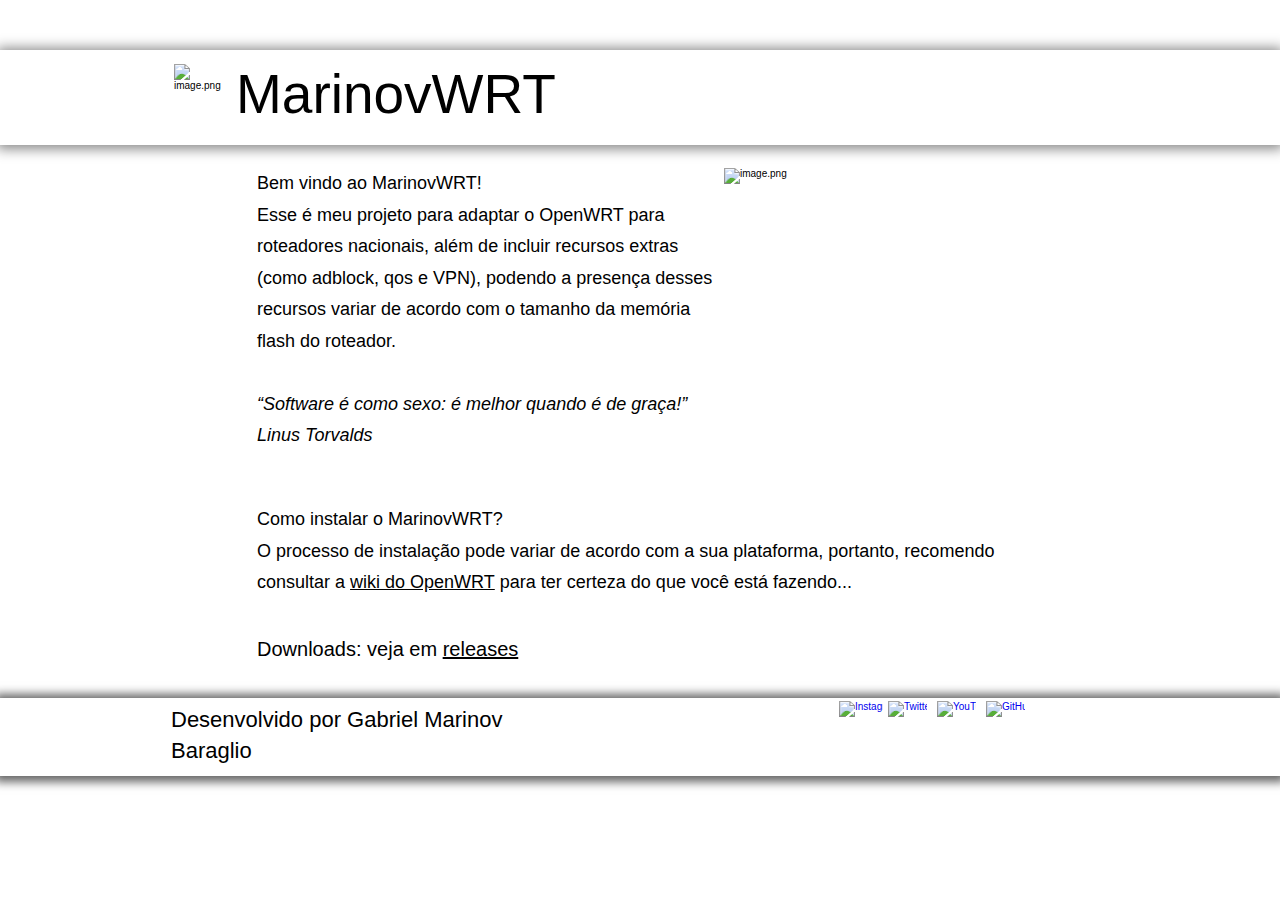
==== index.html @ c49303be "Add files via upload" ====
<!DOCTYPE html>
<!-- saved from url=(0046)https://gabrielmarinovbara.wixsite.com/my-site -->
<html lang="en"><head><meta http-equiv="Content-Type" content="text/html; charset=UTF-8">
  
  
  <meta name="viewport" content="width=device-width, initial-scale=1" id="wixDesktopViewport">
  <meta http-equiv="X-UA-Compatible" content="IE=edge">
  <meta name="generator" content="Wix.com Website Builder">

  <!-- Safari Pinned Tab Icon -->
 
  
  <!-- Original trials -->  
  
    <script async="" src="./Nova página _ My Site_files/originTrials.41d7301a.bundle.min.js.baixados"></script>  
  

  <!-- Legacy Polyfills -->
  <script nomodule="" src="./Nova página _ My Site_files/minified.js.baixados"></script>
  <script nomodule="" src="./Nova página _ My Site_files/focus-within-polyfill.js.baixados"></script>
  <script nomodule="" src="./Nova página _ My Site_files/polyfill.min.js.baixados"></script>

  <!-- Performance API Polyfills -->
  <script>
  (function () {
    var noop = function noop() {};
    if ("performance" in window === false) {
      window.performance = {};
    }
    window.performance.mark = performance.mark || noop;
    window.performance.measure = performance.measure || noop;
    if ("now" in window.performance === false) {
      var nowOffset = Date.now();
      if (performance.timing && performance.timing.navigationStart) {
        nowOffset = performance.timing.navigationStart;
      }
      window.performance.now = function now() {
        return Date.now() - nowOffset;
      };
    }
  })();
  </script>

  <!-- Globals Definitions -->
  <script>
    (function () {
      var now = Date.now()
      window.initialTimestamps = {
        initialTimestamp: now,
        initialRequestTimestamp: Math.round(performance.timeOrigin ? performance.timeOrigin : now - performance.now())
      }

      window.thunderboltTag = "libs-releases-GA-local"
      window.thunderboltVersion = "1.13444.0"
    })();
  </script>

    


  <!-- sendFedopsLoadStarted.inline -->
  <script type="application/json" id="wix-fedops">{"data":{"site":{"metaSiteId":"eccbae18-e764-4e0e-810a-522a80f0dbdd","userId":"51d61611-efaa-47b8-8100-0b748093c92c","siteId":"d745fade-d290-409b-b879-6b82de5e2a99","externalBaseUrl":"https:\/\/gabrielmarinovbara.wixsite.com\/my-site","siteRevision":11,"siteType":"UGC","dc":"42","isResponsive":false,"editorName":"Unknown","sessionId":"52cc9f8b-25c9-47ff-bbf9-45c893bc4378","isSEO":false,"appNameForBiEvents":"thunderbolt"},"rollout":{"siteAssetsVersionsRollout":false,"isDACRollout":0,"isTBRollout":false},"fleetConfig":{"fleetName":"wix-thunderbolt","type":"GA","code":0},"requestUrl":"https:\/\/gabrielmarinovbara.wixsite.com\/my-site","isInSEO":false,"platformOnSite":false}}</script>
  <script>window.fedops = JSON.parse(document.getElementById('wix-fedops').textContent)</script>
  <script id="sendFedopsLoadStarted">
    function e(e,r){var t=Object.keys(e);if(Object.getOwnPropertySymbols){var n=Object.getOwnPropertySymbols(e);r&&(n=n.filter((function(r){return Object.getOwnPropertyDescriptor(e,r).enumerable}))),t.push.apply(t,n)}return t}function r(e,r,t){return(r=function(e){var r=function(e,r){if("object"!=typeof e||null===e)return e;var t=e[Symbol.toPrimitive];if(void 0!==t){var n=t.call(e,r||"default");if("object"!=typeof n)return n;throw new TypeError("@@toPrimitive must return a primitive value.")}return("string"===r?String:Number)(e)}(e,"string");return"symbol"==typeof r?r:String(r)}(r))in e?Object.defineProperty(e,r,{value:t,enumerable:!0,configurable:!0,writable:!0}):e[r]=t,e}!function(){var t=function(e){var r,t,n,i=!1;if(null===(r=window.viewerModel)||void 0===r||!r.experiments["specs.thunderbolt.checkIOSToAvoidBeacon"]||!/\(iP(hone|ad|od);/i.test(null===(t=window)||void 0===t||null===(n=t.navigator)||void 0===n?void 0:n.userAgent))try{i=navigator.sendBeacon(e)}catch(e){}i||((new Image).src=e)};var n=window.fedops.data,i=n.site,o=n.rollout,a=n.fleetConfig,s=n.requestUrl,c=n.isInSEO,u=n.frogOnUserDomain,d=function(e){var r=e.navigator.userAgent;return/instagram.+google\/google/i.test(r)?"":/bot|google(?!play)|phantom|crawl|spider|headless|slurp|facebookexternal|Lighthouse|PTST|^mozilla\/4\.0$|^\s*$/i.test(r)?"ua":""}(window)||function(){try{if(window.self===window.top)return""}catch(e){}return"iframe"}()||function(){var e;if(!Function.prototype.bind)return"bind";var r=window,t=r.document,n=r.navigator;if(!t||!n)return"document";var i=n.webdriver,o=n.userAgent,a=n.plugins,s=n.languages;if(i)return"webdriver";if(!a||Array.isArray(a))return"plugins";if(null!==(e=Object.getOwnPropertyDescriptor(a,"0"))&&void 0!==e&&e.writable)return"plugins-extra";if(!o)return"userAgent";if(o.indexOf("Snapchat")>0&&t.hidden)return"Snapchat";if(!s||0===s.length||!Object.isFrozen(s))return"languages";try{throw Error()}catch(e){if(e instanceof Error){var c=e.stack;if(c&&/ (\(internal\/)|(\(?file:\/)/.test(c))return"stack"}}return""}()||(c?"seo":""),p=!!d,l=function(t,n){var i,o="none",a=t.match(/ssr-caching="?cache[,#]\s*desc=([\w-]+)(?:[,#]\s*varnish=(\w+))?(?:[,#]\s*dc[,#]\s*desc=([\w-]+))?(?:"|;|$)/);if(!a&&window.PerformanceServerTiming){var s=function(e){var r,t;try{r=e()}catch(e){r=[]}var n=[];return r.forEach((function(e){switch(e.name){case"cache":n[1]=e.description;break;case"varnish":n[2]=e.description;break;case"dc":t=e.description}})),{microPop:t,matches:n}}(n);i=s.microPop,a=s.matches}if(a&&a.length&&(o=`${a[1]},${a[2]||"none"}`,i||(i=a[3])),"none"===o){var c="undefined"!=typeof performance?performance.timing:null;c&&c.responseStart-c.requestStart==0&&(o="browser")}return function(t){for(var n=1;n<arguments.length;n++){var i=null!=arguments[n]?arguments[n]:{};n%2?e(Object(i),!0).forEach((function(e){r(t,e,i[e])})):Object.getOwnPropertyDescriptors?Object.defineProperties(t,Object.getOwnPropertyDescriptors(i)):e(Object(i)).forEach((function(e){Object.defineProperty(t,e,Object.getOwnPropertyDescriptor(i,e))}))}return t}({caching:o,isCached:0===o.indexOf("hit")},i?{microPop:i}:{})}(document.cookie,(function(){return performance.getEntriesByType("navigation")[0].serverTiming||[]})),f=l.isCached,v=l.caching,m=l.microPop,g={WixSite:1,UGC:2,Template:3}[i.siteType]||0,w=i.isResponsive?"thunderbolt-responsive":"thunderbolt",h=o.isDACRollout,b=o.siteAssetsVersionsRollout,x=h?1:0,y=b?1:0,O=0===a.code||1===a.code?a.code:null,P=Date.now()-window.initialTimestamps.initialTimestamp,S=Math.round(performance.now()),j=document.visibilityState,_=window,E=_.fedops,T=_.addEventListener,$=_.thunderboltVersion;E.apps=E.apps||{},E.apps[w]={startLoadTime:S},E.sessionId=i.sessionId,E.vsi="xxxxxxxx-xxxx-4xxx-yxxx-xxxxxxxxxxxx".replace(/[xy]/g,(function(e){var r=16*Math.random()|0;return("x"===e?r:3&r|8).toString(16)})),E.is_cached=f,E.phaseStarted=A(28),E.phaseEnded=A(22),performance.mark("[cache] "+v+(m?" ["+m+"]":"")),E.reportError=function(e){var r=(null==e?void 0:e.reason)||(null==e?void 0:e.message);r?D(26,`&errorInfo=${r}&errorType=load`):e.preventDefault()},T("error",E.reportError),T("unhandledrejection",E.reportError);var k=!1;function D(e){var r=arguments.length>1&&void 0!==arguments[1]?arguments[1]:"";if(!s.includes("suppressbi=true")){var n=(u?i.externalBaseUrl.replace(/^https?:\/\//,"")+"/_frog":"//frog.wix.com")+"/"+"bolt-performance?src=72&evid="+e+"&appName="+w+"&is_rollout="+O+"&is_sav_rollout="+y+"&is_dac_rollout="+x+"&dc="+i.dc+(m?"&microPop="+m:"")+"&is_cached="+f+"&msid="+i.metaSiteId+"&session_id="+window.fedops.sessionId+"&ish="+p+"&isb="+p+(p?"&isbr="+d:"")+"&vsi="+window.fedops.vsi+"&caching="+v+(k?",browser_cache":"")+"&pv="+j+"&pn=1&v="+$+"&url="+encodeURIComponent(s)+"&st="+g+`&ts=${P}&tsn=${S}`+r;t(n)}}function A(e){return function(r,t){var n=`&name=${r}&duration=${Date.now()-P}`,i=t&&t.paramsOverrides?Object.keys(t.paramsOverrides).map((function(e){return e+"="+t.paramsOverrides[e]})).join("&"):"";D(e,i?`${n}&${i}`:n)}}T("pageshow",(function(e){e.persisted&&(k||(k=!0,E.is_cached=!0))}),!0),window.__browser_deprecation__||D(21,`&platformOnSite=${window.fedops.data.platformOnSite}`)}();
  </script>

  <!-- Polyfills check -->
  <script>
    if (
      typeof Promise === 'undefined' ||
      typeof Set === 'undefined' ||
      typeof Object.assign === 'undefined' ||
      typeof Array.from === 'undefined' ||
      typeof Symbol === 'undefined'
    ) {
      // send bi in order to detect the browsers in which polyfills are not working
      window.fedops.phaseStarted('missing_polyfills')
    }
  </script>

  <!-- Essential Viewer Model -->
  <script type="application/json" id="wix-essential-viewer-model">{"fleetConfig":{"fleetName":"wix-thunderbolt","type":"GA","code":0},"mode":{"qa":false,"enableTestApi":false,"debug":false,"ssrIndicator":false,"ssrOnly":false,"siteAssetsFallback":"enable"},"componentsLibrariesTopology":[{"artifactId":"editor-elements","namespace":"wixui","url":"https:\/\/static.parastorage.com\/services\/editor-elements\/1.11670.0"},{"artifactId":"editor-elements","namespace":"dsgnsys","url":"https:\/\/static.parastorage.com\/services\/editor-elements\/1.11670.0"}],"siteFeaturesConfigs":{"sessionManager":{"isRunningInDifferentSiteContext":false}},"language":{"userLanguage":"en"},"siteAssets":{"clientTopology":{"mediaRootUrl":"https:\/\/static.wixstatic.com","staticMediaUrl":"https:\/\/static.wixstatic.com\/media","moduleRepoUrl":"https:\/\/static.parastorage.com\/unpkg","fileRepoUrl":"https:\/\/static.parastorage.com\/services","siteAssetsUrl":"https:\/\/siteassets.parastorage.com","pageJsonServerUrls":["https:\/\/pages.parastorage.com","https:\/\/staticorigin.wixstatic.com","https:\/\/fallback.wix.com\/wix-html-editor-pages-webapp\/page"],"pathOfTBModulesInFileRepoForFallback":"wix-thunderbolt\/dist\/"}},"siteFeatures":["assetsLoader","businessLogger","clickHandlerRegistrar","commonConfig","componentsLoader","consentPolicy","cyclicTabbing","environment","navigationManager","navigationPhases","pages","renderer","reporter","router","scrollRestoration","seo","sessionManager","siteScrollBlocker","stores","structureApi","thunderboltInitializer","translations","warmupData","wixEmbedsApi","componentsReact"],"site":{"externalBaseUrl":"https:\/\/gabrielmarinovbara.wixsite.com\/my-site","isSEO":false},"media":{"staticMediaUrl":"https:\/\/static.wixstatic.com\/media","mediaRootUrl":"https:\/\/static.wixstatic.com\/","staticVideoUrl":"https:\/\/video.wixstatic.com\/"},"requestUrl":"https:\/\/gabrielmarinovbara.wixsite.com\/my-site","rollout":{"siteAssetsVersionsRollout":false,"isDACRollout":0,"isTBRollout":false},"commonConfig":{"brand":"wix","host":"VIEWER","bsi":"","consentPolicy":{},"consentPolicyHeader":{}},"interactionSampleRatio":0.01,"dynamicModelUrl":"https:\/\/gabrielmarinovbara.wixsite.com\/my-site\/_api\/v2\/dynamicmodel","experiments":{"specs.thunderbolt.wowImageRelayout":true}}</script>
  <script>window.viewerModel = JSON.parse(document.getElementById('wix-essential-viewer-model').textContent)</script>

  <script>
    window.fetchDynamicModel = () => (window.viewerModel.siteFeaturesConfigs.sessionManager.isRunningInDifferentSiteContext ?  Promise.resolve({}) : fetch(window.viewerModel.dynamicModelUrl, { credentials: 'same-origin' }).then(function(r){if(!r.ok)throw new Error(`[${r.status}]${r.statusText}`);return r.json()}))
    window.dynamicModelPromise = window.fetchDynamicModel()
    window.commonConfig = viewerModel.commonConfig
  </script>


  <!-- initCustomElements -->
  <meta name="wix-dynamic-custom-elements" content="">
  
  <!-- Initial CSS -->
  <style data-url="https://static.parastorage.com/services/wix-thunderbolt/dist/main.8de0a6ff.min.css">body.device-mobile-optimized{overflow-x:hidden;overflow-y:scroll}body.device-mobile-optimized:not(.responsive) #SITE_CONTAINER{margin-left:auto;margin-right:auto;overflow-x:visible;position:relative;width:320px}body.device-mobile-optimized:not(.responsive):not(.blockSiteScrolling) #SITE_CONTAINER{margin-top:0}body.device-mobile-optimized>*{max-width:100%!important}body.device-mobile-optimized #site-root{overflow-x:hidden;overflow-y:hidden}@supports(overflow:clip){body.device-mobile-optimized #site-root{overflow-x:clip;overflow-y:clip}}body.device-mobile-non-optimized #SITE_CONTAINER #site-root{overflow-x:hidden;overflow-y:auto}body.device-mobile-non-optimized.fullScreenMode{background-color:#5f6360}body.device-mobile-non-optimized.fullScreenMode #MOBILE_ACTIONS_MENU,body.device-mobile-non-optimized.fullScreenMode #SITE_BACKGROUND,body.device-mobile-non-optimized.fullScreenMode #site-root,body.fullScreenMode #WIX_ADS{visibility:hidden}body.fullScreenMode{overflow-x:hidden!important;overflow-y:hidden!important}body.fullScreenMode.device-mobile-optimized #TINY_MENU{opacity:0;pointer-events:none}body.fullScreenMode-scrollable.device-mobile-optimized{overflow-x:hidden!important;overflow-y:auto!important}body.fullScreenMode-scrollable.device-mobile-optimized #masterPage,body.fullScreenMode-scrollable.device-mobile-optimized #site-root{overflow-x:hidden!important;overflow-y:hidden!important}body.fullScreenMode-scrollable.device-mobile-optimized #SITE_BACKGROUND,body.fullScreenMode-scrollable.device-mobile-optimized #masterPage{height:auto!important}body.fullScreenMode-scrollable.device-mobile-optimized #masterPage.mesh-layout{height:0!important}body.device-mobile-optimized.blockSiteScrolling{position:fixed;width:100%}body.device-mobile-optimized.blockSiteScrolling #SITE_CONTAINER{margin-top:calc(var(--blocked-site-scroll-margin-top)*-1)}body.device-mobile-optimized.blockSiteScrolling:not(.responsive) #WIX_ADS{margin-top:var(--blocked-site-scroll-margin-top)}@keyframes slide-horizontal-new{0%{transform:translateX(100%)}}@keyframes slide-horizontal-old{80%{opacity:1}to{opacity:0;transform:translateX(-100%)}}@keyframes slide-vertical-new{0%{transform:translateY(-100%)}}@keyframes slide-vertical-old{80%{opacity:1}to{opacity:0;transform:translateY(100%)}}@keyframes out-in-new{0%{opacity:0}}@keyframes out-in-old{to{opacity:0}}html[data-page-transition=SlideHorizontal]::view-transition-old(page-group){animation:slide-horizontal-old .6s cubic-bezier(.83,0,.17,1) forwards;mix-blend-mode:normal}html[data-page-transition=SlideHorizontal]::view-transition-new(page-group){animation:slide-horizontal-new .6s cubic-bezier(.83,0,.17,1) backwards;mix-blend-mode:normal}html[data-page-transition=SlideVertical]::view-transition-old(page-group){animation:slide-vertical-old .6s cubic-bezier(.83,0,.17,1) forwards;mix-blend-mode:normal}html[data-page-transition=SlideVertical]::view-transition-new(page-group){animation:slide-vertical-new .6s cubic-bezier(.83,0,.17,1) backwards;mix-blend-mode:normal}html[data-page-transition=OutIn]::view-transition-old(page-group){animation:out-in-old .35s cubic-bezier(.64,0,.78,0) forwards}html[data-page-transition=OutIn]::view-transition-new(page-group){animation:out-in-new .35s cubic-bezier(.22,1,.36,1) .35s backwards}@media(prefers-reduced-motion:reduce){::view-transition-group(*),::view-transition-new(*),::view-transition-old(*){animation:none!important}}body,html{background:transparent;border:0;margin:0;outline:0;padding:0;vertical-align:baseline}body{--scrollbar-width:0px;font-family:Arial,Helvetica,sans-serif;font-size:10px}body,html{height:100%}body{overflow-x:auto;overflow-y:scroll}body:not(.responsive) #site-root{min-width:var(--site-width);width:100%}body:not([data-js-loaded]) [data-hide-prejs]{visibility:hidden}#SITE_CONTAINER{position:relative}:root{--one-unit:1vw}@supports(container-type:inline-size){:root{--one-unit:1cqw}}</style>
<style data-url="https://static.parastorage.com/services/wix-thunderbolt/dist/main.renderer.df786773.min.css">a,abbr,acronym,address,applet,b,big,blockquote,button,caption,center,cite,code,dd,del,dfn,div,dl,dt,em,fieldset,font,footer,form,h1,h2,h3,h4,h5,h6,header,i,iframe,img,ins,kbd,label,legend,li,nav,object,ol,p,pre,q,s,samp,section,small,span,strike,strong,sub,sup,table,tbody,td,tfoot,th,thead,title,tr,tt,u,ul,var{background:transparent;border:0;margin:0;outline:0;padding:0;vertical-align:baseline}input,select,textarea{box-sizing:border-box;font-family:Helvetica,Arial,sans-serif}ol,ul{list-style:none}blockquote,q{quotes:none}ins{text-decoration:none}del{text-decoration:line-through}table{border-collapse:collapse;border-spacing:0}a{cursor:pointer;text-decoration:none}.testStyles{overflow-y:hidden}.reset-button{-webkit-appearance:none;background:none;border:0;color:inherit;font:inherit;line-height:normal;outline:0;overflow:visible;padding:0;-webkit-user-select:none;-moz-user-select:none;-ms-user-select:none}:focus{outline:none}#site-root{margin:0 auto;min-height:100%;position:relative;top:var(--wix-ads-height)}#site-root img:not([src]){visibility:hidden}#site-root svg img:not([src]){visibility:visible}.auto-generated-link{color:inherit}#SCROLL_TO_BOTTOM,#SCROLL_TO_TOP{height:0}.has-click-trigger{cursor:pointer}.fullScreenOverlay{bottom:0;display:flex;justify-content:center;left:0;overflow-y:hidden;position:fixed;right:0;top:-60px;z-index:1005}.fullScreenOverlay>.fullScreenOverlayContent{bottom:0;left:0;margin:0 auto;overflow:hidden;position:absolute;right:0;top:60px;transform:translateZ(0)}[data-mesh-id$=centeredContent],[data-mesh-id$=form],[data-mesh-id$=inlineContent]{pointer-events:none;position:relative}[data-mesh-id$=-gridWrapper],[data-mesh-id$=-rotated-wrapper]{pointer-events:none}[data-mesh-id$=-gridContainer]>*,[data-mesh-id$=-rotated-wrapper]>*,[data-mesh-id$=inlineContent]>:not([data-mesh-id$=-gridContainer]){pointer-events:auto}.device-mobile-optimized #masterPage.mesh-layout #SOSP_CONTAINER_CUSTOM_ID{grid-area:2/1/3/2;-ms-grid-row:2;position:relative}#masterPage.mesh-layout{-ms-grid-rows:max-content max-content min-content max-content;-ms-grid-columns:100%;align-items:start;display:-ms-grid;display:grid;grid-template-columns:100%;grid-template-rows:max-content max-content min-content max-content;justify-content:stretch}#masterPage.mesh-layout #PAGES_CONTAINER,#masterPage.mesh-layout #SITE_FOOTER-placeholder,#masterPage.mesh-layout #SITE_FOOTER_WRAPPER,#masterPage.mesh-layout #SITE_HEADER-placeholder,#masterPage.mesh-layout #SITE_HEADER_WRAPPER,#masterPage.mesh-layout #SOSP_CONTAINER_CUSTOM_ID[data-state~=mobileView],#masterPage.mesh-layout #soapAfterPagesContainer,#masterPage.mesh-layout #soapBeforePagesContainer{-ms-grid-row-align:start;-ms-grid-column-align:start;-ms-grid-column:1}#masterPage.mesh-layout #SITE_HEADER-placeholder,#masterPage.mesh-layout #SITE_HEADER_WRAPPER{grid-area:1/1/2/2;-ms-grid-row:1}#masterPage.mesh-layout #PAGES_CONTAINER,#masterPage.mesh-layout #soapAfterPagesContainer,#masterPage.mesh-layout #soapBeforePagesContainer{grid-area:3/1/4/2;-ms-grid-row:3}#masterPage.mesh-layout #soapAfterPagesContainer,#masterPage.mesh-layout #soapBeforePagesContainer{width:100%}#masterPage.mesh-layout #PAGES_CONTAINER{align-self:stretch}#masterPage.mesh-layout main#PAGES_CONTAINER{display:block}#masterPage.mesh-layout #SITE_FOOTER-placeholder,#masterPage.mesh-layout #SITE_FOOTER_WRAPPER{grid-area:4/1/5/2;-ms-grid-row:4}#masterPage.mesh-layout #SITE_PAGES,#masterPage.mesh-layout [data-mesh-id=PAGES_CONTAINERcenteredContent],#masterPage.mesh-layout [data-mesh-id=PAGES_CONTAINERinlineContent]{height:100%}#masterPage.mesh-layout.desktop>*{width:100%}#masterPage.mesh-layout #PAGES_CONTAINER,#masterPage.mesh-layout #SITE_FOOTER,#masterPage.mesh-layout #SITE_FOOTER_WRAPPER,#masterPage.mesh-layout #SITE_HEADER,#masterPage.mesh-layout #SITE_HEADER_WRAPPER,#masterPage.mesh-layout #SITE_PAGES,#masterPage.mesh-layout #masterPageinlineContent{position:relative}[data-z-counter]{z-index:0}[data-z-counter="0"]{z-index:auto}.wixSiteProperties{-webkit-font-smoothing:antialiased;-moz-osx-font-smoothing:grayscale}</style>

  <meta name="format-detection" content="telephone=no">
  <meta name="skype_toolbar" content="skype_toolbar_parser_compatible">
  
  

  

  
      <!--pageHtmlEmbeds.head start-->
      <script type="wix/htmlEmbeds" id="pageHtmlEmbeds.head start"></script>
    
      <script type="wix/htmlEmbeds" id="pageHtmlEmbeds.head end"></script>
      <!--pageHtmlEmbeds.head end-->
  

  <!-- head performance data start -->
  
  <!-- head performance data end -->
  

<meta http-equiv="X-Wix-Meta-Site-Id" content="eccbae18-e764-4e0e-810a-522a80f0dbdd">
<meta http-equiv="X-Wix-Application-Instance-Id" content="d745fade-d290-409b-b879-6b82de5e2a99">

    <meta http-equiv="X-Wix-Published-Version" content="11">



    <meta http-equiv="etag" content="bug">

<!-- render-head end -->

<style data-href="https://static.parastorage.com/services/editor-elements-library/dist/thunderbolt/rb_wixui.thunderbolt_bootstrap-classic.a3137169.min.css">:host(:not(.device-mobile-optimized)) .CohWsy,body:not(.device-mobile-optimized) .CohWsy{display:flex}:host(:not(.device-mobile-optimized)) .V5AUxf,body:not(.device-mobile-optimized) .V5AUxf{-moz-column-gap:var(--margin);column-gap:var(--margin);display:flex;flex-direction:var(--items-direction);margin:0 auto;position:relative;width:calc(100% - var(--padding)*2)}:host(:not(.device-mobile-optimized)) .V5AUxf>*,body:not(.device-mobile-optimized) .V5AUxf>*{flex:var(--column-flex) 1 0%;left:0;margin-bottom:var(--padding);margin-top:var(--padding);min-width:0;position:relative;top:0}:host(.device-mobile-optimized) .V5AUxf,body.device-mobile-optimized .V5AUxf{display:block;padding:var(--padding) 0;position:relative}:host(.device-mobile-optimized) .V5AUxf>*,body.device-mobile-optimized .V5AUxf>*{margin-bottom:var(--margin);position:relative}:host(.device-mobile-optimized) .V5AUxf>:first-child,body.device-mobile-optimized .V5AUxf>:first-child{margin-top:var(--firstChildMarginTop,0)}:host(.device-mobile-optimized) .V5AUxf>:last-child,body.device-mobile-optimized .V5AUxf>:last-child{margin-bottom:var(--lastChildMarginBottom,var(--margin))}.LIhNy3{backface-visibility:hidden}.HlRz5e{display:block;height:100%;width:100%}.HlRz5e img{max-width:var(--wix-img-max-width,100%)}.HlRz5e[data-animate-blur] img{filter:blur(9px);transition:filter .8s ease-in}.HlRz5e[data-animate-blur] img[data-load-done]{filter:none}.if7Vw2{height:100%;left:0;-webkit-mask-image:var(--mask-image,none);mask-image:var(--mask-image,none);-webkit-mask-position:var(--mask-position,0);mask-position:var(--mask-position,0);-webkit-mask-repeat:var(--mask-repeat,no-repeat);mask-repeat:var(--mask-repeat,no-repeat);-webkit-mask-size:var(--mask-size,100%);mask-size:var(--mask-size,100%);overflow:hidden;pointer-events:var(--fill-layer-background-media-pointer-events);position:absolute;top:0;width:100%}.if7Vw2.f0uTJH{clip:rect(0,auto,auto,0)}.if7Vw2 .i1tH8h{height:100%;position:absolute;top:0;width:100%}.if7Vw2 .DXi4PB{height:var(--fill-layer-image-height,100%);opacity:var(--fill-layer-image-opacity)}.if7Vw2 .DXi4PB img{height:100%;width:100%}@supports(-webkit-hyphens:none){.if7Vw2.f0uTJH{clip:auto;-webkit-clip-path:inset(0)}}.wG8dni{height:100%}.tcElKx{background-color:var(--bg-overlay-color);background-image:var(--bg-gradient);transition:var(--inherit-transition)}.ImALHf,.Ybjs9b{opacity:var(--fill-layer-video-opacity)}.UWmm3w{bottom:var(--media-padding-bottom);height:var(--media-padding-height);position:absolute;top:var(--media-padding-top);width:100%}.Yjj1af{transform:scale(var(--scale,1));transition:var(--transform-duration,transform 0s)}.ImALHf{height:100%;position:relative;width:100%}._uqPqy{-webkit-clip-path:var(--fill-layer-clip);clip-path:var(--fill-layer-clip)}._uqPqy,.eKyYhK{position:absolute;top:0}._uqPqy,.eKyYhK,.x0mqQS img{height:100%;width:100%}.pnCr6P{opacity:0}.blf7sp,.pnCr6P{position:absolute;top:0}.blf7sp{height:0;left:0;overflow:hidden;width:0}.rWP3Gv{left:0;pointer-events:var(--fill-layer-background-media-pointer-events);position:var(--fill-layer-background-media-position)}.Tr4n3d,.rWP3Gv,.wRqk6s{height:100%;top:0;width:100%}.wRqk6s{position:absolute}.Tr4n3d{background-color:var(--fill-layer-background-overlay-color);opacity:var(--fill-layer-background-overlay-blend-opacity-fallback,1);position:var(--fill-layer-background-overlay-position);transform:var(--fill-layer-background-overlay-transform)}@supports(mix-blend-mode:overlay){.Tr4n3d{mix-blend-mode:var(--fill-layer-background-overlay-blend-mode);opacity:var(--fill-layer-background-overlay-blend-opacity,1)}}.VXAmO2{--divider-pin-height__:min(1,calc(var(--divider-layers-pin-factor__) + 1));--divider-pin-layer-height__:var(--divider-layers-pin-factor__);--divider-pin-border__:min(1,calc(var(--divider-layers-pin-factor__) / -1 + 1));height:calc(var(--divider-height__) + var(--divider-pin-height__)*var(--divider-layers-size__)*var(--divider-layers-y__))}.VXAmO2,.VXAmO2 .dy3w_9{left:0;position:absolute;width:100%}.VXAmO2 .dy3w_9{--divider-layer-i__:var(--divider-layer-i,0);background-position:left calc(50% + var(--divider-offset-x__) + var(--divider-layers-x__)*var(--divider-layer-i__)) bottom;background-repeat:repeat-x;border-bottom-style:solid;border-bottom-width:calc(var(--divider-pin-border__)*var(--divider-layer-i__)*var(--divider-layers-y__));height:calc(var(--divider-height__) + var(--divider-pin-layer-height__)*var(--divider-layer-i__)*var(--divider-layers-y__));opacity:calc(1 - var(--divider-layer-i__)/(var(--divider-layer-i__) + 1))}.UORcXs{--divider-height__:var(--divider-top-height,auto);--divider-offset-x__:var(--divider-top-offset-x,0px);--divider-layers-size__:var(--divider-top-layers-size,0);--divider-layers-y__:var(--divider-top-layers-y,0px);--divider-layers-x__:var(--divider-top-layers-x,0px);--divider-layers-pin-factor__:var(--divider-top-layers-pin-factor,0);border-top:var(--divider-top-padding,0) solid var(--divider-top-color,currentColor);opacity:var(--divider-top-opacity,1);top:0;transform:var(--divider-top-flip,scaleY(-1))}.UORcXs .dy3w_9{background-image:var(--divider-top-image,none);background-size:var(--divider-top-size,contain);border-color:var(--divider-top-color,currentColor);bottom:0;filter:var(--divider-top-filter,none)}.UORcXs .dy3w_9[data-divider-layer="1"]{display:var(--divider-top-layer-1-display,block)}.UORcXs .dy3w_9[data-divider-layer="2"]{display:var(--divider-top-layer-2-display,block)}.UORcXs .dy3w_9[data-divider-layer="3"]{display:var(--divider-top-layer-3-display,block)}.Io4VUz{--divider-height__:var(--divider-bottom-height,auto);--divider-offset-x__:var(--divider-bottom-offset-x,0px);--divider-layers-size__:var(--divider-bottom-layers-size,0);--divider-layers-y__:var(--divider-bottom-layers-y,0px);--divider-layers-x__:var(--divider-bottom-layers-x,0px);--divider-layers-pin-factor__:var(--divider-bottom-layers-pin-factor,0);border-bottom:var(--divider-bottom-padding,0) solid var(--divider-bottom-color,currentColor);bottom:0;opacity:var(--divider-bottom-opacity,1);transform:var(--divider-bottom-flip,none)}.Io4VUz .dy3w_9{background-image:var(--divider-bottom-image,none);background-size:var(--divider-bottom-size,contain);border-color:var(--divider-bottom-color,currentColor);bottom:0;filter:var(--divider-bottom-filter,none)}.Io4VUz .dy3w_9[data-divider-layer="1"]{display:var(--divider-bottom-layer-1-display,block)}.Io4VUz .dy3w_9[data-divider-layer="2"]{display:var(--divider-bottom-layer-2-display,block)}.Io4VUz .dy3w_9[data-divider-layer="3"]{display:var(--divider-bottom-layer-3-display,block)}.YzqVVZ{overflow:visible;position:relative}.mwF7X1{backface-visibility:hidden}.YGilLk{cursor:pointer}.MW5IWV{height:100%;left:0;-webkit-mask-image:var(--mask-image,none);mask-image:var(--mask-image,none);-webkit-mask-position:var(--mask-position,0);mask-position:var(--mask-position,0);-webkit-mask-repeat:var(--mask-repeat,no-repeat);mask-repeat:var(--mask-repeat,no-repeat);-webkit-mask-size:var(--mask-size,100%);mask-size:var(--mask-size,100%);overflow:hidden;pointer-events:var(--fill-layer-background-media-pointer-events);position:absolute;top:0;width:100%}.MW5IWV.N3eg0s{clip:rect(0,auto,auto,0)}.MW5IWV .Kv1aVt{height:100%;position:absolute;top:0;width:100%}.MW5IWV .dLPlxY{height:var(--fill-layer-image-height,100%);opacity:var(--fill-layer-image-opacity)}.MW5IWV .dLPlxY img{height:100%;width:100%}@supports(-webkit-hyphens:none){.MW5IWV.N3eg0s{clip:auto;-webkit-clip-path:inset(0)}}.VgO9Yg{height:100%}.LWbAav{background-color:var(--bg-overlay-color);background-image:var(--bg-gradient);transition:var(--inherit-transition)}.K_YxMd,.yK6aSC{opacity:var(--fill-layer-video-opacity)}.NGjcJN{bottom:var(--media-padding-bottom);height:var(--media-padding-height);position:absolute;top:var(--media-padding-top);width:100%}.mNGsUM{transform:scale(var(--scale,1));transition:var(--transform-duration,transform 0s)}.K_YxMd{height:100%;position:relative;width:100%}.bX9O_S{-webkit-clip-path:var(--fill-layer-clip);clip-path:var(--fill-layer-clip)}.Z_wCwr,.bX9O_S{position:absolute;top:0}.Jxk_UL img,.Z_wCwr,.bX9O_S{height:100%;width:100%}.K8MSra{opacity:0}.K8MSra,.YTb3b4{position:absolute;top:0}.YTb3b4{height:0;left:0;overflow:hidden;width:0}.SUz0WK{left:0;pointer-events:var(--fill-layer-background-media-pointer-events);position:var(--fill-layer-background-media-position)}.FNxOn5,.SUz0WK,.m4khSP{height:100%;top:0;width:100%}.FNxOn5{position:absolute}.m4khSP{background-color:var(--fill-layer-background-overlay-color);opacity:var(--fill-layer-background-overlay-blend-opacity-fallback,1);position:var(--fill-layer-background-overlay-position);transform:var(--fill-layer-background-overlay-transform)}@supports(mix-blend-mode:overlay){.m4khSP{mix-blend-mode:var(--fill-layer-background-overlay-blend-mode);opacity:var(--fill-layer-background-overlay-blend-opacity,1)}}._C0cVf{bottom:0;left:0;position:absolute;right:0;top:0;width:100%}.hFwGTD{transform:translateY(-100%);transition:.2s ease-in}.IQgXoP{transition:.2s}.Nr3Nid{opacity:0;transition:.2s ease-in}.Nr3Nid.l4oO6c{z-index:-1!important}.iQuoC4{opacity:1;transition:.2s}.CJF7A2{height:auto}.CJF7A2,.U4Bvut{position:relative;width:100%}:host(:not(.device-mobile-optimized)) .G5K6X8,body:not(.device-mobile-optimized) .G5K6X8{margin-left:calc((100% - var(--site-width))/2);width:var(--site-width)}.xU8fqS[data-focuscycled=active]{outline:1px solid transparent}.xU8fqS[data-focuscycled=active]:not(:focus-within){outline:2px solid transparent;transition:outline .01s ease}.xU8fqS ._4XcTfy{background-color:var(--screenwidth-corvid-background-color,rgba(var(--bg,var(--color_11)),var(--alpha-bg,1)));border-bottom:var(--brwb,0) solid var(--screenwidth-corvid-border-color,rgba(var(--brd,var(--color_15)),var(--alpha-brd,1)));border-top:var(--brwt,0) solid var(--screenwidth-corvid-border-color,rgba(var(--brd,var(--color_15)),var(--alpha-brd,1)));bottom:0;box-shadow:var(--shd,0 0 5px rgba(0,0,0,.7));left:0;position:absolute;right:0;top:0}.xU8fqS .gUbusX{background-color:rgba(var(--bgctr,var(--color_11)),var(--alpha-bgctr,1));border-radius:var(--rd,0);bottom:var(--brwb,0);top:var(--brwt,0)}.xU8fqS .G5K6X8,.xU8fqS .gUbusX{left:0;position:absolute;right:0}.xU8fqS .G5K6X8{bottom:0;top:0}:host(.device-mobile-optimized) .xU8fqS .G5K6X8,body.device-mobile-optimized .xU8fqS .G5K6X8{left:10px;right:10px}.SPY_vo{pointer-events:none}.BmZ5pC{height:100%;min-height:calc(100vh - var(--wix-ads-height));min-width:var(--site-width);position:var(--bg-position);top:var(--wix-ads-height);width:100%}.zKbzSQ{touch-action:manipulation}.kuTaGy{align-items:center;box-sizing:border-box;display:flex;justify-content:var(--label-align);min-width:100%;text-align:initial;width:-moz-max-content;width:max-content}.kuTaGy:before{max-width:var(--margin-start,0)}.kuTaGy:after,.kuTaGy:before{align-self:stretch;content:"";flex-grow:1}.kuTaGy:after{max-width:var(--margin-end,0)}.R6ex7N{height:100%}.R6ex7N .kuTaGy{border-radius:var(--corvid-border-radius,var(--rd,0));bottom:0;box-shadow:var(--shd,0 1px 4px rgba(0,0,0,.6));left:0;position:absolute;right:0;top:0;transition:var(--trans1,border-color .4s ease 0s,background-color .4s ease 0s)}.R6ex7N .kuTaGy:link,.R6ex7N .kuTaGy:visited{border-color:transparent}.R6ex7N .M3I7Z2{color:var(--corvid-color,rgb(var(--txt,var(--color_15))));font:var(--fnt,var(--font_5));margin:0;position:relative;transition:var(--trans2,color .4s ease 0s);white-space:nowrap}.R6ex7N[aria-disabled=false] .kuTaGy{background-color:var(--corvid-background-color,rgba(var(--bg,var(--color_17)),var(--alpha-bg,1)));border:solid var(--corvid-border-color,rgba(var(--brd,var(--color_15)),var(--alpha-brd,1))) var(--corvid-border-width,var(--brw,0));cursor:pointer!important}:host(.device-mobile-optimized) .R6ex7N[aria-disabled=false]:active .kuTaGy,body.device-mobile-optimized .R6ex7N[aria-disabled=false]:active .kuTaGy{background-color:rgba(var(--bgh,var(--color_18)),var(--alpha-bgh,1));border-color:rgba(var(--brdh,var(--color_15)),var(--alpha-brdh,1))}:host(.device-mobile-optimized) .R6ex7N[aria-disabled=false]:active .M3I7Z2,body.device-mobile-optimized .R6ex7N[aria-disabled=false]:active .M3I7Z2{color:rgb(var(--txth,var(--color_15)))}:host(:not(.device-mobile-optimized)) .R6ex7N[aria-disabled=false]:hover .kuTaGy,body:not(.device-mobile-optimized) .R6ex7N[aria-disabled=false]:hover .kuTaGy{background-color:rgba(var(--bgh,var(--color_18)),var(--alpha-bgh,1));border-color:rgba(var(--brdh,var(--color_15)),var(--alpha-brdh,1))}:host(:not(.device-mobile-optimized)) .R6ex7N[aria-disabled=false]:hover .M3I7Z2,body:not(.device-mobile-optimized) .R6ex7N[aria-disabled=false]:hover .M3I7Z2{color:rgb(var(--txth,var(--color_15)))}.R6ex7N[aria-disabled=true] .kuTaGy{background-color:rgba(var(--bgd,204,204,204),var(--alpha-bgd,1));border-color:rgba(var(--brdd,204,204,204),var(--alpha-brdd,1));border-style:solid;border-width:var(--corvid-border-width,var(--brw,0))}.R6ex7N[aria-disabled=true] .M3I7Z2{color:rgb(var(--txtd,255,255,255))}.U2uNPe{align-items:center;box-sizing:border-box;display:flex;justify-content:var(--label-align);min-width:100%;text-align:initial;width:-moz-max-content;width:max-content}.U2uNPe:before{max-width:var(--margin-start,0)}.U2uNPe:after,.U2uNPe:before{align-self:stretch;content:"";flex-grow:1}.U2uNPe:after{max-width:var(--margin-end,0)}.S3GIZZ[aria-disabled=false] .U2uNPe{cursor:pointer}:host(.device-mobile-optimized) .S3GIZZ[aria-disabled=false]:active .CQ3ICl,body.device-mobile-optimized .S3GIZZ[aria-disabled=false]:active .CQ3ICl{color:rgb(var(--txth,var(--color_15)));transition:var(--trans,color .4s ease 0s)}:host(:not(.device-mobile-optimized)) .S3GIZZ[aria-disabled=false]:hover .CQ3ICl,body:not(.device-mobile-optimized) .S3GIZZ[aria-disabled=false]:hover .CQ3ICl{color:rgb(var(--txth,var(--color_15)));transition:var(--trans,color .4s ease 0s)}.S3GIZZ .U2uNPe{bottom:0;left:0;position:absolute;right:0;top:0}.S3GIZZ .CQ3ICl{color:var(--corvid-color,rgb(var(--txt,var(--color_15))));font:var(--fnt,var(--font_5));transition:var(--trans,color .4s ease 0s);white-space:nowrap}.S3GIZZ[aria-disabled=true] .CQ3ICl{color:rgb(var(--txtd,255,255,255))}.nTOEE9{height:100%;overflow:hidden;width:100%}.nTOEE9.sqUyGm:hover{cursor:url([data-uri]),auto}.nTOEE9.C_JY0G:hover{cursor:url([data-uri]),auto}.rYiAuL{cursor:pointer}.gSXewE{height:0;left:0;overflow:hidden;position:absolute;top:0;width:0}.j7pOnl{box-sizing:border-box;height:100%;width:100%}.BI8PVQ{min-height:var(--image-min-height);min-width:var(--image-min-width)}.BI8PVQ img{filter:var(--filter-effect-svg-url);-webkit-mask-image:var(--mask-image,none);mask-image:var(--mask-image,none);-webkit-mask-position:var(--mask-position,0);mask-position:var(--mask-position,0);-webkit-mask-repeat:var(--mask-repeat,no-repeat);mask-repeat:var(--mask-repeat,no-repeat);-webkit-mask-size:var(--mask-size,100% 100%);mask-size:var(--mask-size,100% 100%);-o-object-position:var(--object-position);object-position:var(--object-position)}.MazNVa{left:var(--left,auto);position:var(--position-fixed,static);top:var(--top,auto);z-index:var(--z-index,auto)}.MazNVa .BI8PVQ img{box-shadow:0 0 0 #000;position:static;-webkit-user-select:none;-moz-user-select:none;-ms-user-select:none;user-select:none}.MazNVa .j7pOnl{display:block;overflow:hidden}.MazNVa .BI8PVQ{overflow:hidden}.c7cMWz{bottom:0;left:0;position:absolute;right:0;top:0}.FVGvCX{height:auto;position:relative;width:100%}body:not(.responsive) .zK7MhX{align-self:start;grid-area:1/1/1/1;height:100%;justify-self:stretch;left:0;position:relative}:host(:not(.device-mobile-optimized)) .c7cMWz,body:not(.device-mobile-optimized) .c7cMWz{margin-left:calc((100% - var(--site-width))/2);width:var(--site-width)}.fEm0Bo .c7cMWz{background-color:rgba(var(--bg,var(--color_11)),var(--alpha-bg,1));overflow:hidden}:host(.device-mobile-optimized) .c7cMWz,body.device-mobile-optimized .c7cMWz{left:10px;right:10px}.PFkO7r{bottom:0;left:0;position:absolute;right:0;top:0}.HT5ybB{height:auto;position:relative;width:100%}body:not(.responsive) .dBAkHi{align-self:start;grid-area:1/1/1/1;height:100%;justify-self:stretch;left:0;position:relative}:host(:not(.device-mobile-optimized)) .PFkO7r,body:not(.device-mobile-optimized) .PFkO7r{margin-left:calc((100% - var(--site-width))/2);width:var(--site-width)}:host(.device-mobile-optimized) .PFkO7r,body.device-mobile-optimized .PFkO7r{left:10px;right:10px}</style>
<style data-href="https://static.parastorage.com/services/editor-elements-library/dist/thunderbolt/rb_wixui.thunderbolt_bootstrap.c7f5f19a.min.css">.StylableButton2545352419__root{-archetype:box;border:none;box-sizing:border-box;cursor:pointer;display:block;height:100%;min-height:10px;min-width:10px;padding:0;touch-action:manipulation;width:100%}.StylableButton2545352419__root[disabled]{pointer-events:none}.StylableButton2545352419__root.StylableButton2545352419--hasBackgroundColor{background-color:var(--corvid-background-color)!important}.StylableButton2545352419__root.StylableButton2545352419--hasBorderColor{border-color:var(--corvid-border-color)!important}.StylableButton2545352419__root.StylableButton2545352419--hasBorderRadius{border-radius:var(--corvid-border-radius)!important}.StylableButton2545352419__root.StylableButton2545352419--hasBorderWidth{border-width:var(--corvid-border-width)!important}.StylableButton2545352419__root.StylableButton2545352419--hasColor,.StylableButton2545352419__root.StylableButton2545352419--hasColor .StylableButton2545352419__label{color:var(--corvid-color)!important}.StylableButton2545352419__link{-archetype:box;box-sizing:border-box;color:#000;text-decoration:none}.StylableButton2545352419__container{align-items:center;display:flex;flex-basis:auto;flex-direction:row;flex-grow:1;height:100%;justify-content:center;overflow:hidden;transition:all .2s ease,visibility 0s;width:100%}.StylableButton2545352419__label{-archetype:text;-controller-part-type:LayoutChildDisplayDropdown,LayoutFlexChildSpacing(first);max-width:100%;min-width:1.8em;overflow:hidden;text-align:center;text-overflow:ellipsis;transition:inherit;white-space:nowrap}.StylableButton2545352419__root.StylableButton2545352419--isMaxContent .StylableButton2545352419__label{text-overflow:unset}.StylableButton2545352419__root.StylableButton2545352419--isWrapText .StylableButton2545352419__label{min-width:10px;overflow-wrap:break-word;white-space:break-spaces;word-break:break-word}.StylableButton2545352419__icon{-archetype:icon;-controller-part-type:LayoutChildDisplayDropdown,LayoutFlexChildSpacing(last);flex-shrink:0;height:50px;min-width:1px;transition:inherit}.StylableButton2545352419__icon.StylableButton2545352419--override{display:block!important}.StylableButton2545352419__icon svg,.StylableButton2545352419__icon>div{display:flex;height:inherit;width:inherit}.Vd6aQZ{overflow:hidden;padding:0;pointer-events:none;white-space:nowrap}.mHZSwn{display:none}.nDEeB0{cursor:pointer}.lvxhkV{bottom:0;left:0;position:absolute;right:0;top:0;width:100%}.QJjwEo{transform:translateY(-100%);transition:.2s ease-in}.kdBXfh{transition:.2s}.MP52zt{opacity:0;transition:.2s ease-in}.MP52zt.Bhu9m5{z-index:-1!important}.LVP8Wf{opacity:1;transition:.2s}.VrZrC0{height:auto}.VrZrC0,.cKxVkc{position:relative;width:100%}:host(:not(.device-mobile-optimized)) .vlM3HR,body:not(.device-mobile-optimized) .vlM3HR{margin-left:calc((100% - var(--site-width))/2);width:var(--site-width)}.AT7o0U[data-focuscycled=active]{outline:1px solid transparent}.AT7o0U[data-focuscycled=active]:not(:focus-within){outline:2px solid transparent;transition:outline .01s ease}.AT7o0U .vlM3HR{bottom:0;left:0;position:absolute;right:0;top:0}.HlRz5e{display:block;height:100%;width:100%}.HlRz5e img{max-width:var(--wix-img-max-width,100%)}.HlRz5e[data-animate-blur] img{filter:blur(9px);transition:filter .8s ease-in}.HlRz5e[data-animate-blur] img[data-load-done]{filter:none}.WzbAF8 .mpGTIt .O6KwRn{display:var(--item-display);height:var(--item-size);margin:var(--item-margin);width:var(--item-size)}.WzbAF8 .mpGTIt .O6KwRn:last-child{margin:0}.WzbAF8 .mpGTIt .O6KwRn .oRtuWN{display:block}.WzbAF8 .mpGTIt .O6KwRn .oRtuWN .YaS0jR{height:var(--item-size);width:var(--item-size)}.WzbAF8 .mpGTIt{height:100%;position:absolute;white-space:nowrap;width:100%}:host(.device-mobile-optimized) .WzbAF8 .mpGTIt,body.device-mobile-optimized .WzbAF8 .mpGTIt{white-space:normal}.sNF2R0{opacity:0}.hLoBV3{transition:opacity var(--transition-duration) cubic-bezier(.37,0,.63,1)}.Rdf41z,.hLoBV3{opacity:1}.ftlZWo{transition:opacity var(--transition-duration) cubic-bezier(.37,0,.63,1)}.ATGlOr,.ftlZWo{opacity:0}.KQSXD0{transition:opacity var(--transition-duration) cubic-bezier(.64,0,.78,0)}.KQSXD0,.pagQKE{opacity:1}._6zG5H{opacity:0;transition:opacity var(--transition-duration) cubic-bezier(.22,1,.36,1)}.BB49uC{transform:translateX(100%)}.j9xE1V{transition:transform var(--transition-duration) cubic-bezier(.87,0,.13,1)}.ICs7Rs,.j9xE1V{transform:translateX(0)}.DxijZJ{transition:transform var(--transition-duration) cubic-bezier(.87,0,.13,1)}.B5kjYq,.DxijZJ{transform:translateX(-100%)}.cJijIV{transition:transform var(--transition-duration) cubic-bezier(.87,0,.13,1)}.cJijIV,.hOxaWM{transform:translateX(0)}.T9p3fN{transform:translateX(100%);transition:transform var(--transition-duration) cubic-bezier(.87,0,.13,1)}.qDxYJm{transform:translateY(100%)}.aA9V0P{transition:transform var(--transition-duration) cubic-bezier(.87,0,.13,1)}.YPXPAS,.aA9V0P{transform:translateY(0)}.Xf2zsA{transition:transform var(--transition-duration) cubic-bezier(.87,0,.13,1)}.Xf2zsA,.y7Kt7s{transform:translateY(-100%)}.EeUgMu{transition:transform var(--transition-duration) cubic-bezier(.87,0,.13,1)}.EeUgMu,.fdHrtm{transform:translateY(0)}.WIFaG4{transform:translateY(100%);transition:transform var(--transition-duration) cubic-bezier(.87,0,.13,1)}body:not(.responsive) .JshATs{overflow-x:clip}[data-view-transition=page-transition] .JshATs{view-transition-name:page-group}.fcNEqv{display:grid;grid-template-columns:1fr;grid-template-rows:1fr;height:100%}.fcNEqv>div{align-self:stretch!important;justify-self:stretch!important}.u9k3ts{bottom:0;left:0;position:absolute;right:0;top:0}.WQ4fSJ{cursor:pointer}.aizuI7{-webkit-tap-highlight-color:rgba(0,0,0,0);fill:var(--fill);fill-opacity:var(--fill-opacity);stroke:var(--stroke);stroke-opacity:var(--stroke-opacity);stroke-width:var(--stroke-width);filter:var(--drop-shadow,none);opacity:var(--opacity);transform:var(--flip)}.aizuI7,.aizuI7 svg{bottom:0;left:0;position:absolute;right:0;top:0}.aizuI7 svg{height:var(--svg-calculated-height,100%);margin:auto;padding:var(--svg-calculated-padding,0);width:var(--svg-calculated-width,100%)}.TcoJIb *{vector-effect:non-scaling-stroke}.R8rhQA svg,.elfY4_ svg{overflow:visible!important}@supports(-webkit-hyphens:none){.aizuI7.elfY4_{will-change:filter}}ol.font_100,ul.font_100{color:#080808;font-family:"Arial, Helvetica, sans-serif",serif;font-size:10px;font-style:normal;font-variant:normal;font-weight:400;letter-spacing:normal;line-height:normal;margin:0;text-decoration:none}ol.font_100 li,ul.font_100 li{margin-bottom:12px}ol.wix-list-text-align,ul.wix-list-text-align{list-style-position:inside}ol.wix-list-text-align h1,ol.wix-list-text-align h2,ol.wix-list-text-align h3,ol.wix-list-text-align h4,ol.wix-list-text-align h5,ol.wix-list-text-align h6,ol.wix-list-text-align p,ul.wix-list-text-align h1,ul.wix-list-text-align h2,ul.wix-list-text-align h3,ul.wix-list-text-align h4,ul.wix-list-text-align h5,ul.wix-list-text-align h6,ul.wix-list-text-align p{display:inline}.dZ1L9N{cursor:pointer}.m0paWe{clip:rect(0 0 0 0);border:0;height:1px;margin:-1px;overflow:hidden;padding:0;position:absolute;width:1px}.tz5f0K [data-attr-richtext-marker=true]{display:block}.tz5f0K [data-attr-richtext-marker=true] table{border-collapse:collapse;margin:15px 0;width:100%}.tz5f0K [data-attr-richtext-marker=true] table td{padding:12px;position:relative}.tz5f0K [data-attr-richtext-marker=true] table td:after{border-bottom:1px solid currentColor;border-left:1px solid currentColor;bottom:0;content:"";left:0;opacity:.2;position:absolute;right:0;top:0}.tz5f0K [data-attr-richtext-marker=true] table tr td:last-child:after{border-right:1px solid currentColor}.tz5f0K [data-attr-richtext-marker=true] table tr:first-child td:after{border-top:1px solid currentColor}.Mpd2QF{direction:var(--text-direction);min-height:var(--min-height);min-width:var(--min-width)}.Mpd2QF .RpJUy_{word-wrap:break-word;height:100%;overflow-wrap:break-word;position:relative;width:100%}.Mpd2QF .RpJUy_ ul{list-style:disc inside}.Mpd2QF .RpJUy_ li{margin-bottom:12px}.BaOVQ8 blockquote,.BaOVQ8 h1,.BaOVQ8 h2,.BaOVQ8 h3,.BaOVQ8 h4,.BaOVQ8 h5,.BaOVQ8 h6,.BaOVQ8 p{letter-spacing:normal;line-height:normal}.KriRUO{min-height:var(--min-height);min-width:var(--min-width)}.KriRUO .RpJUy_{word-wrap:break-word;height:100%;overflow-wrap:break-word;position:relative;width:100%}.KriRUO .RpJUy_ ol,.KriRUO .RpJUy_ ul{letter-spacing:normal;line-height:normal;margin-inline-start:.5em;padding-inline-start:1.3em}.KriRUO .RpJUy_ ul{list-style-type:disc}.KriRUO .RpJUy_ ol{list-style-type:decimal}.KriRUO .RpJUy_ ol ul,.KriRUO .RpJUy_ ul ul{line-height:normal;list-style-type:circle}.KriRUO .RpJUy_ ol ol ul,.KriRUO .RpJUy_ ol ul ul,.KriRUO .RpJUy_ ul ol ul,.KriRUO .RpJUy_ ul ul ul{line-height:normal;list-style-type:square}.KriRUO .RpJUy_ li{font-style:inherit;font-weight:inherit;letter-spacing:normal;line-height:inherit}.KriRUO .RpJUy_ h1,.KriRUO .RpJUy_ h2,.KriRUO .RpJUy_ h3,.KriRUO .RpJUy_ h4,.KriRUO .RpJUy_ h5,.KriRUO .RpJUy_ h6,.KriRUO .RpJUy_ p{letter-spacing:normal;line-height:normal;margin-block:0;margin:0}.KriRUO .RpJUy_ a{color:inherit}.BaOVQ8,.KcpHeO{word-wrap:break-word;direction:var(--text-direction);min-height:var(--min-height);min-width:var(--min-width);overflow-wrap:break-word;pointer-events:none;text-align:start}.BaOVQ8>*,.KcpHeO>*{pointer-events:auto}.BaOVQ8 li,.KcpHeO li{font-style:inherit;font-weight:inherit;letter-spacing:normal;line-height:inherit}.BaOVQ8 ol,.BaOVQ8 ul,.KcpHeO ol,.KcpHeO ul{letter-spacing:normal;line-height:normal;margin-inline-end:0;margin-inline-start:.5em;padding-inline-end:0;padding-inline-start:1.3em}.BaOVQ8 ul,.KcpHeO ul{list-style-type:disc}.BaOVQ8 ol,.KcpHeO ol{list-style-type:decimal}.BaOVQ8 ol ul,.BaOVQ8 ul ul,.KcpHeO ol ul,.KcpHeO ul ul{list-style-type:circle}.BaOVQ8 ol ol ul,.BaOVQ8 ol ul ul,.BaOVQ8 ul ol ul,.BaOVQ8 ul ul ul,.KcpHeO ol ol ul,.KcpHeO ol ul ul,.KcpHeO ul ol ul,.KcpHeO ul ul ul{list-style-type:square}.BaOVQ8 blockquote,.BaOVQ8 h1,.BaOVQ8 h2,.BaOVQ8 h3,.BaOVQ8 h4,.BaOVQ8 h5,.BaOVQ8 h6,.BaOVQ8 p,.KcpHeO blockquote,.KcpHeO h1,.KcpHeO h2,.KcpHeO h3,.KcpHeO h4,.KcpHeO h5,.KcpHeO h6,.KcpHeO p{margin-block:0;margin:0}.BaOVQ8 a,.KcpHeO a{color:inherit}.big2ZD{display:grid;grid-template-columns:1fr;grid-template-rows:1fr;height:calc(100% - var(--wix-ads-height));left:0;margin-top:var(--wix-ads-height);position:fixed;top:0;width:100%}.SHHiV9,.big2ZD{pointer-events:none;z-index:var(--pinned-layer-in-container,var(--above-all-in-container))}</style>
<style data-href="https://static.parastorage.com/services/editor-elements-library/dist/thunderbolt/rb_wixui.thunderbolt[FreemiumBannerDesktop].779d1c4b.min.css">@font-face{font-display:swap;font-family:wixFreemiumFontW01-35Thin;src:url(//static.parastorage.com/services/third-party/fonts/Helvetica/Fonts/56be84de-9d60-4089-8df0-0ea6ec786b84.eot?#iefix);src:url(//static.parastorage.com/services/third-party/fonts/Helvetica/Fonts/56be84de-9d60-4089-8df0-0ea6ec786b84.eot?#iefix) format("eot"),url(//static.parastorage.com/services/third-party/fonts/Helvetica/Fonts/50d35bbc-dfd4-48f1-af16-cf058f69421d.woff) format("woff"),url(//static.parastorage.com/services/third-party/fonts/Helvetica/Fonts/278bef59-6be1-4800-b5ac-1f769ab47430.ttf) format("truetype"),url(//static.parastorage.com/services/third-party/fonts/Helvetica/Fonts/2e309b1b-08b8-477f-bc9e-7067cf0af0b3.svg#2e309b1b-08b8-477f-bc9e-7067cf0af0b3) format("svg")}@font-face{font-display:swap;font-family:wixFreemiumFontW01-45Ligh;src:url(//static.parastorage.com/services/third-party/fonts/Helvetica/Fonts/ae1656aa-5f8f-4905-aed0-93e667bd6e4a.eot?#iefix);src:url(//static.parastorage.com/services/third-party/fonts/Helvetica/Fonts/ae1656aa-5f8f-4905-aed0-93e667bd6e4a.eot?#iefix) format("eot"),url(//static.parastorage.com/services/third-party/fonts/Helvetica/Fonts/530dee22-e3c1-4e9f-bf62-c31d510d9656.woff) format("woff"),url(//static.parastorage.com/services/third-party/fonts/Helvetica/Fonts/688ab72b-4deb-4e15-a088-89166978d469.ttf) format("truetype"),url(//static.parastorage.com/services/third-party/fonts/Helvetica/Fonts/7816f72f-f47e-4715-8cd7-960e3723846a.svg#7816f72f-f47e-4715-8cd7-960e3723846a) format("svg")}@font-face{font-display:swap;font-family:wixFreemiumFontW01-55Roma;src:url(//static.parastorage.com/services/third-party/fonts/Helvetica/Fonts/b7693a83-b861-4aa6-85e0-9ecf676bc4d6.eot?#iefix);src:url(//static.parastorage.com/services/third-party/fonts/Helvetica/Fonts/b7693a83-b861-4aa6-85e0-9ecf676bc4d6.eot?#iefix) format("eot"),url(//static.parastorage.com/services/third-party/fonts/Helvetica/Fonts/bcf54343-d033-41ee-bbd7-2b77df3fe7ba.woff) format("woff"),url(//static.parastorage.com/services/third-party/fonts/Helvetica/Fonts/b0ffdcf0-26da-47fd-8485-20e4a40d4b7d.ttf) format("truetype"),url(//static.parastorage.com/services/third-party/fonts/Helvetica/Fonts/da09f1f1-062a-45af-86e1-2bbdb3dd94f9.svg#da09f1f1-062a-45af-86e1-2bbdb3dd94f9) format("svg")}@font-face{font-display:swap;font-family:wixFreemiumFontW01-65Medi;font-weight:700;src:url(//static.parastorage.com/services/third-party/fonts/Helvetica/Fonts/07fe0fec-b63f-4963-8ee1-535528b67fdb.eot?#iefix);src:url(//static.parastorage.com/services/third-party/fonts/Helvetica/Fonts/07fe0fec-b63f-4963-8ee1-535528b67fdb.eot?#iefix) format("eot"),url(//static.parastorage.com/services/third-party/fonts/Helvetica/Fonts/60be5c39-863e-40cb-9434-6ebafb62ab2b.woff) format("woff"),url(//static.parastorage.com/services/third-party/fonts/Helvetica/Fonts/4c6503c9-859b-4d3b-a1d5-2d42e1222415.ttf) format("truetype"),url(//static.parastorage.com/services/third-party/fonts/Helvetica/Fonts/36c182c6-ef98-4021-9b0d-d63122c2bbf5.svg#36c182c6-ef98-4021-9b0d-d63122c2bbf5) format("svg")}@font-face{font-display:swap;font-family:wixFreemiumFontW02-35Thin;src:url(//static.parastorage.com/services/third-party/fonts/Helvetica/Fonts/30b6ffc3-3b64-40dd-9ff8-a3a850daf535.eot?#iefix);src:url(//static.parastorage.com/services/third-party/fonts/Helvetica/Fonts/30b6ffc3-3b64-40dd-9ff8-a3a850daf535.eot?#iefix) format("eot"),url(//static.parastorage.com/services/third-party/fonts/Helvetica/Fonts/775a65da-14aa-4634-be95-6724c05fd522.woff) format("woff"),url(//static.parastorage.com/services/third-party/fonts/Helvetica/Fonts/988eaaa7-5565-4f65-bb17-146b650ce9e9.ttf) format("truetype"),url(//static.parastorage.com/services/third-party/fonts/Helvetica/Fonts/3503a1a6-91c3-4c42-8e66-2ea7b2b57541.svg#3503a1a6-91c3-4c42-8e66-2ea7b2b57541) format("svg")}@font-face{font-display:swap;font-family:wixFreemiumFontW02-45Ligh;src:url(//static.parastorage.com/services/third-party/fonts/Helvetica/Fonts/88fcd49a-13c7-4d0c-86b1-ad1e258bd75d.eot?#iefix);src:url(//static.parastorage.com/services/third-party/fonts/Helvetica/Fonts/88fcd49a-13c7-4d0c-86b1-ad1e258bd75d.eot?#iefix) format("eot"),url(//static.parastorage.com/services/third-party/fonts/Helvetica/Fonts/9a2e4855-380f-477f-950e-d98e8db54eac.woff) format("woff"),url(//static.parastorage.com/services/third-party/fonts/Helvetica/Fonts/fa82d0ee-4fbd-4cc9-bf9f-226ad1fcbae2.ttf) format("truetype"),url(//static.parastorage.com/services/third-party/fonts/Helvetica/Fonts/48d599a6-92b5-4d43-a4ac-8959f6971853.svg#48d599a6-92b5-4d43-a4ac-8959f6971853) format("svg")}@font-face{font-display:swap;font-family:wixFreemiumFontW02-55Roma;src:url(//static.parastorage.com/services/third-party/fonts/Helvetica/Fonts/0b3a3fca-0fad-402b-bd38-fdcbad1ef776.eot?#iefix);src:url(//static.parastorage.com/services/third-party/fonts/Helvetica/Fonts/0b3a3fca-0fad-402b-bd38-fdcbad1ef776.eot?#iefix) format("eot"),url(//static.parastorage.com/services/third-party/fonts/Helvetica/Fonts/d5af76d8-a90b-4527-b3a3-182207cc3250.woff) format("woff"),url(//static.parastorage.com/services/third-party/fonts/Helvetica/Fonts/1d238354-d156-4dde-89ea-4770ef04b9f9.ttf) format("truetype"),url(//static.parastorage.com/services/third-party/fonts/Helvetica/Fonts/b68875cb-14a9-472e-8177-0247605124d7.svg#b68875cb-14a9-472e-8177-0247605124d7) format("svg")}@font-face{font-display:swap;font-family:wixFreemiumFontW02-65Medi;font-weight:700;src:url(//static.parastorage.com/services/third-party/fonts/Helvetica/Fonts/55f60419-09c3-42bd-b81f-1983ff093852.eot?#iefix);src:url(//static.parastorage.com/services/third-party/fonts/Helvetica/Fonts/55f60419-09c3-42bd-b81f-1983ff093852.eot?#iefix) format("eot"),url(//static.parastorage.com/services/third-party/fonts/Helvetica/Fonts/5b4a262e-3342-44e2-8ad7-719998a68134.woff) format("woff"),url(//static.parastorage.com/services/third-party/fonts/Helvetica/Fonts/4a3ef5d8-cfd9-4b96-bd67-90215512f1e5.ttf) format("truetype"),url(//static.parastorage.com/services/third-party/fonts/Helvetica/Fonts/58ab5075-53ea-46e6-9783-cbb335665f88.svg#58ab5075-53ea-46e6-9783-cbb335665f88) format("svg")}@font-face{font-display:swap;font-family:wixFreemiumFontW10-35Thin;src:url(//static.parastorage.com/services/third-party/fonts/Helvetica/Fonts/93b6bf6a-418e-4a8f-8f79-cb9c99ef3e32.eot?#iefix);src:url(//static.parastorage.com/services/third-party/fonts/Helvetica/Fonts/93b6bf6a-418e-4a8f-8f79-cb9c99ef3e32.eot?#iefix) format("eot"),url(//static.parastorage.com/services/third-party/fonts/Helvetica/Fonts/c881c21b-4148-4a11-a65d-f35e42999bc8.woff) format("woff"),url(//static.parastorage.com/services/third-party/fonts/Helvetica/Fonts/03634cf1-a9c9-4e13-b049-c90d830423d4.ttf) format("truetype"),url(//static.parastorage.com/services/third-party/fonts/Helvetica/Fonts/1bc99c0a-298b-46f9-b325-18b5e5169795.svg#1bc99c0a-298b-46f9-b325-18b5e5169795) format("svg")}@font-face{font-display:swap;font-family:wixFreemiumFontW10-45Ligh;src:url(//static.parastorage.com/services/third-party/fonts/Helvetica/Fonts/5b85c7cc-6ad4-4226-83f5-9d19e2974123.eot?#iefix);src:url(//static.parastorage.com/services/third-party/fonts/Helvetica/Fonts/5b85c7cc-6ad4-4226-83f5-9d19e2974123.eot?#iefix) format("eot"),url(//static.parastorage.com/services/third-party/fonts/Helvetica/Fonts/835e7b4f-b524-4374-b57b-9a8fc555fd4e.woff) format("woff"),url(//static.parastorage.com/services/third-party/fonts/Helvetica/Fonts/2c694ef6-9615-473e-8cf4-d8d00c6bd973.ttf) format("truetype"),url(//static.parastorage.com/services/third-party/fonts/Helvetica/Fonts/3fc84193-a13f-4fe8-87f7-238748a4ac54.svg#3fc84193-a13f-4fe8-87f7-238748a4ac54) format("svg")}@font-face{font-display:swap;font-family:wixFreemiumFontW10-65Medi;font-weight:700;src:url(//static.parastorage.com/services/third-party/fonts/Helvetica/Fonts/7092fdcc-7036-48ce-ae23-cfbc9be2e3b0.eot?#iefix);src:url(//static.parastorage.com/services/third-party/fonts/Helvetica/Fonts/7092fdcc-7036-48ce-ae23-cfbc9be2e3b0.eot?#iefix) format("eot"),url(//static.parastorage.com/services/third-party/fonts/Helvetica/Fonts/5b29e833-1b7a-40ab-82a5-cfd69c8650f4.woff) format("woff"),url(//static.parastorage.com/services/third-party/fonts/Helvetica/Fonts/b0298148-2d59-44d1-9ec9-1ca6bb097603.ttf) format("truetype"),url(//static.parastorage.com/services/third-party/fonts/Helvetica/Fonts/ae1dea8c-a953-4845-b616-74a257ba72e6.svg#ae1dea8c-a953-4845-b616-74a257ba72e6) format("svg")}@font-face{font-display:swap;font-family:wixFreemiumFontW10-55Roma;src:url(//static.parastorage.com/services/third-party/fonts/Helvetica/Fonts/f1feaed7-6bce-400a-a07e-a893ae43a680.eot?#iefix);src:url(//static.parastorage.com/services/third-party/fonts/Helvetica/Fonts/f1feaed7-6bce-400a-a07e-a893ae43a680.eot?#iefix) format("eot"),url(//static.parastorage.com/services/third-party/fonts/Helvetica/Fonts/8ac9e38d-29c6-41ea-8e47-4ae4d2b1a4e1.woff) format("woff"),url(//static.parastorage.com/services/third-party/fonts/Helvetica/Fonts/4bd09087-655e-4abb-844c-dccdeb68003d.ttf) format("truetype"),url(//static.parastorage.com/services/third-party/fonts/Helvetica/Fonts/df234d87-eada-4058-aa80-5871e7fbe1c3.svg#df234d87-eada-4058-aa80-5871e7fbe1c3) format("svg")}.c7bzh_{width:100%}.c7bzh_.YXHWcl{--display:none;display:var(--display)}.c7bzh_.crE6R7{display:block;visibility:visible}.c7bzh_ .I9E5U_{direction:rtl}.c7bzh_ .Oxzvyr{direction:ltr}.c7bzh_.L27qsU{position:fixed;top:0;z-index:var(--above-all-z-index)}.c7bzh_ .YD5pSO{align-items:center;background:#eff1f2;border-bottom:3px solid #a0138e;box-sizing:border-box;display:flex;height:50px;justify-content:center;width:100%}.c7bzh_ .YD5pSO.mlxr6g{background-color:red;border:none}.c7bzh_ .YD5pSO:focus{box-shadow:0 0 0 1px #fff,0 0 0 3px #116dff,inset -2px 2px 0 0 #116dff,inset 2px 2px 0 0 #116dff,inset 0 3px 0 0 #fff!important}.c7bzh_ .YD5pSO>.aGHwBE{align-items:center;display:flex}.c7bzh_ .YD5pSO>.aGHwBE .areOb6{color:#20303c;flex-shrink:0;font-family:wixFreemiumFontW01-65Medi,wixFreemiumFontW02-65Medi,wixFreemiumFontW10-65Medi,Helvetica Neue,Helvetica,Arial,メイリオ,meiryo,ヒラギノ角ゴ pro w3,hiragino kaku gothic pro,sans-serif;font-size:14px;line-height:24px}.c7bzh_ .YD5pSO>.aGHwBE .areOb6 .e5cW_9{fill:#20303c;height:16px;padding-bottom:6px;vertical-align:middle;width:36px}.c7bzh_ .YD5pSO>.aGHwBE .areOb6 .e5cW_9>.o4sLYL{fill:#fc0}.c7bzh_ .YD5pSO>.aGHwBE .areOb6 .uJDaUS{color:#20303c}.c7bzh_ .YD5pSO>.aGHwBE .O0tKs2{align-items:center;border:1px solid #a0138e;border-radius:17px;color:#a0138e;display:inline-flex;flex-shrink:0;font-family:wixFreemiumFontW01-65Medi,wixFreemiumFontW02-65Medi,wixFreemiumFontW10-65Medi,Helvetica Neue,Helvetica,Arial,メイリオ,meiryo,ヒラギノ角ゴ pro w3,hiragino kaku gothic pro,sans-serif;font-size:14px;height:35px;justify-content:center;text-align:center;width:112px}.c7bzh_ .YD5pSO>.aGHwBE .O0tKs2.Oxzvyr{margin-left:6px}.c7bzh_ .YD5pSO>.aGHwBE .O0tKs2.I9E5U_{margin-right:6px}.c7bzh_ .YD5pSO:not(.mlxr6g):hover{background:#fff;cursor:pointer}.c7bzh_ .YD5pSO:not(.mlxr6g):hover .O0tKs2{background-color:#a0138e;color:#fff}</style>
<style data-href="https://static.parastorage.com/services/editor-elements-library/dist/thunderbolt/rb_wixui.thunderbolt[SkipToContentButton].39deac6a.min.css">.LHrbPP{background:#fff;border-radius:24px;color:#116dff;cursor:pointer;font-family:Helvetica,Arial,メイリオ,meiryo,ヒラギノ角ゴ pro w3,hiragino kaku gothic pro,sans-serif;font-size:14px;height:0;left:50%;margin-left:-94px;opacity:0;padding:0 24px 0 24px;pointer-events:none;position:absolute;top:60px;width:0;z-index:9999}.LHrbPP:focus{border:2px solid;height:40px;opacity:1;pointer-events:auto;width:auto}</style>
<style data-href="https://static.parastorage.com/services/editor-elements-library/dist/thunderbolt/rb_wixui.thunderbolt[ClassicSection].78038a64.min.css">.Oqnisf{overflow:visible}.cM88eO{backface-visibility:hidden}.YtfWHd{left:0;position:absolute;top:0}.HlRz5e{display:block;height:100%;width:100%}.HlRz5e img{max-width:var(--wix-img-max-width,100%)}.HlRz5e[data-animate-blur] img{filter:blur(9px);transition:filter .8s ease-in}.HlRz5e[data-animate-blur] img[data-load-done]{filter:none}.MW5IWV{height:100%;left:0;-webkit-mask-image:var(--mask-image,none);mask-image:var(--mask-image,none);-webkit-mask-position:var(--mask-position,0);mask-position:var(--mask-position,0);-webkit-mask-repeat:var(--mask-repeat,no-repeat);mask-repeat:var(--mask-repeat,no-repeat);-webkit-mask-size:var(--mask-size,100%);mask-size:var(--mask-size,100%);overflow:hidden;pointer-events:var(--fill-layer-background-media-pointer-events);position:absolute;top:0;width:100%}.MW5IWV.N3eg0s{clip:rect(0,auto,auto,0)}.MW5IWV .Kv1aVt{height:100%;position:absolute;top:0;width:100%}.MW5IWV .dLPlxY{height:var(--fill-layer-image-height,100%);opacity:var(--fill-layer-image-opacity)}.MW5IWV .dLPlxY img{height:100%;width:100%}@supports(-webkit-hyphens:none){.MW5IWV.N3eg0s{clip:auto;-webkit-clip-path:inset(0)}}.VgO9Yg{height:100%}.LWbAav{background-color:var(--bg-overlay-color);background-image:var(--bg-gradient);transition:var(--inherit-transition)}.K_YxMd,.yK6aSC{opacity:var(--fill-layer-video-opacity)}.NGjcJN{bottom:var(--media-padding-bottom);height:var(--media-padding-height);position:absolute;top:var(--media-padding-top);width:100%}.mNGsUM{transform:scale(var(--scale,1));transition:var(--transform-duration,transform 0s)}.K_YxMd{height:100%;position:relative;width:100%}.bX9O_S{-webkit-clip-path:var(--fill-layer-clip);clip-path:var(--fill-layer-clip)}.Z_wCwr,.bX9O_S{position:absolute;top:0}.Jxk_UL img,.Z_wCwr,.bX9O_S{height:100%;width:100%}.K8MSra{opacity:0}.K8MSra,.YTb3b4{position:absolute;top:0}.YTb3b4{height:0;left:0;overflow:hidden;width:0}.SUz0WK{left:0;pointer-events:var(--fill-layer-background-media-pointer-events);position:var(--fill-layer-background-media-position)}.FNxOn5,.SUz0WK,.m4khSP{height:100%;top:0;width:100%}.FNxOn5{position:absolute}.m4khSP{background-color:var(--fill-layer-background-overlay-color);opacity:var(--fill-layer-background-overlay-blend-opacity-fallback,1);position:var(--fill-layer-background-overlay-position);transform:var(--fill-layer-background-overlay-transform)}@supports(mix-blend-mode:overlay){.m4khSP{mix-blend-mode:var(--fill-layer-background-overlay-blend-mode);opacity:var(--fill-layer-background-overlay-blend-opacity,1)}}.dkukWC{--divider-pin-height__:min(1,calc(var(--divider-layers-pin-factor__) + 1));--divider-pin-layer-height__:var(--divider-layers-pin-factor__);--divider-pin-border__:min(1,calc(var(--divider-layers-pin-factor__) / -1 + 1));height:calc(var(--divider-height__) + var(--divider-pin-height__)*var(--divider-layers-size__)*var(--divider-layers-y__))}.dkukWC,.dkukWC .FRCqDF{left:0;position:absolute;width:100%}.dkukWC .FRCqDF{--divider-layer-i__:var(--divider-layer-i,0);background-position:left calc(50% + var(--divider-offset-x__) + var(--divider-layers-x__)*var(--divider-layer-i__)) bottom;background-repeat:repeat-x;border-bottom-style:solid;border-bottom-width:calc(var(--divider-pin-border__)*var(--divider-layer-i__)*var(--divider-layers-y__));height:calc(var(--divider-height__) + var(--divider-pin-layer-height__)*var(--divider-layer-i__)*var(--divider-layers-y__));opacity:calc(1 - var(--divider-layer-i__)/(var(--divider-layer-i__) + 1))}.xnZvZH{--divider-height__:var(--divider-top-height,auto);--divider-offset-x__:var(--divider-top-offset-x,0px);--divider-layers-size__:var(--divider-top-layers-size,0);--divider-layers-y__:var(--divider-top-layers-y,0px);--divider-layers-x__:var(--divider-top-layers-x,0px);--divider-layers-pin-factor__:var(--divider-top-layers-pin-factor,0);border-top:var(--divider-top-padding,0) solid var(--divider-top-color,currentColor);opacity:var(--divider-top-opacity,1);top:0;transform:var(--divider-top-flip,scaleY(-1))}.xnZvZH .FRCqDF{background-image:var(--divider-top-image,none);background-size:var(--divider-top-size,contain);border-color:var(--divider-top-color,currentColor);bottom:0;filter:var(--divider-top-filter,none)}.xnZvZH .FRCqDF[data-divider-layer="1"]{display:var(--divider-top-layer-1-display,block)}.xnZvZH .FRCqDF[data-divider-layer="2"]{display:var(--divider-top-layer-2-display,block)}.xnZvZH .FRCqDF[data-divider-layer="3"]{display:var(--divider-top-layer-3-display,block)}.MBOSCN{--divider-height__:var(--divider-bottom-height,auto);--divider-offset-x__:var(--divider-bottom-offset-x,0px);--divider-layers-size__:var(--divider-bottom-layers-size,0);--divider-layers-y__:var(--divider-bottom-layers-y,0px);--divider-layers-x__:var(--divider-bottom-layers-x,0px);--divider-layers-pin-factor__:var(--divider-bottom-layers-pin-factor,0);border-bottom:var(--divider-bottom-padding,0) solid var(--divider-bottom-color,currentColor);bottom:0;opacity:var(--divider-bottom-opacity,1);transform:var(--divider-bottom-flip,none)}.MBOSCN .FRCqDF{background-image:var(--divider-bottom-image,none);background-size:var(--divider-bottom-size,contain);border-color:var(--divider-bottom-color,currentColor);bottom:0;filter:var(--divider-bottom-filter,none)}.MBOSCN .FRCqDF[data-divider-layer="1"]{display:var(--divider-bottom-layer-1-display,block)}.MBOSCN .FRCqDF[data-divider-layer="2"]{display:var(--divider-bottom-layer-2-display,block)}.MBOSCN .FRCqDF[data-divider-layer="3"]{display:var(--divider-bottom-layer-3-display,block)}</style>
<title>MarinovWRT</title>
  <link rel="canonical" href="https://gabrielmarinovbara.wixsite.com/my-site">
  <meta property="og:title" content="MarinovWRT">
  <meta property="og:url" content="https://gabrielmarinovbara.wixsite.com/my-site">
  <meta property="og:site_name" content="My Site">
  <meta property="og:type" content="website">
  <meta name="twitter:card" content="summary_large_image">
  <meta name="twitter:title" content="MarinovWRT">

<script src="chrome-extension://nngceckbapebfimnlniiiahkandclblb/content/fido2/page-script.js" id="bw-fido2-page-script"></script><meta http-equiv="origin-trial" content="[base64]"><style>.BDTLL_status {
    cursor: pointer;
    display: inline;
    margin-right: 3px;
    width: 16px;
    height: 16px;
}
/*# sourceMappingURL=[data-uri] */</style><style>.BDTLL_icon_ok {
    background-image: url([data-uri]);
}

.BDTLL_icon_critical {
    background-image: url([data-uri]);
}

.BDTLL_icon_alert {
    background-image: url([data-uri]);
}

.BDTLL_icon_disabled {
    background-image: url([data-uri]);
}

.BDTLL_icon_whitelisted {
    background-image: url([data-uri]);
}

.BDTLL_Search_Popup {
    font-family: -apple-system, BlinkMacSystemFont, 'Segoe UI', 'Roboto', system-ui;

	position: absolute !important;
	min-height: 70px !important;

	border-style: solid !important;
	border-width: 1px !important;
	border-radius: 5px !important;

	overflow: hidden !important;
	z-index: 999999999999999 !important;

    background-color: rgb(255, 255, 255) !important;
    border-color: rgba(100, 100, 100, 0.9) !important;
}

.BDTLL_Search_Popup > .BDTLL_left_box {
	position: absolute !important;
	top: 0px !important;
	height: auto !important;
	bottom: 0px !important;

	left: 0px !important;
	width: 92px !important;

	background-size: 50px 50px !important;
	background-repeat: no-repeat !important;
	background-position: center !important;

    background-color: rgb(240, 242, 246) !important;
}

.BDTLL_Search_Popup > .BDTLL_right_box {
	display: inline-block !important;
	margin-left: 92px !important;
	width: 210pt !important;

	box-sizing: border-box !important;
	padding-left: 10px !important;
    padding-right: 5px !important;
}

.BDTLL_Search_Popup p {
    white-space: pre-wrap !important;
    word-wrap: normal !important;
    margin: 0px !important;
    padding: 0px !important;
    text-align: left;
}

.BDTLL_Search_Popup .BDTLL_title {
	font-size: 16px !important;
	margin-top: 12px !important;
}

.BDTLL_Search_Popup .BDTLL_description {
	font-size: 12px !important;
	margin-top: 5px !important;
}

.BDTLL_Search_Popup .BDTLL_web_protection {
	font-size: 11px !important;
	margin-top: 15px !important;
	margin-bottom: 10px !important;
}

.BDTLL_Search_Popup .BDTLL_strong {
    color: rgb(7, 20, 45) !important;
}

.BDTLL_Search_Popup .BDTLL_mild {
    color: rgb(81, 91, 109) !important;
}

@media (prefers-color-scheme: dark) {
    .BDTLL_Search_Popup {
        background-color: rgb(56, 67, 87) !important;
        border-color: rgba(169, 169, 169, 0.9) !important;
    }

    .BDTLL_Search_Popup > .BDTLL_left_box {
        background-color: rgb(7, 20, 45) !important;
    }

    .BDTLL_Search_Popup .BDTLL_strong {
        color: rgb(239, 241, 249) !important;
    }
    
    .BDTLL_Search_Popup .BDTLL_mild {
        color: rgb(217, 217, 217) !important;
    }
}

/*# sourceMappingURL=[data-uri] */</style><script src="./Nova página _ My Site_files/rb_wixui.thunderbolt_bootstrap-classic.bfe6609a.bundle.min.js.baixados"></script><script src="./Nova página _ My Site_files/rb_wixui.thunderbolt_bootstrap.00efd771.bundle.min.js.baixados"></script><script src="./Nova página _ My Site_files/rb_wixui.thunderbolt[FreemiumBannerDesktop].3e32ac93.bundle.min.js.baixados"></script><script src="./Nova página _ My Site_files/rb_wixui.thunderbolt[SkipToContentButton].a2d57d10.bundle.min.js.baixados"></script><script src="./Nova página _ My Site_files/rb_wixui.thunderbolt[ClassicSection].f50546d7.bundle.min.js.baixados"></script></head>
<body class="">
<script type="text/javascript">
    var bodyCacheable = true;
    
    var exclusionReason = {"shouldRender":true,"forced":false};
    var ssrInfo = {"cacheExclusionReason":"","renderBodyTime":414,"renderTimeStamp":1705546321598}
</script>





    <!--pageHtmlEmbeds.bodyStart start-->
    <script type="wix/htmlEmbeds" id="pageHtmlEmbeds.bodyStart start"></script>
    
    <script type="wix/htmlEmbeds" id="pageHtmlEmbeds.bodyStart end"></script>
    <!--pageHtmlEmbeds.bodyStart end-->




<script id="wix-first-paint">
    if (window.ResizeObserver &&
        (!window.PerformanceObserver || !PerformanceObserver.supportedEntryTypes || PerformanceObserver.supportedEntryTypes.indexOf('paint') === -1)) {
        new ResizeObserver(function (entries, observer) {
            entries.some(function (entry) {
                var contentRect = entry.contentRect;
                if (contentRect.width > 0 && contentRect.height > 0) {
                    requestAnimationFrame(function (now) {
                        window.wixFirstPaint = now;
                        dispatchEvent(new CustomEvent('wixFirstPaint'));
                    });
                    observer.disconnect();
                    return true;
                }
            });
        }).observe(document.body);
    }
</script>






<pages-css id="pages-css"><style id="css_masterPage">
	
#comp-lrgzv08k { --height:66px;--width:54px }
@font-face {
    font-family:"Brandon-Grot-W01-Light";
    src:url("//static.parastorage.com/services/third-party/fonts/user-site-fonts/fonts/69b40392-453a-438a-a121-a49e5fbc9213.woff2") format("woff2"),url("//static.parastorage.com/services/third-party/fonts/user-site-fonts/fonts/9362bca5-b362-4543-a051-2129e2def911.woff") format("woff");
font-display: block;
}
@font-face{
    font-family:"Brandon-Grot-W05-Light";
    src: url("//static.parastorage.com/services/santa-resources/resources/viewer/user-site-fonts/fonts/BrandonGrot/v1/BrandonGrotesqueCondW05-Lt.woff2") format("woff2"),
    url("//static.parastorage.com/services/santa-resources/resources/viewer/user-site-fonts/fonts/BrandonGrot/v1/BrandonGrotesqueCondW05-Lt.woff") format("woff");
font-display: block;
}
@font-face {
    font-family:"Avenir-LT-W01_35-Light1475496";
    src:url("//static.parastorage.com/services/third-party/fonts/user-site-fonts/fonts/0078f486-8e52-42c0-ad81-3c8d3d43f48e.woff2") format("woff2"),url("//static.parastorage.com/services/third-party/fonts/user-site-fonts/fonts/908c4810-64db-4b46-bb8e-823eb41f68c0.woff") format("woff");
font-display: block;
}
@font-face {
    font-family: "Avenir-LT-W05_35-Light";
    src: url("//static.parastorage.com/services/santa-resources/resources/viewer/user-site-fonts/fonts/Avenir_Family_Pack/v1/AvenirLTW05-35Light.woff2") format("woff2"),
    url("//static.parastorage.com/services/santa-resources/resources/viewer/user-site-fonts/fonts/Avenir_Family_Pack/v1/AvenirLTW05-35Light.woff") format("woff");
font-display: block;
}
#masterPage:not(.landingPage) #PAGES_CONTAINER{margin-top:0px;margin-bottom:0px;}#masterPage.landingPage #SITE_HEADER{display:none;}#masterPage.landingPage #SITE_FOOTER{display:none;}#masterPage.landingPage #SITE_HEADER-placeholder{display:none;}#masterPage.landingPage #SITE_FOOTER-placeholder{display:none;}#SITE_CONTAINER.focus-ring-active :not(.has-custom-focus):not(.ignore-focus):not([tabindex="-1"]):focus, #SITE_CONTAINER.focus-ring-active :not(.has-custom-focus):not(.ignore-focus):not([tabindex="-1"]):focus ~ .wixSdkShowFocusOnSibling{box-shadow:0 0 0 1px #ffffff, 0 0 0 3px #116dff !important;z-index:1;}#masterPage{left:0;margin-left:0;width:100%;min-width:0;}#PAGES_CONTAINER{--pinned-layer-in-container:50;--above-all-in-container:49;}#SITE_HEADER{z-index:49;--above-all-in-container:10000;}#SITE_FOOTER{--pinned-layer-in-container:52;--above-all-in-container:49;}:root,:host, .spxThemeOverride{--color_0:255,254,252;--color_1:42,124,111;--color_2:42,124,111;--color_3:44,141,126;--color_4:255,253,248;--color_5:238,250,247;--color_6:255,254,252;--color_7:189,233,226;--color_8:125,211,198;--color_9:64,188,168;--color_10:42,124,111;--color_11:255,255,255;--color_12:191,191,191;--color_13:128,128,128;--color_14:64,64,64;--color_15:0,0,0;--color_16:169,226,217;--color_17:84,197,179;--color_18:42,124,111;--color_19:28,83,74;--color_20:14,41,37;--color_21:205,240,234;--color_22:156,224,214;--color_23:106,209,193;--color_24:59,191,170;--color_25:44,141,126;--color_26:255,254,252;--color_27:191,191,191;--color_28:255,217,122;--color_29:252,180,0;--color_30:126,90,0;--color_31:246,253,251;--color_32:238,250,247;--color_33:144,222,203;--color_34:55,189,155;--color_35:28,94,78;--color_36:255,255,255;--color_37:0,0,0;--color_38:191,191,191;--color_39:128,128,128;--color_40:64,64,64;--color_41:42,124,111;--color_42:42,124,111;--color_43:125,211,198;--color_44:255,254,252;--color_45:0,0,0;--color_46:0,0,0;--color_47:64,64,64;--color_48:42,124,111;--color_49:42,124,111;--color_50:255,255,255;--color_51:255,255,255;--color_52:42,124,111;--color_53:42,124,111;--color_54:128,128,128;--color_55:128,128,128;--color_56:255,255,255;--color_57:255,255,255;--color_58:42,124,111;--color_59:42,124,111;--color_60:42,124,111;--color_61:42,124,111;--color_62:255,255,255;--color_63:255,255,255;--color_64:128,128,128;--color_65:128,128,128;--font_0:normal normal normal 88px/1.2em brandon-grot-w01-light,brandon-grot-w05-light,sans-serif;--font_1:normal normal normal 14px/1.79em avenir-lt-w01_35-light1475496,avenir-lt-w05_35-light,sans-serif;--font_2:normal normal normal 72px/1.25em brandon-grot-w01-light,brandon-grot-w05-light,sans-serif;--font_3:normal normal normal 50px/1.34em brandon-grot-w01-light,brandon-grot-w05-light,sans-serif;--font_4:normal normal normal 40px/1.35em brandon-grot-w01-light,brandon-grot-w05-light,sans-serif;--font_5:normal normal normal 28px/1.375em brandon-grot-w01-light,brandon-grot-w05-light,sans-serif;--font_6:normal normal normal 22px/1.41em brandon-grot-w01-light,brandon-grot-w05-light,sans-serif;--font_7:normal normal normal 20px/1.67em avenir-lt-w01_35-light1475496,avenir-lt-w05_35-light,sans-serif;--font_8:normal normal normal 18px/1.75em avenir-lt-w01_35-light1475496,avenir-lt-w05_35-light,sans-serif;--font_9:normal normal normal 15px/1.875em avenir-lt-w01_35-light1475496,avenir-lt-w05_35-light,sans-serif;--font_10:normal normal normal 14px/1.79em avenir-lt-w01_35-light1475496,avenir-lt-w05_35-light,sans-serif;--wix-ads-height:50px;--sticky-offset:50px;--wix-ads-top-height:50px;--site-width:980px;--above-all-z-index:100000;--portals-z-index:100001;-webkit-font-smoothing:antialiased;-moz-osx-font-smoothing:grayscale;--minViewportSize:320;--maxViewportSize:1920;--theme-spx-ratio:1px;}.font_0{font:var(--font_0);color:rgb(var(--color_45));letter-spacing:0em;}.font_1{font:var(--font_1);color:rgb(var(--color_45));letter-spacing:0em;}.font_2{font:var(--font_2);color:rgb(var(--color_45));letter-spacing:0em;}.font_3{font:var(--font_3);color:rgb(var(--color_45));letter-spacing:0em;}.font_4{font:var(--font_4);color:rgb(var(--color_45));letter-spacing:0em;}.font_5{font:var(--font_5);color:rgb(var(--color_45));letter-spacing:0em;}.font_6{font:var(--font_6);color:rgb(var(--color_45));letter-spacing:0em;}.font_7{font:var(--font_7);color:rgb(var(--color_15));letter-spacing:0em;}.font_8{font:var(--font_8);color:rgb(var(--color_15));letter-spacing:0em;}.font_9{font:var(--font_9);color:rgb(var(--color_15));letter-spacing:0em;}.font_10{font:var(--font_10);color:rgb(var(--color_15));letter-spacing:0em;}.color_0{color:rgb(var(--color_0));}.color_1{color:rgb(var(--color_1));}.color_2{color:rgb(var(--color_2));}.color_3{color:rgb(var(--color_3));}.color_4{color:rgb(var(--color_4));}.color_5{color:rgb(var(--color_5));}.color_6{color:rgb(var(--color_6));}.color_7{color:rgb(var(--color_7));}.color_8{color:rgb(var(--color_8));}.color_9{color:rgb(var(--color_9));}.color_10{color:rgb(var(--color_10));}.color_11{color:rgb(var(--color_11));}.color_12{color:rgb(var(--color_12));}.color_13{color:rgb(var(--color_13));}.color_14{color:rgb(var(--color_14));}.color_15{color:rgb(var(--color_15));}.color_16{color:rgb(var(--color_16));}.color_17{color:rgb(var(--color_17));}.color_18{color:rgb(var(--color_18));}.color_19{color:rgb(var(--color_19));}.color_20{color:rgb(var(--color_20));}.color_21{color:rgb(var(--color_21));}.color_22{color:rgb(var(--color_22));}.color_23{color:rgb(var(--color_23));}.color_24{color:rgb(var(--color_24));}.color_25{color:rgb(var(--color_25));}.color_26{color:rgb(var(--color_26));}.color_27{color:rgb(var(--color_27));}.color_28{color:rgb(var(--color_28));}.color_29{color:rgb(var(--color_29));}.color_30{color:rgb(var(--color_30));}.color_31{color:rgb(var(--color_31));}.color_32{color:rgb(var(--color_32));}.color_33{color:rgb(var(--color_33));}.color_34{color:rgb(var(--color_34));}.color_35{color:rgb(var(--color_35));}.color_36{color:rgb(var(--color_36));}.color_37{color:rgb(var(--color_37));}.color_38{color:rgb(var(--color_38));}.color_39{color:rgb(var(--color_39));}.color_40{color:rgb(var(--color_40));}.color_41{color:rgb(var(--color_41));}.color_42{color:rgb(var(--color_42));}.color_43{color:rgb(var(--color_43));}.color_44{color:rgb(var(--color_44));}.color_45{color:rgb(var(--color_45));}.color_46{color:rgb(var(--color_46));}.color_47{color:rgb(var(--color_47));}.color_48{color:rgb(var(--color_48));}.color_49{color:rgb(var(--color_49));}.color_50{color:rgb(var(--color_50));}.color_51{color:rgb(var(--color_51));}.color_52{color:rgb(var(--color_52));}.color_53{color:rgb(var(--color_53));}.color_54{color:rgb(var(--color_54));}.color_55{color:rgb(var(--color_55));}.color_56{color:rgb(var(--color_56));}.color_57{color:rgb(var(--color_57));}.color_58{color:rgb(var(--color_58));}.color_59{color:rgb(var(--color_59));}.color_60{color:rgb(var(--color_60));}.color_61{color:rgb(var(--color_61));}.color_62{color:rgb(var(--color_62));}.color_63{color:rgb(var(--color_63));}.color_64{color:rgb(var(--color_64));}.color_65{color:rgb(var(--color_65));}.backcolor_0{background-color:rgb(var(--color_0));}.backcolor_1{background-color:rgb(var(--color_1));}.backcolor_2{background-color:rgb(var(--color_2));}.backcolor_3{background-color:rgb(var(--color_3));}.backcolor_4{background-color:rgb(var(--color_4));}.backcolor_5{background-color:rgb(var(--color_5));}.backcolor_6{background-color:rgb(var(--color_6));}.backcolor_7{background-color:rgb(var(--color_7));}.backcolor_8{background-color:rgb(var(--color_8));}.backcolor_9{background-color:rgb(var(--color_9));}.backcolor_10{background-color:rgb(var(--color_10));}.backcolor_11{background-color:rgb(var(--color_11));}.backcolor_12{background-color:rgb(var(--color_12));}.backcolor_13{background-color:rgb(var(--color_13));}.backcolor_14{background-color:rgb(var(--color_14));}.backcolor_15{background-color:rgb(var(--color_15));}.backcolor_16{background-color:rgb(var(--color_16));}.backcolor_17{background-color:rgb(var(--color_17));}.backcolor_18{background-color:rgb(var(--color_18));}.backcolor_19{background-color:rgb(var(--color_19));}.backcolor_20{background-color:rgb(var(--color_20));}.backcolor_21{background-color:rgb(var(--color_21));}.backcolor_22{background-color:rgb(var(--color_22));}.backcolor_23{background-color:rgb(var(--color_23));}.backcolor_24{background-color:rgb(var(--color_24));}.backcolor_25{background-color:rgb(var(--color_25));}.backcolor_26{background-color:rgb(var(--color_26));}.backcolor_27{background-color:rgb(var(--color_27));}.backcolor_28{background-color:rgb(var(--color_28));}.backcolor_29{background-color:rgb(var(--color_29));}.backcolor_30{background-color:rgb(var(--color_30));}.backcolor_31{background-color:rgb(var(--color_31));}.backcolor_32{background-color:rgb(var(--color_32));}.backcolor_33{background-color:rgb(var(--color_33));}.backcolor_34{background-color:rgb(var(--color_34));}.backcolor_35{background-color:rgb(var(--color_35));}.backcolor_36{background-color:rgb(var(--color_36));}.backcolor_37{background-color:rgb(var(--color_37));}.backcolor_38{background-color:rgb(var(--color_38));}.backcolor_39{background-color:rgb(var(--color_39));}.backcolor_40{background-color:rgb(var(--color_40));}.backcolor_41{background-color:rgb(var(--color_41));}.backcolor_42{background-color:rgb(var(--color_42));}.backcolor_43{background-color:rgb(var(--color_43));}.backcolor_44{background-color:rgb(var(--color_44));}.backcolor_45{background-color:rgb(var(--color_45));}.backcolor_46{background-color:rgb(var(--color_46));}.backcolor_47{background-color:rgb(var(--color_47));}.backcolor_48{background-color:rgb(var(--color_48));}.backcolor_49{background-color:rgb(var(--color_49));}.backcolor_50{background-color:rgb(var(--color_50));}.backcolor_51{background-color:rgb(var(--color_51));}.backcolor_52{background-color:rgb(var(--color_52));}.backcolor_53{background-color:rgb(var(--color_53));}.backcolor_54{background-color:rgb(var(--color_54));}.backcolor_55{background-color:rgb(var(--color_55));}.backcolor_56{background-color:rgb(var(--color_56));}.backcolor_57{background-color:rgb(var(--color_57));}.backcolor_58{background-color:rgb(var(--color_58));}.backcolor_59{background-color:rgb(var(--color_59));}.backcolor_60{background-color:rgb(var(--color_60));}.backcolor_61{background-color:rgb(var(--color_61));}.backcolor_62{background-color:rgb(var(--color_62));}.backcolor_63{background-color:rgb(var(--color_63));}.backcolor_64{background-color:rgb(var(--color_64));}.backcolor_65{background-color:rgb(var(--color_65));}#PAGES_CONTAINER{left:0;margin-left:0;width:100%;min-width:0;}#SITE_PAGES{left:0;margin-left:0;width:100%;min-width:0;}#SITE_PAGES{--transition-duration:700ms;}#masterPage:not(.landingPage){--top-offset:0px;--header-height:95px;}#masterPage.landingPage{--top-offset:0px;}#SITE_HEADER{--bg:var(--color_11);--shd:0.00px 1.00px 12px 3px rgba(0,0,0,0.47);--brwt:0px;--brd:var(--color_11);--brwb:0px;--bgctr:var(--color_11);--rd:0px;--alpha-bg:1;--alpha-bgctr:1;--alpha-brd:0;}#SITE_HEADER{left:0;margin-left:0;width:100%;min-width:0;}[data-mesh-id=SITE_HEADERinlineContent]{height:auto;width:100%;}[data-mesh-id=SITE_HEADERinlineContent-gridContainer]{position:static;display:grid;height:auto;width:100%;min-height:auto;grid-template-rows:1fr;grid-template-columns:100%;}[data-mesh-id=SITE_HEADERinlineContent-gridContainer] > [id="comp-lrgzv08k"]{position:relative;margin:14px 0px 15px calc((100% - 980px) * 0.5);left:24px;grid-area:1 / 1 / 2 / 2;justify-self:start;align-self:start;}[data-mesh-id=SITE_HEADERinlineContent-gridContainer] > [id="comp-lrgzxxbp"]{position:relative;margin:11px 0px 18px calc((100% - 980px) * 0.5);left:86px;grid-area:1 / 1 / 2 / 2;justify-self:start;align-self:start;}#SITE_HEADER{--shc-mutated-brightness:128,128,128;}#comp-lrgzv08k{--contentPaddingLeft:0px;--contentPaddingRight:0px;--contentPaddingTop:0px;--contentPaddingBottom:0px;}#comp-lrgzv08k{width:54px;height:66px;}#comp-lrgzxxbp{width:323px;height:auto;}#comp-lrgzxxbp{height:auto;}#SITE_FOOTER{--bg:var(--color_11);--shd:0.00px 1.00px 9px 5px rgba(0,0,0,0.6);--brwt:0px;--brd:var(--color_11);--brwb:0px;--bgctr:var(--color_11);--rd:0px;--alpha-bg:1;--alpha-bgctr:1;--alpha-brd:0;}#SITE_FOOTER{left:0;margin-left:0;width:100%;min-width:0;}[data-mesh-id=SITE_FOOTERinlineContent]{height:auto;width:100%;}[data-mesh-id=SITE_FOOTERinlineContent-gridContainer]{position:static;display:grid;height:auto;width:100%;min-height:auto;grid-template-rows:1fr;grid-template-columns:100%;}[data-mesh-id=SITE_FOOTERinlineContent-gridContainer] > [id="comp-lrim2vhc"]{position:relative;margin:6px 0px 10px calc((100% - 980px) * 0.5);left:21px;grid-area:1 / 1 / 2 / 2;justify-self:start;align-self:start;}[data-mesh-id=SITE_FOOTERinlineContent-gridContainer] > [id="comp-lrim4kkd"]{position:relative;margin:3px 0px 5px calc((100% - 980px) * 0.5);left:689px;grid-area:1 / 1 / 2 / 2;justify-self:start;align-self:start;}#SITE_FOOTER{--shc-mutated-brightness:128,128,128;}#comp-lrim2vhc{width:372px;height:auto;}#comp-lrim2vhc{height:auto;}#comp-lrim4kkd{width:186px;height:39px;}#comp-lrim4kkd{--item-size:39px;--item-margin:0px 10px 0px 0px;--item-display:inline-block;width:186px;height:39px;}</style>
<style id="css_lo68t">
	
#comp-lrh00nfy { --height:316px;--width:309px }#comp-lnz51s4u { --bg-overlay-color:transparent;--bg-gradient:none;min-width:980px }
#lo68t{--param_boolean_previewHover:false;}#lo68t{left:0;margin-left:0;width:100%;min-width:0;}#masterPage{--pinned-layers-in-page:0;}[data-mesh-id=Containerlo68tinlineContent]{height:auto;width:100%;}[data-mesh-id=Containerlo68tinlineContent-gridContainer]{position:static;display:grid;height:auto;width:100%;min-height:40px;grid-template-rows:1fr;grid-template-columns:100%;padding-bottom:0px;box-sizing:border-box;}[data-mesh-id=Containerlo68tinlineContent-gridContainer] > [id="comp-lnz51s4u"]{position:relative;margin:0px 0px 0 calc((100% - 980px) * 0.5);left:0px;grid-area:1 / 1 / 2 / 2;justify-self:start;align-self:start;}#lo68t{width:auto;min-height:40px;}#pageBackground_lo68t{--bg-position:absolute;--fill-layer-background-overlay-color:transparent;--fill-layer-background-overlay-position:absolute;--bg-overlay-color:rgb(var(--color_11));--bg-gradient:none;}#comp-lnz51s4u{left:0;margin-left:0;width:100%;min-width:0;}[data-mesh-id=comp-lnz51s4uinlineContent]{height:auto;width:100%;}[data-mesh-id=comp-lnz51s4uinlineContent-gridContainer]{position:static;display:grid;height:auto;width:100%;min-height:auto;grid-template-rows:repeat(2, min-content) 1fr;grid-template-columns:100%;}[data-mesh-id=comp-lnz51s4uinlineContent-gridContainer] > [id="comp-lrgzzjt4"]{position:relative;margin:23px 0px 20px calc((100% - 980px) * 0.5);left:107px;grid-area:1 / 1 / 2 / 2;justify-self:start;align-self:start;}[data-mesh-id=comp-lnz51s4uinlineContent-gridContainer] > [id="comp-lrh00nfy"]{position:relative;margin:23px 0px 20px calc((100% - 980px) * 0.5);left:574px;grid-area:1 / 1 / 2 / 2;justify-self:start;align-self:start;}[data-mesh-id=comp-lnz51s4uinlineContent-gridContainer] > [id="comp-lrh01vib"]{position:relative;margin:0px 0px 34px calc((100% - 980px) * 0.5);left:107px;grid-area:2 / 1 / 3 / 2;justify-self:start;align-self:start;}[data-mesh-id=comp-lnz51s4uinlineContent-gridContainer] > [id="comp-lrh02kji"]{position:relative;margin:0px 0px 32px calc((100% - 980px) * 0.5);left:107px;grid-area:3 / 1 / 4 / 2;justify-self:start;align-self:start;}#comp-lrgzzjt4{width:466px;height:auto;}#comp-lrgzzjt4{--min-height:316px;height:auto;}#comp-lrh00nfy{--contentPaddingLeft:0px;--contentPaddingRight:0px;--contentPaddingTop:0px;--contentPaddingBottom:0px;}#comp-lrh00nfy{width:309px;height:316px;}#comp-lrh01vib{width:775px;height:auto;}#comp-lrh01vib{height:auto;}#comp-lrh02kji{width:310px;height:auto;}#comp-lrh02kji{height:auto;}</style></pages-css>


<!-- initCustomElements # 1-->
<script data-url="https://static.parastorage.com/services/wix-thunderbolt/dist/webpack-runtime.b5e75f4e.bundle.min.js">!function(){"use strict";var e,n,r,t,o,a={},i={};function d(e){var n=i[e];if(void 0!==n)return n.exports;var r=i[e]={id:e,loaded:!1,exports:{}};return a[e].call(r.exports,r,r.exports,d),r.loaded=!0,r.exports}d.m=a,e=[],d.O=function(n,r,t,o){if(!r){var a=1/0;for(s=0;s<e.length;s++){r=e[s][0],t=e[s][1],o=e[s][2];for(var i=!0,c=0;c<r.length;c++)(!1&o||a>=o)&&Object.keys(d.O).every((function(e){return d.O[e](r[c])}))?r.splice(c--,1):(i=!1,o<a&&(a=o));if(i){e.splice(s--,1);var u=t();void 0!==u&&(n=u)}}return n}o=o||0;for(var s=e.length;s>0&&e[s-1][2]>o;s--)e[s]=e[s-1];e[s]=[r,t,o]},d.n=function(e){var n=e&&e.__esModule?function(){return e.default}:function(){return e};return d.d(n,{a:n}),n},r=Object.getPrototypeOf?function(e){return Object.getPrototypeOf(e)}:function(e){return e.__proto__},d.t=function(e,t){if(1&t&&(e=this(e)),8&t)return e;if("object"==typeof e&&e){if(4&t&&e.__esModule)return e;if(16&t&&"function"==typeof e.then)return e}var o=Object.create(null);d.r(o);var a={};n=n||[null,r({}),r([]),r(r)];for(var i=2&t&&e;"object"==typeof i&&!~n.indexOf(i);i=r(i))Object.getOwnPropertyNames(i).forEach((function(n){a[n]=function(){return e[n]}}));return a.default=function(){return e},d.d(o,a),o},d.d=function(e,n){for(var r in n)d.o(n,r)&&!d.o(e,r)&&Object.defineProperty(e,r,{enumerable:!0,get:n[r]})},d.f={},d.e=function(e){return Promise.all(Object.keys(d.f).reduce((function(n,r){return d.f[r](e,n),n}),[]))},d.u=function(e){return 862===e?"thunderbolt-commons.2113c4aa.bundle.min.js":6008===e?"fastdom.inline.cbb90a94.bundle.min.js":2081===e?"render-indicator.inline.3809a4a7.bundle.min.js":({66:"protectedPages",233:"group_2",263:"widget",306:"GhostComp",446:"programs-component-index",515:"gift-card-index",612:"group_41",613:"group_28",638:"groups-post-index",679:"events-page-structured-data-index",687:"triggersAndReactions",763:"bookings-service-index",783:"video-component-index",872:"componentsqaapi",897:"group_19",899:"group_47",964:"popups",991:"group_9",1084:"group_29",1218:"wixDomSanitizer",1335:"thank-you-page-index",1344:"Repeater_FluidColumns",1398:"editorWixCodeSdk",1407:"TPAModal",1475:"tpaWidgetNativeDeadComp",1711:"debug",1900:"animations",2044:"tpaModuleProvider",2126:"wix-data-page-item-index",2144:"module-executor",2203:"group_40",2244:"group_48",2258:"RemoteRefDeadComp",2262:"TPAPopup",2283:"presenceApi",2351:"dashboardWixCodeSdk",2355:"widgetWixCodeSdk",2375:"group_22",2511:"reviews-component-index",2945:"bookings-form-index",2964:"stores-gallery-component-index",3001:"group_46",3071:"portfolio-projects-index",3096:"customCss",3133:"static-page-v2-schema-presets-index",3366:"passwordProtectedPage",3639:"businessManager",3669:"group_20",3732:"restaurants-menu-component-index",3742:"blog-hashtags-index",3756:"static-page-index",3786:"group_7",3862:"restaurants-menu-page-index",3888:"group_42",3948:"group_5",3955:"TPAWorker",3973:"Repeater_FixedColumns",3987:"schedule-page-index",4022:"cyclicTabbing",4102:"AppPart",4193:"group_45",4222:"challenges-page-index",4281:"qaApi",4316:"group_51",4323:"group_10",4417:"group_30",4522:"siteMembers",4794:"portfolio-collections-index",4825:"group_18",4909:"group_0",4919:"stores-product-schema-presets-index",5060:"santa-platform-utils",5122:"group_31",5130:"motionEffects",5170:"events-page-index",5246:"TPAPreloaderOverlay",5333:"group_27",5350:"group_23",5705:"group_37",5776:"tpaCommons",5810:"presence-lazy",5831:"externalComponent",5860:"group_49",5918:"group_25",5921:"reporter-api",5989:"windowScroll",6107:"group_38",6121:"group_8",6127:"containerSlider",6144:"panorama",6158:"services-component-index",6161:"group_3",6239:"group_21",6464:"SEO_DEFAULT",6499:"blog-tags-index",6537:"pro-gallery-item-index",6570:"group_24",6670:"group_43",6692:"group_4",6805:"editorElementsDynamicTheme",6997:"group_44",7122:"seo-api-converters",7212:"siteMembersWixCodeSdk",7290:"breadcrumbs-component-index",7514:"ByocStyles",7698:"SiteStyles",7699:"group_14",7740:"group_35",7745:"platform",7802:"restaurants-order-page-index",7858:"members-area-profile-index",7880:"stores-product-index",8009:"group_6",8050:"tslib.inline",8094:"blog-post-index",8097:"group_13",8138:"AppPart2",8179:"testApi",8200:"seo-api",8219:"groups-page-index",8317:"events-page-calculated-index",8333:"routerFetch",8389:"TPAUnavailableMessageOverlay",8391:"dynamicPages",8392:"blog-archive-index",8488:"group_32",8559:"forum-category-index",8643:"group_36",8656:"feedback",8681:"environmentWixCodeSdk",8693:"search-page-index",8794:"searchBox",8836:"group_11",8860:"stores-category-index",8930:"assetsLoader",8945:"renderIndicator",8951:"payment-page-index",9040:"static-page-v2-index",9110:"forum-post-index",9187:"members-area-profile-tabs-index",9279:"FontRulersContainer",9339:"stickyToComponent",9487:"bookings-calendar-index",9521:"FontFaces",9540:"blog-category-index",9689:"group_50",9895:"thunderbolt-components-registry",9928:"group_39",9941:"TPABaseComponent"}[e]||e)+"."+{66:"a187ac64",233:"2eb03186",263:"0f80bcd3",306:"e7f6c1d0",446:"a2294419",515:"0cdd6de0",612:"118ecc30",613:"c950959a",638:"6181e847",679:"62ca1799",687:"e918d585",763:"4da9c6fb",783:"3544dd57",872:"18672379",897:"f7081abe",899:"75577b31",964:"8cf06f24",991:"495ee951",1084:"a0385a61",1218:"e397a725",1335:"d211f519",1344:"487208ab",1398:"f60e7a5a",1407:"e7fc1582",1475:"d18b09cd",1602:"0b37fb55",1643:"799e0c41",1711:"b85fd181",1900:"bd74a254",1969:"4c5509c5",2044:"a8427393",2126:"885ef6cb",2144:"3d3d8c20",2203:"692897bc",2244:"db8217d1",2258:"0cde4608",2262:"737ea906",2283:"f3bd054f",2351:"82c7dc00",2355:"0c1c2349",2375:"c8746031",2511:"49638f8e",2945:"1bfdf84b",2964:"2ccc5bd5",3001:"67f8a78f",3071:"babb8d8c",3096:"2724ba96",3133:"d8086482",3366:"bbc384b6",3639:"8f1db994",3669:"c4ce16d1",3732:"5cf609c2",3742:"93a5a652",3756:"c66e2cde",3786:"92ac7cff",3862:"4c6677e9",3888:"09baa819",3948:"82ddfac0",3955:"5e4f43d2",3973:"6772ca92",3987:"81647280",4022:"706f48fd",4102:"7054efbe",4193:"07272975",4222:"d97408c2",4281:"765f27a8",4316:"1452850b",4323:"96f3dc38",4417:"bb22fa00",4522:"41c2dff3",4794:"6d4ce864",4825:"db0f7127",4909:"fccdd87f",4919:"31d95355",5060:"6cf3992f",5122:"abe83565",5130:"1769d8d8",5170:"801279d2",5246:"98042c29",5333:"26249c24",5350:"21e9fa29",5705:"d874b857",5776:"095c50a7",5810:"eeaca04f",5831:"3a8f7c54",5860:"6bc693e1",5918:"9184754f",5921:"5cdad7a0",5989:"7a5a9635",6107:"b105f697",6121:"c3551f39",6127:"71489125",6144:"94210094",6158:"265d5903",6161:"2fb4acd6",6239:"c2d4c85e",6464:"5130d6a8",6499:"581ab8bc",6537:"b6d4b31d",6570:"e8e57546",6670:"082f507f",6692:"2093cb99",6805:"67e0ca26",6997:"91905fc0",7122:"cef1d9e2",7212:"944df650",7290:"c092bb67",7514:"da73f74a",7698:"5d3b50d3",7699:"66a39810",7740:"c737bf04",7745:"88789026",7802:"e905ccdf",7858:"d530d3a1",7880:"28ea5de1",8009:"b52c6c2b",8050:"541db4c6",8094:"2c6cfe7b",8097:"d5c95dc0",8138:"d42dd97d",8179:"76381e87",8200:"e3061429",8219:"104743b2",8317:"8e99d927",8333:"95b70b04",8389:"65fd83ab",8391:"cf5910de",8392:"0992e55f",8488:"2e3f0290",8559:"997886b6",8643:"b2c60d0c",8656:"2aa29e68",8681:"27929a11",8693:"4ed32f80",8794:"589beb43",8836:"dd1c56bc",8860:"e80dcdd5",8930:"06382545",8945:"5b2ea225",8951:"7ca41ae0",9040:"8ef18fad",9110:"201d2e63",9187:"f23d64cf",9279:"26e807d8",9339:"f0b8e2fd",9487:"879f03e3",9521:"1471c979",9540:"24784af7",9689:"3c5a8e5d",9895:"87f93a88",9928:"1575eb44",9941:"6704fabe"}[e]+".chunk.min.js"},d.miniCssF=function(e){return 2081===e?"render-indicator.inline.044c11cb.min.css":{1344:"Repeater_FluidColumns",1407:"TPAModal",1475:"tpaWidgetNativeDeadComp",2262:"TPAPopup",3786:"group_7",3973:"Repeater_FixedColumns",4102:"AppPart",5246:"TPAPreloaderOverlay",8138:"AppPart2",8389:"TPAUnavailableMessageOverlay",9279:"FontRulersContainer",9941:"TPABaseComponent"}[e]+"."+{1344:"2b7b96dd",1407:"52dc3d33",1475:"edad7c2d",2262:"7e7f441d",3786:"bae0ce0c",3973:"9abcda74",4102:"34a92bc1",5246:"6dbffa0c",8138:"0a2601ec",8389:"fb1e5320",9279:"2b93f1ca",9941:"0f6643a8"}[e]+".chunk.min.css"},d.g=function(){if("object"==typeof globalThis)return globalThis;try{return this||new Function("return this")()}catch(e){if("object"==typeof window)return window}}(),d.o=function(e,n){return Object.prototype.hasOwnProperty.call(e,n)},t={},o="_wix_thunderbolt_app:",d.l=function(e,n,r,a){if(t[e])t[e].push(n);else{var i,c;if(void 0!==r)for(var u=document.getElementsByTagName("script"),s=0;s<u.length;s++){var f=u[s];if(f.getAttribute("src")==e||f.getAttribute("data-webpack")==o+r){i=f;break}}i||(c=!0,(i=document.createElement("script")).charset="utf-8",i.timeout=120,d.nc&&i.setAttribute("nonce",d.nc),i.setAttribute("data-webpack",o+r),i.src=e,0!==i.src.indexOf(window.location.origin+"/")&&(i.crossOrigin="anonymous")),t[e]=[n];var p=function(n,r){i.onerror=i.onload=null,clearTimeout(l);var o=t[e];if(delete t[e],i.parentNode&&i.parentNode.removeChild(i),o&&o.forEach((function(e){return e(r)})),n)return n(r)},l=setTimeout(p.bind(null,void 0,{type:"timeout",target:i}),12e4);i.onerror=p.bind(null,i.onerror),i.onload=p.bind(null,i.onload),c&&document.head.appendChild(i)}},d.r=function(e){"undefined"!=typeof Symbol&&Symbol.toStringTag&&Object.defineProperty(e,Symbol.toStringTag,{value:"Module"}),Object.defineProperty(e,"__esModule",{value:!0})},d.nmd=function(e){return e.paths=[],e.children||(e.children=[]),e},d.p="https://static.parastorage.com/services/wix-thunderbolt/dist/",function(){if("undefined"!=typeof document){var e=function(e){return new Promise((function(n,r){var t=d.miniCssF(e),o=d.p+t;if(function(e,n){for(var r=document.getElementsByTagName("link"),t=0;t<r.length;t++){var o=(i=r[t]).getAttribute("data-href")||i.getAttribute("href");if("stylesheet"===i.rel&&(o===e||o===n))return i}var a=document.getElementsByTagName("style");for(t=0;t<a.length;t++){var i;if((o=(i=a[t]).getAttribute("data-href"))===e||o===n)return i}}(t,o))return n();!function(e,n,r,t,o){var a=document.createElement("link");a.rel="stylesheet",a.type="text/css",a.onerror=a.onload=function(r){if(a.onerror=a.onload=null,"load"===r.type)t();else{var i=r&&("load"===r.type?"missing":r.type),d=r&&r.target&&r.target.href||n,c=new Error("Loading CSS chunk "+e+" failed.\n("+d+")");c.code="CSS_CHUNK_LOAD_FAILED",c.type=i,c.request=d,a.parentNode&&a.parentNode.removeChild(a),o(c)}},a.href=n,0!==a.href.indexOf(window.location.origin+"/")&&(a.crossOrigin="anonymous"),r?r.parentNode.insertBefore(a,r.nextSibling):document.head.appendChild(a)}(e,o,null,n,r)}))},n={6658:0};d.f.miniCss=function(r,t){n[r]?t.push(n[r]):0!==n[r]&&{1344:1,1407:1,1475:1,2081:1,2262:1,3786:1,3973:1,4102:1,5246:1,8138:1,8389:1,9279:1,9941:1}[r]&&t.push(n[r]=e(r).then((function(){n[r]=0}),(function(e){throw delete n[r],e})))}}}(),function(){var e={6658:0};d.f.j=function(n,r){var t=d.o(e,n)?e[n]:void 0;if(0!==t)if(t)r.push(t[2]);else if(6658!=n){var o=new Promise((function(r,o){t=e[n]=[r,o]}));r.push(t[2]=o);var a=d.p+d.u(n),i=new Error;d.l(a,(function(r){if(d.o(e,n)&&(0!==(t=e[n])&&(e[n]=void 0),t)){var o=r&&("load"===r.type?"missing":r.type),a=r&&r.target&&r.target.src;i.message="Loading chunk "+n+" failed.\n("+o+": "+a+")",i.name="ChunkLoadError",i.type=o,i.request=a,t[1](i)}}),"chunk-"+n,n)}else e[n]=0},d.O.j=function(n){return 0===e[n]};var n=function(n,r){var t,o,a=r[0],i=r[1],c=r[2],u=0;if(a.some((function(n){return 0!==e[n]}))){for(t in i)d.o(i,t)&&(d.m[t]=i[t]);if(c)var s=c(d)}for(n&&n(r);u<a.length;u++)o=a[u],d.o(e,o)&&e[o]&&e[o][0](),e[o]=0;return d.O(s)},r=self.webpackJsonp__wix_thunderbolt_app=self.webpackJsonp__wix_thunderbolt_app||[];r.forEach(n.bind(null,0)),r.push=n.bind(null,r.push.bind(r))}()}();
//# sourceMappingURL=https://static.parastorage.com/services/wix-thunderbolt/dist/webpack-runtime.b5e75f4e.bundle.min.js.map</script>
<script data-url="https://static.parastorage.com/services/wix-thunderbolt/dist/fastdom.inline.cbb90a94.bundle.min.js">(self.webpackJsonp__wix_thunderbolt_app=self.webpackJsonp__wix_thunderbolt_app||[]).push([[6008],{96114:function(t,e,n){var i;!function(e){"use strict";var r=function(){},s=e.requestAnimationFrame||e.webkitRequestAnimationFrame||e.mozRequestAnimationFrame||e.msRequestAnimationFrame||function(t){return setTimeout(t,16)};function a(){var t=this;t.reads=[],t.writes=[],t.raf=s.bind(e),r("initialized",t)}function u(t){t.scheduled||(t.scheduled=!0,t.raf(o.bind(null,t)),r("flush scheduled"))}function o(t){r("flush");var e,n=t.writes,i=t.reads;try{r("flushing reads",i.length),t.runTasks(i),r("flushing writes",n.length),t.runTasks(n)}catch(t){e=t}if(t.scheduled=!1,(i.length||n.length)&&u(t),e){if(r("task errored",e.message),!t.catch)throw e;t.catch(e)}}function c(t,e){var n=t.indexOf(e);return!!~n&&!!t.splice(n,1)}a.prototype={constructor:a,runTasks:function(t){var e;for(r("run tasks");e=t.shift();)e()},measure:function(t,e){r("measure");var n=e?t.bind(e):t;return this.reads.push(n),u(this),n},mutate:function(t,e){r("mutate");var n=e?t.bind(e):t;return this.writes.push(n),u(this),n},clear:function(t){return r("clear",t),c(this.reads,t)||c(this.writes,t)},extend:function(t){if(r("extend",t),"object"!=typeof t)throw new Error("expected object");var e=Object.create(this);return function(t,e){for(var n in e)e.hasOwnProperty(n)&&(t[n]=e[n])}(e,t),e.fastdom=this,e.initialize&&e.initialize(),e},catch:null};var f=e.fastdom=e.fastdom||new a;void 0===(i=function(){return f}.call(f,n,f,t))||(t.exports=i)}("undefined"!=typeof window?window:this)}}]);
//# sourceMappingURL=https://static.parastorage.com/services/wix-thunderbolt/dist/fastdom.inline.cbb90a94.bundle.min.js.map</script>
<script data-url="https://static.parastorage.com/services/wix-thunderbolt/dist/custom-element-utils.inline.12d4ed1c.bundle.min.js">"use strict";(self.webpackJsonp__wix_thunderbolt_app=self.webpackJsonp__wix_thunderbolt_app||[]).push([[774],{80483:function(t,e,i){i.r(e),i.d(e,{STATIC_MEDIA_URL:function(){return Ht},alignTypes:function(){return _},fittingTypes:function(){return h},getData:function(){return Nt},getPlaceholder:function(){return Ft},htmlTag:function(){return d},populateGlobalFeatureSupport:function(){return M},sdk:function(){return Yt},upscaleMethods:function(){return g}});const n="v1",a=2,r=1920,o=1920,c=1e3,s=1e3,h={SCALE_TO_FILL:"fill",SCALE_TO_FIT:"fit",STRETCH:"stretch",ORIGINAL_SIZE:"original_size",TILE:"tile",TILE_HORIZONTAL:"tile_horizontal",TILE_VERTICAL:"tile_vertical",FIT_AND_TILE:"fit_and_tile",LEGACY_STRIP_TILE:"legacy_strip_tile",LEGACY_STRIP_TILE_HORIZONTAL:"legacy_strip_tile_horizontal",LEGACY_STRIP_TILE_VERTICAL:"legacy_strip_tile_vertical",LEGACY_STRIP_SCALE_TO_FILL:"legacy_strip_fill",LEGACY_STRIP_SCALE_TO_FIT:"legacy_strip_fit",LEGACY_STRIP_FIT_AND_TILE:"legacy_strip_fit_and_tile",LEGACY_STRIP_ORIGINAL_SIZE:"legacy_strip_original_size",LEGACY_ORIGINAL_SIZE:"actual_size",LEGACY_FIT_WIDTH:"fitWidth",LEGACY_FIT_HEIGHT:"fitHeight",LEGACY_FULL:"full",LEGACY_BG_FIT_AND_TILE:"legacy_tile",LEGACY_BG_FIT_AND_TILE_HORIZONTAL:"legacy_tile_horizontal",LEGACY_BG_FIT_AND_TILE_VERTICAL:"legacy_tile_vertical",LEGACY_BG_NORMAL:"legacy_normal"},u={FIT:"fit",FILL:"fill",FILL_FOCAL:"fill_focal",CROP:"crop",LEGACY_CROP:"legacy_crop",LEGACY_FILL:"legacy_fill"},_={CENTER:"center",TOP:"top",TOP_LEFT:"top_left",TOP_RIGHT:"top_right",BOTTOM:"bottom",BOTTOM_LEFT:"bottom_left",BOTTOM_RIGHT:"bottom_right",LEFT:"left",RIGHT:"right"},T={[_.CENTER]:{x:.5,y:.5},[_.TOP_LEFT]:{x:0,y:0},[_.TOP_RIGHT]:{x:1,y:0},[_.TOP]:{x:.5,y:0},[_.BOTTOM_LEFT]:{x:0,y:1},[_.BOTTOM_RIGHT]:{x:1,y:1},[_.BOTTOM]:{x:.5,y:1},[_.RIGHT]:{x:1,y:.5},[_.LEFT]:{x:0,y:.5}},l={center:"c",top:"t",top_left:"tl",top_right:"tr",bottom:"b",bottom_left:"bl",bottom_right:"br",left:"l",right:"r"},d={BG:"bg",IMG:"img",SVG:"svg"},g={AUTO:"auto",CLASSIC:"classic",SUPER:"super"},I={classic:1,super:2},L={radius:"0.66",amount:"1.00",threshold:"0.01"},E={uri:"",css:{img:{},container:{}},attr:{img:{},container:{}},transformed:!1},p=25e6,f=[1.5,2,4],m={HIGH:{size:196e4,quality:90,maxUpscale:1},MEDIUM:{size:36e4,quality:85,maxUpscale:1},LOW:{size:16e4,quality:80,maxUpscale:1.2},TINY:{size:0,quality:80,maxUpscale:1.4}},A={HIGH:"HIGH",MEDIUM:"MEDIUM",LOW:"LOW",TINY:"TINY"},O={CONTRAST:"contrast",BRIGHTNESS:"brightness",SATURATION:"saturation",HUE:"hue",BLUR:"blur"},G={JPG:"jpg",JPEG:"jpeg",JPE:"jpe",PNG:"png",WEBP:"webp",WIX_ICO_MP:"wix_ico_mp",WIX_MP:"wix_mp",GIF:"gif",SVG:"svg",UNRECOGNIZED:"unrecognized"},R=(G.JPG,G.JPEG,G.JPE,G.PNG,G.GIF,G.WEBP,{isMobile:!1}),b=function(t){return R[t]},w=function(t,e){R[t]=e};function M(){if("undefined"!=typeof window&&"undefined"!=typeof navigator){const t=window.matchMedia&&window.matchMedia("(max-width: 767px)").matches,e=/Android|webOS|iPhone|iPad|iPod|BlackBerry|IEMobile|Opera Mini/i.test(navigator.userAgent);w("isMobile",t&&e)}}function C(t,...e){return function(...i){const n=i[i.length-1]||{},a=[t[0]];return e.forEach((function(e,r){const o=Number.isInteger(e)?i[e]:n[e];a.push(o,t[r+1])})),a.join("")}}function F(t){return t[t.length-1]}const N=[G.PNG,G.JPEG,G.JPG,G.JPE,G.WIX_ICO_MP,G.WIX_MP,G.WEBP],S=[G.JPEG,G.JPG,G.JPE];function P(t,e,i){return i&&e&&!(!(n=e.id)||!n.trim()||"none"===n.toLowerCase())&&Object.values(h).includes(t);var n}function k(t,e,i){return!function(t,e,i=!1){return x(t)&&(e||!i)}(t,e,i)&&function(t){return N.includes($(t))}(t)&&!/(^https?)|(^data)|(^\/\/)/.test(t)}function y(t){return $(t)===G.PNG}function x(t){return $(t)===G.WEBP}const Y=["/","\\","?","<",">","|","\u201c",":",'"'].map(encodeURIComponent),H=["\\.","\\*"],B="_";function U(t){return function(t){return S.includes($(t))}(t)?G.JPG:y(t)?G.PNG:x(t)?G.WEBP:G.UNRECOGNIZED}function $(t){return(/[.]([^.]+)$/.exec(t)&&/[.]([^.]+)$/.exec(t)[1]||"").toLowerCase()}function v(t,e,i,n,a){let r;return r=a===u.FILL?function(t,e,i,n){return Math.max(i/t,n/e)}(t,e,i,n):a===u.FIT?function(t,e,i,n){return Math.min(i/t,n/e)}(t,e,i,n):1,r}function j(t,e,i,n,a,r){t=t||n.width,e=e||n.height;const{scaleFactor:o,width:c,height:s}=function(t,e,i,n,a){let r,o=i,c=n;if(r=v(t,e,i,n,a),a===u.FIT&&(o=t*r,c=e*r),o&&c&&o*c>p){const i=Math.sqrt(p/(o*c));o*=i,c*=i,r=v(t,e,o,c,a)}return{scaleFactor:r,width:o,height:c}}(t,e,n.width*a,n.height*a,i);return function(t,e,i,n,a,r,o){const{optimizedScaleFactor:c,upscaleMethodValue:s,forceUSM:h}=function(t,e,i,n){if("auto"===n)return function(t,e){const i=V(t,e);return{optimizedScaleFactor:m[i].maxUpscale,upscaleMethodValue:I.classic,forceUSM:!1}}(t,e);if("super"===n)return function(t){return{optimizedScaleFactor:F(f),upscaleMethodValue:I.super,forceUSM:!(f.includes(t)||t>F(f))}}(i);return function(t,e){const i=V(t,e);return{optimizedScaleFactor:m[i].maxUpscale,upscaleMethodValue:I.classic,forceUSM:!1}}(t,e)}(t,e,r,a);let _=i,T=n;if(r<=c)return{width:_,height:T,scaleFactor:r,upscaleMethodValue:s,forceUSM:h,cssUpscaleNeeded:!1};switch(o){case u.FILL:_=i*(c/r),T=n*(c/r);break;case u.FIT:_=t*c,T=e*c}return{width:_,height:T,scaleFactor:c,upscaleMethodValue:s,forceUSM:h,cssUpscaleNeeded:!0}}(t,e,c,s,r,o,i)}function D(t,e,i,n){const a=Z(i)||function(t=_.CENTER){return T[t]}(n);return{x:Math.max(0,Math.min(t.width-e.width,a.x*t.width-e.width/2)),y:Math.max(0,Math.min(t.height-e.height,a.y*t.height-e.height/2)),width:Math.min(t.width,e.width),height:Math.min(t.height,e.height)}}function z(t){return t.alignment&&l[t.alignment]||l[_.CENTER]}function Z(t){let e;return!t||"number"!=typeof t.x||isNaN(t.x)||"number"!=typeof t.y||isNaN(t.y)||(e={x:W(Math.max(0,Math.min(100,t.x))/100,2),y:W(Math.max(0,Math.min(100,t.y))/100,2)}),e}function V(t,e){const i=t*e;return i>m[A.HIGH].size?A.HIGH:i>m[A.MEDIUM].size?A.MEDIUM:i>m[A.LOW].size?A.LOW:A.TINY}function W(t,e){const i=Math.pow(10,e||0);return(t*i/i).toFixed(e)}function q(t){return t&&t.upscaleMethod&&g[t.upscaleMethod.toUpperCase()]||g.AUTO}function J(t,e){const i={css:{container:{}}},{css:n}=i,{fittingType:a}=t;switch(a){case h.ORIGINAL_SIZE:case h.LEGACY_ORIGINAL_SIZE:case h.LEGACY_STRIP_ORIGINAL_SIZE:n.container.backgroundSize="auto",n.container.backgroundRepeat="no-repeat";break;case h.SCALE_TO_FIT:case h.LEGACY_STRIP_SCALE_TO_FIT:n.container.backgroundSize="contain",n.container.backgroundRepeat="no-repeat";break;case h.STRETCH:n.container.backgroundSize="100% 100%",n.container.backgroundRepeat="no-repeat";break;case h.SCALE_TO_FILL:case h.LEGACY_STRIP_SCALE_TO_FILL:n.container.backgroundSize="cover",n.container.backgroundRepeat="no-repeat";break;case h.TILE_HORIZONTAL:case h.LEGACY_STRIP_TILE_HORIZONTAL:n.container.backgroundSize="auto",n.container.backgroundRepeat="repeat-x";break;case h.TILE_VERTICAL:case h.LEGACY_STRIP_TILE_VERTICAL:n.container.backgroundSize="auto",n.container.backgroundRepeat="repeat-y";break;case h.TILE:case h.LEGACY_STRIP_TILE:n.container.backgroundSize="auto",n.container.backgroundRepeat="repeat";break;case h.LEGACY_STRIP_FIT_AND_TILE:n.container.backgroundSize="contain",n.container.backgroundRepeat="repeat";break;case h.FIT_AND_TILE:case h.LEGACY_BG_FIT_AND_TILE:n.container.backgroundSize="auto",n.container.backgroundRepeat="repeat";break;case h.LEGACY_BG_FIT_AND_TILE_HORIZONTAL:n.container.backgroundSize="auto",n.container.backgroundRepeat="repeat-x";break;case h.LEGACY_BG_FIT_AND_TILE_VERTICAL:n.container.backgroundSize="auto",n.container.backgroundRepeat="repeat-y";break;case h.LEGACY_BG_NORMAL:n.container.backgroundSize="auto",n.container.backgroundRepeat="no-repeat"}switch(e.alignment){case _.CENTER:n.container.backgroundPosition="center center";break;case _.LEFT:n.container.backgroundPosition="left center";break;case _.RIGHT:n.container.backgroundPosition="right center";break;case _.TOP:n.container.backgroundPosition="center top";break;case _.BOTTOM:n.container.backgroundPosition="center bottom";break;case _.TOP_RIGHT:n.container.backgroundPosition="right top";break;case _.TOP_LEFT:n.container.backgroundPosition="left top";break;case _.BOTTOM_RIGHT:n.container.backgroundPosition="right bottom";break;case _.BOTTOM_LEFT:n.container.backgroundPosition="left bottom"}return i}const X={[_.CENTER]:"center",[_.TOP]:"top",[_.TOP_LEFT]:"top left",[_.TOP_RIGHT]:"top right",[_.BOTTOM]:"bottom",[_.BOTTOM_LEFT]:"bottom left",[_.BOTTOM_RIGHT]:"bottom right",[_.LEFT]:"left",[_.RIGHT]:"right"},K={position:"absolute",top:"auto",right:"auto",bottom:"auto",left:"auto"};function Q(t,e){const i={css:{container:{},img:{}}},{css:n}=i,{fittingType:a}=t,r=e.alignment;switch(n.container.position="relative",a){case h.ORIGINAL_SIZE:case h.LEGACY_ORIGINAL_SIZE:t.parts&&t.parts.length?(n.img.width=t.parts[0].width,n.img.height=t.parts[0].height):(n.img.width=t.src.width,n.img.height=t.src.height);break;case h.SCALE_TO_FIT:case h.LEGACY_FIT_WIDTH:case h.LEGACY_FIT_HEIGHT:case h.LEGACY_FULL:n.img.width=e.width,n.img.height=e.height,n.img.objectFit="contain",n.img.objectPosition=X[r]||"unset";break;case h.LEGACY_BG_NORMAL:n.img.width="100%",n.img.height="100%",n.img.objectFit="none",n.img.objectPosition=X[r]||"unset";break;case h.STRETCH:n.img.width=e.width,n.img.height=e.height,n.img.objectFit="fill";break;case h.SCALE_TO_FILL:n.img.width=e.width,n.img.height=e.height,n.img.objectFit="cover"}if("number"==typeof n.img.width&&"number"==typeof n.img.height&&(n.img.width!==e.width||n.img.height!==e.height)){const t=Math.round((e.height-n.img.height)/2),i=Math.round((e.width-n.img.width)/2);Object.assign(n.img,K,function(t,e,i){return{[_.TOP_LEFT]:{top:0,left:0},[_.TOP_RIGHT]:{top:0,right:0},[_.TOP]:{top:0,left:e},[_.BOTTOM_LEFT]:{bottom:0,left:0},[_.BOTTOM_RIGHT]:{bottom:0,right:0},[_.BOTTOM]:{bottom:0,left:e},[_.RIGHT]:{top:t,right:0},[_.LEFT]:{top:t,left:0},[_.CENTER]:{width:i.width,height:i.height,objectFit:"none"}}}(t,i,e)[r])}return i}function tt(t,e){const i={css:{container:{}},attr:{container:{},img:{}}},{css:n,attr:a}=i,{fittingType:r}=t,o=e.alignment,{width:c,height:s}=t.src;let T;switch(n.container.position="relative",r){case h.ORIGINAL_SIZE:case h.LEGACY_ORIGINAL_SIZE:case h.TILE:t.parts&&t.parts.length?(a.img.width=t.parts[0].width,a.img.height=t.parts[0].height):(a.img.width=c,a.img.height=s),a.img.preserveAspectRatio="xMidYMid slice";break;case h.SCALE_TO_FIT:case h.LEGACY_FIT_WIDTH:case h.LEGACY_FIT_HEIGHT:case h.LEGACY_FULL:a.img.width="100%",a.img.height="100%",a.img.transform="",a.img.preserveAspectRatio="";break;case h.STRETCH:a.img.width=e.width,a.img.height=e.height,a.img.x=0,a.img.y=0,a.img.transform="",a.img.preserveAspectRatio="none";break;case h.SCALE_TO_FILL:k(t.src.id)?(a.img.width=e.width,a.img.height=e.height):(T=function(t,e,i,n,a){const r=v(t,e,i,n,a);return{width:Math.round(t*r),height:Math.round(e*r)}}(c,s,e.width,e.height,u.FILL),a.img.width=T.width,a.img.height=T.height),a.img.x=0,a.img.y=0,a.img.transform="",a.img.preserveAspectRatio="xMidYMid slice"}if("number"==typeof a.img.width&&"number"==typeof a.img.height&&(a.img.width!==e.width||a.img.height!==e.height)){let t,i,n=0,c=0;r===h.TILE?(t=e.width%a.img.width,i=e.height%a.img.height):(t=e.width-a.img.width,i=e.height-a.img.height);const s=Math.round(t/2),u=Math.round(i/2);switch(o){case _.TOP_LEFT:n=0,c=0;break;case _.TOP:n=s,c=0;break;case _.TOP_RIGHT:n=t,c=0;break;case _.LEFT:n=0,c=u;break;case _.CENTER:n=s,c=u;break;case _.RIGHT:n=t,c=u;break;case _.BOTTOM_LEFT:n=0,c=i;break;case _.BOTTOM:n=s,c=i;break;case _.BOTTOM_RIGHT:n=t,c=i}a.img.x=n,a.img.y=c}return a.container.width=e.width,a.container.height=e.height,a.container.viewBox=[0,0,e.width,e.height].join(" "),i}function et(t,e,i){let n;switch(e.crop&&(n=function(t,e){const i=Math.max(0,Math.min(t.width,e.x+e.width)-Math.max(0,e.x)),n=Math.max(0,Math.min(t.height,e.y+e.height)-Math.max(0,e.y));return i&&n&&(t.width!==i||t.height!==n)?{x:Math.max(0,e.x),y:Math.max(0,e.y),width:i,height:n}:null}(e,e.crop),n&&(t.src.width=n.width,t.src.height=n.height,t.src.isCropped=!0,t.parts.push(nt(n)))),t.fittingType){case h.SCALE_TO_FIT:case h.LEGACY_FIT_WIDTH:case h.LEGACY_FIT_HEIGHT:case h.LEGACY_FULL:case h.FIT_AND_TILE:case h.LEGACY_BG_FIT_AND_TILE:case h.LEGACY_BG_FIT_AND_TILE_HORIZONTAL:case h.LEGACY_BG_FIT_AND_TILE_VERTICAL:case h.LEGACY_BG_NORMAL:t.parts.push(it(t,i));break;case h.SCALE_TO_FILL:t.parts.push(function(t,e){const i=j(t.src.width,t.src.height,u.FILL,e,t.devicePixelRatio,t.upscaleMethod),n=Z(t.focalPoint);return{transformType:n?u.FILL_FOCAL:u.FILL,width:Math.round(i.width),height:Math.round(i.height),alignment:z(e),focalPointX:n&&n.x,focalPointY:n&&n.y,upscale:i.scaleFactor>1,forceUSM:i.forceUSM,scaleFactor:i.scaleFactor,cssUpscaleNeeded:i.cssUpscaleNeeded,upscaleMethodValue:i.upscaleMethodValue}}(t,i));break;case h.STRETCH:t.parts.push(function(t,e){const i=v(t.src.width,t.src.height,e.width,e.height,u.FILL),n=Object.assign({},e);return n.width=t.src.width*i,n.height=t.src.height*i,it(t,n)}(t,i));break;case h.TILE_HORIZONTAL:case h.TILE_VERTICAL:case h.TILE:case h.LEGACY_ORIGINAL_SIZE:case h.ORIGINAL_SIZE:n=D(t.src,i,t.focalPoint,i.alignment),t.src.isCropped?(Object.assign(t.parts[0],n),t.src.width=n.width,t.src.height=n.height):t.parts.push(nt(n));break;case h.LEGACY_STRIP_TILE_HORIZONTAL:case h.LEGACY_STRIP_TILE_VERTICAL:case h.LEGACY_STRIP_TILE:case h.LEGACY_STRIP_ORIGINAL_SIZE:t.parts.push(function(t){return{transformType:u.LEGACY_CROP,width:Math.round(t.width),height:Math.round(t.height),alignment:z(t),upscale:!1,forceUSM:!1,scaleFactor:1,cssUpscaleNeeded:!1}}(i));break;case h.LEGACY_STRIP_SCALE_TO_FIT:case h.LEGACY_STRIP_FIT_AND_TILE:t.parts.push(function(t){return{transformType:u.FIT,width:Math.round(t.width),height:Math.round(t.height),upscale:!1,forceUSM:!0,scaleFactor:1,cssUpscaleNeeded:!1}}(i));break;case h.LEGACY_STRIP_SCALE_TO_FILL:t.parts.push(function(t){return{transformType:u.LEGACY_FILL,width:Math.round(t.width),height:Math.round(t.height),alignment:z(t),upscale:!1,forceUSM:!0,scaleFactor:1,cssUpscaleNeeded:!1}}(i))}}function it(t,e){const i=j(t.src.width,t.src.height,u.FIT,e,t.devicePixelRatio,t.upscaleMethod);return{transformType:!t.src.width||!t.src.height?u.FIT:u.FILL,width:Math.round(i.width),height:Math.round(i.height),alignment:l.center,upscale:i.scaleFactor>1,forceUSM:i.forceUSM,scaleFactor:i.scaleFactor,cssUpscaleNeeded:i.cssUpscaleNeeded,upscaleMethodValue:i.upscaleMethodValue}}function nt(t){return{transformType:u.CROP,x:Math.round(t.x),y:Math.round(t.y),width:Math.round(t.width),height:Math.round(t.height),upscale:!1,forceUSM:!1,scaleFactor:1,cssUpscaleNeeded:!1}}function at(t,e){var i;e=e||{},t.quality=function(t,e){const i=t.fileType===G.PNG,n=t.fileType===G.JPG,a=t.fileType===G.WEBP,r=n||i||a;if(r){const n=F(t.parts),a=(o=n.width,c=n.height,m[V(o,c)].quality);let r=e.quality&&e.quality>=5&&e.quality<=90?e.quality:a;return r=i?r+5:r,r}var o,c;return 0}(t,e),t.progressive=function(t){return!1!==t.progressive}(e),t.watermark=function(t){return t.watermark}(e),t.autoEncode=null===(i=e.autoEncode)||void 0===i||i,t.unsharpMask=function(t,e){var i,n,a;if(function(t){const e="number"==typeof(t=t||{}).radius&&!isNaN(t.radius)&&t.radius>=.1&&t.radius<=500,i="number"==typeof t.amount&&!isNaN(t.amount)&&t.amount>=0&&t.amount<=10,n="number"==typeof t.threshold&&!isNaN(t.threshold)&&t.threshold>=0&&t.threshold<=255;return e&&i&&n}(e.unsharpMask))return{radius:W(null===(i=e.unsharpMask)||void 0===i?void 0:i.radius,2),amount:W(null===(n=e.unsharpMask)||void 0===n?void 0:n.amount,2),threshold:W(null===(a=e.unsharpMask)||void 0===a?void 0:a.threshold,2)};if(("number"!=typeof(r=(r=e.unsharpMask)||{}).radius||isNaN(r.radius)||0!==r.radius||"number"!=typeof r.amount||isNaN(r.amount)||0!==r.amount||"number"!=typeof r.threshold||isNaN(r.threshold)||0!==r.threshold)&&function(t){const e=F(t.parts);return!(e.scaleFactor>=1)||e.forceUSM||e.transformType===u.FIT}(t))return L;var r;return}(t,e),t.filters=function(t){const e=t.filters||{},i={};rt(e[O.CONTRAST],-100,100)&&(i[O.CONTRAST]=e[O.CONTRAST]);rt(e[O.BRIGHTNESS],-100,100)&&(i[O.BRIGHTNESS]=e[O.BRIGHTNESS]);rt(e[O.SATURATION],-100,100)&&(i[O.SATURATION]=e[O.SATURATION]);rt(e[O.HUE],-180,180)&&(i[O.HUE]=e[O.HUE]);rt(e[O.BLUR],0,100)&&(i[O.BLUR]=e[O.BLUR]);return i}(e)}function rt(t,e,i){return"number"==typeof t&&!isNaN(t)&&0!==t&&t>=e&&t<=i}function ot(t,e,i,n){const r=function(t){var e;return null!==(e=null==t?void 0:t.isSEOBot)&&void 0!==e&&e}(n),o=U(e.id),c=function(t,e){const i=/\.([^.]*)$/,n=new RegExp(`(${Y.concat(H).join("|")})`,"g");if(e&&e.length){let t=e;const a=e.match(i);return a&&N.includes(a[1])&&(t=e.replace(i,"")),encodeURIComponent(t).replace(n,B)}const a=t.match(/\/(.*?)$/);return(a?a[1]:t).replace(i,"")}(e.id,e.name),s=r?1:function(t){return Math.min(t.pixelAspectRatio||1,a)}(i),h=$(e.id),u=h,_=k(e.id,null==n?void 0:n.hasAnimation,null==n?void 0:n.allowWEBPTransform),T={fileName:c,fileExtension:h,fileType:o,fittingType:t,preferredExtension:u,src:{id:e.id,width:e.width,height:e.height,isCropped:!1},focalPoint:{x:e.focalPoint&&e.focalPoint.x,y:e.focalPoint&&e.focalPoint.y},parts:[],devicePixelRatio:s,quality:0,upscaleMethod:q(n),progressive:!0,watermark:"",unsharpMask:{},filters:{},transformed:_};return _&&(et(T,e,i),at(T,n)),T}function ct(t,e,i){const n=Object.assign({},i),a=b("isMobile");switch(t){case h.LEGACY_BG_FIT_AND_TILE:case h.LEGACY_BG_FIT_AND_TILE_HORIZONTAL:case h.LEGACY_BG_FIT_AND_TILE_VERTICAL:case h.LEGACY_BG_NORMAL:const t=a?c:r,i=a?s:o;n.width=Math.min(t,e.width),n.height=Math.min(i,Math.round(n.width/(e.width/e.height))),n.pixelAspectRatio=1}return n}const st=C`fit/w_${"width"},h_${"height"}`,ht=C`fill/w_${"width"},h_${"height"},al_${"alignment"}`,ut=C`fill/w_${"width"},h_${"height"},fp_${"focalPointX"}_${"focalPointY"}`,_t=C`crop/x_${"x"},y_${"y"},w_${"width"},h_${"height"}`,Tt=C`crop/w_${"width"},h_${"height"},al_${"alignment"}`,lt=C`fill/w_${"width"},h_${"height"},al_${"alignment"}`,dt=C`,lg_${"upscaleMethodValue"}`,gt=C`,q_${"quality"}`,It=C`,usm_${"radius"}_${"amount"}_${"threshold"}`,Lt=C`,bl`,Et=C`,wm_${"watermark"}`,pt={[O.CONTRAST]:C`,con_${"contrast"}`,[O.BRIGHTNESS]:C`,br_${"brightness"}`,[O.SATURATION]:C`,sat_${"saturation"}`,[O.HUE]:C`,hue_${"hue"}`,[O.BLUR]:C`,blur_${"blur"}`},ft=C`,enc_auto`;function mt(t,e,i,a={},r){return k(e.id,null==a?void 0:a.hasAnimation,null==a?void 0:a.allowWEBPTransform)?function(t){const e=[];t.parts.forEach((t=>{switch(t.transformType){case u.CROP:e.push(_t(t));break;case u.LEGACY_CROP:e.push(Tt(t));break;case u.LEGACY_FILL:let i=lt(t);t.upscale&&(i+=dt(t)),e.push(i);break;case u.FIT:let n=st(t);t.upscale&&(n+=dt(t)),e.push(n);break;case u.FILL:let a=ht(t);t.upscale&&(a+=dt(t)),e.push(a);break;case u.FILL_FOCAL:let r=ut(t);t.upscale&&(r+=dt(t)),e.push(r)}}));let i=e.join("/");return t.quality&&(i+=gt(t)),t.unsharpMask&&(i+=It(t.unsharpMask)),t.progressive||(i+=Lt(t)),t.watermark&&(i+=Et(t)),t.filters&&(i+=Object.keys(t.filters).map((e=>pt[e](t.filters))).join("")),t.autoEncode&&t.fileType!==G.GIF&&(i+=ft(t)),`${t.src.id}/${n}/${i}/${t.fileName}.${t.preferredExtension}`}(r=r||ot(t,e,i,a)):e.id}const At={[_.CENTER]:"50% 50%",[_.TOP_LEFT]:"0% 0%",[_.TOP_RIGHT]:"100% 0%",[_.TOP]:"50% 0%",[_.BOTTOM_LEFT]:"0% 100%",[_.BOTTOM_RIGHT]:"100% 100%",[_.BOTTOM]:"50% 100%",[_.RIGHT]:"100% 50%",[_.LEFT]:"0% 50%"},Ot=Object.entries(At).reduce(((t,[e,i])=>(t[i]=e,t)),{}),Gt=[h.TILE,h.TILE_HORIZONTAL,h.TILE_VERTICAL,h.LEGACY_BG_FIT_AND_TILE,h.LEGACY_BG_FIT_AND_TILE_HORIZONTAL,h.LEGACY_BG_FIT_AND_TILE_VERTICAL],Rt=[h.LEGACY_ORIGINAL_SIZE,h.ORIGINAL_SIZE,h.LEGACY_BG_NORMAL];function bt(t,e,{width:i,height:n}){return t===h.TILE&&e.width>i&&e.height>n}function wt(t,e,i,n="center"){const a={img:{},container:{}};if(t===h.SCALE_TO_FILL){const t=e.focalPoint&&function(t){const e=`${t.x}% ${t.y}%`;return Ot[e]||""}(e.focalPoint),r=t||n;e.focalPoint&&!t?a.img={objectPosition:Mt(e,i,e.focalPoint)}:a.img={objectPosition:At[r]}}else[h.LEGACY_ORIGINAL_SIZE,h.ORIGINAL_SIZE].includes(t)?a.img={objectFit:"none",top:"auto",left:"auto",right:"auto",bottom:"auto"}:Gt.includes(t)&&(a.container={backgroundSize:`${e.width}px ${e.height}px`});return a}function Mt(t,e,i){const{width:n,height:a}=t,{width:r,height:o}=e,{x:c,y:s}=i;if(!r||!o)return`${c}% ${s}%`;const h=Math.max(r/n,o/a),u=n*h,_=a*h,T=Math.max(0,Math.min(u-r,u*(c/100)-r/2)),l=Math.max(0,Math.min(_-o,_*(s/100)-o/2));return`${T&&Math.floor(T/(u-r)*100)}% ${l&&Math.floor(l/(_-o)*100)}%`}const Ct={width:"100%",height:"100%"};function Ft(t,e,i,n={}){if(!P(t,e,i))return E;const{autoEncode:a=!0,isSEOBot:r,shouldLoadHQImage:o,hasAnimation:c,allowWEBPTransform:s}=n,u=k(e.id,c,s);if(!u||o)return Nt(t,e,i,Object.assign(Object.assign({},n),{autoEncode:a,useSrcset:u}));const _=Object.assign(Object.assign({},i),function(t,{width:e,height:i}){if(!e||!i){const n=e||Math.min(980,t.width),a=n/t.width;return{width:n,height:i||t.height*a}}return{width:e,height:i}}(e,i)),{alignment:T,htmlTag:l}=_,d=bt(t,e,_),g=function(t,e,{width:i,height:n},a=!1){if(a)return{width:i,height:n};const r=!Rt.includes(t),o=bt(t,e,{width:i,height:n}),c=!o&&Gt.includes(t),s=c?e.width:i,h=c?e.height:n,u=r?function(t,e){return t>900?e?.05:.15:t>500?e?.1:.18:t>200?.25:1}(s,y(e.id)):1;return{width:o?1920:s*u,height:h*u}}(t,e,_,r),I=function(t,e,i){return i?0:Gt.includes(e)?1:t>200?2:3}(_.width,t,r),L=function(t,e){const i=Gt.includes(t)&&!e;return t===h.SCALE_TO_FILL||i?h.SCALE_TO_FIT:t}(t,d),p=wt(t,e,i,T),{uri:f}=Nt(L,e,Object.assign(Object.assign({},g),{alignment:T,htmlTag:l}),{autoEncode:a,filters:I?{blur:I}:{},hasAnimation:c,allowWEBPTransform:s}),{attr:m={},css:A}=Nt(t,e,Object.assign(Object.assign({},_),{alignment:T,htmlTag:l}),{});return A.img=A.img||{},A.container=A.container||{},Object.assign(A.img,p.img,Ct),Object.assign(A.container,p.container),{uri:f,css:A,attr:m,transformed:!0}}function Nt(t,e,i,n){let a={};if(P(t,e,i)){const r=ct(t,e,i),o=ot(t,e,r,n);a.uri=mt(t,e,r,n,o),(null==n?void 0:n.useSrcset)&&(a.srcset=function(t,e,i,n,a){const r=i.pixelAspectRatio||1;return{dpr:[`${1===r?a.uri:mt(t,e,Object.assign(Object.assign({},i),{pixelAspectRatio:1}),n)} 1x`,`${2===r?a.uri:mt(t,e,Object.assign(Object.assign({},i),{pixelAspectRatio:2}),n)} 2x`]}}(t,e,r,n,a)),Object.assign(a,function(t,e){let i;return i=e.htmlTag===d.BG?J:e.htmlTag===d.SVG?tt:Q,i(t,e)}(o,r),{transformed:o.transformed})}else a=E;return a}function St(t,e,i,n){if(P(t,e,i)){const a=ct(t,e,i);return{uri:mt(t,e,a,n||{},ot(t,e,a,n))}}return{uri:""}}const Pt="https://static.wixstatic.com/media/",kt=/^media\//i,yt="undefined"!=typeof window?window.devicePixelRatio:1,xt=(t,e)=>{const i=e&&e.baseHostURL;return i?`${i}${t}`:(t=>kt.test(t)?`https://static.wixstatic.com/${t}`:`${Pt}${t}`)(t)};M(),M();const Yt={getScaleToFitImageURL:function(t,e,i,n,a,r){const o=St(h.SCALE_TO_FIT,{id:t,width:e,height:i,name:r&&r.name},{width:n,height:a,htmlTag:d.IMG,alignment:_.CENTER,pixelAspectRatio:yt},r);return xt(o.uri,r)},getScaleToFillImageURL:function(t,e,i,n,a,r){const o=St(h.SCALE_TO_FILL,{id:t,width:e,height:i,name:r&&r.name,focalPoint:{x:r&&r.focalPoint&&r.focalPoint.x,y:r&&r.focalPoint&&r.focalPoint.y}},{width:n,height:a,htmlTag:d.IMG,alignment:_.CENTER,pixelAspectRatio:yt},r);return xt(o.uri,r)},getCropImageURL:function(t,e,i,n,a,r,o,c,s,u){const T=St(h.SCALE_TO_FILL,{id:t,width:e,height:i,name:u&&u.name,crop:{x:n,y:a,width:r,height:o}},{width:c,height:s,htmlTag:d.IMG,alignment:_.CENTER,pixelAspectRatio:yt},u);return xt(T.uri,u)}},Ht=Pt},10718:function(t,e,i){i.d(e,{Md:function(){return _},X3:function(){return h},Yu:function(){return mt}});const n="v1",a=2,r=1920,o=1920,c=1e3,s=1e3,h={SCALE_TO_FILL:"fill",SCALE_TO_FIT:"fit",STRETCH:"stretch",ORIGINAL_SIZE:"original_size",TILE:"tile",TILE_HORIZONTAL:"tile_horizontal",TILE_VERTICAL:"tile_vertical",FIT_AND_TILE:"fit_and_tile",LEGACY_STRIP_TILE:"legacy_strip_tile",LEGACY_STRIP_TILE_HORIZONTAL:"legacy_strip_tile_horizontal",LEGACY_STRIP_TILE_VERTICAL:"legacy_strip_tile_vertical",LEGACY_STRIP_SCALE_TO_FILL:"legacy_strip_fill",LEGACY_STRIP_SCALE_TO_FIT:"legacy_strip_fit",LEGACY_STRIP_FIT_AND_TILE:"legacy_strip_fit_and_tile",LEGACY_STRIP_ORIGINAL_SIZE:"legacy_strip_original_size",LEGACY_ORIGINAL_SIZE:"actual_size",LEGACY_FIT_WIDTH:"fitWidth",LEGACY_FIT_HEIGHT:"fitHeight",LEGACY_FULL:"full",LEGACY_BG_FIT_AND_TILE:"legacy_tile",LEGACY_BG_FIT_AND_TILE_HORIZONTAL:"legacy_tile_horizontal",LEGACY_BG_FIT_AND_TILE_VERTICAL:"legacy_tile_vertical",LEGACY_BG_NORMAL:"legacy_normal"},u={FIT:"fit",FILL:"fill",FILL_FOCAL:"fill_focal",CROP:"crop",LEGACY_CROP:"legacy_crop",LEGACY_FILL:"legacy_fill"},_={CENTER:"center",TOP:"top",TOP_LEFT:"top_left",TOP_RIGHT:"top_right",BOTTOM:"bottom",BOTTOM_LEFT:"bottom_left",BOTTOM_RIGHT:"bottom_right",LEFT:"left",RIGHT:"right"},T={[_.CENTER]:{x:.5,y:.5},[_.TOP_LEFT]:{x:0,y:0},[_.TOP_RIGHT]:{x:1,y:0},[_.TOP]:{x:.5,y:0},[_.BOTTOM_LEFT]:{x:0,y:1},[_.BOTTOM_RIGHT]:{x:1,y:1},[_.BOTTOM]:{x:.5,y:1},[_.RIGHT]:{x:1,y:.5},[_.LEFT]:{x:0,y:.5}},l={center:"c",top:"t",top_left:"tl",top_right:"tr",bottom:"b",bottom_left:"bl",bottom_right:"br",left:"l",right:"r"},d={BG:"bg",IMG:"img",SVG:"svg"},g={AUTO:"auto",CLASSIC:"classic",SUPER:"super"},I={classic:1,super:2},L={radius:"0.66",amount:"1.00",threshold:"0.01"},E={uri:"",css:{img:{},container:{}},attr:{img:{},container:{}},transformed:!1},p=25e6,f=[1.5,2,4],m={HIGH:{size:196e4,quality:90,maxUpscale:1},MEDIUM:{size:36e4,quality:85,maxUpscale:1},LOW:{size:16e4,quality:80,maxUpscale:1.2},TINY:{size:0,quality:80,maxUpscale:1.4}},A={HIGH:"HIGH",MEDIUM:"MEDIUM",LOW:"LOW",TINY:"TINY"},O={CONTRAST:"contrast",BRIGHTNESS:"brightness",SATURATION:"saturation",HUE:"hue",BLUR:"blur"},G={JPG:"jpg",JPEG:"jpeg",JPE:"jpe",PNG:"png",WEBP:"webp",WIX_ICO_MP:"wix_ico_mp",WIX_MP:"wix_mp",GIF:"gif",SVG:"svg",UNRECOGNIZED:"unrecognized"},R=(G.JPG,G.JPEG,G.JPE,G.PNG,G.GIF,G.WEBP,{isMobile:!1}),b=function(t){return R[t]};function w(){if("undefined"!=typeof window&&"undefined"!=typeof navigator){const e=window.matchMedia&&window.matchMedia("(max-width: 767px)").matches,i=/Android|webOS|iPhone|iPad|iPod|BlackBerry|IEMobile|Opera Mini/i.test(navigator.userAgent);t=e&&i,R["isMobile"]=t}var t}function M(t,...e){return function(...i){const n=i[i.length-1]||{},a=[t[0]];return e.forEach((function(e,r){const o=Number.isInteger(e)?i[e]:n[e];a.push(o,t[r+1])})),a.join("")}}function C(t){return t[t.length-1]}const F=[G.PNG,G.JPEG,G.JPG,G.JPE,G.WIX_ICO_MP,G.WIX_MP,G.WEBP],N=[G.JPEG,G.JPG,G.JPE];function S(t,e,i){return i&&e&&!(!(n=e.id)||!n.trim()||"none"===n.toLowerCase())&&Object.values(h).includes(t);var n}function P(t,e,i){return!function(t,e,i=!1){return k(t)&&(e||!i)}(t,e,i)&&function(t){return F.includes(B(t))}(t)&&!/(^https?)|(^data)|(^\/\/)/.test(t)}function k(t){return B(t)===G.WEBP}const y=["/","\\","?","<",">","|","\u201c",":",'"'].map(encodeURIComponent),x=["\\.","\\*"],Y="_";function H(t){return function(t){return N.includes(B(t))}(t)?G.JPG:function(t){return B(t)===G.PNG}(t)?G.PNG:k(t)?G.WEBP:G.UNRECOGNIZED}function B(t){return(/[.]([^.]+)$/.exec(t)&&/[.]([^.]+)$/.exec(t)[1]||"").toLowerCase()}function U(t,e,i,n,a){let r;return r=a===u.FILL?function(t,e,i,n){return Math.max(i/t,n/e)}(t,e,i,n):a===u.FIT?function(t,e,i,n){return Math.min(i/t,n/e)}(t,e,i,n):1,r}function $(t,e,i,n,a,r){t=t||n.width,e=e||n.height;const{scaleFactor:o,width:c,height:s}=function(t,e,i,n,a){let r,o=i,c=n;if(r=U(t,e,i,n,a),a===u.FIT&&(o=t*r,c=e*r),o&&c&&o*c>p){const i=Math.sqrt(p/(o*c));o*=i,c*=i,r=U(t,e,o,c,a)}return{scaleFactor:r,width:o,height:c}}(t,e,n.width*a,n.height*a,i);return function(t,e,i,n,a,r,o){const{optimizedScaleFactor:c,upscaleMethodValue:s,forceUSM:h}=function(t,e,i,n){if("auto"===n)return function(t,e){const i=z(t,e);return{optimizedScaleFactor:m[i].maxUpscale,upscaleMethodValue:I.classic,forceUSM:!1}}(t,e);if("super"===n)return function(t){return{optimizedScaleFactor:C(f),upscaleMethodValue:I.super,forceUSM:!(f.includes(t)||t>C(f))}}(i);return function(t,e){const i=z(t,e);return{optimizedScaleFactor:m[i].maxUpscale,upscaleMethodValue:I.classic,forceUSM:!1}}(t,e)}(t,e,r,a);let _=i,T=n;if(r<=c)return{width:_,height:T,scaleFactor:r,upscaleMethodValue:s,forceUSM:h,cssUpscaleNeeded:!1};switch(o){case u.FILL:_=i*(c/r),T=n*(c/r);break;case u.FIT:_=t*c,T=e*c}return{width:_,height:T,scaleFactor:c,upscaleMethodValue:s,forceUSM:h,cssUpscaleNeeded:!0}}(t,e,c,s,r,o,i)}function v(t,e,i,n){const a=D(i)||function(t=_.CENTER){return T[t]}(n);return{x:Math.max(0,Math.min(t.width-e.width,a.x*t.width-e.width/2)),y:Math.max(0,Math.min(t.height-e.height,a.y*t.height-e.height/2)),width:Math.min(t.width,e.width),height:Math.min(t.height,e.height)}}function j(t){return t.alignment&&l[t.alignment]||l[_.CENTER]}function D(t){let e;return!t||"number"!=typeof t.x||isNaN(t.x)||"number"!=typeof t.y||isNaN(t.y)||(e={x:Z(Math.max(0,Math.min(100,t.x))/100,2),y:Z(Math.max(0,Math.min(100,t.y))/100,2)}),e}function z(t,e){const i=t*e;return i>m[A.HIGH].size?A.HIGH:i>m[A.MEDIUM].size?A.MEDIUM:i>m[A.LOW].size?A.LOW:A.TINY}function Z(t,e){const i=Math.pow(10,e||0);return(t*i/i).toFixed(e)}function V(t){return t&&t.upscaleMethod&&g[t.upscaleMethod.toUpperCase()]||g.AUTO}function W(t,e){const i={css:{container:{}}},{css:n}=i,{fittingType:a}=t;switch(a){case h.ORIGINAL_SIZE:case h.LEGACY_ORIGINAL_SIZE:case h.LEGACY_STRIP_ORIGINAL_SIZE:n.container.backgroundSize="auto",n.container.backgroundRepeat="no-repeat";break;case h.SCALE_TO_FIT:case h.LEGACY_STRIP_SCALE_TO_FIT:n.container.backgroundSize="contain",n.container.backgroundRepeat="no-repeat";break;case h.STRETCH:n.container.backgroundSize="100% 100%",n.container.backgroundRepeat="no-repeat";break;case h.SCALE_TO_FILL:case h.LEGACY_STRIP_SCALE_TO_FILL:n.container.backgroundSize="cover",n.container.backgroundRepeat="no-repeat";break;case h.TILE_HORIZONTAL:case h.LEGACY_STRIP_TILE_HORIZONTAL:n.container.backgroundSize="auto",n.container.backgroundRepeat="repeat-x";break;case h.TILE_VERTICAL:case h.LEGACY_STRIP_TILE_VERTICAL:n.container.backgroundSize="auto",n.container.backgroundRepeat="repeat-y";break;case h.TILE:case h.LEGACY_STRIP_TILE:n.container.backgroundSize="auto",n.container.backgroundRepeat="repeat";break;case h.LEGACY_STRIP_FIT_AND_TILE:n.container.backgroundSize="contain",n.container.backgroundRepeat="repeat";break;case h.FIT_AND_TILE:case h.LEGACY_BG_FIT_AND_TILE:n.container.backgroundSize="auto",n.container.backgroundRepeat="repeat";break;case h.LEGACY_BG_FIT_AND_TILE_HORIZONTAL:n.container.backgroundSize="auto",n.container.backgroundRepeat="repeat-x";break;case h.LEGACY_BG_FIT_AND_TILE_VERTICAL:n.container.backgroundSize="auto",n.container.backgroundRepeat="repeat-y";break;case h.LEGACY_BG_NORMAL:n.container.backgroundSize="auto",n.container.backgroundRepeat="no-repeat"}switch(e.alignment){case _.CENTER:n.container.backgroundPosition="center center";break;case _.LEFT:n.container.backgroundPosition="left center";break;case _.RIGHT:n.container.backgroundPosition="right center";break;case _.TOP:n.container.backgroundPosition="center top";break;case _.BOTTOM:n.container.backgroundPosition="center bottom";break;case _.TOP_RIGHT:n.container.backgroundPosition="right top";break;case _.TOP_LEFT:n.container.backgroundPosition="left top";break;case _.BOTTOM_RIGHT:n.container.backgroundPosition="right bottom";break;case _.BOTTOM_LEFT:n.container.backgroundPosition="left bottom"}return i}const q={[_.CENTER]:"center",[_.TOP]:"top",[_.TOP_LEFT]:"top left",[_.TOP_RIGHT]:"top right",[_.BOTTOM]:"bottom",[_.BOTTOM_LEFT]:"bottom left",[_.BOTTOM_RIGHT]:"bottom right",[_.LEFT]:"left",[_.RIGHT]:"right"},J={position:"absolute",top:"auto",right:"auto",bottom:"auto",left:"auto"};function X(t,e){const i={css:{container:{},img:{}}},{css:n}=i,{fittingType:a}=t,r=e.alignment;switch(n.container.position="relative",a){case h.ORIGINAL_SIZE:case h.LEGACY_ORIGINAL_SIZE:t.parts&&t.parts.length?(n.img.width=t.parts[0].width,n.img.height=t.parts[0].height):(n.img.width=t.src.width,n.img.height=t.src.height);break;case h.SCALE_TO_FIT:case h.LEGACY_FIT_WIDTH:case h.LEGACY_FIT_HEIGHT:case h.LEGACY_FULL:n.img.width=e.width,n.img.height=e.height,n.img.objectFit="contain",n.img.objectPosition=q[r]||"unset";break;case h.LEGACY_BG_NORMAL:n.img.width="100%",n.img.height="100%",n.img.objectFit="none",n.img.objectPosition=q[r]||"unset";break;case h.STRETCH:n.img.width=e.width,n.img.height=e.height,n.img.objectFit="fill";break;case h.SCALE_TO_FILL:n.img.width=e.width,n.img.height=e.height,n.img.objectFit="cover"}if("number"==typeof n.img.width&&"number"==typeof n.img.height&&(n.img.width!==e.width||n.img.height!==e.height)){const t=Math.round((e.height-n.img.height)/2),i=Math.round((e.width-n.img.width)/2);Object.assign(n.img,J,function(t,e,i){return{[_.TOP_LEFT]:{top:0,left:0},[_.TOP_RIGHT]:{top:0,right:0},[_.TOP]:{top:0,left:e},[_.BOTTOM_LEFT]:{bottom:0,left:0},[_.BOTTOM_RIGHT]:{bottom:0,right:0},[_.BOTTOM]:{bottom:0,left:e},[_.RIGHT]:{top:t,right:0},[_.LEFT]:{top:t,left:0},[_.CENTER]:{width:i.width,height:i.height,objectFit:"none"}}}(t,i,e)[r])}return i}function K(t,e){const i={css:{container:{}},attr:{container:{},img:{}}},{css:n,attr:a}=i,{fittingType:r}=t,o=e.alignment,{width:c,height:s}=t.src;let T;switch(n.container.position="relative",r){case h.ORIGINAL_SIZE:case h.LEGACY_ORIGINAL_SIZE:case h.TILE:t.parts&&t.parts.length?(a.img.width=t.parts[0].width,a.img.height=t.parts[0].height):(a.img.width=c,a.img.height=s),a.img.preserveAspectRatio="xMidYMid slice";break;case h.SCALE_TO_FIT:case h.LEGACY_FIT_WIDTH:case h.LEGACY_FIT_HEIGHT:case h.LEGACY_FULL:a.img.width="100%",a.img.height="100%",a.img.transform="",a.img.preserveAspectRatio="";break;case h.STRETCH:a.img.width=e.width,a.img.height=e.height,a.img.x=0,a.img.y=0,a.img.transform="",a.img.preserveAspectRatio="none";break;case h.SCALE_TO_FILL:P(t.src.id)?(a.img.width=e.width,a.img.height=e.height):(T=function(t,e,i,n,a){const r=U(t,e,i,n,a);return{width:Math.round(t*r),height:Math.round(e*r)}}(c,s,e.width,e.height,u.FILL),a.img.width=T.width,a.img.height=T.height),a.img.x=0,a.img.y=0,a.img.transform="",a.img.preserveAspectRatio="xMidYMid slice"}if("number"==typeof a.img.width&&"number"==typeof a.img.height&&(a.img.width!==e.width||a.img.height!==e.height)){let t,i,n=0,c=0;r===h.TILE?(t=e.width%a.img.width,i=e.height%a.img.height):(t=e.width-a.img.width,i=e.height-a.img.height);const s=Math.round(t/2),u=Math.round(i/2);switch(o){case _.TOP_LEFT:n=0,c=0;break;case _.TOP:n=s,c=0;break;case _.TOP_RIGHT:n=t,c=0;break;case _.LEFT:n=0,c=u;break;case _.CENTER:n=s,c=u;break;case _.RIGHT:n=t,c=u;break;case _.BOTTOM_LEFT:n=0,c=i;break;case _.BOTTOM:n=s,c=i;break;case _.BOTTOM_RIGHT:n=t,c=i}a.img.x=n,a.img.y=c}return a.container.width=e.width,a.container.height=e.height,a.container.viewBox=[0,0,e.width,e.height].join(" "),i}function Q(t,e,i){let n;switch(e.crop&&(n=function(t,e){const i=Math.max(0,Math.min(t.width,e.x+e.width)-Math.max(0,e.x)),n=Math.max(0,Math.min(t.height,e.y+e.height)-Math.max(0,e.y));return i&&n&&(t.width!==i||t.height!==n)?{x:Math.max(0,e.x),y:Math.max(0,e.y),width:i,height:n}:null}(e,e.crop),n&&(t.src.width=n.width,t.src.height=n.height,t.src.isCropped=!0,t.parts.push(et(n)))),t.fittingType){case h.SCALE_TO_FIT:case h.LEGACY_FIT_WIDTH:case h.LEGACY_FIT_HEIGHT:case h.LEGACY_FULL:case h.FIT_AND_TILE:case h.LEGACY_BG_FIT_AND_TILE:case h.LEGACY_BG_FIT_AND_TILE_HORIZONTAL:case h.LEGACY_BG_FIT_AND_TILE_VERTICAL:case h.LEGACY_BG_NORMAL:t.parts.push(tt(t,i));break;case h.SCALE_TO_FILL:t.parts.push(function(t,e){const i=$(t.src.width,t.src.height,u.FILL,e,t.devicePixelRatio,t.upscaleMethod),n=D(t.focalPoint);return{transformType:n?u.FILL_FOCAL:u.FILL,width:Math.round(i.width),height:Math.round(i.height),alignment:j(e),focalPointX:n&&n.x,focalPointY:n&&n.y,upscale:i.scaleFactor>1,forceUSM:i.forceUSM,scaleFactor:i.scaleFactor,cssUpscaleNeeded:i.cssUpscaleNeeded,upscaleMethodValue:i.upscaleMethodValue}}(t,i));break;case h.STRETCH:t.parts.push(function(t,e){const i=U(t.src.width,t.src.height,e.width,e.height,u.FILL),n=Object.assign({},e);return n.width=t.src.width*i,n.height=t.src.height*i,tt(t,n)}(t,i));break;case h.TILE_HORIZONTAL:case h.TILE_VERTICAL:case h.TILE:case h.LEGACY_ORIGINAL_SIZE:case h.ORIGINAL_SIZE:n=v(t.src,i,t.focalPoint,i.alignment),t.src.isCropped?(Object.assign(t.parts[0],n),t.src.width=n.width,t.src.height=n.height):t.parts.push(et(n));break;case h.LEGACY_STRIP_TILE_HORIZONTAL:case h.LEGACY_STRIP_TILE_VERTICAL:case h.LEGACY_STRIP_TILE:case h.LEGACY_STRIP_ORIGINAL_SIZE:t.parts.push(function(t){return{transformType:u.LEGACY_CROP,width:Math.round(t.width),height:Math.round(t.height),alignment:j(t),upscale:!1,forceUSM:!1,scaleFactor:1,cssUpscaleNeeded:!1}}(i));break;case h.LEGACY_STRIP_SCALE_TO_FIT:case h.LEGACY_STRIP_FIT_AND_TILE:t.parts.push(function(t){return{transformType:u.FIT,width:Math.round(t.width),height:Math.round(t.height),upscale:!1,forceUSM:!0,scaleFactor:1,cssUpscaleNeeded:!1}}(i));break;case h.LEGACY_STRIP_SCALE_TO_FILL:t.parts.push(function(t){return{transformType:u.LEGACY_FILL,width:Math.round(t.width),height:Math.round(t.height),alignment:j(t),upscale:!1,forceUSM:!0,scaleFactor:1,cssUpscaleNeeded:!1}}(i))}}function tt(t,e){const i=$(t.src.width,t.src.height,u.FIT,e,t.devicePixelRatio,t.upscaleMethod);return{transformType:!t.src.width||!t.src.height?u.FIT:u.FILL,width:Math.round(i.width),height:Math.round(i.height),alignment:l.center,upscale:i.scaleFactor>1,forceUSM:i.forceUSM,scaleFactor:i.scaleFactor,cssUpscaleNeeded:i.cssUpscaleNeeded,upscaleMethodValue:i.upscaleMethodValue}}function et(t){return{transformType:u.CROP,x:Math.round(t.x),y:Math.round(t.y),width:Math.round(t.width),height:Math.round(t.height),upscale:!1,forceUSM:!1,scaleFactor:1,cssUpscaleNeeded:!1}}function it(t,e){var i;e=e||{},t.quality=function(t,e){const i=t.fileType===G.PNG,n=t.fileType===G.JPG,a=t.fileType===G.WEBP,r=n||i||a;if(r){const n=C(t.parts),a=(o=n.width,c=n.height,m[z(o,c)].quality);let r=e.quality&&e.quality>=5&&e.quality<=90?e.quality:a;return r=i?r+5:r,r}var o,c;return 0}(t,e),t.progressive=function(t){return!1!==t.progressive}(e),t.watermark=function(t){return t.watermark}(e),t.autoEncode=null===(i=e.autoEncode)||void 0===i||i,t.unsharpMask=function(t,e){var i,n,a;if(function(t){const e="number"==typeof(t=t||{}).radius&&!isNaN(t.radius)&&t.radius>=.1&&t.radius<=500,i="number"==typeof t.amount&&!isNaN(t.amount)&&t.amount>=0&&t.amount<=10,n="number"==typeof t.threshold&&!isNaN(t.threshold)&&t.threshold>=0&&t.threshold<=255;return e&&i&&n}(e.unsharpMask))return{radius:Z(null===(i=e.unsharpMask)||void 0===i?void 0:i.radius,2),amount:Z(null===(n=e.unsharpMask)||void 0===n?void 0:n.amount,2),threshold:Z(null===(a=e.unsharpMask)||void 0===a?void 0:a.threshold,2)};if(("number"!=typeof(r=(r=e.unsharpMask)||{}).radius||isNaN(r.radius)||0!==r.radius||"number"!=typeof r.amount||isNaN(r.amount)||0!==r.amount||"number"!=typeof r.threshold||isNaN(r.threshold)||0!==r.threshold)&&function(t){const e=C(t.parts);return!(e.scaleFactor>=1)||e.forceUSM||e.transformType===u.FIT}(t))return L;var r;return}(t,e),t.filters=function(t){const e=t.filters||{},i={};nt(e[O.CONTRAST],-100,100)&&(i[O.CONTRAST]=e[O.CONTRAST]);nt(e[O.BRIGHTNESS],-100,100)&&(i[O.BRIGHTNESS]=e[O.BRIGHTNESS]);nt(e[O.SATURATION],-100,100)&&(i[O.SATURATION]=e[O.SATURATION]);nt(e[O.HUE],-180,180)&&(i[O.HUE]=e[O.HUE]);nt(e[O.BLUR],0,100)&&(i[O.BLUR]=e[O.BLUR]);return i}(e)}function nt(t,e,i){return"number"==typeof t&&!isNaN(t)&&0!==t&&t>=e&&t<=i}function at(t,e,i,n){const r=function(t){var e;return null!==(e=null==t?void 0:t.isSEOBot)&&void 0!==e&&e}(n),o=H(e.id),c=function(t,e){const i=/\.([^.]*)$/,n=new RegExp(`(${y.concat(x).join("|")})`,"g");if(e&&e.length){let t=e;const a=e.match(i);return a&&F.includes(a[1])&&(t=e.replace(i,"")),encodeURIComponent(t).replace(n,Y)}const a=t.match(/\/(.*?)$/);return(a?a[1]:t).replace(i,"")}(e.id,e.name),s=r?1:function(t){return Math.min(t.pixelAspectRatio||1,a)}(i),h=B(e.id),u=h,_=P(e.id,null==n?void 0:n.hasAnimation,null==n?void 0:n.allowWEBPTransform),T={fileName:c,fileExtension:h,fileType:o,fittingType:t,preferredExtension:u,src:{id:e.id,width:e.width,height:e.height,isCropped:!1},focalPoint:{x:e.focalPoint&&e.focalPoint.x,y:e.focalPoint&&e.focalPoint.y},parts:[],devicePixelRatio:s,quality:0,upscaleMethod:V(n),progressive:!0,watermark:"",unsharpMask:{},filters:{},transformed:_};return _&&(Q(T,e,i),it(T,n)),T}function rt(t,e,i){const n=Object.assign({},i),a=b("isMobile");switch(t){case h.LEGACY_BG_FIT_AND_TILE:case h.LEGACY_BG_FIT_AND_TILE_HORIZONTAL:case h.LEGACY_BG_FIT_AND_TILE_VERTICAL:case h.LEGACY_BG_NORMAL:const t=a?c:r,i=a?s:o;n.width=Math.min(t,e.width),n.height=Math.min(i,Math.round(n.width/(e.width/e.height))),n.pixelAspectRatio=1}return n}const ot=M`fit/w_${"width"},h_${"height"}`,ct=M`fill/w_${"width"},h_${"height"},al_${"alignment"}`,st=M`fill/w_${"width"},h_${"height"},fp_${"focalPointX"}_${"focalPointY"}`,ht=M`crop/x_${"x"},y_${"y"},w_${"width"},h_${"height"}`,ut=M`crop/w_${"width"},h_${"height"},al_${"alignment"}`,_t=M`fill/w_${"width"},h_${"height"},al_${"alignment"}`,Tt=M`,lg_${"upscaleMethodValue"}`,lt=M`,q_${"quality"}`,dt=M`,usm_${"radius"}_${"amount"}_${"threshold"}`,gt=M`,bl`,It=M`,wm_${"watermark"}`,Lt={[O.CONTRAST]:M`,con_${"contrast"}`,[O.BRIGHTNESS]:M`,br_${"brightness"}`,[O.SATURATION]:M`,sat_${"saturation"}`,[O.HUE]:M`,hue_${"hue"}`,[O.BLUR]:M`,blur_${"blur"}`},Et=M`,enc_auto`;function pt(t,e,i,a={},r){return P(e.id,null==a?void 0:a.hasAnimation,null==a?void 0:a.allowWEBPTransform)?function(t){const e=[];t.parts.forEach((t=>{switch(t.transformType){case u.CROP:e.push(ht(t));break;case u.LEGACY_CROP:e.push(ut(t));break;case u.LEGACY_FILL:let i=_t(t);t.upscale&&(i+=Tt(t)),e.push(i);break;case u.FIT:let n=ot(t);t.upscale&&(n+=Tt(t)),e.push(n);break;case u.FILL:let a=ct(t);t.upscale&&(a+=Tt(t)),e.push(a);break;case u.FILL_FOCAL:let r=st(t);t.upscale&&(r+=Tt(t)),e.push(r)}}));let i=e.join("/");return t.quality&&(i+=lt(t)),t.unsharpMask&&(i+=dt(t.unsharpMask)),t.progressive||(i+=gt(t)),t.watermark&&(i+=It(t)),t.filters&&(i+=Object.keys(t.filters).map((e=>Lt[e](t.filters))).join("")),t.autoEncode&&t.fileType!==G.GIF&&(i+=Et(t)),`${t.src.id}/${n}/${i}/${t.fileName}.${t.preferredExtension}`}(r=r||at(t,e,i,a)):e.id}const ft={[_.CENTER]:"50% 50%",[_.TOP_LEFT]:"0% 0%",[_.TOP_RIGHT]:"100% 0%",[_.TOP]:"50% 0%",[_.BOTTOM_LEFT]:"0% 100%",[_.BOTTOM_RIGHT]:"100% 100%",[_.BOTTOM]:"50% 100%",[_.RIGHT]:"100% 50%",[_.LEFT]:"0% 50%"};Object.entries(ft).reduce(((t,[e,i])=>(t[i]=e,t)),{}),h.TILE,h.TILE_HORIZONTAL,h.TILE_VERTICAL,h.LEGACY_BG_FIT_AND_TILE,h.LEGACY_BG_FIT_AND_TILE_HORIZONTAL,h.LEGACY_BG_FIT_AND_TILE_VERTICAL,h.LEGACY_ORIGINAL_SIZE,h.ORIGINAL_SIZE,h.LEGACY_BG_NORMAL;function mt(t,e,i,n){let a={};if(S(t,e,i)){const r=rt(t,e,i),o=at(t,e,r,n);a.uri=pt(t,e,r,n,o),(null==n?void 0:n.useSrcset)&&(a.srcset=function(t,e,i,n,a){const r=i.pixelAspectRatio||1;return{dpr:[`${1===r?a.uri:pt(t,e,Object.assign(Object.assign({},i),{pixelAspectRatio:1}),n)} 1x`,`${2===r?a.uri:pt(t,e,Object.assign(Object.assign({},i),{pixelAspectRatio:2}),n)} 2x`]}}(t,e,r,n,a)),Object.assign(a,function(t,e){let i;return i=e.htmlTag===d.BG?W:e.htmlTag===d.SVG?K:X,i(t,e)}(o,r),{transformed:o.transformed})}else a=E;return a}"undefined"!=typeof window&&window.devicePixelRatio;w(),w()},84240:function(t,e,i){i.d(e,{A_:function(){return a.A_},At:function(){return a.At},BU:function(){return n.BU},KT:function(){return a.KT},P2:function(){return a.P2},U2:function(){return r.U2},pR:function(){return n.pR}});var n=i(58047),a=i(65377),r=i(24027)}}]);
//# sourceMappingURL=https://static.parastorage.com/services/wix-thunderbolt/dist/custom-element-utils.inline.12d4ed1c.bundle.min.js.map</script>
<script data-url="https://static.parastorage.com/services/wix-thunderbolt/dist/initCustomElements.inline.f3266527.bundle.min.js">"use strict";(self.webpackJsonp__wix_thunderbolt_app=self.webpackJsonp__wix_thunderbolt_app||[]).push([[3727],{91862:function(e,t,i){i.d(t,{KK:function(){return n},Ld:function(){return o},TE:function(){return r},Vl:function(){return s}});function n(e,t,i,n,r){return(r-e)*(n-i)/(t-e)+i}function r(e,t){let[i,n]=e,[r,s]=t;return Math.sqrt((r-i)**2+(s-n)**2)}function s(e){return e*Math.PI/180}function o(e,t,i){void 0===e&&(e=[0,0]),void 0===t&&(t=[0,0]),void 0===i&&(i=0);return(360+i+180*Math.atan2(t[1]-e[1],t[0]-e[0])/Math.PI)%360}},65377:function(e,t,i){i.d(t,{A_:function(){return s},At:function(){return o},KT:function(){return r},P2:function(){return u},Yu:function(){return a},a_:function(){return c},dL:function(){return d},tE:function(){return l}});const n={columnCount:1,columns:1,fontWeight:1,lineHeight:1,opacity:1,zIndex:1,zoom:1},r=(e,t)=>e&&t&&Object.keys(t).forEach((i=>e.setAttribute(i,t[i]))),s=(e,t)=>e&&t&&Object.keys(t).forEach((i=>{const r=t[i];void 0!==r?e.style[i]=((e,t)=>"number"!=typeof t||n[e]?t:`${t}px`)(i,r):e.style.removeProperty(i)})),o=(e,t)=>e&&t&&Object.keys(t).forEach((i=>{e.style.setProperty(i,t[i])})),a=(e,t,i=!0)=>{return e&&i?(n=e.dataset[t])?"true"===n||"false"!==n&&("null"===n?null:""+ +n===n?+n:n):n:e.dataset[t];var n},c=(e,t)=>e&&t&&Object.assign(e.dataset,t),u=e=>e||document.documentElement.clientHeight||window.innerHeight||0,d=()=>window?window.pageYOffset||document.documentElement.scrollTop:0,l={fit:"contain",fill:"cover"}},58047:function(e,t,i){i.d(t,{BU:function(){return r},F$:function(){return c},Q4:function(){return a},pR:function(){return u}});var n=i(80483);const r=(e,t,i,r)=>{const{targetWidth:a,targetHeight:c,imageData:u,filters:d,displayMode:l=n.fittingTypes.SCALE_TO_FILL,hasAnimation:h}=e;if(!a||!c||!u.uri)return{uri:"",css:{}};const{width:g,height:m,crop:f,name:v,focalPoint:b,upscaleMethod:p,quality:w,devicePixelRatio:y=t.devicePixelRatio}=u,E={filters:d,upscaleMethod:p,...w,...r&&{allowWEBPTransform:r},hasAnimation:h},O=o(y),S={id:u.uri,width:g,height:m,...f&&{crop:f},...b&&{focalPoint:b},...v&&{name:v}},x={width:a,height:c,htmlTag:i||"img",pixelAspectRatio:O,alignment:e.alignType||n.alignTypes.CENTER},M=(0,n.getData)(l,S,x,E);return M.uri=s(M.uri,t.staticMediaUrl,t.mediaRootUrl),M},s=(e,t,i)=>{if(/(^https?)|(^data)|(^blob)|(^\/\/)/.test(e))return e;let n=`${t}/`;return e&&(/^micons\//.test(e)?n=i:"ico"===/[^.]+$/.exec(e)[0]&&(n=n.replace("media","ficons"))),n+e},o=e=>{const t=window.location.search.split("&").map((e=>e.split("="))).find((e=>e[0].toLowerCase().includes("devicepixelratio")));return(t?Number(t[1]):null)||e||1},a=(e,t)=>e.getAttribute(t?"xlink:href":"src");function c(e){if(e){const{type:t}=e.dataset;if(t&&"ugc"!==t){if(!e.dataset.bbox){const{x:t,y:i,width:n,height:r}=e.getBBox();return`${t} ${i} ${n} ${r}`}}}return null}function u(e){return e.isExperimentOpen("specs.thunderbolt.tb_stop_client_images")||e.isExperimentOpen("specs.thunderbolt.final_force_webp")||e.isExperimentOpen("specs.thunderbolt.final_force_no_webp")}},97471:function(e,t,i){i.d(t,{Y:function(){return n}});const n=()=>{const e={observedElementToRelayoutTarget:new Map,getLayoutTargets(t){const i=new Set;return t.forEach((t=>i.add(e.observedElementToRelayoutTarget.get(t)))),i},observe:i=>{e.observedElementToRelayoutTarget.set(i,i),t.observe(i)},unobserve:i=>{e.observedElementToRelayoutTarget.delete(i),t.unobserve(i)},observeChild:(i,n)=>{e.observedElementToRelayoutTarget.set(i,n),t.observe(i)},unobserveChild:i=>{e.observedElementToRelayoutTarget.delete(i),t.unobserve(i)}},t=new window.ResizeObserver((t=>{e.getLayoutTargets(t.map((e=>e.target))).forEach((e=>e.reLayout()))}));return e}},24027:function(e,t,i){i.d(t,{Ax:function(){return o},Tw:function(){return s},U2:function(){return n},hr:function(){return a},w_:function(){return r},xn:function(){return c}});const n=(e,t,i)=>{const n=(Array.isArray(t)?t:t.split(".")).reduce(((e,t)=>e&&void 0!==e[t]?e[t]:null),e);return null!==n?n:i},r=(e,t)=>Object.keys(e).find((i=>t(e[i],i))),s=(e,t)=>{const i=e.reduce(((e,i)=>(e[t(i)]=i,e)),{});return Object.values(i)},o=e=>e&&e.split?e.split(";").reduce((function(e,t){const i=t.split(":");return i[0]&&i[1]&&(e[i[0].trim()]=i[1].trim()),e}),{}):{},a=(e,t=window)=>{let i=!1;return(...n)=>{i||(i=!0,t.requestAnimationFrame((()=>{i=!1,e(...n)})))}};function c(...e){let t=e[0];for(let i=1;i<e.length;++i)t=`${t.replace(/\/$/,"")}/${e[i].replace(/^\//,"")}`;return t}},70163:function(e,t,i){var n={};i.r(n),i.d(n,{BackgroundParallax:function(){return u},BackgroundParallaxZoom:function(){return d},BackgroundReveal:function(){return l},BgCloseUp:function(){return h},BgExpand:function(){return g},BgFabeBack:function(){return m},BgFadeIn:function(){return f},BgFadeOut:function(){return v},BgFake3D:function(){return b},BgPanLeft:function(){return p},BgPanRight:function(){return w},BgParallax:function(){return y},BgPullBack:function(){return E},BgReveal:function(){return O},BgRotate:function(){return S},BgShrink:function(){return x},BgSkew:function(){return M},BgUnwind:function(){return I},BgZoomIn:function(){return R},BgZoomOut:function(){return L},ImageParallax:function(){return A},ImageReveal:function(){return C}});var r=i(96114),s=i.n(r),o=i(91862);const a=(e,t)=>({width:e,height:t}),c=(e,t,i)=>({width:e,height:Math.max(t,i)});const u={hasParallax:!0,getMediaDimensions:c},d={hasParallax:!0,getMediaDimensions:c},l={hasParallax:!0,getMediaDimensions:c},h={getMediaDimensions:a},g={getMediaDimensions:a},m={getMediaDimensions:a},f={getMediaDimensions:a},v={getMediaDimensions:a},b={hasParallax:!0,getMediaDimensions:c},p={getMediaDimensions:(e,t)=>({width:1.2*e,height:t})},w={getMediaDimensions:(e,t)=>({width:1.2*e,height:t})},y={hasParallax:!0,getMediaDimensions:c},E={getMediaDimensions:a},O={hasParallax:!0,getMediaDimensions:c},S={getMediaDimensions:(e,t)=>function(e,t,i){const n=(0,o.Vl)(i),r=Math.hypot(e,t)/2,s=Math.acos(e/2/r),a=e*Math.abs(Math.cos(n))+t*Math.abs(Math.sin(n)),c=e*Math.abs(Math.sin(n))+t*Math.abs(Math.cos(n));return{width:Math.ceil(n<s?a:2*r),height:Math.ceil(n<(0,o.Vl)(90)-s?c:2*r)}}(e,t,22)},x={getMediaDimensions:a},M={getMediaDimensions:(e,t)=>function(e,t,i){const n=(0,o.Vl)(i);return{width:e,height:e*Math.tan(n)+t}}(e,t,20)},I={getMediaDimensions:a},R={hasParallax:!0,getMediaDimensions:c},L={getMediaDimensions:(e,t)=>({width:1.15*e,height:1.15*t})},A={getMediaDimensions:(e,t)=>({width:e,height:1.5*t})},C={getMediaDimensions:(e,t,i)=>({width:e,height:i})};var T=i(80483),P=i(24027),H=i(84240);var B=function(e,t,i=window){const n={width:void 0,height:void 0,left:void 0};return class extends e{constructor(){super()}reLayout(){const{containerId:e,pageId:r,useCssVars:s,bgEffectName:o}=this.dataset,a=i.document.getElementById(`${e}`),c=i.document.getElementById(`${r}`),u={};t.mutationService.measure((()=>{const e="fixed"===i.getComputedStyle(this).position,n=(0,H.P2)(t.getScreenHeightOverride?.()),r=a.getBoundingClientRect(),d=t.getMediaDimensionsByEffect(o,r.width,r.height,n),{hasParallax:l}=d,h=(i.getComputedStyle(c).transition||"").includes("transform"),{width:g,height:m}=d,f=`${g}px`,v=`${m}px`;let b=(r.width-g)/2+"px";if(e){const e=i.document.documentElement.clientLeft;b=h?a.offsetLeft-e+"px":r.left-e+"px"}const p=e||l?0:(r.height-m)/2+"px",w=s?{"--containerW":f,"--containerH":v,"--containerL":b,"--screenH_val":`${n}`}:{width:f,height:v,left:b,top:p};Object.assign(u,w)})),t.mutationService.mutate((()=>{s?((0,H.A_)(this,n),(0,H.At)(this,u)):(0,H.A_)(this,u)}))}connectedCallback(){super.connectedCallback(),t.windowResizeService.observe(this)}disconnectedCallback(){super.disconnectedCallback(),t.windowResizeService.unobserve(this)}attributeChangedCallback(e,t){t&&this.reLayout()}static get observedAttributes(){return["data-is-full-height","data-container-size"]}}};var D=function(e,t=window){class i extends t.HTMLElement{constructor(){super()}reLayout(){}connectedCallback(){this.observeResize(),this.reLayout()}disconnectedCallback(){this.unobserveResize(),this.unobserveChildren()}observeResize(){e.resizeService.observe(this)}unobserveResize(){e.resizeService.unobserve(this)}observeChildren(e){this.childListObserver||(this.childListObserver=new t.MutationObserver((()=>this.reLayout()))),this.childListObserver.observe(e,{childList:!0})}observeChildAttributes(e,i=[]){this.childrenAttributesObservers||(this.childrenAttributesObservers=[]);const n=new t.MutationObserver((()=>this.reLayout()));n.observe(e,{attributeFilter:i}),this.childrenAttributesObservers.push(n)}observeChildResize(t){this.childrenResizeObservers||(this.childrenResizeObservers=[]),e.resizeService.observeChild(t,this),this.childrenResizeObservers.push(t)}unobserveChildrenResize(){this.childrenResizeObservers&&(this.childrenResizeObservers.forEach((t=>{e.resizeService.unobserveChild(t)})),this.childrenResizeObservers=null)}unobserveChildren(){if(this.childListObserver&&(this.childListObserver.disconnect(),this.childListObserver=null),this.childrenAttributesObservers){for(let e of this.childrenAttributesObservers)e.disconnect(),e=null;this.childrenAttributesObservers=null}this.unobserveChildrenResize()}}return i},z=i(58047);const k="scroll-css-var--scrollEffect";var _=class{constructor(e,t=window){this.mutationService=e,(e=>e&&"IntersectionObserver"in e&&"IntersectionObserverEntry"in e&&"intersectionRatio"in e.IntersectionObserverEntry.prototype&&"isIntersecting"in e.IntersectionObserverEntry.prototype&&!(e=>/Edge\/18/.test(e.navigator.userAgent))(e))(t)&&(this.intersectionObserver=new t.IntersectionObserver(this.getViewPortIntersectionHandler(),{rootMargin:"50% 0px"}),this.scrollEffectsIntersectionObserver=new t.IntersectionObserver(this.getScrollEffectsIntersectionHandler(),{rootMargin:"10% 0px"}))}isImageInViewPort(e,t){return e.top+e.height>=0&&e.bottom-e.height<=t}loadImage(e,{screenHeight:t,boundingRect:i,withScrollEffectVars:n}){!this.intersectionObserver||this.isImageInViewPort(i,t)?this.setImageSource(e):(this.intersectionObserver.unobserve(e),this.intersectionObserver.observe(e)),n&&this.scrollEffectsIntersectionObserver&&(this.scrollEffectsIntersectionObserver.unobserve(e),this.scrollEffectsIntersectionObserver.observe(e))}onImageDisconnected(e){this.intersectionObserver&&this.intersectionObserver.unobserve(e),this.scrollEffectsIntersectionObserver&&this.scrollEffectsIntersectionObserver.unobserve(e)}setSrcAttribute(e,t,i,n){(0,z.Q4)(e,t)!==n&&(t?e.setAttributeNS("http://www.w3.org/1999/xlink","xlink:href",n):(e.hasAttribute("loading")&&e.removeAttribute("loading"),i&&e.setAttribute("srcset",n),e.setAttribute("fetchpriority","high"),e.src=n))}setSourceSetAttribute(e,t){e.srcset!==t&&(e.srcset=t)}setImageSource(e){const t="true"===e.dataset.isSvg,i=e.querySelector(t?"image":"img"),n=i.hasAttribute("srcset"),r=e.querySelector("picture");this.setSrcAttribute(i,t,n,e.dataset.src),r&&Array.from(r.querySelectorAll("source")).forEach((e=>{this.setSourceSetAttribute(e,e.dataset.srcset)}))}getViewPortIntersectionHandler(){return(e,t)=>{e.filter((e=>e.isIntersecting)).forEach((e=>{const i=e.target;this.setImageSource(i),t.unobserve(i)}))}}getScrollEffectsIntersectionHandler(){return e=>e.forEach((e=>{const t=e.target;e.isIntersecting?this.mutationService.mutate((()=>t.classList.add(k))):this.mutationService.mutate((()=>t.classList.remove(k)))}))}};const j=80;var W={measure:function(e,t,i,{containerElm:n,isSvgImage:r,isSvgMask:s,mediaHeightOverrideType:o,bgEffectName:a},c){const u=i.image,d=i[e],l=(0,H.P2)(c.getScreenHeightOverride?.()),h=n&&a?n:d,{width:g,height:m}=c.getMediaDimensionsByEffect(a,h.offsetWidth,h.offsetHeight,l);if(!u)return;const f=(0,z.Q4)(u,r);t.width=g,t.screenHeight=l,t.height=function(e,t){return"fixed"===e||"viewport"===e?document.documentElement.clientHeight+j:t}(o,m),t.isZoomed=d.getAttribute("data-image-zoomed"),t.isSvgImage=r,t.imgSrc=f,t.renderedStyles=d.getAttribute("data-style"),t.boundingRect=d.getBoundingClientRect(),t.mediaHeightOverrideType=o,s&&(t.bBox=(0,z.F$)(i.maskSvg))},patch:function(e,t,i,n,r,s,o,a){if(!Object.keys(t).length)return;const c=(0,P.Ax)(t.renderedStyles),{imageData:u}=n;a&&(u.devicePixelRatio=1);const d=n.targetScale||1,l={...n,...n.skipMeasure?{}:{targetWidth:(t.isZoomed?u.width:t.width)*d,targetHeight:(t.isZoomed?u.height:t.height)*d},displayMode:u.displayMode};let h;if(t.isSvgImage)h=(0,H.BU)(l,s,"svg"),(0,H.KT)(i.svg,t.isZoomed?h.attr.container:{});else{h=(0,H.BU)(l,s,"img");const e=(0,H.U2)(h,["css","img"])||{},n=function(e,t,i,n){const r=function(e,t=1){return 1!==t?{...e,width:"100%",height:"100%"}:e}(t,n);if(!e)return r;const s={...r};return"fill"===i&&(s.position="absolute",s.top=0),"fit"===i&&(s.height="100%"),"fixed"===e&&(s["will-change"]="transform"),s.objectPosition&&(s.objectPosition=t.objectPosition.replace(/(center|bottom)$/,"top")),s}(t.mediaHeightOverrideType,e,u.displayMode,d);(0,H.A_)(i.image,n)}t.bBox&&i.maskSvg&&(0,H.KT)(i.maskSvg,{viewBox:t.bBox});const g=function(e,t){const i=function(e){const{...t}=e,i={};for(e in t)""!==t[e]&&(i[e]=t[e]);return i}(e);return"number"==typeof t&&(i.opacity=t),i}(c,u.opacity);(0,H.A_)(i[e],g);const m=(0,H.U2)(h,"uri"),f={"data-src":m,"data-has-ssr-src":""};(0,H.KT)(i[e],f),s.disableImagesLazyLoading&&(0,H.KT)(i.image,{src:m}),o&&r.imageLoader.loadImage(i[e],{screenHeight:t.screenHeight,boundingRect:t.boundingRect})}},U=i(65377);const $="--compH",q="--top",N="--scroll",V={parallax:"ImageParallax",fixed:"ImageReveal"};function F(e,t,i=1.5){return{parallax:e.height*i,fixed:e.screenHeight}[t]||e.height}var K={measure:function(e,t,i){const n=i.image;if(!n)return;const r=(0,z.Q4)(n);t.width=i[e].offsetWidth,t.height=i[e].offsetHeight,t.imgSrc=r,t.screenHeight=(0,H.P2)(),t.boundingRect=i[e].getBoundingClientRect(),t.documentScroll=(0,U.dL)()},patch:function(e,t,i,n,r,s,o){const{imageData:a,parallaxSpeed:c}=n,u=!r.isExperimentOpen?.("specs.thunderbolt.useNewImageParallax"),d={...n,targetWidth:t.width,targetHeight:u?F(t,a.scrollEffect,c):r.getMediaDimensionsByEffect(V[a.scrollEffect],t.width,t.height,t.screenHeight).height,displayMode:a.displayMode},l=function(e){const t={};return"number"==typeof e&&(t.opacity=e),t}(a.opacity);(0,H.A_)(i[e],l);const h=r.isExperimentOpen?.("specs.thunderbolt.allowWEBPTransformation"),g=(0,H.BU)(d,s,"img",h),m=(0,H.U2)(g,"uri");(0,H.KT)(i[e],{"data-src":m});const f=function(e,t=[]){return"parallax"===e||t.some((e=>"parallax"===e.scrollEffect))}(a.scrollEffect,n.sourceSets);f&&(0,H.At)(i[e],function(e){return{[$]:e.height,[q]:Math.ceil(e.boundingRect.top)+e.documentScroll,[N]:e.documentScroll}}(t));const v=function(e){const t=(0,H.U2)(e,["css","img"]);return{width:"100%",objectFit:t?t.objectFit:void 0}}(g);(0,H.A_)(i.image,v),i.picture&&function(e,t,i,n,r,s){const{sourceSets:o}=t;if(!o||!o.length)return;const a=JSON.parse(JSON.stringify(t)),{parallaxSpeed:c}=a;o.forEach((t=>{const o=n.querySelector(`source[media='${t.mediaQuery}']`);a.imageData.crop=t.crop,a.imageData.displayMode=t.displayMode,a.imageData.focalPoint=t.focalPoint,a.targetHeight=r?F(e,a.imageData.scrollEffect,c):s.getMediaDimensionsByEffect(V[t.scrollEffect],e.width,e.height,e.screenHeight).height;const u=(0,H.BU)(a,i,"img");(0,H.KT)(o,{"data-srcset":(0,H.U2)(u,"uri")})}))}(t,d,s,i.picture,u,r),(0,H.KT)(i[e],{"data-has-ssr-src":""}),o&&r.imageLoader.loadImage(i[e],{screenHeight:t.screenHeight,boundingRect:t.boundingRect,withScrollEffectVars:f})}};var Q=function(e,t,i,n=window){return t.imageLoader||(t.imageLoader=new _(t.mutationService,n)),class extends e{constructor(){super(),this.childListObserver=null,this.timeoutId=null}reLayout(){if((0,H.pR)(t))return;const e={},r={},s=this.getAttribute("id"),o=JSON.parse(this.dataset.imageInfo),a="true"===this.dataset.isSvg,c="true"===this.dataset.isSvgMask,u="true"===this.dataset.isResponsive,{bgEffectName:d}=this.dataset;e[s]=this,o.containerId&&(e[o.containerId]=n.document.getElementById(`${o.containerId}`)),e.image=this.querySelector(a?"image":"img"),e.svg=a?this.querySelector("svg"):null,e.picture=this.querySelector("picture");const l=o.containerId&&e[o.containerId],h=l&&l.dataset.mediaHeightOverrideType;if(c&&(e.maskSvg=e.svg&&e.svg.querySelector("svg")),!e.image){const t=a&&e.svg||this;return void this.observeChildren(t)}this.unobserveChildren(),this.observeChildren(this);const g=u||e.picture?K:W;t.mutationService.measure((()=>{g.measure(s,r,e,{containerElm:l,isSvg:a,isSvgMask:c,mediaHeightOverrideType:h,bgEffectName:d},t)}));const m=n=>{t.mutationService.mutate((()=>{g.patch(s,r,e,o,t,i,n,d)}))};!(0,z.Q4)(e.image,a)||this.dataset.hasSsrSrc?m(!0):this.debounceImageLoad(m)}debounceImageLoad(e){clearTimeout(this.timeoutId),this.timeoutId=setTimeout((()=>{e(!0)}),250),e(!1)}attributeChangedCallback(e,t){t&&this.reLayout()}disconnectedCallback(){super.disconnectedCallback(),t.imageLoader.onImageDisconnected(this),this.unobserveChildren()}static get observedAttributes(){return["data-image-info"]}}};var Z=i(97471);var J={imageClientApi:T,...{init:function(e,t=window){!
/**
 * @license
 * Copyright (c) 2016 The Polymer Project Authors. All rights reserved.
 * This code may only be used under the BSD style license found at http://polymer.github.io/LICENSE.txt
 * The complete set of authors may be found at http://polymer.github.io/AUTHORS.txt
 * The complete set of contributors may be found at http://polymer.github.io/CONTRIBUTORS.txt
 * Code distributed by Google as part of the polymer project is also
 * subject to an additional IP rights grant found at http://polymer.github.io/PATENTS.txt
 */function(e){if(void 0===e.Reflect||void 0===e.customElements||e.customElements.hasOwnProperty("polyfillWrapFlushCallback"))return;const t=e.HTMLElement;e.HTMLElement=function(){return e.Reflect.construct(t,[],this.constructor)},e.HTMLElement.prototype=t.prototype,e.HTMLElement.prototype.constructor=e.HTMLElement,e.Object.setPrototypeOf(e.HTMLElement,t),e.Object.defineProperty(e.HTMLElement,"name",{value:t.name})}(t);const i={registry:new Set,observe(e){i.registry.add(e)},unobserve(e){i.registry.delete(e)}};e.windowResizeService.init((0,P.hr)((()=>i.registry.forEach((e=>e.reLayout())))),t);const n=(0,Z.Y)(),r=(e,i)=>{void 0===t.customElements.get(e)&&t.customElements.define(e,i)},s=D({resizeService:n},t);return t.customElementNamespace={WixElement:s},r("wix-element",s),{contextWindow:t,defineWixImage:(e,i)=>{const n=Q(s,e,i,t);r("wix-image",n)},defineWixBgMedia:e=>{const n=B(s,{windowResizeService:i,...e},t);r("wix-bg-media",n)}}}}},Y=i(10718);const X={columnCount:1,columns:1,fontWeight:1,lineHeight:1,opacity:1,zIndex:1,zoom:1},G=(e,t)=>(Array.isArray(t)?t:[t]).reduce(((t,i)=>{const n=e[i];return void 0!==n?Object.assign(t,{[i]:n}):t}),{}),ee=(e,t)=>e&&t&&Object.keys(t).forEach((i=>{const n=t[i];void 0!==n?e.style[i]=((e,t)=>"number"!=typeof t||X[e]?t:`${t}px`)(i,n):e.style.removeProperty(i)})),te=(e,t,i)=>{var n;if(/(^https?)|(^data)|(^blob)|(^\/\/)/.test(e))return e;let r=`${t}/`;return e&&(/^micons\//.test(e)?r=i:"ico"===(null===(n=/[^.]+$/.exec(e))||void 0===n?void 0:n[0])&&(r=r.replace("media","ficons"))),r+e},ie=e=>{const t=window.location.search.split("&").map((e=>e.split("="))).find((e=>e[0].toLowerCase().includes("devicepixelratio")));return(t?Number(t[1]):null)||e||1},ne=e=>e.getAttribute("src"),re=80;function se(e,t,i,n){const r=function(e,t=1){return 1!==t?Object.assign(Object.assign({},e),{width:"100%",height:"100%"}):e}(t,n);if(!e)return r;const s=Object.assign({},r);return"fill"===i?(s.position="absolute",s.top="0"):"fit"===i&&(s.height="100%"),"fixed"===e&&(s["will-change"]="transform"),s.objectPosition&&(s.objectPosition=t.objectPosition.replace(/(center|bottom)$/,"top")),s}var oe={measure:function(e,t,i,{containerElm:n,bgEffectName:r="none"},s){var o,a;const c=i.image,u=i[e],d=(null===(o=s.getScreenHeightOverride)||void 0===o?void 0:o.call(s))||document.documentElement.clientHeight||window.innerHeight||0,l=null==n?void 0:n.dataset.mediaHeightOverrideType,h=n&&r&&"none"!==r?n:u,{width:g,height:m}=(null===(a=s.getMediaDimensionsByEffect)||void 0===a?void 0:a.call(s,r,h.offsetWidth,h.offsetHeight,d))||{width:u.offsetWidth,height:u.offsetHeight};if(!c)return;const f=ne(c);t.width=g,t.height=function(e,t){return"fixed"===t||"viewport"===t?document.documentElement.clientHeight+re:e}(m,l),t.screenHeight=d,t.imgSrc=f,t.boundingRect=u.getBoundingClientRect(),t.mediaHeightOverrideType=l},patch:function(e,t,i,n,r,s,o,a){var c,u;if(!Object.keys(t).length)return;const{imageData:d}=n,l=i[e],h=i.image;a&&(d.devicePixelRatio=1);const g=n.targetScale||1,m=((e,t,i,n)=>{if(!e.targetWidth||!e.targetHeight||!e.imageData.uri)return{uri:"",css:{},transformed:!1};const{imageData:r}=e,s=e.displayMode||Y.X3.SCALE_TO_FILL,o=Object.assign(G(r,["upscaleMethod","hasAnimation"]),G(e,"filters"),e.quality||r.quality,n&&{allowWEBPTransform:n}),a=e.imageData.devicePixelRatio||t.devicePixelRatio,c=ie(a),u=Object.assign(G(r,["width","height","crop","name","focalPoint"]),{id:r.uri}),d={width:e.targetWidth,height:e.targetHeight,htmlTag:i||"img",pixelAspectRatio:c,alignment:e.alignType||Y.Md.CENTER},l=(0,Y.Yu)(s,u,d,o);return l.uri=te(l.uri,t.staticMediaUrl,t.mediaRootUrl),l})(Object.assign(Object.assign(Object.assign({},n),!n.skipMeasure&&{targetWidth:(t.width||0)*g,targetHeight:(t.height||0)*g}),{displayMode:d.displayMode}),s,"img",null===(c=r.isExperimentOpen)||void 0===c?void 0:c.call(r,"specs.thunderbolt.allowWEBPTransformation")),f=(null===(u=null==m?void 0:m.css)||void 0===u?void 0:u.img)||{},v=se(t.mediaHeightOverrideType,f,d.displayMode,g);ee(h,v);const b=(null==m?void 0:m.uri)||"";l.setAttribute("data-src",b),l.setAttribute("data-has-ssr-src",""),n.isLQIP&&n.lqipTransition&&!("transitioned"in l.dataset)&&(l.dataset.transitioned="",h.complete?h.onload=function(){h.dataset.loadDone=""}:h.onload=function(){h.complete?h.dataset.loadDone="":h.onload=function(){h.dataset.loadDone=""}}),o&&(h.setAttribute("fetchpriority","high"),h.currentSrc!==b&&h.setAttribute("src",b),h.srcset&&h.srcset!==b&&h.setAttribute("srcset",b))}};var ae=function(e,t,i){return class extends i.HTMLElement{constructor(){super(),this.childListObserver=null,this.timeoutId=null}attributeChangedCallback(e,t){t&&this.reLayout()}connectedCallback(){t.disableImagesLazyLoading?this.reLayout():this.observeIntersect()}disconnectedCallback(){this.unobserveResize(),this.unobserveIntersect(),this.unobserveChildren()}static get observedAttributes(){return["data-image-info"]}reLayout(){const n={},r={},s=this.getAttribute("id"),o=JSON.parse(this.dataset.imageInfo||""),{bgEffectName:a}=this.dataset;n[s]=this,o.containerId&&(n[o.containerId]=i.document.getElementById(`${o.containerId}`)),n.image=this.querySelector("img");const c=o.containerId?n[o.containerId]:void 0;if(!n.image){const e=this;return void this.observeChildren(e)}this.unobserveChildren(),this.observeChildren(this),e.mutationService.measure((()=>{oe.measure(s,r,n,{containerElm:c,bgEffectName:a},e)}));const u=i=>{e.mutationService.mutate((()=>{oe.patch(s,r,n,o,e,t,i,a)}))};!ne(n.image)||this.dataset.hasSsrSrc?u(!0):this.debounceImageLoad(u)}debounceImageLoad(e){clearTimeout(this.timeoutId),this.timeoutId=i.setTimeout((()=>{e(!0)}),250),e(!1)}observeResize(){var t;null===(t=e.resizeService)||void 0===t||t.observe(this)}unobserveResize(){var t;null===(t=e.resizeService)||void 0===t||t.unobserve(this)}observeIntersect(){var t;null===(t=e.intersectionService)||void 0===t||t.observe(this)}unobserveIntersect(){var t;null===(t=e.intersectionService)||void 0===t||t.unobserve(this)}observeChildren(e){this.childListObserver||(this.childListObserver=new i.MutationObserver((()=>{this.reLayout()}))),this.childListObserver.observe(e,{childList:!0})}unobserveChildren(){this.childListObserver&&(this.childListObserver.disconnect(),this.childListObserver=null)}}};function ce(e={},t=null,i={}){if("undefined"==typeof window)return;const n=Object.assign({staticMediaUrl:"https://static.wixstatic.com/media",mediaRootUrl:"https://static.wixstatic.com",experiments:{},devicePixelRatio:/iemobile/i.test(navigator.userAgent)?Math.round(window.screen.availWidth/(window.screen.width||window.document.documentElement.clientWidth)):window.devicePixelRatio},i),r=function(e){const t="wow-image";if(void 0===(e=e||window).customElements.get(t)){let i,n;return e.ResizeObserver&&(i=new e.ResizeObserver((e=>e.map((e=>e.target.reLayout()))))),e.IntersectionObserver&&(n=new IntersectionObserver(((e,t)=>e.map((e=>{const t=e.target;return e.isIntersecting&&(t.unobserveIntersect(),t.observeResize()),e}))),{rootMargin:"50% 0px"})),function(r,s){const o=ae(Object.assign({resizeService:i,intersectionService:n},r),s,e);e.customElements.define(t,o)}}}(t);r&&r(Object.assign({mutationService:s()},e),n)}const ue=()=>({getSiteScale:()=>{const e=document.querySelector("#site-root");return e?e.getBoundingClientRect().width/e.offsetWidth:1}}),de=()=>{const e={init:e=>new ResizeObserver(e)},t={init:e=>window.addEventListener("resize",e)},i=ue();return J.init({resizeService:e,windowResizeService:t,siteService:i})},le=(e,t,i,r)=>{const{getMediaDimensions:s,...o}=n[e]||{};return s?{...s(t,i,r),...o}:{width:t,height:i,...o}},{experiments:he,media:ge,requestUrl:me}=window.viewerModel;((e,t,i,n)=>{const{environmentConsts:r,wixCustomElements:o,media:a,requestUrl:c,mediaServices:u}=((e,t,i,n)=>{const r={staticMediaUrl:e.media.staticMediaUrl,mediaRootUrl:e.media.mediaRootUrl,experiments:{},isViewerMode:!0,devicePixelRatio:/iemobile/i.test(navigator.userAgent)?Math.round(window.screen.availWidth/(window.screen.width||window.document.documentElement.clientWidth)):window.devicePixelRatio,...n},o={mutationService:s(),isExperimentOpen:t=>Boolean(e.experiments[t]),siteService:ue()},a={getMediaDimensionsByEffect:le,...o,...i};return{...e,wixCustomElements:t||de(),services:o,environmentConsts:r,mediaServices:a}})(e,t,i,n),d=o?.contextWindow||window;d.wixCustomElements=o,Object.assign(d.customElementNamespace,{mediaServices:u,environmentConsts:r,requestUrl:c,staticVideoUrl:a.staticVideoUrl}),ce({...u},o.contextWindow,r),o.defineWixImage(u,r),o.defineWixBgMedia(u),window.__imageClientApi__=J.imageClientApi})({experiments:he,media:ge,requestUrl:me})}},function(e){e.O(0,[6008,774],(function(){return t=70163,e(e.s=t);var t}));e.O()}]);
//# sourceMappingURL=https://static.parastorage.com/services/wix-thunderbolt/dist/initCustomElements.inline.f3266527.bundle.min.js.map</script>


<div id="SITE_CONTAINER"><div id="main_MF" class="wix-global-css"><div id="SCROLL_TO_TOP" class="Vd6aQZ ignore-focus SCROLL_TO_TOP" tabindex="-1" role="region" aria-label="top of page"><span class="mHZSwn">top of page</span></div><div id="WIX_ADS" class="WIX_ADS L27qsU c7bzh_"></div><div id="BACKGROUND_GROUP" class="BACKGROUND_GROUP"><div id="pageBackground_lo68t" data-media-height-override-type="" data-media-position-override="false" class="pageBackground_lo68t BmZ5pC"><div id="bgLayers_pageBackground_lo68t" data-hook="bgLayers" class="MW5IWV"><div data-testid="colorUnderlay" class="LWbAav Kv1aVt"></div><div id="bgMedia_pageBackground_lo68t" class="VgO9Yg"></div><div data-testid="bgOverlay" class="m4khSP"></div></div></div></div><div id="site-root" class="site-root"><div id="masterPage" class="mesh-layout masterPage css-editing-scope"><header class="SITE_HEADER_WRAPPER" tabindex="-1" id="SITE_HEADER_WRAPPER"><div id="SITE_HEADER" class="xU8fqS SITE_HEADER wixui-header" tabindex="-1"><div class="_C0cVf"><div class="_4XcTfy" data-testid="screenWidthContainerBg"></div></div><div class="U4Bvut"><div class="G5K6X8"><div class="gUbusX" data-testid="screenWidthContainerBgCenter"></div></div><div class="CJF7A2"><div data-mesh-id="SITE_HEADERinlineContent" data-testid="inline-content" class=""><div data-mesh-id="SITE_HEADERinlineContent-gridContainer" data-testid="mesh-container-content"><div id="comp-lrgzv08k" class="MazNVa comp-lrgzv08k wixui-image" title="51d616_b7d8b73120584ba98f08baff932116b7~mv2.png"><div data-testid="linkElement" class="j7pOnl"><wow-image id="img_comp-lrgzv08k" class="HlRz5e BI8PVQ" data-image-info="{&quot;containerId&quot;:&quot;comp-lrgzv08k&quot;,&quot;displayMode&quot;:&quot;fill&quot;,&quot;targetWidth&quot;:54,&quot;targetHeight&quot;:66,&quot;isLQIP&quot;:false,&quot;imageData&quot;:{&quot;width&quot;:497,&quot;height&quot;:600,&quot;uri&quot;:&quot;51d616_b7d8b73120584ba98f08baff932116b7~mv2.png&quot;,&quot;name&quot;:&quot;51d616_b7d8b73120584ba98f08baff932116b7~mv2.png&quot;,&quot;displayMode&quot;:&quot;fill&quot;}}" data-bg-effect-name="" data-has-ssr-src="" data-src="https://static.wixstatic.com/media/51d616_b7d8b73120584ba98f08baff932116b7~mv2.png/v1/fill/w_54,h_66,al_c,q_85,usm_0.66_1.00_0.01,enc_auto/51d616_b7d8b73120584ba98f08baff932116b7~mv2.png"><img src="./Nova página _ My Site_files/51d616_b7d8b73120584ba98f08baff932116b7~mv2.png" alt="image.png" style="width:54px;height:66px;object-fit:cover" width="54" height="66" srcset="https://static.wixstatic.com/media/51d616_b7d8b73120584ba98f08baff932116b7~mv2.png/v1/fill/w_54,h_66,al_c,q_85,usm_0.66_1.00_0.01,enc_auto/51d616_b7d8b73120584ba98f08baff932116b7~mv2.png" fetchpriority="high"></wow-image></div></div><div id="comp-lrgzxxbp" class="KcpHeO tz5f0K comp-lrgzxxbp wixui-rich-text" data-testid="richTextElement"><h1 class="font_0 wixui-rich-text__text" style="font-size:55px;"><span style="font-size:55px;" class="wixui-rich-text__text">MarinovWRT</span></h1></div></div></div></div></div></div></header><main id="PAGES_CONTAINER" class="PAGES_CONTAINER" tabindex="-1" data-main-content="true"><div id="SITE_PAGES" data-page-transition="none" class="JshATs SITE_PAGES"><div id="lo68t" class="dBAkHi lo68t"><div class="PFkO7r wixui-page" data-testid="page-bg"></div><div class="HT5ybB"><div id="Containerlo68t" class="Containerlo68t SPY_vo"><div data-mesh-id="Containerlo68tinlineContent" data-testid="inline-content" class=""><div data-mesh-id="Containerlo68tinlineContent-gridContainer" data-testid="mesh-container-content"><section id="comp-lnz51s4u" tabindex="-1" class="Oqnisf comp-lnz51s4u wixui-section" data-block-level-container="ClassicSection"><div id="bgLayers_comp-lnz51s4u" data-hook="bgLayers" class="MW5IWV"><div data-testid="colorUnderlay" class="LWbAav Kv1aVt"></div><div id="bgMedia_comp-lnz51s4u" class="VgO9Yg"></div></div><div data-mesh-id="comp-lnz51s4uinlineContent" data-testid="inline-content" class=""><div data-mesh-id="comp-lnz51s4uinlineContent-gridContainer" data-testid="mesh-container-content"><div id="comp-lrgzzjt4" class="KcpHeO tz5f0K comp-lrgzzjt4 wixui-rich-text" data-testid="richTextElement"><p class="font_8 wixui-rich-text__text" style="font-size:18px;">Bem vindo ao MarinovWRT!</p>

<p class="font_8 wixui-rich-text__text" style="font-size:18px;">Esse é meu projeto para adaptar o OpenWRT para roteadores nacionais, além de incluir recursos extras (como adblock, qos e VPN), podendo a presença desses recursos variar de acordo com o tamanho da memória flash do roteador.</p>

<p class="font_8 wixui-rich-text__text" style="font-size:18px;"><span class="wixGuard wixui-rich-text__text">​</span></p>

<p class="font_8 wixui-rich-text__text" style="font-size:18px;"><span style="font-style:italic;" class="wixui-rich-text__text">“Software é como sexo: é melhor quando é de graça!” Linus Torvalds</span></p></div><div id="comp-lrh00nfy" class="MazNVa comp-lrh00nfy wixui-image" title="51d616_3a2c5735265848079edc57d77f378395~mv2.png"><div data-testid="linkElement" class="j7pOnl"><wow-image id="img_comp-lrh00nfy" class="HlRz5e BI8PVQ" data-image-info="{&quot;containerId&quot;:&quot;comp-lrh00nfy&quot;,&quot;displayMode&quot;:&quot;fill&quot;,&quot;targetWidth&quot;:309,&quot;targetHeight&quot;:316,&quot;isLQIP&quot;:false,&quot;imageData&quot;:{&quot;width&quot;:309,&quot;height&quot;:316,&quot;uri&quot;:&quot;51d616_3a2c5735265848079edc57d77f378395~mv2.png&quot;,&quot;name&quot;:&quot;51d616_3a2c5735265848079edc57d77f378395~mv2.png&quot;,&quot;displayMode&quot;:&quot;fill&quot;}}" data-bg-effect-name="" data-has-ssr-src="" data-src="https://static.wixstatic.com/media/51d616_3a2c5735265848079edc57d77f378395~mv2.png/v1/fill/w_309,h_316,al_c,q_85,enc_auto/51d616_3a2c5735265848079edc57d77f378395~mv2.png"><img src="./Nova página _ My Site_files/51d616_3a2c5735265848079edc57d77f378395~mv2.png" alt="image.png" style="width:309px;height:316px;object-fit:cover" width="309" height="316" srcset="https://static.wixstatic.com/media/51d616_3a2c5735265848079edc57d77f378395~mv2.png/v1/fill/w_309,h_316,al_c,q_85,enc_auto/51d616_3a2c5735265848079edc57d77f378395~mv2.png" fetchpriority="high"></wow-image></div></div><div id="comp-lrh01vib" class="KcpHeO tz5f0K comp-lrh01vib wixui-rich-text" data-testid="richTextElement"><p class="font_8 wixui-rich-text__text" style="font-size:18px;">Como instalar o MarinovWRT?</p>

<p class="font_8 wixui-rich-text__text" style="font-size:18px;">O processo de instalação pode variar de acordo com a sua plataforma, portanto, recomendo consultar a&nbsp;<span style="text-decoration:underline;" class="wixui-rich-text__text"><a href="https://openwrt.org/" target="_blank" rel="noreferrer noopener" class="wixui-rich-text__text">wiki do OpenWRT</a></span>&nbsp;para ter certeza do que você está fazendo...</p></div><div id="comp-lrh02kji" class="KcpHeO tz5f0K comp-lrh02kji wixui-rich-text" data-testid="richTextElement"><p class="font_7 wixui-rich-text__text" style="font-size:20px;">Downloads: veja em&nbsp;<span style="text-decoration:underline;" class="wixui-rich-text__text"><a href="https://github.com/MarinovWRT/MarinovWRT.github.io/releases/" target="_blank" rel="noreferrer noopener" class="wixui-rich-text__text">releases</a></span></p></div></div></div></section></div></div></div></div></div></div></main><footer class="SITE_FOOTER_WRAPPER" tabindex="-1" id="SITE_FOOTER_WRAPPER"><div id="SITE_FOOTER" class="xU8fqS SITE_FOOTER wixui-footer" tabindex="-1"><div class="_C0cVf"><div class="_4XcTfy" data-testid="screenWidthContainerBg"></div></div><div class="U4Bvut"><div class="G5K6X8"><div class="gUbusX" data-testid="screenWidthContainerBgCenter"></div></div><div class="CJF7A2"><div data-mesh-id="SITE_FOOTERinlineContent" data-testid="inline-content" class=""><div data-mesh-id="SITE_FOOTERinlineContent-gridContainer" data-testid="mesh-container-content"><div id="comp-lrim2vhc" class="KcpHeO tz5f0K comp-lrim2vhc wixui-rich-text" data-testid="richTextElement"><h6 class="font_6 wixui-rich-text__text" style="font-size:22px;">Desenvolvido por Gabriel Marinov Baraglio</h6></div><div id="comp-lrim4kkd" class="comp-lrim4kkd WzbAF8"><ul class="mpGTIt" aria-label="Social Bar"><li id="dataItem-lrim4kko1-comp-lrim4kkd" class="O6KwRn"><a data-testid="linkElement" href="https://www.instagram.com/marinovbr" target="_blank" rel="noreferrer noopener" class="oRtuWN" aria-label="Instagram"><wow-image id="img_0_comp-lrim4kkd" class="HlRz5e YaS0jR" data-image-info="{&quot;containerId&quot;:&quot;dataItem-lrim4kko1-comp-lrim4kkd&quot;,&quot;displayMode&quot;:&quot;fill&quot;,&quot;imageData&quot;:{&quot;width&quot;:200,&quot;height&quot;:200,&quot;uri&quot;:&quot;01c3aff52f2a4dffa526d7a9843d46ea.png&quot;,&quot;name&quot;:&quot;&quot;,&quot;displayMode&quot;:&quot;fill&quot;}}" data-bg-effect-name="" data-has-ssr-src="" style="--wix-img-max-width:max(200px, 100%)" data-src="https://static.wixstatic.com/media/01c3aff52f2a4dffa526d7a9843d46ea.png/v1/fill/w_39,h_39,al_c,q_85,usm_0.66_1.00_0.01,enc_auto/01c3aff52f2a4dffa526d7a9843d46ea.png"><img alt="Instagram" fetchpriority="high" src="./Nova página _ My Site_files/01c3aff52f2a4dffa526d7a9843d46ea.png" style="width: 39px; height: 39px; object-fit: cover;"></wow-image></a></li><li id="dataItem-lrim4kks2-comp-lrim4kkd" class="O6KwRn"><a data-testid="linkElement" href="https://www.twitter.com/GMB7886" target="_blank" rel="noreferrer noopener" class="oRtuWN" aria-label="Twitter"><wow-image id="img_1_comp-lrim4kkd" class="HlRz5e YaS0jR" data-image-info="{&quot;containerId&quot;:&quot;dataItem-lrim4kks2-comp-lrim4kkd&quot;,&quot;displayMode&quot;:&quot;fill&quot;,&quot;imageData&quot;:{&quot;width&quot;:200,&quot;height&quot;:200,&quot;uri&quot;:&quot;c7d035ba85f6486680c2facedecdcf4d.png&quot;,&quot;name&quot;:&quot;&quot;,&quot;displayMode&quot;:&quot;fill&quot;}}" data-bg-effect-name="" data-has-ssr-src="" style="--wix-img-max-width:max(200px, 100%)" data-src="https://static.wixstatic.com/media/c7d035ba85f6486680c2facedecdcf4d.png/v1/fill/w_39,h_39,al_c,q_85,usm_0.66_1.00_0.01,enc_auto/c7d035ba85f6486680c2facedecdcf4d.png"><img alt="Twitter" fetchpriority="high" src="./Nova página _ My Site_files/c7d035ba85f6486680c2facedecdcf4d.png" style="width: 39px; height: 39px; object-fit: cover;"></wow-image></a></li><li id="dataItem-lrim4kks6-comp-lrim4kkd" class="O6KwRn"><a data-testid="linkElement" href="https://youtube.com/@MarinovBR" target="_blank" rel="noreferrer noopener" class="oRtuWN" aria-label="YouTube"><wow-image id="img_2_comp-lrim4kkd" class="HlRz5e YaS0jR" data-image-info="{&quot;containerId&quot;:&quot;dataItem-lrim4kks6-comp-lrim4kkd&quot;,&quot;displayMode&quot;:&quot;fill&quot;,&quot;imageData&quot;:{&quot;width&quot;:200,&quot;height&quot;:200,&quot;uri&quot;:&quot;78aa2057f0cb42fbbaffcbc36280a64a.png&quot;,&quot;name&quot;:&quot;&quot;,&quot;displayMode&quot;:&quot;fill&quot;}}" data-bg-effect-name="" data-has-ssr-src="" style="--wix-img-max-width:max(200px, 100%)" data-src="https://static.wixstatic.com/media/78aa2057f0cb42fbbaffcbc36280a64a.png/v1/fill/w_39,h_39,al_c,q_85,usm_0.66_1.00_0.01,enc_auto/78aa2057f0cb42fbbaffcbc36280a64a.png"><img alt="YouTube" fetchpriority="high" src="./Nova página _ My Site_files/78aa2057f0cb42fbbaffcbc36280a64a.png" style="width: 39px; height: 39px; object-fit: cover;"></wow-image></a></li><li id="dataItem-lrim4kkt1-comp-lrim4kkd" class="O6KwRn"><a data-testid="linkElement" href="https://github.com/MarinovWRT" target="_blank" rel="noreferrer noopener" class="oRtuWN" aria-label="GitHub    "><wow-image id="img_3_comp-lrim4kkd" class="HlRz5e YaS0jR" data-image-info="{&quot;containerId&quot;:&quot;dataItem-lrim4kkt1-comp-lrim4kkd&quot;,&quot;displayMode&quot;:&quot;fill&quot;,&quot;imageData&quot;:{&quot;width&quot;:154,&quot;height&quot;:151,&quot;uri&quot;:&quot;11062b_138b4018ea8244fcb5137cb0e98361f3~mv2.png&quot;,&quot;name&quot;:&quot;&quot;,&quot;displayMode&quot;:&quot;fill&quot;}}" data-bg-effect-name="" data-has-ssr-src="" style="--wix-img-max-width:max(154px, 100%)" data-src="https://static.wixstatic.com/media/11062b_138b4018ea8244fcb5137cb0e98361f3~mv2.png/v1/fill/w_39,h_39,al_c,q_85,usm_0.66_1.00_0.01,enc_auto/11062b_138b4018ea8244fcb5137cb0e98361f3~mv2.png"><img alt="GitHub    " fetchpriority="high" src="./Nova página _ My Site_files/11062b_138b4018ea8244fcb5137cb0e98361f3~mv2.png" style="width: 39px; height: 39px; object-fit: cover;"></wow-image></a></li></ul></div></div></div></div></div></div></footer></div></div><div id="SCROLL_TO_BOTTOM" class="Vd6aQZ ignore-focus SCROLL_TO_BOTTOM" tabindex="-1" role="region" aria-label="bottom of page"><span class="mHZSwn">bottom of page</span></div></div></div>

<!-- preloading pre-scripts -->

    
    <link href="https://siteassets.parastorage.com/pages/pages/thunderbolt?beckyExperiments=specs.thunderbolt.compCssMappers_catharsis%3Atrue%2Cspecs.thunderbolt.supportSpxInEEMappers%3Atrue%2Cspecs.thunderbolt.one_cell_grid_display_flex%3Atrue%2Cspecs.thunderbolt.MediaContainerAndPageBackgroundMapper%3Atrue%2Cspecs.thunderbolt.backgroundColorPerBreakpoint%3Atrue%2Cspecs.thunderbolt.ghostify_hidden_comps%3Atrue%2Cspecs.thunderbolt.edixIsInFirstFold%3Atrue%2Cspecs.thunderbolt.expandColorPalette%3Atrue%2Cspecs.thunderbolt.app_reflow_with_lightboxes%3Atrue%2Cspecs.thunderbolt.DatePickerPortal%3Atrue%2Cspecs.thunderbolt.wowImageRelayout%3Atrue%2Cspecs.thunderbolt.useElementoryRelativePath%3Atrue%2Cspecs.thunderbolt.render_all_tabs%3Atrue%2Cspecs.thunderbolt.enableTriggersOnDynamicMount%3Atrue%2Cspecs.thunderbolt.mesh_css_catharsis%3Atrue%2Cspecs.thunderbolt.DDMenuMigrateCssCarmiMapper%3Atrue%2Cspecs.thunderbolt.responsiveShapeDividersPublic%3Atrue%2Cspecs.thunderbolt.customElemCollapsedheight%3Atrue%2Cspecs.thunderbolt.fiveGridLineStudioSkins%3Atrue%2Cspecs.thunderbolt.displayRefComponentsAsBlock%3Atrue%2Cspecs.thunderbolt.theme_fonts_colors_catharsis%3Atrue%2Cspecs.thunderbolt.catharsis_fontFaces%3Atrue&amp;contentType=application%2Fjson&amp;deviceType=Desktop&amp;dfCk=6&amp;dfVersion=1.2883.0&amp;disableStaticPagesUrlHierarchy=false&amp;editorName=Unknown&amp;experiments=bv_remove_add_chat_viewer_fixer%2Cdm_linkTargetDefaults%2Cdm_migrateResponsiveSectionStyleItemToDesign%2Cdm_removePageDataUnderTranslations&amp;externalBaseUrl=https%3A%2F%2Fgabrielmarinovbara.wixsite.com%2Fmy-site&amp;fileId=ea6e1ca0.bundle.min&amp;formFactor=desktop&amp;freemiumBanner=true&amp;hasTPAWorkerOnSite=false&amp;isHttps=true&amp;isInSeo=false&amp;isMultilingualEnabled=false&amp;isTrackClicksAnalyticsEnabled=false&amp;isUrlMigrated=true&amp;isWixCodeOnPage=false&amp;isWixCodeOnSite=false&amp;language=en&amp;languageResolutionMethod=QueryParam&amp;metaSiteId=eccbae18-e764-4e0e-810a-522a80f0dbdd&amp;module=thunderbolt-features&amp;originalLanguage=en&amp;pageId=51d616_96d5dc8a717992c18387c5a7bbba28c4_11.json&amp;quickActionsMenuEnabled=false&amp;registryLibrariesTopology=%5B%7B%22artifactId%22%3A%22editor-elements%22%2C%22namespace%22%3A%22wixui%22%2C%22url%22%3A%22https%3A%2F%2Fstatic.parastorage.com%2Fservices%2Feditor-elements%2F1.11670.0%22%7D%2C%7B%22artifactId%22%3A%22editor-elements%22%2C%22namespace%22%3A%22dsgnsys%22%2C%22url%22%3A%22https%3A%2F%2Fstatic.parastorage.com%2Fservices%2Feditor-elements%2F1.11670.0%22%7D%5D&amp;remoteWidgetStructureBuilderVersion=1.238.0&amp;siteId=d745fade-d290-409b-b879-6b82de5e2a99&amp;siteRevision=11&amp;staticHTMLComponentUrl=https%3A%2F%2Fgabrielmarinovbara-wixsite-com.filesusr.com%2F&amp;useSandboxInHTMLComp=true&amp;viewMode=desktop" id="features_masterPage" as="fetch" position="post-scripts" rel="preload" crossorigin="anonymous">

    
    <link href="https://siteassets.parastorage.com/pages/pages/thunderbolt?beckyExperiments=specs.thunderbolt.compCssMappers_catharsis%3Atrue%2Cspecs.thunderbolt.supportSpxInEEMappers%3Atrue%2Cspecs.thunderbolt.one_cell_grid_display_flex%3Atrue%2Cspecs.thunderbolt.MediaContainerAndPageBackgroundMapper%3Atrue%2Cspecs.thunderbolt.backgroundColorPerBreakpoint%3Atrue%2Cspecs.thunderbolt.ghostify_hidden_comps%3Atrue%2Cspecs.thunderbolt.edixIsInFirstFold%3Atrue%2Cspecs.thunderbolt.expandColorPalette%3Atrue%2Cspecs.thunderbolt.app_reflow_with_lightboxes%3Atrue%2Cspecs.thunderbolt.DatePickerPortal%3Atrue%2Cspecs.thunderbolt.wowImageRelayout%3Atrue%2Cspecs.thunderbolt.useElementoryRelativePath%3Atrue%2Cspecs.thunderbolt.render_all_tabs%3Atrue%2Cspecs.thunderbolt.enableTriggersOnDynamicMount%3Atrue%2Cspecs.thunderbolt.mesh_css_catharsis%3Atrue%2Cspecs.thunderbolt.DDMenuMigrateCssCarmiMapper%3Atrue%2Cspecs.thunderbolt.responsiveShapeDividersPublic%3Atrue%2Cspecs.thunderbolt.customElemCollapsedheight%3Atrue%2Cspecs.thunderbolt.fiveGridLineStudioSkins%3Atrue%2Cspecs.thunderbolt.displayRefComponentsAsBlock%3Atrue%2Cspecs.thunderbolt.theme_fonts_colors_catharsis%3Atrue%2Cspecs.thunderbolt.catharsis_fontFaces%3Atrue&amp;contentType=application%2Fjson&amp;deviceType=Desktop&amp;dfCk=6&amp;dfVersion=1.2883.0&amp;disableStaticPagesUrlHierarchy=false&amp;editorName=Unknown&amp;experiments=bv_remove_add_chat_viewer_fixer%2Cdm_linkTargetDefaults%2Cdm_migrateResponsiveSectionStyleItemToDesign%2Cdm_removePageDataUnderTranslations&amp;externalBaseUrl=https%3A%2F%2Fgabrielmarinovbara.wixsite.com%2Fmy-site&amp;fileId=ea6e1ca0.bundle.min&amp;formFactor=desktop&amp;freemiumBanner=true&amp;hasTPAWorkerOnSite=false&amp;isHttps=true&amp;isInSeo=false&amp;isMultilingualEnabled=false&amp;isTrackClicksAnalyticsEnabled=false&amp;isUrlMigrated=true&amp;isWixCodeOnPage=false&amp;isWixCodeOnSite=false&amp;language=en&amp;languageResolutionMethod=QueryParam&amp;metaSiteId=eccbae18-e764-4e0e-810a-522a80f0dbdd&amp;module=thunderbolt-features&amp;originalLanguage=en&amp;pageId=51d616_b8ad300680eea4d815592015d24b9c8f_10.json&amp;quickActionsMenuEnabled=false&amp;registryLibrariesTopology=%5B%7B%22artifactId%22%3A%22editor-elements%22%2C%22namespace%22%3A%22wixui%22%2C%22url%22%3A%22https%3A%2F%2Fstatic.parastorage.com%2Fservices%2Feditor-elements%2F1.11670.0%22%7D%2C%7B%22artifactId%22%3A%22editor-elements%22%2C%22namespace%22%3A%22dsgnsys%22%2C%22url%22%3A%22https%3A%2F%2Fstatic.parastorage.com%2Fservices%2Feditor-elements%2F1.11670.0%22%7D%5D&amp;remoteWidgetStructureBuilderVersion=1.238.0&amp;siteId=d745fade-d290-409b-b879-6b82de5e2a99&amp;siteRevision=11&amp;staticHTMLComponentUrl=https%3A%2F%2Fgabrielmarinovbara-wixsite-com.filesusr.com%2F&amp;useSandboxInHTMLComp=true&amp;viewMode=desktop" id="features_lo68t" as="fetch" position="post-scripts" rel="preload" crossorigin="anonymous">


<!-- Sentry -->
<script id="sentry">
  (function(c,t,u,n,p,l,y,z,v){if(c[l] && c[l].mute) {return;}function e(b){if(!w){w=!0;var d=t.getElementsByTagName(u)[0],a=t.createElement(u);a.src=z;a.crossorigin="anonymous";a.addEventListener("load",function(){try{c[n]=q;c[p]=r;var a=c[l],d=a.init;a.init=function(a){for(var b in a)Object.prototype.hasOwnProperty.call(a,b)&&(v[b]=a[b]);d(v)};B(b,a)}catch(A){console.error(A)}});d.parentNode.insertBefore(a,d)}}function B(b,d){try{for(var a=0;a<b.length;a++)if("function"===typeof b[a])b[a]();var f=m.data,g=!1,h=!1;for(a=0;a<f.length;a++)if(f[a].f){h=!0;var e=f[a];!1===g&&"init"!==e.f&&d.init();g=!0;d[e.f].apply(d,e.a)}!1===h&&d.init();var k=c[n],l=c[p];for(a=0;a<f.length;a++)f[a].e&&k?k.apply(c,f[a].e):f[a].p&&l&&l.apply(c,[f[a].p])}catch(C){console.error(C)}}for(var g=!0,x=!1,k=0;k<document.scripts.length;k++)if(-1<document.scripts[k].src.indexOf(y)){g="no"!==document.scripts[k].getAttribute("data-lazy");break}var w=!1,h=[],m=function(b){(b.e||b.p||b.f&&-1<b.f.indexOf("capture")||b.f&&-1<b.f.indexOf("showReportDialog"))&&g&&e(h);m.data.push(b)};m.data=[];c[l]={onLoad:function(b){h.push(b);g&&!x||e(h)},forceLoad:function(){x=!0;g&&setTimeout(function(){e(h)})}};"init addBreadcrumb captureMessage captureException captureEvent configureScope withScope showReportDialog".split(" ").forEach(function(b){c[l][b]=function(){m({f:b,a:arguments})}});var q=c[n];c[n]=function(b,d,a,f,e){m({e:[].slice.call(arguments)});q&&q.apply(c,arguments)};var r=c[p];c[p]=function(b){m({p:b.reason});r&&r.apply(c,arguments)};g||setTimeout(function(){e(h)})})(window,document,"script","onerror","onunhandledrejection","Sentry","605a7baede844d278b89dc95ae0a9123","https://browser.sentry-cdn.com/6.18.2/bundle.min.js",{"dsn":"https://605a7baede844d278b89dc95ae0a9123@sentry-next.wixpress.com/68", "beforeBreadcrumb": function(b){window.onBeforeSentryBreadcrumb && window.onBeforeSentryBreadcrumb(b)}});
</script>

<script>
	window.resolveExternalsRegistryPromise = null
    const externalRegistryPromise = new Promise((r) => window.resolveExternalsRegistryPromise = r)
    window.resolveExternalsRegistryModule = (name) => externalRegistryPromise.then(() => window.externalsRegistry[name].onload())
</script>
<script data-url="https://static.parastorage.com/services/wix-thunderbolt/dist/externals-registry.inline.0ab41269.bundle.min.js">"use strict";(self.webpackJsonp__wix_thunderbolt_app=self.webpackJsonp__wix_thunderbolt_app||[]).push([[58],{47510:function(){window.__imageClientApi__=window.__imageClientApi__||{sdk:{}};const{lodash:e,react:o,reactDOM:n,imageClientApi:a}=window.externalsRegistry={lodash:{},react:{},reactDOM:{},imageClientApi:{}};a.loaded=new Promise((e=>{a.onload=e})),e.loaded=new Promise((o=>{e.onload=o})),window.ReactDOM||(window.reactDOMReference=window.ReactDOM={loading:!0}),n.loaded=new Promise((e=>{n.onload=()=>{Object.assign(window.reactDOMReference||{},window.ReactDOM,{loading:!1}),e()}})),window.React||(window.reactReference=window.React={loading:!0}),o.loaded=new Promise((e=>{o.onload=()=>{Object.assign(window.reactReference||{},window.React,{loading:!1}),e()}})),window.reactAndReactDOMLoaded=Promise.all([o.loaded,n.loaded]),window.resolveExternalsRegistryPromise()}},function(e){var o;o=47510,e(e.s=o)}]);
//# sourceMappingURL=https://static.parastorage.com/services/wix-thunderbolt/dist/externals-registry.inline.0ab41269.bundle.min.js.map</script>

<!-- Add the rest of the ViewerModel -->
<script type="application/json" id="wix-viewer-model">{"siteAssetsTestModuleVersion":"1.334.0","requestUrl":"https:\/\/gabrielmarinovbara.wixsite.com\/my-site","siteFeatures":["assetsLoader","businessLogger","clickHandlerRegistrar","commonConfig","componentsLoader","consentPolicy","cyclicTabbing","environment","navigationManager","navigationPhases","pages","renderer","reporter","router","scrollRestoration","seo","sessionManager","siteScrollBlocker","stores","structureApi","thunderboltInitializer","translations","warmupData","wixEmbedsApi","componentsReact"],"site":{"metaSiteId":"eccbae18-e764-4e0e-810a-522a80f0dbdd","userId":"51d61611-efaa-47b8-8100-0b748093c92c","siteId":"d745fade-d290-409b-b879-6b82de5e2a99","externalBaseUrl":"https:\/\/gabrielmarinovbara.wixsite.com\/my-site","siteRevision":11,"siteType":"UGC","dc":"42","isResponsive":false,"editorName":"Unknown","sessionId":"52cc9f8b-25c9-47ff-bbf9-45c893bc4378","isSEO":false,"appNameForBiEvents":"thunderbolt"},"isMobileDevice":false,"viewMode":"desktop","formFactor":"desktop","deviceInfo":{"deviceClass":"Desktop"},"media":{"staticMediaUrl":"https:\/\/static.wixstatic.com\/media","mediaRootUrl":"https:\/\/static.wixstatic.com\/","staticVideoUrl":"https:\/\/video.wixstatic.com\/"},"language":{"userLanguage":"en","userLanguageResolutionMethod":"QueryParam","siteLanguage":"en","isMultilingualEnabled":false,"directionByLanguage":"ltr"},"mode":{"qa":false,"enableTestApi":false,"debug":false,"ssrIndicator":false,"ssrOnly":false,"siteAssetsFallback":"enable"},"siteFeaturesConfigs":{"assetsLoader":{},"consentPolicy":{"isWixSite":false},"environment":{"editorType":"","domain":"wixsite.com","previewMode":false},"onloadCompsBehaviors":{},"renderer":{"disabledComponents":{}},"reporter":{"userId":"51d61611-efaa-47b8-8100-0b748093c92c","metaSiteId":"eccbae18-e764-4e0e-810a-522a80f0dbdd","isPremium":false,"isFBServerEventsAppProvisioned":false,"dynamicPagesIds":[]},"router":{"baseUrl":"https:\/\/gabrielmarinovbara.wixsite.com\/my-site","mainPageId":"lo68t","pagesMap":{"lo68t":{"pageId":"lo68t","title":"Nova página","pageUriSEO":"blank-1","pageJsonFileName":"51d616_b8ad300680eea4d815592015d24b9c8f_10"}},"disableStaticPagesUrlHierarchy":false,"routes":{".\/blank-1":{"type":"Static","pageId":"lo68t"},".\/":{"type":"Static","pageId":"lo68t"}},"pageIdToPrefix":{},"isWixSite":false},"seo":{"context":{"siteName":"My Site","siteUrl":"https:\/\/gabrielmarinovbara.wixsite.com\/my-site","domain":"wixsite.com","indexSite":true,"defaultUrl":"https:\/\/gabrielmarinovbara.wixsite.com\/my-site","currLangIsOriginal":true,"homePageTitle":"Nova página","ogType":"article","businessName":"Tes","businesLocale":"pt-br","businessLocationCoordinates":{},"currency":"BRL","experiments":{"specs.seo.EnableFaqSD":"false","specs.promote-seo.search-engine-service-validate-token":"true","specs.promote-seo.seo-server-update-is-connected":"true"},"platformAppsExperiments":{}},"userPatterns":[],"metaTags":[{"name":"fb_admins_meta_tag","value":"","property":false}],"customHeadTags":"","isInSEO":false,"hasBlogAmp":false,"mainPageId":"lo68t"},"sessionManager":{"sessionModel":{},"appsInstances":{},"dynamicModelApiUrl":"https:\/\/gabrielmarinovbara.wixsite.com\/my-site\/_api\/v2\/dynamicmodel","expiryTimeoutOverride":0,"isRunningInDifferentSiteContext":false},"tinyMenu":{"languages":false},"wixEmbedsApi":{"isAdminPage":false}},"siteAssets":{"dataFixersParams":{"experiments":{"bv_remove_add_chat_viewer_fixer":"new","dm_linkTargetDefaults":true,"dm_removePageDataUnderTranslations":true,"dm_migrateResponsiveSectionStyleItemToDesign":true},"dfVersion":"1.2883.0","isHttps":true,"isUrlMigrated":true,"metaSiteId":"eccbae18-e764-4e0e-810a-522a80f0dbdd","quickActionsMenuEnabled":false,"siteId":"d745fade-d290-409b-b879-6b82de5e2a99","siteRevision":11,"v":3,"cacheVersions":{"dataFixer":6}},"modulesParams":{"features":{"moduleName":"thunderbolt-features","contentType":"application\/json","resourceType":"features","languageResolutionMethod":"QueryParam","isMultilingualEnabled":false,"externalBaseUrl":"https:\/\/gabrielmarinovbara.wixsite.com\/my-site","useSandboxInHTMLComp":true,"disableStaticPagesUrlHierarchy":false,"aboveTheFoldSectionsNum":null,"isTrackClicksAnalyticsEnabled":false},"platform":{"moduleName":"thunderbolt-platform","contentType":"application\/json","resourceType":"platform","externalBaseUrl":"https:\/\/gabrielmarinovbara.wixsite.com\/my-site","staticHTMLComponentUrl":"https:\/\/gabrielmarinovbara-wixsite-com.filesusr.com\/"},"css":{"moduleName":"thunderbolt-css","contentType":"application\/json","resourceType":"css","stylableMetadataURLs":["editor-elements-library.thunderbolt.9b762d418e294b382c24c00b4ea058fae7b56e85","editor-elements-design-systems.thunderbolt.43506842aec672e7d547dfcc0c890e0b337bd21e"],"ooiVersions":"","cssVarsOnlyWidgets":""},"siteMap":{"moduleName":"thunderbolt-site-map","contentType":"application\/json","resourceType":"siteMap"},"mobileAppBuilder":{"moduleName":"thunderbolt-mobile-app-builder","resourceType":"mobileAppBuilder","contentType":"application\/json"}},"clientTopology":{"mediaRootUrl":"https:\/\/static.wixstatic.com","staticMediaUrl":"https:\/\/static.wixstatic.com\/media","moduleRepoUrl":"https:\/\/static.parastorage.com\/unpkg","fileRepoUrl":"https:\/\/static.parastorage.com\/services","siteAssetsUrl":"https:\/\/siteassets.parastorage.com","pageJsonServerUrls":["https:\/\/pages.parastorage.com","https:\/\/staticorigin.wixstatic.com","https:\/\/fallback.wix.com\/wix-html-editor-pages-webapp\/page"],"pathOfTBModulesInFileRepoForFallback":"wix-thunderbolt\/dist\/"},"siteScopeParams":{"rendererType":null,"wixCodePageIds":[],"hasTPAWorkerOnSite":false,"formFactor":"desktop","viewMode":"desktop","freemiumBanner":true,"coBrandingBanner":false,"dayfulBanner":false,"mobileActionsMenu":false,"isWixSite":false,"editorName":"Unknown","urlFormatModel":{"format":"slash","forbiddenPageUriSEOs":["app","apps","_api","robots.txt","sitemap.xml","feed.xml","sites"],"pageIdToResolvedUriSEO":{}},"pageJsonFileNames":{"lo68t":"51d616_b8ad300680eea4d815592015d24b9c8f_10.json","masterPage":"51d616_96d5dc8a717992c18387c5a7bbba28c4_11.json"},"protectedPageIds":[],"routersInfo":{"configMap":{}},"isPremiumDomain":false,"disableSiteAssetsCache":false,"migratingToOoiWidgetIds":"","siteRevisionConfig":{},"registryLibrariesTopology":[{"artifactId":"editor-elements","namespace":"wixui","url":"https:\/\/static.parastorage.com\/services\/editor-elements\/1.11670.0"},{"artifactId":"editor-elements","namespace":"dsgnsys","url":"https:\/\/static.parastorage.com\/services\/editor-elements\/1.11670.0"}],"isInSeo":false,"language":"en","originalLanguage":"en","appDefinitionIdToSiteRevision":{}},"beckyExperiments":{"specs.thunderbolt.compCssMappers_catharsis":true,"specs.thunderbolt.supportSpxInEEMappers":true,"specs.thunderbolt.one_cell_grid_display_flex":true,"specs.thunderbolt.MediaContainerAndPageBackgroundMapper":true,"specs.thunderbolt.backgroundColorPerBreakpoint":true,"specs.thunderbolt.ghostify_hidden_comps":true,"specs.thunderbolt.edixIsInFirstFold":true,"specs.thunderbolt.expandColorPalette":true,"specs.thunderbolt.app_reflow_with_lightboxes":true,"specs.thunderbolt.DatePickerPortal":true,"specs.thunderbolt.wowImageRelayout":true,"specs.thunderbolt.useElementoryRelativePath":true,"specs.thunderbolt.render_all_tabs":true,"specs.thunderbolt.enableTriggersOnDynamicMount":true,"specs.thunderbolt.mesh_css_catharsis":true,"specs.thunderbolt.DDMenuMigrateCssCarmiMapper":true,"specs.thunderbolt.responsiveShapeDividersPublic":true,"specs.thunderbolt.customElemCollapsedheight":true,"specs.thunderbolt.fiveGridLineStudioSkins":true,"specs.thunderbolt.displayRefComponentsAsBlock":true,"specs.thunderbolt.theme_fonts_colors_catharsis":true,"specs.thunderbolt.catharsis_fontFaces":true},"manifests":{"node":{"modulesToHashes":{"thunderbolt-features":"ea6e1ca0.bundle.min","thunderbolt-platform":"e0f8c4e0.bundle.min","thunderbolt-css":"92e2cf2b.bundle.min","thunderbolt-site-map":"67c092fc.bundle.min","thunderbolt-mobile-app-builder":"d18e3c8f.bundle.min","thunderbolt-byref":"37f0d5d8.bundle.min"}},"web":{"modulesToHashes":{"thunderbolt-features":"c23dfbfc.bundle.min","thunderbolt-platform":"53887d30.bundle.min","thunderbolt-css":"b6ba84a5.bundle.min","thunderbolt-site-map":"8d6b344f.bundle.min","thunderbolt-mobile-app-builder":"7629ea6a.bundle.min","thunderbolt-byref":"a48de2e7.bundle.min","webpack-runtime":"2d9fdeba.bundle.min"},"webpackRuntimeBundle":"2d9fdeba.bundle.min"},"webWorker":{"modulesToHashes":{"thunderbolt-features":"3a85c5e5.bundle.min","thunderbolt-platform":"96d9b7ff.bundle.min","thunderbolt-css":"e5c5638b.bundle.min","thunderbolt-site-map":"2fae4c3d.bundle.min","thunderbolt-mobile-app-builder":"5daf9b0b.bundle.min","thunderbolt-byref":"040536ec.bundle.min"}}},"staticHTMLComponentUrl":"https:\/\/gabrielmarinovbara-wixsite-com.filesusr.com\/","remoteWidgetStructureBuilderVersion":"1.238.0"},"experiments":{"specs.thunderbolt.compCssMappers_catharsis":true,"specs.thunderbolt.userAsFactory":true,"specs.thunderbolt.getMemberDetailsFromMembersNg":true,"storeSanpshotOnRedis":true,"specs.thunderbolt.supportSpxInEEMappers":true,"specs.thunderbolt.siteAssetsCustomRouting":"scala","specs.thunderbolt.one_cell_grid_display_flex":true,"specs.thunderbolt.MediaContainerAndPageBackgroundMapper":true,"specs.thunderbolt.readWidgetPresetsFromMasterPage":true,"specs.thunderbolt.catharsis_shapeIds":true,"specs.thunderbolt.specificTransitionsProperties":true,"specs.thunderbolt.fedops_enableSampleRateForAppNames":true,"specs.thunderbolt.backgroundColorPerBreakpoint":true,"specs.thunderbolt.hamburgerMenuA11y":true,"specs.thunderbolt.ghostify_hidden_comps":true,"specs.thunderbolt.edixIsInFirstFold":true,"specs.thunderbolt.loafOriginTrial":true,"specs.thunderbolt.catharsis_theme":true,"specs.thunderbolt.newLoginFlowOnProtectedCollection":true,"specs.thunderbolt.useNewRegisterLogin":true,"specs.thunderbolt.changeHashBangUrlFix":true,"specs.thunderbolt.useNewResourceFetcher":true,"specs.thunderbolt.expandColorPalette":true,"specs.thunderbolt.app_reflow_with_lightboxes":true,"specs.thunderbolt.DatePickerPortal":true,"specs.thunderbolt.hamburgerMenuFocus":true,"specs.thunderbolt.ShouldUseNewIAMSocialFlow":true,"specs.thunderbolt.useIAMEnabledConnections":true,"specs.thunderbolt.wowImageRelayout":true,"specs.thunderbolt.VeloDocumentHeightFix":true,"specs.thunderbolt.useElementoryRelativePath":true,"specs.thunderbolt.removeStickyTopVar":true,"specs.thunderbolt.render_all_tabs":true,"specs.thunderbolt.enableTriggersOnDynamicMount":true,"specs.thunderbolt.iamResetPasswordFlow":true,"specs.thunderbolt.mesh_css_catharsis":true,"specs.thunderbolt.shouldLoadGoogleSdkEarly":true,"specs.thunderbolt.shouldUseMemberPrivacySettingsService":true,"specs.thunderbolt.DDMenuMigrateCssCarmiMapper":true,"specs.thunderbolt.responsiveShapeDividersPublic":true,"specs.thunderbolt.react_experimental":true,"specs.thunderbolt.cyclicTabbingFastDom":true,"specs.thunderbolt.checkIOSToAvoidBeacon":true,"specs.thunderbolt.enableSignUpPrivacyNoteType":true,"specs.thunderbolt.oneQueueForLoggers":true,"specs.thunderbolt.layouterNavigationConsumption":true,"specs.thunderbolt.fixGetDynamicPageUrlBackslash":true,"specs.thunderbolt.veloWixMembersAmbassadorV2":true,"specs.thunderbolt.customElemCollapsedheight":true,"useTpaSeoService":true,"specs.promote.ar.reportEcomPlatformPurchaseEvents":true,"specs.thunderbolt.useIAMPlatform":true,"specs.thunderbolt.fiveGridLineStudioSkins":true,"specs.thunderbolt.useRuntimeDataSchemasV2":true,"specs.thunderbolt.WRichTextDefaultSpan":true,"specs.thunderbolt.interactionsOverrides":true,"specs.thunderbolt.displayRefComponentsAsBlock":true,"specs.thunderbolt.loginSocialBarEnableUrlChangeListeners":true,"specs.thunderbolt.seoSortMetaTagProps":true,"specs.thunderbolt.externals_byoc_ui_libs":true,"specs.thunderbolt.InitPlatformApiProvider":true,"displayWixAdsNewVersion":true,"specs.thunderbolt.smModalsShouldWaitForAppDidMount":true,"specs.thunderbolt.ooi_css_optimization":true,"specs.thunderbolt.YieldToMainInFunctionPropsHandler":true,"specs.ShouldForceCaptchaVerificationOnSignupSpec":"Disabled","specs.ShouldForceCaptchaVerificationOnLoginSpec":"Disabled","specs.thunderbolt.theme_fonts_colors_catharsis":true,"specs.thunderbolt.catharsis_fontFaces":true,"specs.thunderbolt.do_not_wait_for_dom_custom_elements":true,"specs.thunderbolt.WixCodeAnalyzeImportedNamespaces":true,"specs.thunderbolt.noOriginalUrlFallbackOnFetch":true,"specs.thunderbolt.newAuthorizedPagesFlow":true,"specs.thunderbolt.Panorama":true,"specs.thunderbolt.fetchCurrentMemberFromMembersNg":true,"specs.thunderbolt.stylable_comp_css_refArray":true,"specs.thunderbolt.fetch_widget_iteratively":true,"specs.thunderbolt.resourceFetcherConformToFetchApi":true},"fleetConfig":{"fleetName":"wix-thunderbolt","type":"GA","code":0},"dynamicModelUrl":"https:\/\/gabrielmarinovbara.wixsite.com\/my-site\/_api\/v2\/dynamicmodel","rollout":{"siteAssetsVersionsRollout":false,"isDACRollout":0,"isTBRollout":false},"commonConfig":{"brand":"wix","host":"VIEWER","bsi":"","consentPolicy":{},"consentPolicyHeader":{}},"componentsLibrariesTopology":[{"artifactId":"editor-elements","namespace":"wixui","url":"https:\/\/static.parastorage.com\/services\/editor-elements\/1.11670.0"},{"artifactId":"editor-elements","namespace":"dsgnsys","url":"https:\/\/static.parastorage.com\/services\/editor-elements\/1.11670.0"}],"anywhereConfig":{},"interactionSampleRatio":0.01,"rendererType":null,"react18Compatible":true}</script>
<script>window.viewerModel = JSON.parse(document.getElementById('wix-viewer-model').textContent)</script>
<!-- renderIndicator -->


<!-- Business Manager -->

<!-- initCustomElements #2 -->

<script data-url="https://static.parastorage.com/services/wix-thunderbolt/dist/lazyCustomElementWrapper.inline.84c11f58.bundle.min.js">"use strict";(self.webpackJsonp__wix_thunderbolt_app=self.webpackJsonp__wix_thunderbolt_app||[]).push([[9740],{98911:function(t,e,n){var i=function(t){return class extends t{constructor(){super()}reLayout(){const t=this.querySelector("iframe");if(t){const e=t.dataset.src;e&&t.src!==e&&(t.src=e,t.dataset.src="",this.dataset.src="")}}attributeChangedCallback(t,e,n){n&&this.reLayout()}static get observedAttributes(){return["data-src"]}}};const r=(t,e,n)=>{void 0===t.customElements.get(e)&&t.customElements.define(e,n)};var o=n(24027),a=n(65377),c=n(84240),s=n(80483),u={measure(t,e,{hasBgScrollEffect:n,videoWidth:i,videoHeight:r,fittingType:c,alignType:u="center",qualities:d,staticVideoUrl:l,videoId:f,videoFormat:h,focalPoint:m}){const p=n?e.offsetWidth:t.parentElement.offsetWidth,g=t.parentElement.offsetHeight,y=parseInt(i,10),b=parseInt(r,10),w=function(t,e,n,i){return{wScale:t/n,hScale:e/i}}(p,g,y,b),v=function(t,e,n,i){let r;r=t===s.fittingTypes.SCALE_TO_FIT?Math.min(e.wScale,e.hScale):Math.max(e.wScale,e.hScale);return{width:Math.round(n*r),height:Math.round(i*r)}}(c,w,y,b),E=function(t,{width:e,height:n}){const i=(0,o.Tw)(t,(t=>t.size)),r=i.find((t=>t.size>e*n));return r||t[t.length-1]}(d,v),x=function(t,e,n,i){if("mp4"===i)return t.url?(0,o.xn)(e,t.url):(0,o.xn)(e,n,t.quality,i,"file.mp4");return""}(E,l,f,h),S=function(t,e){const n=t.networkState===t.NETWORK_NO_SOURCE,i=!t.currentSrc.endsWith(e);return e&&(i||n)}(t,x),_=a.tE[c]||"cover",A=m?function(t,e,n){const{width:i,height:r}=t,{width:o,height:a}=e,{x:c,y:s}=n;if(!o||!a)return`${c}% ${s}%`;const u=Math.max(o/i,a/r),d=i*u,l=r*u,f=Math.max(0,Math.min(d-o,d*(c/100)-o/2)),h=Math.max(0,Math.min(l-a,l*(s/100)-a/2)),m=f&&Math.floor(f/(d-o)*100),p=h&&Math.floor(h/(l-a)*100);return`${m}% ${p}%`}(v,{width:p,height:g},m):"",T=u.replace("_"," ");return{videoSourceUrl:x,needsSrcUpdate:S,videoStyle:{height:"100%",width:"100%",objectFit:_,objectPosition:A||T}}},mutate(t,e,n,i,r,o,a,s,u,l,f){e?(0,c.A_)(e,i):(!function(t,e,n,i,r,o){o&&e.paused&&(n.style.opacity="1",e.style.opacity="0");const a=e.paused||""===e.currentSrc,c=t||o;if(c&&a)if(e.ontimeupdate=null,e.onseeked=null,e.onplay=null,!o&&r){const t=e.muted;e.muted=!0,e.ontimeupdate=()=>{e.currentTime>0&&(e.ontimeupdate=null,e.onseeked=()=>{e.onseeked=null,e.muted=t,d(e,n,i)},e.currentTime=0)}}else e.onplay=()=>{o||(e.onplay=null),d(e,n,i)}}(a,n,t,s,r,f),r?n.setAttribute("autoplay",""):n.removeAttribute("autoplay"),(0,c.A_)(n,i)),function(t,e,n){t&&(e.src=n,e.load())}(a,n,o),n.playbackRate=l}};function d(t,e,n){"fade"===n&&(e.style.transition="opacity 1.6s ease-out"),e.style.opacity="0",t.style.opacity="1"}var l=function(t,e,n,i=window){return class extends t{constructor(){super()}reLayout(){const{isVideoDataExists:t,videoWidth:r,videoHeight:o,qualities:a,videoId:c,videoFormat:s,alignType:d,fittingType:l,focalPoint:f,hasBgScrollEffect:h,autoPlay:m,animatePoster:p,containerId:g,isEditorMode:y,playbackRate:b,hasAlpha:w}=JSON.parse(this.dataset.videoInfo);if(!t)return;const v=!n.prefersReducedMotion&&m,E=this.querySelector(`video[id^="${g}"]`),x=this.querySelector(`.bgVideoposter[id^="${g}"]`);if(this.unobserveChildren(),!E||!x)return void this.observeChildren(this);const S=i.document.getElementById(`${g}`),_=S.querySelector(`.webglcanvas[id^="${g}"]`);!(w||"true"===S.dataset.hasAlpha)||_?e.mutationService.measure((()=>{const t=u.measure(E,S,{hasBgScrollEffect:h,videoWidth:r,videoHeight:o,fittingType:l,alignType:d,qualities:a,staticVideoUrl:n.staticVideoUrl,videoId:c,videoFormat:s,focalPoint:f}),{videoSourceUrl:i,needsSrcUpdate:m,videoStyle:g}=t;e.mutationService.mutate((()=>{u.mutate(x,_,E,g,v,i,m,p,s,b,y)}))})):requestAnimationFrame((()=>this.reLayout()))}attributeChangedCallback(t,e){e&&this.reLayout()}static get observedAttributes(){return["data-video-info"]}}};const f=(t=window)=>({measure:function(t,e,n,{containerId:i,bgEffectName:r},o){const a=n[t],s=n[i],{width:u,height:d}=o.getMediaDimensionsByEffect(r,s.offsetWidth,s.offsetHeight,(0,c.P2)(o.getScreenHeightOverride?.()));e.width=u,e.height=d,e.currentSrc=a.style.backgroundImage,e.bgEffectName=a.dataset.bgEffectName},patch:function(e,n,i,r,o,a){const s=i[e];r.targetWidth=n.width,r.targetHeight=n.height;const u=a.isExperimentOpen?.("specs.thunderbolt.allowWEBPTransformation"),d=(0,c.BU)(r,o,"bg",u);!function(t="",e){return!t.includes(e)||!!t!=!!e}(n.currentSrc,d.uri)?(0,c.A_)(s,d.css.container):function(e,n){const i={backgroundImage:`url("${n.uri}")`,...n.css.container},r=new t.Image;r.onload=c.A_.bind(null,e,i),r.src=n.uri}(s,d)}});var h=function(t,e,n,i=window){const r=f(i);return class extends t{constructor(){super()}reLayout(){if((0,c.pR)(e))return;const t={},o={},a=this.getAttribute("id"),s=JSON.parse(this.dataset.tiledImageInfo),{bgEffectName:u}=this.dataset,{containerId:d}=s,l=i.document.getElementById(d);t[a]=this,t[d]=l,s.displayMode=s.imageData.displayMode,e.mutationService.measure((()=>{r.measure(a,o,t,{containerId:d,bgEffectName:u},e)})),e.mutationService.mutate((()=>{r.patch(a,o,t,s,n,e)}))}attributeChangedCallback(t,e){e&&this.reLayout()}disconnectedCallback(){super.disconnectedCallback()}static get observedAttributes(){return["data-tiled-image-info"]}}};var m=n(59277);((t=window)=>{const{WixElement:e,mediaServices:n,environmentConsts:o,requestUrl:a,staticVideoUrl:c}=t.customElementNamespace;((t,e,n,i)=>{const o=l(t,n,i,e);r(e,"wix-video",o)})(e,t,n,{...o,prefersReducedMotion:(0,m.n)(window,a),staticVideoUrl:c}),((t,e)=>{const n=i(e);r(t,"wix-iframe",n)})(t,e),((t,e,n,i)=>{const o=h(t,n,i,e);r(e,"wix-bg-image",o)})(e,t,n,o)})(),window.resolveExternalsRegistryModule("imageClientApi")},65377:function(t,e,n){n.d(e,{A_:function(){return o},At:function(){return a},KT:function(){return r},P2:function(){return u},Yu:function(){return c},a_:function(){return s},dL:function(){return d},tE:function(){return l}});const i={columnCount:1,columns:1,fontWeight:1,lineHeight:1,opacity:1,zIndex:1,zoom:1},r=(t,e)=>t&&e&&Object.keys(e).forEach((n=>t.setAttribute(n,e[n]))),o=(t,e)=>t&&e&&Object.keys(e).forEach((n=>{const r=e[n];void 0!==r?t.style[n]=((t,e)=>"number"!=typeof e||i[t]?e:`${e}px`)(n,r):t.style.removeProperty(n)})),a=(t,e)=>t&&e&&Object.keys(e).forEach((n=>{t.style.setProperty(n,e[n])})),c=(t,e,n=!0)=>{return t&&n?(i=t.dataset[e])?"true"===i||"false"!==i&&("null"===i?null:""+ +i===i?+i:i):i:t.dataset[e];var i},s=(t,e)=>t&&e&&Object.assign(t.dataset,e),u=t=>t||document.documentElement.clientHeight||window.innerHeight||0,d=()=>window?window.pageYOffset||document.documentElement.scrollTop:0,l={fit:"contain",fill:"cover"}},58047:function(t,e,n){n.d(e,{BU:function(){return r},F$:function(){return s},Q4:function(){return c},pR:function(){return u}});var i=n(80483);const r=(t,e,n,r)=>{const{targetWidth:c,targetHeight:s,imageData:u,filters:d,displayMode:l=i.fittingTypes.SCALE_TO_FILL,hasAnimation:f}=t;if(!c||!s||!u.uri)return{uri:"",css:{}};const{width:h,height:m,crop:p,name:g,focalPoint:y,upscaleMethod:b,quality:w,devicePixelRatio:v=e.devicePixelRatio}=u,E={filters:d,upscaleMethod:b,...w,...r&&{allowWEBPTransform:r},hasAnimation:f},x=a(v),S={id:u.uri,width:h,height:m,...p&&{crop:p},...y&&{focalPoint:y},...g&&{name:g}},_={width:c,height:s,htmlTag:n||"img",pixelAspectRatio:x,alignment:t.alignType||i.alignTypes.CENTER},A=(0,i.getData)(l,S,_,E);return A.uri=o(A.uri,e.staticMediaUrl,e.mediaRootUrl),A},o=(t,e,n)=>{if(/(^https?)|(^data)|(^blob)|(^\/\/)/.test(t))return t;let i=`${e}/`;return t&&(/^micons\//.test(t)?i=n:"ico"===/[^.]+$/.exec(t)[0]&&(i=i.replace("media","ficons"))),i+t},a=t=>{const e=window.location.search.split("&").map((t=>t.split("="))).find((t=>t[0].toLowerCase().includes("devicepixelratio")));return(e?Number(e[1]):null)||t||1},c=(t,e)=>t.getAttribute(e?"xlink:href":"src");function s(t){if(t){const{type:e}=t.dataset;if(e&&"ugc"!==e){if(!t.dataset.bbox){const{x:e,y:n,width:i,height:r}=t.getBBox();return`${e} ${n} ${i} ${r}`}}}return null}function u(t){return t.isExperimentOpen("specs.thunderbolt.tb_stop_client_images")||t.isExperimentOpen("specs.thunderbolt.final_force_webp")||t.isExperimentOpen("specs.thunderbolt.final_force_no_webp")}},24027:function(t,e,n){n.d(e,{Ax:function(){return a},Tw:function(){return o},U2:function(){return i},hr:function(){return c},w_:function(){return r},xn:function(){return s}});const i=(t,e,n)=>{const i=(Array.isArray(e)?e:e.split(".")).reduce(((t,e)=>t&&void 0!==t[e]?t[e]:null),t);return null!==i?i:n},r=(t,e)=>Object.keys(t).find((n=>e(t[n],n))),o=(t,e)=>{const n=t.reduce(((t,n)=>(t[e(n)]=n,t)),{});return Object.values(n)},a=t=>t&&t.split?t.split(";").reduce((function(t,e){const n=e.split(":");return n[0]&&n[1]&&(t[n[0].trim()]=n[1].trim()),t}),{}):{},c=(t,e=window)=>{let n=!1;return(...i)=>{n||(n=!0,e.requestAnimationFrame((()=>{n=!1,t(...i)})))}};function s(...t){let e=t[0];for(let n=1;n<t.length;++n)e=`${e.replace(/\/$/,"")}/${t[n].replace(/^\//,"")}`;return e}},59277:function(t,e,n){n.d(e,{n:function(){return i}});const i=(t,e="")=>e.toLowerCase().includes("forcereducedmotion")||Boolean(t?.matchMedia("(prefers-reduced-motion: reduce)").matches)}},function(t){t.O(0,[774],(function(){return e=98911,t(t.s=e);var e}));t.O()}]);
//# sourceMappingURL=https://static.parastorage.com/services/wix-thunderbolt/dist/lazyCustomElementWrapper.inline.84c11f58.bundle.min.js.map</script>

<!-- initial scripts -->
<script data-url="https://static.parastorage.com/services/wix-thunderbolt/dist/createPlatformWorker.inline.e3162c62.bundle.min.js">"use strict";(self.webpackJsonp__wix_thunderbolt_app=self.webpackJsonp__wix_thunderbolt_app||[]).push([[5457,7745],{47770:function(e,t,r){r.r(t),r.d(t,{platformWorkerPromise:function(){return i}});const{siteAssets:{clientTopology:s},siteFeatures:a,siteFeaturesConfigs:{platform:o},site:{externalBaseUrl:p}}=window.viewerModel,c=Worker&&a.includes("platform"),i=c?(async()=>{const e="platform_create-worker started";performance.mark(e);const t=o.clientWorkerUrl,r=t.startsWith("http://localhost:")||t.startsWith("https://bo.wix.com/suricate/")||document.baseURI!==location.href?(e=>{const t=new Blob([`importScripts('${e}');`],{type:"application/javascript"});return URL.createObjectURL(t)})(o.clientWorkerUrl):t.replace(s.fileRepoUrl,`${p}/_partials`),a=new Worker(r),c=Object.keys(o.appsScripts.urls).filter((e=>!o.bootstrapData.appsSpecData[e]?.isModuleFederated)).reduce(((e,t)=>(e[t]=o.appsScripts.urls[t],e)),{});o.sdksStaticPaths&&o.sdksStaticPaths.mainSdks&&o.sdksStaticPaths.nonMainSdks&&a.postMessage({type:"preloadNamespaces",sdksStaticPaths:o.sdksStaticPaths}),a.postMessage({type:"platformScriptsToPreload",appScriptsUrls:c});const i="platform_create-worker ended";return performance.mark(i),performance.measure("Create Platform Web Worker",e,i),a})():Promise.resolve()}},function(e){var t;t=47770,e(e.s=t)}]);
//# sourceMappingURL=https://static.parastorage.com/services/wix-thunderbolt/dist/createPlatformWorker.inline.e3162c62.bundle.min.js.map</script>
<script data-url="https://static.parastorage.com/services/wix-thunderbolt/dist/windowMessageRegister.inline.fe354e74.bundle.min.js">"use strict";(self.webpackJsonp__wix_thunderbolt_app=self.webpackJsonp__wix_thunderbolt_app||[]).push([[9439],{64277:function(){!function(n){const e=new Set,a=[],t=n=>{const a=[];e.forEach((e=>{n.canHandleEvent(e)&&a.push(e)})),a.forEach((a=>{e.delete(a),n.handleEvent(a)}))};n.addEventListener("message",(n=>{const s={source:n.source,data:n.data,origin:n.origin},d=a.find((n=>n.canHandleEvent(s)));d?(t(d),d.handleEvent(s)):e.add(s)})),n._addWindowMessageHandler=n=>{a.push(n),t(n)}}(window)}},function(n){var e;e=64277,n(n.s=e)}]);
//# sourceMappingURL=https://static.parastorage.com/services/wix-thunderbolt/dist/windowMessageRegister.inline.fe354e74.bundle.min.js.map</script>
<script async="" src="./Nova página _ My Site_files/thunderbolt-commons.2113c4aa.bundle.min.js.baixados"></script>
<script data-url="https://static.parastorage.com/services/wix-thunderbolt/dist/bi-common.inline.fd672f94.bundle.min.js">"use strict";(self.webpackJsonp__wix_thunderbolt_app=self.webpackJsonp__wix_thunderbolt_app||[]).push([[142],{42834:function(e,t,r){r.d(t,{h:function(){return o}});var n=r(47737);const i=({useBatch:e=!0,publishMethod:t=n.PublishMethods.Auto,endpoint:r,muteBi:i=!1,biStore:o,sessionManager:s,fetch:a,factory:c})=>c({useBatch:e,publishMethod:t,endpoint:r,...o.frogUrlOverride?{host:o.frogUrlOverride.replace(/^https?:\/\//,"")+"/_frog"}:{}}).setMuted(i).withUoUContext({msid:o.msid}).withNonEssentialContext({visitorId:()=>s.getVisitorId(),siteMemberId:()=>s.getSiteMemberId()}).updateDefaults({vsi:o.viewerSessionId,_av:`thunderbolt-${o.viewerVersion}`,isb:o.is_headless,...o.is_headless&&{isbr:o.is_headless_reason}}),o={createBaseBiLoggerFactory:i,createBiLoggerFactoryForFedops:e=>{const{biStore:{session_id:t,initialTimestamp:r,initialRequestTimestamp:n,dc:o,microPop:s,is_headless:a,isCached:c,pageData:u,rolloutData:p,caching:d,checkVisibility:l=(()=>""),viewerVersion:m,requestUrl:f,st:h,isSuccessfulSSR:g},muteBi:I=!1}=e;return i({...e,muteBi:I}).updateDefaults({ts:()=>Date.now()-r,tsn:()=>function({initialRequestTimestamp:e}){return"undefined"==typeof window?Math.round(performance.now()+(performance.timeOrigin-e)):Math.round(performance.now())}({initialRequestTimestamp:n}),dc:o,microPop:s,caching:d,session_id:t,st:h,url:f||u.pageUrl,ish:a,pn:u.pageNumber,isFirstNavigation:1===u.pageNumber,pv:l,pageId:u.pageId,isServerSide:!1,isSuccessfulSSR:g,is_lightbox:u.isLightbox,is_cached:c,is_sav_rollout:p.siteAssetsVersionsRollout?1:0,is_dac_rollout:p.isDACRollout?1:0,v:m})}}},16281:function(e,t,r){r.d(t,{b:function(){return o}});var n=r(2687),i=r(83944);const o=({biLoggerFactory:e,customParams:t={},phasesConfig:r="SEND_ON_FINISH",appName:o="thunderbolt",presetType:s=n.w.BOLT,reportBlackbox:a=!1,paramsOverrides:c={},factory:u,muteThunderboltEvents:p=!1,experiments:d={}})=>{const l=u(o,{presetType:s,phasesConfig:r,isPersistent:!0,isServerSide:!1,reportBlackbox:a,customParams:t,biLoggerFactory:e,paramsOverrides:c,enableSampleRateForAppNames:!!d["specs.thunderbolt.fedops_enableSampleRateForAppNames"]??!!window?.viewerModel?.experiments["specs.thunderbolt.fedops_enableSampleRateForAppNames"]}),{interactionStarted:m,interactionEnded:f,appLoadingPhaseStart:h,appLoadingPhaseFinish:g}=l,I=(e,t)=>{const r=!!t?.appId&&!i.Fs.has(t.appId),n=i.FD.has(e),o=i.cO.has(e);return n||r||!o&&!p};return l.interactionStarted=(e,...t)=>{if(I(e))return m.call(l,e,...t);try{performance.mark(`${e} started`)}catch{}return{timeoutId:0}},l.interactionEnded=(e,...t)=>{if(I(e))f.call(l,e,...t);else try{performance.mark(`${e} ended`)}catch{}},l.appLoadingPhaseStart=(e,t,...r)=>{if(I(e,t))h.call(l,e,t,...r);else try{performance.mark(`${e} started`)}catch{}},l.appLoadingPhaseFinish=(e,t,...r)=>{if(I(e,t))g.call(l,e,t,...r);else try{performance.mark(`${e} finished`)}catch{}},l}},12621:function(e,t,r){r.d(t,{y:function(){return n}});const n=e=>{const t="thunderbolt-commons";return{reportAsyncWithCustomKey:(r,n,i)=>e.reportAsyncWithCustomKey(r,t,n,i),runAsyncAndReport:(r,n)=>e.runAsyncAndReport(r,t,n),runAndReport:(r,n)=>e.runAndReport(r,t,n),reportError:r=>{e.captureError(r,{tags:{feature:t,clientMetricsReporterError:!0}})},meter:t=>{e.meter(t)},histogram:(e,t)=>{}}}},68782:function(e,t,r){r.r(t),r.d(t,{createBiReporter:function(){return s},site:function(){return a}});var n=r(54164),i=r(73726);const o=(...e)=>console.log("[TB] ",...e);function s(e=o,t=o,r=(()=>{}),n=o,i=o){return{reportBI:e,sendBeat:t,setDynamicSessionData:r,reportPageNavigation:n,reportPageNavigationDone:i}}const a=({biReporter:e,wixBiSession:t,viewerModel:r})=>o=>{o(n.sK).toConstantValue(t),o(n.Li).toConstantValue(e),o(n.fi).toConstantValue((0,i.P)(r))}},80459:function(e,t,r){var n,i;r.d(t,{$7:function(){return i},i7:function(){return o},sT:function(){return n}}),function(e){e[e.START=1]="START",e[e.VISIBLE=2]="VISIBLE",e[e.PAGE_FINISH=33]="PAGE_FINISH",e[e.FIRST_CDN_RESPONSE=4]="FIRST_CDN_RESPONSE",e[e.TBD=-1]="TBD",e[e.PAGE_NAVIGATION=101]="PAGE_NAVIGATION",e[e.PAGE_NAVIGATION_DONE=103]="PAGE_NAVIGATION_DONE"}(n||(n={})),function(e){e[e.NAVIGATION=1]="NAVIGATION",e[e.DYNAMIC_REDIRECT=2]="DYNAMIC_REDIRECT",e[e.INNER_ROUTE=3]="INNER_ROUTE",e[e.NAVIGATION_ERROR=4]="NAVIGATION_ERROR",e[e.CANCELED=5]="CANCELED"}(i||(i={}));const o={1:"page-navigation",2:"page-navigation-redirect",3:"page-navigation-inner-route",4:"navigation-error",5:"navigation-canceled"}},54164:function(e,t,r){r.d(t,{Li:function(){return n},fi:function(){return o},sK:function(){return i}});const n=Symbol.for("BI"),i=Symbol.for("WixBiSessionSymbol"),o=Symbol.for("appName")}}]);
//# sourceMappingURL=https://static.parastorage.com/services/wix-thunderbolt/dist/bi-common.inline.fd672f94.bundle.min.js.map</script>
<script async="" src="./Nova página _ My Site_files/main.6c492079.bundle.min.js.baixados"></script>
<!-- lodash script -->
<script async="" onload="resolveExternalsRegistryModule(&#39;lodash&#39;)" src="./Nova página _ My Site_files/lodash.min.js.baixados"></script>
<!-- react -->
<script crossorigin="" defer="" onload="resolveExternalsRegistryModule(&#39;react&#39;)" src="./Nova página _ My Site_files/react.production.min.js.baixados"></script>
<!-- react-dom -->
<script crossorigin="" defer="" onload="resolveExternalsRegistryModule(&#39;reactDOM&#39;)" src="./Nova página _ My Site_files/react-dom.production.min.js.baixados"></script>
<!-- scriptTagsToPreload -->



    <!-- Old Browsers Deprecation -->
    <script data-url="https://static.parastorage.com/services/wix-thunderbolt/dist/browser-deprecation.inline.ef8f56c7.bundle.min.js">"use strict";(self.webpackJsonp__wix_thunderbolt_app=self.webpackJsonp__wix_thunderbolt_app||[]).push([[785],{70073:function(e,t,n){n(1901)},1901:function(e,t,n){var o,i,r,s;Object.defineProperty(t,"__esModule",{value:!0});var a,c,d=n(48337),u="v5",l=window,p=(null===(r=null===(i=null===(o=l.navigator)||void 0===o?void 0:o.userAgent)||void 0===i?void 0:i.toLowerCase)||void 0===r?void 0:r.call(i))||"",v=!!(null===(s=l.document)||void 0===s?void 0:s.documentMode),m=!(!p.match(/msie\s([\d.]+)/)&&!p.match(/trident\/[\d](?=[^\?]+).*rv:([0-9.].)/)),x=v||m,w=["customElements","IntersectionObserver","ResizeObserver"],f=!y()||!h()||!_()||!w.every((function(e){return e in window}))||function(){var e,t,n=/605\..*version\/14\.(?=.*safari)/i.test(p),o="Studio"===(null===(t=null===(e=l.viewerModel)||void 0===e?void 0:e.site)||void 0===t?void 0:t.editorName);return n&&o}();function b(){var e,t,n;(e=document.getElementById("SITE_CONTAINER"))&&(e.innerHTML=""),t=document.createElement("iframe"),n=function(){var e,t=(null===(e=l.viewerModel)||void 0===e?void 0:e.language.userLanguage)||"en";return"https://static.parastorage.com/services/wix-thunderbolt/dist/deprecation-".concat({pt:1,fr:1,es:1,de:1,ja:1}[t]?t:"en",".").concat(u,".html")}(),t.setAttribute("src",n),t.setAttribute("style","position: fixed; top: 0; left: 0; width: 100%; height: 100%"),t.onload=function(){document.body.style.visibility="visible"},document.body.appendChild(t),function(){var e;try{e={customElements:"customElements"in window,IntersectionObserver:"IntersectionObserver"in window,ResizeObserver:"ResizeObserver"in window,supportsCssVars:y(),supportsCssGrid:h(),supportsES2017:_(),isIE:x}}catch(t){console.error(t),e={}}(0,d.reportPhaseStarted)("browser_not_supported","supportedFeatures=".concat(JSON.stringify(e)))}()}function y(){var e,t,n=document.createElement("style");n.innerHTML=":root { --tmp-var: bold; }",document.head.appendChild(n);var o=!!(l.CSS&&l.CSS.supports&&l.CSS.supports("font-weight","var(--tmp-var)"));return null===(t=null===(e=n.parentNode)||void 0===e?void 0:e.removeChild)||void 0===t||t.call(e,n),o}function h(){return"string"==typeof document.createElement("div").style.grid}function _(){try{new Function("let x = 1"),new Function("const x = `1`"),new Function("class X {}"),new Function("const x = (a = 0, ...b) => a"),new Function("const x = {...Object}"),new Function("const y = 1; const x = {y}"),new Function("const x = (function*() { yield 1; })().next().value === 1"),new Function("const x = async () => await new Promise(res => res(true))"),new Function("const objWithTrailingComma = {a: 1, b: 2,}"),new Function("const arrWithTrailingComma = [1,2,3,]"),Object.entries({}),Object.values({}),"x".padStart(3,"A").padEnd(5,"B"),Object.getOwnPropertyDescriptor({a:1,b:2},"a"),Object.fromEntries([["a",1]])}catch(e){return!1}return!0}(x||f)&&(l.__browser_deprecation__=!0,a=document.head||document.getElementsByTagName("head")[0],(c=document.createElement("style")).setAttribute("type","text/css"),c.appendChild(document.createTextNode("body { visibility: hidden; }")),a.appendChild(c),l.Sentry={mute:!0},"complete"===document.readyState?b():document.addEventListener("readystatechange",(function(){"complete"===document.readyState&&b()})))},48337:function(e,t){Object.defineProperty(t,"__esModule",{value:!0}),t.reportPhaseStarted=void 0;var n=window;function o(e,t){void 0===t&&(t="");var o=n.fedops.data,i=o.site,r=o.rollout,s=o.fleetConfig,a=o.requestUrl,c=o.frogOnUserDomain;if(!a.includes("suppressbi=true")){var d=i.appNameForBiEvents,u=r.isDACRollout?1:0,l=r.siteAssetsVersionsRollout?1:0,p=0===s.code||1===s.code?s.code:null,v=document.visibilityState,m={WixSite:1,UGC:2,Template:3}[i.siteType]||0,x=(c?i.externalBaseUrl.replace(/^https?:\/\//,"")+"/_frog":"//frog.wix.com")+"/bolt-performance?src=72&evid="+e+"&appName="+d+"&is_rollout="+p+"&is_sav_rollout="+l+"&is_dac_rollout="+u+"&dc="+i.dc+"&msid="+i.metaSiteId+"&session_id="+i.sessionId+"&vsi="+"xxxxxxxx-xxxx-4xxx-yxxx-xxxxxxxxxxxx".replace(/[xy]/g,(function(e){var t=16*Math.random()|0;return("x"===e?t:3&t|8).toString(16)}))+"&pv="+v+"&v="+n.thunderboltVersion+"&url="+a+"&st="+m+t;(new Image).src=x}}t.reportPhaseStarted=function(e,t){var i=Date.now()-n.initialTimestamps.initialTimestamp,r=Date.now()-i;o(28,"&name=".concat(e,"&duration=").concat(r).concat(t?"&"+t:""))}}},function(e){var t;t=70073,e(e.s=t)}]);
//# sourceMappingURL=https://static.parastorage.com/services/wix-thunderbolt/dist/browser-deprecation.inline.ef8f56c7.bundle.min.js.map</script>


<!-- bi -->
<script>
    window.clientSideRender = false;
</script>
<!-- bi -->
<script data-url="https://static.parastorage.com/services/wix-thunderbolt/dist/bi.inline.8d69e571.bundle.min.js">"use strict";(self.webpackJsonp__wix_thunderbolt_app=self.webpackJsonp__wix_thunderbolt_app||[]).push([[2892],{70626:function(e,i,n){n.d(i,{e:function(){return m}});var t=n(80459);const r=e=>{let i=!1;if(!window.viewerModel?.experiments["specs.thunderbolt.checkIOSToAvoidBeacon"]||!/\(iP(hone|ad|od);/i.test(window?.navigator?.userAgent))try{i=navigator.sendBeacon(e)}catch(e){}i||((new Image).src=e)},s=null;function o([e,i]){return i!==s&&`${e}=${i}`}function a(){const e=document.cookie.match(/_wixCIDX=([^;]*)/);return e&&e[1]}function c(e){if(!e)return s;const i=new URL(decodeURIComponent(e));return i.search="?",encodeURIComponent(i.href)}var d=function(e,{eventType:i,ts:n,tts:t,extra:r=""},d,u){const p=function(e){const i=e.split("&").reduce(((e,i)=>{const[n,t]=i.split("=");return{...e,[n]:t}}),{});return(e,n)=>void 0!==i[e]?i[e]:n}(r),l=(m=d,e=>void 0===m[e]?s:m[e]);var m;let w=!0;const f=window?.consentPolicyManager;if(f){const e=f.getCurrentConsentPolicy();if(e){const{policy:i}=e;w=!(i.functional&&i.analytics)}}const g=l("requestUrl"),h={src:"29",evid:"3",viewer_name:l("viewerName"),caching:l("caching"),client_id:w?s:a(),dc:l("dc"),microPop:l("microPop"),et:i,event_name:e?encodeURIComponent(e):s,is_cached:l("isCached"),is_platform_loaded:l("is_platform_loaded"),is_rollout:l("is_rollout"),ism:l("isMesh"),isp:0,isjp:l("isjp"),iss:l("isServerSide"),ssr_fb:l("fallbackReason"),ita:p("ita",d.checkVisibility()?"1":"0"),mid:w?s:u?.siteMemberId||s,msid:l("msId"),pid:p("pid",s),pn:p("pn","1"),ref:document.referrer&&!w?encodeURIComponent(document.referrer):s,sar:w?s:p("sar",screen.availWidth?`${screen.availWidth}x${screen.availHeight}`:s),sessionId:w&&f?s:l("sessionId"),siterev:d.siteRevision||d.siteCacheRevision?`${d.siteRevision}-${d.siteCacheRevision}`:s,sr:w?s:p("sr",screen.width?`${screen.width}x${screen.height}`:s),st:l("st"),ts:n,tts:t,url:w?c(g):g,v:window?.thunderboltVersion||"0.0.0",vid:w?s:u?.visitorId||s,bsi:w?s:u?.bsi||s,vsi:l("viewerSessionId"),wor:w||!window.outerWidth?s:`${window.outerWidth}x${window.outerHeight}`,wr:w?s:p("wr",window.innerWidth?`${window.innerWidth}x${window.innerHeight}`:s),_brandId:d.commonConfig?.brand||s,nt:p("nt",s)};return`https://frog.wix.com/bt?${Object.entries(h).map(o).filter(Boolean).join("&")}`};const u=(e,i)=>{let n,t="none",r=e.match(/ssr-caching="?cache[,#]\s*desc=([\w-]+)(?:[,#]\s*varnish=(\w+))?(?:[,#]\s*dc[,#]\s*desc=([\w-]+))?(?:"|;|$)/);if(!r&&window.PerformanceServerTiming){const e=(e=>{let i,n;try{i=e()}catch(e){i=[]}const t=[];return i.forEach((e=>{switch(e.name){case"cache":t[1]=e.description;break;case"varnish":t[2]=e.description;break;case"dc":n=e.description}})),{microPop:n,matches:t}})(i);n=e.microPop,r=e.matches}if(r&&r.length&&(t=`${r[1]},${r[2]||"none"}`,n||(n=r[3])),"none"===t){const e="undefined"!=typeof performance?performance.timing:null;e&&e.responseStart-e.requestStart==0&&(t="browser")}return{caching:t,isCached:0===t.indexOf("hit"),...n?{microPop:n}:{}}},p={WixSite:1,UGC:2,Template:3};var l=()=>{const{fedops:e,viewerModel:{siteFeaturesConfigs:i,requestUrl:n,site:t,fleetConfig:r,commonConfig:s,interactionSampleRatio:o},clientSideRender:a,santaRenderingError:c}=window,d=(({requestUrl:e,interactionSampleRatio:i})=>{const n=new URL(e).searchParams;return n.has("sampleEvents")?"true"===n.get("sampleEvents"):Math.random()<(i?1-i:.9)})({requestUrl:n,interactionSampleRatio:o}),l=(e=>{const{userAgent:i}=e.navigator;return/instagram.+google\/google/i.test(i)?"":/bot|google(?!play)|phantom|crawl|spider|headless|slurp|facebookexternal|Lighthouse|PTST|^mozilla\/4\.0$|^\s*$/i.test(i)?"ua":""})(window)||(()=>{try{if(window.self===window.top)return""}catch(e){}return"iframe"})()||(()=>{if(!Function.prototype.bind)return"bind";const{document:e,navigator:i}=window;if(!e||!i)return"document";const{webdriver:n,userAgent:t,plugins:r,languages:s}=i;if(n)return"webdriver";if(!r||Array.isArray(r))return"plugins";if(Object.getOwnPropertyDescriptor(r,"0")?.writable)return"plugins-extra";if(!t)return"userAgent";if(t.indexOf("Snapchat")>0&&e.hidden)return"Snapchat";if(!s||0===s.length||!Object.isFrozen(s))return"languages";try{throw Error()}catch(e){if(e instanceof Error){const{stack:i}=e;if(i&&/ (\(internal\/)|(\(?file:\/)/.test(i))return"stack"}}return""})()||(({seo:e})=>e?.isInSEO?"seo":"")(i);return{suppressbi:n.includes("suppressbi=true"),initialTimestamp:window.initialTimestamps.initialTimestamp,initialRequestTimestamp:window.initialTimestamps.initialRequestTimestamp,viewerSessionId:e.vsi,viewerName:t.appNameForBiEvents,siteRevision:String(t.siteRevision),msId:t.metaSiteId,is_rollout:0===r.code||1===r.code?r.code:null,is_platform_loaded:0,requestUrl:encodeURIComponent(n),sessionId:String(t.sessionId),btype:l,isjp:!!l,dc:t.dc,siteCacheRevision:"__siteCacheRevision__",checkVisibility:(()=>{let e=!0;function i(){e=e&&!0!==document.hidden}return document.addEventListener("visibilitychange",i,{passive:!0}),i(),()=>(i(),e)})(),...u(document.cookie,(()=>[...performance.getEntriesByType("navigation")[0].serverTiming||[]])),isMesh:1,st:p[t.siteType]||0,commonConfig:s,muteThunderboltEvents:d,isServerSide:a?0:1,isSuccessfulSSR:!a,fallbackReason:c?.errorInfo}};const m=function(){const e=l(),i={};let n=1;const s=(t,s,o={})=>{const a=Date.now(),c=Math.round(performance.now()),u=a-e.initialTimestamp;if(function(e,i){if(i&&performance.mark){const n=`${i} (beat ${e})`;performance.mark(n)}}(t,s),e.suppressbi||window.__browser_deprecation__)return;const{pageId:p,pageNumber:l=n,navigationType:m}=o;let w=`&pn=${l}`;p&&(w+=`&pid=${p}`),m&&(w+=`&nt=${m}`);const f=d(s,{eventType:t,ts:u,tts:c,extra:w},e,i);r(f)};return{sendBeat:s,reportBI:function(e,i){!function(e,i){const n=i?`${e} - ${i}`:e,t="end"===i?`${e} - start`:null;performance.mark(n),performance.measure&&t&&performance.measure(`\u2b50${e}`,t,n)}(e,i)},wixBiSession:e,sendBeacon:r,setDynamicSessionData:({visitorId:e,siteMemberId:n,bsi:t})=>{i.visitorId=e||i.visitorId,i.siteMemberId=n||i.siteMemberId,i.bsi=t||i.bsi},reportPageNavigation:function(e){n+=1,s(t.sT.PAGE_NAVIGATION,"page navigation start",{pageId:e,pageNumber:n})},reportPageNavigationDone:function(e,i){s(t.sT.PAGE_NAVIGATION_DONE,"page navigation complete",{pageId:e,pageNumber:n,navigationType:i}),i!==t.$7.DYNAMIC_REDIRECT&&i!==t.$7.NAVIGATION_ERROR&&i!==t.$7.CANCELED||(n-=1)}}}();window.bi=m,window.bi.wixBiSession.isServerSide=window.clientSideRender?0:1,window.bi.wixBiSession.isSuccessfulSSR=!window.clientSideRender,window.clientSideRender&&(window.bi.wixBiSession.fallbackReason=window.santaRenderingError?.errorInfo),m.sendBeat(1,"Init")}},function(e){e.O(0,[142],(function(){return i=70626,e(e.s=i);var i}));e.O()}]);
//# sourceMappingURL=https://static.parastorage.com/services/wix-thunderbolt/dist/bi.inline.8d69e571.bundle.min.js.map</script>
<script data-url="https://static.parastorage.com/services/wix-thunderbolt/dist/sendBeat12.inline.4c308263.bundle.min.js">"use strict";(self.webpackJsonp__wix_thunderbolt_app=self.webpackJsonp__wix_thunderbolt_app||[]).push([[5950,2892],{10799:function(e,i,n){n(70626).e.sendBeat(12,"Partially visible",{pageId:window.firstPageId})},70626:function(e,i,n){n.d(i,{e:function(){return m}});var t=n(80459);const r=e=>{let i=!1;if(!window.viewerModel?.experiments["specs.thunderbolt.checkIOSToAvoidBeacon"]||!/\(iP(hone|ad|od);/i.test(window?.navigator?.userAgent))try{i=navigator.sendBeacon(e)}catch(e){}i||((new Image).src=e)},s=null;function o([e,i]){return i!==s&&`${e}=${i}`}function a(){const e=document.cookie.match(/_wixCIDX=([^;]*)/);return e&&e[1]}function c(e){if(!e)return s;const i=new URL(decodeURIComponent(e));return i.search="?",encodeURIComponent(i.href)}var d=function(e,{eventType:i,ts:n,tts:t,extra:r=""},d,u){const p=function(e){const i=e.split("&").reduce(((e,i)=>{const[n,t]=i.split("=");return{...e,[n]:t}}),{});return(e,n)=>void 0!==i[e]?i[e]:n}(r),l=(m=d,e=>void 0===m[e]?s:m[e]);var m;let w=!0;const f=window?.consentPolicyManager;if(f){const e=f.getCurrentConsentPolicy();if(e){const{policy:i}=e;w=!(i.functional&&i.analytics)}}const g=l("requestUrl"),h={src:"29",evid:"3",viewer_name:l("viewerName"),caching:l("caching"),client_id:w?s:a(),dc:l("dc"),microPop:l("microPop"),et:i,event_name:e?encodeURIComponent(e):s,is_cached:l("isCached"),is_platform_loaded:l("is_platform_loaded"),is_rollout:l("is_rollout"),ism:l("isMesh"),isp:0,isjp:l("isjp"),iss:l("isServerSide"),ssr_fb:l("fallbackReason"),ita:p("ita",d.checkVisibility()?"1":"0"),mid:w?s:u?.siteMemberId||s,msid:l("msId"),pid:p("pid",s),pn:p("pn","1"),ref:document.referrer&&!w?encodeURIComponent(document.referrer):s,sar:w?s:p("sar",screen.availWidth?`${screen.availWidth}x${screen.availHeight}`:s),sessionId:w&&f?s:l("sessionId"),siterev:d.siteRevision||d.siteCacheRevision?`${d.siteRevision}-${d.siteCacheRevision}`:s,sr:w?s:p("sr",screen.width?`${screen.width}x${screen.height}`:s),st:l("st"),ts:n,tts:t,url:w?c(g):g,v:window?.thunderboltVersion||"0.0.0",vid:w?s:u?.visitorId||s,bsi:w?s:u?.bsi||s,vsi:l("viewerSessionId"),wor:w||!window.outerWidth?s:`${window.outerWidth}x${window.outerHeight}`,wr:w?s:p("wr",window.innerWidth?`${window.innerWidth}x${window.innerHeight}`:s),_brandId:d.commonConfig?.brand||s,nt:p("nt",s)};return`https://frog.wix.com/bt?${Object.entries(h).map(o).filter(Boolean).join("&")}`};const u=(e,i)=>{let n,t="none",r=e.match(/ssr-caching="?cache[,#]\s*desc=([\w-]+)(?:[,#]\s*varnish=(\w+))?(?:[,#]\s*dc[,#]\s*desc=([\w-]+))?(?:"|;|$)/);if(!r&&window.PerformanceServerTiming){const e=(e=>{let i,n;try{i=e()}catch(e){i=[]}const t=[];return i.forEach((e=>{switch(e.name){case"cache":t[1]=e.description;break;case"varnish":t[2]=e.description;break;case"dc":n=e.description}})),{microPop:n,matches:t}})(i);n=e.microPop,r=e.matches}if(r&&r.length&&(t=`${r[1]},${r[2]||"none"}`,n||(n=r[3])),"none"===t){const e="undefined"!=typeof performance?performance.timing:null;e&&e.responseStart-e.requestStart==0&&(t="browser")}return{caching:t,isCached:0===t.indexOf("hit"),...n?{microPop:n}:{}}},p={WixSite:1,UGC:2,Template:3};var l=()=>{const{fedops:e,viewerModel:{siteFeaturesConfigs:i,requestUrl:n,site:t,fleetConfig:r,commonConfig:s,interactionSampleRatio:o},clientSideRender:a,santaRenderingError:c}=window,d=(({requestUrl:e,interactionSampleRatio:i})=>{const n=new URL(e).searchParams;return n.has("sampleEvents")?"true"===n.get("sampleEvents"):Math.random()<(i?1-i:.9)})({requestUrl:n,interactionSampleRatio:o}),l=(e=>{const{userAgent:i}=e.navigator;return/instagram.+google\/google/i.test(i)?"":/bot|google(?!play)|phantom|crawl|spider|headless|slurp|facebookexternal|Lighthouse|PTST|^mozilla\/4\.0$|^\s*$/i.test(i)?"ua":""})(window)||(()=>{try{if(window.self===window.top)return""}catch(e){}return"iframe"})()||(()=>{if(!Function.prototype.bind)return"bind";const{document:e,navigator:i}=window;if(!e||!i)return"document";const{webdriver:n,userAgent:t,plugins:r,languages:s}=i;if(n)return"webdriver";if(!r||Array.isArray(r))return"plugins";if(Object.getOwnPropertyDescriptor(r,"0")?.writable)return"plugins-extra";if(!t)return"userAgent";if(t.indexOf("Snapchat")>0&&e.hidden)return"Snapchat";if(!s||0===s.length||!Object.isFrozen(s))return"languages";try{throw Error()}catch(e){if(e instanceof Error){const{stack:i}=e;if(i&&/ (\(internal\/)|(\(?file:\/)/.test(i))return"stack"}}return""})()||(({seo:e})=>e?.isInSEO?"seo":"")(i);return{suppressbi:n.includes("suppressbi=true"),initialTimestamp:window.initialTimestamps.initialTimestamp,initialRequestTimestamp:window.initialTimestamps.initialRequestTimestamp,viewerSessionId:e.vsi,viewerName:t.appNameForBiEvents,siteRevision:String(t.siteRevision),msId:t.metaSiteId,is_rollout:0===r.code||1===r.code?r.code:null,is_platform_loaded:0,requestUrl:encodeURIComponent(n),sessionId:String(t.sessionId),btype:l,isjp:!!l,dc:t.dc,siteCacheRevision:"__siteCacheRevision__",checkVisibility:(()=>{let e=!0;function i(){e=e&&!0!==document.hidden}return document.addEventListener("visibilitychange",i,{passive:!0}),i(),()=>(i(),e)})(),...u(document.cookie,(()=>[...performance.getEntriesByType("navigation")[0].serverTiming||[]])),isMesh:1,st:p[t.siteType]||0,commonConfig:s,muteThunderboltEvents:d,isServerSide:a?0:1,isSuccessfulSSR:!a,fallbackReason:c?.errorInfo}};const m=function(){const e=l(),i={};let n=1;const s=(t,s,o={})=>{const a=Date.now(),c=Math.round(performance.now()),u=a-e.initialTimestamp;if(function(e,i){if(i&&performance.mark){const n=`${i} (beat ${e})`;performance.mark(n)}}(t,s),e.suppressbi||window.__browser_deprecation__)return;const{pageId:p,pageNumber:l=n,navigationType:m}=o;let w=`&pn=${l}`;p&&(w+=`&pid=${p}`),m&&(w+=`&nt=${m}`);const f=d(s,{eventType:t,ts:u,tts:c,extra:w},e,i);r(f)};return{sendBeat:s,reportBI:function(e,i){!function(e,i){const n=i?`${e} - ${i}`:e,t="end"===i?`${e} - start`:null;performance.mark(n),performance.measure&&t&&performance.measure(`\u2b50${e}`,t,n)}(e,i)},wixBiSession:e,sendBeacon:r,setDynamicSessionData:({visitorId:e,siteMemberId:n,bsi:t})=>{i.visitorId=e||i.visitorId,i.siteMemberId=n||i.siteMemberId,i.bsi=t||i.bsi},reportPageNavigation:function(e){n+=1,s(t.sT.PAGE_NAVIGATION,"page navigation start",{pageId:e,pageNumber:n})},reportPageNavigationDone:function(e,i){s(t.sT.PAGE_NAVIGATION_DONE,"page navigation complete",{pageId:e,pageNumber:n,navigationType:i}),i!==t.$7.DYNAMIC_REDIRECT&&i!==t.$7.NAVIGATION_ERROR&&i!==t.$7.CANCELED||(n-=1)}}}();window.bi=m,window.bi.wixBiSession.isServerSide=window.clientSideRender?0:1,window.bi.wixBiSession.isSuccessfulSSR=!window.clientSideRender,window.clientSideRender&&(window.bi.wixBiSession.fallbackReason=window.santaRenderingError?.errorInfo),m.sendBeat(1,"Init")}},function(e){e.O(0,[142],(function(){return i=10799,e(e.s=i);var i}));e.O()}]);
//# sourceMappingURL=https://static.parastorage.com/services/wix-thunderbolt/dist/sendBeat12.inline.4c308263.bundle.min.js.map</script>
<script>
    window.firstPageId = 'lo68t'

    if (window.requestCloseWelcomeScreen) {
        window.requestCloseWelcomeScreen()
    }
	if (!window.__browser_deprecation__) {
		window.fedops.phaseStarted('partially_visible', {paramsOverrides: { pageId: firstPageId, isSuccessfulSSR: !clientSideRender }})
	}
</script>


    <script defer="" src="./Nova página _ My Site_files/siteTags.bundle.min.js.baixados"></script>




<script async="" id="wix-perf-measure" src="./Nova página _ My Site_files/wix-perf-measure.umd.min.js.baixados"></script>





    <!--pageHtmlEmbeds.bodyEnd start-->
    <script type="wix/htmlEmbeds" id="pageHtmlEmbeds.bodyEnd start"></script>
    
    <script type="wix/htmlEmbeds" id="pageHtmlEmbeds.bodyEnd end"></script>
    <!--pageHtmlEmbeds.bodyEnd end-->


<!-- warmup data start -->
<script type="application/json" id="wix-warmup-data">{}</script>
<!-- warmup data end -->







</body></html>
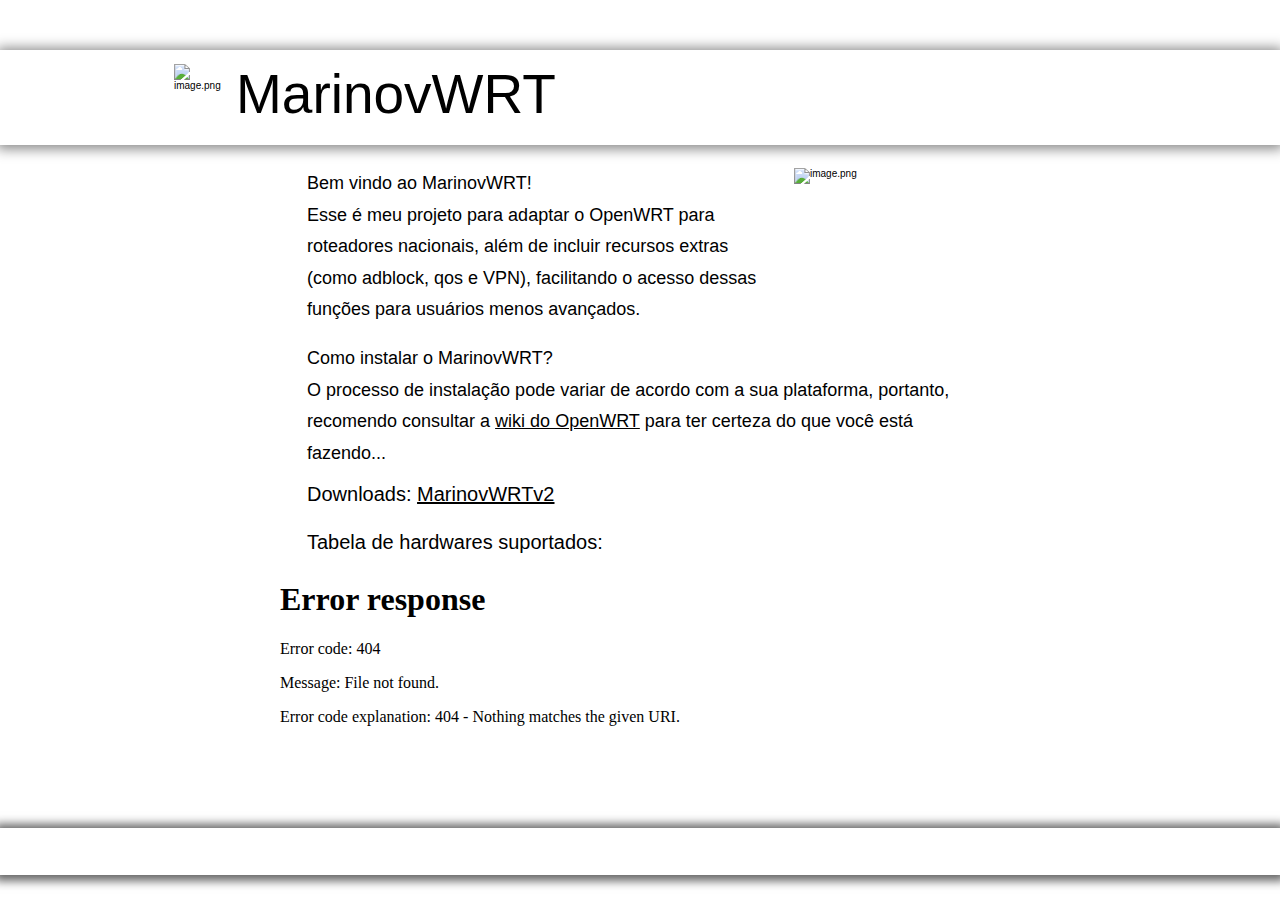
==== commit 114833b7: "Update index.html" ====
--- a/index.html
+++ b/index.html
@@ -1,5 +1,5 @@
 <!DOCTYPE html>
-<!-- saved from url=(0046)https://gabrielmarinovbara.wixsite.com/my-site -->
+<!-- saved from url=(0014)about:internet -->
 <html lang="en"><head><meta http-equiv="Content-Type" content="text/html; charset=UTF-8">
   
   
@@ -7,18 +7,23 @@
   <meta http-equiv="X-UA-Compatible" content="IE=edge">
   <meta name="generator" content="Wix.com Website Builder">
 
+  <link rel="icon" sizes="192x192" href="favicon" type="image/x-icon">
+  <link rel="shortcut icon" href="favicon" type="image/x-icon">
+  <link rel="apple-touch-icon" href="favicon" type="image/x-icon">
+
   <!-- Safari Pinned Tab Icon -->
- 
-  
-  <!-- Original trials -->  
-  
-    <script async="" src="./Nova página _ My Site_files/originTrials.41d7301a.bundle.min.js.baixados"></script>  
+  <!-- <link rel="mask-icon" href="favicon"> -->
+
+  <!-- Original trials -->
   
 
   <!-- Legacy Polyfills -->
-  <script nomodule="" src="./Nova página _ My Site_files/minified.js.baixados"></script>
-  <script nomodule="" src="./Nova página _ My Site_files/focus-within-polyfill.js.baixados"></script>
-  <script nomodule="" src="./Nova página _ My Site_files/polyfill.min.js.baixados"></script>
+  <link rel="stylesheet" crossorigin="anonymous" href="./MarinovWRT_files/main(1).css"><script src="https://browser.sentry-cdn.com/6.18.2/bundle.min.js"></script><script nomodule="" src="./MarinovWRT_files/minified.js.transferir"></script>
+  <script nomodule="" src="./MarinovWRT_files/focus-within-polyfill.js.transferir"></script>
+
+  
+    <script nomodule="" src="./MarinovWRT_files/polyfill.min.js.transferir"></script>
+  
 
   <!-- Performance API Polyfills -->
   <script>
@@ -51,7 +56,7 @@
       }
 
       window.thunderboltTag = "libs-releases-GA-local"
-      window.thunderboltVersion = "1.13444.0"
+      window.thunderboltVersion = "1.13916.0"
     })();
   </script>
 
@@ -59,10 +64,10 @@
 
 
   <!-- sendFedopsLoadStarted.inline -->
-  <script type="application/json" id="wix-fedops">{"data":{"site":{"metaSiteId":"eccbae18-e764-4e0e-810a-522a80f0dbdd","userId":"51d61611-efaa-47b8-8100-0b748093c92c","siteId":"d745fade-d290-409b-b879-6b82de5e2a99","externalBaseUrl":"https:\/\/gabrielmarinovbara.wixsite.com\/my-site","siteRevision":11,"siteType":"UGC","dc":"42","isResponsive":false,"editorName":"Unknown","sessionId":"52cc9f8b-25c9-47ff-bbf9-45c893bc4378","isSEO":false,"appNameForBiEvents":"thunderbolt"},"rollout":{"siteAssetsVersionsRollout":false,"isDACRollout":0,"isTBRollout":false},"fleetConfig":{"fleetName":"wix-thunderbolt","type":"GA","code":0},"requestUrl":"https:\/\/gabrielmarinovbara.wixsite.com\/my-site","isInSEO":false,"platformOnSite":false}}</script>
+  <script type="application/json" id="wix-fedops">{"data":{"site":{"metaSiteId":"eccbae18-e764-4e0e-810a-522a80f0dbdd","userId":"51d61611-efaa-47b8-8100-0b748093c92c","siteId":"d745fade-d290-409b-b879-6b82de5e2a99","externalBaseUrl":"https:\/\/gabrielmarinovbara.wixsite.com\/my-site","siteRevision":13,"siteType":"UGC","dc":"42","isResponsive":false,"editorName":"Unknown","sessionId":"7d97d388-fe74-46a8-9bf6-efbfcfa333ec","isSEO":false,"appNameForBiEvents":"thunderbolt"},"rollout":{"siteAssetsVersionsRollout":false,"isDACRollout":0,"isTBRollout":false},"fleetConfig":{"fleetName":"wix-thunderbolt","type":"GA","code":0},"requestUrl":"https:\/\/gabrielmarinovbara.wixsite.com\/my-site","isInSEO":false,"platformOnSite":false}}</script>
   <script>window.fedops = JSON.parse(document.getElementById('wix-fedops').textContent)</script>
   <script id="sendFedopsLoadStarted">
-    function e(e,r){var t=Object.keys(e);if(Object.getOwnPropertySymbols){var n=Object.getOwnPropertySymbols(e);r&&(n=n.filter((function(r){return Object.getOwnPropertyDescriptor(e,r).enumerable}))),t.push.apply(t,n)}return t}function r(e,r,t){return(r=function(e){var r=function(e,r){if("object"!=typeof e||null===e)return e;var t=e[Symbol.toPrimitive];if(void 0!==t){var n=t.call(e,r||"default");if("object"!=typeof n)return n;throw new TypeError("@@toPrimitive must return a primitive value.")}return("string"===r?String:Number)(e)}(e,"string");return"symbol"==typeof r?r:String(r)}(r))in e?Object.defineProperty(e,r,{value:t,enumerable:!0,configurable:!0,writable:!0}):e[r]=t,e}!function(){var t=function(e){var r,t,n,i=!1;if(null===(r=window.viewerModel)||void 0===r||!r.experiments["specs.thunderbolt.checkIOSToAvoidBeacon"]||!/\(iP(hone|ad|od);/i.test(null===(t=window)||void 0===t||null===(n=t.navigator)||void 0===n?void 0:n.userAgent))try{i=navigator.sendBeacon(e)}catch(e){}i||((new Image).src=e)};var n=window.fedops.data,i=n.site,o=n.rollout,a=n.fleetConfig,s=n.requestUrl,c=n.isInSEO,u=n.frogOnUserDomain,d=function(e){var r=e.navigator.userAgent;return/instagram.+google\/google/i.test(r)?"":/bot|google(?!play)|phantom|crawl|spider|headless|slurp|facebookexternal|Lighthouse|PTST|^mozilla\/4\.0$|^\s*$/i.test(r)?"ua":""}(window)||function(){try{if(window.self===window.top)return""}catch(e){}return"iframe"}()||function(){var e;if(!Function.prototype.bind)return"bind";var r=window,t=r.document,n=r.navigator;if(!t||!n)return"document";var i=n.webdriver,o=n.userAgent,a=n.plugins,s=n.languages;if(i)return"webdriver";if(!a||Array.isArray(a))return"plugins";if(null!==(e=Object.getOwnPropertyDescriptor(a,"0"))&&void 0!==e&&e.writable)return"plugins-extra";if(!o)return"userAgent";if(o.indexOf("Snapchat")>0&&t.hidden)return"Snapchat";if(!s||0===s.length||!Object.isFrozen(s))return"languages";try{throw Error()}catch(e){if(e instanceof Error){var c=e.stack;if(c&&/ (\(internal\/)|(\(?file:\/)/.test(c))return"stack"}}return""}()||(c?"seo":""),p=!!d,l=function(t,n){var i,o="none",a=t.match(/ssr-caching="?cache[,#]\s*desc=([\w-]+)(?:[,#]\s*varnish=(\w+))?(?:[,#]\s*dc[,#]\s*desc=([\w-]+))?(?:"|;|$)/);if(!a&&window.PerformanceServerTiming){var s=function(e){var r,t;try{r=e()}catch(e){r=[]}var n=[];return r.forEach((function(e){switch(e.name){case"cache":n[1]=e.description;break;case"varnish":n[2]=e.description;break;case"dc":t=e.description}})),{microPop:t,matches:n}}(n);i=s.microPop,a=s.matches}if(a&&a.length&&(o=`${a[1]},${a[2]||"none"}`,i||(i=a[3])),"none"===o){var c="undefined"!=typeof performance?performance.timing:null;c&&c.responseStart-c.requestStart==0&&(o="browser")}return function(t){for(var n=1;n<arguments.length;n++){var i=null!=arguments[n]?arguments[n]:{};n%2?e(Object(i),!0).forEach((function(e){r(t,e,i[e])})):Object.getOwnPropertyDescriptors?Object.defineProperties(t,Object.getOwnPropertyDescriptors(i)):e(Object(i)).forEach((function(e){Object.defineProperty(t,e,Object.getOwnPropertyDescriptor(i,e))}))}return t}({caching:o,isCached:0===o.indexOf("hit")},i?{microPop:i}:{})}(document.cookie,(function(){return performance.getEntriesByType("navigation")[0].serverTiming||[]})),f=l.isCached,v=l.caching,m=l.microPop,g={WixSite:1,UGC:2,Template:3}[i.siteType]||0,w=i.isResponsive?"thunderbolt-responsive":"thunderbolt",h=o.isDACRollout,b=o.siteAssetsVersionsRollout,x=h?1:0,y=b?1:0,O=0===a.code||1===a.code?a.code:null,P=Date.now()-window.initialTimestamps.initialTimestamp,S=Math.round(performance.now()),j=document.visibilityState,_=window,E=_.fedops,T=_.addEventListener,$=_.thunderboltVersion;E.apps=E.apps||{},E.apps[w]={startLoadTime:S},E.sessionId=i.sessionId,E.vsi="xxxxxxxx-xxxx-4xxx-yxxx-xxxxxxxxxxxx".replace(/[xy]/g,(function(e){var r=16*Math.random()|0;return("x"===e?r:3&r|8).toString(16)})),E.is_cached=f,E.phaseStarted=A(28),E.phaseEnded=A(22),performance.mark("[cache] "+v+(m?" ["+m+"]":"")),E.reportError=function(e){var r=(null==e?void 0:e.reason)||(null==e?void 0:e.message);r?D(26,`&errorInfo=${r}&errorType=load`):e.preventDefault()},T("error",E.reportError),T("unhandledrejection",E.reportError);var k=!1;function D(e){var r=arguments.length>1&&void 0!==arguments[1]?arguments[1]:"";if(!s.includes("suppressbi=true")){var n=(u?i.externalBaseUrl.replace(/^https?:\/\//,"")+"/_frog":"//frog.wix.com")+"/"+"bolt-performance?src=72&evid="+e+"&appName="+w+"&is_rollout="+O+"&is_sav_rollout="+y+"&is_dac_rollout="+x+"&dc="+i.dc+(m?"&microPop="+m:"")+"&is_cached="+f+"&msid="+i.metaSiteId+"&session_id="+window.fedops.sessionId+"&ish="+p+"&isb="+p+(p?"&isbr="+d:"")+"&vsi="+window.fedops.vsi+"&caching="+v+(k?",browser_cache":"")+"&pv="+j+"&pn=1&v="+$+"&url="+encodeURIComponent(s)+"&st="+g+`&ts=${P}&tsn=${S}`+r;t(n)}}function A(e){return function(r,t){var n=`&name=${r}&duration=${Date.now()-P}`,i=t&&t.paramsOverrides?Object.keys(t.paramsOverrides).map((function(e){return e+"="+t.paramsOverrides[e]})).join("&"):"";D(e,i?`${n}&${i}`:n)}}T("pageshow",(function(e){e.persisted&&(k||(k=!0,E.is_cached=!0))}),!0),window.__browser_deprecation__||D(21,`&platformOnSite=${window.fedops.data.platformOnSite}`)}();
+    !function(){function r(r,e){var t,n=Object.keys(r);return Object.getOwnPropertySymbols&&(t=Object.getOwnPropertySymbols(r),e&&(t=t.filter(function(e){return Object.getOwnPropertyDescriptor(r,e).enumerable})),n.push.apply(n,t)),n}function e(n){for(var e=1;e<arguments.length;e++){var i=null!=arguments[e]?arguments[e]:{};e%2?r(Object(i),!0).forEach(function(e){var r,t;r=n,e=i[t=e],(t=function(e){e=function(e,r){if("object"!=typeof e||null===e)return e;var t=e[Symbol.toPrimitive];if(void 0===t)return("string"===r?String:Number)(e);r=t.call(e,r||"default");if("object"!=typeof r)return r;throw new TypeError("@@toPrimitive must return a primitive value.")}(e,"string");return"symbol"==typeof e?e:String(e)}(t))in r?Object.defineProperty(r,t,{value:e,enumerable:!0,configurable:!0,writable:!0}):r[t]=e}):Object.getOwnPropertyDescriptors?Object.defineProperties(n,Object.getOwnPropertyDescriptors(i)):r(Object(i)).forEach(function(e){Object.defineProperty(n,e,Object.getOwnPropertyDescriptor(i,e))})}return n}var n=function(e){var r,t,n=!1;if(null===(r=window.viewerModel)||void 0===r||!/\(iP(hone|ad|od);/i.test(null===(r=window)||void 0===r||null===(t=r.navigator)||void 0===t?void 0:t.userAgent))try{n=navigator.sendBeacon(e)}catch(e){}n||((new Image).src=e)};var t,i,o,a,s=window.fedops.data,c=s.site,d=s.rollout,l=s.fleetConfig,u=s.requestUrl,p=s.isInSEO,f=s.frogOnUserDomain,m=function(e){e=e.navigator.userAgent;return!/instagram.+google\/google/i.test(e)&&/bot|google(?!play)|phantom|crawl|spider|headless|slurp|facebookexternal|Lighthouse|PTST|^mozilla\/4\.0$|^\s*$/i.test(e)?"ua":""}(window)||function(){try{if(window.self===window.top)return""}catch(e){}return"iframe"}()||function(){if(!Function.prototype.bind)return"bind";var e=window,r=e.document,t=e.navigator;if(!r||!t)return"document";var n=t.webdriver,i=t.userAgent,e=t.plugins,t=t.languages;if(n)return"webdriver";if(!e||Array.isArray(e))return"plugins";if(null!==(e=Object.getOwnPropertyDescriptor(e,"0"))&&void 0!==e&&e.writable)return"plugins-extra";if(!i)return"userAgent";if(0<i.indexOf("Snapchat")&&r.hidden)return"Snapchat";if(!t||0===t.length||!Object.isFrozen(t))return"languages";try{throw Error()}catch(e){if(e instanceof Error){t=e.stack;if(t&&/ (\(internal\/)|(\(?file:\/)/.test(t))return"stack"}}return""}()||(p?"seo":""),w=!!m,p=(t=document.cookie,i=function(){return performance.getEntriesByType("navigation")[0].serverTiming||[]},a="none",!(t=t.match(/ssr-caching="?cache[,#]\s*desc=([\w-]+)(?:[,#]\s*varnish=(\w+))?(?:[,#]\s*dc[,#]\s*desc=([\w-]+))?(?:"|;|$)/))&&window.PerformanceServerTiming&&(o=(i=function(e){var r,t;try{r=e()}catch(e){r=[]}var n=[];return r.forEach(function(e){switch(e.name){case"cache":n[1]=e.description;break;case"varnish":n[2]=e.description;break;case"dc":t=e.description}}),{microPop:t,matches:n}}(i)).microPop,t=i.matches),t&&t.length&&(a=`${t[1]},${t[2]||"none"}`,o=o||t[3]),"none"!==a||(t="undefined"!=typeof performance?performance.timing:null)&&t.responseStart-t.requestStart==0&&(a="browser"),e({caching:a,isCached:a.includes("hit")},o?{microPop:o}:{})),v=p.isCached,g=p.caching,h=p.microPop,b={WixSite:1,UGC:2,Template:3}[c.siteType]||0,x=c.isResponsive?"thunderbolt-responsive":"thunderbolt",p=d.isDACRollout,d=d.siteAssetsVersionsRollout,y=p?1:0,O=d?1:0,S=0===l.code||1===l.code?l.code:null,P=Date.now()-window.initialTimestamps.initialTimestamp,T=Math.round(performance.now()),j=document.visibilityState,d=window,_=d.fedops,l=d.addEventListener,A=d.thunderboltVersion;_.apps=_.apps||{},_.apps[x]={startLoadTime:T},_.sessionId=c.sessionId,_.vsi="xxxxxxxx-xxxx-4xxx-yxxx-xxxxxxxxxxxx".replace(/[xy]/g,function(e){var r=16*Math.random()|0;return("x"===e?r:3&r|8).toString(16)}),_.is_cached=v,_.phaseStarted=I(28),_.phaseEnded=I(22),performance.mark("[cache] "+g+(h?" ["+h+"]":"")),_.reportError=function(e){var r=(null==e?void 0:e.reason)||(null==e?void 0:e.message);r?($(26,`&errorInfo=${r}&errorType=load`),k({error:{name:"load",message:r,stack:e?.stack}})):e.preventDefault()},l("error",_.reportError),l("unhandledrejection",_.reportError);var E=!1;function $(e,r){var t=1<arguments.length&&void 0!==r?r:"";u.includes("suppressbi=true")||(t=(f?c.externalBaseUrl.replace(/^https?:\/\//,"")+"/_frog":"//frog.wix.com")+"/bolt-performance?src=72&evid="+e+"&appName="+x+"&is_rollout="+S+"&is_sav_rollout="+O+"&is_dac_rollout="+y+"&dc="+c.dc+(h?"&microPop="+h:"")+"&is_cached="+v+"&msid="+c.metaSiteId+"&session_id="+window.fedops.sessionId+"&ish="+w+"&isb="+w+(w?"&isbr="+m:"")+"&vsi="+window.fedops.vsi+"&caching="+g+(E?",browser_cache":"")+"&pv="+j+"&pn=1&v="+A+"&url="+encodeURIComponent(u)+"&st="+b+`&ts=${P}&tsn=${T}`+t,n(t))}function k({transaction:e,error:r}){e=[{fullArtifactId:"com.wixpress.html-client.wix-thunderbolt",componentId:`thunderbolt${window.fedops.data.site.isResponsive?"-responsive":""}`,platform:"viewer",msid:window.fedops.data.site.metaSiteId,sessionId:window.fedops.sessionId,sessionTime:Date.now()-window.initialTimestamps.initialTimestamp,logLevel:r?"ERROR":"INFO",message:r?.message??(e?.name&&`${e.name} START`),errorName:r?.name,errorStack:r?.stack,transactionName:e?.name,transactionAction:e&&"START",isSsr:!1,dataCenter:c.dc,isCached:!!v,isRollout:!!S,isHeadless:!!w,isDacRollout:!!y,isSavRollout:!!O}];try{var t=JSON.stringify({messages:e});return navigator.sendBeacon("https://panorama.wixapps.net/api/v1/bulklog",t)}catch(e){console.error(e)}}function I(n){return function(e,r){var t=`&name=${e}&duration=${Date.now()-P}`,e=r&&r.paramsOverrides?Object.keys(r.paramsOverrides).map(function(e){return e+"="+r.paramsOverrides[e]}).join("&"):"";$(n,e?`${t}&${e}`:t)}}l("pageshow",function(e){e.persisted&&(E||(E=!0,_.is_cached=!0))},!0),window.__browser_deprecation__||($(21,`&platformOnSite=${window.fedops.data.platformOnSite}`),k({transaction:{name:"PANORAMA_COMPONENT_LOAD"}}))}();
   </script>
 
   <!-- Polyfills check -->
@@ -80,28 +85,35 @@
   </script>
 
   <!-- Essential Viewer Model -->
-  <script type="application/json" id="wix-essential-viewer-model">{"fleetConfig":{"fleetName":"wix-thunderbolt","type":"GA","code":0},"mode":{"qa":false,"enableTestApi":false,"debug":false,"ssrIndicator":false,"ssrOnly":false,"siteAssetsFallback":"enable"},"componentsLibrariesTopology":[{"artifactId":"editor-elements","namespace":"wixui","url":"https:\/\/static.parastorage.com\/services\/editor-elements\/1.11670.0"},{"artifactId":"editor-elements","namespace":"dsgnsys","url":"https:\/\/static.parastorage.com\/services\/editor-elements\/1.11670.0"}],"siteFeaturesConfigs":{"sessionManager":{"isRunningInDifferentSiteContext":false}},"language":{"userLanguage":"en"},"siteAssets":{"clientTopology":{"mediaRootUrl":"https:\/\/static.wixstatic.com","staticMediaUrl":"https:\/\/static.wixstatic.com\/media","moduleRepoUrl":"https:\/\/static.parastorage.com\/unpkg","fileRepoUrl":"https:\/\/static.parastorage.com\/services","siteAssetsUrl":"https:\/\/siteassets.parastorage.com","pageJsonServerUrls":["https:\/\/pages.parastorage.com","https:\/\/staticorigin.wixstatic.com","https:\/\/fallback.wix.com\/wix-html-editor-pages-webapp\/page"],"pathOfTBModulesInFileRepoForFallback":"wix-thunderbolt\/dist\/"}},"siteFeatures":["assetsLoader","businessLogger","clickHandlerRegistrar","commonConfig","componentsLoader","consentPolicy","cyclicTabbing","environment","navigationManager","navigationPhases","pages","renderer","reporter","router","scrollRestoration","seo","sessionManager","siteScrollBlocker","stores","structureApi","thunderboltInitializer","translations","warmupData","wixEmbedsApi","componentsReact"],"site":{"externalBaseUrl":"https:\/\/gabrielmarinovbara.wixsite.com\/my-site","isSEO":false},"media":{"staticMediaUrl":"https:\/\/static.wixstatic.com\/media","mediaRootUrl":"https:\/\/static.wixstatic.com\/","staticVideoUrl":"https:\/\/video.wixstatic.com\/"},"requestUrl":"https:\/\/gabrielmarinovbara.wixsite.com\/my-site","rollout":{"siteAssetsVersionsRollout":false,"isDACRollout":0,"isTBRollout":false},"commonConfig":{"brand":"wix","host":"VIEWER","bsi":"","consentPolicy":{},"consentPolicyHeader":{}},"interactionSampleRatio":0.01,"dynamicModelUrl":"https:\/\/gabrielmarinovbara.wixsite.com\/my-site\/_api\/v2\/dynamicmodel","experiments":{"specs.thunderbolt.wowImageRelayout":true}}</script>
+  <script type="application/json" id="wix-essential-viewer-model">{"fleetConfig":{"fleetName":"wix-thunderbolt","type":"GA","code":0},"mode":{"qa":false,"enableTestApi":false,"debug":false,"ssrIndicator":false,"ssrOnly":false,"siteAssetsFallback":"enable"},"componentsLibrariesTopology":[{"artifactId":"editor-elements","namespace":"wixui","url":"https:\/\/static.parastorage.com\/services\/editor-elements\/1.12021.0"},{"artifactId":"editor-elements","namespace":"dsgnsys","url":"https:\/\/static.parastorage.com\/services\/editor-elements\/1.12021.0"}],"siteFeaturesConfigs":{"sessionManager":{"isRunningInDifferentSiteContext":false}},"language":{"userLanguage":"en"},"siteAssets":{"clientTopology":{"mediaRootUrl":"https:\/\/static.wixstatic.com","staticMediaUrl":"https:\/\/static.wixstatic.com\/media","moduleRepoUrl":"https:\/\/static.parastorage.com\/unpkg","fileRepoUrl":"https:\/\/static.parastorage.com\/services","siteAssetsUrl":"https:\/\/siteassets.parastorage.com","pageJsonServerUrls":["https:\/\/pages.parastorage.com","https:\/\/staticorigin.wixstatic.com","https:\/\/fallback.wix.com\/wix-html-editor-pages-webapp\/page"],"pathOfTBModulesInFileRepoForFallback":"wix-thunderbolt\/dist\/"}},"siteFeatures":["assetsLoader","businessLogger","clickHandlerRegistrar","commonConfig","componentsLoader","consentPolicy","cyclicTabbing","environment","navigationManager","navigationPhases","pages","renderer","reporter","router","scrollRestoration","seo","sessionManager","siteScrollBlocker","stores","structureApi","thunderboltInitializer","translations","warmupData","wixEmbedsApi","componentsReact"],"site":{"externalBaseUrl":"https:\/\/gabrielmarinovbara.wixsite.com\/my-site","isSEO":false},"media":{"staticMediaUrl":"https:\/\/static.wixstatic.com\/media","mediaRootUrl":"https:\/\/static.wixstatic.com\/","staticVideoUrl":"https:\/\/video.wixstatic.com\/"},"requestUrl":"https:\/\/gabrielmarinovbara.wixsite.com\/my-site","rollout":{"siteAssetsVersionsRollout":false,"isDACRollout":0,"isTBRollout":false},"commonConfig":{"brand":"wix","host":"VIEWER","bsi":"","consentPolicy":{},"consentPolicyHeader":{}},"interactionSampleRatio":0.01,"dynamicModelUrl":"https:\/\/gabrielmarinovbara.wixsite.com\/my-site\/_api\/v2\/dynamicmodel","accessTokensUrl":"https:\/\/gabrielmarinovbara.wixsite.com\/my-site\/_api\/v1\/access-tokens","experiments":{"specs.thunderbolt.allowWEBPTransformation":true}}</script>
   <script>window.viewerModel = JSON.parse(document.getElementById('wix-essential-viewer-model').textContent)</script>
 
+  
+    <script data-url="https://static.parastorage.com/services/wix-thunderbolt/dist/handleAccessTokens.inline.1abdcf11.bundle.min.js">!function(){"use strict";const e="tbReady",n=window.viewerModel.experiments["specs.thunderbolt.replaceDynamicModel"]?window.viewerModel.accessTokensUrl:window.viewerModel.dynamicModelUrl;if(viewerModel.experiments["specs.thunderbolt.hardenFetchAndXHR"]){let i=fetch;function t(){try{window.tb.init({fetch:i})}catch(e){console.error("Failed to initialize Thunderbolt:",e)}finally{window.removeEventListener(e,t),i=fetch}}addEventListener(e,t)}else window.fetchDynamicModel=()=>window.viewerModel.siteFeaturesConfigs.sessionManager.isRunningInDifferentSiteContext?Promise.resolve({}):fetch(n,{credentials:"same-origin"}).then((function(e){if(!e.ok)throw new Error(`[${e.status}]${e.statusText}`);return e.json()})),window.dynamicModelPromise=window.fetchDynamicModel()}();
+//# sourceMappingURL=https://static.parastorage.com/services/wix-thunderbolt/dist/handleAccessTokens.inline.1abdcf11.bundle.min.js.map</script>
+    
+
   <script>
-    window.fetchDynamicModel = () => (window.viewerModel.siteFeaturesConfigs.sessionManager.isRunningInDifferentSiteContext ?  Promise.resolve({}) : fetch(window.viewerModel.dynamicModelUrl, { credentials: 'same-origin' }).then(function(r){if(!r.ok)throw new Error(`[${r.status}]${r.statusText}`);return r.json()}))
-    window.dynamicModelPromise = window.fetchDynamicModel()
     window.commonConfig = viewerModel.commonConfig
+    
   </script>
 
 
   <!-- initCustomElements -->
   <meta name="wix-dynamic-custom-elements" content="">
-  
+
   <!-- Initial CSS -->
-  <style data-url="https://static.parastorage.com/services/wix-thunderbolt/dist/main.8de0a6ff.min.css">body.device-mobile-optimized{overflow-x:hidden;overflow-y:scroll}body.device-mobile-optimized:not(.responsive) #SITE_CONTAINER{margin-left:auto;margin-right:auto;overflow-x:visible;position:relative;width:320px}body.device-mobile-optimized:not(.responsive):not(.blockSiteScrolling) #SITE_CONTAINER{margin-top:0}body.device-mobile-optimized>*{max-width:100%!important}body.device-mobile-optimized #site-root{overflow-x:hidden;overflow-y:hidden}@supports(overflow:clip){body.device-mobile-optimized #site-root{overflow-x:clip;overflow-y:clip}}body.device-mobile-non-optimized #SITE_CONTAINER #site-root{overflow-x:hidden;overflow-y:auto}body.device-mobile-non-optimized.fullScreenMode{background-color:#5f6360}body.device-mobile-non-optimized.fullScreenMode #MOBILE_ACTIONS_MENU,body.device-mobile-non-optimized.fullScreenMode #SITE_BACKGROUND,body.device-mobile-non-optimized.fullScreenMode #site-root,body.fullScreenMode #WIX_ADS{visibility:hidden}body.fullScreenMode{overflow-x:hidden!important;overflow-y:hidden!important}body.fullScreenMode.device-mobile-optimized #TINY_MENU{opacity:0;pointer-events:none}body.fullScreenMode-scrollable.device-mobile-optimized{overflow-x:hidden!important;overflow-y:auto!important}body.fullScreenMode-scrollable.device-mobile-optimized #masterPage,body.fullScreenMode-scrollable.device-mobile-optimized #site-root{overflow-x:hidden!important;overflow-y:hidden!important}body.fullScreenMode-scrollable.device-mobile-optimized #SITE_BACKGROUND,body.fullScreenMode-scrollable.device-mobile-optimized #masterPage{height:auto!important}body.fullScreenMode-scrollable.device-mobile-optimized #masterPage.mesh-layout{height:0!important}body.device-mobile-optimized.blockSiteScrolling{position:fixed;width:100%}body.device-mobile-optimized.blockSiteScrolling #SITE_CONTAINER{margin-top:calc(var(--blocked-site-scroll-margin-top)*-1)}body.device-mobile-optimized.blockSiteScrolling:not(.responsive) #WIX_ADS{margin-top:var(--blocked-site-scroll-margin-top)}@keyframes slide-horizontal-new{0%{transform:translateX(100%)}}@keyframes slide-horizontal-old{80%{opacity:1}to{opacity:0;transform:translateX(-100%)}}@keyframes slide-vertical-new{0%{transform:translateY(-100%)}}@keyframes slide-vertical-old{80%{opacity:1}to{opacity:0;transform:translateY(100%)}}@keyframes out-in-new{0%{opacity:0}}@keyframes out-in-old{to{opacity:0}}html[data-page-transition=SlideHorizontal]::view-transition-old(page-group){animation:slide-horizontal-old .6s cubic-bezier(.83,0,.17,1) forwards;mix-blend-mode:normal}html[data-page-transition=SlideHorizontal]::view-transition-new(page-group){animation:slide-horizontal-new .6s cubic-bezier(.83,0,.17,1) backwards;mix-blend-mode:normal}html[data-page-transition=SlideVertical]::view-transition-old(page-group){animation:slide-vertical-old .6s cubic-bezier(.83,0,.17,1) forwards;mix-blend-mode:normal}html[data-page-transition=SlideVertical]::view-transition-new(page-group){animation:slide-vertical-new .6s cubic-bezier(.83,0,.17,1) backwards;mix-blend-mode:normal}html[data-page-transition=OutIn]::view-transition-old(page-group){animation:out-in-old .35s cubic-bezier(.64,0,.78,0) forwards}html[data-page-transition=OutIn]::view-transition-new(page-group){animation:out-in-new .35s cubic-bezier(.22,1,.36,1) .35s backwards}@media(prefers-reduced-motion:reduce){::view-transition-group(*),::view-transition-new(*),::view-transition-old(*){animation:none!important}}body,html{background:transparent;border:0;margin:0;outline:0;padding:0;vertical-align:baseline}body{--scrollbar-width:0px;font-family:Arial,Helvetica,sans-serif;font-size:10px}body,html{height:100%}body{overflow-x:auto;overflow-y:scroll}body:not(.responsive) #site-root{min-width:var(--site-width);width:100%}body:not([data-js-loaded]) [data-hide-prejs]{visibility:hidden}#SITE_CONTAINER{position:relative}:root{--one-unit:1vw}@supports(container-type:inline-size){:root{--one-unit:1cqw}}</style>
-<style data-url="https://static.parastorage.com/services/wix-thunderbolt/dist/main.renderer.df786773.min.css">a,abbr,acronym,address,applet,b,big,blockquote,button,caption,center,cite,code,dd,del,dfn,div,dl,dt,em,fieldset,font,footer,form,h1,h2,h3,h4,h5,h6,header,i,iframe,img,ins,kbd,label,legend,li,nav,object,ol,p,pre,q,s,samp,section,small,span,strike,strong,sub,sup,table,tbody,td,tfoot,th,thead,title,tr,tt,u,ul,var{background:transparent;border:0;margin:0;outline:0;padding:0;vertical-align:baseline}input,select,textarea{box-sizing:border-box;font-family:Helvetica,Arial,sans-serif}ol,ul{list-style:none}blockquote,q{quotes:none}ins{text-decoration:none}del{text-decoration:line-through}table{border-collapse:collapse;border-spacing:0}a{cursor:pointer;text-decoration:none}.testStyles{overflow-y:hidden}.reset-button{-webkit-appearance:none;background:none;border:0;color:inherit;font:inherit;line-height:normal;outline:0;overflow:visible;padding:0;-webkit-user-select:none;-moz-user-select:none;-ms-user-select:none}:focus{outline:none}#site-root{margin:0 auto;min-height:100%;position:relative;top:var(--wix-ads-height)}#site-root img:not([src]){visibility:hidden}#site-root svg img:not([src]){visibility:visible}.auto-generated-link{color:inherit}#SCROLL_TO_BOTTOM,#SCROLL_TO_TOP{height:0}.has-click-trigger{cursor:pointer}.fullScreenOverlay{bottom:0;display:flex;justify-content:center;left:0;overflow-y:hidden;position:fixed;right:0;top:-60px;z-index:1005}.fullScreenOverlay>.fullScreenOverlayContent{bottom:0;left:0;margin:0 auto;overflow:hidden;position:absolute;right:0;top:60px;transform:translateZ(0)}[data-mesh-id$=centeredContent],[data-mesh-id$=form],[data-mesh-id$=inlineContent]{pointer-events:none;position:relative}[data-mesh-id$=-gridWrapper],[data-mesh-id$=-rotated-wrapper]{pointer-events:none}[data-mesh-id$=-gridContainer]>*,[data-mesh-id$=-rotated-wrapper]>*,[data-mesh-id$=inlineContent]>:not([data-mesh-id$=-gridContainer]){pointer-events:auto}.device-mobile-optimized #masterPage.mesh-layout #SOSP_CONTAINER_CUSTOM_ID{grid-area:2/1/3/2;-ms-grid-row:2;position:relative}#masterPage.mesh-layout{-ms-grid-rows:max-content max-content min-content max-content;-ms-grid-columns:100%;align-items:start;display:-ms-grid;display:grid;grid-template-columns:100%;grid-template-rows:max-content max-content min-content max-content;justify-content:stretch}#masterPage.mesh-layout #PAGES_CONTAINER,#masterPage.mesh-layout #SITE_FOOTER-placeholder,#masterPage.mesh-layout #SITE_FOOTER_WRAPPER,#masterPage.mesh-layout #SITE_HEADER-placeholder,#masterPage.mesh-layout #SITE_HEADER_WRAPPER,#masterPage.mesh-layout #SOSP_CONTAINER_CUSTOM_ID[data-state~=mobileView],#masterPage.mesh-layout #soapAfterPagesContainer,#masterPage.mesh-layout #soapBeforePagesContainer{-ms-grid-row-align:start;-ms-grid-column-align:start;-ms-grid-column:1}#masterPage.mesh-layout #SITE_HEADER-placeholder,#masterPage.mesh-layout #SITE_HEADER_WRAPPER{grid-area:1/1/2/2;-ms-grid-row:1}#masterPage.mesh-layout #PAGES_CONTAINER,#masterPage.mesh-layout #soapAfterPagesContainer,#masterPage.mesh-layout #soapBeforePagesContainer{grid-area:3/1/4/2;-ms-grid-row:3}#masterPage.mesh-layout #soapAfterPagesContainer,#masterPage.mesh-layout #soapBeforePagesContainer{width:100%}#masterPage.mesh-layout #PAGES_CONTAINER{align-self:stretch}#masterPage.mesh-layout main#PAGES_CONTAINER{display:block}#masterPage.mesh-layout #SITE_FOOTER-placeholder,#masterPage.mesh-layout #SITE_FOOTER_WRAPPER{grid-area:4/1/5/2;-ms-grid-row:4}#masterPage.mesh-layout #SITE_PAGES,#masterPage.mesh-layout [data-mesh-id=PAGES_CONTAINERcenteredContent],#masterPage.mesh-layout [data-mesh-id=PAGES_CONTAINERinlineContent]{height:100%}#masterPage.mesh-layout.desktop>*{width:100%}#masterPage.mesh-layout #PAGES_CONTAINER,#masterPage.mesh-layout #SITE_FOOTER,#masterPage.mesh-layout #SITE_FOOTER_WRAPPER,#masterPage.mesh-layout #SITE_HEADER,#masterPage.mesh-layout #SITE_HEADER_WRAPPER,#masterPage.mesh-layout #SITE_PAGES,#masterPage.mesh-layout #masterPageinlineContent{position:relative}[data-z-counter]{z-index:0}[data-z-counter="0"]{z-index:auto}.wixSiteProperties{-webkit-font-smoothing:antialiased;-moz-osx-font-smoothing:grayscale}</style>
+  <style data-url="https://static.parastorage.com/services/wix-thunderbolt/dist/main.c1956e3f.min.css">body.device-mobile-optimized{overflow-x:hidden;overflow-y:scroll}body.device-mobile-optimized:not(.responsive) #SITE_CONTAINER{margin-left:auto;margin-right:auto;overflow-x:visible;position:relative;width:320px}body.device-mobile-optimized:not(.responsive):not(.blockSiteScrolling) #SITE_CONTAINER{margin-top:0}body.device-mobile-optimized>*{max-width:100%!important}body.device-mobile-optimized #site-root{overflow-x:hidden;overflow-y:hidden}@supports(overflow:clip){body.device-mobile-optimized #site-root{overflow-x:clip;overflow-y:clip}}body.device-mobile-non-optimized #SITE_CONTAINER #site-root{overflow-x:hidden;overflow-y:auto}body.device-mobile-non-optimized.fullScreenMode{background-color:#5f6360}body.device-mobile-non-optimized.fullScreenMode #MOBILE_ACTIONS_MENU,body.device-mobile-non-optimized.fullScreenMode #SITE_BACKGROUND,body.device-mobile-non-optimized.fullScreenMode #site-root,body.fullScreenMode #WIX_ADS{visibility:hidden}body.fullScreenMode{overflow-x:hidden!important;overflow-y:hidden!important}body.fullScreenMode.device-mobile-optimized #TINY_MENU{opacity:0;pointer-events:none}body.fullScreenMode-scrollable.device-mobile-optimized{overflow-x:hidden!important;overflow-y:auto!important}body.fullScreenMode-scrollable.device-mobile-optimized #masterPage,body.fullScreenMode-scrollable.device-mobile-optimized #site-root{overflow-x:hidden!important;overflow-y:hidden!important}body.fullScreenMode-scrollable.device-mobile-optimized #SITE_BACKGROUND,body.fullScreenMode-scrollable.device-mobile-optimized #masterPage{height:auto!important}body.fullScreenMode-scrollable.device-mobile-optimized #masterPage.mesh-layout{height:0!important}body.blockSiteScrolling{position:fixed;width:100%}body.blockSiteScrolling #SITE_CONTAINER{margin-top:calc(var(--blocked-site-scroll-margin-top)*-1)}body.blockSiteScrolling:not(.responsive) #WIX_ADS{margin-top:var(--blocked-site-scroll-margin-top)}body.blockSiteScrollingWithOverflow{overflow-y:hidden}@keyframes slide-horizontal-new{0%{transform:translateX(100%)}}@keyframes slide-horizontal-old{80%{opacity:1}to{opacity:0;transform:translateX(-100%)}}@keyframes slide-vertical-new{0%{transform:translateY(-100%)}}@keyframes slide-vertical-old{80%{opacity:1}to{opacity:0;transform:translateY(100%)}}@keyframes out-in-new{0%{opacity:0}}@keyframes out-in-old{to{opacity:0}}html[data-page-transition=SlideHorizontal]::view-transition-old(page-group){animation:slide-horizontal-old .6s cubic-bezier(.83,0,.17,1) forwards;mix-blend-mode:normal}html[data-page-transition=SlideHorizontal]::view-transition-new(page-group){animation:slide-horizontal-new .6s cubic-bezier(.83,0,.17,1) backwards;mix-blend-mode:normal}html[data-page-transition=SlideVertical]::view-transition-old(page-group){animation:slide-vertical-old .6s cubic-bezier(.83,0,.17,1) forwards;mix-blend-mode:normal}html[data-page-transition=SlideVertical]::view-transition-new(page-group){animation:slide-vertical-new .6s cubic-bezier(.83,0,.17,1) backwards;mix-blend-mode:normal}html[data-page-transition=OutIn]::view-transition-old(page-group){animation:out-in-old .35s cubic-bezier(.64,0,.78,0) forwards}html[data-page-transition=OutIn]::view-transition-new(page-group){animation:out-in-new .35s cubic-bezier(.22,1,.36,1) .35s backwards}@media(prefers-reduced-motion:reduce){::view-transition-group(*),::view-transition-new(*),::view-transition-old(*){animation:none!important}}body,html{background:transparent;border:0;margin:0;outline:0;padding:0;vertical-align:baseline}body{--scrollbar-width:0px;font-family:Arial,Helvetica,sans-serif;font-size:10px}body,html{height:100%}body{overflow-x:auto;overflow-y:scroll}body:not(.responsive) #site-root{min-width:var(--site-width);width:100%}body:not([data-js-loaded]) [data-hide-prejs]{visibility:hidden}#SITE_CONTAINER{position:relative}:root{--one-unit:1vw}@supports(container-type:inline-size){:root{--one-unit:1cqw}}</style>
+<style data-url="https://static.parastorage.com/services/wix-thunderbolt/dist/main.renderer.ab468218.min.css">a,abbr,acronym,address,applet,b,big,blockquote,button,caption,center,cite,code,dd,del,dfn,div,dl,dt,em,fieldset,font,footer,form,h1,h2,h3,h4,h5,h6,header,i,iframe,img,ins,kbd,label,legend,li,nav,object,ol,p,pre,q,s,samp,section,small,span,strike,strong,sub,sup,table,tbody,td,tfoot,th,thead,title,tr,tt,u,ul,var{background:transparent;border:0;margin:0;outline:0;padding:0;vertical-align:baseline}input,select,textarea{box-sizing:border-box;font-family:Helvetica,Arial,sans-serif}ol,ul{list-style:none}blockquote,q{quotes:none}ins{text-decoration:none}del{text-decoration:line-through}table{border-collapse:collapse;border-spacing:0}a{cursor:pointer;text-decoration:none}.testStyles{overflow-y:hidden}.reset-button{-webkit-appearance:none;background:none;border:0;color:inherit;font:inherit;line-height:normal;outline:0;overflow:visible;padding:0;-webkit-user-select:none;-moz-user-select:none;-ms-user-select:none}:focus{outline:none}#site-root{margin:0 auto;min-height:100%;position:relative;top:var(--wix-ads-height)}#site-root img:not([src]){visibility:hidden}#site-root svg img:not([src]){visibility:visible}.auto-generated-link{color:inherit}#SCROLL_TO_BOTTOM,#SCROLL_TO_TOP{height:0}.has-click-trigger{cursor:pointer}.fullScreenOverlay{bottom:0;display:flex;justify-content:center;left:0;overflow-y:hidden;position:fixed;right:0;top:-60px;z-index:1005}.fullScreenOverlay>.fullScreenOverlayContent{bottom:0;left:0;margin:0 auto;overflow:hidden;position:absolute;right:0;top:60px;transform:translateZ(0)}[data-mesh-id$=centeredContent],[data-mesh-id$=form],[data-mesh-id$=inlineContent]{pointer-events:none;position:relative}[data-mesh-id$=-gridWrapper],[data-mesh-id$=-rotated-wrapper]{pointer-events:none}[data-mesh-id$=-gridContainer]>*,[data-mesh-id$=-rotated-wrapper]>*,[data-mesh-id$=inlineContent]>:not([data-mesh-id$=-gridContainer]){pointer-events:auto}.device-mobile-optimized #masterPage.mesh-layout #SOSP_CONTAINER_CUSTOM_ID{grid-area:2/1/3/2;-ms-grid-row:2;position:relative}#masterPage.mesh-layout{-ms-grid-rows:max-content max-content min-content max-content;-ms-grid-columns:100%;align-items:start;display:-ms-grid;display:grid;grid-template-columns:100%;grid-template-rows:max-content max-content min-content max-content;justify-content:stretch}#masterPage.mesh-layout #PAGES_CONTAINER,#masterPage.mesh-layout #SITE_FOOTER-placeholder,#masterPage.mesh-layout #SITE_FOOTER_WRAPPER,#masterPage.mesh-layout #SITE_HEADER-placeholder,#masterPage.mesh-layout #SITE_HEADER_WRAPPER,#masterPage.mesh-layout #SOSP_CONTAINER_CUSTOM_ID[data-state~=mobileView],#masterPage.mesh-layout #soapAfterPagesContainer,#masterPage.mesh-layout #soapBeforePagesContainer{-ms-grid-row-align:start;-ms-grid-column-align:start;-ms-grid-column:1}#masterPage.mesh-layout #SITE_HEADER-placeholder,#masterPage.mesh-layout #SITE_HEADER_WRAPPER{grid-area:1/1/2/2;-ms-grid-row:1}#masterPage.mesh-layout #PAGES_CONTAINER,#masterPage.mesh-layout #soapAfterPagesContainer,#masterPage.mesh-layout #soapBeforePagesContainer{grid-area:3/1/4/2;-ms-grid-row:3}#masterPage.mesh-layout #soapAfterPagesContainer,#masterPage.mesh-layout #soapBeforePagesContainer{width:100%}#masterPage.mesh-layout #PAGES_CONTAINER{align-self:stretch}#masterPage.mesh-layout main#PAGES_CONTAINER{display:block}#masterPage.mesh-layout #SITE_FOOTER-placeholder,#masterPage.mesh-layout #SITE_FOOTER_WRAPPER{grid-area:4/1/5/2;-ms-grid-row:4}#masterPage.mesh-layout #SITE_PAGES,#masterPage.mesh-layout [data-mesh-id=PAGES_CONTAINERcenteredContent],#masterPage.mesh-layout [data-mesh-id=PAGES_CONTAINERinlineContent]{height:100%}#masterPage.mesh-layout.desktop>*{width:100%}#masterPage.mesh-layout #PAGES_CONTAINER,#masterPage.mesh-layout #SITE_FOOTER_WRAPPER,#masterPage.mesh-layout #SITE_HEADER_WRAPPER,#masterPage.mesh-layout #SITE_PAGES,#masterPage.mesh-layout #masterPageinlineContent,#masterPage.mesh-layout:not(.one-doc) #SITE_FOOTER,#masterPage.mesh-layout:not(.one-doc) #SITE_HEADER{position:relative}#masterPage.mesh-layout.one-doc #SITE_HEADER{grid-area:1/1/2/2}#masterPage.mesh-layout.one-doc #SITE_FOOTER{grid-area:4/1/5/2}[data-z-counter]{z-index:0}[data-z-counter="0"]{z-index:auto}.wixSiteProperties{-webkit-font-smoothing:antialiased;-moz-osx-font-smoothing:grayscale}:root{--wst-button-color-fill-primary:rgb(var(--color_48));--wst-button-color-border-primary:rgb(var(--color_49));--wst-button-color-text-primary:rgb(var(--color_50));--wst-button-color-fill-primary-hover:rgb(var(--color_51));--wst-button-color-border-primary-hover:rgb(var(--color_52));--wst-button-color-text-primary-hover:rgb(var(--color_53));--wst-button-color-fill-primary-disabled:rgb(var(--color_54));--wst-button-color-border-primary-disabled:rgb(var(--color_55));--wst-button-color-text-primary-disabled:rgb(var(--color_56));--wst-button-color-fill-secondary:rgb(var(--color_57));--wst-button-color-border-secondary:rgb(var(--color_58));--wst-button-color-text-secondary:rgb(var(--color_59));--wst-button-color-fill-secondary-hover:rgb(var(--color_60));--wst-button-color-border-secondary-hover:rgb(var(--color_61));--wst-button-color-text-secondary-hover:rgb(var(--color_62));--wst-button-color-fill-secondary-disabled:rgb(var(--color_63));--wst-button-color-border-secondary-disabled:rgb(var(--color_64));--wst-button-color-text-secondary-disabled:rgb(var(--color_65));--wst-color-fill-base-1:rgb(var(--color_36));--wst-color-fill-base-2:rgb(var(--color_37));--wst-color-fill-base-shade-1:rgb(var(--color_38));--wst-color-fill-base-shade-2:rgb(var(--color_39));--wst-color-fill-base-shade-3:rgb(var(--color_40));--wst-color-fill-accent-1:rgb(var(--color_41));--wst-color-fill-accent-2:rgb(var(--color_42));--wst-color-fill-accent-3:rgb(var(--color_43));--wst-color-fill-accent-4:rgb(var(--color_44));--wst-color-fill-background-primary:rgb(var(--color_11));--wst-color-fill-background-secondary:rgb(var(--color_12));--wst-color-text-primary:rgb(var(--color_15));--wst-color-text-secondary:rgb(var(--color_14));--wst-color-action:rgb(var(--color_18));--wst-color-disabled:rgb(var(--color_39));--wst-color-title:rgb(var(--color_45));--wst-color-subtitle:rgb(var(--color_46));--wst-color-line:rgb(var(--color_47));--wst-font-style-h2:var(--font_2);--wst-font-style-h3:var(--font_3);--wst-font-style-h4:var(--font_4);--wst-font-style-h5:var(--font_5);--wst-font-style-h6:var(--font_6);--wst-font-style-body-large:var(--font_7);--wst-font-style-body-medium:var(--font_8);--wst-font-style-body-small:var(--font_9);--wst-font-style-body-x-small:var(--font_10)}</style>
 
   <meta name="format-detection" content="telephone=no">
   <meta name="skype_toolbar" content="skype_toolbar_parser_compatible">
   
   
 
+  <!-- Overriding Globals JS Head -->    
+  
+  
   
 
   
@@ -120,7 +132,7 @@
 <meta http-equiv="X-Wix-Meta-Site-Id" content="eccbae18-e764-4e0e-810a-522a80f0dbdd">
 <meta http-equiv="X-Wix-Application-Instance-Id" content="d745fade-d290-409b-b879-6b82de5e2a99">
 
-    <meta http-equiv="X-Wix-Published-Version" content="11">
+    <meta http-equiv="X-Wix-Published-Version" content="13">
 
 
 
@@ -128,13 +140,15 @@
 
 <!-- render-head end -->
 
-<style data-href="https://static.parastorage.com/services/editor-elements-library/dist/thunderbolt/rb_wixui.thunderbolt_bootstrap-classic.a3137169.min.css">:host(:not(.device-mobile-optimized)) .CohWsy,body:not(.device-mobile-optimized) .CohWsy{display:flex}:host(:not(.device-mobile-optimized)) .V5AUxf,body:not(.device-mobile-optimized) .V5AUxf{-moz-column-gap:var(--margin);column-gap:var(--margin);display:flex;flex-direction:var(--items-direction);margin:0 auto;position:relative;width:calc(100% - var(--padding)*2)}:host(:not(.device-mobile-optimized)) .V5AUxf>*,body:not(.device-mobile-optimized) .V5AUxf>*{flex:var(--column-flex) 1 0%;left:0;margin-bottom:var(--padding);margin-top:var(--padding);min-width:0;position:relative;top:0}:host(.device-mobile-optimized) .V5AUxf,body.device-mobile-optimized .V5AUxf{display:block;padding:var(--padding) 0;position:relative}:host(.device-mobile-optimized) .V5AUxf>*,body.device-mobile-optimized .V5AUxf>*{margin-bottom:var(--margin);position:relative}:host(.device-mobile-optimized) .V5AUxf>:first-child,body.device-mobile-optimized .V5AUxf>:first-child{margin-top:var(--firstChildMarginTop,0)}:host(.device-mobile-optimized) .V5AUxf>:last-child,body.device-mobile-optimized .V5AUxf>:last-child{margin-bottom:var(--lastChildMarginBottom,var(--margin))}.LIhNy3{backface-visibility:hidden}.HlRz5e{display:block;height:100%;width:100%}.HlRz5e img{max-width:var(--wix-img-max-width,100%)}.HlRz5e[data-animate-blur] img{filter:blur(9px);transition:filter .8s ease-in}.HlRz5e[data-animate-blur] img[data-load-done]{filter:none}.if7Vw2{height:100%;left:0;-webkit-mask-image:var(--mask-image,none);mask-image:var(--mask-image,none);-webkit-mask-position:var(--mask-position,0);mask-position:var(--mask-position,0);-webkit-mask-repeat:var(--mask-repeat,no-repeat);mask-repeat:var(--mask-repeat,no-repeat);-webkit-mask-size:var(--mask-size,100%);mask-size:var(--mask-size,100%);overflow:hidden;pointer-events:var(--fill-layer-background-media-pointer-events);position:absolute;top:0;width:100%}.if7Vw2.f0uTJH{clip:rect(0,auto,auto,0)}.if7Vw2 .i1tH8h{height:100%;position:absolute;top:0;width:100%}.if7Vw2 .DXi4PB{height:var(--fill-layer-image-height,100%);opacity:var(--fill-layer-image-opacity)}.if7Vw2 .DXi4PB img{height:100%;width:100%}@supports(-webkit-hyphens:none){.if7Vw2.f0uTJH{clip:auto;-webkit-clip-path:inset(0)}}.wG8dni{height:100%}.tcElKx{background-color:var(--bg-overlay-color);background-image:var(--bg-gradient);transition:var(--inherit-transition)}.ImALHf,.Ybjs9b{opacity:var(--fill-layer-video-opacity)}.UWmm3w{bottom:var(--media-padding-bottom);height:var(--media-padding-height);position:absolute;top:var(--media-padding-top);width:100%}.Yjj1af{transform:scale(var(--scale,1));transition:var(--transform-duration,transform 0s)}.ImALHf{height:100%;position:relative;width:100%}._uqPqy{-webkit-clip-path:var(--fill-layer-clip);clip-path:var(--fill-layer-clip)}._uqPqy,.eKyYhK{position:absolute;top:0}._uqPqy,.eKyYhK,.x0mqQS img{height:100%;width:100%}.pnCr6P{opacity:0}.blf7sp,.pnCr6P{position:absolute;top:0}.blf7sp{height:0;left:0;overflow:hidden;width:0}.rWP3Gv{left:0;pointer-events:var(--fill-layer-background-media-pointer-events);position:var(--fill-layer-background-media-position)}.Tr4n3d,.rWP3Gv,.wRqk6s{height:100%;top:0;width:100%}.wRqk6s{position:absolute}.Tr4n3d{background-color:var(--fill-layer-background-overlay-color);opacity:var(--fill-layer-background-overlay-blend-opacity-fallback,1);position:var(--fill-layer-background-overlay-position);transform:var(--fill-layer-background-overlay-transform)}@supports(mix-blend-mode:overlay){.Tr4n3d{mix-blend-mode:var(--fill-layer-background-overlay-blend-mode);opacity:var(--fill-layer-background-overlay-blend-opacity,1)}}.VXAmO2{--divider-pin-height__:min(1,calc(var(--divider-layers-pin-factor__) + 1));--divider-pin-layer-height__:var(--divider-layers-pin-factor__);--divider-pin-border__:min(1,calc(var(--divider-layers-pin-factor__) / -1 + 1));height:calc(var(--divider-height__) + var(--divider-pin-height__)*var(--divider-layers-size__)*var(--divider-layers-y__))}.VXAmO2,.VXAmO2 .dy3w_9{left:0;position:absolute;width:100%}.VXAmO2 .dy3w_9{--divider-layer-i__:var(--divider-layer-i,0);background-position:left calc(50% + var(--divider-offset-x__) + var(--divider-layers-x__)*var(--divider-layer-i__)) bottom;background-repeat:repeat-x;border-bottom-style:solid;border-bottom-width:calc(var(--divider-pin-border__)*var(--divider-layer-i__)*var(--divider-layers-y__));height:calc(var(--divider-height__) + var(--divider-pin-layer-height__)*var(--divider-layer-i__)*var(--divider-layers-y__));opacity:calc(1 - var(--divider-layer-i__)/(var(--divider-layer-i__) + 1))}.UORcXs{--divider-height__:var(--divider-top-height,auto);--divider-offset-x__:var(--divider-top-offset-x,0px);--divider-layers-size__:var(--divider-top-layers-size,0);--divider-layers-y__:var(--divider-top-layers-y,0px);--divider-layers-x__:var(--divider-top-layers-x,0px);--divider-layers-pin-factor__:var(--divider-top-layers-pin-factor,0);border-top:var(--divider-top-padding,0) solid var(--divider-top-color,currentColor);opacity:var(--divider-top-opacity,1);top:0;transform:var(--divider-top-flip,scaleY(-1))}.UORcXs .dy3w_9{background-image:var(--divider-top-image,none);background-size:var(--divider-top-size,contain);border-color:var(--divider-top-color,currentColor);bottom:0;filter:var(--divider-top-filter,none)}.UORcXs .dy3w_9[data-divider-layer="1"]{display:var(--divider-top-layer-1-display,block)}.UORcXs .dy3w_9[data-divider-layer="2"]{display:var(--divider-top-layer-2-display,block)}.UORcXs .dy3w_9[data-divider-layer="3"]{display:var(--divider-top-layer-3-display,block)}.Io4VUz{--divider-height__:var(--divider-bottom-height,auto);--divider-offset-x__:var(--divider-bottom-offset-x,0px);--divider-layers-size__:var(--divider-bottom-layers-size,0);--divider-layers-y__:var(--divider-bottom-layers-y,0px);--divider-layers-x__:var(--divider-bottom-layers-x,0px);--divider-layers-pin-factor__:var(--divider-bottom-layers-pin-factor,0);border-bottom:var(--divider-bottom-padding,0) solid var(--divider-bottom-color,currentColor);bottom:0;opacity:var(--divider-bottom-opacity,1);transform:var(--divider-bottom-flip,none)}.Io4VUz .dy3w_9{background-image:var(--divider-bottom-image,none);background-size:var(--divider-bottom-size,contain);border-color:var(--divider-bottom-color,currentColor);bottom:0;filter:var(--divider-bottom-filter,none)}.Io4VUz .dy3w_9[data-divider-layer="1"]{display:var(--divider-bottom-layer-1-display,block)}.Io4VUz .dy3w_9[data-divider-layer="2"]{display:var(--divider-bottom-layer-2-display,block)}.Io4VUz .dy3w_9[data-divider-layer="3"]{display:var(--divider-bottom-layer-3-display,block)}.YzqVVZ{overflow:visible;position:relative}.mwF7X1{backface-visibility:hidden}.YGilLk{cursor:pointer}.MW5IWV{height:100%;left:0;-webkit-mask-image:var(--mask-image,none);mask-image:var(--mask-image,none);-webkit-mask-position:var(--mask-position,0);mask-position:var(--mask-position,0);-webkit-mask-repeat:var(--mask-repeat,no-repeat);mask-repeat:var(--mask-repeat,no-repeat);-webkit-mask-size:var(--mask-size,100%);mask-size:var(--mask-size,100%);overflow:hidden;pointer-events:var(--fill-layer-background-media-pointer-events);position:absolute;top:0;width:100%}.MW5IWV.N3eg0s{clip:rect(0,auto,auto,0)}.MW5IWV .Kv1aVt{height:100%;position:absolute;top:0;width:100%}.MW5IWV .dLPlxY{height:var(--fill-layer-image-height,100%);opacity:var(--fill-layer-image-opacity)}.MW5IWV .dLPlxY img{height:100%;width:100%}@supports(-webkit-hyphens:none){.MW5IWV.N3eg0s{clip:auto;-webkit-clip-path:inset(0)}}.VgO9Yg{height:100%}.LWbAav{background-color:var(--bg-overlay-color);background-image:var(--bg-gradient);transition:var(--inherit-transition)}.K_YxMd,.yK6aSC{opacity:var(--fill-layer-video-opacity)}.NGjcJN{bottom:var(--media-padding-bottom);height:var(--media-padding-height);position:absolute;top:var(--media-padding-top);width:100%}.mNGsUM{transform:scale(var(--scale,1));transition:var(--transform-duration,transform 0s)}.K_YxMd{height:100%;position:relative;width:100%}.bX9O_S{-webkit-clip-path:var(--fill-layer-clip);clip-path:var(--fill-layer-clip)}.Z_wCwr,.bX9O_S{position:absolute;top:0}.Jxk_UL img,.Z_wCwr,.bX9O_S{height:100%;width:100%}.K8MSra{opacity:0}.K8MSra,.YTb3b4{position:absolute;top:0}.YTb3b4{height:0;left:0;overflow:hidden;width:0}.SUz0WK{left:0;pointer-events:var(--fill-layer-background-media-pointer-events);position:var(--fill-layer-background-media-position)}.FNxOn5,.SUz0WK,.m4khSP{height:100%;top:0;width:100%}.FNxOn5{position:absolute}.m4khSP{background-color:var(--fill-layer-background-overlay-color);opacity:var(--fill-layer-background-overlay-blend-opacity-fallback,1);position:var(--fill-layer-background-overlay-position);transform:var(--fill-layer-background-overlay-transform)}@supports(mix-blend-mode:overlay){.m4khSP{mix-blend-mode:var(--fill-layer-background-overlay-blend-mode);opacity:var(--fill-layer-background-overlay-blend-opacity,1)}}._C0cVf{bottom:0;left:0;position:absolute;right:0;top:0;width:100%}.hFwGTD{transform:translateY(-100%);transition:.2s ease-in}.IQgXoP{transition:.2s}.Nr3Nid{opacity:0;transition:.2s ease-in}.Nr3Nid.l4oO6c{z-index:-1!important}.iQuoC4{opacity:1;transition:.2s}.CJF7A2{height:auto}.CJF7A2,.U4Bvut{position:relative;width:100%}:host(:not(.device-mobile-optimized)) .G5K6X8,body:not(.device-mobile-optimized) .G5K6X8{margin-left:calc((100% - var(--site-width))/2);width:var(--site-width)}.xU8fqS[data-focuscycled=active]{outline:1px solid transparent}.xU8fqS[data-focuscycled=active]:not(:focus-within){outline:2px solid transparent;transition:outline .01s ease}.xU8fqS ._4XcTfy{background-color:var(--screenwidth-corvid-background-color,rgba(var(--bg,var(--color_11)),var(--alpha-bg,1)));border-bottom:var(--brwb,0) solid var(--screenwidth-corvid-border-color,rgba(var(--brd,var(--color_15)),var(--alpha-brd,1)));border-top:var(--brwt,0) solid var(--screenwidth-corvid-border-color,rgba(var(--brd,var(--color_15)),var(--alpha-brd,1)));bottom:0;box-shadow:var(--shd,0 0 5px rgba(0,0,0,.7));left:0;position:absolute;right:0;top:0}.xU8fqS .gUbusX{background-color:rgba(var(--bgctr,var(--color_11)),var(--alpha-bgctr,1));border-radius:var(--rd,0);bottom:var(--brwb,0);top:var(--brwt,0)}.xU8fqS .G5K6X8,.xU8fqS .gUbusX{left:0;position:absolute;right:0}.xU8fqS .G5K6X8{bottom:0;top:0}:host(.device-mobile-optimized) .xU8fqS .G5K6X8,body.device-mobile-optimized .xU8fqS .G5K6X8{left:10px;right:10px}.SPY_vo{pointer-events:none}.BmZ5pC{height:100%;min-height:calc(100vh - var(--wix-ads-height));min-width:var(--site-width);position:var(--bg-position);top:var(--wix-ads-height);width:100%}.zKbzSQ{touch-action:manipulation}.kuTaGy{align-items:center;box-sizing:border-box;display:flex;justify-content:var(--label-align);min-width:100%;text-align:initial;width:-moz-max-content;width:max-content}.kuTaGy:before{max-width:var(--margin-start,0)}.kuTaGy:after,.kuTaGy:before{align-self:stretch;content:"";flex-grow:1}.kuTaGy:after{max-width:var(--margin-end,0)}.R6ex7N{height:100%}.R6ex7N .kuTaGy{border-radius:var(--corvid-border-radius,var(--rd,0));bottom:0;box-shadow:var(--shd,0 1px 4px rgba(0,0,0,.6));left:0;position:absolute;right:0;top:0;transition:var(--trans1,border-color .4s ease 0s,background-color .4s ease 0s)}.R6ex7N .kuTaGy:link,.R6ex7N .kuTaGy:visited{border-color:transparent}.R6ex7N .M3I7Z2{color:var(--corvid-color,rgb(var(--txt,var(--color_15))));font:var(--fnt,var(--font_5));margin:0;position:relative;transition:var(--trans2,color .4s ease 0s);white-space:nowrap}.R6ex7N[aria-disabled=false] .kuTaGy{background-color:var(--corvid-background-color,rgba(var(--bg,var(--color_17)),var(--alpha-bg,1)));border:solid var(--corvid-border-color,rgba(var(--brd,var(--color_15)),var(--alpha-brd,1))) var(--corvid-border-width,var(--brw,0));cursor:pointer!important}:host(.device-mobile-optimized) .R6ex7N[aria-disabled=false]:active .kuTaGy,body.device-mobile-optimized .R6ex7N[aria-disabled=false]:active .kuTaGy{background-color:rgba(var(--bgh,var(--color_18)),var(--alpha-bgh,1));border-color:rgba(var(--brdh,var(--color_15)),var(--alpha-brdh,1))}:host(.device-mobile-optimized) .R6ex7N[aria-disabled=false]:active .M3I7Z2,body.device-mobile-optimized .R6ex7N[aria-disabled=false]:active .M3I7Z2{color:rgb(var(--txth,var(--color_15)))}:host(:not(.device-mobile-optimized)) .R6ex7N[aria-disabled=false]:hover .kuTaGy,body:not(.device-mobile-optimized) .R6ex7N[aria-disabled=false]:hover .kuTaGy{background-color:rgba(var(--bgh,var(--color_18)),var(--alpha-bgh,1));border-color:rgba(var(--brdh,var(--color_15)),var(--alpha-brdh,1))}:host(:not(.device-mobile-optimized)) .R6ex7N[aria-disabled=false]:hover .M3I7Z2,body:not(.device-mobile-optimized) .R6ex7N[aria-disabled=false]:hover .M3I7Z2{color:rgb(var(--txth,var(--color_15)))}.R6ex7N[aria-disabled=true] .kuTaGy{background-color:rgba(var(--bgd,204,204,204),var(--alpha-bgd,1));border-color:rgba(var(--brdd,204,204,204),var(--alpha-brdd,1));border-style:solid;border-width:var(--corvid-border-width,var(--brw,0))}.R6ex7N[aria-disabled=true] .M3I7Z2{color:rgb(var(--txtd,255,255,255))}.U2uNPe{align-items:center;box-sizing:border-box;display:flex;justify-content:var(--label-align);min-width:100%;text-align:initial;width:-moz-max-content;width:max-content}.U2uNPe:before{max-width:var(--margin-start,0)}.U2uNPe:after,.U2uNPe:before{align-self:stretch;content:"";flex-grow:1}.U2uNPe:after{max-width:var(--margin-end,0)}.S3GIZZ[aria-disabled=false] .U2uNPe{cursor:pointer}:host(.device-mobile-optimized) .S3GIZZ[aria-disabled=false]:active .CQ3ICl,body.device-mobile-optimized .S3GIZZ[aria-disabled=false]:active .CQ3ICl{color:rgb(var(--txth,var(--color_15)));transition:var(--trans,color .4s ease 0s)}:host(:not(.device-mobile-optimized)) .S3GIZZ[aria-disabled=false]:hover .CQ3ICl,body:not(.device-mobile-optimized) .S3GIZZ[aria-disabled=false]:hover .CQ3ICl{color:rgb(var(--txth,var(--color_15)));transition:var(--trans,color .4s ease 0s)}.S3GIZZ .U2uNPe{bottom:0;left:0;position:absolute;right:0;top:0}.S3GIZZ .CQ3ICl{color:var(--corvid-color,rgb(var(--txt,var(--color_15))));font:var(--fnt,var(--font_5));transition:var(--trans,color .4s ease 0s);white-space:nowrap}.S3GIZZ[aria-disabled=true] .CQ3ICl{color:rgb(var(--txtd,255,255,255))}.nTOEE9{height:100%;overflow:hidden;width:100%}.nTOEE9.sqUyGm:hover{cursor:url([data-uri]),auto}.nTOEE9.C_JY0G:hover{cursor:url([data-uri]),auto}.rYiAuL{cursor:pointer}.gSXewE{height:0;left:0;overflow:hidden;position:absolute;top:0;width:0}.j7pOnl{box-sizing:border-box;height:100%;width:100%}.BI8PVQ{min-height:var(--image-min-height);min-width:var(--image-min-width)}.BI8PVQ img{filter:var(--filter-effect-svg-url);-webkit-mask-image:var(--mask-image,none);mask-image:var(--mask-image,none);-webkit-mask-position:var(--mask-position,0);mask-position:var(--mask-position,0);-webkit-mask-repeat:var(--mask-repeat,no-repeat);mask-repeat:var(--mask-repeat,no-repeat);-webkit-mask-size:var(--mask-size,100% 100%);mask-size:var(--mask-size,100% 100%);-o-object-position:var(--object-position);object-position:var(--object-position)}.MazNVa{left:var(--left,auto);position:var(--position-fixed,static);top:var(--top,auto);z-index:var(--z-index,auto)}.MazNVa .BI8PVQ img{box-shadow:0 0 0 #000;position:static;-webkit-user-select:none;-moz-user-select:none;-ms-user-select:none;user-select:none}.MazNVa .j7pOnl{display:block;overflow:hidden}.MazNVa .BI8PVQ{overflow:hidden}.c7cMWz{bottom:0;left:0;position:absolute;right:0;top:0}.FVGvCX{height:auto;position:relative;width:100%}body:not(.responsive) .zK7MhX{align-self:start;grid-area:1/1/1/1;height:100%;justify-self:stretch;left:0;position:relative}:host(:not(.device-mobile-optimized)) .c7cMWz,body:not(.device-mobile-optimized) .c7cMWz{margin-left:calc((100% - var(--site-width))/2);width:var(--site-width)}.fEm0Bo .c7cMWz{background-color:rgba(var(--bg,var(--color_11)),var(--alpha-bg,1));overflow:hidden}:host(.device-mobile-optimized) .c7cMWz,body.device-mobile-optimized .c7cMWz{left:10px;right:10px}.PFkO7r{bottom:0;left:0;position:absolute;right:0;top:0}.HT5ybB{height:auto;position:relative;width:100%}body:not(.responsive) .dBAkHi{align-self:start;grid-area:1/1/1/1;height:100%;justify-self:stretch;left:0;position:relative}:host(:not(.device-mobile-optimized)) .PFkO7r,body:not(.device-mobile-optimized) .PFkO7r{margin-left:calc((100% - var(--site-width))/2);width:var(--site-width)}:host(.device-mobile-optimized) .PFkO7r,body.device-mobile-optimized .PFkO7r{left:10px;right:10px}</style>
-<style data-href="https://static.parastorage.com/services/editor-elements-library/dist/thunderbolt/rb_wixui.thunderbolt_bootstrap.c7f5f19a.min.css">.StylableButton2545352419__root{-archetype:box;border:none;box-sizing:border-box;cursor:pointer;display:block;height:100%;min-height:10px;min-width:10px;padding:0;touch-action:manipulation;width:100%}.StylableButton2545352419__root[disabled]{pointer-events:none}.StylableButton2545352419__root.StylableButton2545352419--hasBackgroundColor{background-color:var(--corvid-background-color)!important}.StylableButton2545352419__root.StylableButton2545352419--hasBorderColor{border-color:var(--corvid-border-color)!important}.StylableButton2545352419__root.StylableButton2545352419--hasBorderRadius{border-radius:var(--corvid-border-radius)!important}.StylableButton2545352419__root.StylableButton2545352419--hasBorderWidth{border-width:var(--corvid-border-width)!important}.StylableButton2545352419__root.StylableButton2545352419--hasColor,.StylableButton2545352419__root.StylableButton2545352419--hasColor .StylableButton2545352419__label{color:var(--corvid-color)!important}.StylableButton2545352419__link{-archetype:box;box-sizing:border-box;color:#000;text-decoration:none}.StylableButton2545352419__container{align-items:center;display:flex;flex-basis:auto;flex-direction:row;flex-grow:1;height:100%;justify-content:center;overflow:hidden;transition:all .2s ease,visibility 0s;width:100%}.StylableButton2545352419__label{-archetype:text;-controller-part-type:LayoutChildDisplayDropdown,LayoutFlexChildSpacing(first);max-width:100%;min-width:1.8em;overflow:hidden;text-align:center;text-overflow:ellipsis;transition:inherit;white-space:nowrap}.StylableButton2545352419__root.StylableButton2545352419--isMaxContent .StylableButton2545352419__label{text-overflow:unset}.StylableButton2545352419__root.StylableButton2545352419--isWrapText .StylableButton2545352419__label{min-width:10px;overflow-wrap:break-word;white-space:break-spaces;word-break:break-word}.StylableButton2545352419__icon{-archetype:icon;-controller-part-type:LayoutChildDisplayDropdown,LayoutFlexChildSpacing(last);flex-shrink:0;height:50px;min-width:1px;transition:inherit}.StylableButton2545352419__icon.StylableButton2545352419--override{display:block!important}.StylableButton2545352419__icon svg,.StylableButton2545352419__icon>div{display:flex;height:inherit;width:inherit}.Vd6aQZ{overflow:hidden;padding:0;pointer-events:none;white-space:nowrap}.mHZSwn{display:none}.nDEeB0{cursor:pointer}.lvxhkV{bottom:0;left:0;position:absolute;right:0;top:0;width:100%}.QJjwEo{transform:translateY(-100%);transition:.2s ease-in}.kdBXfh{transition:.2s}.MP52zt{opacity:0;transition:.2s ease-in}.MP52zt.Bhu9m5{z-index:-1!important}.LVP8Wf{opacity:1;transition:.2s}.VrZrC0{height:auto}.VrZrC0,.cKxVkc{position:relative;width:100%}:host(:not(.device-mobile-optimized)) .vlM3HR,body:not(.device-mobile-optimized) .vlM3HR{margin-left:calc((100% - var(--site-width))/2);width:var(--site-width)}.AT7o0U[data-focuscycled=active]{outline:1px solid transparent}.AT7o0U[data-focuscycled=active]:not(:focus-within){outline:2px solid transparent;transition:outline .01s ease}.AT7o0U .vlM3HR{bottom:0;left:0;position:absolute;right:0;top:0}.HlRz5e{display:block;height:100%;width:100%}.HlRz5e img{max-width:var(--wix-img-max-width,100%)}.HlRz5e[data-animate-blur] img{filter:blur(9px);transition:filter .8s ease-in}.HlRz5e[data-animate-blur] img[data-load-done]{filter:none}.WzbAF8 .mpGTIt .O6KwRn{display:var(--item-display);height:var(--item-size);margin:var(--item-margin);width:var(--item-size)}.WzbAF8 .mpGTIt .O6KwRn:last-child{margin:0}.WzbAF8 .mpGTIt .O6KwRn .oRtuWN{display:block}.WzbAF8 .mpGTIt .O6KwRn .oRtuWN .YaS0jR{height:var(--item-size);width:var(--item-size)}.WzbAF8 .mpGTIt{height:100%;position:absolute;white-space:nowrap;width:100%}:host(.device-mobile-optimized) .WzbAF8 .mpGTIt,body.device-mobile-optimized .WzbAF8 .mpGTIt{white-space:normal}.sNF2R0{opacity:0}.hLoBV3{transition:opacity var(--transition-duration) cubic-bezier(.37,0,.63,1)}.Rdf41z,.hLoBV3{opacity:1}.ftlZWo{transition:opacity var(--transition-duration) cubic-bezier(.37,0,.63,1)}.ATGlOr,.ftlZWo{opacity:0}.KQSXD0{transition:opacity var(--transition-duration) cubic-bezier(.64,0,.78,0)}.KQSXD0,.pagQKE{opacity:1}._6zG5H{opacity:0;transition:opacity var(--transition-duration) cubic-bezier(.22,1,.36,1)}.BB49uC{transform:translateX(100%)}.j9xE1V{transition:transform var(--transition-duration) cubic-bezier(.87,0,.13,1)}.ICs7Rs,.j9xE1V{transform:translateX(0)}.DxijZJ{transition:transform var(--transition-duration) cubic-bezier(.87,0,.13,1)}.B5kjYq,.DxijZJ{transform:translateX(-100%)}.cJijIV{transition:transform var(--transition-duration) cubic-bezier(.87,0,.13,1)}.cJijIV,.hOxaWM{transform:translateX(0)}.T9p3fN{transform:translateX(100%);transition:transform var(--transition-duration) cubic-bezier(.87,0,.13,1)}.qDxYJm{transform:translateY(100%)}.aA9V0P{transition:transform var(--transition-duration) cubic-bezier(.87,0,.13,1)}.YPXPAS,.aA9V0P{transform:translateY(0)}.Xf2zsA{transition:transform var(--transition-duration) cubic-bezier(.87,0,.13,1)}.Xf2zsA,.y7Kt7s{transform:translateY(-100%)}.EeUgMu{transition:transform var(--transition-duration) cubic-bezier(.87,0,.13,1)}.EeUgMu,.fdHrtm{transform:translateY(0)}.WIFaG4{transform:translateY(100%);transition:transform var(--transition-duration) cubic-bezier(.87,0,.13,1)}body:not(.responsive) .JshATs{overflow-x:clip}[data-view-transition=page-transition] .JshATs{view-transition-name:page-group}.fcNEqv{display:grid;grid-template-columns:1fr;grid-template-rows:1fr;height:100%}.fcNEqv>div{align-self:stretch!important;justify-self:stretch!important}.u9k3ts{bottom:0;left:0;position:absolute;right:0;top:0}.WQ4fSJ{cursor:pointer}.aizuI7{-webkit-tap-highlight-color:rgba(0,0,0,0);fill:var(--fill);fill-opacity:var(--fill-opacity);stroke:var(--stroke);stroke-opacity:var(--stroke-opacity);stroke-width:var(--stroke-width);filter:var(--drop-shadow,none);opacity:var(--opacity);transform:var(--flip)}.aizuI7,.aizuI7 svg{bottom:0;left:0;position:absolute;right:0;top:0}.aizuI7 svg{height:var(--svg-calculated-height,100%);margin:auto;padding:var(--svg-calculated-padding,0);width:var(--svg-calculated-width,100%)}.TcoJIb *{vector-effect:non-scaling-stroke}.R8rhQA svg,.elfY4_ svg{overflow:visible!important}@supports(-webkit-hyphens:none){.aizuI7.elfY4_{will-change:filter}}ol.font_100,ul.font_100{color:#080808;font-family:"Arial, Helvetica, sans-serif",serif;font-size:10px;font-style:normal;font-variant:normal;font-weight:400;letter-spacing:normal;line-height:normal;margin:0;text-decoration:none}ol.font_100 li,ul.font_100 li{margin-bottom:12px}ol.wix-list-text-align,ul.wix-list-text-align{list-style-position:inside}ol.wix-list-text-align h1,ol.wix-list-text-align h2,ol.wix-list-text-align h3,ol.wix-list-text-align h4,ol.wix-list-text-align h5,ol.wix-list-text-align h6,ol.wix-list-text-align p,ul.wix-list-text-align h1,ul.wix-list-text-align h2,ul.wix-list-text-align h3,ul.wix-list-text-align h4,ul.wix-list-text-align h5,ul.wix-list-text-align h6,ul.wix-list-text-align p{display:inline}.dZ1L9N{cursor:pointer}.m0paWe{clip:rect(0 0 0 0);border:0;height:1px;margin:-1px;overflow:hidden;padding:0;position:absolute;width:1px}.tz5f0K [data-attr-richtext-marker=true]{display:block}.tz5f0K [data-attr-richtext-marker=true] table{border-collapse:collapse;margin:15px 0;width:100%}.tz5f0K [data-attr-richtext-marker=true] table td{padding:12px;position:relative}.tz5f0K [data-attr-richtext-marker=true] table td:after{border-bottom:1px solid currentColor;border-left:1px solid currentColor;bottom:0;content:"";left:0;opacity:.2;position:absolute;right:0;top:0}.tz5f0K [data-attr-richtext-marker=true] table tr td:last-child:after{border-right:1px solid currentColor}.tz5f0K [data-attr-richtext-marker=true] table tr:first-child td:after{border-top:1px solid currentColor}.Mpd2QF{direction:var(--text-direction);min-height:var(--min-height);min-width:var(--min-width)}.Mpd2QF .RpJUy_{word-wrap:break-word;height:100%;overflow-wrap:break-word;position:relative;width:100%}.Mpd2QF .RpJUy_ ul{list-style:disc inside}.Mpd2QF .RpJUy_ li{margin-bottom:12px}.BaOVQ8 blockquote,.BaOVQ8 h1,.BaOVQ8 h2,.BaOVQ8 h3,.BaOVQ8 h4,.BaOVQ8 h5,.BaOVQ8 h6,.BaOVQ8 p{letter-spacing:normal;line-height:normal}.KriRUO{min-height:var(--min-height);min-width:var(--min-width)}.KriRUO .RpJUy_{word-wrap:break-word;height:100%;overflow-wrap:break-word;position:relative;width:100%}.KriRUO .RpJUy_ ol,.KriRUO .RpJUy_ ul{letter-spacing:normal;line-height:normal;margin-inline-start:.5em;padding-inline-start:1.3em}.KriRUO .RpJUy_ ul{list-style-type:disc}.KriRUO .RpJUy_ ol{list-style-type:decimal}.KriRUO .RpJUy_ ol ul,.KriRUO .RpJUy_ ul ul{line-height:normal;list-style-type:circle}.KriRUO .RpJUy_ ol ol ul,.KriRUO .RpJUy_ ol ul ul,.KriRUO .RpJUy_ ul ol ul,.KriRUO .RpJUy_ ul ul ul{line-height:normal;list-style-type:square}.KriRUO .RpJUy_ li{font-style:inherit;font-weight:inherit;letter-spacing:normal;line-height:inherit}.KriRUO .RpJUy_ h1,.KriRUO .RpJUy_ h2,.KriRUO .RpJUy_ h3,.KriRUO .RpJUy_ h4,.KriRUO .RpJUy_ h5,.KriRUO .RpJUy_ h6,.KriRUO .RpJUy_ p{letter-spacing:normal;line-height:normal;margin-block:0;margin:0}.KriRUO .RpJUy_ a{color:inherit}.BaOVQ8,.KcpHeO{word-wrap:break-word;direction:var(--text-direction);min-height:var(--min-height);min-width:var(--min-width);overflow-wrap:break-word;pointer-events:none;text-align:start}.BaOVQ8>*,.KcpHeO>*{pointer-events:auto}.BaOVQ8 li,.KcpHeO li{font-style:inherit;font-weight:inherit;letter-spacing:normal;line-height:inherit}.BaOVQ8 ol,.BaOVQ8 ul,.KcpHeO ol,.KcpHeO ul{letter-spacing:normal;line-height:normal;margin-inline-end:0;margin-inline-start:.5em;padding-inline-end:0;padding-inline-start:1.3em}.BaOVQ8 ul,.KcpHeO ul{list-style-type:disc}.BaOVQ8 ol,.KcpHeO ol{list-style-type:decimal}.BaOVQ8 ol ul,.BaOVQ8 ul ul,.KcpHeO ol ul,.KcpHeO ul ul{list-style-type:circle}.BaOVQ8 ol ol ul,.BaOVQ8 ol ul ul,.BaOVQ8 ul ol ul,.BaOVQ8 ul ul ul,.KcpHeO ol ol ul,.KcpHeO ol ul ul,.KcpHeO ul ol ul,.KcpHeO ul ul ul{list-style-type:square}.BaOVQ8 blockquote,.BaOVQ8 h1,.BaOVQ8 h2,.BaOVQ8 h3,.BaOVQ8 h4,.BaOVQ8 h5,.BaOVQ8 h6,.BaOVQ8 p,.KcpHeO blockquote,.KcpHeO h1,.KcpHeO h2,.KcpHeO h3,.KcpHeO h4,.KcpHeO h5,.KcpHeO h6,.KcpHeO p{margin-block:0;margin:0}.BaOVQ8 a,.KcpHeO a{color:inherit}.big2ZD{display:grid;grid-template-columns:1fr;grid-template-rows:1fr;height:calc(100% - var(--wix-ads-height));left:0;margin-top:var(--wix-ads-height);position:fixed;top:0;width:100%}.SHHiV9,.big2ZD{pointer-events:none;z-index:var(--pinned-layer-in-container,var(--above-all-in-container))}</style>
+<style data-href="https://static.parastorage.com/services/editor-elements-library/dist/thunderbolt/rb_wixui.thunderbolt_bootstrap-classic.f7f39044.min.css">.PlZyDq{touch-action:manipulation}.uDW_Qe{align-items:center;box-sizing:border-box;display:flex;justify-content:var(--label-align);min-width:100%;text-align:initial;width:-moz-max-content;width:max-content}.uDW_Qe:before{max-width:var(--margin-start,0)}.uDW_Qe:after,.uDW_Qe:before{align-self:stretch;content:"";flex-grow:1}.uDW_Qe:after{max-width:var(--margin-end,0)}.FubTgk{height:100%}.FubTgk .uDW_Qe{border-radius:var(--corvid-border-radius,var(--rd,0));bottom:0;box-shadow:var(--shd,0 1px 4px rgba(0,0,0,.6));left:0;position:absolute;right:0;top:0;transition:var(--trans1,border-color .4s ease 0s,background-color .4s ease 0s)}.FubTgk .uDW_Qe:link,.FubTgk .uDW_Qe:visited{border-color:transparent}.FubTgk .l7_2fn{color:var(--corvid-color,rgb(var(--txt,var(--color_15,color_15))));font:var(--fnt,var(--font_5));margin:0;position:relative;transition:var(--trans2,color .4s ease 0s);white-space:nowrap}.FubTgk[aria-disabled=false] .uDW_Qe{background-color:var(--corvid-background-color,rgba(var(--bg,var(--color_17,color_17)),var(--alpha-bg,1)));border:solid var(--corvid-border-color,rgba(var(--brd,var(--color_15,color_15)),var(--alpha-brd,1))) var(--corvid-border-width,var(--brw,0));cursor:pointer!important}:host(.device-mobile-optimized) .FubTgk[aria-disabled=false]:active .uDW_Qe,body.device-mobile-optimized .FubTgk[aria-disabled=false]:active .uDW_Qe{background-color:rgba(var(--bgh,var(--color_18,color_18)),var(--alpha-bgh,1));border-color:rgba(var(--brdh,var(--color_15,color_15)),var(--alpha-brdh,1))}:host(.device-mobile-optimized) .FubTgk[aria-disabled=false]:active .l7_2fn,body.device-mobile-optimized .FubTgk[aria-disabled=false]:active .l7_2fn{color:rgb(var(--txth,var(--color_15,color_15)))}:host(:not(.device-mobile-optimized)) .FubTgk[aria-disabled=false]:hover .uDW_Qe,body:not(.device-mobile-optimized) .FubTgk[aria-disabled=false]:hover .uDW_Qe{background-color:rgba(var(--bgh,var(--color_18,color_18)),var(--alpha-bgh,1));border-color:rgba(var(--brdh,var(--color_15,color_15)),var(--alpha-brdh,1))}:host(:not(.device-mobile-optimized)) .FubTgk[aria-disabled=false]:hover .l7_2fn,body:not(.device-mobile-optimized) .FubTgk[aria-disabled=false]:hover .l7_2fn{color:rgb(var(--txth,var(--color_15,color_15)))}.FubTgk[aria-disabled=true] .uDW_Qe{background-color:rgba(var(--bgd,204,204,204),var(--alpha-bgd,1));border-color:rgba(var(--brdd,204,204,204),var(--alpha-brdd,1));border-style:solid;border-width:var(--corvid-border-width,var(--brw,0))}.FubTgk[aria-disabled=true] .l7_2fn{color:rgb(var(--txtd,255,255,255))}.uUxqWY{align-items:center;box-sizing:border-box;display:flex;justify-content:var(--label-align);min-width:100%;text-align:initial;width:-moz-max-content;width:max-content}.uUxqWY:before{max-width:var(--margin-start,0)}.uUxqWY:after,.uUxqWY:before{align-self:stretch;content:"";flex-grow:1}.uUxqWY:after{max-width:var(--margin-end,0)}.Vq4wYb[aria-disabled=false] .uUxqWY{cursor:pointer}:host(.device-mobile-optimized) .Vq4wYb[aria-disabled=false]:active .wJVzSK,body.device-mobile-optimized .Vq4wYb[aria-disabled=false]:active .wJVzSK{color:rgb(var(--txth,var(--color_15,color_15)));transition:var(--trans,color .4s ease 0s)}:host(:not(.device-mobile-optimized)) .Vq4wYb[aria-disabled=false]:hover .wJVzSK,body:not(.device-mobile-optimized) .Vq4wYb[aria-disabled=false]:hover .wJVzSK{color:rgb(var(--txth,var(--color_15,color_15)));transition:var(--trans,color .4s ease 0s)}.Vq4wYb .uUxqWY{bottom:0;left:0;position:absolute;right:0;top:0}.Vq4wYb .wJVzSK{color:var(--corvid-color,rgb(var(--txt,var(--color_15,color_15))));font:var(--fnt,var(--font_5));transition:var(--trans,color .4s ease 0s);white-space:nowrap}.Vq4wYb[aria-disabled=true] .wJVzSK{color:rgb(var(--txtd,255,255,255))}:host(:not(.device-mobile-optimized)) .CohWsy,body:not(.device-mobile-optimized) .CohWsy{display:flex}:host(:not(.device-mobile-optimized)) .V5AUxf,body:not(.device-mobile-optimized) .V5AUxf{-moz-column-gap:var(--margin);column-gap:var(--margin);display:flex;flex-direction:var(--items-direction);margin:0 auto;position:relative;width:calc(100% - var(--padding)*2)}:host(:not(.device-mobile-optimized)) .V5AUxf>*,body:not(.device-mobile-optimized) .V5AUxf>*{flex:var(--column-flex) 1 0%;left:0;margin-bottom:var(--padding);margin-top:var(--padding);min-width:0;position:relative;top:0}:host(.device-mobile-optimized) .V5AUxf,body.device-mobile-optimized .V5AUxf{display:block;padding:var(--padding) 0;position:relative}:host(.device-mobile-optimized) .V5AUxf>*,body.device-mobile-optimized .V5AUxf>*{margin-bottom:var(--margin);position:relative}:host(.device-mobile-optimized) .V5AUxf>:first-child,body.device-mobile-optimized .V5AUxf>:first-child{margin-top:var(--firstChildMarginTop,0)}:host(.device-mobile-optimized) .V5AUxf>:last-child,body.device-mobile-optimized .V5AUxf>:last-child{margin-bottom:var(--lastChildMarginBottom)}.LIhNy3{backface-visibility:hidden}.HlRz5e{display:block;height:100%;width:100%}.HlRz5e img{max-width:var(--wix-img-max-width,100%)}.HlRz5e[data-animate-blur] img{filter:blur(9px);transition:filter .8s ease-in}.HlRz5e[data-animate-blur] img[data-load-done]{filter:none}.if7Vw2{height:100%;left:0;-webkit-mask-image:var(--mask-image,none);mask-image:var(--mask-image,none);-webkit-mask-position:var(--mask-position,0);mask-position:var(--mask-position,0);-webkit-mask-repeat:var(--mask-repeat,no-repeat);mask-repeat:var(--mask-repeat,no-repeat);-webkit-mask-size:var(--mask-size,100%);mask-size:var(--mask-size,100%);overflow:hidden;pointer-events:var(--fill-layer-background-media-pointer-events);position:absolute;top:0;width:100%}.if7Vw2.f0uTJH{clip:rect(0,auto,auto,0)}.if7Vw2 .i1tH8h{height:100%;position:absolute;top:0;width:100%}.if7Vw2 .DXi4PB{height:var(--fill-layer-image-height,100%);opacity:var(--fill-layer-image-opacity)}.if7Vw2 .DXi4PB img{height:100%;width:100%}@supports(-webkit-hyphens:none){.if7Vw2.f0uTJH{clip:auto;-webkit-clip-path:inset(0)}}.wG8dni{height:100%}.tcElKx{background-color:var(--bg-overlay-color);background-image:var(--bg-gradient);transition:var(--inherit-transition)}.ImALHf,.Ybjs9b{opacity:var(--fill-layer-video-opacity)}.UWmm3w{bottom:var(--media-padding-bottom);height:var(--media-padding-height);position:absolute;top:var(--media-padding-top);width:100%}.Yjj1af{transform:scale(var(--scale,1));transition:var(--transform-duration,transform 0s)}.ImALHf{height:100%;position:relative;width:100%}._uqPqy{-webkit-clip-path:var(--fill-layer-clip);clip-path:var(--fill-layer-clip)}._uqPqy,.eKyYhK{position:absolute;top:0}._uqPqy,.eKyYhK,.x0mqQS img{height:100%;width:100%}.pnCr6P{opacity:0}.blf7sp,.pnCr6P{position:absolute;top:0}.blf7sp{height:0;left:0;overflow:hidden;width:0}.rWP3Gv{left:0;pointer-events:var(--fill-layer-background-media-pointer-events);position:var(--fill-layer-background-media-position)}.Tr4n3d,.rWP3Gv,.wRqk6s{height:100%;top:0;width:100%}.wRqk6s{position:absolute}.Tr4n3d{background-color:var(--fill-layer-background-overlay-color);opacity:var(--fill-layer-background-overlay-blend-opacity-fallback,1);position:var(--fill-layer-background-overlay-position);transform:var(--fill-layer-background-overlay-transform)}@supports(mix-blend-mode:overlay){.Tr4n3d{mix-blend-mode:var(--fill-layer-background-overlay-blend-mode);opacity:var(--fill-layer-background-overlay-blend-opacity,1)}}.VXAmO2{--divider-pin-height__:min(1,calc(var(--divider-layers-pin-factor__) + 1));--divider-pin-layer-height__:var(--divider-layers-pin-factor__);--divider-pin-border__:min(1,calc(var(--divider-layers-pin-factor__) / -1 + 1));height:calc(var(--divider-height__) + var(--divider-pin-height__)*var(--divider-layers-size__)*var(--divider-layers-y__))}.VXAmO2,.VXAmO2 .dy3w_9{left:0;position:absolute;width:100%}.VXAmO2 .dy3w_9{--divider-layer-i__:var(--divider-layer-i,0);background-position:left calc(50% + var(--divider-offset-x__) + var(--divider-layers-x__)*var(--divider-layer-i__)) bottom;background-repeat:repeat-x;border-bottom-style:solid;border-bottom-width:calc(var(--divider-pin-border__)*var(--divider-layer-i__)*var(--divider-layers-y__));height:calc(var(--divider-height__) + var(--divider-pin-layer-height__)*var(--divider-layer-i__)*var(--divider-layers-y__));opacity:calc(1 - var(--divider-layer-i__)/(var(--divider-layer-i__) + 1))}.UORcXs{--divider-height__:var(--divider-top-height,auto);--divider-offset-x__:var(--divider-top-offset-x,0px);--divider-layers-size__:var(--divider-top-layers-size,0);--divider-layers-y__:var(--divider-top-layers-y,0px);--divider-layers-x__:var(--divider-top-layers-x,0px);--divider-layers-pin-factor__:var(--divider-top-layers-pin-factor,0);border-top:var(--divider-top-padding,0) solid var(--divider-top-color,currentColor);opacity:var(--divider-top-opacity,1);top:0;transform:var(--divider-top-flip,scaleY(-1))}.UORcXs .dy3w_9{background-image:var(--divider-top-image,none);background-size:var(--divider-top-size,contain);border-color:var(--divider-top-color,currentColor);bottom:0;filter:var(--divider-top-filter,none)}.UORcXs .dy3w_9[data-divider-layer="1"]{display:var(--divider-top-layer-1-display,block)}.UORcXs .dy3w_9[data-divider-layer="2"]{display:var(--divider-top-layer-2-display,block)}.UORcXs .dy3w_9[data-divider-layer="3"]{display:var(--divider-top-layer-3-display,block)}.Io4VUz{--divider-height__:var(--divider-bottom-height,auto);--divider-offset-x__:var(--divider-bottom-offset-x,0px);--divider-layers-size__:var(--divider-bottom-layers-size,0);--divider-layers-y__:var(--divider-bottom-layers-y,0px);--divider-layers-x__:var(--divider-bottom-layers-x,0px);--divider-layers-pin-factor__:var(--divider-bottom-layers-pin-factor,0);border-bottom:var(--divider-bottom-padding,0) solid var(--divider-bottom-color,currentColor);bottom:0;opacity:var(--divider-bottom-opacity,1);transform:var(--divider-bottom-flip,none)}.Io4VUz .dy3w_9{background-image:var(--divider-bottom-image,none);background-size:var(--divider-bottom-size,contain);border-color:var(--divider-bottom-color,currentColor);bottom:0;filter:var(--divider-bottom-filter,none)}.Io4VUz .dy3w_9[data-divider-layer="1"]{display:var(--divider-bottom-layer-1-display,block)}.Io4VUz .dy3w_9[data-divider-layer="2"]{display:var(--divider-bottom-layer-2-display,block)}.Io4VUz .dy3w_9[data-divider-layer="3"]{display:var(--divider-bottom-layer-3-display,block)}.YzqVVZ{overflow:visible;position:relative}.mwF7X1{backface-visibility:hidden}.YGilLk{cursor:pointer}.MW5IWV{height:100%;left:0;-webkit-mask-image:var(--mask-image,none);mask-image:var(--mask-image,none);-webkit-mask-position:var(--mask-position,0);mask-position:var(--mask-position,0);-webkit-mask-repeat:var(--mask-repeat,no-repeat);mask-repeat:var(--mask-repeat,no-repeat);-webkit-mask-size:var(--mask-size,100%);mask-size:var(--mask-size,100%);overflow:hidden;pointer-events:var(--fill-layer-background-media-pointer-events);position:absolute;top:0;width:100%}.MW5IWV.N3eg0s{clip:rect(0,auto,auto,0)}.MW5IWV .Kv1aVt{height:100%;position:absolute;top:0;width:100%}.MW5IWV .dLPlxY{height:var(--fill-layer-image-height,100%);opacity:var(--fill-layer-image-opacity)}.MW5IWV .dLPlxY img{height:100%;width:100%}@supports(-webkit-hyphens:none){.MW5IWV.N3eg0s{clip:auto;-webkit-clip-path:inset(0)}}.VgO9Yg{height:100%}.LWbAav{background-color:var(--bg-overlay-color);background-image:var(--bg-gradient);transition:var(--inherit-transition)}.K_YxMd,.yK6aSC{opacity:var(--fill-layer-video-opacity)}.NGjcJN{bottom:var(--media-padding-bottom);height:var(--media-padding-height);position:absolute;top:var(--media-padding-top);width:100%}.mNGsUM{transform:scale(var(--scale,1));transition:var(--transform-duration,transform 0s)}.K_YxMd{height:100%;position:relative;width:100%}.bX9O_S{-webkit-clip-path:var(--fill-layer-clip);clip-path:var(--fill-layer-clip)}.Z_wCwr,.bX9O_S{position:absolute;top:0}.Jxk_UL img,.Z_wCwr,.bX9O_S{height:100%;width:100%}.K8MSra{opacity:0}.K8MSra,.YTb3b4{position:absolute;top:0}.YTb3b4{height:0;left:0;overflow:hidden;width:0}.SUz0WK{left:0;pointer-events:var(--fill-layer-background-media-pointer-events);position:var(--fill-layer-background-media-position)}.FNxOn5,.SUz0WK,.m4khSP{height:100%;top:0;width:100%}.FNxOn5{position:absolute}.m4khSP{background-color:var(--fill-layer-background-overlay-color);opacity:var(--fill-layer-background-overlay-blend-opacity-fallback,1);position:var(--fill-layer-background-overlay-position);transform:var(--fill-layer-background-overlay-transform)}@supports(mix-blend-mode:overlay){.m4khSP{mix-blend-mode:var(--fill-layer-background-overlay-blend-mode);opacity:var(--fill-layer-background-overlay-blend-opacity,1)}}._C0cVf{bottom:0;left:0;position:absolute;right:0;top:0;width:100%}.hFwGTD{transform:translateY(-100%);transition:.2s ease-in}.IQgXoP{transition:.2s}.Nr3Nid{opacity:0;transition:.2s ease-in}.Nr3Nid.l4oO6c{z-index:-1!important}.iQuoC4{opacity:1;transition:.2s}.CJF7A2{height:auto}.CJF7A2,.U4Bvut{position:relative;width:100%}:host(:not(.device-mobile-optimized)) .G5K6X8,body:not(.device-mobile-optimized) .G5K6X8{margin-left:calc((100% - var(--site-width))/2);width:var(--site-width)}.xU8fqS[data-focuscycled=active]{outline:1px solid transparent}.xU8fqS[data-focuscycled=active]:not(:focus-within){outline:2px solid transparent;transition:outline .01s ease}.xU8fqS ._4XcTfy{background-color:var(--screenwidth-corvid-background-color,rgba(var(--bg,var(--color_11,color_11)),var(--alpha-bg,1)));border-bottom:var(--brwb,0) solid var(--screenwidth-corvid-border-color,rgba(var(--brd,var(--color_15,color_15)),var(--alpha-brd,1)));border-top:var(--brwt,0) solid var(--screenwidth-corvid-border-color,rgba(var(--brd,var(--color_15,color_15)),var(--alpha-brd,1)));bottom:0;box-shadow:var(--shd,0 0 5px rgba(0,0,0,.7));left:0;position:absolute;right:0;top:0}.xU8fqS .gUbusX{background-color:rgba(var(--bgctr,var(--color_11,color_11)),var(--alpha-bgctr,1));border-radius:var(--rd,0);bottom:var(--brwb,0);top:var(--brwt,0)}.xU8fqS .G5K6X8,.xU8fqS .gUbusX{left:0;position:absolute;right:0}.xU8fqS .G5K6X8{bottom:0;top:0}:host(.device-mobile-optimized) .xU8fqS .G5K6X8,body.device-mobile-optimized .xU8fqS .G5K6X8{left:10px;right:10px}.SPY_vo{pointer-events:none}.BmZ5pC{min-height:calc(100vh/var(--zoom-factor, 1) - var(--wix-ads-height));min-width:var(--site-width);position:var(--bg-position);top:var(--wix-ads-height)}.BmZ5pC,.nTOEE9{height:100%;width:100%}.nTOEE9{overflow:hidden}.nTOEE9.sqUyGm:hover{cursor:url([data-uri]),auto}.nTOEE9.C_JY0G:hover{cursor:url([data-uri]),auto}.rYiAuL{cursor:pointer}.gSXewE{height:0;left:0;overflow:hidden;position:absolute;top:0;width:0}.j7pOnl{box-sizing:border-box;height:100%;width:100%}.BI8PVQ{min-height:var(--image-min-height);min-width:var(--image-min-width)}.BI8PVQ img{filter:var(--filter-effect-svg-url);-webkit-mask-image:var(--mask-image,none);mask-image:var(--mask-image,none);-webkit-mask-position:var(--mask-position,0);mask-position:var(--mask-position,0);-webkit-mask-repeat:var(--mask-repeat,no-repeat);mask-repeat:var(--mask-repeat,no-repeat);-webkit-mask-size:var(--mask-size,100% 100%);mask-size:var(--mask-size,100% 100%);-o-object-position:var(--object-position);object-position:var(--object-position)}.MazNVa{left:var(--left,auto);position:var(--position-fixed,static);top:var(--top,auto);z-index:var(--z-index,auto)}.MazNVa .BI8PVQ img{box-shadow:0 0 0 #000;position:static;-webkit-user-select:none;-moz-user-select:none;-ms-user-select:none;user-select:none}.MazNVa .j7pOnl{display:block;overflow:hidden}.MazNVa .BI8PVQ{overflow:hidden}.c7cMWz{bottom:0;left:0;position:absolute;right:0;top:0}.FVGvCX{height:auto;position:relative;width:100%}body:not(.responsive) .zK7MhX{align-self:start;grid-area:1/1/1/1;height:100%;justify-self:stretch;left:0;position:relative}:host(:not(.device-mobile-optimized)) .c7cMWz,body:not(.device-mobile-optimized) .c7cMWz{margin-left:calc((100% - var(--site-width))/2);width:var(--site-width)}.fEm0Bo .c7cMWz{background-color:rgba(var(--bg,var(--color_11,color_11)),var(--alpha-bg,1));overflow:hidden}:host(.device-mobile-optimized) .c7cMWz,body.device-mobile-optimized .c7cMWz{left:10px;right:10px}.PFkO7r{bottom:0;left:0;position:absolute;right:0;top:0}.HT5ybB{height:auto;position:relative;width:100%}body:not(.responsive) .dBAkHi{align-self:start;grid-area:1/1/1/1;height:100%;justify-self:stretch;left:0;position:relative}:host(:not(.device-mobile-optimized)) .PFkO7r,body:not(.device-mobile-optimized) .PFkO7r{margin-left:calc((100% - var(--site-width))/2);width:var(--site-width)}:host(.device-mobile-optimized) .PFkO7r,body.device-mobile-optimized .PFkO7r{left:10px;right:10px}</style>
+<style data-href="https://static.parastorage.com/services/editor-elements-library/dist/thunderbolt/rb_wixui.thunderbolt_bootstrap.ff052e73.min.css">.sNF2R0{opacity:0}.hLoBV3{transition:opacity var(--transition-duration) cubic-bezier(.37,0,.63,1)}.Rdf41z,.hLoBV3{opacity:1}.ftlZWo{transition:opacity var(--transition-duration) cubic-bezier(.37,0,.63,1)}.ATGlOr,.ftlZWo{opacity:0}.KQSXD0{transition:opacity var(--transition-duration) cubic-bezier(.64,0,.78,0)}.KQSXD0,.pagQKE{opacity:1}._6zG5H{opacity:0;transition:opacity var(--transition-duration) cubic-bezier(.22,1,.36,1)}.BB49uC{transform:translateX(100%)}.j9xE1V{transition:transform var(--transition-duration) cubic-bezier(.87,0,.13,1)}.ICs7Rs,.j9xE1V{transform:translateX(0)}.DxijZJ{transition:transform var(--transition-duration) cubic-bezier(.87,0,.13,1)}.B5kjYq,.DxijZJ{transform:translateX(-100%)}.cJijIV{transition:transform var(--transition-duration) cubic-bezier(.87,0,.13,1)}.cJijIV,.hOxaWM{transform:translateX(0)}.T9p3fN{transform:translateX(100%);transition:transform var(--transition-duration) cubic-bezier(.87,0,.13,1)}.qDxYJm{transform:translateY(100%)}.aA9V0P{transition:transform var(--transition-duration) cubic-bezier(.87,0,.13,1)}.YPXPAS,.aA9V0P{transform:translateY(0)}.Xf2zsA{transition:transform var(--transition-duration) cubic-bezier(.87,0,.13,1)}.Xf2zsA,.y7Kt7s{transform:translateY(-100%)}.EeUgMu{transition:transform var(--transition-duration) cubic-bezier(.87,0,.13,1)}.EeUgMu,.fdHrtm{transform:translateY(0)}.WIFaG4{transform:translateY(100%);transition:transform var(--transition-duration) cubic-bezier(.87,0,.13,1)}body:not(.responsive) .JsJXaX{overflow-x:clip}[data-view-transition=page-transition] .JsJXaX{view-transition-name:page-group}.AnQkDU{display:grid;grid-template-columns:1fr;grid-template-rows:1fr;height:100%}.AnQkDU>div{align-self:stretch!important;justify-self:stretch!important}.StylableButton2545352419__root{-archetype:box;border:none;box-sizing:border-box;cursor:pointer;display:block;height:100%;min-height:10px;min-width:10px;padding:0;touch-action:manipulation;width:100%}.StylableButton2545352419__root[disabled]{pointer-events:none}.StylableButton2545352419__root.StylableButton2545352419--hasBackgroundColor{background-color:var(--corvid-background-color)!important}.StylableButton2545352419__root.StylableButton2545352419--hasBorderColor{border-color:var(--corvid-border-color)!important}.StylableButton2545352419__root.StylableButton2545352419--hasBorderRadius{border-radius:var(--corvid-border-radius)!important}.StylableButton2545352419__root.StylableButton2545352419--hasBorderWidth{border-width:var(--corvid-border-width)!important}.StylableButton2545352419__root.StylableButton2545352419--hasColor,.StylableButton2545352419__root.StylableButton2545352419--hasColor .StylableButton2545352419__label{color:var(--corvid-color)!important}.StylableButton2545352419__link{-archetype:box;box-sizing:border-box;color:#000;text-decoration:none}.StylableButton2545352419__container{align-items:center;display:flex;flex-basis:auto;flex-direction:row;flex-grow:1;height:100%;justify-content:center;overflow:hidden;transition:all .2s ease,visibility 0s;width:100%}.StylableButton2545352419__label{-archetype:text;-controller-part-type:LayoutChildDisplayDropdown,LayoutFlexChildSpacing(first);max-width:100%;min-width:1.8em;overflow:hidden;text-align:center;text-overflow:ellipsis;transition:inherit;white-space:nowrap}.StylableButton2545352419__root.StylableButton2545352419--isMaxContent .StylableButton2545352419__label{text-overflow:unset}.StylableButton2545352419__root.StylableButton2545352419--isWrapText .StylableButton2545352419__label{min-width:10px;overflow-wrap:break-word;white-space:break-spaces;word-break:break-word}.StylableButton2545352419__icon{-archetype:icon;-controller-part-type:LayoutChildDisplayDropdown,LayoutFlexChildSpacing(last);flex-shrink:0;height:50px;min-width:1px;transition:inherit}.StylableButton2545352419__icon.StylableButton2545352419--override{display:block!important}.StylableButton2545352419__icon svg,.StylableButton2545352419__icon>div{display:flex;height:inherit;width:inherit}.HcOXKn{-webkit-text-size-adjust:100%;-moz-text-size-adjust:100%;text-size-adjust:100%}ol.font_100,ul.font_100{color:#080808;font-family:"Arial, Helvetica, sans-serif",serif;font-size:10px;font-style:normal;font-variant:normal;font-weight:400;letter-spacing:normal;line-height:normal;margin:0;text-decoration:none}ol.font_100 li,ul.font_100 li{margin-bottom:12px}ol.wix-list-text-align,ul.wix-list-text-align{list-style-position:inside}ol.wix-list-text-align h1,ol.wix-list-text-align h2,ol.wix-list-text-align h3,ol.wix-list-text-align h4,ol.wix-list-text-align h5,ol.wix-list-text-align h6,ol.wix-list-text-align p,ul.wix-list-text-align h1,ul.wix-list-text-align h2,ul.wix-list-text-align h3,ul.wix-list-text-align h4,ul.wix-list-text-align h5,ul.wix-list-text-align h6,ul.wix-list-text-align p{display:inline}.ONIxfn{cursor:pointer}.WUKwEB{clip:rect(0 0 0 0);border:0;height:1px;margin:-1px;overflow:hidden;padding:0;position:absolute;width:1px}.QxJLC3 [data-attr-richtext-marker=true]{display:block}.QxJLC3 [data-attr-richtext-marker=true] table{border-collapse:collapse;margin:15px 0;width:100%}.QxJLC3 [data-attr-richtext-marker=true] table td{padding:12px;position:relative}.QxJLC3 [data-attr-richtext-marker=true] table td:after{border-bottom:1px solid currentColor;border-left:1px solid currentColor;bottom:0;content:"";left:0;opacity:.2;position:absolute;right:0;top:0}.QxJLC3 [data-attr-richtext-marker=true] table tr td:last-child:after{border-right:1px solid currentColor}.QxJLC3 [data-attr-richtext-marker=true] table tr:first-child td:after{border-top:1px solid currentColor}.uGVkMG{direction:var(--text-direction);min-height:var(--min-height);min-width:var(--min-width)}.uGVkMG .edKzOf{word-wrap:break-word;height:100%;overflow-wrap:break-word;position:relative;width:100%}.uGVkMG .edKzOf ul{list-style:disc inside}.uGVkMG .edKzOf li{margin-bottom:12px}.SxM0TO blockquote,.SxM0TO h1,.SxM0TO h2,.SxM0TO h3,.SxM0TO h4,.SxM0TO h5,.SxM0TO h6,.SxM0TO p{letter-spacing:normal;line-height:normal}.nJYhU3{min-height:var(--min-height);min-width:var(--min-width)}.nJYhU3 .edKzOf{word-wrap:break-word;height:100%;overflow-wrap:break-word;position:relative;width:100%}.nJYhU3 .edKzOf ol,.nJYhU3 .edKzOf ul{letter-spacing:normal;line-height:normal;margin-inline-start:.5em;padding-inline-start:1.3em}.nJYhU3 .edKzOf ul{list-style-type:disc}.nJYhU3 .edKzOf ol{list-style-type:decimal}.nJYhU3 .edKzOf ol ul,.nJYhU3 .edKzOf ul ul{line-height:normal;list-style-type:circle}.nJYhU3 .edKzOf ol ol ul,.nJYhU3 .edKzOf ol ul ul,.nJYhU3 .edKzOf ul ol ul,.nJYhU3 .edKzOf ul ul ul{line-height:normal;list-style-type:square}.nJYhU3 .edKzOf li{font-style:inherit;font-weight:inherit;letter-spacing:normal;line-height:inherit}.nJYhU3 .edKzOf h1,.nJYhU3 .edKzOf h2,.nJYhU3 .edKzOf h3,.nJYhU3 .edKzOf h4,.nJYhU3 .edKzOf h5,.nJYhU3 .edKzOf h6,.nJYhU3 .edKzOf p{letter-spacing:normal;line-height:normal;margin-block:0;margin:0}.nJYhU3 .edKzOf a{color:inherit}.SxM0TO,.c9GqVL{word-wrap:break-word;direction:var(--text-direction);min-height:var(--min-height);min-width:var(--min-width);overflow-wrap:break-word;pointer-events:none;text-align:start}.SxM0TO>*,.c9GqVL>*{pointer-events:auto}.SxM0TO li,.c9GqVL li{font-style:inherit;font-weight:inherit;letter-spacing:normal;line-height:inherit}.SxM0TO ol,.SxM0TO ul,.c9GqVL ol,.c9GqVL ul{letter-spacing:normal;line-height:normal;margin-inline-end:0;margin-inline-start:.5em;padding-inline-end:0;padding-inline-start:1.3em}.SxM0TO ul,.c9GqVL ul{list-style-type:disc}.SxM0TO ol,.c9GqVL ol{list-style-type:decimal}.SxM0TO ol ul,.SxM0TO ul ul,.c9GqVL ol ul,.c9GqVL ul ul{list-style-type:circle}.SxM0TO ol ol ul,.SxM0TO ol ul ul,.SxM0TO ul ol ul,.SxM0TO ul ul ul,.c9GqVL ol ol ul,.c9GqVL ol ul ul,.c9GqVL ul ol ul,.c9GqVL ul ul ul{list-style-type:square}.SxM0TO blockquote,.SxM0TO h1,.SxM0TO h2,.SxM0TO h3,.SxM0TO h4,.SxM0TO h5,.SxM0TO h6,.SxM0TO p,.c9GqVL blockquote,.c9GqVL h1,.c9GqVL h2,.c9GqVL h3,.c9GqVL h4,.c9GqVL h5,.c9GqVL h6,.c9GqVL p{margin-block:0;margin:0}.SxM0TO a,.c9GqVL a{color:inherit}.Vd6aQZ{overflow:hidden;padding:0;pointer-events:none;white-space:nowrap}.mHZSwn{display:none}.nDEeB0{cursor:pointer}.lvxhkV{bottom:0;left:0;position:absolute;right:0;top:0;width:100%}.QJjwEo{transform:translateY(-100%);transition:.2s ease-in}.kdBXfh{transition:.2s}.MP52zt{opacity:0;transition:.2s ease-in}.MP52zt.Bhu9m5{z-index:-1!important}.LVP8Wf{opacity:1;transition:.2s}.VrZrC0{height:auto}.VrZrC0,.cKxVkc{position:relative;width:100%}:host(:not(.device-mobile-optimized)) .vlM3HR,body:not(.device-mobile-optimized) .vlM3HR{margin-left:calc((100% - var(--site-width))/2);width:var(--site-width)}.AT7o0U[data-focuscycled=active]{outline:1px solid transparent}.AT7o0U[data-focuscycled=active]:not(:focus-within){outline:2px solid transparent;transition:outline .01s ease}.AT7o0U .vlM3HR{bottom:0;left:0;position:absolute;right:0;top:0}.HlRz5e{display:block;height:100%;width:100%}.HlRz5e img{max-width:var(--wix-img-max-width,100%)}.HlRz5e[data-animate-blur] img{filter:blur(9px);transition:filter .8s ease-in}.HlRz5e[data-animate-blur] img[data-load-done]{filter:none}.WzbAF8 .mpGTIt .O6KwRn{display:var(--item-display);height:var(--item-size);margin:var(--item-margin);width:var(--item-size)}.WzbAF8 .mpGTIt .O6KwRn:last-child{margin:0}.WzbAF8 .mpGTIt .O6KwRn .oRtuWN{display:block}.WzbAF8 .mpGTIt .O6KwRn .oRtuWN .YaS0jR{height:var(--item-size);width:var(--item-size)}.WzbAF8 .mpGTIt{height:100%;position:absolute;white-space:nowrap;width:100%}:host(.device-mobile-optimized) .WzbAF8 .mpGTIt,body.device-mobile-optimized .WzbAF8 .mpGTIt{white-space:normal}.u9k3ts{bottom:0;left:0;position:absolute;right:0;top:0}.WQ4fSJ{cursor:pointer}.aizuI7{-webkit-tap-highlight-color:rgba(0,0,0,0);fill:var(--fill);fill-opacity:var(--fill-opacity);stroke:var(--stroke);stroke-opacity:var(--stroke-opacity);stroke-width:var(--stroke-width);filter:var(--drop-shadow,none);opacity:var(--opacity);transform:var(--flip)}.aizuI7,.aizuI7 svg{bottom:0;left:0;position:absolute;right:0;top:0}.aizuI7 svg{height:var(--svg-calculated-height,100%);margin:auto;padding:var(--svg-calculated-padding,0);width:var(--svg-calculated-width,100%)}.TcoJIb *{vector-effect:non-scaling-stroke}.R8rhQA svg,.elfY4_ svg{overflow:visible!important}@supports(-webkit-hyphens:none){.aizuI7.elfY4_{will-change:filter}}.big2ZD{display:grid;grid-template-columns:1fr;grid-template-rows:1fr;height:calc(100% - var(--wix-ads-height));left:0;margin-top:var(--wix-ads-height);position:fixed;top:0;width:100%}.SHHiV9,.big2ZD{pointer-events:none;z-index:var(--pinned-layer-in-container,var(--above-all-in-container))}</style>
 <style data-href="https://static.parastorage.com/services/editor-elements-library/dist/thunderbolt/rb_wixui.thunderbolt[FreemiumBannerDesktop].779d1c4b.min.css">@font-face{font-display:swap;font-family:wixFreemiumFontW01-35Thin;src:url(//static.parastorage.com/services/third-party/fonts/Helvetica/Fonts/56be84de-9d60-4089-8df0-0ea6ec786b84.eot?#iefix);src:url(//static.parastorage.com/services/third-party/fonts/Helvetica/Fonts/56be84de-9d60-4089-8df0-0ea6ec786b84.eot?#iefix) format("eot"),url(//static.parastorage.com/services/third-party/fonts/Helvetica/Fonts/50d35bbc-dfd4-48f1-af16-cf058f69421d.woff) format("woff"),url(//static.parastorage.com/services/third-party/fonts/Helvetica/Fonts/278bef59-6be1-4800-b5ac-1f769ab47430.ttf) format("truetype"),url(//static.parastorage.com/services/third-party/fonts/Helvetica/Fonts/2e309b1b-08b8-477f-bc9e-7067cf0af0b3.svg#2e309b1b-08b8-477f-bc9e-7067cf0af0b3) format("svg")}@font-face{font-display:swap;font-family:wixFreemiumFontW01-45Ligh;src:url(//static.parastorage.com/services/third-party/fonts/Helvetica/Fonts/ae1656aa-5f8f-4905-aed0-93e667bd6e4a.eot?#iefix);src:url(//static.parastorage.com/services/third-party/fonts/Helvetica/Fonts/ae1656aa-5f8f-4905-aed0-93e667bd6e4a.eot?#iefix) format("eot"),url(//static.parastorage.com/services/third-party/fonts/Helvetica/Fonts/530dee22-e3c1-4e9f-bf62-c31d510d9656.woff) format("woff"),url(//static.parastorage.com/services/third-party/fonts/Helvetica/Fonts/688ab72b-4deb-4e15-a088-89166978d469.ttf) format("truetype"),url(//static.parastorage.com/services/third-party/fonts/Helvetica/Fonts/7816f72f-f47e-4715-8cd7-960e3723846a.svg#7816f72f-f47e-4715-8cd7-960e3723846a) format("svg")}@font-face{font-display:swap;font-family:wixFreemiumFontW01-55Roma;src:url(//static.parastorage.com/services/third-party/fonts/Helvetica/Fonts/b7693a83-b861-4aa6-85e0-9ecf676bc4d6.eot?#iefix);src:url(//static.parastorage.com/services/third-party/fonts/Helvetica/Fonts/b7693a83-b861-4aa6-85e0-9ecf676bc4d6.eot?#iefix) format("eot"),url(//static.parastorage.com/services/third-party/fonts/Helvetica/Fonts/bcf54343-d033-41ee-bbd7-2b77df3fe7ba.woff) format("woff"),url(//static.parastorage.com/services/third-party/fonts/Helvetica/Fonts/b0ffdcf0-26da-47fd-8485-20e4a40d4b7d.ttf) format("truetype"),url(//static.parastorage.com/services/third-party/fonts/Helvetica/Fonts/da09f1f1-062a-45af-86e1-2bbdb3dd94f9.svg#da09f1f1-062a-45af-86e1-2bbdb3dd94f9) format("svg")}@font-face{font-display:swap;font-family:wixFreemiumFontW01-65Medi;font-weight:700;src:url(//static.parastorage.com/services/third-party/fonts/Helvetica/Fonts/07fe0fec-b63f-4963-8ee1-535528b67fdb.eot?#iefix);src:url(//static.parastorage.com/services/third-party/fonts/Helvetica/Fonts/07fe0fec-b63f-4963-8ee1-535528b67fdb.eot?#iefix) format("eot"),url(//static.parastorage.com/services/third-party/fonts/Helvetica/Fonts/60be5c39-863e-40cb-9434-6ebafb62ab2b.woff) format("woff"),url(//static.parastorage.com/services/third-party/fonts/Helvetica/Fonts/4c6503c9-859b-4d3b-a1d5-2d42e1222415.ttf) format("truetype"),url(//static.parastorage.com/services/third-party/fonts/Helvetica/Fonts/36c182c6-ef98-4021-9b0d-d63122c2bbf5.svg#36c182c6-ef98-4021-9b0d-d63122c2bbf5) format("svg")}@font-face{font-display:swap;font-family:wixFreemiumFontW02-35Thin;src:url(//static.parastorage.com/services/third-party/fonts/Helvetica/Fonts/30b6ffc3-3b64-40dd-9ff8-a3a850daf535.eot?#iefix);src:url(//static.parastorage.com/services/third-party/fonts/Helvetica/Fonts/30b6ffc3-3b64-40dd-9ff8-a3a850daf535.eot?#iefix) format("eot"),url(//static.parastorage.com/services/third-party/fonts/Helvetica/Fonts/775a65da-14aa-4634-be95-6724c05fd522.woff) format("woff"),url(//static.parastorage.com/services/third-party/fonts/Helvetica/Fonts/988eaaa7-5565-4f65-bb17-146b650ce9e9.ttf) format("truetype"),url(//static.parastorage.com/services/third-party/fonts/Helvetica/Fonts/3503a1a6-91c3-4c42-8e66-2ea7b2b57541.svg#3503a1a6-91c3-4c42-8e66-2ea7b2b57541) format("svg")}@font-face{font-display:swap;font-family:wixFreemiumFontW02-45Ligh;src:url(//static.parastorage.com/services/third-party/fonts/Helvetica/Fonts/88fcd49a-13c7-4d0c-86b1-ad1e258bd75d.eot?#iefix);src:url(//static.parastorage.com/services/third-party/fonts/Helvetica/Fonts/88fcd49a-13c7-4d0c-86b1-ad1e258bd75d.eot?#iefix) format("eot"),url(//static.parastorage.com/services/third-party/fonts/Helvetica/Fonts/9a2e4855-380f-477f-950e-d98e8db54eac.woff) format("woff"),url(//static.parastorage.com/services/third-party/fonts/Helvetica/Fonts/fa82d0ee-4fbd-4cc9-bf9f-226ad1fcbae2.ttf) format("truetype"),url(//static.parastorage.com/services/third-party/fonts/Helvetica/Fonts/48d599a6-92b5-4d43-a4ac-8959f6971853.svg#48d599a6-92b5-4d43-a4ac-8959f6971853) format("svg")}@font-face{font-display:swap;font-family:wixFreemiumFontW02-55Roma;src:url(//static.parastorage.com/services/third-party/fonts/Helvetica/Fonts/0b3a3fca-0fad-402b-bd38-fdcbad1ef776.eot?#iefix);src:url(//static.parastorage.com/services/third-party/fonts/Helvetica/Fonts/0b3a3fca-0fad-402b-bd38-fdcbad1ef776.eot?#iefix) format("eot"),url(//static.parastorage.com/services/third-party/fonts/Helvetica/Fonts/d5af76d8-a90b-4527-b3a3-182207cc3250.woff) format("woff"),url(//static.parastorage.com/services/third-party/fonts/Helvetica/Fonts/1d238354-d156-4dde-89ea-4770ef04b9f9.ttf) format("truetype"),url(//static.parastorage.com/services/third-party/fonts/Helvetica/Fonts/b68875cb-14a9-472e-8177-0247605124d7.svg#b68875cb-14a9-472e-8177-0247605124d7) format("svg")}@font-face{font-display:swap;font-family:wixFreemiumFontW02-65Medi;font-weight:700;src:url(//static.parastorage.com/services/third-party/fonts/Helvetica/Fonts/55f60419-09c3-42bd-b81f-1983ff093852.eot?#iefix);src:url(//static.parastorage.com/services/third-party/fonts/Helvetica/Fonts/55f60419-09c3-42bd-b81f-1983ff093852.eot?#iefix) format("eot"),url(//static.parastorage.com/services/third-party/fonts/Helvetica/Fonts/5b4a262e-3342-44e2-8ad7-719998a68134.woff) format("woff"),url(//static.parastorage.com/services/third-party/fonts/Helvetica/Fonts/4a3ef5d8-cfd9-4b96-bd67-90215512f1e5.ttf) format("truetype"),url(//static.parastorage.com/services/third-party/fonts/Helvetica/Fonts/58ab5075-53ea-46e6-9783-cbb335665f88.svg#58ab5075-53ea-46e6-9783-cbb335665f88) format("svg")}@font-face{font-display:swap;font-family:wixFreemiumFontW10-35Thin;src:url(//static.parastorage.com/services/third-party/fonts/Helvetica/Fonts/93b6bf6a-418e-4a8f-8f79-cb9c99ef3e32.eot?#iefix);src:url(//static.parastorage.com/services/third-party/fonts/Helvetica/Fonts/93b6bf6a-418e-4a8f-8f79-cb9c99ef3e32.eot?#iefix) format("eot"),url(//static.parastorage.com/services/third-party/fonts/Helvetica/Fonts/c881c21b-4148-4a11-a65d-f35e42999bc8.woff) format("woff"),url(//static.parastorage.com/services/third-party/fonts/Helvetica/Fonts/03634cf1-a9c9-4e13-b049-c90d830423d4.ttf) format("truetype"),url(//static.parastorage.com/services/third-party/fonts/Helvetica/Fonts/1bc99c0a-298b-46f9-b325-18b5e5169795.svg#1bc99c0a-298b-46f9-b325-18b5e5169795) format("svg")}@font-face{font-display:swap;font-family:wixFreemiumFontW10-45Ligh;src:url(//static.parastorage.com/services/third-party/fonts/Helvetica/Fonts/5b85c7cc-6ad4-4226-83f5-9d19e2974123.eot?#iefix);src:url(//static.parastorage.com/services/third-party/fonts/Helvetica/Fonts/5b85c7cc-6ad4-4226-83f5-9d19e2974123.eot?#iefix) format("eot"),url(//static.parastorage.com/services/third-party/fonts/Helvetica/Fonts/835e7b4f-b524-4374-b57b-9a8fc555fd4e.woff) format("woff"),url(//static.parastorage.com/services/third-party/fonts/Helvetica/Fonts/2c694ef6-9615-473e-8cf4-d8d00c6bd973.ttf) format("truetype"),url(//static.parastorage.com/services/third-party/fonts/Helvetica/Fonts/3fc84193-a13f-4fe8-87f7-238748a4ac54.svg#3fc84193-a13f-4fe8-87f7-238748a4ac54) format("svg")}@font-face{font-display:swap;font-family:wixFreemiumFontW10-65Medi;font-weight:700;src:url(//static.parastorage.com/services/third-party/fonts/Helvetica/Fonts/7092fdcc-7036-48ce-ae23-cfbc9be2e3b0.eot?#iefix);src:url(//static.parastorage.com/services/third-party/fonts/Helvetica/Fonts/7092fdcc-7036-48ce-ae23-cfbc9be2e3b0.eot?#iefix) format("eot"),url(//static.parastorage.com/services/third-party/fonts/Helvetica/Fonts/5b29e833-1b7a-40ab-82a5-cfd69c8650f4.woff) format("woff"),url(//static.parastorage.com/services/third-party/fonts/Helvetica/Fonts/b0298148-2d59-44d1-9ec9-1ca6bb097603.ttf) format("truetype"),url(//static.parastorage.com/services/third-party/fonts/Helvetica/Fonts/ae1dea8c-a953-4845-b616-74a257ba72e6.svg#ae1dea8c-a953-4845-b616-74a257ba72e6) format("svg")}@font-face{font-display:swap;font-family:wixFreemiumFontW10-55Roma;src:url(//static.parastorage.com/services/third-party/fonts/Helvetica/Fonts/f1feaed7-6bce-400a-a07e-a893ae43a680.eot?#iefix);src:url(//static.parastorage.com/services/third-party/fonts/Helvetica/Fonts/f1feaed7-6bce-400a-a07e-a893ae43a680.eot?#iefix) format("eot"),url(//static.parastorage.com/services/third-party/fonts/Helvetica/Fonts/8ac9e38d-29c6-41ea-8e47-4ae4d2b1a4e1.woff) format("woff"),url(//static.parastorage.com/services/third-party/fonts/Helvetica/Fonts/4bd09087-655e-4abb-844c-dccdeb68003d.ttf) format("truetype"),url(//static.parastorage.com/services/third-party/fonts/Helvetica/Fonts/df234d87-eada-4058-aa80-5871e7fbe1c3.svg#df234d87-eada-4058-aa80-5871e7fbe1c3) format("svg")}.c7bzh_{width:100%}.c7bzh_.YXHWcl{--display:none;display:var(--display)}.c7bzh_.crE6R7{display:block;visibility:visible}.c7bzh_ .I9E5U_{direction:rtl}.c7bzh_ .Oxzvyr{direction:ltr}.c7bzh_.L27qsU{position:fixed;top:0;z-index:var(--above-all-z-index)}.c7bzh_ .YD5pSO{align-items:center;background:#eff1f2;border-bottom:3px solid #a0138e;box-sizing:border-box;display:flex;height:50px;justify-content:center;width:100%}.c7bzh_ .YD5pSO.mlxr6g{background-color:red;border:none}.c7bzh_ .YD5pSO:focus{box-shadow:0 0 0 1px #fff,0 0 0 3px #116dff,inset -2px 2px 0 0 #116dff,inset 2px 2px 0 0 #116dff,inset 0 3px 0 0 #fff!important}.c7bzh_ .YD5pSO>.aGHwBE{align-items:center;display:flex}.c7bzh_ .YD5pSO>.aGHwBE .areOb6{color:#20303c;flex-shrink:0;font-family:wixFreemiumFontW01-65Medi,wixFreemiumFontW02-65Medi,wixFreemiumFontW10-65Medi,Helvetica Neue,Helvetica,Arial,メイリオ,meiryo,ヒラギノ角ゴ pro w3,hiragino kaku gothic pro,sans-serif;font-size:14px;line-height:24px}.c7bzh_ .YD5pSO>.aGHwBE .areOb6 .e5cW_9{fill:#20303c;height:16px;padding-bottom:6px;vertical-align:middle;width:36px}.c7bzh_ .YD5pSO>.aGHwBE .areOb6 .e5cW_9>.o4sLYL{fill:#fc0}.c7bzh_ .YD5pSO>.aGHwBE .areOb6 .uJDaUS{color:#20303c}.c7bzh_ .YD5pSO>.aGHwBE .O0tKs2{align-items:center;border:1px solid #a0138e;border-radius:17px;color:#a0138e;display:inline-flex;flex-shrink:0;font-family:wixFreemiumFontW01-65Medi,wixFreemiumFontW02-65Medi,wixFreemiumFontW10-65Medi,Helvetica Neue,Helvetica,Arial,メイリオ,meiryo,ヒラギノ角ゴ pro w3,hiragino kaku gothic pro,sans-serif;font-size:14px;height:35px;justify-content:center;text-align:center;width:112px}.c7bzh_ .YD5pSO>.aGHwBE .O0tKs2.Oxzvyr{margin-left:6px}.c7bzh_ .YD5pSO>.aGHwBE .O0tKs2.I9E5U_{margin-right:6px}.c7bzh_ .YD5pSO:not(.mlxr6g):hover{background:#fff;cursor:pointer}.c7bzh_ .YD5pSO:not(.mlxr6g):hover .O0tKs2{background-color:#a0138e;color:#fff}</style>
 <style data-href="https://static.parastorage.com/services/editor-elements-library/dist/thunderbolt/rb_wixui.thunderbolt[SkipToContentButton].39deac6a.min.css">.LHrbPP{background:#fff;border-radius:24px;color:#116dff;cursor:pointer;font-family:Helvetica,Arial,メイリオ,meiryo,ヒラギノ角ゴ pro w3,hiragino kaku gothic pro,sans-serif;font-size:14px;height:0;left:50%;margin-left:-94px;opacity:0;padding:0 24px 0 24px;pointer-events:none;position:absolute;top:60px;width:0;z-index:9999}.LHrbPP:focus{border:2px solid;height:40px;opacity:1;pointer-events:auto;width:auto}</style>
+<style data-href="https://static.parastorage.com/services/editor-elements-library/dist/thunderbolt/rb_wixui.thunderbolt[HtmlComponent].9f84a56d.min.css">@supports(-webkit-touch-callout:none){._xg6_p{-webkit-overflow-scrolling:touch;overflow:scroll}}.SMuTIa{height:100%;width:100%}.wuksD5{position:absolute}</style>
 <style data-href="https://static.parastorage.com/services/editor-elements-library/dist/thunderbolt/rb_wixui.thunderbolt[ClassicSection].78038a64.min.css">.Oqnisf{overflow:visible}.cM88eO{backface-visibility:hidden}.YtfWHd{left:0;position:absolute;top:0}.HlRz5e{display:block;height:100%;width:100%}.HlRz5e img{max-width:var(--wix-img-max-width,100%)}.HlRz5e[data-animate-blur] img{filter:blur(9px);transition:filter .8s ease-in}.HlRz5e[data-animate-blur] img[data-load-done]{filter:none}.MW5IWV{height:100%;left:0;-webkit-mask-image:var(--mask-image,none);mask-image:var(--mask-image,none);-webkit-mask-position:var(--mask-position,0);mask-position:var(--mask-position,0);-webkit-mask-repeat:var(--mask-repeat,no-repeat);mask-repeat:var(--mask-repeat,no-repeat);-webkit-mask-size:var(--mask-size,100%);mask-size:var(--mask-size,100%);overflow:hidden;pointer-events:var(--fill-layer-background-media-pointer-events);position:absolute;top:0;width:100%}.MW5IWV.N3eg0s{clip:rect(0,auto,auto,0)}.MW5IWV .Kv1aVt{height:100%;position:absolute;top:0;width:100%}.MW5IWV .dLPlxY{height:var(--fill-layer-image-height,100%);opacity:var(--fill-layer-image-opacity)}.MW5IWV .dLPlxY img{height:100%;width:100%}@supports(-webkit-hyphens:none){.MW5IWV.N3eg0s{clip:auto;-webkit-clip-path:inset(0)}}.VgO9Yg{height:100%}.LWbAav{background-color:var(--bg-overlay-color);background-image:var(--bg-gradient);transition:var(--inherit-transition)}.K_YxMd,.yK6aSC{opacity:var(--fill-layer-video-opacity)}.NGjcJN{bottom:var(--media-padding-bottom);height:var(--media-padding-height);position:absolute;top:var(--media-padding-top);width:100%}.mNGsUM{transform:scale(var(--scale,1));transition:var(--transform-duration,transform 0s)}.K_YxMd{height:100%;position:relative;width:100%}.bX9O_S{-webkit-clip-path:var(--fill-layer-clip);clip-path:var(--fill-layer-clip)}.Z_wCwr,.bX9O_S{position:absolute;top:0}.Jxk_UL img,.Z_wCwr,.bX9O_S{height:100%;width:100%}.K8MSra{opacity:0}.K8MSra,.YTb3b4{position:absolute;top:0}.YTb3b4{height:0;left:0;overflow:hidden;width:0}.SUz0WK{left:0;pointer-events:var(--fill-layer-background-media-pointer-events);position:var(--fill-layer-background-media-position)}.FNxOn5,.SUz0WK,.m4khSP{height:100%;top:0;width:100%}.FNxOn5{position:absolute}.m4khSP{background-color:var(--fill-layer-background-overlay-color);opacity:var(--fill-layer-background-overlay-blend-opacity-fallback,1);position:var(--fill-layer-background-overlay-position);transform:var(--fill-layer-background-overlay-transform)}@supports(mix-blend-mode:overlay){.m4khSP{mix-blend-mode:var(--fill-layer-background-overlay-blend-mode);opacity:var(--fill-layer-background-overlay-blend-opacity,1)}}.dkukWC{--divider-pin-height__:min(1,calc(var(--divider-layers-pin-factor__) + 1));--divider-pin-layer-height__:var(--divider-layers-pin-factor__);--divider-pin-border__:min(1,calc(var(--divider-layers-pin-factor__) / -1 + 1));height:calc(var(--divider-height__) + var(--divider-pin-height__)*var(--divider-layers-size__)*var(--divider-layers-y__))}.dkukWC,.dkukWC .FRCqDF{left:0;position:absolute;width:100%}.dkukWC .FRCqDF{--divider-layer-i__:var(--divider-layer-i,0);background-position:left calc(50% + var(--divider-offset-x__) + var(--divider-layers-x__)*var(--divider-layer-i__)) bottom;background-repeat:repeat-x;border-bottom-style:solid;border-bottom-width:calc(var(--divider-pin-border__)*var(--divider-layer-i__)*var(--divider-layers-y__));height:calc(var(--divider-height__) + var(--divider-pin-layer-height__)*var(--divider-layer-i__)*var(--divider-layers-y__));opacity:calc(1 - var(--divider-layer-i__)/(var(--divider-layer-i__) + 1))}.xnZvZH{--divider-height__:var(--divider-top-height,auto);--divider-offset-x__:var(--divider-top-offset-x,0px);--divider-layers-size__:var(--divider-top-layers-size,0);--divider-layers-y__:var(--divider-top-layers-y,0px);--divider-layers-x__:var(--divider-top-layers-x,0px);--divider-layers-pin-factor__:var(--divider-top-layers-pin-factor,0);border-top:var(--divider-top-padding,0) solid var(--divider-top-color,currentColor);opacity:var(--divider-top-opacity,1);top:0;transform:var(--divider-top-flip,scaleY(-1))}.xnZvZH .FRCqDF{background-image:var(--divider-top-image,none);background-size:var(--divider-top-size,contain);border-color:var(--divider-top-color,currentColor);bottom:0;filter:var(--divider-top-filter,none)}.xnZvZH .FRCqDF[data-divider-layer="1"]{display:var(--divider-top-layer-1-display,block)}.xnZvZH .FRCqDF[data-divider-layer="2"]{display:var(--divider-top-layer-2-display,block)}.xnZvZH .FRCqDF[data-divider-layer="3"]{display:var(--divider-top-layer-3-display,block)}.MBOSCN{--divider-height__:var(--divider-bottom-height,auto);--divider-offset-x__:var(--divider-bottom-offset-x,0px);--divider-layers-size__:var(--divider-bottom-layers-size,0);--divider-layers-y__:var(--divider-bottom-layers-y,0px);--divider-layers-x__:var(--divider-bottom-layers-x,0px);--divider-layers-pin-factor__:var(--divider-bottom-layers-pin-factor,0);border-bottom:var(--divider-bottom-padding,0) solid var(--divider-bottom-color,currentColor);bottom:0;opacity:var(--divider-bottom-opacity,1);transform:var(--divider-bottom-flip,none)}.MBOSCN .FRCqDF{background-image:var(--divider-bottom-image,none);background-size:var(--divider-bottom-size,contain);border-color:var(--divider-bottom-color,currentColor);bottom:0;filter:var(--divider-bottom-filter,none)}.MBOSCN .FRCqDF[data-divider-layer="1"]{display:var(--divider-bottom-layer-1-display,block)}.MBOSCN .FRCqDF[data-divider-layer="2"]{display:var(--divider-bottom-layer-2-display,block)}.MBOSCN .FRCqDF[data-divider-layer="3"]{display:var(--divider-bottom-layer-3-display,block)}</style>
 <title>MarinovWRT</title>
   <link rel="canonical" href="https://gabrielmarinovbara.wixsite.com/my-site">
+  <meta name="robots" content="noarchive, nofollow, noindex, nosnippet">
   <meta property="og:title" content="MarinovWRT">
   <meta property="og:url" content="https://gabrielmarinovbara.wixsite.com/my-site">
   <meta property="og:site_name" content="My Site">
@@ -142,134 +156,13 @@
   <meta name="twitter:card" content="summary_large_image">
   <meta name="twitter:title" content="MarinovWRT">
 
-<script src="chrome-extension://nngceckbapebfimnlniiiahkandclblb/content/fido2/page-script.js" id="bw-fido2-page-script"></script><meta http-equiv="origin-trial" content="[base64]"><style>.BDTLL_status {
-    cursor: pointer;
-    display: inline;
-    margin-right: 3px;
-    width: 16px;
-    height: 16px;
-}
-/*# sourceMappingURL=[data-uri] */</style><style>.BDTLL_icon_ok {
-    background-image: url([data-uri]);
-}
-
-.BDTLL_icon_critical {
-    background-image: url([data-uri]);
-}
-
-.BDTLL_icon_alert {
-    background-image: url([data-uri]);
-}
-
-.BDTLL_icon_disabled {
-    background-image: url([data-uri]);
-}
-
-.BDTLL_icon_whitelisted {
-    background-image: url([data-uri]);
-}
-
-.BDTLL_Search_Popup {
-    font-family: -apple-system, BlinkMacSystemFont, 'Segoe UI', 'Roboto', system-ui;
-
-	position: absolute !important;
-	min-height: 70px !important;
-
-	border-style: solid !important;
-	border-width: 1px !important;
-	border-radius: 5px !important;
-
-	overflow: hidden !important;
-	z-index: 999999999999999 !important;
-
-    background-color: rgb(255, 255, 255) !important;
-    border-color: rgba(100, 100, 100, 0.9) !important;
-}
-
-.BDTLL_Search_Popup > .BDTLL_left_box {
-	position: absolute !important;
-	top: 0px !important;
-	height: auto !important;
-	bottom: 0px !important;
-
-	left: 0px !important;
-	width: 92px !important;
-
-	background-size: 50px 50px !important;
-	background-repeat: no-repeat !important;
-	background-position: center !important;
-
-    background-color: rgb(240, 242, 246) !important;
-}
-
-.BDTLL_Search_Popup > .BDTLL_right_box {
-	display: inline-block !important;
-	margin-left: 92px !important;
-	width: 210pt !important;
-
-	box-sizing: border-box !important;
-	padding-left: 10px !important;
-    padding-right: 5px !important;
-}
-
-.BDTLL_Search_Popup p {
-    white-space: pre-wrap !important;
-    word-wrap: normal !important;
-    margin: 0px !important;
-    padding: 0px !important;
-    text-align: left;
-}
-
-.BDTLL_Search_Popup .BDTLL_title {
-	font-size: 16px !important;
-	margin-top: 12px !important;
-}
-
-.BDTLL_Search_Popup .BDTLL_description {
-	font-size: 12px !important;
-	margin-top: 5px !important;
-}
-
-.BDTLL_Search_Popup .BDTLL_web_protection {
-	font-size: 11px !important;
-	margin-top: 15px !important;
-	margin-bottom: 10px !important;
-}
-
-.BDTLL_Search_Popup .BDTLL_strong {
-    color: rgb(7, 20, 45) !important;
-}
-
-.BDTLL_Search_Popup .BDTLL_mild {
-    color: rgb(81, 91, 109) !important;
-}
-
-@media (prefers-color-scheme: dark) {
-    .BDTLL_Search_Popup {
-        background-color: rgb(56, 67, 87) !important;
-        border-color: rgba(169, 169, 169, 0.9) !important;
-    }
-
-    .BDTLL_Search_Popup > .BDTLL_left_box {
-        background-color: rgb(7, 20, 45) !important;
-    }
-
-    .BDTLL_Search_Popup .BDTLL_strong {
-        color: rgb(239, 241, 249) !important;
-    }
-    
-    .BDTLL_Search_Popup .BDTLL_mild {
-        color: rgb(217, 217, 217) !important;
-    }
-}
-
-/*# sourceMappingURL=[data-uri] */</style><script src="./Nova página _ My Site_files/rb_wixui.thunderbolt_bootstrap-classic.bfe6609a.bundle.min.js.baixados"></script><script src="./Nova página _ My Site_files/rb_wixui.thunderbolt_bootstrap.00efd771.bundle.min.js.baixados"></script><script src="./Nova página _ My Site_files/rb_wixui.thunderbolt[FreemiumBannerDesktop].3e32ac93.bundle.min.js.baixados"></script><script src="./Nova página _ My Site_files/rb_wixui.thunderbolt[SkipToContentButton].a2d57d10.bundle.min.js.baixados"></script><script src="./Nova página _ My Site_files/rb_wixui.thunderbolt[ClassicSection].f50546d7.bundle.min.js.baixados"></script></head>
+<script src="chrome-extension://nngceckbapebfimnlniiiahkandclblb/content/fido2/page-script.js" id="bw-fido2-page-script"></script><style type="text/css" class="abn_style" nonce="undefined">#AC_ad,#AD_160,#AD_300,#AD_468x60,#AD_G,#AD_L,#AD_ROW,#AD_Top,#AD_text,#ADbox,#Ad-3-Slider,#Ad-4-Slider,#Ad-Container,#Ad-Content,#Ad-Top,#AdBanner,#AdBar,#AdBigBox,#AdBillboard,#AdBlock,#AdBlockDialog,#AdBottomLeader,#AdBottomRight,#AdBox2,#AdColumn,#AdContainerTop,#AdContent,#AdContent_0_0_pnlDiv,#AdDisclaimer,#AdHeader,#AdLayer1,#AdLayer2,#AdMiddle,#AdPanel,#AdPopUp,#AdRectangleBanner,#AdSense1,#AdSense2,#AdSense3,#AdSenseDiv,#AdServer,#AdServer_Banner_1,#AdServer_Banner_2,#AdServer_Banner_3,#AdServer_Banner_4,#AdServer_Banner_5,#AdServer_Banner_6,#AdServer_Banner_7,#AdServer_Banner_8,#AdServer_Banner_9,#AdSkyscraper,#AdSlot_megabanner,#AdSpaceLeaderboard,#AdTop,#AdTopLeader,#AdWidgetContainer,#AdWrapperSuperCA,#AdZone1,#AdZone2,#Ad_BelowContent,#Ad_Block,#Ad_TopLeaderboard,#Adbanner,#Adcode,#Adlabel,#AdsBannerTop,#AdsBillboard,#AdsBottomContainer,#AdsContent,#AdsFrame,#AdsPubperform,#AdsRight,#AdsSky,#AdsTopContainer,#AdsWrap,#Ads_BA_BS,#Ads_BA_BUT,#Ads_BA_BUT2,#Ads_BA_BUT_box,#Ads_BA_CAD,#Ads_BA_CAD2,#Ads_BA_CAD2_Text,#Ads_BA_FLB,#Ads_BA_SKY,#Ads_TFM_BS,#Ads_google_bottom_wide,#Adsense300x250,#AdsenseBottom,#AdsenseTop,#Adsterra,#Adv10,#Adv11,#Adv8,#Adv9,#AdvArea,#AdvBody,#AdvContainer,#AdvFooter,#AdvFrame1,#AdvHead,#AdvHeader,#Adv_Footer,#Advert1,#AdvertMid1,#AdvertMid2,#AdvertPanel,#AdvertText,#AdvertiseFrame,#Advertisement1,#Advertisement2,#AdvertisementDiv,#AdvertisementLeaderboard,#Advertisements,#AdvertisingDiv_0,#Advertorial,#Advertorials,#AnchorAd,#ArticleContentAd,#BB1-ad,#Banner728x90,#BannerAd,#BannerAds,#BannerAdvert,#BannerAdvertisement,#BigBoxAd,#BigboxAdUnit,#BodyAd,#BodyTopAds,#Body_Ad8_divAdd,#BotAd,#BottomAdContainer,#BottomRightAdWrapper,#ButtonAd,#ContentAd,#Content_CA_AD_0_BC,#Content_CA_AD_1_BC,#DFP_top_leaderboard,#FooterAd,#FooterAdBlock,#FooterAdContainer,#GoogleAd,#GoogleAd1,#GoogleAd2,#GoogleAd3,#GoogleAdRight,#GoogleAdTop,#GoogleAdsense,#HP1-ad,#HP2-ad,#HeadAd,#HeaderAD,#HeaderAd,#HeaderAdBlock,#HeaderAdsBlock,#HeaderTopBanner,#HeaderTopBannerADV,#HeroAd,#HomeAd1,#HouseAd,#IB-ads,#IC1-ad,#IC2-ad,#IC3-ad,#IC4-ad,#IFrameAd,#IFrameAd1,#IK-ad-area,#IK-ad-block,#IM_AD,#LargeRectangleAd,#LayoutBottomAdBox,#LayoutHomeAdBoxBottom,#LeaderboardAdvertising,#LeftAd,#LeftAd1,#MPUAdSpace,#MPUadvertising,#MPUadvertisingDetail,#MainAd,#MainAd1,#MainContent_ucTopRightAdvert,#MediumRectangleAD,#MidPageAds,#MiddleRightRadvertisement,#Mpu_Bottom,#Mpu_Top,#MyAdsId3,#N-ad-article-rightRail-1,#NR-Ads,#NavAD,#OAS2,#OASMiddleAd,#OASRightAd,#PaneAdvertisingContainer,#Player_Playoncontent,#PromotionAdBox,#PublicidadCentro,#PublicidadSuperior,#Publicidade,#PushDownAd,#RadAdSkyscraper,#RightAd,#RightAdBlock,#RightAdSpace,#RightAdvertisement,#SidebarAd,#SidebarAdContainer,#SitenavAdslot,#SkyAd,#SkyscraperAD,#SponsoredAd,#SponsoredAds,#SponsoredLinks,#SponsorsAds,#StickyBannerAd,#Top-Ad-Container,#Top-ad,#Top1AdWrapper,#TopADs,#TopAd,#TopAd0,#TopAdBox,#TopAdContainer,#TopAdDiv,#TopAdPlacement,#TopAdPos,#TopAdTable,#TopAdvert,#TopBannerAd,#TopRightRadvertisement,#VPNAdvert,#WelcomeAd,#WidgetADVMIDDLE,#aad-header-1,#aad-header-2,#aad-header-3,#ab_adblock,#above-comments-ad,#above-fold-ad,#above-footer-ads,#above-the-fold-ad,#aboveAd,#aboveNodeAds,#above_button_ad,#aboveplayerad,#abovepostads,#abp-killer,#acm-ad-tag-lawrence_dfp_mobile_arkadium,#ad--article--home-mobile-paramount-wrapper,#ad--article-bottom-wrapper,#ad--article-top,#ad--sidebar,#ad-0,#ad-1,#ad-125x125,#ad-160,#ad-160x600,#ad-2,#ad-2-160x600,#ad-230x100-1,#ad-250,#ad-250x300,#ad-3,#ad-3-300x250,#ad-300,#ad-300-250,#ad-300-additional,#ad-300-detail,#ad-300-sidebar,#ad-300X250-2,#ad-300a,#ad-300b,#ad-300x250,#ad-300x250-0,#ad-300x250-2,#ad-300x250-b,#ad-300x250-sidebar,#ad-300x250-wrapper,#ad-300x250_mid,#ad-300x250_mobile,#ad-300x250_top,#ad-300x40-5,#ad-300x600_top,#ad-4,#ad-5,#ad-6,#ad-635x40-1,#ad-7,#ad-728,#ad-728-90,#ad-728x90,#ad-8,#ad-9,#ad-Content_1,#ad-Content_2,#ad-Rectangle_1,#ad-Rectangle_2,#ad-Superbanner,#ad-a,#ad-ads,#ad-advertorial,#ad-affiliate,#ad-after,#ad-anchor,#ad-around-the-web,#ad-article,#ad-article-in,#ad-aside-1,#ad-background,#ad-ban,#ad-banner-1,#ad-banner-atf,#ad-banner-bottom,#ad-banner-btf,#ad-banner-desktop,#ad-banner-image,#ad-banner-placement,#ad-banner-top,#ad-banner-wrap,#ad-banner_atf-label,#ad-bar,#ad-base,#ad-bb-content,#ad-below-content,#ad-bg,#ad-big,#ad-bigbox,#ad-bigsize,#ad-billboard,#ad-billboard-atf,#ad-billboard-bottom,#ad-billboard01,#ad-blade,#ad-block,#ad-block-125,#ad-block-2,#ad-block-aa,#ad-block-bottom,#ad-block-container,#ad-block__overlay,#ad-block_overlay,#ad-border,#ad-bottom,#ad-bottom-banner,#ad-bottom-bnr,#ad-bottom-fixed,#ad-bottom-right-container,#ad-bottom-wrapper,#ad-bottomright,#ad-box,#ad-box-1,#ad-box-2,#ad-box-bottom,#ad-box-halfpage,#ad-box-leaderboard,#ad-box-left,#ad-box-rectangle,#ad-box-rectangle-2,#ad-box-right,#ad-box1,#ad-box2,#ad-boxes,#ad-break,#ad-bs,#ad-btm,#ad-buttons,#ad-campaign,#ad-case,#ad-center,#ad-chips,#ad-circfooter,#ad-code,#ad-col,#ad-container-banner,#ad-container-fullpage,#ad-container-inner,#ad-container-leaderboard,#ad-container-mpu,#ad-container-outer,#ad-container-overlay,#ad-container-top-placeholder,#ad-container1,#ad-contentad,#ad-desktop-bottom,#ad-desktop-takeover-home,#ad-desktop-takeover-int,#ad-desktop-top,#ad-desktop-wrap,#ad-discover,#ad-display-ad,#ad-display-ad-placeholder,#ad-div-leaderboard,#ad-drawer,#ad-ear,#ad-extra-flat,#ad-featured-right,#ad-fixed-bottom,#ad-flex-top,#ad-flyout,#ad-footer-728x90,#ad-framework-top,#ad-front-btf,#ad-front-footer,#ad-full-width,#ad-fullbanner-btf,#ad-fullbanner-outer,#ad-fullbanner2,#ad-fullwidth,#ad-googleAdSense,#ad-gutter-left,#ad-gutter-right,#ad-halfpage,#ad-halfpage1,#ad-halfpage2,#ad-head,#ad-header-1,#ad-header-2,#ad-header-3,#ad-header-banner,#ad-header-left,#ad-header-mad,#ad-header-mobile,#ad-header-right,#ad-holder,#ad-horizontal,#ad-horizontal-header,#ad-horizontal-top,#ad-incontent,#ad-index,#ad-inline-block,#ad-inside1,#ad-inside2,#ad-label2,#ad-large-banner-top,#ad-large-header,#ad-lb-secondary,#ad-lead,#ad-leadboard1,#ad-leadboard2,#ad-leader,#ad-leader-atf,#ad-leader-container,#ad-leader-wrapper,#ad-leaderboard,#ad-leaderboard-atf,#ad-leaderboard-bottom,#ad-leaderboard-container,#ad-leaderboard-footer,#ad-leaderboard-header,#ad-leaderboard-spot,#ad-leaderboard-top,#ad-leaderboard970x90home,#ad-leaderboard970x90int,#ad-leaderboard_bottom,#ad-leadertop,#ad-lrec,#ad-m-rec-content,#ad-main,#ad-main-bottom,#ad-main-top,#ad-makeup,#ad-manager,#ad-masthead,#ad-medium,#ad-medium-lower,#ad-medium-rectangle,#ad-medrec,#ad-medrec-article-container,#ad-medrec__first,#ad-mid,#ad-mid-rect,#ad-middle,#ad-midpage,#ad-minibar,#ad-module,#ad-mpu,#ad-mrec,#ad-mrec2,#ad-new,#ad-north,#ad-one,#ad-other,#ad-output,#ad-overlay,#ad-page-1,#ad-pan3l,#ad-panel,#ad-pencil,#ad-performance,#ad-performanceFullbanner1,#ad-performanceRectangle1,#ad-placeholder,#ad-placeholder-horizontal,#ad-placeholder-vertical,#ad-placement,#ad-plate,#ad-player,#ad-popup,#ad-popup-home,#ad-popup-int,#ad-post,#ad-promo,#ad-push,#ad-pushdown,#ad-r,#ad-rec-atf,#ad-rec-btf,#ad-rec-btf-top,#ad-rect,#ad-rectangle,#ad-rectangle1,#ad-rectangle1-outer,#ad-rectangle2,#ad-rectangle3,#ad-results,#ad-right,#ad-right-bar-tall,#ad-right-container,#ad-right-sidebar,#ad-right-top,#ad-right2,#ad-right3,#ad-row,#ad-section,#ad-separator,#ad-shop,#ad-side,#ad-side-text,#ad-sidebar,#ad-sidebar-btf,#ad-sidebar-container,#ad-sidebar-mad,#ad-sidebar-mad-wrapper,#ad-sidebar1,#ad-sidebar2,#ad-site-header,#ad-skin,#ad-skm-below-content,#ad-sky,#ad-skyscraper,#ad-slideshow,#ad-slideshow2,#ad-slot,#ad-slot-1,#ad-slot-2,#ad-slot-3,#ad-slot-4,#ad-slot-5,#ad-slot-502,#ad-slot-lb,#ad-slot-right,#ad-slot-top,#ad-slot1,#ad-slot2,#ad-slot4,#ad-slug-wrapper,#ad-small-banner,#ad-space,#ad-space-1,#ad-space-2,#ad-space-big,#ad-special,#ad-splash,#ad-sponsors,#ad-spot,#ad-spot-bottom,#ad-spot-one,#ad-squares,#ad-standard,#ad-standard-wrap,#ad-startProMaps,#ad-stickers,#ad-sticky-footer-container,#ad-story-right,#ad-story-top,#ad-stripe,#ad-tab,#ad-tape,#ad-target,#ad-target-Leaderbord,#ad-teaser,#ad-text,#ad-three,#ad-top-250,#ad-top-300x250,#ad-top-728,#ad-top-banner,#ad-top-leaderboard,#ad-top-left,#ad-top-lock,#ad-top-low,#ad-top-right,#ad-top-right-container,#ad-top-text-low,#ad-top-wrap,#ad-top-wrapper,#ad-tower,#ad-two,#ad-undefined,#ad-unit-right-bottom-160-600,#ad-unit-right-middle-300-250,#ad-unit-top-banner,#ad-vip-article,#ad-west,#ad-wide-leaderboard,#ad-wrap,#ad-wrap2,#ad-wrapper-728x90,#ad-wrapper-footer-1,#ad-wrapper-main-1,#ad-wrapper-sidebar-1,#ad-wrapper-top-1,#ad-wrapper1,#ad1-placeholder,#ad11,#ad125B,#ad125x125,#ad160,#ad160-2,#ad160600,#ad160a,#ad160x600,#ad2-home,#ad2-label,#ad250,#ad2_footer,#ad2_iframe,#ad2_inline,#ad300,#ad300-250,#ad300-title,#ad300X250,#ad300_250,#ad300x250Module,#ad31,#ad32,#ad336,#ad336x280,#ad4,#ad468,#ad468_hidden,#ad468x60,#ad468x60-story,#ad468x60_top,#ad480x60,#ad6,#ad600,#ad600x90,#ad650,#ad728,#ad72890,#ad728Bottom,#ad728Box,#ad728Header,#ad728Mid,#ad728Top,#ad728Wrapper,#ad728X90,#ad728foot,#ad728h,#ad728top,#ad728x90,#ad728x90_1,#ad90,#ad900,#ad970,#ad970x90_exp,#adATF300x250,#adATF728x90,#adATFLeaderboard,#adAside,#adBTF300x250,#adBadges,#adBanner1,#adBanner336x280,#adBannerBottom,#adBannerHeader,#adBannerSpacer,#adBannerTable,#adBannerTop,#adBar,#adBelt,#adBillboard,#adBlock01,#adBlockAlert,#adBlockAlertWrap,#adBlockBanner,#adBlockContainer,#adBlockContent,#adBlockDetect,#adBlockOverlay,#adBlockerModal,#adBlocks,#adBottom,#adBox,#adBrandDev,#adBrandingStation,#adBreak,#adCarousel,#adChannel,#adChoiceFooter,#adChoices,#adChoicesIcon,#adChoicesLogo,#adCol,#adColumn,#adColumn3,#adComponentWrapper,#adContainer,#adContainer_1,#adContainer_2,#adContainer_3,#adContent,#adContentHolder,#adContext,#adDiv,#adDiv0,#adDiv1,#adDiv300,#adDiv4,#adDiv728,#adDivContainer,#adFiller,#adFlashDiv,#adFooter,#adFot,#adFrame,#adGallery,#adGoogleText,#adHeader,#adHeaderTop,#adHeaderWrapper,#adHeading,#adHeightstory,#adHolder,#adHolder1,#adHolder2,#adHolder3,#adHolder4,#adHolder5,#adHolder6,#adHome,#adHomeTop,#adIframe,#adInPlayer,#adInhouse,#adIsland,#adLB,#adLabel,#adLarge,#adLayer,#adLayerTop,#adLayout,#adLeader,#adLeaderTop,#adLeaderboard,#adLeaderboard-middle,#adLeft,#adLink,#adLink1,#adLounge,#adLrec,#adMOBILETOP,#adMPU,#adMPUHolder,#adMain,#adMarketplace,#adMed,#adMedRect,#adMediumRectangle,#adMeld,#adMessage,#adMid2,#adMpu,#adMpuBottom,#adOuter,#adPartnerLinks,#adPlaceHolder1,#adPlaceHolder2,#adPlacement_1,#adPlacement_2,#adPlacement_3,#adPlacement_4,#adPlacement_7,#adPlacement_8,#adPlacement_9,#adPlacer,#adPopover,#adPopup,#adPosition0,#adPosition14,#adPosition5,#adPosition6,#adPosition7,#adPosition9,#adPush,#adPushdown1,#adReady,#adRight,#adRight1,#adRight2,#adRight3,#adRight4,#adRight5,#adScraper,#adSection,#adSenseBox,#adSenseModule,#adSenseWrapper,#adSet,#adSide,#adSide1-container,#adSideButton,#adSidebar,#adSite,#adSkin,#adSkinBackdrop,#adSkinLeft,#adSkinRight,#adSky,#adSkyPosition,#adSkyscraper,#adSlider,#adSlot-dmpu,#adSlot-dontMissLarge,#adSlot-leader,#adSlot-leaderBottom,#adSlot1,#adSlot2,#adSlot3,#adSlot4,#adSlug,#adSpace,#adSpaceBottom,#adSpaceHeight,#adSpacer,#adSpecial,#adSqb,#adSquare,#adStrip,#adSuperbanner,#adTag,#adText,#adTextLink,#adTile,#adTop,#adTopContent,#adTopLREC,#adTopLarge,#adTopModule,#adTower,#adUnderArticle,#adUnit,#adWideSkyscraper,#adWrap,#adWrapper,#adWrapperSky,#ad_160,#ad_160_600,#ad_160_600_2,#ad_160x160,#ad_160x600,#ad_250,#ad_250x250,#ad_300,#ad_300_250,#ad_300_250_1,#ad_300x250,#ad_336,#ad_468_60,#ad_468x60,#ad_5,#ad_728,#ad_728_90,#ad_728x90,#ad_8,#ad_9,#ad_B1,#ad_Banner,#ad_Bottom,#ad_LargeRec01,#ad_Middle,#ad_Middle1,#ad_Pushdown,#ad_R1,#ad_Right,#ad_Top,#ad_Wrap,#ad__billboard,#ad_ad,#ad_adsense,#ad_after_header_1,#ad_anchor,#ad_area,#ad_article1_1,#ad_article1_2,#ad_article2_1,#ad_article2_2,#ad_article3_1,#ad_article3_2,#ad_banner,#ad_banner_1,#ad_banner_468x60,#ad_banner_728x90,#ad_banner_bot,#ad_banner_top,#ad_banners,#ad_bar,#ad_bar_rect,#ad_before_header,#ad_bg,#ad_bg_image,#ad_big,#ad_bigbox,#ad_bigbox_companion,#ad_bigrectangle,#ad_billboard,#ad_block,#ad_block_0,#ad_block_1,#ad_block_2,#ad_block_mpu,#ad_bnr_atf_01,#ad_bnr_atf_02,#ad_bnr_atf_03,#ad_bnr_btf_07,#ad_bnr_btf_08,#ad_body,#ad_bottom,#ad_box,#ad_box_top,#ad_branding,#ad_bsb,#ad_bsb_cont,#ad_btmslot,#ad_button,#ad_buttons,#ad_cell,#ad_center,#ad_choices,#ad_close,#ad_closebtn,#ad_comments,#ad_cont,#ad_cont_superbanner,#ad_container,#ad_container_0,#ad_container_300x250,#ad_container_side,#ad_container_sidebar,#ad_container_top,#ad_content,#ad_content_1,#ad_content_2,#ad_content_3,#ad_content_fullsize,#ad_content_primary,#ad_content_right,#ad_content_top,#ad_content_wrap,#ad_contentslot_1,#ad_contentslot_2,#ad_creative_2,#ad_creative_3,#ad_creative_5,#ad_dfp_rec1,#ad_display_300_250,#ad_display_728_90,#ad_div,#ad_div_bottom,#ad_div_top,#ad_feedback,#ad_foot,#ad_footer,#ad_footer1,#ad_footerAd,#ad_frame,#ad_frame1,#ad_from_bottom,#ad_fullbanner,#ad_gallery,#ad_gallery_bot,#ad_global_300x250,#ad_global_above_footer,#ad_global_below_navbar,#ad_global_header,#ad_global_header1,#ad_global_header2,#ad_h3,#ad_halfpage,#ad_head,#ad_header,#ad_header_1,#ad_header_container,#ad_holder,#ad_home,#ad_home_middle,#ad_horizontal,#ad_houseslot_a,#ad_houseslot_b {display: none !important; color: #93e41c !important; background-color: #6e2091 !important;}#ad_hp,#ad_img,#ad_interthread,#ad_island,#ad_island2,#ad_label,#ad_large,#ad_large_rectangular,#ad_lateral,#ad_layer,#ad_ldb,#ad_lead1,#ad_leader,#ad_leaderBoard,#ad_leaderboard,#ad_leaderboard_top,#ad_left,#ad_left_1,#ad_left_2,#ad_left_3,#ad_left_skyscraper,#ad_left_top,#ad_leftslot,#ad_link,#ad_links,#ad_links_footer,#ad_lnk,#ad_lrec,#ad_lwr_square,#ad_main,#ad_main_leader,#ad_main_top,#ad_marginal,#ad_marker,#ad_mast,#ad_med_rect,#ad_medium,#ad_medium_rectangle,#ad_medium_rectangular,#ad_mediumrectangle,#ad_message,#ad_middle,#ad_middle_bottom,#ad_midstrip,#ad_mobile,#ad_module,#ad_mpu,#ad_mpu2,#ad_mpu300x250,#ad_mrec,#ad_mrec1,#ad_mrec2,#ad_mrec_intext,#ad_mrec_intext2,#ad_new,#ad_news_article,#ad_newsletter,#ad_one,#ad_overlay,#ad_overlayer,#ad_panel,#ad_panorama_top,#ad_pencil,#ad_place,#ad_placeholder,#ad_play_300,#ad_player,#ad_plugs,#ad_popup_background,#ad_popup_wrapper,#ad_post,#ad_post_300,#ad_poster,#ad_primary,#ad_primaryAd,#ad_promoAd,#ad_publicidad,#ad_rail,#ad_rec_01,#ad_rect,#ad_rect1,#ad_rect2,#ad_rect3,#ad_rect_body,#ad_rect_bottom,#ad_rect_btf_01,#ad_rect_btf_02,#ad_rect_btf_03,#ad_rect_btf_04,#ad_rect_btf_05,#ad_rectangle,#ad_region1,#ad_region2,#ad_region3,#ad_region5,#ad_results,#ad_right,#ad_right_box,#ad_right_top,#ad_rightslot,#ad_rotator-2,#ad_rotator-3,#ad_row,#ad_row_home,#ad_rr_1,#ad_sec,#ad_sec_div,#ad_secondary,#ad_sgd,#ad_short,#ad_sidebar,#ad_sidebar1,#ad_sidebar2,#ad_sidebar3,#ad_sidebar_1,#ad_sidebar_left_container,#ad_sidebar_news,#ad_sidebar_top,#ad_sidebody,#ad_site_header,#ad_sitebar,#ad_skin,#ad_slot,#ad_slot_bottom,#ad_slot_leaderboard,#ad_small,#ad_space_top,#ad_sponsored,#ad_spot_a,#ad_spot_b,#ad_spotlight,#ad_square,#ad_squares,#ad_ss,#ad_stck,#ad_sticky_wrap,#ad_strip,#ad_superbanner,#ad_table,#ad_takeover,#ad_tall,#ad_tbl,#ad_topBanner,#ad_topScroller,#ad_top_728x90,#ad_top_banner,#ad_top_bar,#ad_top_holder,#ad_topbanner,#ad_topmob,#ad_topnav,#ad_topslot,#ad_two,#ad_txt,#ad_under_game,#ad_unit,#ad_unit1,#ad_unit2,#ad_vertical,#ad_video_abovePlayer,#ad_video_belowPlayer,#ad_video_large,#ad_video_root,#ad_wallpaper,#ad_wide,#ad_wide_box,#ad_wideboard,#ad_widget,#ad_widget_1,#ad_window,#ad_wp,#ad_wp_base,#ad_wrap,#ad_wrapper,#ad_wrapper1,#ad_wrapper2,#ad_xrail_top,#ad_zone,#adaptvcompanion,#adb-actived,#adb-enabled,#adb-enabled3,#adb-top,#adb-warning,#adbForum,#adb_bottom,#adbackground,#adbanner-container,#adbanner1,#adbannerbox,#adbannerdiv,#adbannerleft,#adbannerright,#adbannerwidget,#adbig,#adbineScroll,#adblade,#adblade_ad,#adblkad,#adblock-300x250,#adblock-alert,#adblock-big,#adblock-box,#adblock-leaderboard,#adblock-modal,#adblock-msg,#adblock-overlay,#adblock-small,#adblock1,#adblock2,#adblock4,#adblockDetect,#adblockOverlay,#adblock_detected,#adblock_message,#adblock_screen,#adblock_tooltip,#adblockbottom,#adblocker_announce,#adblocker_message,#adblocker_modal_overlay,#adblocks-detected,#adbn,#adbnr,#adboard,#adbody,#adbottom,#adbottomleft,#adbottomright,#adbox,#adbox--hot_news_ad,#adbox--page_bottom_ad,#adbox--page_top_ad,#adbox-inarticle,#adbox-topbanner,#adbox1,#adbox2,#adbox_content,#adbox_right,#adbutton,#adbuttons,#adcell,#adcenter,#adcenter2,#adcenter4,#adchoices-icon,#adchoicesBtn,#adclear,#adclose,#adcode,#adcolContent,#adcolumn,#adcontainer2,#adcontainer3,#adcontainer5,#adcontainerRight,#adcontainer_ad_content_top,#adcontent1,#adcontent2,#adcontextlinks,#addbottomleft,#addvert,#adfactor-label,#adfloat,#adfooter,#adfooter_728x90,#adform_leaderboard,#adform_leaderboard_cover,#adframe:not(frameset),#adframetop,#adfreeDeskSpace,#adhalfpage,#adhead,#adheader,#adhesion,#adhesionAdSlot,#adhesionUnit,#adhide,#adholder,#adholderContainerHeader,#adhome,#adhomepage,#adjacency,#adlabel,#adlabelFooter,#adlabelfooter,#adlabelheader,#adlanding,#adlayer,#adlayerContainer,#adlayerad,#adleaderboard,#adleaderboard_flex,#adleft,#adlinks,#adlrec,#adm-inline-article-ad-1,#adm-inline-article-ad-2,#admain,#admaintop,#admasthead,#admid,#admiddleCenter,#admobilefoot,#admobilefootinside,#admobilemiddle,#admobiletop,#admobiletopinside,#admod2,#admpubottom,#admpubottom2,#admpufoot,#admpumiddle,#admpumiddle2,#admputop,#admputop2,#admsg,#adnet,#adnorth,#ados1,#ados2,#ados3,#ados4,#adplace,#adplacement,#adpos-top,#adpos2,#adposition,#adposition1,#adposition10,#adposition1_container,#adposition2,#adposition3,#adposition4,#adpositionbottom,#adpostloader,#adpromo,#adrect,#adrig,#adright,#adright2,#adrightbottom,#adrightgame,#adrightrail,#adriver_middle,#adriver_top,#adrotator,#adrow,#adrow1,#adrow3,#ads-1,#ads-125,#ads-160x600,#ads-200,#ads-250,#ads-300,#ads-300-250,#ads-336x280,#ads-468,#ads-5,#ads-728x90,#ads-728x90-I3,#ads-728x90-I4,#ads-area,#ads-article-left,#ads-banner,#ads-banner-top,#ads-bar,#ads-before-content,#ads-bg,#ads-bg-mobile,#ads-billboard,#ads-block,#ads-blog,#ads-bot,#ads-bottom,#ads-by-google,#ads-container,#ads-container-2,#ads-container-anchor,#ads-container-single,#ads-container-top,#ads-content,#ads-content-double,#ads-div2,#ads-footer,#ads-footer-inner,#ads-footer-wrap,#ads-google,#ads-header-728,#ads-home-468,#ads-horizontal,#ads-inread,#ads-inside-content,#ads-leader,#ads-leaderboard,#ads-leaderboard1,#ads-left-top,#ads-lrec,#ads-main,#ads-middle,#ads-mpu,#ads-outer,#ads-pagetop,#ads-panel,#ads-pop,#ads-position-header-desktop,#ads-right,#ads-right-bottom,#ads-right-skyscraper,#ads-right-top,#ads-slot,#ads-superBanner,#ads-text,#ads-top,#ads-top-728,#ads-top-wrap,#ads-under-rotator,#ads-vertical,#ads-vertical-wrapper,#ads-wrap,#ads1,#ads120,#ads125,#ads1_box,#ads2,#ads2_block,#ads2_box,#ads2_container,#ads3,#ads300,#ads300-250,#ads300x200,#ads300x250,#ads300x250_2,#ads336x280,#ads4,#ads468x60,#ads50,#ads7,#ads728,#ads728bottom,#ads728top,#ads728x90,#ads728x90_2,#ads728x90top,#adsBar,#adsBottom,#adsContent,#adsDisplay,#adsHeadLine,#adsHeader,#adsHeading,#adsLREC,#adsLeft,#adsLinkFooter,#adsMobileFixed,#adsMpu,#adsPanel,#adsRight,#adsRightDiv,#adsSectionLeft,#adsSectionRight,#adsSquare,#adsTG,#adsTN,#adsTop,#adsTopLeft,#adsTopMobileFixed,#adsZone,#adsZone1,#adsZone2,#ads_01,#ads_0_container,#ads_160,#ads_3,#ads_300,#ads_300x250,#ads_4,#ads_728,#ads_728x90,#ads_728x90_top,#ads_back,#ads_banner,#ads_banner1,#ads_banner_header,#ads_belownav,#ads_big,#ads_block,#ads_body_1,#ads_body_2,#ads_body_3,#ads_body_4,#ads_body_5,#ads_body_6,#ads_bottom,#ads_box,#ads_box1,#ads_box2,#ads_box_bottom,#ads_box_right,#ads_box_top,#ads_button,#ads_campaign,#ads_catDiv,#ads_center,#ads_center_banner,#ads_central,#ads_combo2,#ads_container,#ads_content,#ads_desktop_r1,#ads_desktop_r2,#ads_expand,#ads_footer,#ads_fullsize,#ads_h,#ads_h1,#ads_h2,#ads_halfsize,#ads_header,#ads_horiz,#ads_horizontal,#ads_horz,#ads_in_modal,#ads_in_video,#ads_inline_z,#ads_inner,#ads_insert_container,#ads_layout_bottom,#ads_lb,#ads_lb_frame,#ads_leaderbottom,#ads_left,#ads_left_top,#ads_line,#ads_medrect,#ads_notice,#ads_overlay,#ads_page_top,#ads_place,#ads_placeholder,#ads_player,#ads_popup,#ads_right,#ads_right_sidebar,#ads_right_top,#ads_slide_div,#ads_space,#ads_space_header,#ads_superbanner1,#ads_superbanner2,#ads_superior,#ads_td,#ads_text,#ads_textlinks,#ads_title,#ads_top,#ads_top2,#ads_top_banner,#ads_top_container,#ads_top_content,#ads_top_right,#ads_top_sec,#ads_topbanner,#ads_tower1,#ads_tower_top,#ads_vert,#ads_video,#ads_wide,#ads_wrapper,#adsbot,#adsbottom,#adsbox,#adsbox-left,#adsbox-right,#adscenter,#adscolumn,#adscontainer,#adscontent,#adsection,#adsense-2,#adsense-468x60,#adsense-area,#adsense-bottom,#adsense-container-bottom,#adsense-header,#adsense-link,#adsense-links,#adsense-middle,#adsense-post,#adsense-right,#adsense-sidebar,#adsense-tag,#adsense-text,#adsense-top,#adsense-wrap,#adsense1,#adsense2,#adsense2pos,#adsense468,#adsense6,#adsense728,#adsenseArea,#adsenseContainer,#adsenseHeader,#adsenseLeft,#adsensePreCuerpo,#adsenseWrap,#adsense_300x250,#adsense_banner_top,#adsense_block,#adsense_bottom_ad,#adsense_box,#adsense_box2,#adsense_center,#adsense_image,#adsense_inline,#adsense_leaderboard,#adsense_overlay,#adsense_r_side_sticky_container,#adsense_sidebar,#adsense_top,#adsenseheader,#adsensehorizontal,#adsensempu,#adsensepo,#adsenseskyscraper,#adsensetext,#adsensetop,#adserv,#adsframe_2,#adsfundo,#adside,#adsimage,#adsitem,#adskeeper,#adskinleft,#adskinlink,#adskinright,#adskintop,#adsky,#adskyscraper,#adskyscraper_flex,#adsleft1,#adslider,#adslist,#adslistbox,#adslot-below-updated,#adslot-download-abovefiles,#adslot-half-page,#adslot-homepage-middle,#adslot-infobox,#adslot-left-skyscraper,#adslot-side-mrec,#adslot-site-footer,#adslot-site-header,#adslot-sticky-headerbar,#adslot-top-rectangle,#adslot1,#adslot2,#adslot3,#adslot300x250ATF,#adslot300x250BTF,#adslot4,#adslot5,#adslot6,#adslot7,#adslot_left,#adslot_rect,#adslot_top,#adsmgid,#adsmiddle,#adsonar,#adspace-1,#adspace-2,#adspace-300x250,#adspace-728,#adspace-728x90,#adspace-bottom,#adspace-leaderboard-top,#adspace-one,#adspace-top,#adspace300x250,#adspaceBox,#adspaceRow,#adspace_header,#adspace_leaderboard,#adspace_top,#adspacer,#adspan,#adsplace1,#adsplace2,#adsplace4,#adsplash,#adspot,#adspot-bottom,#adspot-top,#adspotlight1,#adsquare,#adsquare2,#adsright,#adsright_header,#adss,#adsside,#adssidebar2,#adssidebar3,#adsspace,#adstext2,#adstop,#adstory,#adstrip,#adtab,#adtable_top,#adtag_banner,#adtagheader,#adtagrightcol,#adtags_left,#adtaily,#adtext,#adtopHeader,#adtop_dfp,#adtopbanner,#adtopbox,#adtopcenter,#adtophp,#adtrafficright,#adtxt,#adunit,#adunit-article-bottom,#adunit_video,#adunitl,#adup-sidebar,#adv-01,#adv-300,#adv-Bottom,#adv-BoxP,#adv-Middle,#adv-Middle1,#adv-Middle2,#adv-Scrollable,#adv-Top,#adv-TopLeft,#adv-banner,#adv-banner-r,#adv-box,#adv-companion-iframe,#adv-container,#adv-gpt-box-container1,#adv-gpt-masthead-skin-container1,#adv-halfpage,#adv-header,#adv-leaderblock,#adv-leaderboard,#adv-left,#adv-masthead,#adv-middle,#adv-middle1,#adv-midroll,#adv-native,#adv-preroll,#adv-right,#adv-right1,#adv-scrollable,#adv-sticky-1,#adv-sticky-2,#adv-title,#adv-top,#adv-top-skin,#adv300x250,#adv300x250container,#adv468x90,#adv728,#adv728x90,#adv768x90,#advBoxBottom,#advCarrousel,#advHome,#advHook-Middle1,#advRectangle,#advRectangle1,#advSkin,#advTop,#advWrapper,#adv_300,#adv_728,#adv_728x90,#adv_BoxBottom,#adv_Inread,#adv_IntropageOvl,#adv_LdbMastheadPush,#adv_Reload,#adv_Skin,#adv_bootom,#adv_border,#adv_bottom_1,#adv_center,#adv_config,#adv_contents,#adv_footer,#adv_holder,#adv_leaderboard,#adv_left_1,#adv_middle,#adv_middle_2,#adv_mob,#adv_mpu1,#adv_mpu2,#adv_network,#adv_overlay,#adv_overlay_content,#adv_position_1,#adv_position_4,#adv_r,#adv_right,#adv_skin,#adv_sky,#adv_textlink,#adv_top,#adv_top_1,#adv_top_right,#adv_wallpaper,#adv_wallpaper2,#adver,#adver-top,#adverFrame,#advert-1,#advert-120,#advert-2,#advert-ahead,#advert-article,#advert-article-1,#advert-article-2,#advert-article-3,#advert-banner,#advert-banner-container,#advert-banner-wrap,#advert-banner2,#advert-block,#advert-boomer,#advert-box,#advert-column,#advert-container-top,#advert-display,#advert-fireplace,#advert-footer,#advert-footer-hidden,#advert-header,#advert-island,#advert-leaderboard,#advert-left,#advert-mpu,#advert-posterad,#advert-rectangle,#advert-right,#advert-sky,#advert-skyscaper,#advert-skyscraper,#advert-slider-top,#advert-stickysky,#advert-text,#advert-top,#advert-top-banner,#advert-wrapper,#advert1,#advert2,#advert300x260,#advert50,#advertBanner,#advertBox,#advertBoxRight,#advertBoxSquare,#advertColumn,#advertContainer,#advertDB,#advertOverlay,#advertRight,#advertSection,#advertTop,#advertTopLarge,#advertTopSmall,#advertTower,#advertWrapper,#advert_1,#advert_banner,#advert_belowmenu,#advert_box,#advert_container,#advert_container_300,#advert_header,#advert_leaderboard,#advert_media,#advert_mid,#advert_mpu,#advert_mpu_1,#advert_mpu_2,#advert_right1,#advert_sky,#advert_top,#advertblock,#advertborder,#advertbox2,#advertbox3,#advertbox4,#adverthome,#adverti,#adverticum_r_above,#adverticum_r_above_container,#adverticum_r_side_container,#advertise-block,#advertise-here,#advertise-sidebar,#advertise1,#advertise2,#advertiseBanner,#advertiseLink,#advertisePlacement,#advertise_top,#advertisediv,#advertisement-300x250,#advertisement-bottom,#advertisement-content,#advertisement-detail1,#advertisement-detail2,#advertisement-large,#advertisement-placement,#advertisement-text,#advertisement1,#advertisement2,#advertisement3,#advertisement728x90,#advertisementArea,#advertisementBox,#advertisementHorizontal,#advertisementRight,#advertisementTop,#advertisement_banner,#advertisement_belowscreenshots,#advertisement_block,#advertisement_box,#advertisement_container,#advertisement_label,#advertisement_notice,#advertisement_title,#advertisementjsalert,#advertisements_bottom,#advertisements_sidebar,#advertisements_top,#advertisementsarticle,#advertiser-container,#advertiserLinks,#advertisetop,#advertising-160x600,#advertising-300x250,#advertising-728x90,#advertising-banner,#advertising-caption,#advertising-container,#advertising-right,#advertising-skyscraper,#advertising-top,#advertisingHrefTop,#advertisingLeftLeft,#advertisingLink,#advertisingRightColumn,#advertisingRightRight,#advertisingTop,#advertisingTopWrapper,#advertising_1,#advertising_2,#advertising_300,#advertising_300_under,#advertising_300x105,#advertising_320,#advertising_728,#advertising_728_under,#advertising__banner__content,#advertising_anglerect,#advertising_billboard,#advertising_column,#advertising_container,#advertising_contentad,#advertising_div,#advertising_header,#advertising_holder,#advertising_leaderboard,#advertising_top_container,#advertising_wrapper,#advertisment-horizontal,#advertisment-text,#advertisment1,#advertisment_content,#advertisment_panel,#advertleft,#advertorial,#advertorial-box,#advertorial-wrap,#advertorial1,#advertorial_links,#adverts {display: none !important; color: #93e41c !important; background-color: #6e2091 !important;}#adverts--footer,#adverts-top-container,#adverts-top-left,#adverts-top-middle,#adverts-top-right,#adverts_base,#adverts_post_content,#adverts_right,#advertscroll,#advertsingle,#advertspace,#advertssection,#adverttop,#advframe,#advr_mobile,#advsingle,#advt,#advt_bottom,#advtbar,#advtcell,#advtext,#advtop,#advtopright,#adwallpaper,#adwidget,#adwidget-5,#adwidget-6,#adwidget1,#adwidget2,#adwin,#adwin_rec,#adwith,#adwords-box,#adwrapper,#adxBigAd,#adxBigAd2,#adxLeaderboard,#adxMiddle,#adxMiddleRight,#adxToolSponsor,#adx_ad,#adxtop2,#adzbanner,#adzone,#adzone-middle1,#adzone-middle2,#adzone-right,#adzone-top,#adzone_content,#adzone_wall,#adzonebanner,#adzoneheader,#afc-container,#affiliate_2,#affiliate_ad,#after-dfp-ad-mid1,#after-dfp-ad-mid2,#after-dfp-ad-mid3,#after-dfp-ad-mid4,#after-dfp-ad-top,#after-header-ads,#after-top-menu-ads,#after_ad,#after_bottom_ad,#after_heading_ad,#after_title_ad,#amazon-ads,#amazon_ad,#anAdScGame300x250,#analytics_ad,#analytics_banner,#anchor-ad,#anchorAd,#aniview--player,#aniview-ads,#anti_adblock,#anunciosGoogle,#aom-ad-right_side_1,#aom-ad-right_side_2,#aom-ad-top,#apiBackgroundAd,#article-ad,#article-ad-container,#article-ad-content,#article-ads,#article-advert,#article-advert-dfp,#article-aside-top-ad,#article-billboard-ad-1,#article-bottom-ad,#article-box-ad,#article-content-ad,#article-footer-ad,#article-footer-sponsors,#article-island-ad,#article-sidebar-ad,#articleAd,#articleAdReplacement,#articleBoard-ad,#articleBottom-ads,#articleLeftAdColumn,#articleSideAd,#articleTop-ads,#article_ad_1,#article_ad_3,#article_ad_bottom,#article_ad_container,#article_ad_top,#article_ad_w,#article_adholder,#article_ads,#article_advert,#article_banner_ad,#article_body_ad1,#article_box_ad,#articlead1,#articlead2,#articlead300x250r,#articleadblock,#articlefootad,#articletop_ad,#aside-ad-container,#asideAd,#aside_ad,#asideads,#asinglead,#avazu_ads_slide,#ax-billboard,#ax-billboard-bottom,#ax-billboard-sub,#ax-billboard-top,#backad,#background-ad-cover,#background-adv,#background_ad_left,#background_ad_right,#background_ads,#background_banner_wrapper,#backgroundadvert,#banADbanner,#banner-300x250,#banner-468x60,#banner-728,#banner-728x90,#banner-ad-container,#banner-ad-large,#banner-ads,#banner-advert,#banner-lg-ad,#banner-native-ad,#banner-skyscraper,#banner300x250,#banner468,#banner468x60,#banner728,#banner728x90,#bannerAd,#bannerAdFrame,#bannerAdTop,#bannerAdWrap,#bannerAdWrapper,#bannerAds,#bannerAdsense,#bannerAdvert,#bannerGoogle,#banner_ad_bottom,#banner_ad_footer,#banner_ad_module,#banner_ad_placeholder,#banner_ad_top,#banner_ads,#banner_adsense,#banner_adv,#banner_advertisement,#banner_adverts,#banner_atf__container,#banner_content_ad,#banner_pos1_ddb_0,#banner_pos2_ddb_0,#banner_pos3_ddb_0,#banner_pos4_ddb_0,#banner_sedo,#banner_slot,#banner_spacer,#banner_topad,#banner_videoad,#banner_wrapper_top,#bannerad-bottom,#bannerad-top,#bannerad2,#banneradrow,#bannerads,#banneradspace,#banneradvert3,#banneradvertise,#bannerplayer-wrap,#bannerpop,#barraPublicidade,#baseboard-ad,#baseboard-ad-wrapper,#bbContentAds,#bb_ad_container,#bb_top_ad,#bbadwrap,#before-footer-ad,#below-listings-ad,#below-menu-ad-header,#below-post-ad,#below-title-ad,#belowAd,#belowContactBoxAd,#belowNodeAds,#below_content_ad_container,#belowad,#belowheaderad,#bg-custom-ad,#bg-footer-ads,#bg-footer-ads2,#bg_banner_120x600,#bg_banner_468x60,#bg_banner_728x90,#bg_googlebanner_160x600LH,#bgad,#big-box-ad,#bigAd,#bigAd1,#bigAd2,#bigAdDiv,#bigBannerAd,#bigBoxAd,#bigBoxAdCont,#big_ad,#big_ad_label,#big_ads,#bigad,#bigadbox,#bigads,#bigadspace,#bigadspot,#bigboard_ad,#bigsidead,#billboard-ad,#billboard-atf,#billboard_ad,#bingadcontainer2,#blkAds1,#blkAds2,#blkAds3,#blkAds4,#blkAds5,#block-ad-articles,#block-adsense-0,#block-adsense-2,#block-adsense-banner-article-bottom,#block-adsense-banner-channel-bottom,#block-advertisement,#block-advertorial,#block-articlebelowtextad,#block-articlefrontpagead,#block-articletopadvert,#block-boxes-taboola,#block-dfp-top,#block-frontpageabovepartnersad,#block-frontpagead,#block-frontpagesideadvert1,#block-google-ads,#block-googleads3,#block-googleads3-2,#block-openads-0,#block-openads-1,#block-openads-13,#block-openads-14,#block-openads-2,#block-openads-3,#block-openads-4,#block-openads-5,#block-sponsors,#blockAd,#blockAds,#block_ad,#block_ad2,#block_ad_container,#block_advert,#block_advert1,#block_advert2,#block_advertisement,#blog-ad,#blog-advert,#blog-header-ad,#blog_ad_area,#blogad,#blogad-wrapper,#blogads,#bm-HeaderAd,#bn_ad,#bnr-300x250,#bnr-468x60,#bnr-728x90,#bnrAd,#body-ads,#bodyAd1,#bodyAd2,#bodyAd3,#bodyAd4,#body_728_ad,#body_ad,#body_centered_ad,#bodymainAd,#book-ad,#bordeaux-preemptive-ad-0,#bottom-ad,#bottom-ad-1,#bottom-ad-area,#bottom-ad-banner,#bottom-ad-container,#bottom-ad-leaderboard,#bottom-ad-slot,#bottom-ad-tray,#bottom-ad-wrapper,#bottom-add,#bottom-adhesion,#bottom-adhesion-container,#bottom-ads,#bottom-ads-bar,#bottom-ads-container,#bottom-adspot,#bottom-advertising,#bottom-bnr,#bottom-boxad,#bottom-not-ads,#bottom-side-ad,#bottom-sponsor-add,#bottom-story-ad-0,#bottomAd,#bottomAd300,#bottomAdBlcok,#bottomAdContainer,#bottomAdSection,#bottomAdSense,#bottomAdSenseDiv,#bottomAdWrapper,#bottomAds,#bottomAdvBox,#bottomBannerAd,#bottomContentAd,#bottomDDAd,#bottomLeftAd,#bottomMPU,#bottomRightAd,#bottom_ad,#bottom_ad_728,#bottom_ad_area,#bottom_ad_box,#bottom_ad_region,#bottom_ad_unit,#bottom_ad_wrapper,#bottom_adbox,#bottom_ads,#bottom_adwrapper,#bottom_banner,#bottom_banner_ad,#bottom_fixed_ad_overlay,#bottom_leader_ad,#bottom_player_adv,#bottom_sponsor_ads,#bottom_sponsored_links,#bottom_text_ad,#bottomad,#bottomad300,#bottomad_table,#bottomadbanner,#bottomadbar,#bottomadholder,#bottomads,#bottomadsdiv,#bottomadsense,#bottomadvert,#bottomadwrapper,#bottomcontentads,#bottomleaderboardad,#bottommpuAdvert,#bottommpuSlot,#bottomsponad,#bottomsponsoredresults,#box-ad,#box-ad-section,#box-ad-sidebar,#box-content-ad,#box1ad,#box2ad,#boxAD,#boxAd,#boxAd300,#boxAdContainer,#boxAdvert,#boxLREC,#box_ad,#box_ad_container,#box_ad_middle,#box_ads,#box_advertisement,#box_advertising_info,#box_advertisment,#box_articlead,#box_text_ads,#boxad,#boxads,#bpAd,#br-ad-header,#branding_click,#breadcrumb_ad,#breakbarad,#bsa_add_holder_g,#bt-ad,#bt-ad-header,#btfAdNew,#btm_ad,#btm_ads,#btmad,#btnAdDP,#btnAds,#btnads,#btopads,#button-ads,#button_ad_container,#button_ads,#buy-sell-ads,#buySellAds,#buysellads,#captcha-adspace,#carbon-ads-container-bg,#carbonadcontainer,#carbonads,#carbonads-container,#card-ads-top,#category-ad,#category-sponsor,#cellAd,#center-ad,#center-ad-group,#ch-ad-outer-right,#ch-ads,#channel_ad,#channel_ads,#circ_ad,#circ_ad_holder,#circad_wrapper,#classifiedsads,#clickforad,#clientAds,#close-footer-ad,#closeAdsDiv,#closeable-ad,#cloudAdTag,#cls_ad,#cltAd,#cmg-video-player-placeholder,#coAd,#cokeAd,#col-right-ad,#colAd,#colombiaAdBox,#columnAd,#commentAdWrapper,#commentTopAd,#comment_ad_zone,#comments-ad-container,#comments-ads,#comments-standalone-mpu,#compAdvertisement,#companion-ad,#companionAd,#companionAdDiv,#companion_Ad,#companionad,#component-taboola-below-article-feed,#component-taboola-below-article-feed-2,#component-taboola-below-homepage-feed,#connatix,#connatix-moveable,#connatix_placeholder_desktop,#container-ad,#container_ad,#content-ad,#content-ad-side,#content-ads,#content-adver,#content-contentad,#content-header-ad,#content-left-ad,#content-right-ad,#contentAd,#contentAdSense,#contentAdTwo,#contentAds,#contentBoxad,#content_Ad,#content_ad,#content_ad_1,#content_ad_2,#content_ad_block,#content_ad_container,#content_ad_placeholder,#content_ads,#content_ads_top,#content_adv,#content_bottom_ad,#content_bottom_ads,#content_mpu,#contentad,#contentad-adsense-homepage-1,#contentad-commercial-1,#contentad-content-box-1,#contentad-footer-tfm-1,#contentad-lower-medium-rectangle-1,#contentad-story-middle-1,#contentad-superbanner-1,#contentad-top-adsense-1,#contentad-topbanner-1,#contentadcontainer,#contentads,#contextad,#contextual-ads,#contextual-ads-block,#contextualad,#cornerad,#coverads,#cpmstar_anchor_divad,#criteoAd,#crt-adblock-a,#crt-adblock-b,#ctl00_ContentPlaceHolder1_ucAdHomeRightFO_divAdvertisement,#ctl00_ContentPlaceHolder1_ucAdHomeRight_divAdvertisement,#ctl00_adCar,#ctl00_adFooter,#ctl00_leaderboardAdvertContainer,#ctl00_skyscraperAdvertContainer,#ctl00_topAd,#ctl00_ucFooter_ucFooterBanner_divAdvertisement,#ctr-ad,#cubeAd,#cube_ad,#cube_ads,#customAd,#customAds,#customad,#darazAd,#dashboardFeaturedEventAd,#dashboardRectangleAd,#daumAd,#dcomHomeTop-728x90,#ddAdZone2,#ddb_fluid_native_ddb_0,#desktop-ad-top,#desktop-sidebar-ad,#desktop_middle_ad_fixed,#desktop_top_ad_fixed,#detectadblock,#dfp-ad-bottom-wrapper,#dfp-ad-container,#dfp-ad-floating,#dfp-ad-leaderboard,#dfp-ad-leaderboard-wrapper,#dfp-ad-medium_rectangle,#dfp-ad-mediumrect-wrapper,#dfp-ad-mpu1,#dfp-ad-mpu2,#dfp-ad-right1,#dfp-ad-right1-wrapper,#dfp-ad-right2,#dfp-ad-right2-wrapper,#dfp-ad-right3,#dfp-ad-right4-wrapper,#dfp-ad-slot2,#dfp-ad-slot3,#dfp-ad-slot3-wrapper,#dfp-ad-slot4-wrapper,#dfp-ad-slot5,#dfp-ad-slot5-wrapper,#dfp-ad-slot6,#dfp-ad-slot6-wrapper,#dfp-ad-slot7,#dfp-ad-slot7-wrapper,#dfp-ad-top-wrapper,#dfp-ap-2016-interstitial,#dfp-article-mpu,#dfp-article-related0-mpu,#dfp-atf,#dfp-atf-desktop,#dfp-banner,#dfp-banner-popup,#dfp-billboard1,#dfp-billboard2,#dfp-btf,#dfp-btf-desktop,#dfp-footer-desktop,#dfp-header,#dfp-header-container,#dfp-ia01,#dfp-ia02,#dfp-interstitial,#dfp-leaderboard,#dfp-leaderboard-desktop,#dfp-masthead,#dfp-middle,#dfp-middle1,#dfp-mtf,#dfp-mtf-desktop,#dfp-rectangle,#dfp-rectangle1,#dfp-ros-res-header_container,#dfp-tlb,#dfp-top-banner,#dfp-wallpaper-wrapper,#dfpAd,#dfp_ad_mpu,#dfp_ads_4,#dfp_ads_5,#dfp_bigbox_2,#dfp_bigbox_recipe_top,#dfp_container,#dfp_leaderboard,#dfpad-0,#dfpslot_tow_2-0,#dfpslot_tow_2-1,#dfrads-widget-3,#dfrads-widget-6,#dfrads-widget-7,#dianomiNewsBlock,#dict-adv,#direct-ad,#disable-ads-container,#display-ads,#displayAd,#displayAdSet,#display_ad,#displayad_carousel,#displayad_rectangle,#div-ad-1x1,#div-ad-bottom,#div-ad-flex,#div-ad-inread,#div-ad-leaderboard,#div-ad-r,#div-ad-r1,#div-ad-top,#div-ad-top_banner,#div-adcenter1,#div-adcenter2,#div-advert,#div-contentad_1,#div-footer-ad,#div-gpt-FloorAd,#div-gpt-LDB1,#div-gpt-MPU1,#div-gpt-MPU2,#div-gpt-MPU3,#div-gpt-Skin,#div-gpt-inline-main,#div-gpt-mini-leaderboard1,#div-gpt-mrec,#div-insticator-ad-1,#div-insticator-ad-2,#div-insticator-ad-3,#div-insticator-ad-4,#div-insticator-ad-5,#div-insticator-ad-6,#div-insticator-ad-9,#div-leader-ad,#div-social-ads,#divAd,#divAdDetail,#divAdHere,#divAdHorizontal,#divAdLeft,#divAdMain,#divAdRight,#divAdSpecial,#divAdWrapper,#divAdd728x90,#divAdd_Right,#divAdd_Top,#divAds,#divAdsTop,#divAdv300x250,#divAdvertisement,#divBannerSlider,#divDoubleAd,#divFoldersAd,#divFooterAd,#divFooterAds,#divSponAds + *,#divSponsoredLinks,#divStoryBigAd1,#divThreadAdBox,#divTopAd,#divTopAds,#divWrapper_Ad,#div_ad_TopRight,#div_ad_float,#div_ad_holder,#div_ad_leaderboard,#div_advt_right,#div_belowAd,#div_bottomad,#div_bottomad_container,#div_googlead,#div_header_sponsors,#div_the_mgid,#div_video_ads,#divadfloat,#dnn_AdBannerPane,#dnn_Advertisement,#dnn_adSky,#dnn_adTop,#dnn_ad_banner,#dnn_ad_island1,#dnn_ad_skyscraper,#dnn_sponsoredLinks,#downloadAd,#download_ad,#download_ads,#dragads,#ds-mpu,#dsStoryAd,#dsk-banner-ad-a,#dsk-banner-ad-b,#dsk-banner-ad-c,#dsk-banner-ad-d,#dsk-box-ad-c,#dsk-box-ad-d,#dsk-box-ad-f,#dsk-box-ad-g,#dv-gpt-ad-bigbox-wrap,#dvAd1Data,#dvAd1main,#dvAd5Data,#dvAd5Main,#dvAdHead,#dvCenterAd,#dvad2,#dvad2main,#dvad5,#dvad6cntnr,#dvad6main,#dvadfirst,#dvadfirstmain,#dvadscnd,#dvadsecondmain,#dvsmladlft,#dvsmladrgt,#dynamicAdDiv,#dynamicAdSlot1,#dynamicAdWinDiv,#elgoogybsda,#em_ad_superbanner,#embedAD,#embedADS,#embed__pre[style^="width: 612px; height: 300px;"],#ero_fade_banner,#event_ads,#events-adv-side1,#events-adv-side2,#events-adv-side3,#events-adv-side4,#events-adv-side5,#events-adv-side6,#exoAd,#external-floater-ad-wrap,#externalAd,#ezmob_footer,#ezmobfooter,#featureAd,#featureAdSpace,#featureAds,#feature_ad,#featuread,#featured-ads,#featuredAds,#first-ads,#first_ad,#firstad,#fixed-ad,#fixedAd,#fixedban,#floatAd,#floatads,#floating-ad-wrapper,#floating-ads,#floating-advert,#floatingAd,#floatingAdContainer,#floatingAds,#floating_ad,#floating_ad_container,#floating_ads_bottom_textcss_container,#floorAdWrapper,#fnAdblockingOverlay,#foot-ad-wrap,#foot-ad2-wrap,#footAd,#footAdArea,#footAds,#footad,#footer-ad,#footer-ad-728,#footer-ad-block,#footer-ad-box,#footer-ad-col,#footer-ad-google,#footer-ad-large,#footer-ad-slot,#footer-ad-unit,#footer-ad-wrapper,#footer-adspace,#footer-adv,#footer-advert,#footer-advert-area,#footer-advertisement,#footer-adverts,#footer-adwrapper,#footer-affl,#footer-banner-ad,#footer-leaderboard-ad,#footer-sponsored,#footer-sponsors,#footerAd,#footerAdBottom,#footerAdBox,#footerAdDiv,#footerAdWrap,#footerAdd,#footerAds,#footerAdsPlacement,#footerAdvert,#footerAdvertisement,#footerAdverts,#footerGoogleAd,#footer_AdArea,#footer_ad,#footer_ad_block,#footer_ad_container,#footer_ad_frame,#footer_ad_holder,#footer_ad_modules,#footer_adcode,#footer_add,#footer_addvertise,#footer_ads,#footer_ads_holder,#footer_adsense_ad,#footer_adspace,#footer_adv,#footer_advertising,#footer_leaderboard_ad,#footer_text_ad,#footerad,#footerad728,#footerads,#footeradsbox,#footeradvert,#forum-top-ad-bar,#frameAd,#frameTextAd2,#front-ad-cont,#front-page-ad,#front-page-advert,#front-page-middle-advertisement,#frontPageAd,#front_adtop_content,#front_advert,#front_mpu,#front_mpu_content,#frontlowerad,#ft-ad,#ft-ads,#ft_mpu,#full_banner_ad,#fusionad,#fw-advertisement,#fwAdBox,#gAds,#gStickyAd,#g_ad,#g_adsense,#gad300x250,#gad728x90,#gads300x250,#gadsOverlayUnit,#gads_middle,#gallery-ad,#gallery-ad-container,#gallery-advert,#gallery-below-line-advert,#gallery-sidebar-advert,#gallery_ad,#gallery_ads,#gallery_header_ad,#galleryad1,#gam-ad-ban1,#game-ad,#gamead,#gameads,#gasense,#geoAd,#gg_ad,#ggl-ad,#glamads,#global-banner-ad,#globalLeftNavAd,#globalTopNavAd,#global_header_ad,#global_header_ad_area,#gm-ad-lrec,#gnt_atomsnc,#goad1,#goads,#gog_ad,#gooadtop,#google-ad,#google-ads-bottom,#google-ads-bottom-container,#google-ads-container,#google-ads-detailsRight,#google-ads-directoryViewRight,#google-ads-header,#google-adsense,#google-adwords,#google-afc,#google-dfp-bottom,#google-dfp-top,#google-post-ad,#google-post-adbottom,#google-top-ads,#googleAd,#googleAdArea,#googleAdBottom,#googleAdBox,#googleAdMid,#googleAdTop,#googleAdView,#googleAds,#googleAdsFrame,#googleAdsense,#googleAdsenseAdverts,#googleAdwordsModule,#googleAfcContainer,#googleSearchAds,#google_ad_1,#google_ad_2,#google_ad_3,#google_ad_container,#google_ad_inline,#google_ad_slot,#google_ads,#google_ads_1,#google_ads_box,#google_ads_div_header1,#google_ads_div_header2,#google_ads_frame,#google_ads_frame1_anchor,#google_ads_frame2_anchor,#google_ads_frame3_anchor,#google_ads_frame4_anchor,#google_ads_frame5_anchor,#google_ads_frame6_anchor,#google_ads_test,#google_ads_wide,#google_adsense,#google_adsense_ad,#google_textlinks,#googlead,#googlead-leaderboard,#googlead-left,#googlead-post-mpu,#googlead-sidebar-middle,#googlead-sidebar-top,#googlead01,#googlead2,#googleadbig,#googleadleft,#googleads,#googleads1,#googleadsense,#googleadsense300x250,#googleadsrc,#googleadstop,#googlebanner,#googlesponsor,#googletextads,#googtxtad,#gpt-ad-1,#gpt-ad-banner,#gpt-ad-halfpage,#gpt-ad-outofpage-wp,#gpt-ad-rectangle1,#gpt-ad-rectangle2,#gpt-ad-side-bottom,#gpt-ad-skyscraper,#gpt-dynamic_native_article_4 {display: none !important; color: #93e41c !important; background-color: #6e2091 !important;}#gpt-high_impact,#gpt-instory-ad,#gpt-leaderboard-ad,#gpt-mpu,#gpt-poster,#gpt-sticky,#grdAds,#gridAdSidebar,#grid_ad,#gtm_dfp_leaderboard_top,#half-page-ad,#halfPageAd,#half_page_ad_300x600,#halfpagead,#hawkMagWidget,#hd_ad,#head-ad,#head-ad-space,#head-ad-timer,#head-ads,#head-advertisement,#headAd,#headAds,#headAdv,#head_ad,#head_ads,#head_advert,#headad,#headadvert,#header-ad,#header-ad-background,#header-ad-block,#header-ad-bottom,#header-ad-container,#header-ad-holder,#header-ad-label,#header-ad-left,#header-ad-placeholder,#header-ad-right,#header-ad-slot,#header-ad-wrap,#header-ad-wrapper,#header-ad2,#header-ads,#header-ads-container,#header-ads-holder,#header-ads-wrapper,#header-adsense,#header-adserve,#header-adspace,#header-adv,#header-advert,#header-advert-panel,#header-advertisement,#header-advertising,#header-adverts,#header-advrt,#header-banner-728-90,#header-banner-ad,#header-banner-ad-wrapper,#header-block-ads,#header-box-ads,#header-google,#headerAdBackground,#headerAdButton,#headerAdContainer,#headerAdSpace,#headerAdUnit,#headerAdWrap,#headerAds,#headerAdsWrapper,#headerAdv,#headerAdvert,#header_ad_728,#header_ad_728_90,#header_ad_banner,#header_ad_block,#header_ad_container,#header_ad_leaderboard,#header_ad_units,#header_ad_widget,#header_ad_wrap,#header_adbox,#header_adcode,#header_ads,#header_ads2,#header_adsense,#header_adv,#header_advert,#header_advertisement,#header_advertisement_top,#header_advertising,#header_adverts,#header_bottom_ad,#header_mainad,#header_publicidad,#header_right_ad,#header_sponsors,#header_top_ad,#headerad,#headerad_large,#headeradbox,#headeradcontainer,#headerads,#headeradsbox,#headeradsense,#headeradspace,#headeradvertholder,#headeradwrap,#headergooglead,#headersponsors,#headingAd,#headline-sponsor,#headline_ad,#hearst-autos-ad-wrapper,#hf-top-ad,#hgiks-middle,#hgiks-top,#home-ad,#home-ad-block,#home-ad-slot,#home-advert-module,#home-advertise,#home-banner-ad,#home-left-ad,#home-rectangle-ad,#home-side-ad,#home-top-ads,#homeAd,#homeAdLeft,#homeAds,#homeArticlesAd,#homeMPU,#homePageBotAd,#homeSideAd,#homeTopRightAd,#home_ad,#home_ad_b_1,#home_ads_vert,#home_advertising_block,#home_bottom_ad,#home_contentad,#home_feature_ad,#home_lower_center_right_ad,#home_mpu,#home_sidebar_ad,#home_spensoredlinks,#home_top_right_ad,#homead,#homegoogletextad,#homeheaderad,#homepage-ad,#homepage-adbar,#homepage-footer-ad,#homepage-header-ad,#homepage-right-rail-ad,#homepage-sidebar-ad,#homepage-sidebar-ads,#homepage-sponsored,#homepageAd,#homepageAdsTop,#homepageFooterAd,#homepageGoogleAds,#homepage_ad,#homepage_ad_listing,#homepage_rectangle_ad,#homepage_right_ad,#homepage_right_ad_container,#homepage_top_ad,#homepage_top_ads,#homepagead_300x250,#homepageadvert,#hometopads,#horAd,#hor_ad,#horadslot,#horizad,#horizads728,#horizontal-ad,#horizontal-adspace,#horizontal-banner-ad,#horizontalAd,#horizontalAdvertisement,#horizontal_ad,#horizontal_ad2,#horizontal_ad_top,#horizontalad,#horizontalads,#hottopics-advert,#hours_ad,#houseAd,#hovered_sponsored,#hp-desk-after-header-ad,#hp-header-ad,#hp-right-ad,#hp-store-ad,#hpAdVideo,#idDivAd,#id_SearchAds,#iframe-ad,#iframeAd_2,#iframe_ad_2,#imPopup,#im_papupFixed,#im_popupDiv,#ima_ads-2,#ima_ads-3,#ima_ads-4,#imgad1,#imu_ad_module,#in-article-ad,#in-article-mpu,#in-content-ad,#inArticleAdv,#inarticlead,#inc-ads-bigbox,#incontent-ad-2,#incontent-ad-3,#incontentAd1,#incontentAd2,#incontentAd3,#index-ad,#index-bottom-advert,#indexSquareAd,#index_ad,#indexad,#indexad300x250l,#indexsmallads,#indiv_adsense,#infoBottomAd,#infoboxadwrapper,#inhousead,#initializeAd,#inline-ad,#inline-ad-label,#inline-advert,#inline-story-ad,#inline-story-ad2,#inlineAd,#inlineAdCont,#inlineAdtop,#inlineAdvertisement,#inlineBottomAd,#inline_ad,#inline_ad_section,#inlinead,#inlineads,#inner-ad,#inner-ad-container,#inner-advert-row,#inner-top-ads,#innerad,#innerpage-ad,#inside-page-ad,#insideCubeAd,#instant_ad,#insticator-container,#instoryad,#int-ad,#int_ad,#interads,#intermediate-ad,#internalAdvert,#internalads,#interstitial-shade,#interstitialAd,#interstitialAdContainer,#interstitialAdUnit,#interstitial_ad,#interstitial_ad_container,#interstitial_ads,#intext_ad,#introAds,#intro_ad_1,#invid_ad,#ipadv,#iq-AdSkin,#iqadcontainer,#iqadoverlay,#iqadtile1,#iqadtile11,#iqadtile14,#iqadtile15,#iqadtile16,#iqadtile2,#iqadtile3,#iqadtile4,#iqadtile41,#iqadtile6,#iqadtile8,#iqadtile9,#iqadtile99,#islandAd,#islandAdPan,#islandAdPane,#islandAdPane2,#island_ad_top,#islandad,#iv160ad,#iv728ad,#jobs-ad,#js-ad-billboard,#js-ad-leaderboard,#js-image-ad-mpu,#js-outbrain-ads-module,#js-page-ad-top,#js-wide-ad,#js_commerceInsetModule,#jsid-ad-container-post_above_comment,#jsid-ad-container-post_below_comment,#jwplayer-container-div,#jwplayer_contextual_player_div,#kargo-player,#kt_player > a[target="_blank"],#kt_player > div[style="position: absolute; inset: 0px; z-index: 170;"],#large-ads,#large-bottom-leaderboard-ad,#large-leaderboard-ad,#large-middle-leaderboard-ad,#large-rectange-ad,#large-rectange-ad-2,#large-screen-ads,#large-skyscraper-ad,#largeAd,#largeAds,#large_rec_ad1,#largead,#layer_ad,#layer_ad_content,#layerad,#layeradsense,#layout-header-ad-wrapper,#layout_topad,#lb-ad,#lb-sponsor-left,#lb-sponsor-right,#lbAdBar,#lbAdBarBtm,#lblAds,#lead-ads,#lead_ad,#leadad_1,#leadad_2,#leader-ad,#leader-board-ad,#leader-companion > a[href],#leaderAd,#leaderAdContainer,#leaderAdContainerOuter,#leaderBoardAd,#leader_ad,#leader_board_ad,#leaderad,#leaderad_section,#leaderadvert,#leaderboard-ad,#leaderboard-advert,#leaderboard-advertisement,#leaderboard-atf,#leaderboard-bottom-ad,#leaderboard.ad,#leaderboardAd,#leaderboardAdTop,#leaderboardAds,#leaderboardAdvert,#leaderboard_728x90,#leaderboard_Ad,#leaderboard_ad,#leaderboard_ads,#leaderboard_bottom_ad,#leaderboard_top_ad,#leaderboardad,#leatherboardad,#left-ad,#left-ad-1,#left-ad-2,#left-ad-col,#left-ad-iframe,#left-ad-skin,#left-bottom-ad,#left-col-ads-1,#left-content-ad,#leftAD,#leftAdAboveSideBar,#leftAdCol,#leftAdContainer,#leftAdMessage,#leftAdSpace,#leftAd_fmt,#leftAd_rdr,#leftAds,#leftAdsSmall,#leftAdvert,#leftBanner-ad,#leftColumnAdContainer,#leftGoogleAds,#leftTopAdWrapper,#left_ad,#left_ads,#left_adsense,#left_adspace,#left_adv,#left_advertisement,#left_bg_ad,#left_block_ads,#left_float_ad,#left_global_adspace,#left_side_ads,#left_sidebar_ads,#left_top_ad,#leftadg,#leftads,#leftcolAd,#leftcolumnad,#leftforumad,#leftrail_dynamic_ad_wrapper,#lg-banner-ad,#liBannerDireita,#liPublicidadeAdsense,#ligatus,#ligatus_adv,#ligatusdiv,#lightboxAd,#linkAdSingle,#linkAds,#link_ads,#linkads,#listadholder,#liste_top_ads_wrapper,#listing-ad,#live-ad,#localAds,#localpp,#locked-footer-ad-wrapper,#logoAd,#logoAd2,#logo_ad,#long-ad,#long-ad-space,#long-bottom-ad-wrapper,#longAdSpace,#longAdWrap,#long_advert_header,#long_advertisement,#lower-ad-banner,#lower-ads,#lower-advertising,#lower-home-ads,#lowerAdvertisement,#lowerAdvertisementImg,#lower_ad,#lower_content_ad_box,#lowerads,#lowerthirdad,#lpAdPanel,#lrec_ad,#lrecad,#m-banner-bannerAd,#main-ad,#main-advert,#mainAd,#mainAd1,#mainAdUnit,#mainAdvert,#mainPageAds,#mainPlaceHolder_coreContentPlaceHolder_rightColumnAdvert_divControl,#main_AD,#main_ad,#main_ads,#main_content_ad,#main_rec_ad,#main_top_ad,#mainui-ads,#mapAdsSwiper,#mapAdvert,#marcoad,#marketgid,#marketingRotator,#marketplaceAds,#marquee-ad,#marquee_ad,#masSearchAd,#mastAd,#mastAdvert,#mastad,#masterad,#mastercardAd,#masthead_ad,#masthead_ads_container,#masthead_topad,#med-rect-ad,#med-rectangle-ad,#medRecAd,#medReqAd,#media-ad,#medium-ad,#mediumAd1,#mediumAdContainer,#mediumAdvertisement,#mediumRectangleAd,#medrec_bottom_ad,#medrec_middle_ad,#medrec_top_ad,#medrectad,#medrectangle_banner,#menuad,#menubarad,#message_adblock,#mgb-container > #mgb,#mgid-container,#mgid_iframe,#mid-ad-slot-1,#mid-ad-slot-3,#mid-ad-slot-5,#mid-ads,#mid-table-ad,#midAD,#midRightAds,#midRightTextAds,#mid_ad,#mid_ad_div,#mid_ad_title,#mid_left_ads,#mid_mpu,#mid_roll_ad_holder,#midadspace,#midadvert,#midbarad,#midbnrad,#midcolumn_ad,#middle-ad,#middle-ad-destin,#middleAd,#middle_ad,#middle_ads,#middle_mpu,#middlead,#middleads,#middleads2,#midpost_ad,#midrect_ad,#midstrip_ad,#mini-ad,#mobile-adhesion,#mobile-ads-ad,#mobile-footer-ad-wrapper,#mobile-swipe-banner,#mobileAdContainer,#mobile_ad_main,#mobile_ads_100_pc,#mobile_ads_block,#mod-tafad,#mod_ad,#mod_ad_top,#modal-ad,#module-ads-01,#module-ads-02,#module_ad,#module_box_ad,#module_sky_scraper,#monsterAd,#mplayer-embed,#mpu-ad,#mpu-advert,#mpu-cont,#mpu-content,#mpu-sidebar,#mpu1_parent,#mpu2,#mpu2_container,#mpuAd,#mpuAdvert,#mpuAdvertDesk3,#mpuContainer,#mpuDiv,#mpuInContent,#mpuSecondary,#mpuSlot,#mpuWrapper,#mpuWrapper600,#mpuWrapperAd,#mpuWrapperAd2,#mpu_300x250,#mpu_ad,#mpu_ad2,#mpu_adv,#mpu_banner,#mpu_bottom_sb_1_parent,#mpu_box,#mpu_container,#mpu_div,#mpu_holder,#mpu_text_ad,#mpu_top,#mpuad,#mpubox,#mpuholder,#mvp-foot-ad-wrap,#mvp-post-bot-ad,#my-ads,#narrow-ad,#narrow_ad_unit,#native-ads-placeholder,#native_ad2,#native_ads,#nav-ad-container,#navAdBanner,#nav_ad,#nav_ad_728_mid,#navads-container,#navbar_ads,#navigation-ad,#navlinkad,#newAd,#ng-ad,#ng-ad-lbl,#ni-ad-row,#nk_ad_top,#northad,#notify_ad,#ntvads,#ob-ad-choices,#omnibar_ad,#online_ad,#openx-text-ad,#openx-widget,#outbrain-wrapper,#outbrainAdWrapper,#ovadsense,#overlay-ad-bg,#overlay_ad,#overlayad,#overlayadd,#p-Ad,#p-advert,#p-googlead,#p-googleadsense,#p2HeaderAd,#p2squaread,#page-ad-top,#page-advertising,#page-header-ad,#page-top-ad,#pageAdDiv,#pageAdds,#pageAds,#pageAdsDiv,#pageAdvert,#pageBannerAd,#pageLeftAd,#pageMiddleAdWrapper,#pageRightAd,#page__outside-advertsing,#page_ad_top,#page_top_ad,#pageads_top,#pagebottomAd,#pagination-advert,#panel-ad,#panelAd,#panel_ad1,#panoAdBlock,#partner-ad,#partnerAd,#partnerMedRec,#partner_ads,#pause-ad,#pause-ads,#pauseAd,#pc-div-gpt-ad_728-3,#pencil-ad,#pencil-ad-container,#perm_ad,#permads,#persistentAd,#personalization_ads,#pgAdWrapper,#ph_ad,#player-ads,#player-advert,#player-advertising,#player-banner,#player-below-advert,#player-midrollAd,#playerAd,#playerAdsRight,#player_ad,#player_middle_ad,#player_top_ad,#playerad,#playerads,#pmocntr2,#pop.div_pop,#pop_ad,#popadwrap,#popback-ad,#popoverAd,#popupAd,#popupBottomAd,#popup_ad_wrapper,#popupadunit,#post-ad,#post-ads,#post-bottom-ads,#post-content-ad,#post-page-ad,#post-promo-ad,#postAd,#postNavigationAd,#post_ad,#post_addsense,#post_adsense,#post_adspace,#post_advert,#postads0,#ppcAdverts,#ppvideoadvertisement,#pr_ad,#pr_advertising,#pre-adv,#pre-footer-ad,#preAds_ad_mrec_intext,#preAds_ad_mrec_intext2,#preminumAD,#premiumAdTop,#premium_ad,#premium_ddb_0,#premiumad,#premiumads,#preroll_ads,#primis-container,#primis-holder,#primis_intext,#primis_player,#print_ads,#printads,#privateads,#productads,#promo-ad,#promoAds,#promoFloatAd,#promo_ads,#pub468x60,#pub728x90,#pubexchange_below_content,#publiEspecial,#publicidad,#publicidad-02,#publicidad-contextual,#publicidad-top,#publicidadTop,#publicidad_button_home,#publicidade-topo,#publicidadeIsland,#publicidadeLREC,#publicidade_not,#publicidades_top,#publicidadhead,#publicidadheadernota,#publicidadsky,#publicidadtop_content,#pushAd,#pushDownAd,#pushdownAd,#pushdownAdWrapper,#pushdown_ad,#pusher-ad,#pvadscontainer,#quads-ad1_widget,#quads-ad2_widget,#quads-admin-ads-js,#queTooltip,#quidgetad,#quigo,#quigo-ad,#quigo_ad,#quinAdLeaderboard,#r89-desktop-top-ad,#r_adver,#radio-ad-container,#rail-ad-wrap,#rail-bottom-ad,#railAd,#rail_ad,#rail_ad1,#rail_ad2,#rec_spot_ad_1,#recommendAdBox,#rect-ad,#rectAd,#rect_ad,#rectad,#rectangle-ad,#rectangleAd,#rectangleAdTeaser1,#rectangle_ad,#redirect-ad,#redirect-ad-modal,#reference-ad,#region-node-advert,#reklam_buton,#reklam_center,#reklama,#reklama_big,#reklama_left_body,#reklama_left_up,#reklama_right_up,#related-ads,#related-news-1-bottom-ad,#related-news-1-top-ad,#related_ad,#related_ads_box,#removeAdsSidebar,#removeadlink,#responsive-ad,#responsive-ad-sidebar-container,#responsive_ad,#responsivead,#result-list-aside-topadsense,#resultSponLinks,#resultsAdsBottom,#resultsAdsSB,#resultsAdsTop,#rh-ad,#rh-ad-container,#rh_tower_ad,#rhc_ads,#rhs_ads,#rhs_adverts,#rhsads,#rhsadvert,#richad,#right-ad,#right-ad-block,#right-ad-col,#right-ad-iframe,#right-ad-skin,#right-ad1,#right-ads,#right-ads-rail,#right-advert,#right-bar-ad,#right-box-ad,#right-content-ad,#right-featured-ad,#right-rail-ad-slot-content-top,#right-widget-b-ads_widget-9,#right-widget-c-ads_widget-7,#right-widget-d-ads_widget-36,#right-widget-top-ads_widget-23,#right1-ad,#right1ad,#rightAD,#rightAd,#rightAd1,#rightAdBar,#rightAdBlock,#rightAdColumn,#rightAdContainer,#rightAdHolder,#rightAdUnit,#rightAd_rdr,#rightAds,#rightAdsDiv,#rightBlockAd,#rightBottomAd,#rightColAd,#rightColumnAds,#rightRailAds,#rightSideAd,#rightSideAdvert,#right_Ads2,#right_ad,#right_ad_1,#right_ad_2,#right_ad_box,#right_ad_container,#right_ad_top,#right_ad_wrapper,#right_ads_box,#right_adsense,#right_advert,#right_advertisement,#right_advertising,#right_adverts,#right_bg_ad,#right_block_ads,#right_bottom_ad,#right_column_ad,#right_column_ad_container,#right_column_ads,#right_column_adverts,#right_player_ad,#right_side_ad,#right_sidebar_ads,#right_top_ad,#right_top_gad,#rightad1,#rightad2,#rightadBorder,#rightadBorder1,#rightadBorder2,#rightadContainer,#rightadcell,#rightadd300,#rightadg,#rightadhome,#rightadpat,#rightads,#rightads300x250,#rightadsarea,#rightbar-ad,#rightbar_ad,#rightcol_sponsorad,#rightgoogleads,#rightrail-ad,#rightrail_bottom_ddb_0,#rightrail_pos1_ddb_0,#rightrail_pos2_ddb_0,#rightrail_pos3_ddb_0,#rightrail_top_ddb_0,#rightside-ads,#rightside_ad,#rightsideadstop,#rightskyad,#rladvt,#rm-adslot-bigsizebanner_1,#rm-adslot-contentad_1,#rotating_ad,#rotatingads,#row-ad,#rowAdv,#rtAdvertisement,#rtMod_ad,#scroll-ad,#scroll_ad,#search-ad,#search-ads1,#search-google-ads,#search-sponsor,#search-sponsored-links,#searchAd,#searchAds,#search_ad,#search_ads,#second_ad_div,#secondad,#section-ad,#section-ad-bottom,#section_ad,#section_advertisements,#self-ad,#sev1mposterad,#show-ad,#show-sticky-ad,#showAd,#show_ads,#showads,#showcaseAd,#sic_superBannerAdTop,#side-ad-container,#side-ads,#side-ads-box,#side-banner-ad,#side-boxad,#sideABlock,#sideAD,#sideAd,#sideAd1,#sideAd2,#sideAd3,#sideAd4,#sideAdArea,#sideAdLarge,#sideAdSmall,#sideAdSub,#sideAds,#sideBannerAd,#sideBar-ads,#sideBarAd,#sideSponsors,#side_ad,#side_ad_module,#side_ad_wrapper,#side_adkit,#side_ads,#side_adverts,#side_longads,#side_sky_ad,#side_skyscraper_ad,#side_sponsors,#sidead,#sidead1,#sideads,#sideads_container,#sideadscol,#sideadvert,#sideadzone,#sidebar-ad-1,#sidebar-ad-2 {display: none !important; color: #93e41c !important; background-color: #6e2091 !important;}</style><style type="text/css" class="abn_style" nonce="undefined">#sidebar-ad-block,#sidebar-ad-boxes,#sidebar-ad-middle,#sidebar-ad-wrap,#sidebar-ad1,#sidebar-ad2,#sidebar-ad3,#sidebar-ads,#sidebar-ads-content,#sidebar-ads-narrow,#sidebar-ads-wide,#sidebar-ads-wrapper,#sidebar-adspace,#sidebar-adv,#sidebar-advertise-text,#sidebar-advertisement,#sidebar-left-ad,#sidebar-main-ad,#sidebar-sponsors,#sidebar-top-ad,#sidebar-top-ads,#sidebar2-ads,#sidebar2ads,#sidebarAd,#sidebarAd1,#sidebarAd2,#sidebarAdSense,#sidebarAdSpace,#sidebarAdUnitWidget,#sidebarAds,#sidebarAdvTop,#sidebarAdvert,#sidebarSponsors,#sidebarTextAds,#sidebarTowerAds,#sidebar_ad,#sidebar_ad_1,#sidebar_ad_2,#sidebar_ad_3,#sidebar_ad_big,#sidebar_ad_container,#sidebar_ad_top,#sidebar_ad_widget,#sidebar_ad_wrapper,#sidebar_adblock,#sidebar_ads,#sidebar_box_add,#sidebar_topad,#sidebarad,#sidebarad0,#sidebaradpane,#sidebarads,#sidebaradsense,#sidebaradverts,#sidebard-ads-wrapper,#sidebargooglead,#sidebargoogleads,#sidebarrectad,#sideline-ad,#sidepad-ad,#single-ad,#single-ad-2,#single-adblade,#single-mpu,#singleADS,#singleADS3,#singleAd,#singleAdsContainer,#singlead,#singleads,#site-ad-container,#site-ads,#site-header__ads,#site-leaderboard-ads,#site-sponsor-ad,#site-sponsors,#siteAdHeader,#site_bottom_ad_div,#site_content_ad_div,#site_top_ad,#site_wrap_ad,#sitead,#skcolAdSky,#skin-ad,#skin-ad-left-rail-container,#skin-ad-right-rail-container,#skinTopAd,#skin_adv,#skinad-left,#skinad-right,#skinningads,#sky-ad,#sky-ads,#sky-left,#sky-right,#skyAd,#skyAdContainer,#skyScraperAd,#skyScrapperAd,#skyWrapperAds,#sky_ad,#sky_advert,#skyads,#skyadwrap,#skybox-ad,#skyline_ad,#skyscrapeAd,#skyscraper-ad,#skyscraperAd,#skyscraperAdContainer,#skyscraperAdWrap,#skyscraperAds,#skyscraperWrapperAd,#skyscraper_ad,#skyscraper_advert,#skyscraperadblock,#skyscrapper-ad,#slashboxes > .deals-rail,#slideAd,#slide_ad,#slidead,#slideboxad,#slider-ad,#sliderAdHolder,#slider_ad,#slideshowAd,#slideshow_ad_300x250,#sm-banner-ad,#smallAd,#small_ad,#small_ads,#smallad,#smallads,#smallerAd,#some-ads,#some-ads-holder,#sp-adv-banner-top,#sp-top-ad-wrapper,#spdFloatAds,#specialAd,#special_ads,#specialadfeatures,#specials_ads,#speed_ads,#speeds_ads,#sphereAd,#sphereAd-wrap,#splashy-ad-container-top,#spnAds,#spnslink,#sponBox,#sponLinkDiv_1,#sponLinkDiv_2,#spon_links,#sponlink,#sponlinks,#sponsAds,#sponsLinks,#spons_links,#sponseredlinks,#sponsor-box-widget,#sponsor-flyout,#sponsor-flyout-wrap,#sponsor-links,#sponsor-partners,#sponsor-sidebar-container,#sponsorAd,#sponsorAd1,#sponsorAd2,#sponsorAdDiv,#sponsorBar,#sponsorBorder,#sponsorContainer0,#sponsorFooter,#sponsorLinkDiv,#sponsorLinks,#sponsorResults,#sponsorSpot,#sponsorTab,#sponsorText,#sponsorTextLink,#sponsor_300x250,#sponsor_ad,#sponsor_ads,#sponsor_bar,#sponsor_bottom,#sponsor_box,#sponsor_deals,#sponsor_div,#sponsor_footer,#sponsor_header,#sponsor_link,#sponsor_no,#sponsor_posts,#sponsor_right,#sponsored-ads,#sponsored-carousel-nucleus,#sponsored-footer,#sponsored-inline,#sponsored-links,#sponsored-links-alt,#sponsored-links-container,#sponsored-listings,#sponsored-message,#sponsored-products,#sponsored-recommendations,#sponsored-resources,#sponsored-search,#sponsored-text-links,#sponsored-widget,#sponsored1,#sponsoredAd,#sponsoredAdvertisement,#sponsoredBottom,#sponsoredBox1,#sponsoredBox2,#sponsoredFeaturedHoz,#sponsoredHoz,#sponsoredLinks,#sponsoredLinksBox,#sponsoredList,#sponsoredResults,#sponsoredResultsWide,#sponsoredTop,#sponsored_ads,#sponsored_container,#sponsored_content,#sponsored_head,#sponsored_label,#sponsored_link_bottom,#sponsored_links,#sponsored_native_ad,#sponsoredad,#sponsoredads,#sponsoredlinks,#sponsorfeature,#sponsorlink,#sponsors-article,#sponsors-block,#sponsors-home,#sponsorsBox,#sponsorsContainer,#sponsors_right_container,#sponsors_top_container,#sponsorsads1,#sponsorsads2,#sponsorship-area-wrapper,#sponsorship-box,#sporsored-results,#spotlight-ads,#spotlightAds,#spotlight_ad,#spotlightad,#sprint_ad,#sqAd,#sq_ads,#square-ad,#square-ad-box,#square-ad-space,#square-ads,#square-sponsors,#squareAd,#squareAdBottom,#squareAdSpace,#squareAdTop,#squareAdWrap,#squareAds,#squareGoogleAd,#square_ad,#squaread,#squareadevertise,#squareadvert,#squared_ad,#ss-ad-overlay,#ss-ads-container,#staticad,#stationad,#sticky-ad,#sticky-ad-bottom,#sticky-ad-container,#sticky-ad-header,#sticky-add-side-block,#sticky-ads,#sticky-ads-top,#sticky-custom-ads,#sticky-footer-ad,#sticky-footer-ads,#sticky-left-ad,#sticky-rail-ad,#sticky-top-ad-spacer,#sticky-top-ad-wrap,#stickyAd,#stickyAdBlock,#stickyBottomAd,#stickySidebarAd,#stickySkyAd,#sticky_sidebar_ads,#stickyad,#stickyleftad,#stickyrightad,#stopAdv,#stop_ad3,#story-ad,#story-bottom-ad,#storyAd,#story_ad,#story_ads,#story_bottom_ddb_0,#story_top_ddb_0,#storyad2,#stripadv,#subAdsFooter,#subbgad,#subheaderAd,#taboola-ad,#taboola-adverts,#taboola-below,#taboola-below-article-thumbnails,#taboola-below-article-thumbnails-express,#taboola-below-article-thumbnails-v2,#taboola-below-forum-thumbnails,#taboola-mid-article-thumbnails,#taboola-mid-article-thumbnails-ii,#taboola-mobile-article-thumbnails,#taboola-placeholder,#taboola-right-rail,#taboola-right-rail-express,#taboola_responsive_wrapper,#takeover-ad,#takeover_ad,#takeoverad,#td-ad-placeholder,#tdAds,#td_adunit1,#td_adunit1_wrapper,#td_adunit2,#td_sponsorAd,#team_ad,#teaser3,#template_affiliates,#text-ad,#text-ads,#text-intext-ads,#text-link-ads,#text-linkAD,#textAd,#textAd1,#textAds,#textAdsTop,#text_ad,#text_ads,#text_advert,#textad,#textad3,#textlink-advertisement,#textsponsor,#tfm_admanagerTeaser,#thistad,#tile-ad,#tileAds,#tmInfiniteAd,#toaster_ad,#top-ad,#top-ad-area,#top-ad-banner,#top-ad-container,#top-ad-content,#top-ad-desktop,#top-ad-div,#top-ad-google,#top-ad-iframe,#top-ad-rect,#top-ad-slot,#top-ad-slot-0,#top-ad-slot-1,#top-ad-unit,#top-ad-wrapper,#top-adblock,#top-adds,#top-ads,#top-ads-1,#top-ads-contain,#top-ads-container,#top-adspot,#top-advert,#top-advertisement,#top-advertisements,#top-advertising-content,#top-banner-ad,#top-banner-ad-browser,#top-buy-sell-ads,#top-dfp,#top-head-ad,#top-leaderboard-ad,#top-left-ad,#top-middle-add,#top-not-ads,#top-right-ad,#top-right-ad-slot,#top-skin-ad,#top-skin-ad-bg,#top-sponsor-ad,#top-story-ad,#top-story-ad-0,#top300x250ad,#top728ad,#topAD,#topAd728x90,#topAdArea,#topAdBanner,#topAdBar,#topAdBox,#topAdContainer,#topAdDiv,#topAdDropdown,#topAdHolder,#topAdSenseDiv,#topAdShow,#topAdSpace,#topAdSpace_div,#topAdWrapper,#topAdcontainer,#topAds,#topAds1,#topAds2,#topAdsContainer,#topAdsDiv,#topAdsG,#topAdv,#topAdvBox,#topAdvert,#topBanner-ad,#topBannerAd,#topBannerAdContainer,#topBannerAdv,#topImgAd,#topLeaderboardAd,#topMPU,#topMpuContainer,#topSponsorBanner,#topSponsoredLinks,#top_AD,#top_ad,#top_ad-360,#top_ad_area,#top_ad_banner,#top_ad_block,#top_ad_box,#top_ad_container,#top_ad_td,#top_ad_unit,#top_ad_wrapper,#top_ad_zone,#top_add,#top_ads,#top_ads_box,#top_ads_container,#top_ads_region,#top_ads_wrap,#top_adsense_cont,#top_adspace,#top_adv,#top_advert,#top_advert_box,#top_advertise,#top_advertising,#top_banner,#top_banner_ads,#top_container_ad,#top_google_ads,#top_mpu,#top_mpu_ad,#top_rectangle_ad,#top_right_ad,#top_row_ad,#top_span_ad,#top_sponsor_ads,#top_sponsor_text,#top_wide_ad,#topad,#topad-728x90,#topad-block,#topad-wrap,#topad1,#topad2,#topad728,#topad_holder,#topad_left,#topad_right,#topad_table,#topadbanner,#topadbanner2,#topadbar,#topadblock,#topadcell,#topadcontainer,#topaddwide,#topadleft,#topadone,#topadplaceholder,#topadright,#topads-spacer,#topads-wrapper,#topadsblock,#topadsdiv,#topadsense,#topadspace,#topadvert,#topadwrap,#topadz,#topadzone,#topbanner_ad,#topbanner_sponsor,#topbanneradtitle,#topbar-ad,#topbarAd,#topbarad,#topbarads,#topcustomad,#topheader_ads,#topleaderAd,#topleaderboardad,#topnavad,#topopublicidade,#toppannonse,#topright-ad,#toprightAdvert,#toprightad,#toprow-ad,#topsidebar-ad,#topsponad,#topsponsorads,#topsponsored,#toptextad,#tor-footer-ad,#tower1ad,#towerAdContainer,#towerad,#tpd-post-header-ad,#tpl_advertising,#transparentad,#trc_google_ad,#txtAdHeader,#ulBannerSlider,#ultimedia_wrapper,#upper-ads,#upperMpu,#upperRightAds,#upper_adbox,#upper_advertising,#upper_small_ad,#upperad,#vc-maincontainer-ad,#vc-maincontainer-midad,#velsof_wheel_container,#vert-ads,#vertAd2,#vert_ad,#vert_ad_placeholder,#vertad1,#vertical.ad,#verticalAds,#vertical_ad,#vertical_ads,#verticalads,#vidazoo-player,#video-ad,#video-ad-companion-rectangle,#video-adv,#video-adv-wrapper,#video-advert,#video-embed-ads,#video-in-player-ad,#video-side-adv,#video-sponsor-links,#video-under-player-ad,#videoAd,#videoAdvert,#videoCompanionAd,#videoOverAd,#videoOverAd300,#videoPauseAd,#video_ads_bot_overlay,#video_adv,#video_advert,#video_advert_top,#video_embed_ads,#video_hor_bot_ads,#video_overlay_ad,#videoad,#videoad-script-cnt,#videoads,#viewAd1,#viewabilityAdContainer,#visual-ad,#vuukle-quiz-and-ad,#vuukle_ads_square2,#wTopAd,#wallAd,#wall_advert,#wd-sponsored,#weather-ad,#weather_sponsor,#weatherad,#welcome_ad,#wg_ads,#wgtAd,#whitepaper-ad,#wide-ad,#wideAdd,#wide_ad_unit,#wide_ad_unit2,#wide_ad_unit3,#wide_adv,#wide_right_ad,#widget-ads-3,#widget-ads-4,#widget-adv-12,#widget-box-ad-1,#widget-box-ad-2,#widget_Adverts,#widget_ad,#widget_advertisement,#widget_thrive_ad_default-2,#widget_thrive_ad_default-4,#widgetwidget_adserve,#widgetwidget_adserve2,#wl-pencil-ad,#wow-ads,#wp-insert-ad-widget-1,#wp-topAds,#wp_ad_marker,#wp_adbn_root,#wp_ads_gpt_widget-16,#wp_ads_gpt_widget-17,#wp_ads_gpt_widget-18,#wp_ads_gpt_widget-19,#wp_ads_gpt_widget-21,#wp_ads_gpt_widget-4,#wp_ads_gpt_widget-5,#wpladbox1,#wpladbox2,#wrapAd,#wrapAdRight,#wrapCommentAd,#wrapper-AD_G,#wrapper-AD_L,#wrapper-AD_L2,#wrapper-AD_L3,#wrapper-AD_PUSH,#wrapper-AD_R,#wrapper-ad,#wrapper-ad970,#wrapperAdsTopLeft,#wrapperAdsTopRight,#wrapperRightAds,#wrapper_ad_Top,#wrapper_sponsoredlinks,#wrapper_topad,#wtopad,#yahoo-sponsors,#yahooAdsBottom,#yahooSponsored,#yahoo_ads,#yahoo_text_ad,#yahooads,#yandex_ad,#yatadsky,#yrail_ads,#yreSponsoredLinks,#ysm_ad_iframe,#zMSplacement1,#zMSplacement2,#zMSplacement3,#zMSplacement4,#zMSplacement5,#zMSplacement6,#zdcFloatingBtn,#zeus_top-banner,#zone-adsense,#zsAdvertisingBanner,#zztextad,.-advertsSidebar,.AD-POST,.AD300,.AD300Block,.AD355125,.AD728,.ADBAR,.ADBnrArea,.ADBox,.ADFooter,.ADInfo,.ADLeader,.ADMiddle1,.ADPod,.ADServer,.ADStyle,.ADTextSingle,.ADTop,.ADV-Space,.ADVBig,.ADVFLEX_250,.ADVParallax,.ADV_Mobile,.AD_2,.AD_336_280,.AD_Leaderboard,.AD_area,.AD_textinfo,.AD_underpost,.ADbox,.ADmid,.ADouter_div,.ADwidget,.AL-ad-container,.ATF_wrapper,.Ad--970x90,.Ad--Align,.Ad--awareness-bp,.Ad--empty,.Ad--header,.Ad--loading,.Ad--presenter,.Ad--sidebar,.Ad-Advert_Container,.Ad-Container,.Ad-Header,.Ad-Inner,.Ad-adhesive,.Ad-hor-height,.Ad-label,.Ad-leaderboard,.Ad.Leaderboard,.Ad300,.Ad3Tile,.Ad728x90,.AdBar,.AdBody:not(body),.AdBorder,.AdBottomPage,.AdBox,.AdBox160,.AdBox7,.AdBox728,.AdCenter,.AdCommercial,.AdCompactheader,.AdContainer,.AdContainer-Sidebar,.AdHeader,.AdHere,.AdHolder,.AdInline,.AdInsLink,.AdLeft1,.AdLeft2,.AdMedium,.AdMessage,.AdMod,.AdModule,.AdOneColumnContainer,.AdOuterMostContainer,.AdPanel,.AdPlaceHolder,.AdPlaceholder,.AdPlacementBannerSponsorship,.AdPlacementContainer,.AdPlacementMPU,.AdProduct,.AdRight1,.AdRight2,.AdSense,.AdSenseLeft,.AdSlot,.AdSpace,.AdSpeedWP,.AdTagModule,.AdTitle,.AdTop,.AdUnit,.AdUnit300,.AdUnit300x250,.AdUnitBox,.AdWidget_ImageWidget,.AdWrapper--sticky-block,.Ad_C,.Ad_D,.Ad_Label,.Ad_Right,.Ad_SmartBrokerBar,.Ad_container,.AdblockMessage,.AdblockMessage_msg,.Adgrid_footboard,.Adgrid_right_rail,.Ads--center,.Ads-768x90,.Ads-background,.Ads-leaderboard,.Ads-slot,.Ads-sticky,.AdsBottom,.AdsBox,.AdsBoxBottom,.AdsBoxSection,.AdsBoxTop,.AdsInnov_responsive_ad,.AdsLayout__top-container,.AdsPot,.AdsSections,.AdsSlot,.Ads_3,.Ads_4,.Ads__wrapper,.Ads_header,.AdsenseBox,.Adsinnov_flex_adcontainer,.Adsterra,.Adtext,.Adv468,.Advert-label,.Advert300x250,.AdvertContainer,.AdvertWrapper,.AdvertisementAfterHeader,.AdvertisementAfterPost,.AdvertisementAsidePost,.AdvertisementText,.AdvertisementTextTag,.AdvertisementTop,.Advertisment,.AdvertorialTeaser,.AdvtSample,.AdzerkBanner,.AffiliateAds,.AppFooter__BannerAd,.Arpian-ads,.Article-advert,.ArticleAd,.ArticleAdSide,.ArticleAdWrapper,.ArticleInlineAd,.ArticleInnerAD,.Article__Ad,.BOX_Ad,.BOX_LeadAd,.Banner300x250,.Banner468X60,.BeOpWidget,.BigBoxAd,.BigBoxAdLabel,.Billboard-ad,.Billboard-ad-holder,.Billboard_2-ad-holder,.Billboard_3-ad-holder,.Billboard_4-ad-holder,.Billboard_5-ad-holder,.BlockAd,.BottomAd-container,.BottomAdContainer,.BottomAdsPartial,.BottomAffiliate,.BoxAd,.BoxAdWrap,.BoxRail-ad,.ButtonAd,.CitrusBannerWrapper--enollj,.CommentAd,.ConnatixAd,.ContentAd,.ContentAds,.ContentBottomAd,.ContentTextAd,.ContentTopAd,.DFPad,.DartAdvert,.DisplayAd,.FirstAd,.FooterAd,.FooterAdContainer,.FooterAds,.Footer_1-ad-holder,.GRVAd,.GRVMpuWrapper,.GRVMultiVideo,.GRVPrimisVideo,.GRVVideo,.Gallery-Content-BottomAd,.GeminiAdItem,.GeminiNativeAd,.GoogleAdInfo,.GoogleAdsBox,.GoogleAdsItem,.GoogleAdv,.GoogleDfpAd,.GoogleDfpAd-Content,.GoogleDfpAd-Float,.GoogleDfpAd-container,.GoogleDfpAd-wrap,.GoogleDfpAd-wrapper,.GoogleDfpAdModule,.GoogleDoubleClick-SponsorText,.GoogleSideAd,.GroupAdSense,.HeaderAd,.HeaderAds,.HeaderBannerAd,.HeadingAdSpace,.Hero-Ad,.HomeAds,.HomeListBlack__AdBlock,.InArticleAd,.IndexRightAd,.InsertedAd,.LastAd,.LayoutBottomAds,.LayoutHomeAds,.LayoutHomeAdsAd,.LayoutPromotionAdsNew,.LazyLoadAd,.LeaderAd,.LeaderAdvertisement,.LeaderBoardAd,.LearderAd_Border,.ListicleAdRow,.MIXADVERT_NET,.MPUHolder,.MPUad,.MapLayout_BottomAd,.MapLayout_BottomMobiAd,.MarketGid_container,.MbanAd,.MiddleAd,.MiddleAdContainer,.MiddleAdvert,.MiddleRightRadvertisement,.NA_ad,.NR-Ads,.NativeAdContainerRegion,.NavBarAd,.Normal-add,.OAS_wrap,.OUTBRAIN[data-widget-id^="FMS_REELD_"],.OcelotAdModule,.OcelotAdModule-ad,.PPD_ADS_JS,.Page-ad,.PageTopAd,.PcSideBarAd,.PencilAd,.PostAdvertisementBeforePost,.PostSidebarAd,.Post__ad,.PrimisResponsiveStyle,.PrintAd-Slider,.Publicidade,.PublicidadeSidebarSuperior,.PushdownAd,.RC-AD,.RC-AD-BOX-BOTTOM,.RC-AD-BOX-MIDDLE,.RC-AD-BOX-TOP,.RC-AD-TOP-BANNER,.RectangleAd,.Rectangle_1-ad-holder,.Rectangle_2-ad-holder,.Rectangle_3-ad-holder,.RelatedAds,.ResponsiveAd,.RightAd,.RightAd1,.RightAd2,.RightAdvertisement,.RightGoogleAd,.RightRailAd,.RightRailAds,.RightTowerAd,.STR_AdBlock,.SecondaryAd,.SecondaryAdLink,.Section-ad,.SectionSponsor,.SideAd,.SideAdCol,.SideAds,.SideWidget__ad,.Sidebar-ad,.Sidebar-ad--300x600,.SidebarAd,.SidebarAdvert,.SidebarRightAdvertisement,.SimpleAd,.SkyAdContainer,.SkyAdContent,.SkyScraperAd,.SovrnAd,.Sponsor-container,.SponsorHeader,.SponsorIsland {display: none !important; color: #93e41c !important; background-color: #6e2091 !important;}.SponsorLink,.SponsoredAdTitle,.SponsoredArticleAd,.SponsoredContent,.SponsoredContentWidget,.SponsoredLinks,.SponsoredLinksModule,.SponsoredLinksPadding,.SponsoredLinksPanel,.SponsoredResults,.Sponsored_link,.SponsorshipText,.SquareAd,.Squareadspot,.StandardAdLeft,.StandardAdRight,.Sticky-AdContainer,.StickyAdRail__Inner,.SummaryPage-HeaderAd,.TextAd,.TextAdds,.Textads,.ThreeAds,.TmnAdsense,.TopAd,.TopAdBox,.TopAdContainer,.TopAdL,.TopAdR,.TopAds,.TopAdsPartial,.TopBannerAd,.TopRightRadvertisement,.Top_Ad,.TrackedBannerPromo,.TrackedSidebarPromo,.TrafficAd,.U210-adv-column,.UnderAd,.VPCarbonAds,.VerticalAd,.Video-Ad,.VideoAd,.WPBannerizeWidget,.WP_Widget_Ad_manager,.Wdgt.widgetAds,.WideAdTile,.WideAdsLeft,.WidgetAdvertiser,.WidthAd,.WikiaTopAds,.XEad,.ZERGNET,.\[\&_\.gdprAdTransparencyCogWheelButton\]\:\!pjra-z-\[5\],._SummaryPageHeaderAdView,._SummaryPageSidebarStickyAdView,.__isboostOverContent,._ads,._ads-full,._ap_adrecover_ad,._ap_apex_ad,._articleAdvert,._bannerAds,._bottom_ad_wrapper,._ciw-betterAds,._fullsquaread,._has-ads,._popIn_recommend_article_ad,._popIn_recommend_article_ad_reserved,._table_ad_div_wide,.a-ad,.a-ad--aside,.a-ad--leaderboard,.a-ad--skyscraper,.a-ad--wide,.a-d-250,.a-d-container,.a-d-holder-container,.a-dserver,.a-dserver_text,.a-sponsor,.a160x600,.a300x250,.a468x60,.a728x90,.aadsection_b1,.aadsection_b2,.aarpe-ad-wrapper,.ab-ad_placement-article,.abBoxAd,.abMessage,.abPopup,.ablock300,.ablock468,.ablock728,.above-header-advert,.aboveCommentAds,.abovead,.ac-banner-ad,.ac-lre-desktop,.ac-lre-player-ph,.ac-lre-wrapper,.ac_adbox,.acm-ad-container,.acm-ad-tag-unit,.acm_ad_zones,.ad--300,.ad--300x250,.ad--468,.ad--468-60,.ad--728x90,.ad--970-750-336-300,.ad--970-90,.ad--article,.ad--article-top,.ad--articlemodule,.ad--b,.ad--banner,.ad--banner2,.ad--banniere_basse,.ad--banniere_haute,.ad--billboard,.ad--bottom,.ad--bottom-label,.ad--bottommpu,.ad--boundries,.ad--button,.ad--c,.ad--center,.ad--centered,.ad--container,.ad--content,.ad--content-ad,.ad--dart,.ad--desktop,.ad--displayed,.ad--droite_basse,.ad--droite_haute,.ad--droite_middle,.ad--e,.ad--fallback,.ad--footer,.ad--fullsize,.ad--google,.ad--halfpage,.ad--header,.ad--homepage-top,.ad--in-article,.ad--in-content,.ad--inArticleBanner,.ad--inline,.ad--inner,.ad--large,.ad--leaderboard,.ad--loading,.ad--marker-inner,.ad--medium-rectangle,.ad--medium_rectangle,.ad--medium_rectangle_outstream,.ad--mediumrectangle,.ad--mid,.ad--mid-content,.ad--mobile,.ad--mpu,.ad--native,.ad--nativeFlex,.ad--no-bg,.ad--noscroll,.ad--object,.ad--outstream,.ad--overlayer,.ad--p1,.ad--p2,.ad--p3,.ad--p4,.ad--p6,.ad--p7,.ad--placeholder,.ad--pubperform,.ad--pushdown,.ad--rail,.ad--rectangle,.ad--rectangle1,.ad--rectangle2,.ad--right,.ad--rightRail,.ad--scroll,.ad--section,.ad--seeding,.ad--showmob,.ad--sidebar,.ad--sky,.ad--skyscraper,.ad--slider,.ad--slot,.ad--sponsor-content,.ad--square-rectangle,.ad--sticky,.ad--stripe,.ad--stroeer,.ad--stroer,.ad--subcontainer,.ad--tabletDesktop,.ad--top,.ad--top-desktop,.ad--top-leaderboard,.ad--top-slot,.ad--topmobile,.ad--topmobile2,.ad--topmobile3,.ad--wallpaper,.ad--widget,.ad--wrapper,.ad-1,.ad-1-drzac-links,.ad-1-sidebar-1,.ad-1-sidebar-2,.ad-10,.ad-101,.ad-11,.ad-12,.ad-120-60,.ad-120-600-inner,.ad-120-bottom,.ad-120-top,.ad-120x60,.ad-120x600,.ad-120x90,.ad-121,.ad-125,.ad-125x125,.ad-13,.ad-137,.ad-14,.ad-140x45-2,.ad-150,.ad-160,.ad-160-160,.ad-160-above,.ad-160x600,.ad-160x600-gallery,.ad-160x600-home,.ad-160x600-wrap,.ad-160x600x1,.ad-160x600x2,.ad-160x600x3,.ad-194,.ad-2,.ad-200,.ad-200-big,.ad-200-small,.ad-200x200,.ad-228x94,.ad-230x90,.ad-234,.ad-246x90,.ad-250,.ad-250x125,.ad-250x250,.ad-250x300,.ad-260x60,.ad-270x100,.ad-3,.ad-300,.ad-300-2,.ad-300-250-600,.ad-300-600,.ad-300-b,.ad-300-b-absolute,.ad-300-block,.ad-300-blog,.ad-300-dummy,.ad-300-flex,.ad-300-x-250,.ad-300X250,.ad-300X250-body,.ad-300x,.ad-300x100,.ad-300x200,.ad-300x250,.ad-300x250-first,.ad-300x250-home,.ad-300x250-right0,.ad-300x250-singlepost,.ad-300x250_600x250,.ad-300x600,.ad-300x70,.ad-300x75,.ad-319x128,.ad-336,.ad-336x280,.ad-336x280B,.ad-350,.ad-355x75,.ad-3x1,.ad-4,.ad-468,.ad-468-bottom,.ad-468-top,.ad-468x120,.ad-468x60,.ad-5,.ad-544x250,.ad-55,.ad-560,.ad-6,.ad-600,.ad-600-h,.ad-635x40,.ad-7,.ad-720-affiliate,.ad-728,.ad-728-90,.ad-728-banner,.ad-728-x-90,.ad-728x90,.ad-728x90-1,.ad-728x90-top,.ad-728x90-top0,.ad-728x90-wrapper,.ad-728x90_forum,.ad-768,.ad-8,.ad-88-60,.ad-88x31,.ad-9,.ad-90,.ad-90x600,.ad-970,.ad-970-250,.ad-970-90,.ad-970x250-container,.ad-970x250-home,.ad-980-1,.ad-Advert_Placeholder,.ad-CUSTOM,.ad-E,.ad-LREC,.ad-LREC2,.ad-Leaderboard,.ad-MPU,.ad-MediumRectangle,.ad-PENCIL,.ad-RR,.ad-S,.ad-Square,.ad-SuperBanner,.ad-TOPPER,.ad-W,.ad-a,.ad-ab,.ad-abc,.ad-above-header,.ad-accordion,.ad-active,.ad-adSense,.ad-adcode,.ad-adhesion,.ad-adlink-bottom,.ad-adlink-side,.ad-adsense,.ad-adsense-block-250,.ad-advertisement-horizontal,.ad-affiliate,.ad-after-content,.ad-after-header,.ad-align-none,.ad-aligncenter,.ad-alignment,.ad-alsorectangle,.ad-anchor,.ad-aps-wide,.ad-area--pd,.ad-area-small,.ad-article-breaker,.ad-article-inline,.ad-article-teaser,.ad-article-wrapper,.ad-aside-pc-billboard,.ad-atf,.ad-atf-top,.ad-background,.ad-background-center,.ad-background-container,.ad-ban,.ad-banner-2,.ad-banner-250x600,.ad-banner-300,.ad-banner-300x250,.ad-banner-5,.ad-banner-6,.ad-banner-728x90,.ad-banner-bottom-container,.ad-banner-box,.ad-banner-btf,.ad-banner-container,.ad-banner-content,.ad-banner-full-wrapper,.ad-banner-header,.ad-banner-image,.ad-banner-inlisting,.ad-banner-leaderboard,.ad-banner-placeholder,.ad-banner-single,.ad-banner-smaller,.ad-banner-static,.ad-banner-top,.ad-banner-top-wrapper,.ad-banner-wrapper,.ad-banners,.ad-bar,.ad-bar-header,.ad-bb,.ad-before-header,.ad-below,.ad-below-images,.ad-below-player,.ad-belowarticle,.ad-bg,.ad-big,.ad-big-box,.ad-bigbanner,.ad-bigbillboard,.ad-bigbox,.ad-bigbox-double-inread,.ad-bigbox-fixed,.ad-bigsize,.ad-billboard,.ad-bline,.ad-block--300,.ad-block--leader,.ad-block-300,.ad-block-banner-container,.ad-block-big,.ad-block-bottom,.ad-block-btf,.ad-block-container,.ad-block-enabled,.ad-block-header,.ad-block-holder,.ad-block-inside,.ad-block-message,.ad-block-mod,.ad-block-section,.ad-block-square,.ad-block-sticky-ad,.ad-block-wide,.ad-block-wk,.ad-block-wrapper,.ad-block-wrapper-dev,.ad-block__overlay,.ad-block_overlay,.ad-blocked,.ad-blocker-warning,.ad-blocking-advisor-wrapper,.ad-blogads,.ad-bnr,.ad-boombox,.ad-border,.ad-bordered,.ad-borderless,.ad-bot,.ad-bottom-container,.ad-bottom-right-container,.ad-bottom728x90,.ad-bottomLeft,.ad-bottomleader,.ad-bottomline,.ad-box-2,.ad-box-300x250,.ad-box-auto,.ad-box-caption,.ad-box-container,.ad-box-title,.ad-box-up,.ad-box-video,.ad-box-wrapper,.ad-box1,.ad-box2,.ad-box3,.ad-box_h,.ad-boxamp-wrapper,.ad-boxbottom,.ad-boxes,.ad-boxrr-wrapper,.ad-boxsticky,.ad-boxtop,.ad-brdr-btm,.ad-break,.ad-break-item,.ad-breaker,.ad-breakout,.ad-browse-rectangle,.ad-bt,.ad-btn,.ad-btn-heading,.ad-bug-300w,.ad-burnside,.ad-buttons,.ad-c-label,.ad-cad,.ad-calendar,.ad-call-300x250,.ad-callout,.ad-callout-wrapper,.ad-caption,.ad-card,.ad-card-container,.ad-carousel,.ad-cat,.ad-catfish,.ad-cell,.ad-cen,.ad-cen2,.ad-cen3,.ad-centered,.ad-centering,.ad-chartbeatwidget,.ad-choices,.ad-circ,.ad-close-button,.ad-cls,.ad-cls-fix,.ad-cnt,.ad-code,.ad-codes,.ad-col,.ad-col-02,.ad-colour,.ad-column,.ad-comment,.ad-companion,.ad-complete,.ad-component,.ad-component-fullbanner2,.ad-component-wrapper,.ad-contain,.ad-contain-300x250,.ad-contain-top,.ad-container--hot-video,.ad-container--inline,.ad-container--leaderboard,.ad-container--masthead,.ad-container--mrec,.ad-container--stripe,.ad-container--top,.ad-container-160x600,.ad-container-300x250,.ad-container-728,.ad-container-728x90,.ad-container-adsense,.ad-container-banner-top,.ad-container-bot,.ad-container-bottom,.ad-container-box,.ad-container-embedded,.ad-container-header,.ad-container-inner,.ad-container-inthread,.ad-container-leaderboard,.ad-container-left,.ad-container-m,.ad-container-medium-rectangle,.ad-container-middle,.ad-container-multiple,.ad-container-pave,.ad-container-property,.ad-container-responsive,.ad-container-right,.ad-container-side,.ad-container-single,.ad-container-tool,.ad-container-top,.ad-container-topad,.ad-container-wrapper,.ad-container1,.ad-container3x,.ad-container__ad-slot,.ad-container__leaderboard,.ad-container__sticky-wrapper,.ad-container_row,.ad-content-area,.ad-content-rectangle,.ad-content-slot,.ad-content-wrapper,.ad-context,.ad-critical,.ad-cta,.ad-ctn,.ad-curtain,.ad-custom-size,.ad-d,.ad-decoration,.ad-defer,.ad-description,.ad-desktop,.ad-desktop-in-content,.ad-desktop-legacy,.ad-desktop-native-1,.ad-desktop-native-2,.ad-desktop-only,.ad-desktop-right,.ad-detail,.ad-dfp-column,.ad-dfp-row,.ad-disclaimer,.ad-disclaimer-container,.ad-disclaimer-text,.ad-displayed,.ad-div-a0-wrapper,.ad-div-t0-wrapper,.ad-diver,.ad-divider,.ad-dog,.ad-dog__cnx-container,.ad-dog__ratio-16x9,.ad-dt,.ad-dx_wrp,.ad-e,.ad-element,.ad-endcap-wrapper,.ad-engage,.ad-entity-container,.ad-entry-wrapper,.ad-ex,.ad-exchange,.ad-expand,.ad-external,.ad-fadein,.ad-fadeup,.ad-feature-content,.ad-feature-sponsor,.ad-feature-text,.ad-featured-video-caption,.ad-feedback,.ad-fi,.ad-field,.ad-filler,.ad-filmstrip,.ad-first,.ad-fix,.ad-fixed,.ad-flag,.ad-flex,.ad-flex-center,.ad-float,.ad-floating,.ad-floor,.ad-footer,.ad-footer-empty,.ad-footer-leaderboard,.ad-format-300x250,.ad-format-300x600,.ad-forum,.ad-frame,.ad-frame-container,.ad-full,.ad-full-width,.ad-fullbanner,.ad-fullbanner-btf-container,.ad-fullbannernohieght,.ad-fullwidth,.ad-gap-sm,.ad-giga,.ad-google,.ad-google-contextual,.ad-gpt,.ad-gpt-breaker,.ad-gpt-container,.ad-gpt-main,.ad-gpt-vertical,.ad-graphic-large,.ad-gray,.ad-grey,.ad-grid,.ad-grid-125,.ad-grid-container,.ad-group,.ad-grp,.ad-h,.ad-h-250,.ad-h-60,.ad-halfpage,.ad-halfpage-placeholder,.ad-hdr,.ad-head,.ad-header,.ad-header-below,.ad-header-container,.ad-header-creative,.ad-header-inner-wrap,.ad-header-pencil,.ad-header-placeholder,.ad-header-sidebar,.ad-header-small-square,.ad-heading,.ad-headliner-container,.ad-heigh-mobile-250,.ad-height-250,.ad-height-280,.ad-height-600,.ad-here,.ad-hfu,.ad-hide-mobile,.ad-hideable,.ad-hint,.ad-hldr-tmc,.ad-ho,.ad-hold,.ad-holder-center,.ad-holder-mob-300,.ad-home-bottom,.ad-home-leaderboard-placeholder,.ad-home-right,.ad-homeleaderboard,.ad-homepage,.ad-homepage-1,.ad-homepage-2,.ad-homepage-one,.ad-hor,.ad-horizontal,.ad-horizontal-large,.ad-horizontal-top,.ad-horizontal-top-wrapper,.ad-house-btac,.ad-housepromo-d-wrapper,.ad-hoverable,.ad-hpto,.ad-href1,.ad-href2,.ad-iab-txt,.ad-identifier,.ad-iframe,.ad-iframe-container,.ad-imagehold,.ad-in-300x250,.ad-in-artilce,.ad-in-content,.ad-in-content-300,.ad-in-post,.ad-in-read,.ad-in-results,.ad-inStory,.ad-incontent,.ad-incontent-wrap,.ad-index-main,.ad-indicator-horiz,.ad-info-wrap,.ad-inline,.ad-inline-article,.ad-inline-block,.ad-inner,.ad-inner-container,.ad-inner-container-background,.ad-innr,.ad-insert,.ad-inserter-widget,.ad-inside,.ad-integrated-display,.ad-internal,.ad-interruptor,.ad-interstitial,.ad-island,.ad-item,.ad-item-related,.ad-itself,.ad-lable,.ad-landscape,.ad-large-1,.ad-large-game,.ad-last,.ad-lat,.ad-lat2,.ad-layer,.ad-lazy,.ad-lb,.ad-ldrbrd,.ad-lead,.ad-lead-bottom,.ad-leader,.ad-leader-board,.ad-leader-bottom,.ad-leader-plus-top,.ad-leader-top,.ad-leader-wrap,.ad-leader-wrapper,.ad-leaderboard,.ad-leaderboard-base,.ad-leaderboard-companion,.ad-leaderboard-container,.ad-leaderboard-flex,.ad-leaderboard-footer,.ad-leaderboard-header,.ad-leaderboard-middle,.ad-leaderboard-placeholder,.ad-leaderboard-slot,.ad-leaderboard-splitter,.ad-leaderboard-top,.ad-leaderboard-wrapper,.ad-leaderbody,.ad-leaderheader,.ad-leadtop,.ad-left-1,.ad-left-top,.ad-leftrail,.ad-lib-div,.ad-line,.ad-link,.ad-link-block,.ad-link-label,.ad-link-left,.ad-link-right,.ad-links-text,.ad-list-desktop,.ad-list-item,.ad-loaded,.ad-loader,.ad-location,.ad-location-container,.ad-lock,.ad-lock-content,.ad-lowerboard,.ad-lrec,.ad-m-banner,.ad-m-mrec,.ad-m-rec,.ad-mad,.ad-main,.ad-manager-ad,.ad-manager-placeholder,.ad-manager-wrapper,.ad-margin,.ad-marketplace,.ad-marketswidget,.ad-marquee,.ad-masthead,.ad-masthead-1,.ad-masthead-left,.ad-mb,.ad-med,.ad-med-rec,.ad-med-rect,.ad-med-rect-tmp,.ad-medium,.ad-medium-container,.ad-medium-content,.ad-medium-rectangle,.ad-medium-rectangle-base,.ad-medium-two,.ad-medium-widget,.ad-medrect,.ad-megaboard,.ad-message,.ad-messaging,.ad-microsites,.ad-midleader,.ad-mobile,.ad-mobile--sticky,.ad-mobile-300x150,.ad-mobile-300x250,.ad-mobile-300x50,.ad-mobile-banner,.ad-mobile-dynamic,.ad-mobile-flex-inc,.ad-mobile-flex-pos2,.ad-mobile-incontent-ad-plus,.ad-mobile-mpu-plus-outstream-inc,.ad-mobile-nav-ad-plus,.ad-mod,.ad-mod-section,.ad-mod-section-728-90,.ad-module,.ad-mount,.ad-mpl,.ad-mpu,.ad-mpu-bottom,.ad-mpu-container,.ad-mpu-middle,.ad-mpu-middle2,.ad-mpu-placeholder,.ad-mpu-plus-top,.ad-mpu-top,.ad-mpu__aside,.ad-mpufixed,.ad-mr-article,.ad-mrec,.ad-mrect,.ad-msg,.ad-msn,.ad-native,.ad-native-top-sidebar,.ad-nav-ad,.ad-nav-ad-plus,.ad-new,.ad-new-box,.ad-no-css,.ad-no-mobile,.ad-no-notice,.ad-no-style,.ad-noBorderAndMargin,.ad-noline,.ad-note,.ad-notice-small,.ad-observer,.ad-oms,.ad-on,.ad-on-top,.ad-one,.ad-other,.ad-outer,.ad-outlet,.ad-outline,.ad-output-middle,.ad-output-wrapper,.ad-overlay,.ad-packs,.ad-padding,.ad-page-leader,.ad-page-medium,.ad-page-setting,.ad-pagehead,.ad-panel,.ad-panel-wrap,.ad-panel__container,.ad-panel__container--styled,.ad-panel__googlead,.ad-panorama,.ad-parallax,.ad-parent-class,.ad-pb,.ad-peg,.ad-pencil-margin,.ad-permalink,.ad-personalise,.ad-place,.ad-place-active,.ad-place-holder,.ad-placeholder,.ad-placeholder--mpu,.ad-placeholder-leaderboard,.ad-placeholder-wrapper,.ad-placeholder-wrapper-dynamic,.ad-placeholder__inner,.ad-placement-left,.ad-placement-right,.ad-placement_desktop-top-sticky,.ad-places,.ad-plea,.ad-poc,.ad-poc-admin,.ad-popup-content,.ad-pos,.ad-pos-0,.ad-pos-1,.ad-pos-2,.ad-pos-3,.ad-pos-4,.ad-pos-5,.ad-pos-6,.ad-pos-7,.ad-pos-8,.ad-pos-middle,.ad-pos-top,.ad-position,.ad-position-1,.ad-position-2,.ad-poss,.ad-post,.ad-post-footer,.ad-post-top,.ad-postText,.ad-poster,.ad-posterad-inlisting,.ad-preloader-container,.ad-preparing,.ad-prevent-jump,.ad-primary,.ad-primary-desktop,.ad-primary-sidebar,.ad-priority,.ad-program-list,.ad-program-top,.ad-promo,.ad-pub,.ad-push,.ad-pushdown,.ad-r,.ad-rac-box,.ad-rail,.ad-rail-wrapper,.ad-ratio,.ad-rb-hover,.ad-reader-con-item,.ad-rect,.ad-rect-atf-01,.ad-rect-top-right,.ad-rectangle,.ad-rectangle-1,.ad-rectangle-banner,.ad-rectangle-container {display: none !important; color: #93e41c !important; background-color: #6e2091 !important;}.ad-rectangle-long,.ad-rectangle-long-sky,.ad-rectangle-text,.ad-rectangle-wide,.ad-rectangle-xs,.ad-rectangle2,.ad-rectanglemed,.ad-region,.ad-region-delay-load,.ad-related,.ad-relatedbottom,.ad-render-space,.ad-responsive,.ad-responsive-slot,.ad-responsive-wide,.ad-result,.ad-rev-content,.ad-rh,.ad-right,.ad-right-header,.ad-right1,.ad-right2,.ad-right3,.ad-risingstar-container,.ad-roadblock,.ad-rotation,.ad-rotator,.ad-row,.ad-row-box,.ad-row-horizontal,.ad-row-horizontal-top,.ad-row-viewport,.ad-s,.ad-s-rendered,.ad-sample,.ad-script-processed,.ad-scroll,.ad-scrollpane,.ad-search-grid,.ad-secondary-desktop,.ad-section,.ad-section-body,.ad-section-one,.ad-section-three,.ad-section__skyscraper,.ad-sense,.ad-sense-ad,.ad-sep,.ad-separator,.ad-shifted,.ad-show-label,.ad-showcase,.ad-side,.ad-side-one,.ad-side-top,.ad-side-wrapper,.ad-sidebar-mrec,.ad-sidebar-skyscraper,.ad-siderail,.ad-signup,.ad-single-bottom,.ad-sitewide,.ad-size-300x600,.ad-size-landscape,.ad-size-leaderboard,.ad-size-medium-rectangle,.ad-size-medium-rectangle-flex,.ad-size-mpu,.ad-skeleton,.ad-skin-link,.ad-sky,.ad-sky-left,.ad-sky-right,.ad-sky-wrap,.ad-skyscr,.ad-skyscraper,.ad-skyscraper1,.ad-skyscraper2,.ad-skyscraper3,.ad-slider,.ad-slot,.ad-slot--container,.ad-slot--inline,.ad-slot--mostpop,.ad-slot--mpu-banner-ad,.ad-slot--rendered,.ad-slot--right,.ad-slot--top,.ad-slot--top-above-nav,.ad-slot--top-banner-ad,.ad-slot--wrapper,.ad-slot-1,.ad-slot-2,.ad-slot-234-60,.ad-slot-300-250,.ad-slot-728-90,.ad-slot-a,.ad-slot-article,.ad-slot-banner,.ad-slot-bigbox,.ad-slot-billboard,.ad-slot-box,.ad-slot-container,.ad-slot-container-1,.ad-slot-full-width,.ad-slot-header,.ad-slot-horizontal,.ad-slot-inview,.ad-slot-placeholder,.ad-slot-rail,.ad-slot-replies,.ad-slot-replies-header,.ad-slot-responsive,.ad-slot-sidebar,.ad-slot-sidebar-b,.ad-slot-tall,.ad-slot-top,.ad-slot-top-728,.ad-slot-widget,.ad-slot-wrapper,.ad-slotRg,.ad-slotRgc,.ad-slot__ad--top,.ad-slot__content,.ad-slot__label,.ad-slot__oas,.ad-slots-wrapper,.ad-slug,.ad-small,.ad-small-1,.ad-small-2,.ad-smallBP,.ad-sp,.ad-space,.ad-space-mpu-box,.ad-space-topbanner,.ad-spacing,.ad-span,.ad-speedbump,.ad-splash,.ad-sponsor,.ad-sponsor-large-container,.ad-sponsor-text,.ad-sponsored-feed-top,.ad-sponsored-links,.ad-sponsored-post,.ad-sponsors,.ad-spot,.ad-spotlight,.ad-spteaser,.ad-sq-super,.ad-square,.ad-square-placeholder,.ad-square2-container,.ad-square300,.ad-squares,.ad-stack,.ad-standard,.ad-statement,.ad-static,.ad-sticky,.ad-sticky-banner,.ad-sticky-bottom,.ad-sticky-container,.ad-sticky-slot,.ad-sticky-wrapper,.ad-stickyhero,.ad-stickyhero--standard,.ad-stickyhero-enable-mobile,.ad-story-inject,.ad-story-top,.ad-strategic,.ad-strip,.ad-style2,.ad-subnav-container,.ad-subtitle,.ad-summary,.ad-superbanner,.ad-superbanner-node,.ad-t,.ad-t-text,.ad-table,.ad-tabs,.ad-tag,.ad-tag-square,.ad-tag__inner,.ad-tag__wrapper,.ad-takeover,.ad-takeover-homepage,.ad-tall,.ad-tech-widget,.ad-temp,.ad-text-centered,.ad-text-label,.ad-text-link,.ad-text-links,.ad-textads,.ad-textlink,.ad-thanks,.ad-ticker,.ad-tile,.ad-tl1,.ad-top,.ad-top-300x250,.ad-top-728,.ad-top-728x90,.ad-top-banner,.ad-top-billboard,.ad-top-billboard-init,.ad-top-box-right,.ad-top-container,.ad-top-featured,.ad-top-in,.ad-top-lboard,.ad-top-left,.ad-top-mpu,.ad-top-padding,.ad-top-rectangle,.ad-top-right-container,.ad-top-side,.ad-top-slot,.ad-top-spacing,.ad-top-wrap-inner,.ad-top-wrapper,.ad-topbanner,.ad-topper,.ad-topright,.ad-topteaser,.ad-total,.ad-total1,.ad-tower,.ad-tower-container,.ad-towers,.ad-transition,.ad-trck,.ad-two,.ad-twos,.ad-txt,.ad-txt-red,.ad-type,.ad-type-branding,.ad-type-cube,.ad-type-flex-leaderboard,.ad-unit,.ad-unit--leaderboard,.ad-unit-2,.ad-unit-300,.ad-unit-300-wrapper,.ad-unit-container,.ad-unit-horisontal,.ad-unit-inline-center,.ad-unit-label,.ad-unit-mpu,.ad-unit-panel,.ad-unit-secondary,.ad-unit-sponsored-bar,.ad-unit-t,.ad-unit-text,.ad-unit-top,.ad-unit-wrapper,.ad-unit__inner,.ad-units-single-header-wrapper,.ad-update,.ad-us,.ad-v,.ad-vert,.ad-vertical,.ad-vertical-container,.ad-vertical-stack-ad,.ad-view-zone,.ad-w,.ad-w-300,.ad-w-468,.ad-w-728,.ad-w-970,.ad-w300,.ad-warning,.ad-warp,.ad-watermark,.ad-wgt,.ad-wide,.ad-wide-bottom,.ad-wide-wrap,.ad-widget-area,.ad-widget-box,.ad-widget-list,.ad-widget-sizes,.ad-widget-wrapper,.ad-widgets,.ad-width-300,.ad-width-728,.ad-wireframe,.ad-wireframe-wrapper,.ad-with-background,.ad-with-header-wrapper,.ad-with-notice,.ad-wp,.ad-wp-720,.ad-wppr,.ad-wppr-container,.ad-wrap,.ad-wrap-leaderboard,.ad-wrap-transparent,.ad-wrap_wallpaper,.ad-wrapp,.ad-wrapper--ad-unit-wrap,.ad-wrapper--articletop,.ad-wrapper--lg,.ad-wrapper--sidebar,.ad-wrapper-250,.ad-wrapper-bg,.ad-wrapper-left,.ad-wrapper-mobile-atf,.ad-wrapper-outer,.ad-wrapper-solid,.ad-wrapper-sticky,.ad-wrapper-top,.ad-wrapper-with-text,.ad-wrapper__ad-slug,.ad-xs-title,.ad-zone-ajax,.ad.addon,.ad.bottomrect,.ad.box,.ad.brandboard,.ad.card,.ad.center,.ad.contentboard,.ad.desktop-970x250,.ad.element,.ad.floater-link,.ad.gallery,.ad.halfpage,.ad.inner,.ad.item,.ad.leaderboard,.ad.maxiboard,.ad.maxisky,.ad.middlerect,.ad.module,.ad.monsterboard,.ad.netboard,.ad.post-area,.ad.promotion,.ad.rectangle,.ad.rectangle_2,.ad.rectangle_3,.ad.rectangle_home_1,.ad.section,.ad.sidebar-module,.ad.size-300x250,.ad.skybridgeleft,.ad.small-mpu,.ad.small-teaser,.ad.super,.ad.wideboard_tablet,.ad.widget,.ad02,.ad03,.ad04,.ad08sky,.ad1-float,.ad1-left,.ad1-right,.ad10,.ad100,.ad1000,.ad1001,.ad100x100,.ad120,.ad120_600,.ad120x120,.ad120x240GrayBorder,.ad120x60,.ad120x600,.ad125,.ad125x125,.ad125x125a,.ad125x125b,.ad140,.ad160,.ad160600,.ad160_blk,.ad160_l,.ad160_r,.ad160b,.ad160x160,.ad160x600,.ad160x600GrayBorder,.ad160x600_1,.ad160x600box,.ad170x30,.ad18,.ad180,.ad180x80,.ad185x100,.ad19,.ad1Image,.ad1_bottom,.ad1_latest,.ad1_top,.ad1b,.ad1left,.ad1x1,.ad2-float,.ad200,.ad200x60,.ad220x50,.ad230,.ad233x224,.ad234,.ad234x60,.ad236x62,.ad240,.ad250,.ad250wrap,.ad250x250,.ad250x300,.ad260,.ad260x60,.ad284x134,.ad290,.ad2content_box,.ad300,.ad300-hp-top,.ad3001,.ad300250,.ad300Block,.ad300Wrapper,.ad300X250,.ad300_2,.ad300_250,.ad300_bg,.ad300_ver2,.ad300b,.ad300banner,.ad300px,.ad300shows,.ad300top,.ad300w,.ad300x100,.ad300x120,.ad300x150,.ad300x250,.ad300x250-1,.ad300x250-2,.ad300x250-inline,.ad300x250Module,.ad300x250Right,.ad300x250Top,.ad300x250_box,.ad300x250_container,.ad300x250a,.ad300x250b,.ad300x250box,.ad300x250box2,.ad300x250flex,.ad300x250s,.ad300x250x2,.ad300x40,.ad300x50-right,.ad300x600,.ad300x600cat,.ad300x600post,.ad300x77,.ad300x90,.ad310,.ad315,.ad320x250,.ad320x50,.ad336_b,.ad336x250,.ad336x280,.ad336x362,.ad343x290,.ad350,.ad350r,.ad360,.ad366,.ad3rdParty,.ad400,.ad400right,.ad400x40,.ad450,.ad468,.ad468_60,.ad468box,.ad468innerboxadpic,.ad468x60,.ad468x60Wrap,.ad468x60_main,.ad470x60,.ad530,.ad540x90,.ad590,.ad590x90,.ad5_container,.ad600,.ad612x80,.ad620x70,.ad626X35,.ad640x480,.ad644,.ad650x140,.ad652,.ad70,.ad728,.ad72890,.ad728By90,.ad728_90,.ad728_blk,.ad728_cont,.ad728_wrap,.ad728b,.ad728cont,.ad728h,.ad728top,.ad728x90-1,.ad728x90-2,.ad728x90box,.ad728x90btf,.ad970,.ad970_250,.adAlert,.adArea,.adAreaLC,.adAreaNative,.adAreaTopTitle,.adArticleBanner,.adArticleBody,.adArticleSideTop300x250,.adBan,.adBanner300x250,.adBanner728x90,.adBillboard,.adBkgd,.adBlock,.adBlock728,.adBlockBottom,.adBlockDetectedSign,.adBlockNotification,.adBlockNotificationOverlay,.adBlockSpacer,.adBlockSpot,.adBlockWarning,.adBorder,.adBorders,.adBox,.adBox-small,.adBox1,.adBox2,.adBox5,.adBox6,.adBox728,.adBox728X90,.adBox728X90_header,.adBoxBody,.adBoxBorder,.adBoxContainer,.adBoxContent,.adBoxFooter,.adBoxHeader,.adBoxSidebar,.adBoxSingle,.adBoxTitle,.adBox_1,.adBox_3,.adBtm,.adCall,.adCaptionText,.adCell,.adCenter,.adCenterAd,.adCentertile,.adChoice,.adChoiceLogo,.adChrome,.adClose,.adCode,.adColumn,.adColumnLeft,.adColumnRight,.adComponent,.adCont,.adContTop,.adContainer1,.adContainerSide,.adContent,.adContentAd,.adContour,.adCopy,.adCreative,.adCreator,.adCube,.adDefRect,.adDetails_ad336,.adDiv,.adDrawer,.adDyn,.adElement,.adExpanded,.adFooterLinks,.adFrame,.adFrameCnt,.adFrameContainer,.adFrames,.adFuel-label,.adFull,.adFullbanner,.adGlobalHeader,.adGoogle,.adGroup,.adHalfPage,.adHead,.adHeader,.adHeaderAdbanner,.adHeaderText,.adHeaderblack,.adHeading,.adHeadline,.adHeadlineSummary,.adHed,.adHeight200,.adHeight270,.adHeight280,.adHeight313,.adHeight600,.adHolder2,.adHolderStory,.adHoldert,.adHome300x250,.adHomeSideTop300x250,.adHorisontal,.adHorisontalNoBorder,.adHorizontalTextAlt,.adHplaceholder,.adHz,.adIDiv,.adIframe,.adIframeCount,.adImgIM,.adInArticle,.adInContent,.adInfo,.adInitRemove,.adInner,.adInnerLeftBottom,.adInsider,.adInteractive,.adIsland,.adItem,.adLabel,.adLabelLine,.adLabels,.adLargeRec,.adLargeRect,.adLat,.adLeader,.adLeaderBoard_container,.adLeaderForum,.adLeaderboard,.adLeaderboardAdContainer,.adLeft,.adLine,.adLinkCnt,.adListB,.adLoader,.adLocal,.adLocation,.adMPU,.adMPUHome,.adMRECHolder,.adMarker,.adMarkerBlock,.adMastheadLeft,.adMastheadRight,.adMed,.adMedRectBox,.adMedRectBoxLeft,.adMediaMiddle,.adMediumRectangle,.adMessage,.adMinHeight280,.adMinHeight313,.adMiniTower,.adMod,.adModule,.adModule--inner,.adModule--outer,.adModule-outer,.adModule300,.adModuleAd,.adMpu,.adMpuHolder,.adMrginBottom,.adNarrow,.adNoBorder,.adNoOutline,.adNone,.adNote,.adNotice,.adNotice90,.adNoticeOut,.adNotification,.adObj,.adOne,.adOuterContainer,.adOverlay,.adPanel,.adPanelContent,.adPanorama,.adPlaceholder,.adPlacement,.adPod,.adPosition,.adPremium,.adRecommend,.adRecommendRight,.adRect,.adRectangle,.adRectangle-pos-large,.adRectangle-pos-medium,.adRectangle-pos-small,.adRectangleBanner,.adRectangleUnit,.adRemove,.adRenderer,.adRendererInfinite,.adResponsive,.adResults,.adRight,.adRightSide,.adRightSky,.adRoller,.adRotator,.adRow,.adRowTopWrapper,.adSKY,.adSection,.adSenceImagePush,.adSense,.adSense-header,.adSepDiv,.adServer,.adSeven,.adSide,.adSideBarMPU,.adSideBarMPUTop,.adSidebarButtons,.adSizer,.adSkin,.adSky,.adSkyscaper,.adSkyscraper,.adSlice,.adSlide,.adSlot,.adSlot-container,.adSlotAdition,.adSlotCnt,.adSlotContainer,.adSlotHeaderContainer,.adSlug,.adSpBelow,.adSpace,.adSpace300x250,.adSpace950x90,.adSpacer,.adSpec,.adSplash,.adSponsor,.adSponsorText,.adSponsorhipInfo,.adSpot,.adSpot-mrec,.adSpot-textBox,.adSpotBlock,.adSpotFullWidth,.adSpotIsland,.adSquare,.adStatementText,.adStyle,.adStyle1,.adSub,.adSubColPod,.adSummary,.adSuperboard,.adSupertower,.adTD,.adTXTnew,.adTab,.adTag,.adTag-top,.adTag-wrap,.adTagThree,.adTagTwo,.adTextDownload,.adTextPmpt,.adTextStreaming,.adTextWrap,.adTicker,.adTile,.adTileWrap,.adTiler,.adTip,.adTitle,.adTitleR,.adTop,.adTopBk,.adTopFloat,.adTopHome,.adTopLB,.adTopLeft,.adTopRight,.adTopWrapper,.adTopboxright,.adTwo,.adTxt,.adType2,.adUnderArticle,.adUnit,.adUnitHorz,.adUnitVert,.adVar,.adVertical,.adVideo,.adVideo2,.adVl,.adVplaceholder,.adWarning,.adWebBoard,.adWideSkyscraper,.adWideSkyscraperRight,.adWidget,.adWidgetBlock,.adWithTab,.adWizard-ad,.adWord,.adWords-bg,.adWrap,.adWrapLg,.adWrapper,.adWrapper1,.adZone,.adZoneRight,.ad_0,.ad_1,.ad_1000_125,.ad_120x60,.ad_120x600,.ad_120x90,.ad_125,.ad_130x90,.ad_150x150,.ad_160,.ad_160_600,.ad_160x600,.ad_16m7rle,.ad_180x150,.ad_188_inner,.ad_1day9,.ad_2,.ad_200,.ad_200x200,.ad_234x60,.ad_240,.ad_250,.ad_250250,.ad_250x200,.ad_250x250,.ad_250x250_w,.ad_290_290,.ad_3,.ad_300,.ad_300250,.ad_300Home,.ad_300Side,.ad_300_120,.ad_300_250,.ad_300_250_1,.ad_300_250_2,.ad_300_250_wrapper,.ad_300_600,.ad_300by250,.ad_300s,.ad_300x100,.ad_300x240,.ad_300x250,.ad_300x250_box_right,.ad_300x250_container,.ad_300x50,.ad_300x500,.ad_300x60,.ad_300x600,.ad_320x250_async,.ad_320x360,.ad_320x50,.ad_330x110,.ad_336,.ad_336_gr_white,.ad_336x280,.ad_336x90,.ad_338_282,.ad_350x100,.ad_350x250,.ad_4,.ad_400x200,.ad_468,.ad_468x60,.ad_4_row,.ad_5,.ad_600,.ad_630x130,.ad_640,.ad_640x480,.ad_640x90,.ad_680x15,.ad_728,.ad_72890,.ad_72890_box,.ad_728Home,.ad_728_90,.ad_728_90_1,.ad_728_90_top,.ad_728_90b,.ad_728_in,.ad_728_top,.ad_728_v2,.ad_728x90,.ad_728x90-1,.ad_728x90-2,.ad_728x90_container,.ad_728x90_top,.ad_728x90b,.ad_88x31,.ad_90,.ad_925x90,.ad_940_0,.ad_954-60,.ad_960,.ad_970_2,.ad_970x250,.ad_970x250_300x250,.ad_970x250_container,.ad_970x90_prog,.ad_Bumper,.ad_CustomAd,.ad_Flex,.ad_Flexi_LowerRight,.ad_Flexi_MiddleRight,.ad_Left,.ad__300x250,.ad__300x600,.ad__970x250,.ad__align,.ad__centered,.ad__container,.ad__content,.ad__create,.ad__desk,.ad__full--width,.ad__gapfix,.ad__header,.ad__holder,.ad__image,.ad__in_article,.ad__inline,.ad__item,.ad__label,.ad__leaderboard,.ad__mobi,.ad__mobile-footer,.ad__mpu,.ad__placeholder,.ad__rectangle,.ad__section-border,.ad__sidebar,.ad__single_body_bottom,.ad__single_body_top,.ad__space,.ad__sticky,.ad__superbanner,.ad__template,.ad__window,.ad__wrapper,.ad__wrapper-element,.ad_adInfo,.ad_ad_160,.ad_ad_300,.ad_adblade,.ad_adc,.ad_adsense_spacer,.ad_adv,.ad_after_section,.ad_amazon,.ad_area,.ad_area_two,.ad_article_head,.ad_article_island_nopad,.ad_article_top_left {display: none !important; color: #93e41c !important; background-color: #6e2091 !important;}.ad_avu_300x250,.ad_back,.ad_background,.ad_background_1,.ad_background_true,.ad_bank_wrapper,.ad_banner2,.ad_banner_2,.ad_banner_234,.ad_banner_250x250,.ad_banner_468,.ad_banner_728,.ad_banner_728x90_inner,.ad_banner_border,.ad_banner_div,.ad_bar,.ad_below_content,.ad_belowfirstpost_frame,.ad_bg,.ad_bgskin,.ad_big_banner,.ad_bigbox,.ad_billboard,.ad_blk,.ad_block_1,.ad_block_2,.ad_block_widget,.ad_border,.ad_botbanner,.ad_bottom_728,.ad_bottom_leaderboard,.ad_bottom_left,.ad_bottom_mpu,.ad_bottom_space,.ad_box1,.ad_box2,.ad_box_2,.ad_box_6,.ad_box_9,.ad_box_ad,.ad_box_div,.ad_box_header,.ad_box_spacer,.ad_box_top,.ad_break,.ad_break2_container,.ad_break_container,.ad_btf,.ad_btn-white,.ad_btn1,.ad_btn2,.ad_by,.ad_callout,.ad_center,.ad_center_bottom,.ad_centered,.ad_choice,.ad_choices,.ad_cl,.ad_claim,.ad_click,.ad_cls_fix,.ad_code,.ad_col,.ad_column,.ad_column_box,.ad_common,.ad_con,.ad_cont,.ad_cont_footer,.ad_contain,.ad_container__sidebar,.ad_container__top,.ad_container_body,.ad_container_bottom,.ad_content,.ad_content_below,.ad_content_bottom,.ad_content_img,.ad_content_wide,.ad_content_wrapper,.ad_contents,.ad_crown,.ad_custombanner,.ad_db,.ad_default,.ad_deferrable,.ad_description,.ad_descriptor,.ad_desk_w970_h250,.ad_desktop,.ad_disclaimer,.ad_div_banner,.ad_div_box,.ad_div_box2,.ad_element,.ad_embed,.ad_eniro,.ad_external,.ad_eyebrow,.ad_fadein,.ad_feature,.ad_filler,.ad_flash,.ad_float,.ad_floating_box,.ad_fluid,.ad_font,.ad_footer,.ad_footer_super_banner,.ad_frame_around,.ad_fullwidth,.ad_gal,.ad_gam,.ad_google,.ad_google_shhide,.ad_gpt,.ad_grein_botn,.ad_grid,.ad_group,.ad_gutter_top,.ad_half_page,.ad_halfpage,.ad_hd,.ad_head,.ad_head_rectangle,.ad_head_wide,.ad_header,.ad_header_top,.ad_heading,.ad_headline,.ad_holder,.ad_horizontal,.ad_hover_href,.ad_iframe2,.ad_image,.ad_img,.ad_imgae_150,.ad_in_article,.ad_in_text,.ad_incontent,.ad_index02,.ad_indicator,.ad_inline,.ad_inline_wrapper,.ad_inner,.ad_inset,.ad_island,.ad_label,.ad_large,.ad_leader,.ad_leader_bottom,.ad_leader_plus_top,.ad_leaderboard,.ad_leaderboard_atf,.ad_leaderboard_master,.ad_leaderboard_top,.ad_leaderboard_wrap,.ad_left,.ad_left_cell,.ad_left_column,.ad_lft,.ad_line2,.ad_link,.ad_link1,.ad_link_468,.ad_link_area,.ad_link_label,.ad_link_label_vert,.ad_links,.ad_linkunit,.ad_lnks,.ad_loc,.ad_long,.ad_lrec,.ad_lrgsky,.ad_lt,.ad_maintopad,.ad_margin,.ad_marker,.ad_masthead,.ad_med,.ad_medium_rectangle,.ad_medrec,.ad_medrect,.ad_megabanner,.ad_message,.ad_microlen,.ad_mid_post_body,.ad_middle,.ad_middle_banner,.ad_mobile,.ad_mod,.ad_module,.ad_movFocus,.ad_mp,.ad_mpu,.ad_mpu_top,.ad_mr,.ad_mrec,.ad_native,.ad_native_xrail,.ad_news,.ad_news_text,.ad_no_border,.ad_note,.ad_notice,.ad_oms,.ad_on_article,.ad_one,.ad_one_one,.ad_one_third,.ad_outer,.ad_overlays,.ad_p360,.ad_pagebody,.ad_panel,.ad_paragraphs_desktop_container,.ad_partner,.ad_partners,.ad_pause,.ad_pic,.ad_place,.ad_placeholder,.ad_placeholder_d_b,.ad_placeholder_d_s,.ad_placeholder_d_sticky,.ad_placement,.ad_placement_300x250,.ad_placement_small,.ad_player_container,.ad_plus,.ad_position,.ad_post,.ad_primary,.ad_promo,.ad_promo1,.ad_promo_spacer,.ad_push,.ad_r,.ad_rakuten,.ad_rakuten_wrapper,.ad_rec,.ad_rect,.ad_rect_contr,.ad_rectangle,.ad_rectangle_300_250,.ad_rectangle_medium,.ad_rectangular,.ad_regular1,.ad_regular2,.ad_regular3,.ad_reminder,.ad_response,.ad_rhs,.ad_right,.ad_rightSky,.ad_right_300_250,.ad_right_cell,.ad_right_col,.ad_rightside,.ad_row,.ad_row_bottom_item,.ad_rtg300,.ad_scroll,.ad_secondary,.ad_section_300x250,.ad_section_728x90,.ad_segment,.ad_sense_01,.ad_sense_footer_container,.ad_share_box,.ad_shopingmall,.ad_shuffling_text,.ad_side,.ad_side_box,.ad_side_rectangle_banner,.ad_sidebar,.ad_sidebar_bigbox,.ad_sidebar_inner,.ad_sidebar_left,.ad_sidebar_right,.ad_size_160x600,.ad_skin,.ad_sky,.ad_sky2,.ad_sky2_2,.ad_skyscpr,.ad_skyscraper,.ad_skyscrapper,.ad_slider_out,.ad_slot,.ad_slot_inread,.ad_slot_right,.ad_slug,.ad_small,.ad_space,.ad_space_300_250,.ad_spacer,.ad_sponsor,.ad_sponsor_fp,.ad_sponsoredlinks,.ad_sponsoredsection,.ad_spot_b,.ad_spot_c,.ad_spotlight,.ad_square,.ad_square_r,.ad_square_r_top,.ad_square_top,.ad_start,.ad_static,.ad_station,.ad_story_island,.ad_stream,.ad_stream_hd,.ad_sub,.ad_supersize,.ad_table,.ad_tag,.ad_tag_middle,.ad_text,.ad_text_link,.ad_text_links,.ad_text_vertical,.ad_text_w,.ad_textlink1,.ad_textlink_box,.ad_thumbnail_header,.ad_title_small,.ad_tlb,.ad_to_list,.ad_top1,.ad_top_1,.ad_top_2,.ad_top_3,.ad_top_banner,.ad_top_leaderboard,.ad_top_left,.ad_top_mpu,.ad_top_right,.ad_topic_content,.ad_topmain,.ad_topright,.ad_topshop,.ad_tower,.ad_trailer_header,.ad_trick_header,.ad_trick_left,.ad_ttl,.ad_two,.ad_two_third,.ad_txt2,.ad_type_1,.ad_type_adsense,.ad_type_dfp,.ad_under,.ad_under_royal_slider,.ad_unit,.ad_unit_300,.ad_unit_300_x_250,.ad_unit_600,.ad_unit_rail,.ad_unit_wrapper,.ad_unit_wrapper_main,.ad_url,.ad_v2,.ad_v3,.ad_vertisement,.ad_viewtop,.ad_w,.ad_w300h450,.ad_w300i,.ad_w_us_a300,.ad_warn,.ad_warning,.ad_watch_now,.ad_watermark,.ad_wid300,.ad_wide,.ad_wide_vertical,.ad_widget,.ad_widget_200_100,.ad_widget_200_200,.ad_widget_image,.ad_widget_title,.ad_word,.ad_wrap,.ad_wrapper,.ad_wrapper_300,.ad_wrapper_970x90,.ad_wrapper_box,.ad_wrapper_false,.ad_wrapper_fixed,.ad_wrapper_top,.ad_wrp,.ad_xrail,.ad_xrail_top,.ad_zone,.adace-adi-popup-wrapper,.adace-slideup-slot-wrap,.adace-slot,.adace-slot-wrapper,.adace-sponsors-box,.adace-vignette,.adadded,.adageunicorns,.adalert-overlayer,.adalert-toplayer,.adamazon,.adarea,.adarea-long,.adarticle,.adb-728x90,.adb-bottom-outer,.adb-enabled,.adbTrkWt,.adback,.adban-hold-narrow,.adband,.adbanner-300-250,.adbanner-bottom,.adbanner1,.adbanner2nd,.adbannerbox,.adbanneriframe,.adbannerright,.adbannertop,.adbase,.adbbox,.adbckgrnd,.adbd-background,.adbd-message,.adbd-wrapper,.adbelowfirstpost,.adbetween,.adbetweenarticles,.adbkgnd,.adblade,.adblade-container,.adbladeimg,.adblk,.adblock-240-400,.adblock-300-300,.adblock-600-120,.adblock-bottom,.adblock-header,.adblock-header1,.adblock-main,.adblock-modal,.adblock-modal-content,.adblock-notification-wrapper,.adblock-popup,.adblock-top,.adblock-top-left,.adblock-warning-teaser,.adblock-wide,.adblock300,.adblock300250,.adblock300x250Spot1,.adblock728x90,.adblockOverlay,.adblock__banner,.adblock_detector,.adblock_enabled,.adblock_floating_message,.adblock_msg,.adblock_noborder,.adblock_primary,.adblockdiv,.adblocker-message,.adblocker-wrap,.adblocks-topright,.adboard,.adborder,.adborderbottom,.adbordertop,.adbot,.adbot_postbit,.adbot_showthread,.adbottom,.adbottomright,.adbox-300x250,.adbox-468x60,.adbox-border-desk,.adbox-box,.adbox-header,.adbox-outer,.adbox-rectangle,.adbox-sidebar,.adbox-slider,.adbox-style,.adbox-title,.adbox-topbanner,.adbox-wrapper,.adbox1,.adbox160,.adbox2,.adbox300,.adbox300x250,.adbox336,.adbox600,.adbox728,.adboxRightSide,.adboxTopBanner,.adboxVert,.adbox_300x600,.adbox_310x400,.adbox_366x280,.adbox_468X60,.adbox_border,.adbox_bottom,.adbox_br,.adbox_cont,.adbox_largerect,.adbox_left,.adbox_top,.adboxbg,.adboxbot,.adboxclass,.adboxcm,.adboxcontent,.adboxcontentsum,.adboxes,.adboxesrow,.adboxid,.adboxlarge,.adboxlong,.adboxo,.adboxtop,.adbreak,.adbrite2,.adbtn,.adbtns,.adbttm_right_300,.adbttm_right_label,.adbucks,.adbug,.adbutler-inline-ad,.adbutler-top-banner,.adbutler_top_banner,.adbutton-block,.adbuttons,.adcasing,.adchange,.adchoices,.adchoices-link,.adclass,.adcode,.adcode-widget,.adcode2,.adcode300x250,.adcode728x90,.adcode_container,.adcodetextwrap300x250,.adcodetop,.adcol1,.adcol2,.adcolumn,.adcolumn_wrapper,.adcomment,.adcon,.adcont,.adcontainer-Leaderboard,.adcontainer-Rectangle,.adcontainer2,.adcontainer300x250l,.adcontainer300x250r,.adcontainer_footer,.adcopy,.add-box-side,.add-box-top,.add-position-right,.add-sidebar,.add300,.add300top,.add300x250,.addAdvertContainer,.add_topbanner,.addarea,.addarearight,.addbanner,.addboxRight,.addisclaimer,.addiv,.adds2,.adds300x250,.adds620x90,.addtitle,.addvert,.addwide,.adengageadzone,.adenquire,.adex-ad-text,.adfbox,.adfeedback,.adfeeds,.adfix,.adflag,.adflexi,.adfliction,.adfoot,.adfootbox,.adfooter,.adform__topbanner,.adfoxly-overlay,.adfoxly-place-delay,.adfoxly-wrapper,.adframe,.adframe2,.adframe_banner,.adframe_rectangle,.adfree,.adfront,.adfront-head,.adfrp,.adfull,.adgear,.adgmleaderboard,.adguru-content-html,.adguru-modal-popup,.adhalfhome,.adhalfpage,.adhalfpageright,.adhead,.adheader,.adheightpromo,.adheighttall,.adherebox,.adhesion-block,.adhesion-header,.adhesiveAdWrapper,.adhesiveWrapper,.adhesive_holder,.adhi,.adhide,.adhint,.adholder,.adholder-300,.adholderban,.adhoriz,.adiframe,.adindex,.adindicator,.adinfo,.adinjwidget,.adinner,.adinpost,.adinsert,.adinsert160,.adinside,.adintext,.adintro,.adisclaimer,.adisland,.adits,.adjlink,.adk-slot,.adkicker,.adkit,.adlabel-horz,.adlabel-vert,.adlabel1,.adlabel2,.adlabel3,.adlabelleft,.adlarge,.adlarger,.adlateral,.adlayer,.adleader,.adleft1,.adleftph,.adlgbox,.adline,.adlinkdiv,.adlinks,.adlinks-class,.adlist,.adlist1,.adlist2,.adloaded,.adlsot,.admain,.adman,.admarker,.admaster,.admediumred,.admedrec,.admeldBoxAd,.admessage,.admiddle,.admiddlesidebar,.admngr,.admngrfr,.admngrft,.admods,.admodule,.admoduleB,.admpu,.admpu-small,.admputop,.admz,.adnSpot,.adname,.adnet_area,.adnotecenter,.adnotice,.adnotification,.adnz-ad-placeholder,.adocean,.adocean728x90,.adocean_desktop_section,.adops,.adpacks,.adpacks_content,.adpadding,.adpane,.adparent,.adpic,.adplace,.adplace_center,.adplaceholder,.adplaceholder-top,.adplacement,.adplate-background,.adplugg-tag,.adpod,.adpopup,.adpos-300-mobile,.adpost,.adposter_pos,.adproxy,.adrec,.adrechts,.adrectangle,.adrectwrapper,.adrevtising-buttom,.adright,.adright300,.adrightlg,.adrightsm,.adrighttop,.adriverBanner,.adroot,.adrotate-sponsor,.adrotate-widget,.adrotate_top_banner,.adrotate_widget,.adrotate_widgets,.adrotatediv,.adrule,.ads--bottom-spacing,.ads--desktop,.ads--full,.ads--insertor-casper,.ads--no-preload,.ads--sidebar,.ads--single,.ads--square,.ads--super,.ads--top,.ads-1,.ads-120x600,.ads-125,.ads-160x600,.ads-160x600-outer,.ads-2,.ads-3,.ads-300,.ads-300-250,.ads-300-box,.ads-300x250,.ads-300x250-sidebar,.ads-300x300,.ads-300x600,.ads-300x600-wrapper,.ads-320-50,.ads-320x250,.ads-336x280,.ads-468,.ads-720x90,.ads-728,.ads-728-90,.ads-728by90,.ads-728x90,.ads-970-250-show,.ads-980x90,.ads-above-comments,.ads-ad,.ads-ads-top,.ads-advertorial,.ads-article-right,.ads-articlebottom,.ads-aside,.ads-banner-bottom,.ads-banner-friends,.ads-banner-js,.ads-banner-middle,.ads-banner-spacing,.ads-banner-top,.ads-banner-top-right,.ads-base,.ads-beforecontent,.ads-below-content,.ads-below-home,.ads-below-view-content,.ads-between-comments,.ads-bg,.ads-bigbox,.ads-bilboards,.ads-bing-belly,.ads-bing-bottom,.ads-bing-top,.ads-block,.ads-block-bottom-wrap,.ads-block-link-text,.ads-block-panel-tipo-1,.ads-block-rightside,.ads-block-top,.ads-block-top-right,.ads-border,.ads-bottom,.ads-bottom-block,.ads-bottom-center,.ads-bottom-content,.ads-bottom-left,.ads-bottom-right,.ads-box,.ads-box-border,.ads-box-cont,.ads-bt,.ads-btm,.ads-by,.ads-by-google,.ads-callback,.ads-card,.ads-carousel,.ads-center,.ads-centered,.ads-cnt,.ads-code,.ads-col,.ads-cols,.ads-cont,.ads-container-250,.ads-container__inner,.ads-content,.ads-custom,.ads-decorator,.ads-desktop,.ads-div,.ads-end-content,.ads-express,.ads-favicon,.ads-feed,.ads-fieldset,.ads-fif,.ads-flow,.ads-footer,.ads-fr,.ads-global-header,.ads-global-top,.ads-google,.ads-google-bottom,.ads-google-top,.ads-grp,.ads-half,.ads-header-desktop,.ads-header-left,.ads-header-right,.ads-here,.ads-hints,.ads-holder,.ads-home,.ads-homepage-2,.ads-horizontal,.ads-horizontal-banner,.ads-in-content,.ads-in-previews,.ads-inarticle,.ads-inner,.ads-instance,.ads-interlinks,.ads-internal,.ads-item,.ads-label,.ads-label-inverse,.ads-large,.ads-leaderboard,.ads-leaderboard-border,.ads-leaderboard-panel,.ads-leaderbord,.ads-line,.ads-link1,.ads-link2,.ads-link3,.ads-link4,.ads-links-general,.ads-list,.ads-long,.ads-main,.ads-margin,.ads-margin-top-20,.ads-margin-top-bottom,.ads-marker,.ads-medium-rect,.ads-middle,.ads-middle-top,.ads-minheight,.ads-mini,.ads-mini-3rows,.ads-module,.ads-module-alignment,.ads-movie,.ads-mpu,.ads-narrow,.ads-native-wrapper,.ads-note,.ads-one,.ads-outer,.ads-panel,.ads-parent,.ads-placeholder,.ads-placeholder-inside,.ads-placeholder-wrapper,.ads-placment,.ads-post,.ads-post-closing,.ads-post-footer,.ads-post-full,.ads-posting,.ads-profile,.ads-rail,.ads-rect,.ads-rectangle,.ads-relatedbottom,.ads-rendering-fix,.ads-right,.ads-right-min,.ads-rotate,.ads-row,.ads-rpline-com,.ads-scroller-box,.ads-section,.ads-side,.ads-sidebar,.ads-sidebar-300-600,.ads-sidebar-boxad,.ads-sidebar-widget,.ads-sidebarx,.ads-sign,.ads-single,.ads-site,.ads-size-small,.ads-skin,.ads-skin-mobile,.ads-sky,.ads-skyscraper,.ads-skyscraper-container-left,.ads-skyscraper-container-right,.ads-skyscraper-left,.ads-skyscraper-right,.ads-slot-mb-container,.ads-small,.ads-small-horizontal,.ads-small-squares,.ads-smartphone,.ads-social-box,.ads-sponsored-title,.ads-sponsors,.ads-square,.ads-square-large,.ads-square-small,.ads-squares,.ads-ss,.ads-star,.ads-static-video-overlay,.ads-stick-footer,.ads-sticky,.ads-sticky-300-600,.ads-story,.ads-story-leaderboard-atf,.ads-stripe,.ads-styled,.ads-superbanner,.ads-system,.ads-text,.ads-tittle,.ads-to-hide,.ads-top-728,.ads-top-center,.ads-top-content,.ads-top-fixed,.ads-top-home,.ads-top-left,.ads-top-main,.ads-top-right,.ads-top-spacer,.ads-topbar {display: none !important; color: #93e41c !important; background-color: #6e2091 !important;}</style><style type="text/css" class="abn_style" nonce="undefined">.ads-two,.ads-txt,.ads-ul,.ads-verticle,.ads-wall-container,.ads-wide,.ads-widget,.ads-widget-content,.ads-widget-content-wrap,.ads-widget-link,.ads-wrap,.ads-wrapper,.ads-wrapper-top,.ads-x1,.ads-zone,.ads.bottom,.ads.box,.ads.cell,.ads.cta,.ads.grid-layout,.ads.square,.ads.top,.ads.video-block,.ads01,.ads10,.ads11,.ads120,.ads120_600,.ads120_600-widget,.ads120_80,.ads120x,.ads123,.ads125,.ads125-widget,.ads160,.ads160-600,.ads2,.ads250,.ads250-250,.ads2Block,.ads3,.ads300,.ads300-200,.ads300-250,.ads300250,.ads300_250,.ads300_250-widget,.ads300_600-widget,.ads300box,.ads300n,.ads300nb,.ads300x,.ads300x100,.ads300x600,.ads315,.ads320x100,.ads336_280,.ads336x280,.ads4,.ads460,.ads460_home,.ads468,.ads468x60,.ads600,.ads720x90,.ads728,.ads728_90,.ads728b,.ads728x90,.ads728x90-1,.ads970,.adsAdvert,.adsArea,.adsBanner,.adsBannerLink,.adsBlockContainerHorizontal,.adsBot,.adsBottom,.adsBoxTop,.adsCap,.adsCell,.adsColumn,.adsConfig,.adsCont,.adsDef,.adsDesktop,.adsDetailsPage,.adsDisclaimer,.adsDiv,.adsFirst,.adsFixed,.adsFull,.adsHeader,.adsHeading,.adsHeight300x250,.adsHeight720x90,.adsHome-full,.adsImages,.adsInner,.adsLabel,.adsLibrary,.adsLine,.adsMPU,.adsMag,.adsMarker,.adsMiddle,.adsMvCarousel,.adsNetwork,.adsOuter,.adsOverPrimary,.adsPlaceHolder,.adsPostquare,.adsPushdown,.adsRectangleMedium,.adsRight,.adsRow,.adsSecond,.adsSectionRL,.adsSpacing,.adsSticky,.adsTag,.adsText,.adsTop,.adsTopBanner,.adsTopCont,.adsTower2,.adsTowerWrap,.adsTxt,.adsWidget,.adsWithUs,.adsWrap,.ads_160,.ads_180,.ads_2,.ads_3,.ads_300,.ads_300_250,.ads_300x250,.ads_300x600,.ads_4,.ads_468,.ads_468x60,.ads_720x90,.ads_728,.ads_728x90,.ads_Header,.ads__article__header,.ads__aside,.ads__claim-item,.ads__container,.ads__header,.ads__horizontal,.ads__hyperleaderboard--hyperleaderboard,.ads__inline,.ads__interstitial,.ads__link,.ads__listing,.ads__mid,.ads__middle,.ads__midpage-fullwidth,.ads__native,.ads__right-rail-ad,.ads__sidebar,.ads__top,.ads_ad_box,.ads_admeld,.ads_adsense1,.ads_after,.ads_after_more,.ads_amazon,.ads_amazon_outer,.ads_area,.ads_article,.ads_banner,.ads_bar,.ads_before,.ads_between_content,.ads_bg,.ads_big,.ads_big-half,.ads_bigrec,.ads_block,.ads_border,.ads_box,.ads_box_headline,.ads_box_type1,.ads_center,.ads_code,.ads_column,.ads_container,.ads_container_top,.ads_content,.ads_css,.ads_der,.ads_desktop_r1,.ads_desktop_r2,.ads_div,.ads_div1,.ads_foot,.ads_footer,.ads_footerad,.ads_full_1,.ads_google,.ads_h,.ads_h1,.ads_h2,.ads_header,.ads_header_bottom,.ads_holder,.ads_home,.ads_horizontal,.ads_in_list_autosize,.ads_infoBtns,.ads_inline_640,.ads_inside2,.ads_inview,.ads_item,.ads_label,.ads_large_ads,.ads_lb,.ads_leader,.ads_leaderboard,.ads_left,.ads_main,.ads_main_hp,.ads_media,.ads_medium,.ads_medium_rectangle,.ads_medrect,.ads_middle,.ads_middle-container,.ads_middle_container,.ads_mpu,.ads_outer,.ads_outline,.ads_place,.ads_place_160,.ads_place_top,.ads_placeholder,.ads_player,.ads_post,.ads_prtext,.ads_qc1,.ads_qc2,.ads_rectangle,.ads_remove,.ads_rightbar_top,.ads_side,.ads_sideba,.ads_sidebar,.ads_single_center,.ads_single_side,.ads_single_top,.ads_singlepost,.ads_slice,.ads_slot,.ads_small,.ads_small_rectangle,.ads_space_long,.ads_spacer,.ads_square,.ads_takeover,.ads_tb-c,.ads_text,.ads_ticker_main,.ads_tit,.ads_title,.ads_top,.ads_top_1,.ads_top_banner,.ads_top_both,.ads_top_middle,.ads_top_nav,.ads_topbanner,.ads_topleft,.ads_topright,.ads_tower,.ads_tr,.ads_under_data,.ads_unit,.ads_up,.ads_video,.ads_wide,.ads_widesky,.ads_widget,.ads_wrap,.ads_wrap-para,.adsafp,.adsanity-alignnone,.adsanity-group,.adsanity-single,.adsarea,.adsartical,.adsbanner1,.adsbanner2,.adsbantop,.adsbar,.adsbg300,.adsbillboard,.adsblock,.adsblockvert,.adsbnr,.adsbody,.adsborder,.adsboth,.adsbottom,.adsbox--masthead,.adsbox-square,.adsbox970x90,.adsbox990x90,.adsboxBtn,.adsbox_300x250,.adsboxitem,.adsbx728x90,.adsbyadop,.adsbyexoclick,.adsbyexoclick-wrapper,.adsbygalaksion,.adsbygoogle-box,.adsbygoogle-noablate,.adsbygoogle-wrapper,.adsbygoogle2,.adsbypublift,.adsbypubmax,.adsbytrafficjunky,.adsbyvli,.adsbyxa,.adscaleTop,.adscenter,.adscentertext,.adsclick,.adscontent250,.adscontentcenter,.adscontntad,.adscreen,.adsdelivery,.adsdesktop,.adsdiv,.adsection_a2,.adsection_c2,.adsection_c3,.adsenbox,.adsens,.adsense-250,.adsense-300-600,.adsense-336,.adsense-336-280,.adsense-468,.adsense-728-90,.adsense-ad-results,.adsense-ads,.adsense-afterpost,.adsense-area,.adsense-article,.adsense-block,.adsense-box,.adsense-center,.adsense-code,.adsense-container,.adsense-content,.adsense-div,.adsense-float,.adsense-googleAds,.adsense-header,.adsense-heading,.adsense-iframe-container,.adsense-inline,.adsense-left,.adsense-links,.adsense-loading,.adsense-module,.adsense-overlay,.adsense-post,.adsense-resposivo-meio,.adsense-right,.adsense-slot,.adsense-square,.adsense-sticky-slide,.adsense-title,.adsense-top,.adsense-unit,.adsense-widget,.adsense-wrapper,.adsense1,.adsense160x600,.adsense250,.adsense3,.adsense300,.adsense300x250,.adsense728,.adsense728x90,.adsenseAds,.adsenseBannerArea,.adsenseBlock,.adsenseContainer,.adsenseList,.adsenseRow,.adsenseSky,.adsenseWrapper,.adsense_200,.adsense_336_280,.adsense_728x90_container,.adsense_ad,.adsense_block,.adsense_bottom,.adsense_container,.adsense_content_300x250,.adsense_div_wrapper,.adsense_inner,.adsense_label,.adsense_leader,.adsense_media,.adsense_menu,.adsense_mpu,.adsense_rectangle,.adsense_results,.adsense_right,.adsense_sidebar,.adsense_sidebar_top,.adsense_single,.adsense_top,.adsense_top_ad,.adsense_unit,.adsensebig,.adsensefloat,.adsenseformat,.adsenseframe,.adsenseleaderboard,.adsensemobile,.adsenvelope,.adsep,.adserve_728,.adserverBox,.adserver_zone,.adserverad,.adserving,.adset,.adsfloat,.adsfloatpanel,.adsforums,.adsghori,.adsgrd,.adsgvert,.adsheight-250,.adshowbig,.adshowcase,.adshp,.adside,.adside-box-index,.adside-box-single,.adside_box,.adsidebar,.adsidebox,.adsider,.adsincs2,.adsinfo,.adsingle,.adsingle-r,.adsingleph,.adsitem,.adsize728,.adsizer,.adsizewrapper,.adskeeperWrap,.adsky,.adsleaderboard,.adsleaderboardbox,.adsleff,.adsleftblock,.adslibraryArticle,.adslider,.adslink,.adslist,.adslisting,.adslisting2,.adslistingz,.adsload,.adsloading,.adslogan,.adslot--leaderboard,.adslot-area,.adslot-banner,.adslot-billboard,.adslot-feature,.adslot-inline-wide,.adslot-mpu,.adslot-rectangle,.adslot-widget,.adslot970,.adslotMid,.adslot_1,.adslot_1m,.adslot_2,.adslot_2m,.adslot_3,.adslot_300,.adslot_3d,.adslot_3m,.adslot_4,.adslot_728,.adslot__ad-container,.adslot__ad-wrapper,.adslot_blurred,.adslot_bot_300x250,.adslot_collapse,.adslot_popup,.adslot_side1,.adslothead,.adslotleft,.adslotright,.adslotright_1,.adslotright_2,.adslug,.adsmaintop,.adsmall,.adsmaller,.adsmalltext,.adsmanag,.adsmbody,.adsmedrect,.adsmedrectright,.adsmessage,.adsmobile,.adsninja-ad-zone-container-with-set-height,.adsninja-rail-zone,.adsnippet_widget,.adsns,.adsntl,.adsonar-after,.adsonofftrigger,.adsoptimal-slot,.adsother,.adspace,.adspace-300x600,.adspace-336x280,.adspace-728x90,.adspace-MR,.adspace-lb,.adspace-leaderboard,.adspace-lr,.adspace-mpu,.adspace-mtb,.adspace-top,.adspace-widget,.adspace1,.adspace180,.adspace2,.adspace728x90,.adspace_2,.adspace_bottom,.adspace_buysell,.adspace_right,.adspace_rotate,.adspace_skyscraper,.adspace_top,.adspacer,.adspacer2,.adspan,.adspanel,.adspecial390,.adspeed,.adsplash-160x600,.adsplat,.adsponsor,.adspop,.adspost,.adspot,.adspot-desk,.adspot-title,.adspot1,.adspot200x90,.adspot468x60,.adspot728x90,.adspotGrey,.adspot_468x60,.adspot_728x90,.adsprefooter,.adspreview,.adsrecnode,.adsresponsive,.adsright,.adss,.adss-rel,.adssidebar2,.adsskyscraper,.adsslotcustom2,.adsslotcustom4,.adssmall,.adssquare,.adssquare2,.adsterra,.adstext,.adstextpad,.adstipt,.adstitle,.adstop,.adstory,.adstrip,.adstyle,.adsverting,.adsvideo,.adswallpapr,.adswidget,.adswiper,.adswitch,.adswordatas,.adsystem_ad,.adszone,.adt-300x250,.adt-300x600,.adt-728x90,.adtab,.adtc,.adtech,.adtech-ad-widget,.adtech-banner,.adtech-boxad,.adtech-copy,.adtech-video-2,.adtech-wrapper,.adtechMobile,.adtech_wrapper,.adtester-container,.adtext-bg,.adtext_gray,.adtext_horizontal,.adtext_onwhite,.adtext_vertical,.adtext_white,.adtextleft,.adtextright,.adthrive-ad,.adthrive-header,.adthrive-header-container,.adthrive-placeholder-content,.adthrive-placeholder-header,.adthrive-placeholder-static-sidebar,.adthrive_custom_ad,.adtile,.adtips,.adtips1,.adtoggle,.adtop,.adtop-border,.adtops,.adtower,.adtravel,.adttl,.adtxt,.adtxtlinks,.adult-adv,.adun,.adunit,.adunit-300-250,.adunit-active,.adunit-adbridg,.adunit-container,.adunit-container_sitebar_1,.adunit-googleadmanager,.adunit-lazy,.adunit-middle,.adunit-parent,.adunit-purch,.adunit-side,.adunit-title,.adunit-top,.adunit-wrap,.adunit-wrapper,.adunit125,.adunit160,.adunit300x250,.adunit468,.adunitContainer,.adunit_300x250,.adunit_728x90,.adunit_content,.adunit_footer,.adunit_leaderboard,.adunit_rectangle,.adv--h600,.adv--square,.adv-120x600,.adv-160,.adv-160x600,.adv-200-200,.adv-250-250,.adv-300,.adv-300-1,.adv-300-250,.adv-300-600,.adv-300x250,.adv-300x250-generic,.adv-336-280,.adv-4,.adv-468-60,.adv-468x60,.adv-700,.adv-728,.adv-728-90,.adv-970,.adv-970-250,.adv-970-250-2,.adv-980x60,.adv-ad,.adv-ads-selfstyle,.adv-aside,.adv-background,.adv-bar,.adv-block,.adv-block-container,.adv-border,.adv-bottom,.adv-box-holder,.adv-box-wrapper,.adv-carousel,.adv-center,.adv-click,.adv-cont,.adv-cont1,.adv-container,.adv-conteiner,.adv-dvb,.adv-format-1,.adv-full-width,.adv-google,.adv-gpt-desktop-wrapper,.adv-gpt-wrapper-desktop,.adv-halfpage,.adv-header,.adv-holder,.adv-in-body,.adv-inset,.adv-intext,.adv-intext-label,.adv-key,.adv-label,.adv-leaderboard,.adv-leaderboard-banner,.adv-link--left,.adv-link--right,.adv-margin-bottom,.adv-margin-top,.adv-mobile-wrapper,.adv-mpu,.adv-mpu-shoulder,.adv-outer,.adv-p,.adv-phone,.adv-right,.adv-right-300,.adv-rotator,.adv-script-container,.adv-search-ad,.adv-sidebar,.adv-sidelabel,.adv-skin-spacer,.adv-slot-container,.adv-text,.adv-top,.adv-top-banner,.adv-top-container,.adv-top-page,.adv-top-skin,.adv-under-video,.adv-unit,.adv-videoad,.adv-x61,.adv1,.adv120,.adv200,.adv250,.adv300,.adv300-250,.adv300-250-2,.adv300-70,.adv300left,.adv300x100,.adv300x250,.adv300x60,.adv300x70,.adv336,.adv350,.adv460x60,.adv468,.adv468x90,.adv728,.adv728x90,.advBottom,.advBottomHome,.advImagesbox,.advInt,.advLB_PageMiddle,.advLeaderboard,.advRightBig,.advSquare,.advText,.advTicker,.advTop,.advVideobox,.adv_1,.adv_120,.adv_120_600,.adv_120x240,.adv_120x600,.adv_160_600,.adv_160x600,.adv_2,.adv_250,.adv_250_250,.adv_300,.adv_300_300,.adv_300_top,.adv_300x250,.adv_336_280,.adv_468_60,.adv_600,.adv_630,.adv_728_90,.adv_728x90,.adv_90,.adv_PageTop,.adv__box,.adv__leaderboard,.adv__wrapper,.adv_aff,.adv_amazon_single,.adv_banner,.adv_banner_hor,.adv_bg,.adv_box_narrow,.adv_code,.adv_flash,.adv_hed,.adv_here,.adv_img,.adv_leaderboard,.adv_left,.adv_link,.adv_main_middle,.adv_main_middle_wrapper,.adv_main_right_down,.adv_main_right_down_wrapper,.adv_medium_rectangle,.adv_message,.adv_msg,.adv_outbrain,.adv_panel,.adv_placeholder_300_250,.adv_placeholder_300_300,.adv_right,.adv_side1,.adv_side2,.adv_sidebar,.adv_title,.adv_top,.adv_top_table,.adv_txt,.adv_under_menu,.advads-background,.advads-close-button,.advads-parallax-container,.advads-sticky,.advads-target,.advads-widget,.advads_ad_widget-11,.advads_ad_widget-18,.advads_ad_widget-2,.advads_ad_widget-21,.advads_ad_widget-3,.advads_ad_widget-4,.advads_ad_widget-5,.advads_ad_widget-8,.advads_ad_widget-9,.advads_widget,.advance-ads,.advart,.advbig,.adver-block,.adver-header,.adver-left,.adver-text,.adver-wrapper--250,.adverTag,.adverTxt,.adver_bot,.adver_cont_below,.adver_home,.advert--background,.advert--banner-wrap,.advert--fallback,.advert--header,.advert--in-sidebar,.advert--inline,.advert--leaderboard,.advert--loading,.advert--outer,.advert--placeholder,.advert--right-rail,.advert--square,.advert-100,.advert-120x90,.advert-160x600,.advert-300,.advert-300-side,.advert-300x100-side,.advert-728,.advert-728-90,.advert-728x90,.advert-760,.advert-arch-top,.advert-article-bottom,.advert-autosize,.advert-background,.advert-banner,.advert-banner-container,.advert-banner-holder,.advert-bannerad,.advert-bar,.advert-bg-250,.advert-block,.advert-border,.advert-bot-box,.advert-bottom,.advert-box,.advert-bronze,.advert-bronze-btm,.advert-btm,.advert-card,.advert-center,.advert-center_468x60,.advert-col,.advert-col-center,.advert-competitions,.advert-content,.advert-content-item,.advert-dfp,.advert-double-mpu,.advert-featured,.advert-footer,.advert-full-home-sec,.advert-full-raw,.advert-gold,.advert-group,.advert-head,.advert-header-728,.advert-horizontal,.advert-image,.advert-info,.advert-inner,.advert-label,.advert-leaderboard,.advert-leaderboard-top,.advert-leaderboard2,.advert-loader,.advert-mini,.advert-mpu,.advert-mrec,.advert-note,.advert-out-left,.advert-out-top,.advert-overlay,.advert-pane,.advert-panel,.advert-placeholder,.advert-placeholder-wrapper,.advert-preview-wrapper,.advert-right,.advert-row,.advert-section,.advert-sidebar,.advert-silver,.advert-sky,.advert-skyright,.advert-skyscraper,.advert-slider,.advert-spot-container,.advert-sticky-wrapper,.advert-stub,.advert-text,.advert-three,.advert-title,.advert-top,.advert-top-footer,.advert-txt,.advert-unit,.advert-wide,.advert-wingbanner-left,.advert-wingbanner-right,.advert-wrap,.advert-wrap1,.advert-wrap2,.advert-wrapper,.advert-wrapper-exco,.advert.box,.advert.desktop,.advert.mobile,.advert.mpu,.advert.skyscraper,.advert1,.advert120 {display: none !important; color: #93e41c !important; background-color: #6e2091 !important;}.advert1Banner,.advert300,.advert4,.advert5,.advert728_90,.advert728x90,.advert8,.advertBanner,.advertBar,.advertBlock,.advertBottom,.advertBox,.advertCaption,.advertColumn,.advertCont,.advertContainer,.advertDownload,.advertFullBanner,.advertHeader,.advertHeadline,.advertLink,.advertLink1,.advertMPU,.advertMiddle,.advertMpu,.advertRight,.advertSideBar,.advertSign,.advertSlot,.advertSuperBanner,.advertText,.advertTitleSky,.advertWrapper,.advert_300x250,.advert_336,.advert_468x60,.advert__container,.advert__fullbanner,.advert__leaderboard,.advert__mpu,.advert__sidebar,.advert__tagline,.advert_banner,.advert_banners,.advert_block,.advert_box,.advert_caption,.advert_cont,.advert_container,.advert_div,.advert_foot,.advert_header,.advert_home_300,.advert_img,.advert_label,.advert_leaderboard,.advert_line,.advert_main,.advert_main_bottom,.advert_mpu,.advert_nav,.advert_note,.advert_pos,.advert_small,.advert_source,.advert_span,.advert_text,.advert_title,.advert_top,.advert_txt,.advert_wrapper,.advertbar,.advertbox,.adverteaser,.advertembed,.adverthome,.adverticum_container,.adverticum_content,.adverticum_gate_banner,.advertis,.advertis-left,.advertis-right,.advertise-1,.advertise-2,.advertise-band,.advertise-box,.advertise-here,.advertise-horz,.advertise-info,.advertise-leaderboard,.advertise-link,.advertise-list,.advertise-pic,.advertise-small,.advertise-square,.advertise-top,.advertise-vert,.advertiseBlack,.advertiseContainer,.advertiseHere,.advertiseText,.advertise_ads,.advertise_box,.advertise_brand,.advertise_carousel,.advertise_here,.advertise_link,.advertise_link_sidebar,.advertise_links,.advertise_sec,.advertise_text,.advertise_txt,.advertise_verRight,.advertisebtn,.advertisedBy,.advertisement-1,.advertisement-2,.advertisement-250,.advertisement-300,.advertisement-300x250,.advertisement-amazon-banner,.advertisement-background,.advertisement-banner,.advertisement-bottom,.advertisement-box,.advertisement-card,.advertisement-cell,.advertisement-comment,.advertisement-container,.advertisement-content,.advertisement-copy,.advertisement-footer,.advertisement-google,.advertisement-header,.advertisement-holder,.advertisement-image,.advertisement-label,.advertisement-layout,.advertisement-leaderboard,.advertisement-leaderboard-lg,.advertisement-left,.advertisement-link,.advertisement-nav,.advertisement-new,.advertisement-other,.advertisement-placeholder,.advertisement-position1,.advertisement-right,.advertisement-showup-banner,.advertisement-sidebar,.advertisement-space,.advertisement-sponsor,.advertisement-tag,.advertisement-text,.advertisement-title,.advertisement-top,.advertisement-txt,.advertisement-wrapper,.advertisement.leaderboard,.advertisement.rectangle,.advertisement.under-article,.advertisement1,.advertisement300x250,.advertisement468,.advertisementBackground,.advertisementBanner,.advertisementBar,.advertisementBlock,.advertisementBox,.advertisementBoxBan,.advertisementContainer,.advertisementFull,.advertisementHeader,.advertisementImg,.advertisementLabel,.advertisementOutsider,.advertisementPanel,.advertisementRotate,.advertisementSection,.advertisementSmall,.advertisementText,.advertisementTop,.advertisement_160x600,.advertisement_300x250,.advertisement_728x90,.advertisement__728x90,.advertisement__full,.advertisement__header,.advertisement__label,.advertisement__line,.advertisement__title,.advertisement__wrapper,.advertisement_box,.advertisement_btm,.advertisement_caption,.advertisement_container,.advertisement_footer,.advertisement_g,.advertisement_header,.advertisement_horizontal,.advertisement_mobile,.advertisement_part,.advertisement_post,.advertisement_section_top,.advertisement_text,.advertisement_top,.advertisement_wrapper,.advertisements-link,.advertisements-right,.advertisements-sidebar,.advertisements_heading,.advertisementwrap,.advertiser-links,.advertising--row,.advertising--top,.advertising-banner,.advertising-block,.advertising-container,.advertising-container-top,.advertising-content,.advertising-disclaimer,.advertising-fixed,.advertising-header,.advertising-iframe,.advertising-in-content,.advertising-inner,.advertising-leaderboard,.advertising-lrec,.advertising-mediumrectangle,.advertising-mention,.advertising-middle,.advertising-middle-i,.advertising-notice,.advertising-right,.advertising-right-d,.advertising-right-i,.advertising-section,.advertising-side,.advertising-side-hp,.advertising-srec,.advertising-top,.advertising-top-banner,.advertising-top-box,.advertising-top-category,.advertising-top-desktop,.advertising-vert,.advertising-wrapper,.advertising1,.advertising160,.advertising2,.advertising300_home,.advertising300x250,.advertising728,.advertising728_3,.advertisingBanner,.advertisingBlock,.advertisingLabel,.advertisingLegend,.advertisingLrec,.advertisingMob,.advertisingRight,.advertisingSlide,.advertisingTable,.advertisingTop,.advertising_300x250,.advertising_banner,.advertising_block,.advertising_bottom_box,.advertising_box_bg,.advertising_header_1,.advertising_hibu_lef,.advertising_hibu_mid,.advertising_hibu_rig,.advertising_horizontal_title,.advertising_images,.advertising_square,.advertising_top,.advertising_vertical_title,.advertising_widget,.advertising_wrapper,.advertisingarea,.advertisingarea-homepage,.advertisingimage,.advertisingimage-extended,.advertisingimageextended,.advertisment-banner,.advertisment-label,.advertisment-left-panal,.advertisment-module,.advertisment-rth,.advertisment-top,.advertismentBox,.advertismentContainer,.advertismentContent,.advertismentText,.advertisment_bar,.advertisment_caption,.advertisment_full,.advertisment_notice,.advertisment_two,.advertize,.advertize_here,.advertizing-banner,.advertlabel,.advertleft,.advertlink,.advertnotice,.advertop,.advertorial-2,.advertorial-block,.advertorial-image,.advertorial-promo-box,.advertorial-teaser,.advertorial-wrapper,.advertorial2,.advertorial_728x90,.advertorial_red,.advertorialitem,.advertorialtitle,.advertorialview,.advertorialwidget,.advertouter,.advertplay,.adverts--banner,.adverts-125,.adverts-inline,.adverts2,.advertsLeaderboard,.adverts_RHS,.adverts_footer_advert,.adverts_footer_scrolling_advert,.adverts_header_advert,.adverts_side_advert,.advertspace,.adverttop,.advfrm,.advg468,.advhere,.adviewDFPBanner,.advimg160600,.advimg300250,.advn_zone,.advoice,.advr,.advr-wrapper,.advr_top,.advrectangle,.advrst,.advslideshow,.advspot,.advt,.advt-banner-3,.advt-block,.advt-right,.advt-sec,.advt300,.advt720,.advtBlock,.advtMsg,.advt_160x600,.advt_468by60px,.advt_indieclick,.advt_single,.advt_widget,.advtbox,.advtcell,.advtext,.advtimg,.advtitle,.advtop,.advtop-leaderbord,.advttopleft,.advv_box,.adwblue,.adwert,.adwhitespace,.adwide,.adwideskyright,.adwithspace,.adwobs,.adwolf-holder,.adword-box,.adword-structure,.adword-text,.adword-title,.adword1,.adwordListings,.adwords-container,.adwordsHeader,.adwords_in_content,.adworks,.adwrap,.adwrap-mrec,.adwrap-widget,.adwrap_MPU,.adwrapper--desktop,.adwrapper-lrec,.adwrapper1,.adwrapper948,.adwrappercls,.adwrappercls1,.adx-300x250-container,.adx-300x600-container,.adx-ads,.adx-wrapper,.adx-wrapper-middle,.adx_center,.adxli,.adz-horiz,.adz-horiz-ext,.adz2,.adz728x90,.adzbanner,.adzone,.adzone-footer,.adzone-preview,.adzone-sidebar,.adzone_skyscraper,.ae-player__itv,.af-block-ad-wrapper,.af-label-ads,.afc-box,.aff-big-unit,.aff-iframe,.afffix-custom-ad,.affiliate-ad,.affiliate-footer,.affiliate-link,.affiliate-mrec-iframe,.affiliate-sidebar,.affiliate-strip,.affiliate-unit__link,.affiliate-unit__wrapper,.affiliateAdvertText,.affiliate_ad,.affiliate_header_ads,.affiliates-sidebar,.affiliation728x90,.affinityAdHeader,.afns-ad-sponsor-logo,.afsAdvertising,.afsAdvertisingBottom,.aft-top-728x90,.aftContentAdLeft,.aftContentAdRight,.after-content-ad,.after-first-post-ad-1,.after-intro-ad,.after-post-ads,.after-story-ad-wrapper,.after_ad,.after_comments_ads,.after_content_banner_advert,.after_post_ad,.afterpostadbox,.afw_ad,.aggads-ad,.ahe-ad,.ahe-adsticky,.ai-top-ad-outer,.aisle-ad,.aisoad,.ajax_ad,.ajaxads,.ajdg_bnnrwidgets,.ajdg_grpwidgets,.alice-adslot,.alice-root-header-ads__ad--top,.align.Ad,.alignads,.alt_ad,.alt_ad_block,.altad,.alternatives_ad,.am-adContainer,.am-adslot,.am-bazaar-ad,.amAdvert,.am_ads,.amazon-auto-links,.amazon_ad,.amazonads,.ami-video-wrapper,.amis-advert,.amp-ad,.amp-ad-container,.amp-ad__wrapper,.amp-ads,.amp-ads-container,.amp-adv-container,.amp-adv-wrapper,.amp-article-ad-element,.amp-flying-carpet-text-border,.amp-sticky-ad-custom,.amp-sticky-ads,.amp-unresolved,.ampFlyAdd,.amp_ad_1,.amp_ad_header,.amp_ad_wrapper,.ampad,.ampforwp-sticky-custom-ad,.anchor-ad,.anchor-ad-wrapper,.anchorAd,.anchored-ad-widget,.aniview-inline-player,.annonstext,.another-ad,.anyad,.anzeige_banner,.aoa_overlay,.ap-ad-block,.apadam-ads,.ape-ads-container,.apexAd,.apiAdMarkerAbove,.apiAds,.apiButtonAd,.aplvideo,.app-ad,.app-leaderboard-ad-container,.app_ad_unit,.app_advertising_skyscraper,.app_nexus_banners_common,.appnexus.ad,.ar-header-m-ad,.arc-ad-wrapper,.arcAdsBox,.arcAdsContainer,.arcad-block-container,.archive-ad,.archive-ads,.archive-radio-ad-container,.areaAd,.area_ad,.area_ad03,.area_ad07,.area_ad09,.area_ad2,.arena-ad-col,.arriba-publicidad,.art-text-ad,.artAd,.artAdInner,.art_ads,.artcl_ad_dsk,.article--ad,.article--content-ad,.article-ad,.article-ad-970x90,.article-ad-align-left,.article-ad-blk,.article-ad-bottom,.article-ad-box,.article-ad-cont,.article-ad-container,.article-ad-holder,.article-ad-horizontal,.article-ad-left,.article-ad-legend,.article-ad-main,.article-ad-placeholder,.article-ad-placement,.article-ad-primary,.article-ad-row,.article-ad-row-inner,.article-ad-section,.article-ads,.article-advert--text,.article-advert-container,.article-advert-dfp,.article-aside-ad,.article-aside-top-ad,.article-connatix-wrap,.article-content-ad,.article-content-adwrap,.article-detail-ad,.article-first-ad,.article-footer-ad,.article-footer-ad-container,.article-footer__ad,.article-footer__ads,.article-google-adsense,.article-header-ad,.article-header__railAd,.article-inline-ad,.article-list__list-item--ad,.article-mid-ad,.article-small-ads,.article-sponsor,.article-sponsorship-header,.article-taboola,.article-top-ad,.articleADbox,.articleAd,.articleAd300x250,.articleAdHeader,.articleAdSlot2,.articleAdTop,.articleAdTopRight,.articleAds,.articleAdsL,.articleAdvert,.articleBottom-ads,.articleEmbeddedAdBox,.articleFooterAd,.articleHeadAdRow,.articleHeaderAd,.articleTop-ads,.articleTopAd,.article__ad-holder,.article__adblock,.article__adv,.article__header-ad-slot,.article__inset--margin-ad,.article__leaderboard-ad,.article_ad_1,.article_ad_2,.article_ad_container2,.article_ad_text,.article_ad_top,.article_adbox,.article_ads_banner,.article_body_ad1,.article_bottom-ads,.article_bottom_ad,.article_google-ad,.article_google_ads,.article_inline_ad,.article_inner_ad,.article_list_in_ad,.article_mpu,.article_mpu_box,.article_tower_ad,.articlead,.articleads,.articlebodyad,.articlepage_ads_1,.articlepage_ads_top,.articles-ad-block,.artist-ad-wrapper,.artnet-ads-ad,.artstyle__advertisement,.as-admedia,.asg-vast-overlay,.aside-ad,.aside-ad-space,.aside-ad-wrapper,.aside-ads,.aside-ads-top,.aside-collection-ad-slot,.asideAd,.aside_ad,.aside_ad_large,.aside_banner_ads,.aside_google_ads,.assis-adlabel,.async-ad-container,.at-header-ad,.at-sidebar-ad,.atf-ad,.atfAds,.atf_adWrapper,.atf_placeholder,.atomsAdsCellModel,.attachment-advert_home,.attachment-dm-advert-bronze,.attachment-dm-advert-gold,.attachment-dm-advert-silver,.attachment-sidebar-ad,.attachment-squareAd,.avadvslot,.avap-ads-container,.avert--leaderboard,.avert--sidebar,.avert-text,.avp-p-wrapper,.azk-adsense,.b-ad,.b-ad-main,.b-adhesion,.b-adv,.b-advert,.b-advertising__down-menu,.b-aside-ads,.b-blockadblock,.b-header-ad,.b-right-rail--ads,.bAdvertisement,.b_adLastChild,.b_ads,.b_ads_cont,.b_ads_r,.b_ads_top,.b_adsen_wrapper,.back300ad,.background-ad,.background-ads,.background-adv,.backgroundAd,.bam-ad-slot,.bank-rate-ad,.banmanad,.banner--ad,.banner-125,.banner-300,.banner-300-100,.banner-300-250,.banner-300x250,.banner-300x600,.banner-320-100,.banner-336x280,.banner-468,.banner-468-60,.banner-468x60,.banner-728,.banner-728x90,.banner-ad,.banner-ad-b,.banner-ad-below,.banner-ad-block,.banner-ad-bottom-fixed,.banner-ad-contianer,.banner-ad-footer,.banner-ad-image,.banner-ad-inner,.banner-ad-label,.banner-ad-large,.banner-ad-pos,.banner-ad-row,.banner-ad-skeleton-box,.banner-ad-space,.banner-ad-wrap,.banner-ad-wrapper,.banner-ad2,.banner-ads,.banner-ads-right,.banner-ads-sidebar,.banner-adsense,.banner-adv,.banner-advert,.banner-advert-wrapper,.banner-advertisement,.banner-advertising,.banner-adverts,.banner-billboard,.banner-bottom,.banner-buysellads,.banner-footer,.banner-on-player,.banner-sponsorship,.banner-top-ads,.banner120x600,.banner160,.banner160x600,.banner200x200,.banner300,.banner300x250,.banner336,.banner336x280,.banner350,.banner468,.banner728,.banner728-ad,.banner728-container,.banner728x90,.bannerADS,.bannerADV,.bannerAd,.bannerAd-module,.bannerAd3,.bannerAdContainer,.bannerAdLeaderboard,.bannerAdRectangle,.bannerAdSearch,.bannerAdSidebar,.bannerAdTower,.bannerAdWrap,.bannerAds,.bannerAdvert,.bannerAside,.bannerGoogle,.bannerRightAd,.banner_160x600,.banner_240x400,.banner_250x250,.banner_300_250,.banner_300x250,.banner_300x600,.banner_468_60,.banner_468x60,.banner_728_90,.banner_ad-728x90,.banner_ad_300x250,.banner_ad_728x90,.banner_ad_container,.banner_ad_footer,.banner_ad_full,.banner_ad_leaderboard,.banner_ad_link,.banner_ad_wrapper,.banner_ads1,.banner_inner,.banner_reklam,.banner_reklam2,.banner_slot,.banner_top_index,.bannerad,.bannerad3,.banneradd,.bannerads,.banneradv,.bannerandads,.bannergroup-ads,.bannermpu,.banners-container,.banners_ad,.banners_wrap,.bannervcms,.bar_ad,.barta-ad,.base-ad-mpu,.base-ad-slot,.base-ad-top,.base-page_center > .banerBottom,.base-page_center > .banerTop,.base-page_container > .banerRight,.base__header-ad,.base_ad,.baseboard-ad,.bb-ad,.bb-ad-mrec,.bb-lt-adv,.bb-pub-120_600,.bb-pub-300_250,.bbccom-advert,.bbccom_advert,.bcom_ad,.before-header-ad,.before-injected-ad,.below-ad-border,.below-article-ad-sidebar,.below-nav-ad,.belowMastheadWrapper,.belowNavAds,.below_game_ad,.below_nav_ad_wrap,.below_player_ad,.bg-ad-gray,.bg-ads,.bg-ads-space,.bg-grey-ad,.bgAdBlue,.bg_ad,.bg_ads,.bgcolor_ad,.bgnavad,.bgr-ad-leaderboard,.bh-ads,.bh_ad_container,.bidbarrel-ad,.big-ad,.big-ads,.big-advertisement,.big-banner-block,.big-box-ad,.big-right-ad,.bigAd,.bigAdContainer,.bigAds,.bigAdvBanner,.bigBoxAdArea,.bigCubeAd,.big_ad,.big_ad2,.big_ads,.bigad,.bigad1,.bigad2,.bigadleft,.bigadright,.bigads,.bigadtxt1,.bigbox-ad,.bigbox.ad,.bigbox_ad,.bigboxad,.bigsponsor,.billboard-ad,.billboard-ad-one,.billboard-ad-space,.billboard-ads,.billboard.ad,.billboardAd,.billboard__advert,.billboard_ad,.billboard_ad_wrap,.billboard_adwrap,.bing-ads-wrapper,.bing-native-ad,.bl300_ad,.blk_advert,.block--ad,.block--ads,.block--dfp,.block--doubleclick,.block--simpleads,.block-ad-blocktop,.block-ad-entity,.block-ad-header,.block-ad-leaderboard,.block-ad-masthead,.block-ad-middle,.block-ad-mpu,.block-ad-wrapper,.block-ad300,.block-ad_tag,.block-admanager,.block-ads,.block-ads-bottom,.block-ads-home,.block-ads-system,.block-ads-top,.block-ads-yahoo,.block-ads1,.block-ads2,.block-ads3,.block-ads_top,.block-adsense,.block-adtech,.block-adv,.block-advert,.block-advertisement,.block-advertisement-banner-block,.block-advertising,.block-adzerk,.block-bg-advertisement,.block-boxes-ad,.block-cdw-google-ads,.block-dfp,.block-dfp-ad,.block-dfp-blocks,.block-doubleclick_ads,.block-fusion-ads,.block-google-admanager,.block-inner-adds,.block-openads,.block-openx,.block-pm_doubleclick,.block-pt-ads,.block-quartz-ads,.block-reklama,.block-simpleads,.block-skyscraper-ad,.block-sponsored-links,.block-the-dfp,.block-wrap-ad,.block-yt-ads,.blockAd,.blockAds,.blockAdvertise,.block__ads__ad,.block_ad,.block_ad1,.block_ad303x1000_left,.block_ad303x1000_right,.block_ad_middle,.block_ad_top,.block_ads,.block_adslot,.block_adv,.block_advert,.block_article_ad,.blockad,.blockads_big,.blockads_vg,.blocked-ads,.blog-ad,.blog-ad-image,.blog-ads,.blog-advertisement,.blogAd,.blogAdvertisement,.blog_ad,.blogads,.bmd_advert,.bn_ads,.bn_advert,.bn_textads,.bnr-bottom,.bnr_ad,.board-layout-ad,.body-ad,.body-ads,.body-adzone,.body-top-ads,.bodyAd,.body_ad,.body_width_ad {display: none !important; color: #93e41c !important; background-color: #6e2091 !important;}.bodyads,.bodyads2,.bodybannerad,.bodyrectanglead,.bomAd,.bonnier-ad,.bonnier-ads-middle,.bookad,.bordered-ad,.bostad,.botAd,.botRectAd,.bot_ad,.bot_ads,.bottom-ad,.bottom-ad--bigbox,.bottom-ad-banner,.bottom-ad-box,.bottom-ad-container,.bottom-ad-desktop,.bottom-ad-fr,.bottom-ad-large,.bottom-ad-placeholder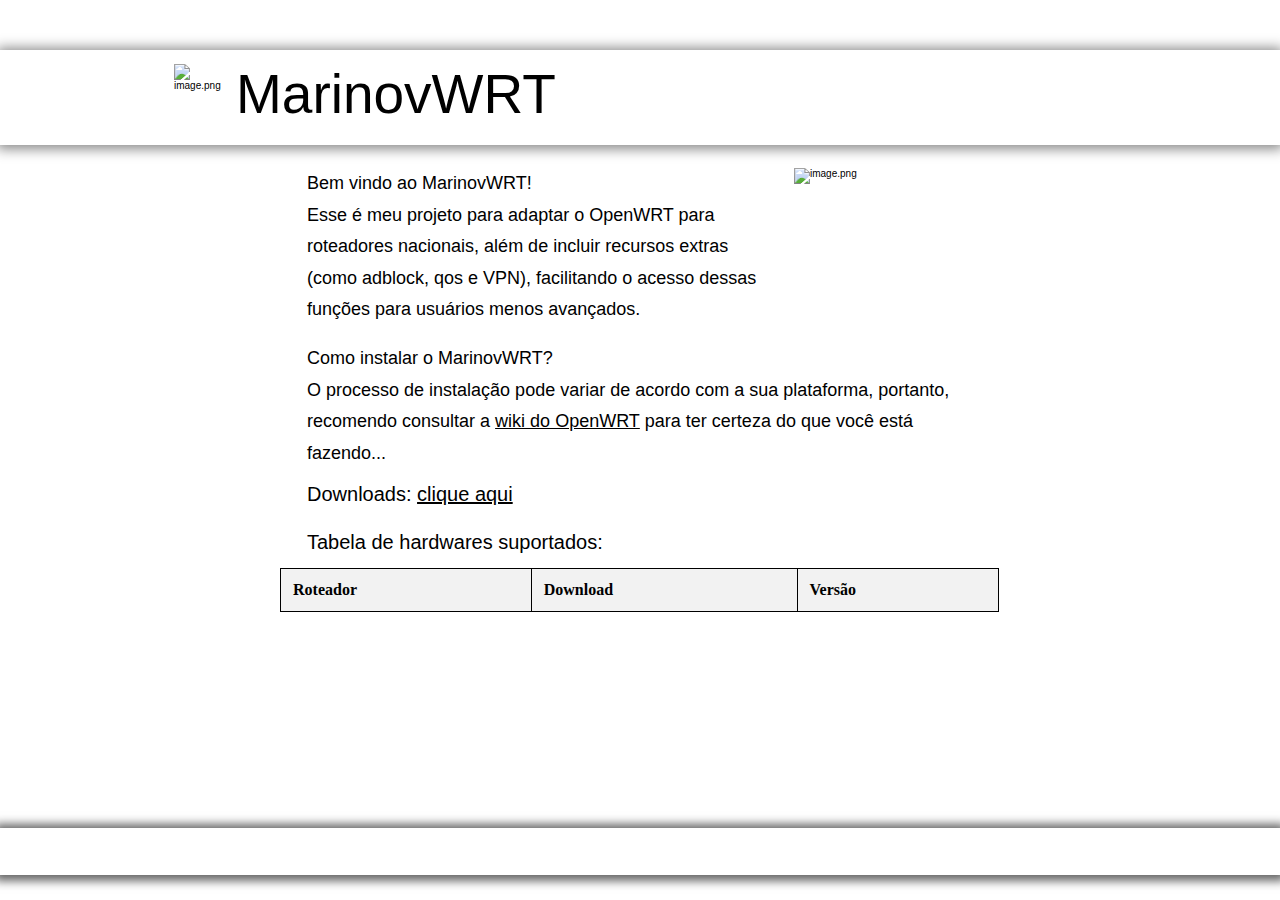
==== commit ee64b7d5: "Update index.html" ====
--- a/index.html
+++ b/index.html
@@ -7,9 +7,9 @@
   <meta http-equiv="X-UA-Compatible" content="IE=edge">
   <meta name="generator" content="Wix.com Website Builder">
 
-  <link rel="icon" sizes="192x192" href="favicon" type="image/x-icon">
-  <link rel="shortcut icon" href="favicon" type="image/x-icon">
-  <link rel="apple-touch-icon" href="favicon" type="image/x-icon">
+  <link rel="icon" sizes="192x192" href="https://marinovwrt.github.io/favicon" type="image/x-icon">
+  <link rel="shortcut icon" href="https://marinovwrt.github.io/favicon" type="image/x-icon">
+  <link rel="apple-touch-icon" href="https://marinovwrt.github.io/favicon" type="image/x-icon">
 
   <!-- Safari Pinned Tab Icon -->
   <!-- <link rel="mask-icon" href="favicon"> -->
@@ -18,7 +18,7 @@
   
 
   <!-- Legacy Polyfills -->
-  <link rel="stylesheet" crossorigin="anonymous" href="./MarinovWRT_files/main(1).css"><script src="https://browser.sentry-cdn.com/6.18.2/bundle.min.js"></script><script nomodule="" src="./MarinovWRT_files/minified.js.transferir"></script>
+  <link rel="stylesheet" crossorigin="anonymous" href="./MarinovWRT_files/main(1).css"><script src="./MarinovWRT_files/bundle.min.js.baixados"></script><script src="./MarinovWRT_files/bundle.min.js.baixados"></script><script nomodule="" src="./MarinovWRT_files/minified.js.transferir"></script>
   <script nomodule="" src="./MarinovWRT_files/focus-within-polyfill.js.transferir"></script>
 
   
@@ -259,7 +259,7 @@
 
 <p class="font_8 wixui-rich-text__text" style="font-size:18px;">Esse é meu projeto para adaptar o OpenWRT para roteadores nacionais, além de incluir recursos extras (como adblock, qos e VPN), facilitando o acesso dessas funções para usuários menos avançados.</p></div><div id="comp-lrh00nfy" class="MazNVa comp-lrh00nfy wixui-image" title="51d616_3a2c5735265848079edc57d77f378395~mv2.png"><div data-testid="linkElement" class="j7pOnl"><wow-image id="img_comp-lrh00nfy" class="HlRz5e BI8PVQ" data-image-info="{&quot;containerId&quot;:&quot;comp-lrh00nfy&quot;,&quot;displayMode&quot;:&quot;fill&quot;,&quot;targetWidth&quot;:160,&quot;targetHeight&quot;:164,&quot;isLQIP&quot;:false,&quot;imageData&quot;:{&quot;width&quot;:309,&quot;height&quot;:316,&quot;uri&quot;:&quot;51d616_3a2c5735265848079edc57d77f378395~mv2.png&quot;,&quot;name&quot;:&quot;51d616_3a2c5735265848079edc57d77f378395~mv2.png&quot;,&quot;displayMode&quot;:&quot;fill&quot;}}" data-bg-effect-name="" data-has-ssr-src="" data-src="https://static.wixstatic.com/media/51d616_3a2c5735265848079edc57d77f378395~mv2.png/v1/fill/w_160,h_164,al_c,q_85,usm_0.66_1.00_0.01,enc_auto/51d616_3a2c5735265848079edc57d77f378395~mv2.png"><img src="./MarinovWRT_files/51d616_3a2c5735265848079edc57d77f378395~mv2.png" alt="image.png" style="width:160px;height:164px;object-fit:cover" width="160" height="164" srcset="https://static.wixstatic.com/media/51d616_3a2c5735265848079edc57d77f378395~mv2.png/v1/fill/w_160,h_164,al_c,q_85,usm_0.66_1.00_0.01,enc_auto/51d616_3a2c5735265848079edc57d77f378395~mv2.png" fetchpriority="high"></wow-image></div></div><div id="comp-lrh01vib" class="HcOXKn c9GqVL QxJLC3 comp-lrh01vib wixui-rich-text" data-testid="richTextElement"><p class="font_8 wixui-rich-text__text" style="font-size:18px;">Como instalar o MarinovWRT?</p>
 
-<p class="font_8 wixui-rich-text__text" style="font-size:18px;">O processo de instalação pode variar de acordo com a sua plataforma, portanto, recomendo consultar a&nbsp;<span style="text-decoration:underline;" class="wixui-rich-text__text"><a href="https://openwrt.org/" target="_blank" rel="noreferrer noopener" class="wixui-rich-text__text">wiki do OpenWRT</a></span>&nbsp;para ter certeza do que você está fazendo...</p></div><div id="comp-lrh02kji" class="HcOXKn c9GqVL QxJLC3 comp-lrh02kji wixui-rich-text" data-testid="richTextElement"><p class="font_7 wixui-rich-text__text" style="font-size:20px;">Downloads: <span style="text-decoration:underline;" class="wixui-rich-text__text"><a href="https://github.com/MarinovWRT/MarinovWRT.github.io/releases/tag/v2.0" target="_blank" rel="noreferrer noopener" class="wixui-rich-text__text">MarinovWRTv2</a></span></p></div><div id="comp-lug3lvtv" class="HcOXKn c9GqVL QxJLC3 comp-lug3lvtv wixui-rich-text" data-testid="richTextElement"><p class="font_7 wixui-rich-text__text" style="font-size:20px;">Tabela de hardwares suportados:</p></div><div id="comp-lug3o4gx" class="comp-lug3o4gx _xg6_p"><wix-iframe data-src=""><div class="SMuTIa"><iframe sandbox="allow-same-origin allow-forms allow-popups allow-modals allow-scripts allow-pointer-lock" class="wuksD5" title="Embedded Content" name="htmlComp-iframe" width="100%" height="100%" allow="fullscreen" data-src="" src="./MarinovWRT_files/51d616_3334bd6c1457e48267ddecd85272579f.html"></iframe></div></wix-iframe></div></div></div></section></div></div></div></div></div></div></main><footer class="SITE_FOOTER_WRAPPER" tabindex="-1" id="SITE_FOOTER_WRAPPER"><div id="SITE_FOOTER" class="xU8fqS SITE_FOOTER wixui-footer" tabindex="-1"><div class="_C0cVf"><div class="_4XcTfy" data-testid="screenWidthContainerBg"></div></div><div class="U4Bvut"><div class="G5K6X8"><div class="gUbusX" data-testid="screenWidthContainerBgCenter"></div></div><div class="CJF7A2"><div data-mesh-id="SITE_FOOTERinlineContent" data-testid="inline-content" class=""><div data-mesh-id="SITE_FOOTERinlineContent-gridContainer" data-testid="mesh-container-content"></div></div></div></div></div></footer></div></div><div id="SCROLL_TO_BOTTOM" class="Vd6aQZ ignore-focus SCROLL_TO_BOTTOM" tabindex="-1" role="region" aria-label="bottom of page"><span class="mHZSwn">bottom of page</span></div></div></div>
+<p class="font_8 wixui-rich-text__text" style="font-size:18px;">O processo de instalação pode variar de acordo com a sua plataforma, portanto, recomendo consultar a&nbsp;<span style="text-decoration:underline;" class="wixui-rich-text__text"><a href="https://openwrt.org/" target="_blank" rel="noreferrer noopener" class="wixui-rich-text__text">wiki do OpenWRT</a></span>&nbsp;para ter certeza do que você está fazendo...</p></div><div id="comp-lrh02kji" class="HcOXKn c9GqVL QxJLC3 comp-lrh02kji wixui-rich-text" data-testid="richTextElement"><p class="font_7 wixui-rich-text__text" style="font-size:20px;">Downloads: <span style="text-decoration:underline;" class="wixui-rich-text__text"><a href="https://github.com/MarinovWRT/MarinovWRT.github.io/releases/" target="_blank" rel="noreferrer noopener" class="wixui-rich-text__text">clique aqui</a></span></p></div><div id="comp-lug3lvtv" class="HcOXKn c9GqVL QxJLC3 comp-lug3lvtv wixui-rich-text" data-testid="richTextElement"><p class="font_7 wixui-rich-text__text" style="font-size:20px;">Tabela de hardwares suportados:</p></div><div id="comp-lug3o4gx" class="comp-lug3o4gx _xg6_p"><wix-iframe data-src=""><div class="SMuTIa"><iframe sandbox="allow-same-origin allow-forms allow-popups allow-modals allow-scripts allow-pointer-lock" class="wuksD5" title="Embedded Content" name="htmlComp-iframe" width="100%" height="100%" allow="fullscreen" data-src="" src="./MarinovWRT_files/51d616_3334bd6c1457e48267ddecd85272579f.html"></iframe></div></wix-iframe></div></div></div></section></div></div></div></div></div></div></main><footer class="SITE_FOOTER_WRAPPER" tabindex="-1" id="SITE_FOOTER_WRAPPER"><div id="SITE_FOOTER" class="xU8fqS SITE_FOOTER wixui-footer" tabindex="-1"><div class="_C0cVf"><div class="_4XcTfy" data-testid="screenWidthContainerBg"></div></div><div class="U4Bvut"><div class="G5K6X8"><div class="gUbusX" data-testid="screenWidthContainerBgCenter"></div></div><div class="CJF7A2"><div data-mesh-id="SITE_FOOTERinlineContent" data-testid="inline-content" class=""><div data-mesh-id="SITE_FOOTERinlineContent-gridContainer" data-testid="mesh-container-content"></div></div></div></div></div></footer></div></div><div id="SCROLL_TO_BOTTOM" class="Vd6aQZ ignore-focus SCROLL_TO_BOTTOM" tabindex="-1" role="region" aria-label="bottom of page"><span class="mHZSwn">bottom of page</span></div></div></div>
 
 <!-- preloading pre-scripts -->
 
@@ -370,4 +370,5 @@
 
 
 
+
 </body></html>
--- a/MarinovWRT_files/main(1).css
+++ b/MarinovWRT_files/main(1).css
@@ -0,0 +1 @@
+#AC_ad,#AD_160,#AD_300,#AD_468x60,#AD_G,#AD_L,#AD_ROW,#AD_Top,#AD_text,#ADbox,#Ad-3-Slider,#Ad-4-Slider,#Ad-Container,#Ad-Content,#Ad-Top,#AdBanner,#AdBar,#AdBigBox,#AdBillboard,#AdBlock,#AdBlockDialog,#AdBottomLeader,#AdBottomRight,#AdBox2,#AdColumn,#AdContainerTop,#AdContent,#AdContent_0_0_pnlDiv,#AdDisclaimer,#AdHeader,#AdLayer1,#AdLayer2,#AdMiddle,#AdPanel,#AdPopUp,#AdRectangleBanner,#AdSense1,#AdSense2,#AdSense3,#AdSenseDiv,#AdServer,#AdServer_Banner_1,#AdServer_Banner_2,#AdServer_Banner_3,#AdServer_Banner_4,#AdServer_Banner_5,#AdServer_Banner_6,#AdServer_Banner_7,#AdServer_Banner_8,#AdServer_Banner_9,#AdSkyscraper,#AdSlot_megabanner,#AdSpaceLeaderboard,#AdTop,#AdTopLeader,#AdWidgetContainer,#AdWrapperSuperCA,#AdZone1,#AdZone2,#Ad_BelowContent,#Ad_Block,#Ad_TopLeaderboard,#Adbanner,#Adcode,#Adlabel,#AdsBannerTop,#AdsBillboard,#AdsBottomContainer,#AdsContent,#AdsFrame,#AdsPubperform,#AdsRight,#AdsSky,#AdsTopContainer,#AdsWrap,#Ads_BA_BS,#Ads_BA_BUT,#Ads_BA_BUT2,#Ads_BA_BUT_box,#Ads_BA_CAD,#Ads_BA_CAD2,#Ads_BA_CAD2_Text,#Ads_BA_FLB,#Ads_BA_SKY,#Ads_TFM_BS,#Ads_google_bottom_wide,#Adsense300x250,#AdsenseBottom,#AdsenseTop,#Adsterra,#Adv10,#Adv11,#Adv8,#Adv9,#AdvArea,#AdvBody,#AdvContainer,#AdvFooter,#AdvFrame1,#AdvHead,#AdvHeader,#Adv_Footer,#Advert1,#AdvertMid1,#AdvertMid2,#AdvertPanel,#AdvertText,#AdvertiseFrame,#Advertisement1,#Advertisement2,#AdvertisementDiv,#AdvertisementLeaderboard,#Advertisements,#AdvertisingDiv_0,#Advertorial,#Advertorials,#AnchorAd,#ArticleContentAd,#BB1-ad,#Banner728x90,#BannerAd,#BannerAds,#BannerAdvert,#BannerAdvertisement,#BigBoxAd,#BigboxAdUnit,#BodyAd,#BodyTopAds,#Body_Ad8_divAdd,#BotAd,#BottomAdContainer,#BottomRightAdWrapper,#ButtonAd,#ContentAd,#Content_CA_AD_0_BC,#Content_CA_AD_1_BC,#DFP_top_leaderboard,#FooterAd,#FooterAdBlock,#FooterAdContainer,#GoogleAd,#GoogleAd1,#GoogleAd2,#GoogleAd3,#GoogleAdRight,#GoogleAdTop,#GoogleAdsense,#HP1-ad,#HP2-ad,#HeadAd,#HeaderAD,#HeaderAd,#HeaderAdBlock,#HeaderAdsBlock,#HeaderTopBanner,#HeaderTopBannerADV,#HeroAd,#HomeAd1,#HouseAd,#IB-ads,#IC1-ad,#IC2-ad,#IC3-ad,#IC4-ad,#IFrameAd,#IFrameAd1,#IK-ad-area,#IK-ad-block,#IM_AD,#LargeRectangleAd,#LayoutBottomAdBox,#LayoutHomeAdBoxBottom,#LeaderboardAdvertising,#LeftAd,#LeftAd1,#MPUAdSpace,#MPUadvertising,#MPUadvertisingDetail,#MainAd,#MainAd1,#MainContent_ucTopRightAdvert,#MediumRectangleAD,#MidPageAds,#MiddleRightRadvertisement,#Mpu_Bottom,#Mpu_Top,#MyAdsId3,#N-ad-article-rightRail-1,#NR-Ads,#NavAD,#OAS2,#OASMiddleAd,#OASRightAd,#PaneAdvertisingContainer,#Player_Playoncontent,#PromotionAdBox,#PublicidadCentro,#PublicidadSuperior,#Publicidade,#PushDownAd,#RadAdSkyscraper,#RightAd,#RightAdBlock,#RightAdSpace,#RightAdvertisement,#SidebarAd,#SidebarAdContainer,#SitenavAdslot,#SkyAd,#SkyscraperAD,#SponsoredAd,#SponsoredAds,#SponsoredLinks,#SponsorsAds,#StickyBannerAd,#Top-Ad-Container,#Top-ad,#Top1AdWrapper,#TopADs,#TopAd,#TopAd0,#TopAdBox,#TopAdContainer,#TopAdDiv,#TopAdPlacement,#TopAdPos,#TopAdTable,#TopAdvert,#TopBannerAd,#TopRightRadvertisement,#VPNAdvert,#WelcomeAd,#WidgetADVMIDDLE,#aad-header-1,#aad-header-2,#aad-header-3,#ab_adblock,#above-comments-ad,#above-fold-ad,#above-footer-ads,#above-the-fold-ad,#aboveAd,#aboveNodeAds,#above_button_ad,#aboveplayerad,#abovepostads,#abp-killer,#acm-ad-tag-lawrence_dfp_mobile_arkadium,#ad--article--home-mobile-paramount-wrapper,#ad--article-bottom-wrapper,#ad--article-top,#ad--sidebar,#ad-0,#ad-1,#ad-125x125,#ad-160,#ad-160x600,#ad-2,#ad-2-160x600,#ad-230x100-1,#ad-250,#ad-250x300,#ad-3,#ad-3-300x250,#ad-300,#ad-300-250,#ad-300-additional,#ad-300-detail,#ad-300-sidebar,#ad-300X250-2,#ad-300a,#ad-300b,#ad-300x250,#ad-300x250-0,#ad-300x250-2,#ad-300x250-b,#ad-300x250-sidebar,#ad-300x250-wrapper,#ad-300x250_mid,#ad-300x250_mobile,#ad-300x250_top,#ad-300x40-5,#ad-300x600_top,#ad-4,#ad-5,#ad-6,#ad-635x40-1,#ad-7,#ad-728,#ad-728-90,#ad-728x90,#ad-8,#ad-9,#ad-Content_1,#ad-Content_2,#ad-Rectangle_1,#ad-Rectangle_2,#ad-Superbanner,#ad-a,#ad-ads,#ad-advertorial,#ad-affiliate,#ad-after,#ad-anchor,#ad-around-the-web,#ad-article,#ad-article-in,#ad-aside-1,#ad-background,#ad-ban,#ad-banner-1,#ad-banner-atf,#ad-banner-bottom,#ad-banner-btf,#ad-banner-desktop,#ad-banner-image,#ad-banner-placement,#ad-banner-top,#ad-banner-wrap,#ad-banner_atf-label,#ad-bar,#ad-base,#ad-bb-content,#ad-below-content,#ad-bg,#ad-big,#ad-bigbox,#ad-bigsize,#ad-billboard,#ad-billboard-atf,#ad-billboard-bottom,#ad-billboard01,#ad-blade,#ad-block,#ad-block-125,#ad-block-2,#ad-block-aa,#ad-block-bottom,#ad-block-container,#ad-block__overlay,#ad-block_overlay,#ad-border,#ad-bottom,#ad-bottom-banner,#ad-bottom-bnr,#ad-bottom-fixed,#ad-bottom-right-container,#ad-bottom-wrapper,#ad-bottomright,#ad-box,#ad-box-1,#ad-box-2,#ad-box-bottom,#ad-box-halfpage,#ad-box-leaderboard,#ad-box-left,#ad-box-rectangle,#ad-box-rectangle-2,#ad-box-right,#ad-box1,#ad-box2,#ad-boxes,#ad-break,#ad-bs,#ad-btm,#ad-buttons,#ad-campaign,#ad-case,#ad-center,#ad-chips,#ad-circfooter,#ad-code,#ad-col,#ad-container-banner,#ad-container-fullpage,#ad-container-inner,#ad-container-leaderboard,#ad-container-mpu,#ad-container-outer,#ad-container-overlay,#ad-container-top-placeholder,#ad-container1,#ad-contentad,#ad-desktop-bottom,#ad-desktop-takeover-home,#ad-desktop-takeover-int,#ad-desktop-top,#ad-desktop-wrap,#ad-discover,#ad-display-ad,#ad-display-ad-placeholder,#ad-div-leaderboard,#ad-drawer,#ad-ear,#ad-extra-flat,#ad-featured-right,#ad-fixed-bottom,#ad-flex-top,#ad-flyout,#ad-footer-728x90,#ad-framework-top,#ad-front-btf,#ad-front-footer,#ad-full-width,#ad-fullbanner-btf,#ad-fullbanner-outer,#ad-fullbanner2,#ad-fullwidth,#ad-googleAdSense,#ad-gutter-left,#ad-gutter-right,#ad-halfpage,#ad-halfpage1,#ad-halfpage2,#ad-head,#ad-header-1,#ad-header-2,#ad-header-3,#ad-header-banner,#ad-header-left,#ad-header-mad,#ad-header-mobile,#ad-header-right,#ad-holder,#ad-horizontal,#ad-horizontal-header,#ad-horizontal-top,#ad-incontent,#ad-index,#ad-inline-block,#ad-inside1,#ad-inside2,#ad-label2,#ad-large-banner-top,#ad-large-header,#ad-lb-secondary,#ad-lead,#ad-leadboard1,#ad-leadboard2,#ad-leader,#ad-leader-atf,#ad-leader-container,#ad-leader-wrapper,#ad-leaderboard,#ad-leaderboard-atf,#ad-leaderboard-bottom,#ad-leaderboard-container,#ad-leaderboard-footer,#ad-leaderboard-header,#ad-leaderboard-spot,#ad-leaderboard-top,#ad-leaderboard970x90home,#ad-leaderboard970x90int,#ad-leaderboard_bottom,#ad-leadertop,#ad-lrec,#ad-m-rec-content,#ad-main,#ad-main-bottom,#ad-main-top,#ad-makeup,#ad-manager,#ad-masthead,#ad-medium,#ad-medium-lower,#ad-medium-rectangle,#ad-medrec,#ad-medrec-article-container,#ad-medrec__first,#ad-mid,#ad-mid-rect,#ad-middle,#ad-midpage,#ad-minibar,#ad-module,#ad-mpu,#ad-mrec,#ad-mrec2,#ad-new,#ad-north,#ad-one,#ad-other,#ad-output,#ad-overlay,#ad-page-1,#ad-pan3l,#ad-panel,#ad-pencil,#ad-performance,#ad-performanceFullbanner1,#ad-performanceRectangle1,#ad-placeholder,#ad-placeholder-horizontal,#ad-placeholder-vertical,#ad-placement,#ad-plate,#ad-player,#ad-popup,#ad-popup-home,#ad-popup-int,#ad-post,#ad-promo,#ad-push,#ad-pushdown,#ad-r,#ad-rec-atf,#ad-rec-btf,#ad-rec-btf-top,#ad-rect,#ad-rectangle,#ad-rectangle1,#ad-rectangle1-outer,#ad-rectangle2,#ad-rectangle3,#ad-results,#ad-right,#ad-right-bar-tall,#ad-right-container,#ad-right-sidebar,#ad-right-top,#ad-right2,#ad-right3,#ad-row,#ad-section,#ad-separator,#ad-shop,#ad-side,#ad-side-text,#ad-sidebar,#ad-sidebar-btf,#ad-sidebar-container,#ad-sidebar-mad,#ad-sidebar-mad-wrapper,#ad-sidebar1,#ad-sidebar2,#ad-site-header,#ad-skin,#ad-skm-below-content,#ad-sky,#ad-skyscraper,#ad-slideshow,#ad-slideshow2,#ad-slot,#ad-slot-1,#ad-slot-2,#ad-slot-3,#ad-slot-4,#ad-slot-5,#ad-slot-502,#ad-slot-lb,#ad-slot-right,#ad-slot-top,#ad-slot1,#ad-slot2,#ad-slot4,#ad-slug-wrapper,#ad-small-banner,#ad-space,#ad-space-1,#ad-space-2,#ad-space-big,#ad-special,#ad-splash,#ad-sponsors,#ad-spot,#ad-spot-bottom,#ad-spot-one,#ad-squares,#ad-standard,#ad-standard-wrap,#ad-startProMaps,#ad-stickers,#ad-sticky-footer-container,#ad-story-right,#ad-story-top,#ad-stripe,#ad-tab,#ad-tape,#ad-target,#ad-target-Leaderbord,#ad-teaser,#ad-text,#ad-three,#ad-top-250,#ad-top-300x250,#ad-top-728,#ad-top-banner,#ad-top-leaderboard,#ad-top-left,#ad-top-lock,#ad-top-low,#ad-top-right,#ad-top-right-container,#ad-top-text-low,#ad-top-wrap,#ad-top-wrapper,#ad-tower,#ad-two,#ad-undefined,#ad-unit-right-bottom-160-600,#ad-unit-right-middle-300-250,#ad-unit-top-banner,#ad-vip-article,#ad-west,#ad-wide-leaderboard,#ad-wrap,#ad-wrap2,#ad-wrapper-728x90,#ad-wrapper-footer-1,#ad-wrapper-main-1,#ad-wrapper-sidebar-1,#ad-wrapper-top-1,#ad-wrapper1,#ad1-placeholder,#ad11,#ad125B,#ad125x125,#ad160,#ad160-2,#ad160600,#ad160a,#ad160x600,#ad2-home,#ad2-label,#ad250,#ad2_footer,#ad2_iframe,#ad2_inline,#ad300,#ad300-250,#ad300-title,#ad300X250,#ad300_250,#ad300x250Module,#ad31,#ad32,#ad336,#ad336x280,#ad4,#ad468,#ad468_hidden,#ad468x60,#ad468x60-story,#ad468x60_top,#ad480x60,#ad6,#ad600,#ad600x90,#ad650,#ad728,#ad72890,#ad728Bottom,#ad728Box,#ad728Header,#ad728Mid,#ad728Top,#ad728Wrapper,#ad728X90,#ad728foot,#ad728h,#ad728top,#ad728x90,#ad728x90_1,#ad90,#ad900,#ad970,#ad970x90_exp,#adATF300x250,#adATF728x90,#adATFLeaderboard,#adAside,#adBTF300x250,#adBadges,#adBanner1,#adBanner336x280,#adBannerBottom,#adBannerHeader,#adBannerSpacer,#adBannerTable,#adBannerTop,#adBar,#adBelt,#adBillboard,#adBlock01,#adBlockAlert,#adBlockAlertWrap,#adBlockBanner,#adBlockContainer,#adBlockContent,#adBlockDetect,#adBlockOverlay,#adBlockerModal,#adBlocks,#adBottom,#adBox,#adBrandDev,#adBrandingStation,#adBreak,#adCarousel,#adChannel,#adChoiceFooter,#adChoices,#adChoicesIcon,#adChoicesLogo,#adCol,#adColumn,#adColumn3,#adComponentWrapper,#adContainer,#adContainer_1,#adContainer_2,#adContainer_3,#adContent,#adContentHolder,#adContext,#adDiv,#adDiv0,#adDiv1,#adDiv300,#adDiv4,#adDiv728,#adDivContainer,#adFiller,#adFlashDiv,#adFooter,#adFot,#adFrame,#adGallery,#adGoogleText,#adHeader,#adHeaderTop,#adHeaderWrapper,#adHeading,#adHeightstory,#adHolder,#adHolder1,#adHolder2,#adHolder3,#adHolder4,#adHolder5,#adHolder6,#adHome,#adHomeTop,#adIframe,#adInPlayer,#adInhouse,#adIsland,#adLB,#adLabel,#adLarge,#adLayer,#adLayerTop,#adLayout,#adLeader,#adLeaderTop,#adLeaderboard,#adLeaderboard-middle,#adLeft,#adLink,#adLink1,#adLounge,#adLrec,#adMOBILETOP,#adMPU,#adMPUHolder,#adMain,#adMarketplace,#adMed,#adMedRect,#adMediumRectangle,#adMeld,#adMessage,#adMid2,#adMpu,#adMpuBottom,#adOuter,#adPartnerLinks,#adPlaceHolder1,#adPlaceHolder2,#adPlacement_1,#adPlacement_2,#adPlacement_3,#adPlacement_4,#adPlacement_7,#adPlacement_8,#adPlacement_9,#adPlacer,#adPopover,#adPopup,#adPosition0,#adPosition14,#adPosition5,#adPosition6,#adPosition7,#adPosition9,#adPush,#adPushdown1,#adReady,#adRight,#adRight1,#adRight2,#adRight3,#adRight4,#adRight5,#adScraper,#adSection,#adSenseBox,#adSenseModule,#adSenseWrapper,#adSet,#adSide,#adSide1-container,#adSideButton,#adSidebar,#adSite,#adSkin,#adSkinBackdrop,#adSkinLeft,#adSkinRight,#adSky,#adSkyPosition,#adSkyscraper,#adSlider,#adSlot-dmpu,#adSlot-dontMissLarge,#adSlot-leader,#adSlot-leaderBottom,#adSlot1,#adSlot2,#adSlot3,#adSlot4,#adSlug,#adSpace,#adSpaceBottom,#adSpaceHeight,#adSpacer,#adSpecial,#adSqb,#adSquare,#adStrip,#adSuperbanner,#adTag,#adText,#adTextLink,#adTile,#adTop,#adTopContent,#adTopLREC,#adTopLarge,#adTopModule,#adTower,#adUnderArticle,#adUnit,#adWideSkyscraper,#adWrap,#adWrapper,#adWrapperSky,#ad_160,#ad_160_600,#ad_160_600_2,#ad_160x160,#ad_160x600,#ad_250,#ad_250x250,#ad_300,#ad_300_250,#ad_300_250_1,#ad_300x250,#ad_336,#ad_468_60,#ad_468x60,#ad_5,#ad_728,#ad_728_90,#ad_728x90,#ad_8,#ad_9,#ad_B1,#ad_Banner,#ad_Bottom,#ad_LargeRec01,#ad_Middle,#ad_Middle1,#ad_Pushdown,#ad_R1,#ad_Right,#ad_Top,#ad_Wrap,#ad__billboard,#ad_ad,#ad_adsense,#ad_after_header_1,#ad_anchor,#ad_area,#ad_article1_1,#ad_article1_2,#ad_article2_1,#ad_article2_2,#ad_article3_1,#ad_article3_2,#ad_banner,#ad_banner_1,#ad_banner_468x60,#ad_banner_728x90,#ad_banner_bot,#ad_banner_top,#ad_banners,#ad_bar,#ad_bar_rect,#ad_before_header,#ad_bg,#ad_bg_image,#ad_big,#ad_bigbox,#ad_bigbox_companion,#ad_bigrectangle,#ad_billboard,#ad_block,#ad_block_0,#ad_block_1,#ad_block_2,#ad_block_mpu,#ad_bnr_atf_01,#ad_bnr_atf_02,#ad_bnr_atf_03,#ad_bnr_btf_07,#ad_bnr_btf_08,#ad_body,#ad_bottom,#ad_box,#ad_box_top,#ad_branding,#ad_bsb,#ad_bsb_cont,#ad_btmslot,#ad_button,#ad_buttons,#ad_cell,#ad_center,#ad_choices,#ad_close,#ad_closebtn,#ad_comments,#ad_cont,#ad_cont_superbanner,#ad_container,#ad_container_0,#ad_container_300x250,#ad_container_side,#ad_container_sidebar,#ad_container_top,#ad_content,#ad_content_1,#ad_content_2,#ad_content_3,#ad_content_fullsize,#ad_content_primary,#ad_content_right,#ad_content_top,#ad_content_wrap,#ad_contentslot_1,#ad_contentslot_2,#ad_creative_2,#ad_creative_3,#ad_creative_5,#ad_dfp_rec1,#ad_display_300_250,#ad_display_728_90,#ad_div,#ad_div_bottom,#ad_div_top,#ad_feedback,#ad_foot,#ad_footer,#ad_footer1,#ad_footerAd,#ad_frame,#ad_frame1,#ad_from_bottom,#ad_fullbanner,#ad_gallery,#ad_gallery_bot,#ad_global_300x250,#ad_global_above_footer,#ad_global_below_navbar,#ad_global_header,#ad_global_header1,#ad_global_header2,#ad_h3,#ad_halfpage,#ad_head,#ad_header,#ad_header_1,#ad_header_container,#ad_holder,#ad_home,#ad_home_middle,#ad_horizontal,#ad_houseslot_a,#ad_houseslot_b {display: none !important; color: #93e41c !important; background-color: #6e2091 !important;}#ad_hp,#ad_img,#ad_interthread,#ad_island,#ad_island2,#ad_label,#ad_large,#ad_large_rectangular,#ad_lateral,#ad_layer,#ad_ldb,#ad_lead1,#ad_leader,#ad_leaderBoard,#ad_leaderboard,#ad_leaderboard_top,#ad_left,#ad_left_1,#ad_left_2,#ad_left_3,#ad_left_skyscraper,#ad_left_top,#ad_leftslot,#ad_link,#ad_links,#ad_links_footer,#ad_lnk,#ad_lrec,#ad_lwr_square,#ad_main,#ad_main_leader,#ad_main_top,#ad_marginal,#ad_marker,#ad_mast,#ad_med_rect,#ad_medium,#ad_medium_rectangle,#ad_medium_rectangular,#ad_mediumrectangle,#ad_message,#ad_middle,#ad_middle_bottom,#ad_midstrip,#ad_mobile,#ad_module,#ad_mpu,#ad_mpu2,#ad_mpu300x250,#ad_mrec,#ad_mrec1,#ad_mrec2,#ad_mrec_intext,#ad_mrec_intext2,#ad_new,#ad_news_article,#ad_newsletter,#ad_one,#ad_overlay,#ad_overlayer,#ad_panel,#ad_panorama_top,#ad_pencil,#ad_place,#ad_placeholder,#ad_play_300,#ad_player,#ad_plugs,#ad_popup_background,#ad_popup_wrapper,#ad_post,#ad_post_300,#ad_poster,#ad_primary,#ad_primaryAd,#ad_promoAd,#ad_publicidad,#ad_rail,#ad_rec_01,#ad_rect,#ad_rect1,#ad_rect2,#ad_rect3,#ad_rect_body,#ad_rect_bottom,#ad_rect_btf_01,#ad_rect_btf_02,#ad_rect_btf_03,#ad_rect_btf_04,#ad_rect_btf_05,#ad_rectangle,#ad_region1,#ad_region2,#ad_region3,#ad_region5,#ad_results,#ad_right,#ad_right_box,#ad_right_top,#ad_rightslot,#ad_rotator-2,#ad_rotator-3,#ad_row,#ad_row_home,#ad_rr_1,#ad_sec,#ad_sec_div,#ad_secondary,#ad_sgd,#ad_short,#ad_sidebar,#ad_sidebar1,#ad_sidebar2,#ad_sidebar3,#ad_sidebar_1,#ad_sidebar_left_container,#ad_sidebar_news,#ad_sidebar_top,#ad_sidebody,#ad_site_header,#ad_sitebar,#ad_skin,#ad_slot,#ad_slot_bottom,#ad_slot_leaderboard,#ad_small,#ad_space_top,#ad_sponsored,#ad_spot_a,#ad_spot_b,#ad_spotlight,#ad_square,#ad_squares,#ad_ss,#ad_stck,#ad_sticky_wrap,#ad_strip,#ad_superbanner,#ad_table,#ad_takeover,#ad_tall,#ad_tbl,#ad_topBanner,#ad_topScroller,#ad_top_728x90,#ad_top_banner,#ad_top_bar,#ad_top_holder,#ad_topbanner,#ad_topmob,#ad_topnav,#ad_topslot,#ad_two,#ad_txt,#ad_under_game,#ad_unit,#ad_unit1,#ad_unit2,#ad_vertical,#ad_video_abovePlayer,#ad_video_belowPlayer,#ad_video_large,#ad_video_root,#ad_wallpaper,#ad_wide,#ad_wide_box,#ad_wideboard,#ad_widget,#ad_widget_1,#ad_window,#ad_wp,#ad_wp_base,#ad_wrap,#ad_wrapper,#ad_wrapper1,#ad_wrapper2,#ad_xrail_top,#ad_zone,#adaptvcompanion,#adb-actived,#adb-enabled,#adb-enabled3,#adb-top,#adb-warning,#adbForum,#adb_bottom,#adbackground,#adbanner-container,#adbanner1,#adbannerbox,#adbannerdiv,#adbannerleft,#adbannerright,#adbannerwidget,#adbig,#adbineScroll,#adblade,#adblade_ad,#adblkad,#adblock-300x250,#adblock-alert,#adblock-big,#adblock-box,#adblock-leaderboard,#adblock-modal,#adblock-msg,#adblock-overlay,#adblock-small,#adblock1,#adblock2,#adblock4,#adblockDetect,#adblockOverlay,#adblock_detected,#adblock_message,#adblock_screen,#adblock_tooltip,#adblockbottom,#adblocker_announce,#adblocker_message,#adblocker_modal_overlay,#adblocks-detected,#adbn,#adbnr,#adboard,#adbody,#adbottom,#adbottomleft,#adbottomright,#adbox,#adbox--hot_news_ad,#adbox--page_bottom_ad,#adbox--page_top_ad,#adbox-inarticle,#adbox-topbanner,#adbox1,#adbox2,#adbox_content,#adbox_right,#adbutton,#adbuttons,#adcell,#adcenter,#adcenter2,#adcenter4,#adchoices-icon,#adchoicesBtn,#adclear,#adclose,#adcode,#adcolContent,#adcolumn,#adcontainer2,#adcontainer3,#adcontainer5,#adcontainerRight,#adcontainer_ad_content_top,#adcontent1,#adcontent2,#adcontextlinks,#addbottomleft,#addvert,#adfactor-label,#adfloat,#adfooter,#adfooter_728x90,#adform_leaderboard,#adform_leaderboard_cover,#adframe:not(frameset),#adframetop,#adfreeDeskSpace,#adhalfpage,#adhead,#adheader,#adhesion,#adhesionAdSlot,#adhesionUnit,#adhide,#adholder,#adholderContainerHeader,#adhome,#adhomepage,#adjacency,#adlabel,#adlabelFooter,#adlabelfooter,#adlabelheader,#adlanding,#adlayer,#adlayerContainer,#adlayerad,#adleaderboard,#adleaderboard_flex,#adleft,#adlinks,#adlrec,#adm-inline-article-ad-1,#adm-inline-article-ad-2,#admain,#admaintop,#admasthead,#admid,#admiddleCenter,#admobilefoot,#admobilefootinside,#admobilemiddle,#admobiletop,#admobiletopinside,#admod2,#admpubottom,#admpubottom2,#admpufoot,#admpumiddle,#admpumiddle2,#admputop,#admputop2,#admsg,#adnet,#adnorth,#ados1,#ados2,#ados3,#ados4,#adplace,#adplacement,#adpos-top,#adpos2,#adposition,#adposition1,#adposition10,#adposition1_container,#adposition2,#adposition3,#adposition4,#adpositionbottom,#adpostloader,#adpromo,#adrect,#adrig,#adright,#adright2,#adrightbottom,#adrightgame,#adrightrail,#adriver_middle,#adriver_top,#adrotator,#adrow,#adrow1,#adrow3,#ads-1,#ads-125,#ads-160x600,#ads-200,#ads-250,#ads-300,#ads-300-250,#ads-336x280,#ads-468,#ads-5,#ads-728x90,#ads-728x90-I3,#ads-728x90-I4,#ads-area,#ads-article-left,#ads-banner,#ads-banner-top,#ads-bar,#ads-before-content,#ads-bg,#ads-bg-mobile,#ads-billboard,#ads-block,#ads-blog,#ads-bot,#ads-bottom,#ads-by-google,#ads-container,#ads-container-2,#ads-container-anchor,#ads-container-single,#ads-container-top,#ads-content,#ads-content-double,#ads-div2,#ads-footer,#ads-footer-inner,#ads-footer-wrap,#ads-google,#ads-header-728,#ads-home-468,#ads-horizontal,#ads-inread,#ads-inside-content,#ads-leader,#ads-leaderboard,#ads-leaderboard1,#ads-left-top,#ads-lrec,#ads-main,#ads-middle,#ads-mpu,#ads-outer,#ads-pagetop,#ads-panel,#ads-pop,#ads-position-header-desktop,#ads-right,#ads-right-bottom,#ads-right-skyscraper,#ads-right-top,#ads-slot,#ads-superBanner,#ads-text,#ads-top,#ads-top-728,#ads-top-wrap,#ads-under-rotator,#ads-vertical,#ads-vertical-wrapper,#ads-wrap,#ads1,#ads120,#ads125,#ads1_box,#ads2,#ads2_block,#ads2_box,#ads2_container,#ads3,#ads300,#ads300-250,#ads300x200,#ads300x250,#ads300x250_2,#ads336x280,#ads4,#ads468x60,#ads50,#ads7,#ads728,#ads728bottom,#ads728top,#ads728x90,#ads728x90_2,#ads728x90top,#adsBar,#adsBottom,#adsContent,#adsDisplay,#adsHeadLine,#adsHeader,#adsHeading,#adsLREC,#adsLeft,#adsLinkFooter,#adsMobileFixed,#adsMpu,#adsPanel,#adsRight,#adsRightDiv,#adsSectionLeft,#adsSectionRight,#adsSquare,#adsTG,#adsTN,#adsTop,#adsTopLeft,#adsTopMobileFixed,#adsZone,#adsZone1,#adsZone2,#ads_01,#ads_0_container,#ads_160,#ads_3,#ads_300,#ads_300x250,#ads_4,#ads_728,#ads_728x90,#ads_728x90_top,#ads_back,#ads_banner,#ads_banner1,#ads_banner_header,#ads_belownav,#ads_big,#ads_block,#ads_body_1,#ads_body_2,#ads_body_3,#ads_body_4,#ads_body_5,#ads_body_6,#ads_bottom,#ads_box,#ads_box1,#ads_box2,#ads_box_bottom,#ads_box_right,#ads_box_top,#ads_button,#ads_campaign,#ads_catDiv,#ads_center,#ads_center_banner,#ads_central,#ads_combo2,#ads_container,#ads_content,#ads_desktop_r1,#ads_desktop_r2,#ads_expand,#ads_footer,#ads_fullsize,#ads_h,#ads_h1,#ads_h2,#ads_halfsize,#ads_header,#ads_horiz,#ads_horizontal,#ads_horz,#ads_in_modal,#ads_in_video,#ads_inline_z,#ads_inner,#ads_insert_container,#ads_layout_bottom,#ads_lb,#ads_lb_frame,#ads_leaderbottom,#ads_left,#ads_left_top,#ads_line,#ads_medrect,#ads_notice,#ads_overlay,#ads_page_top,#ads_place,#ads_placeholder,#ads_player,#ads_popup,#ads_right,#ads_right_sidebar,#ads_right_top,#ads_slide_div,#ads_space,#ads_space_header,#ads_superbanner1,#ads_superbanner2,#ads_superior,#ads_td,#ads_text,#ads_textlinks,#ads_title,#ads_top,#ads_top2,#ads_top_banner,#ads_top_container,#ads_top_content,#ads_top_right,#ads_top_sec,#ads_topbanner,#ads_tower1,#ads_tower_top,#ads_vert,#ads_video,#ads_wide,#ads_wrapper,#adsbot,#adsbottom,#adsbox,#adsbox-left,#adsbox-right,#adscenter,#adscolumn,#adscontainer,#adscontent,#adsection,#adsense-2,#adsense-468x60,#adsense-area,#adsense-bottom,#adsense-container-bottom,#adsense-header,#adsense-link,#adsense-links,#adsense-middle,#adsense-post,#adsense-right,#adsense-sidebar,#adsense-tag,#adsense-text,#adsense-top,#adsense-wrap,#adsense1,#adsense2,#adsense2pos,#adsense468,#adsense6,#adsense728,#adsenseArea,#adsenseContainer,#adsenseHeader,#adsenseLeft,#adsensePreCuerpo,#adsenseWrap,#adsense_300x250,#adsense_banner_top,#adsense_block,#adsense_bottom_ad,#adsense_box,#adsense_box2,#adsense_center,#adsense_image,#adsense_inline,#adsense_leaderboard,#adsense_overlay,#adsense_r_side_sticky_container,#adsense_sidebar,#adsense_top,#adsenseheader,#adsensehorizontal,#adsensempu,#adsensepo,#adsenseskyscraper,#adsensetext,#adsensetop,#adserv,#adsframe_2,#adsfundo,#adside,#adsimage,#adsitem,#adskeeper,#adskinleft,#adskinlink,#adskinright,#adskintop,#adsky,#adskyscraper,#adskyscraper_flex,#adsleft1,#adslider,#adslist,#adslistbox,#adslot-below-updated,#adslot-download-abovefiles,#adslot-half-page,#adslot-homepage-middle,#adslot-infobox,#adslot-left-skyscraper,#adslot-side-mrec,#adslot-site-footer,#adslot-site-header,#adslot-sticky-headerbar,#adslot-top-rectangle,#adslot1,#adslot2,#adslot3,#adslot300x250ATF,#adslot300x250BTF,#adslot4,#adslot5,#adslot6,#adslot7,#adslot_left,#adslot_rect,#adslot_top,#adsmgid,#adsmiddle,#adsonar,#adspace-1,#adspace-2,#adspace-300x250,#adspace-728,#adspace-728x90,#adspace-bottom,#adspace-leaderboard-top,#adspace-one,#adspace-top,#adspace300x250,#adspaceBox,#adspaceRow,#adspace_header,#adspace_leaderboard,#adspace_top,#adspacer,#adspan,#adsplace1,#adsplace2,#adsplace4,#adsplash,#adspot,#adspot-bottom,#adspot-top,#adspotlight1,#adsquare,#adsquare2,#adsright,#adsright_header,#adss,#adsside,#adssidebar2,#adssidebar3,#adsspace,#adstext2,#adstop,#adstory,#adstrip,#adtab,#adtable_top,#adtag_banner,#adtagheader,#adtagrightcol,#adtags_left,#adtaily,#adtext,#adtopHeader,#adtop_dfp,#adtopbanner,#adtopbox,#adtopcenter,#adtophp,#adtrafficright,#adtxt,#adunit,#adunit-article-bottom,#adunit_video,#adunitl,#adup-sidebar,#adv-01,#adv-300,#adv-Bottom,#adv-BoxP,#adv-Middle,#adv-Middle1,#adv-Middle2,#adv-Scrollable,#adv-Top,#adv-TopLeft,#adv-banner,#adv-banner-r,#adv-box,#adv-companion-iframe,#adv-container,#adv-gpt-box-container1,#adv-gpt-masthead-skin-container1,#adv-halfpage,#adv-header,#adv-leaderblock,#adv-leaderboard,#adv-left,#adv-masthead,#adv-middle,#adv-middle1,#adv-midroll,#adv-native,#adv-preroll,#adv-right,#adv-right1,#adv-scrollable,#adv-sticky-1,#adv-sticky-2,#adv-title,#adv-top,#adv-top-skin,#adv300x250,#adv300x250container,#adv468x90,#adv728,#adv728x90,#adv768x90,#advBoxBottom,#advCarrousel,#advHome,#advHook-Middle1,#advRectangle,#advRectangle1,#advSkin,#advTop,#advWrapper,#adv_300,#adv_728,#adv_728x90,#adv_BoxBottom,#adv_Inread,#adv_IntropageOvl,#adv_LdbMastheadPush,#adv_Reload,#adv_Skin,#adv_bootom,#adv_border,#adv_bottom_1,#adv_center,#adv_config,#adv_contents,#adv_footer,#adv_holder,#adv_leaderboard,#adv_left_1,#adv_middle,#adv_middle_2,#adv_mob,#adv_mpu1,#adv_mpu2,#adv_network,#adv_overlay,#adv_overlay_content,#adv_position_1,#adv_position_4,#adv_r,#adv_right,#adv_skin,#adv_sky,#adv_textlink,#adv_top,#adv_top_1,#adv_top_right,#adv_wallpaper,#adv_wallpaper2,#adver,#adver-top,#adverFrame,#advert-1,#advert-120,#advert-2,#advert-ahead,#advert-article,#advert-article-1,#advert-article-2,#advert-article-3,#advert-banner,#advert-banner-container,#advert-banner-wrap,#advert-banner2,#advert-block,#advert-boomer,#advert-box,#advert-column,#advert-container-top,#advert-display,#advert-fireplace,#advert-footer,#advert-footer-hidden,#advert-header,#advert-island,#advert-leaderboard,#advert-left,#advert-mpu,#advert-posterad,#advert-rectangle,#advert-right,#advert-sky,#advert-skyscaper,#advert-skyscraper,#advert-slider-top,#advert-stickysky,#advert-text,#advert-top,#advert-top-banner,#advert-wrapper,#advert1,#advert2,#advert300x260,#advert50,#advertBanner,#advertBox,#advertBoxRight,#advertBoxSquare,#advertColumn,#advertContainer,#advertDB,#advertOverlay,#advertRight,#advertSection,#advertTop,#advertTopLarge,#advertTopSmall,#advertTower,#advertWrapper,#advert_1,#advert_banner,#advert_belowmenu,#advert_box,#advert_container,#advert_container_300,#advert_header,#advert_leaderboard,#advert_media,#advert_mid,#advert_mpu,#advert_mpu_1,#advert_mpu_2,#advert_right1,#advert_sky,#advert_top,#advertblock,#advertborder,#advertbox2,#advertbox3,#advertbox4,#adverthome,#adverti,#adverticum_r_above,#adverticum_r_above_container,#adverticum_r_side_container,#advertise-block,#advertise-here,#advertise-sidebar,#advertise1,#advertise2,#advertiseBanner,#advertiseLink,#advertisePlacement,#advertise_top,#advertisediv,#advertisement-300x250,#advertisement-bottom,#advertisement-content,#advertisement-detail1,#advertisement-detail2,#advertisement-large,#advertisement-placement,#advertisement-text,#advertisement1,#advertisement2,#advertisement3,#advertisement728x90,#advertisementArea,#advertisementBox,#advertisementHorizontal,#advertisementRight,#advertisementTop,#advertisement_banner,#advertisement_belowscreenshots,#advertisement_block,#advertisement_box,#advertisement_container,#advertisement_label,#advertisement_notice,#advertisement_title,#advertisementjsalert,#advertisements_bottom,#advertisements_sidebar,#advertisements_top,#advertisementsarticle,#advertiser-container,#advertiserLinks,#advertisetop,#advertising-160x600,#advertising-300x250,#advertising-728x90,#advertising-banner,#advertising-caption,#advertising-container,#advertising-right,#advertising-skyscraper,#advertising-top,#advertisingHrefTop,#advertisingLeftLeft,#advertisingLink,#advertisingRightColumn,#advertisingRightRight,#advertisingTop,#advertisingTopWrapper,#advertising_1,#advertising_2,#advertising_300,#advertising_300_under,#advertising_300x105,#advertising_320,#advertising_728,#advertising_728_under,#advertising__banner__content,#advertising_anglerect,#advertising_billboard,#advertising_column,#advertising_container,#advertising_contentad,#advertising_div,#advertising_header,#advertising_holder,#advertising_leaderboard,#advertising_top_container,#advertising_wrapper,#advertisment-horizontal,#advertisment-text,#advertisment1,#advertisment_content,#advertisment_panel,#advertleft,#advertorial,#advertorial-box,#advertorial-wrap,#advertorial1,#advertorial_links,#adverts {display: none !important; color: #93e41c !important; background-color: #6e2091 !important;}#adverts--footer,#adverts-top-container,#adverts-top-left,#adverts-top-middle,#adverts-top-right,#adverts_base,#adverts_post_content,#adverts_right,#advertscroll,#advertsingle,#advertspace,#advertssection,#adverttop,#advframe,#advr_mobile,#advsingle,#advt,#advt_bottom,#advtbar,#advtcell,#advtext,#advtop,#advtopright,#adwallpaper,#adwidget,#adwidget-5,#adwidget-6,#adwidget1,#adwidget2,#adwin,#adwin_rec,#adwith,#adwords-box,#adwrapper,#adxBigAd,#adxBigAd2,#adxLeaderboard,#adxMiddle,#adxMiddleRight,#adxToolSponsor,#adx_ad,#adxtop2,#adzbanner,#adzone,#adzone-middle1,#adzone-middle2,#adzone-right,#adzone-top,#adzone_content,#adzone_wall,#adzonebanner,#adzoneheader,#afc-container,#affiliate_2,#affiliate_ad,#after-dfp-ad-mid1,#after-dfp-ad-mid2,#after-dfp-ad-mid3,#after-dfp-ad-mid4,#after-dfp-ad-top,#after-header-ads,#after-top-menu-ads,#after_ad,#after_bottom_ad,#after_heading_ad,#after_title_ad,#amazon-ads,#amazon_ad,#anAdScGame300x250,#analytics_ad,#analytics_banner,#anchor-ad,#anchorAd,#aniview--player,#aniview-ads,#anti_adblock,#anunciosGoogle,#aom-ad-right_side_1,#aom-ad-right_side_2,#aom-ad-top,#apiBackgroundAd,#article-ad,#article-ad-container,#article-ad-content,#article-ads,#article-advert,#article-advert-dfp,#article-aside-top-ad,#article-billboard-ad-1,#article-bottom-ad,#article-box-ad,#article-content-ad,#article-footer-ad,#article-footer-sponsors,#article-island-ad,#article-sidebar-ad,#articleAd,#articleAdReplacement,#articleBoard-ad,#articleBottom-ads,#articleLeftAdColumn,#articleSideAd,#articleTop-ads,#article_ad_1,#article_ad_3,#article_ad_bottom,#article_ad_container,#article_ad_top,#article_ad_w,#article_adholder,#article_ads,#article_advert,#article_banner_ad,#article_body_ad1,#article_box_ad,#articlead1,#articlead2,#articlead300x250r,#articleadblock,#articlefootad,#articletop_ad,#aside-ad-container,#asideAd,#aside_ad,#asideads,#asinglead,#avazu_ads_slide,#ax-billboard,#ax-billboard-bottom,#ax-billboard-sub,#ax-billboard-top,#backad,#background-ad-cover,#background-adv,#background_ad_left,#background_ad_right,#background_ads,#background_banner_wrapper,#backgroundadvert,#banADbanner,#banner-300x250,#banner-468x60,#banner-728,#banner-728x90,#banner-ad-container,#banner-ad-large,#banner-ads,#banner-advert,#banner-lg-ad,#banner-native-ad,#banner-skyscraper,#banner300x250,#banner468,#banner468x60,#banner728,#banner728x90,#bannerAd,#bannerAdFrame,#bannerAdTop,#bannerAdWrap,#bannerAdWrapper,#bannerAds,#bannerAdsense,#bannerAdvert,#bannerGoogle,#banner_ad_bottom,#banner_ad_footer,#banner_ad_module,#banner_ad_placeholder,#banner_ad_top,#banner_ads,#banner_adsense,#banner_adv,#banner_advertisement,#banner_adverts,#banner_atf__container,#banner_content_ad,#banner_pos1_ddb_0,#banner_pos2_ddb_0,#banner_pos3_ddb_0,#banner_pos4_ddb_0,#banner_sedo,#banner_slot,#banner_spacer,#banner_topad,#banner_videoad,#banner_wrapper_top,#bannerad-bottom,#bannerad-top,#bannerad2,#banneradrow,#bannerads,#banneradspace,#banneradvert3,#banneradvertise,#bannerplayer-wrap,#bannerpop,#barraPublicidade,#baseboard-ad,#baseboard-ad-wrapper,#bbContentAds,#bb_ad_container,#bb_top_ad,#bbadwrap,#before-footer-ad,#below-listings-ad,#below-menu-ad-header,#below-post-ad,#below-title-ad,#belowAd,#belowContactBoxAd,#belowNodeAds,#below_content_ad_container,#belowad,#belowheaderad,#bg-custom-ad,#bg-footer-ads,#bg-footer-ads2,#bg_banner_120x600,#bg_banner_468x60,#bg_banner_728x90,#bg_googlebanner_160x600LH,#bgad,#big-box-ad,#bigAd,#bigAd1,#bigAd2,#bigAdDiv,#bigBannerAd,#bigBoxAd,#bigBoxAdCont,#big_ad,#big_ad_label,#big_ads,#bigad,#bigadbox,#bigads,#bigadspace,#bigadspot,#bigboard_ad,#bigsidead,#billboard-ad,#billboard-atf,#billboard_ad,#bingadcontainer2,#blkAds1,#blkAds2,#blkAds3,#blkAds4,#blkAds5,#block-ad-articles,#block-adsense-0,#block-adsense-2,#block-adsense-banner-article-bottom,#block-adsense-banner-channel-bottom,#block-advertisement,#block-advertorial,#block-articlebelowtextad,#block-articlefrontpagead,#block-articletopadvert,#block-boxes-taboola,#block-dfp-top,#block-frontpageabovepartnersad,#block-frontpagead,#block-frontpagesideadvert1,#block-google-ads,#block-googleads3,#block-googleads3-2,#block-openads-0,#block-openads-1,#block-openads-13,#block-openads-14,#block-openads-2,#block-openads-3,#block-openads-4,#block-openads-5,#block-sponsors,#blockAd,#blockAds,#block_ad,#block_ad2,#block_ad_container,#block_advert,#block_advert1,#block_advert2,#block_advertisement,#blog-ad,#blog-advert,#blog-header-ad,#blog_ad_area,#blogad,#blogad-wrapper,#blogads,#bm-HeaderAd,#bn_ad,#bnr-300x250,#bnr-468x60,#bnr-728x90,#bnrAd,#body-ads,#bodyAd1,#bodyAd2,#bodyAd3,#bodyAd4,#body_728_ad,#body_ad,#body_centered_ad,#bodymainAd,#book-ad,#bordeaux-preemptive-ad-0,#bottom-ad,#bottom-ad-1,#bottom-ad-area,#bottom-ad-banner,#bottom-ad-container,#bottom-ad-leaderboard,#bottom-ad-slot,#bottom-ad-tray,#bottom-ad-wrapper,#bottom-add,#bottom-adhesion,#bottom-adhesion-container,#bottom-ads,#bottom-ads-bar,#bottom-ads-container,#bottom-adspot,#bottom-advertising,#bottom-bnr,#bottom-boxad,#bottom-not-ads,#bottom-side-ad,#bottom-sponsor-add,#bottom-story-ad-0,#bottomAd,#bottomAd300,#bottomAdBlcok,#bottomAdContainer,#bottomAdSection,#bottomAdSense,#bottomAdSenseDiv,#bottomAdWrapper,#bottomAds,#bottomAdvBox,#bottomBannerAd,#bottomContentAd,#bottomDDAd,#bottomLeftAd,#bottomMPU,#bottomRightAd,#bottom_ad,#bottom_ad_728,#bottom_ad_area,#bottom_ad_box,#bottom_ad_region,#bottom_ad_unit,#bottom_ad_wrapper,#bottom_adbox,#bottom_ads,#bottom_adwrapper,#bottom_banner,#bottom_banner_ad,#bottom_fixed_ad_overlay,#bottom_leader_ad,#bottom_player_adv,#bottom_sponsor_ads,#bottom_sponsored_links,#bottom_text_ad,#bottomad,#bottomad300,#bottomad_table,#bottomadbanner,#bottomadbar,#bottomadholder,#bottomads,#bottomadsdiv,#bottomadsense,#bottomadvert,#bottomadwrapper,#bottomcontentads,#bottomleaderboardad,#bottommpuAdvert,#bottommpuSlot,#bottomsponad,#bottomsponsoredresults,#box-ad,#box-ad-section,#box-ad-sidebar,#box-content-ad,#box1ad,#box2ad,#boxAD,#boxAd,#boxAd300,#boxAdContainer,#boxAdvert,#boxLREC,#box_ad,#box_ad_container,#box_ad_middle,#box_ads,#box_advertisement,#box_advertising_info,#box_advertisment,#box_articlead,#box_text_ads,#boxad,#boxads,#bpAd,#br-ad-header,#branding_click,#breadcrumb_ad,#breakbarad,#bsa_add_holder_g,#bt-ad,#bt-ad-header,#btfAdNew,#btm_ad,#btm_ads,#btmad,#btnAdDP,#btnAds,#btnads,#btopads,#button-ads,#button_ad_container,#button_ads,#buy-sell-ads,#buySellAds,#buysellads,#captcha-adspace,#carbon-ads-container-bg,#carbonadcontainer,#carbonads,#carbonads-container,#card-ads-top,#category-ad,#category-sponsor,#cellAd,#center-ad,#center-ad-group,#ch-ad-outer-right,#ch-ads,#channel_ad,#channel_ads,#circ_ad,#circ_ad_holder,#circad_wrapper,#classifiedsads,#clickforad,#clientAds,#close-footer-ad,#closeAdsDiv,#closeable-ad,#cloudAdTag,#cls_ad,#cltAd,#cmg-video-player-placeholder,#coAd,#cokeAd,#col-right-ad,#colAd,#colombiaAdBox,#columnAd,#commentAdWrapper,#commentTopAd,#comment_ad_zone,#comments-ad-container,#comments-ads,#comments-standalone-mpu,#compAdvertisement,#companion-ad,#companionAd,#companionAdDiv,#companion_Ad,#companionad,#component-taboola-below-article-feed,#component-taboola-below-article-feed-2,#component-taboola-below-homepage-feed,#connatix,#connatix-moveable,#connatix_placeholder_desktop,#container-ad,#container_ad,#content-ad,#content-ad-side,#content-ads,#content-adver,#content-contentad,#content-header-ad,#content-left-ad,#content-right-ad,#contentAd,#contentAdSense,#contentAdTwo,#contentAds,#contentBoxad,#content_Ad,#content_ad,#content_ad_1,#content_ad_2,#content_ad_block,#content_ad_container,#content_ad_placeholder,#content_ads,#content_ads_top,#content_adv,#content_bottom_ad,#content_bottom_ads,#content_mpu,#contentad,#contentad-adsense-homepage-1,#contentad-commercial-1,#contentad-content-box-1,#contentad-footer-tfm-1,#contentad-lower-medium-rectangle-1,#contentad-story-middle-1,#contentad-superbanner-1,#contentad-top-adsense-1,#contentad-topbanner-1,#contentadcontainer,#contentads,#contextad,#contextual-ads,#contextual-ads-block,#contextualad,#cornerad,#coverads,#cpmstar_anchor_divad,#criteoAd,#crt-adblock-a,#crt-adblock-b,#ctl00_ContentPlaceHolder1_ucAdHomeRightFO_divAdvertisement,#ctl00_ContentPlaceHolder1_ucAdHomeRight_divAdvertisement,#ctl00_adCar,#ctl00_adFooter,#ctl00_leaderboardAdvertContainer,#ctl00_skyscraperAdvertContainer,#ctl00_topAd,#ctl00_ucFooter_ucFooterBanner_divAdvertisement,#ctr-ad,#cubeAd,#cube_ad,#cube_ads,#customAd,#customAds,#customad,#darazAd,#dashboardFeaturedEventAd,#dashboardRectangleAd,#daumAd,#dcomHomeTop-728x90,#ddAdZone2,#ddb_fluid_native_ddb_0,#desktop-ad-top,#desktop-sidebar-ad,#desktop_middle_ad_fixed,#desktop_top_ad_fixed,#detectadblock,#dfp-ad-bottom-wrapper,#dfp-ad-container,#dfp-ad-floating,#dfp-ad-leaderboard,#dfp-ad-leaderboard-wrapper,#dfp-ad-medium_rectangle,#dfp-ad-mediumrect-wrapper,#dfp-ad-mpu1,#dfp-ad-mpu2,#dfp-ad-right1,#dfp-ad-right1-wrapper,#dfp-ad-right2,#dfp-ad-right2-wrapper,#dfp-ad-right3,#dfp-ad-right4-wrapper,#dfp-ad-slot2,#dfp-ad-slot3,#dfp-ad-slot3-wrapper,#dfp-ad-slot4-wrapper,#dfp-ad-slot5,#dfp-ad-slot5-wrapper,#dfp-ad-slot6,#dfp-ad-slot6-wrapper,#dfp-ad-slot7,#dfp-ad-slot7-wrapper,#dfp-ad-top-wrapper,#dfp-ap-2016-interstitial,#dfp-article-mpu,#dfp-article-related0-mpu,#dfp-atf,#dfp-atf-desktop,#dfp-banner,#dfp-banner-popup,#dfp-billboard1,#dfp-billboard2,#dfp-btf,#dfp-btf-desktop,#dfp-footer-desktop,#dfp-header,#dfp-header-container,#dfp-ia01,#dfp-ia02,#dfp-interstitial,#dfp-leaderboard,#dfp-leaderboard-desktop,#dfp-masthead,#dfp-middle,#dfp-middle1,#dfp-mtf,#dfp-mtf-desktop,#dfp-rectangle,#dfp-rectangle1,#dfp-ros-res-header_container,#dfp-tlb,#dfp-top-banner,#dfp-wallpaper-wrapper,#dfpAd,#dfp_ad_mpu,#dfp_ads_4,#dfp_ads_5,#dfp_bigbox_2,#dfp_bigbox_recipe_top,#dfp_container,#dfp_leaderboard,#dfpad-0,#dfpslot_tow_2-0,#dfpslot_tow_2-1,#dfrads-widget-3,#dfrads-widget-6,#dfrads-widget-7,#dianomiNewsBlock,#dict-adv,#direct-ad,#disable-ads-container,#display-ads,#displayAd,#displayAdSet,#display_ad,#displayad_carousel,#displayad_rectangle,#div-ad-1x1,#div-ad-bottom,#div-ad-flex,#div-ad-inread,#div-ad-leaderboard,#div-ad-r,#div-ad-r1,#div-ad-top,#div-ad-top_banner,#div-adcenter1,#div-adcenter2,#div-advert,#div-contentad_1,#div-footer-ad,#div-gpt-FloorAd,#div-gpt-LDB1,#div-gpt-MPU1,#div-gpt-MPU2,#div-gpt-MPU3,#div-gpt-Skin,#div-gpt-inline-main,#div-gpt-mini-leaderboard1,#div-gpt-mrec,#div-insticator-ad-1,#div-insticator-ad-2,#div-insticator-ad-3,#div-insticator-ad-4,#div-insticator-ad-5,#div-insticator-ad-6,#div-insticator-ad-9,#div-leader-ad,#div-social-ads,#divAd,#divAdDetail,#divAdHere,#divAdHorizontal,#divAdLeft,#divAdMain,#divAdRight,#divAdSpecial,#divAdWrapper,#divAdd728x90,#divAdd_Right,#divAdd_Top,#divAds,#divAdsTop,#divAdv300x250,#divAdvertisement,#divBannerSlider,#divDoubleAd,#divFoldersAd,#divFooterAd,#divFooterAds,#divSponAds + *,#divSponsoredLinks,#divStoryBigAd1,#divThreadAdBox,#divTopAd,#divTopAds,#divWrapper_Ad,#div_ad_TopRight,#div_ad_float,#div_ad_holder,#div_ad_leaderboard,#div_advt_right,#div_belowAd,#div_bottomad,#div_bottomad_container,#div_googlead,#div_header_sponsors,#div_the_mgid,#div_video_ads,#divadfloat,#dnn_AdBannerPane,#dnn_Advertisement,#dnn_adSky,#dnn_adTop,#dnn_ad_banner,#dnn_ad_island1,#dnn_ad_skyscraper,#dnn_sponsoredLinks,#downloadAd,#download_ad,#download_ads,#dragads,#ds-mpu,#dsStoryAd,#dsk-banner-ad-a,#dsk-banner-ad-b,#dsk-banner-ad-c,#dsk-banner-ad-d,#dsk-box-ad-c,#dsk-box-ad-d,#dsk-box-ad-f,#dsk-box-ad-g,#dv-gpt-ad-bigbox-wrap,#dvAd1Data,#dvAd1main,#dvAd5Data,#dvAd5Main,#dvAdHead,#dvCenterAd,#dvad2,#dvad2main,#dvad5,#dvad6cntnr,#dvad6main,#dvadfirst,#dvadfirstmain,#dvadscnd,#dvadsecondmain,#dvsmladlft,#dvsmladrgt,#dynamicAdDiv,#dynamicAdSlot1,#dynamicAdWinDiv,#elgoogybsda,#em_ad_superbanner,#embedAD,#embedADS,#embed__pre[style^="width: 612px; height: 300px;"],#ero_fade_banner,#event_ads,#events-adv-side1,#events-adv-side2,#events-adv-side3,#events-adv-side4,#events-adv-side5,#events-adv-side6,#exoAd,#external-floater-ad-wrap,#externalAd,#ezmob_footer,#ezmobfooter,#featureAd,#featureAdSpace,#featureAds,#feature_ad,#featuread,#featured-ads,#featuredAds,#first-ads,#first_ad,#firstad,#fixed-ad,#fixedAd,#fixedban,#floatAd,#floatads,#floating-ad-wrapper,#floating-ads,#floating-advert,#floatingAd,#floatingAdContainer,#floatingAds,#floating_ad,#floating_ad_container,#floating_ads_bottom_textcss_container,#floorAdWrapper,#fnAdblockingOverlay,#foot-ad-wrap,#foot-ad2-wrap,#footAd,#footAdArea,#footAds,#footad,#footer-ad,#footer-ad-728,#footer-ad-block,#footer-ad-box,#footer-ad-col,#footer-ad-google,#footer-ad-large,#footer-ad-slot,#footer-ad-unit,#footer-ad-wrapper,#footer-adspace,#footer-adv,#footer-advert,#footer-advert-area,#footer-advertisement,#footer-adverts,#footer-adwrapper,#footer-affl,#footer-banner-ad,#footer-leaderboard-ad,#footer-sponsored,#footer-sponsors,#footerAd,#footerAdBottom,#footerAdBox,#footerAdDiv,#footerAdWrap,#footerAdd,#footerAds,#footerAdsPlacement,#footerAdvert,#footerAdvertisement,#footerAdverts,#footerGoogleAd,#footer_AdArea,#footer_ad,#footer_ad_block,#footer_ad_container,#footer_ad_frame,#footer_ad_holder,#footer_ad_modules,#footer_adcode,#footer_add,#footer_addvertise,#footer_ads,#footer_ads_holder,#footer_adsense_ad,#footer_adspace,#footer_adv,#footer_advertising,#footer_leaderboard_ad,#footer_text_ad,#footerad,#footerad728,#footerads,#footeradsbox,#footeradvert,#forum-top-ad-bar,#frameAd,#frameTextAd2,#front-ad-cont,#front-page-ad,#front-page-advert,#front-page-middle-advertisement,#frontPageAd,#front_adtop_content,#front_advert,#front_mpu,#front_mpu_content,#frontlowerad,#ft-ad,#ft-ads,#ft_mpu,#full_banner_ad,#fusionad,#fw-advertisement,#fwAdBox,#gAds,#gStickyAd,#g_ad,#g_adsense,#gad300x250,#gad728x90,#gads300x250,#gadsOverlayUnit,#gads_middle,#gallery-ad,#gallery-ad-container,#gallery-advert,#gallery-below-line-advert,#gallery-sidebar-advert,#gallery_ad,#gallery_ads,#gallery_header_ad,#galleryad1,#gam-ad-ban1,#game-ad,#gamead,#gameads,#gasense,#geoAd,#gg_ad,#ggl-ad,#glamads,#global-banner-ad,#globalLeftNavAd,#globalTopNavAd,#global_header_ad,#global_header_ad_area,#gm-ad-lrec,#gnt_atomsnc,#goad1,#goads,#gog_ad,#gooadtop,#google-ad,#google-ads-bottom,#google-ads-bottom-container,#google-ads-container,#google-ads-detailsRight,#google-ads-directoryViewRight,#google-ads-header,#google-adsense,#google-adwords,#google-afc,#google-dfp-bottom,#google-dfp-top,#google-post-ad,#google-post-adbottom,#google-top-ads,#googleAd,#googleAdArea,#googleAdBottom,#googleAdBox,#googleAdMid,#googleAdTop,#googleAdView,#googleAds,#googleAdsFrame,#googleAdsense,#googleAdsenseAdverts,#googleAdwordsModule,#googleAfcContainer,#googleSearchAds,#google_ad_1,#google_ad_2,#google_ad_3,#google_ad_container,#google_ad_inline,#google_ad_slot,#google_ads,#google_ads_1,#google_ads_box,#google_ads_div_header1,#google_ads_div_header2,#google_ads_frame,#google_ads_frame1_anchor,#google_ads_frame2_anchor,#google_ads_frame3_anchor,#google_ads_frame4_anchor,#google_ads_frame5_anchor,#google_ads_frame6_anchor,#google_ads_test,#google_ads_wide,#google_adsense,#google_adsense_ad,#google_textlinks,#googlead,#googlead-leaderboard,#googlead-left,#googlead-post-mpu,#googlead-sidebar-middle,#googlead-sidebar-top,#googlead01,#googlead2,#googleadbig,#googleadleft,#googleads,#googleads1,#googleadsense,#googleadsense300x250,#googleadsrc,#googleadstop,#googlebanner,#googlesponsor,#googletextads,#googtxtad,#gpt-ad-1,#gpt-ad-banner,#gpt-ad-halfpage,#gpt-ad-outofpage-wp,#gpt-ad-rectangle1,#gpt-ad-rectangle2,#gpt-ad-side-bottom,#gpt-ad-skyscraper,#gpt-dynamic_native_article_4 {display: none !important; color: #93e41c !important; background-color: #6e2091 !important;}#gpt-high_impact,#gpt-instory-ad,#gpt-leaderboard-ad,#gpt-mpu,#gpt-poster,#gpt-sticky,#grdAds,#gridAdSidebar,#grid_ad,#gtm_dfp_leaderboard_top,#half-page-ad,#halfPageAd,#half_page_ad_300x600,#halfpagead,#hawkMagWidget,#hd_ad,#head-ad,#head-ad-space,#head-ad-timer,#head-ads,#head-advertisement,#headAd,#headAds,#headAdv,#head_ad,#head_ads,#head_advert,#headad,#headadvert,#header-ad,#header-ad-background,#header-ad-block,#header-ad-bottom,#header-ad-container,#header-ad-holder,#header-ad-label,#header-ad-left,#header-ad-placeholder,#header-ad-right,#header-ad-slot,#header-ad-wrap,#header-ad-wrapper,#header-ad2,#header-ads,#header-ads-container,#header-ads-holder,#header-ads-wrapper,#header-adsense,#header-adserve,#header-adspace,#header-adv,#header-advert,#header-advert-panel,#header-advertisement,#header-advertising,#header-adverts,#header-advrt,#header-banner-728-90,#header-banner-ad,#header-banner-ad-wrapper,#header-block-ads,#header-box-ads,#header-google,#headerAdBackground,#headerAdButton,#headerAdContainer,#headerAdSpace,#headerAdUnit,#headerAdWrap,#headerAds,#headerAdsWrapper,#headerAdv,#headerAdvert,#header_ad_728,#header_ad_728_90,#header_ad_banner,#header_ad_block,#header_ad_container,#header_ad_leaderboard,#header_ad_units,#header_ad_widget,#header_ad_wrap,#header_adbox,#header_adcode,#header_ads,#header_ads2,#header_adsense,#header_adv,#header_advert,#header_advertisement,#header_advertisement_top,#header_advertising,#header_adverts,#header_bottom_ad,#header_mainad,#header_publicidad,#header_right_ad,#header_sponsors,#header_top_ad,#headerad,#headerad_large,#headeradbox,#headeradcontainer,#headerads,#headeradsbox,#headeradsense,#headeradspace,#headeradvertholder,#headeradwrap,#headergooglead,#headersponsors,#headingAd,#headline-sponsor,#headline_ad,#hearst-autos-ad-wrapper,#hf-top-ad,#hgiks-middle,#hgiks-top,#home-ad,#home-ad-block,#home-ad-slot,#home-advert-module,#home-advertise,#home-banner-ad,#home-left-ad,#home-rectangle-ad,#home-side-ad,#home-top-ads,#homeAd,#homeAdLeft,#homeAds,#homeArticlesAd,#homeMPU,#homePageBotAd,#homeSideAd,#homeTopRightAd,#home_ad,#home_ad_b_1,#home_ads_vert,#home_advertising_block,#home_bottom_ad,#home_contentad,#home_feature_ad,#home_lower_center_right_ad,#home_mpu,#home_sidebar_ad,#home_spensoredlinks,#home_top_right_ad,#homead,#homegoogletextad,#homeheaderad,#homepage-ad,#homepage-adbar,#homepage-footer-ad,#homepage-header-ad,#homepage-right-rail-ad,#homepage-sidebar-ad,#homepage-sidebar-ads,#homepage-sponsored,#homepageAd,#homepageAdsTop,#homepageFooterAd,#homepageGoogleAds,#homepage_ad,#homepage_ad_listing,#homepage_rectangle_ad,#homepage_right_ad,#homepage_right_ad_container,#homepage_top_ad,#homepage_top_ads,#homepagead_300x250,#homepageadvert,#hometopads,#horAd,#hor_ad,#horadslot,#horizad,#horizads728,#horizontal-ad,#horizontal-adspace,#horizontal-banner-ad,#horizontalAd,#horizontalAdvertisement,#horizontal_ad,#horizontal_ad2,#horizontal_ad_top,#horizontalad,#horizontalads,#hottopics-advert,#hours_ad,#houseAd,#hovered_sponsored,#hp-desk-after-header-ad,#hp-header-ad,#hp-right-ad,#hp-store-ad,#hpAdVideo,#idDivAd,#id_SearchAds,#iframe-ad,#iframeAd_2,#iframe_ad_2,#imPopup,#im_papupFixed,#im_popupDiv,#ima_ads-2,#ima_ads-3,#ima_ads-4,#imgad1,#imu_ad_module,#in-article-ad,#in-article-mpu,#in-content-ad,#inArticleAdv,#inarticlead,#inc-ads-bigbox,#incontent-ad-2,#incontent-ad-3,#incontentAd1,#incontentAd2,#incontentAd3,#index-ad,#index-bottom-advert,#indexSquareAd,#index_ad,#indexad,#indexad300x250l,#indexsmallads,#indiv_adsense,#infoBottomAd,#infoboxadwrapper,#inhousead,#initializeAd,#inline-ad,#inline-ad-label,#inline-advert,#inline-story-ad,#inline-story-ad2,#inlineAd,#inlineAdCont,#inlineAdtop,#inlineAdvertisement,#inlineBottomAd,#inline_ad,#inline_ad_section,#inlinead,#inlineads,#inner-ad,#inner-ad-container,#inner-advert-row,#inner-top-ads,#innerad,#innerpage-ad,#inside-page-ad,#insideCubeAd,#instant_ad,#insticator-container,#instoryad,#int-ad,#int_ad,#interads,#intermediate-ad,#internalAdvert,#internalads,#interstitial-shade,#interstitialAd,#interstitialAdContainer,#interstitialAdUnit,#interstitial_ad,#interstitial_ad_container,#interstitial_ads,#intext_ad,#introAds,#intro_ad_1,#invid_ad,#ipadv,#iq-AdSkin,#iqadcontainer,#iqadoverlay,#iqadtile1,#iqadtile11,#iqadtile14,#iqadtile15,#iqadtile16,#iqadtile2,#iqadtile3,#iqadtile4,#iqadtile41,#iqadtile6,#iqadtile8,#iqadtile9,#iqadtile99,#islandAd,#islandAdPan,#islandAdPane,#islandAdPane2,#island_ad_top,#islandad,#iv160ad,#iv728ad,#jobs-ad,#js-ad-billboard,#js-ad-leaderboard,#js-image-ad-mpu,#js-outbrain-ads-module,#js-page-ad-top,#js-wide-ad,#js_commerceInsetModule,#jsid-ad-container-post_above_comment,#jsid-ad-container-post_below_comment,#jwplayer-container-div,#jwplayer_contextual_player_div,#kargo-player,#kt_player > a[target="_blank"],#kt_player > div[style="position: absolute; inset: 0px; z-index: 170;"],#large-ads,#large-bottom-leaderboard-ad,#large-leaderboard-ad,#large-middle-leaderboard-ad,#large-rectange-ad,#large-rectange-ad-2,#large-screen-ads,#large-skyscraper-ad,#largeAd,#largeAds,#large_rec_ad1,#largead,#layer_ad,#layer_ad_content,#layerad,#layeradsense,#layout-header-ad-wrapper,#layout_topad,#lb-ad,#lb-sponsor-left,#lb-sponsor-right,#lbAdBar,#lbAdBarBtm,#lblAds,#lead-ads,#lead_ad,#leadad_1,#leadad_2,#leader-ad,#leader-board-ad,#leader-companion > a[href],#leaderAd,#leaderAdContainer,#leaderAdContainerOuter,#leaderBoardAd,#leader_ad,#leader_board_ad,#leaderad,#leaderad_section,#leaderadvert,#leaderboard-ad,#leaderboard-advert,#leaderboard-advertisement,#leaderboard-atf,#leaderboard-bottom-ad,#leaderboard.ad,#leaderboardAd,#leaderboardAdTop,#leaderboardAds,#leaderboardAdvert,#leaderboard_728x90,#leaderboard_Ad,#leaderboard_ad,#leaderboard_ads,#leaderboard_bottom_ad,#leaderboard_top_ad,#leaderboardad,#leatherboardad,#left-ad,#left-ad-1,#left-ad-2,#left-ad-col,#left-ad-iframe,#left-ad-skin,#left-bottom-ad,#left-col-ads-1,#left-content-ad,#leftAD,#leftAdAboveSideBar,#leftAdCol,#leftAdContainer,#leftAdMessage,#leftAdSpace,#leftAd_fmt,#leftAd_rdr,#leftAds,#leftAdsSmall,#leftAdvert,#leftBanner-ad,#leftColumnAdContainer,#leftGoogleAds,#leftTopAdWrapper,#left_ad,#left_ads,#left_adsense,#left_adspace,#left_adv,#left_advertisement,#left_bg_ad,#left_block_ads,#left_float_ad,#left_global_adspace,#left_side_ads,#left_sidebar_ads,#left_top_ad,#leftadg,#leftads,#leftcolAd,#leftcolumnad,#leftforumad,#leftrail_dynamic_ad_wrapper,#lg-banner-ad,#liBannerDireita,#liPublicidadeAdsense,#ligatus,#ligatus_adv,#ligatusdiv,#lightboxAd,#linkAdSingle,#linkAds,#link_ads,#linkads,#listadholder,#liste_top_ads_wrapper,#listing-ad,#live-ad,#localAds,#localpp,#locked-footer-ad-wrapper,#logoAd,#logoAd2,#logo_ad,#long-ad,#long-ad-space,#long-bottom-ad-wrapper,#longAdSpace,#longAdWrap,#long_advert_header,#long_advertisement,#lower-ad-banner,#lower-ads,#lower-advertising,#lower-home-ads,#lowerAdvertisement,#lowerAdvertisementImg,#lower_ad,#lower_content_ad_box,#lowerads,#lowerthirdad,#lpAdPanel,#lrec_ad,#lrecad,#m-banner-bannerAd,#main-ad,#main-advert,#mainAd,#mainAd1,#mainAdUnit,#mainAdvert,#mainPageAds,#mainPlaceHolder_coreContentPlaceHolder_rightColumnAdvert_divControl,#main_AD,#main_ad,#main_ads,#main_content_ad,#main_rec_ad,#main_top_ad,#mainui-ads,#mapAdsSwiper,#mapAdvert,#marcoad,#marketgid,#marketingRotator,#marketplaceAds,#marquee-ad,#marquee_ad,#masSearchAd,#mastAd,#mastAdvert,#mastad,#masterad,#mastercardAd,#masthead_ad,#masthead_ads_container,#masthead_topad,#med-rect-ad,#med-rectangle-ad,#medRecAd,#medReqAd,#media-ad,#medium-ad,#mediumAd1,#mediumAdContainer,#mediumAdvertisement,#mediumRectangleAd,#medrec_bottom_ad,#medrec_middle_ad,#medrec_top_ad,#medrectad,#medrectangle_banner,#menuad,#menubarad,#message_adblock,#mgb-container > #mgb,#mgid-container,#mgid_iframe,#mid-ad-slot-1,#mid-ad-slot-3,#mid-ad-slot-5,#mid-ads,#mid-table-ad,#midAD,#midRightAds,#midRightTextAds,#mid_ad,#mid_ad_div,#mid_ad_title,#mid_left_ads,#mid_mpu,#mid_roll_ad_holder,#midadspace,#midadvert,#midbarad,#midbnrad,#midcolumn_ad,#middle-ad,#middle-ad-destin,#middleAd,#middle_ad,#middle_ads,#middle_mpu,#middlead,#middleads,#middleads2,#midpost_ad,#midrect_ad,#midstrip_ad,#mini-ad,#mobile-adhesion,#mobile-ads-ad,#mobile-footer-ad-wrapper,#mobile-swipe-banner,#mobileAdContainer,#mobile_ad_main,#mobile_ads_100_pc,#mobile_ads_block,#mod-tafad,#mod_ad,#mod_ad_top,#modal-ad,#module-ads-01,#module-ads-02,#module_ad,#module_box_ad,#module_sky_scraper,#monsterAd,#mplayer-embed,#mpu-ad,#mpu-advert,#mpu-cont,#mpu-content,#mpu-sidebar,#mpu1_parent,#mpu2,#mpu2_container,#mpuAd,#mpuAdvert,#mpuAdvertDesk3,#mpuContainer,#mpuDiv,#mpuInContent,#mpuSecondary,#mpuSlot,#mpuWrapper,#mpuWrapper600,#mpuWrapperAd,#mpuWrapperAd2,#mpu_300x250,#mpu_ad,#mpu_ad2,#mpu_adv,#mpu_banner,#mpu_bottom_sb_1_parent,#mpu_box,#mpu_container,#mpu_div,#mpu_holder,#mpu_text_ad,#mpu_top,#mpuad,#mpubox,#mpuholder,#mvp-foot-ad-wrap,#mvp-post-bot-ad,#my-ads,#narrow-ad,#narrow_ad_unit,#native-ads-placeholder,#native_ad2,#native_ads,#nav-ad-container,#navAdBanner,#nav_ad,#nav_ad_728_mid,#navads-container,#navbar_ads,#navigation-ad,#navlinkad,#newAd,#ng-ad,#ng-ad-lbl,#ni-ad-row,#nk_ad_top,#northad,#notify_ad,#ntvads,#ob-ad-choices,#omnibar_ad,#online_ad,#openx-text-ad,#openx-widget,#outbrain-wrapper,#outbrainAdWrapper,#ovadsense,#overlay-ad-bg,#overlay_ad,#overlayad,#overlayadd,#p-Ad,#p-advert,#p-googlead,#p-googleadsense,#p2HeaderAd,#p2squaread,#page-ad-top,#page-advertising,#page-header-ad,#page-top-ad,#pageAdDiv,#pageAdds,#pageAds,#pageAdsDiv,#pageAdvert,#pageBannerAd,#pageLeftAd,#pageMiddleAdWrapper,#pageRightAd,#page__outside-advertsing,#page_ad_top,#page_top_ad,#pageads_top,#pagebottomAd,#pagination-advert,#panel-ad,#panelAd,#panel_ad1,#panoAdBlock,#partner-ad,#partnerAd,#partnerMedRec,#partner_ads,#pause-ad,#pause-ads,#pauseAd,#pc-div-gpt-ad_728-3,#pencil-ad,#pencil-ad-container,#perm_ad,#permads,#persistentAd,#personalization_ads,#pgAdWrapper,#ph_ad,#player-ads,#player-advert,#player-advertising,#player-banner,#player-below-advert,#player-midrollAd,#playerAd,#playerAdsRight,#player_ad,#player_middle_ad,#player_top_ad,#playerad,#playerads,#pmocntr2,#pop.div_pop,#pop_ad,#popadwrap,#popback-ad,#popoverAd,#popupAd,#popupBottomAd,#popup_ad_wrapper,#popupadunit,#post-ad,#post-ads,#post-bottom-ads,#post-content-ad,#post-page-ad,#post-promo-ad,#postAd,#postNavigationAd,#post_ad,#post_addsense,#post_adsense,#post_adspace,#post_advert,#postads0,#ppcAdverts,#ppvideoadvertisement,#pr_ad,#pr_advertising,#pre-adv,#pre-footer-ad,#preAds_ad_mrec_intext,#preAds_ad_mrec_intext2,#preminumAD,#premiumAdTop,#premium_ad,#premium_ddb_0,#premiumad,#premiumads,#preroll_ads,#primis-container,#primis-holder,#primis_intext,#primis_player,#print_ads,#printads,#privateads,#productads,#promo-ad,#promoAds,#promoFloatAd,#promo_ads,#pub468x60,#pub728x90,#pubexchange_below_content,#publiEspecial,#publicidad,#publicidad-02,#publicidad-contextual,#publicidad-top,#publicidadTop,#publicidad_button_home,#publicidade-topo,#publicidadeIsland,#publicidadeLREC,#publicidade_not,#publicidades_top,#publicidadhead,#publicidadheadernota,#publicidadsky,#publicidadtop_content,#pushAd,#pushDownAd,#pushdownAd,#pushdownAdWrapper,#pushdown_ad,#pusher-ad,#pvadscontainer,#quads-ad1_widget,#quads-ad2_widget,#quads-admin-ads-js,#queTooltip,#quidgetad,#quigo,#quigo-ad,#quigo_ad,#quinAdLeaderboard,#r89-desktop-top-ad,#r_adver,#radio-ad-container,#rail-ad-wrap,#rail-bottom-ad,#railAd,#rail_ad,#rail_ad1,#rail_ad2,#rec_spot_ad_1,#recommendAdBox,#rect-ad,#rectAd,#rect_ad,#rectad,#rectangle-ad,#rectangleAd,#rectangleAdTeaser1,#rectangle_ad,#redirect-ad,#redirect-ad-modal,#reference-ad,#region-node-advert,#reklam_buton,#reklam_center,#reklama,#reklama_big,#reklama_left_body,#reklama_left_up,#reklama_right_up,#related-ads,#related-news-1-bottom-ad,#related-news-1-top-ad,#related_ad,#related_ads_box,#removeAdsSidebar,#removeadlink,#responsive-ad,#responsive-ad-sidebar-container,#responsive_ad,#responsivead,#result-list-aside-topadsense,#resultSponLinks,#resultsAdsBottom,#resultsAdsSB,#resultsAdsTop,#rh-ad,#rh-ad-container,#rh_tower_ad,#rhc_ads,#rhs_ads,#rhs_adverts,#rhsads,#rhsadvert,#richad,#right-ad,#right-ad-block,#right-ad-col,#right-ad-iframe,#right-ad-skin,#right-ad1,#right-ads,#right-ads-rail,#right-advert,#right-bar-ad,#right-box-ad,#right-content-ad,#right-featured-ad,#right-rail-ad-slot-content-top,#right-widget-b-ads_widget-9,#right-widget-c-ads_widget-7,#right-widget-d-ads_widget-36,#right-widget-top-ads_widget-23,#right1-ad,#right1ad,#rightAD,#rightAd,#rightAd1,#rightAdBar,#rightAdBlock,#rightAdColumn,#rightAdContainer,#rightAdHolder,#rightAdUnit,#rightAd_rdr,#rightAds,#rightAdsDiv,#rightBlockAd,#rightBottomAd,#rightColAd,#rightColumnAds,#rightRailAds,#rightSideAd,#rightSideAdvert,#right_Ads2,#right_ad,#right_ad_1,#right_ad_2,#right_ad_box,#right_ad_container,#right_ad_top,#right_ad_wrapper,#right_ads_box,#right_adsense,#right_advert,#right_advertisement,#right_advertising,#right_adverts,#right_bg_ad,#right_block_ads,#right_bottom_ad,#right_column_ad,#right_column_ad_container,#right_column_ads,#right_column_adverts,#right_player_ad,#right_side_ad,#right_sidebar_ads,#right_top_ad,#right_top_gad,#rightad1,#rightad2,#rightadBorder,#rightadBorder1,#rightadBorder2,#rightadContainer,#rightadcell,#rightadd300,#rightadg,#rightadhome,#rightadpat,#rightads,#rightads300x250,#rightadsarea,#rightbar-ad,#rightbar_ad,#rightcol_sponsorad,#rightgoogleads,#rightrail-ad,#rightrail_bottom_ddb_0,#rightrail_pos1_ddb_0,#rightrail_pos2_ddb_0,#rightrail_pos3_ddb_0,#rightrail_top_ddb_0,#rightside-ads,#rightside_ad,#rightsideadstop,#rightskyad,#rladvt,#rm-adslot-bigsizebanner_1,#rm-adslot-contentad_1,#rotating_ad,#rotatingads,#row-ad,#rowAdv,#rtAdvertisement,#rtMod_ad,#scroll-ad,#scroll_ad,#search-ad,#search-ads1,#search-google-ads,#search-sponsor,#search-sponsored-links,#searchAd,#searchAds,#search_ad,#search_ads,#second_ad_div,#secondad,#section-ad,#section-ad-bottom,#section_ad,#section_advertisements,#self-ad,#sev1mposterad,#show-ad,#show-sticky-ad,#showAd,#show_ads,#showads,#showcaseAd,#sic_superBannerAdTop,#side-ad-container,#side-ads,#side-ads-box,#side-banner-ad,#side-boxad,#sideABlock,#sideAD,#sideAd,#sideAd1,#sideAd2,#sideAd3,#sideAd4,#sideAdArea,#sideAdLarge,#sideAdSmall,#sideAdSub,#sideAds,#sideBannerAd,#sideBar-ads,#sideBarAd,#sideSponsors,#side_ad,#side_ad_module,#side_ad_wrapper,#side_adkit,#side_ads,#side_adverts,#side_longads,#side_sky_ad,#side_skyscraper_ad,#side_sponsors,#sidead,#sidead1,#sideads,#sideads_container,#sideadscol,#sideadvert,#sideadzone,#sidebar-ad-1,#sidebar-ad-2 {display: none !important; color: #93e41c !important; background-color: #6e2091 !important;}#sidebar-ad-block,#sidebar-ad-boxes,#sidebar-ad-middle,#sidebar-ad-wrap,#sidebar-ad1,#sidebar-ad2,#sidebar-ad3,#sidebar-ads,#sidebar-ads-content,#sidebar-ads-narrow,#sidebar-ads-wide,#sidebar-ads-wrapper,#sidebar-adspace,#sidebar-adv,#sidebar-advertise-text,#sidebar-advertisement,#sidebar-left-ad,#sidebar-main-ad,#sidebar-sponsors,#sidebar-top-ad,#sidebar-top-ads,#sidebar2-ads,#sidebar2ads,#sidebarAd,#sidebarAd1,#sidebarAd2,#sidebarAdSense,#sidebarAdSpace,#sidebarAdUnitWidget,#sidebarAds,#sidebarAdvTop,#sidebarAdvert,#sidebarSponsors,#sidebarTextAds,#sidebarTowerAds,#sidebar_ad,#sidebar_ad_1,#sidebar_ad_2,#sidebar_ad_3,#sidebar_ad_big,#sidebar_ad_container,#sidebar_ad_top,#sidebar_ad_widget,#sidebar_ad_wrapper,#sidebar_adblock,#sidebar_ads,#sidebar_box_add,#sidebar_topad,#sidebarad,#sidebarad0,#sidebaradpane,#sidebarads,#sidebaradsense,#sidebaradverts,#sidebard-ads-wrapper,#sidebargooglead,#sidebargoogleads,#sidebarrectad,#sideline-ad,#sidepad-ad,#single-ad,#single-ad-2,#single-adblade,#single-mpu,#singleADS,#singleADS3,#singleAd,#singleAdsContainer,#singlead,#singleads,#site-ad-container,#site-ads,#site-header__ads,#site-leaderboard-ads,#site-sponsor-ad,#site-sponsors,#siteAdHeader,#site_bottom_ad_div,#site_content_ad_div,#site_top_ad,#site_wrap_ad,#sitead,#skcolAdSky,#skin-ad,#skin-ad-left-rail-container,#skin-ad-right-rail-container,#skinTopAd,#skin_adv,#skinad-left,#skinad-right,#skinningads,#sky-ad,#sky-ads,#sky-left,#sky-right,#skyAd,#skyAdContainer,#skyScraperAd,#skyScrapperAd,#skyWrapperAds,#sky_ad,#sky_advert,#skyads,#skyadwrap,#skybox-ad,#skyline_ad,#skyscrapeAd,#skyscraper-ad,#skyscraperAd,#skyscraperAdContainer,#skyscraperAdWrap,#skyscraperAds,#skyscraperWrapperAd,#skyscraper_ad,#skyscraper_advert,#skyscraperadblock,#skyscrapper-ad,#slashboxes > .deals-rail,#slideAd,#slide_ad,#slidead,#slideboxad,#slider-ad,#sliderAdHolder,#slider_ad,#slideshowAd,#slideshow_ad_300x250,#sm-banner-ad,#smallAd,#small_ad,#small_ads,#smallad,#smallads,#smallerAd,#some-ads,#some-ads-holder,#sp-adv-banner-top,#sp-top-ad-wrapper,#spdFloatAds,#specialAd,#special_ads,#specialadfeatures,#specials_ads,#speed_ads,#speeds_ads,#sphereAd,#sphereAd-wrap,#splashy-ad-container-top,#spnAds,#spnslink,#sponBox,#sponLinkDiv_1,#sponLinkDiv_2,#spon_links,#sponlink,#sponlinks,#sponsAds,#sponsLinks,#spons_links,#sponseredlinks,#sponsor-box-widget,#sponsor-flyout,#sponsor-flyout-wrap,#sponsor-links,#sponsor-partners,#sponsor-sidebar-container,#sponsorAd,#sponsorAd1,#sponsorAd2,#sponsorAdDiv,#sponsorBar,#sponsorBorder,#sponsorContainer0,#sponsorFooter,#sponsorLinkDiv,#sponsorLinks,#sponsorResults,#sponsorSpot,#sponsorTab,#sponsorText,#sponsorTextLink,#sponsor_300x250,#sponsor_ad,#sponsor_ads,#sponsor_bar,#sponsor_bottom,#sponsor_box,#sponsor_deals,#sponsor_div,#sponsor_footer,#sponsor_header,#sponsor_link,#sponsor_no,#sponsor_posts,#sponsor_right,#sponsored-ads,#sponsored-carousel-nucleus,#sponsored-footer,#sponsored-inline,#sponsored-links,#sponsored-links-alt,#sponsored-links-container,#sponsored-listings,#sponsored-message,#sponsored-products,#sponsored-recommendations,#sponsored-resources,#sponsored-search,#sponsored-text-links,#sponsored-widget,#sponsored1,#sponsoredAd,#sponsoredAdvertisement,#sponsoredBottom,#sponsoredBox1,#sponsoredBox2,#sponsoredFeaturedHoz,#sponsoredHoz,#sponsoredLinks,#sponsoredLinksBox,#sponsoredList,#sponsoredResults,#sponsoredResultsWide,#sponsoredTop,#sponsored_ads,#sponsored_container,#sponsored_content,#sponsored_head,#sponsored_label,#sponsored_link_bottom,#sponsored_links,#sponsored_native_ad,#sponsoredad,#sponsoredads,#sponsoredlinks,#sponsorfeature,#sponsorlink,#sponsors-article,#sponsors-block,#sponsors-home,#sponsorsBox,#sponsorsContainer,#sponsors_right_container,#sponsors_top_container,#sponsorsads1,#sponsorsads2,#sponsorship-area-wrapper,#sponsorship-box,#sporsored-results,#spotlight-ads,#spotlightAds,#spotlight_ad,#spotlightad,#sprint_ad,#sqAd,#sq_ads,#square-ad,#square-ad-box,#square-ad-space,#square-ads,#square-sponsors,#squareAd,#squareAdBottom,#squareAdSpace,#squareAdTop,#squareAdWrap,#squareAds,#squareGoogleAd,#square_ad,#squaread,#squareadevertise,#squareadvert,#squared_ad,#ss-ad-overlay,#ss-ads-container,#staticad,#stationad,#sticky-ad,#sticky-ad-bottom,#sticky-ad-container,#sticky-ad-header,#sticky-add-side-block,#sticky-ads,#sticky-ads-top,#sticky-custom-ads,#sticky-footer-ad,#sticky-footer-ads,#sticky-left-ad,#sticky-rail-ad,#sticky-top-ad-spacer,#sticky-top-ad-wrap,#stickyAd,#stickyAdBlock,#stickyBottomAd,#stickySidebarAd,#stickySkyAd,#sticky_sidebar_ads,#stickyad,#stickyleftad,#stickyrightad,#stopAdv,#stop_ad3,#story-ad,#story-bottom-ad,#storyAd,#story_ad,#story_ads,#story_bottom_ddb_0,#story_top_ddb_0,#storyad2,#stripadv,#subAdsFooter,#subbgad,#subheaderAd,#taboola-ad,#taboola-adverts,#taboola-below,#taboola-below-article-thumbnails,#taboola-below-article-thumbnails-express,#taboola-below-article-thumbnails-v2,#taboola-below-forum-thumbnails,#taboola-mid-article-thumbnails,#taboola-mid-article-thumbnails-ii,#taboola-mobile-article-thumbnails,#taboola-placeholder,#taboola-right-rail,#taboola-right-rail-express,#taboola_responsive_wrapper,#takeover-ad,#takeover_ad,#takeoverad,#td-ad-placeholder,#tdAds,#td_adunit1,#td_adunit1_wrapper,#td_adunit2,#td_sponsorAd,#team_ad,#teaser3,#template_affiliates,#text-ad,#text-ads,#text-intext-ads,#text-link-ads,#text-linkAD,#textAd,#textAd1,#textAds,#textAdsTop,#text_ad,#text_ads,#text_advert,#textad,#textad3,#textlink-advertisement,#textsponsor,#tfm_admanagerTeaser,#thistad,#tile-ad,#tileAds,#tmInfiniteAd,#toaster_ad,#top-ad,#top-ad-area,#top-ad-banner,#top-ad-container,#top-ad-content,#top-ad-desktop,#top-ad-div,#top-ad-google,#top-ad-iframe,#top-ad-rect,#top-ad-slot,#top-ad-slot-0,#top-ad-slot-1,#top-ad-unit,#top-ad-wrapper,#top-adblock,#top-adds,#top-ads,#top-ads-1,#top-ads-contain,#top-ads-container,#top-adspot,#top-advert,#top-advertisement,#top-advertisements,#top-advertising-content,#top-banner-ad,#top-banner-ad-browser,#top-buy-sell-ads,#top-dfp,#top-head-ad,#top-leaderboard-ad,#top-left-ad,#top-middle-add,#top-not-ads,#top-right-ad,#top-right-ad-slot,#top-skin-ad,#top-skin-ad-bg,#top-sponsor-ad,#top-story-ad,#top-story-ad-0,#top300x250ad,#top728ad,#topAD,#topAd728x90,#topAdArea,#topAdBanner,#topAdBar,#topAdBox,#topAdContainer,#topAdDiv,#topAdDropdown,#topAdHolder,#topAdSenseDiv,#topAdShow,#topAdSpace,#topAdSpace_div,#topAdWrapper,#topAdcontainer,#topAds,#topAds1,#topAds2,#topAdsContainer,#topAdsDiv,#topAdsG,#topAdv,#topAdvBox,#topAdvert,#topBanner-ad,#topBannerAd,#topBannerAdContainer,#topBannerAdv,#topImgAd,#topLeaderboardAd,#topMPU,#topMpuContainer,#topSponsorBanner,#topSponsoredLinks,#top_AD,#top_ad,#top_ad-360,#top_ad_area,#top_ad_banner,#top_ad_block,#top_ad_box,#top_ad_container,#top_ad_td,#top_ad_unit,#top_ad_wrapper,#top_ad_zone,#top_add,#top_ads,#top_ads_box,#top_ads_container,#top_ads_region,#top_ads_wrap,#top_adsense_cont,#top_adspace,#top_adv,#top_advert,#top_advert_box,#top_advertise,#top_advertising,#top_banner,#top_banner_ads,#top_container_ad,#top_google_ads,#top_mpu,#top_mpu_ad,#top_rectangle_ad,#top_right_ad,#top_row_ad,#top_span_ad,#top_sponsor_ads,#top_sponsor_text,#top_wide_ad,#topad,#topad-728x90,#topad-block,#topad-wrap,#topad1,#topad2,#topad728,#topad_holder,#topad_left,#topad_right,#topad_table,#topadbanner,#topadbanner2,#topadbar,#topadblock,#topadcell,#topadcontainer,#topaddwide,#topadleft,#topadone,#topadplaceholder,#topadright,#topads-spacer,#topads-wrapper,#topadsblock,#topadsdiv,#topadsense,#topadspace,#topadvert,#topadwrap,#topadz,#topadzone,#topbanner_ad,#topbanner_sponsor,#topbanneradtitle,#topbar-ad,#topbarAd,#topbarad,#topbarads,#topcustomad,#topheader_ads,#topleaderAd,#topleaderboardad,#topnavad,#topopublicidade,#toppannonse,#topright-ad,#toprightAdvert,#toprightad,#toprow-ad,#topsidebar-ad,#topsponad,#topsponsorads,#topsponsored,#toptextad,#tor-footer-ad,#tower1ad,#towerAdContainer,#towerad,#tpd-post-header-ad,#tpl_advertising,#transparentad,#trc_google_ad,#txtAdHeader,#ulBannerSlider,#ultimedia_wrapper,#upper-ads,#upperMpu,#upperRightAds,#upper_adbox,#upper_advertising,#upper_small_ad,#upperad,#vc-maincontainer-ad,#vc-maincontainer-midad,#velsof_wheel_container,#vert-ads,#vertAd2,#vert_ad,#vert_ad_placeholder,#vertad1,#vertical.ad,#verticalAds,#vertical_ad,#vertical_ads,#verticalads,#vidazoo-player,#video-ad,#video-ad-companion-rectangle,#video-adv,#video-adv-wrapper,#video-advert,#video-embed-ads,#video-in-player-ad,#video-side-adv,#video-sponsor-links,#video-under-player-ad,#videoAd,#videoAdvert,#videoCompanionAd,#videoOverAd,#videoOverAd300,#videoPauseAd,#video_ads_bot_overlay,#video_adv,#video_advert,#video_advert_top,#video_embed_ads,#video_hor_bot_ads,#video_overlay_ad,#videoad,#videoad-script-cnt,#videoads,#viewAd1,#viewabilityAdContainer,#visual-ad,#vuukle-quiz-and-ad,#vuukle_ads_square2,#wTopAd,#wallAd,#wall_advert,#wd-sponsored,#weather-ad,#weather_sponsor,#weatherad,#welcome_ad,#wg_ads,#wgtAd,#whitepaper-ad,#wide-ad,#wideAdd,#wide_ad_unit,#wide_ad_unit2,#wide_ad_unit3,#wide_adv,#wide_right_ad,#widget-ads-3,#widget-ads-4,#widget-adv-12,#widget-box-ad-1,#widget-box-ad-2,#widget_Adverts,#widget_ad,#widget_advertisement,#widget_thrive_ad_default-2,#widget_thrive_ad_default-4,#widgetwidget_adserve,#widgetwidget_adserve2,#wl-pencil-ad,#wow-ads,#wp-insert-ad-widget-1,#wp-topAds,#wp_ad_marker,#wp_adbn_root,#wp_ads_gpt_widget-16,#wp_ads_gpt_widget-17,#wp_ads_gpt_widget-18,#wp_ads_gpt_widget-19,#wp_ads_gpt_widget-21,#wp_ads_gpt_widget-4,#wp_ads_gpt_widget-5,#wpladbox1,#wpladbox2,#wrapAd,#wrapAdRight,#wrapCommentAd,#wrapper-AD_G,#wrapper-AD_L,#wrapper-AD_L2,#wrapper-AD_L3,#wrapper-AD_PUSH,#wrapper-AD_R,#wrapper-ad,#wrapper-ad970,#wrapperAdsTopLeft,#wrapperAdsTopRight,#wrapperRightAds,#wrapper_ad_Top,#wrapper_sponsoredlinks,#wrapper_topad,#wtopad,#yahoo-sponsors,#yahooAdsBottom,#yahooSponsored,#yahoo_ads,#yahoo_text_ad,#yahooads,#yandex_ad,#yatadsky,#yrail_ads,#yreSponsoredLinks,#ysm_ad_iframe,#zMSplacement1,#zMSplacement2,#zMSplacement3,#zMSplacement4,#zMSplacement5,#zMSplacement6,#zdcFloatingBtn,#zeus_top-banner,#zone-adsense,#zsAdvertisingBanner,#zztextad,.-advertsSidebar,.AD-POST,.AD300,.AD300Block,.AD355125,.AD728,.ADBAR,.ADBnrArea,.ADBox,.ADFooter,.ADInfo,.ADLeader,.ADMiddle1,.ADPod,.ADServer,.ADStyle,.ADTextSingle,.ADTop,.ADV-Space,.ADVBig,.ADVFLEX_250,.ADVParallax,.ADV_Mobile,.AD_2,.AD_336_280,.AD_Leaderboard,.AD_area,.AD_textinfo,.AD_underpost,.ADbox,.ADmid,.ADouter_div,.ADwidget,.AL-ad-container,.ATF_wrapper,.Ad--970x90,.Ad--Align,.Ad--awareness-bp,.Ad--empty,.Ad--header,.Ad--loading,.Ad--presenter,.Ad--sidebar,.Ad-Advert_Container,.Ad-Container,.Ad-Header,.Ad-Inner,.Ad-adhesive,.Ad-hor-height,.Ad-label,.Ad-leaderboard,.Ad.Leaderboard,.Ad300,.Ad3Tile,.Ad728x90,.AdBar,.AdBody:not(body),.AdBorder,.AdBottomPage,.AdBox,.AdBox160,.AdBox7,.AdBox728,.AdCenter,.AdCommercial,.AdCompactheader,.AdContainer,.AdContainer-Sidebar,.AdHeader,.AdHere,.AdHolder,.AdInline,.AdInsLink,.AdLeft1,.AdLeft2,.AdMedium,.AdMessage,.AdMod,.AdModule,.AdOneColumnContainer,.AdOuterMostContainer,.AdPanel,.AdPlaceHolder,.AdPlaceholder,.AdPlacementBannerSponsorship,.AdPlacementContainer,.AdPlacementMPU,.AdProduct,.AdRight1,.AdRight2,.AdSense,.AdSenseLeft,.AdSlot,.AdSpace,.AdSpeedWP,.AdTagModule,.AdTitle,.AdTop,.AdUnit,.AdUnit300,.AdUnit300x250,.AdUnitBox,.AdWidget_ImageWidget,.AdWrapper--sticky-block,.Ad_C,.Ad_D,.Ad_Label,.Ad_Right,.Ad_SmartBrokerBar,.Ad_container,.AdblockMessage,.AdblockMessage_msg,.Adgrid_footboard,.Adgrid_right_rail,.Ads--center,.Ads-768x90,.Ads-background,.Ads-leaderboard,.Ads-slot,.Ads-sticky,.AdsBottom,.AdsBox,.AdsBoxBottom,.AdsBoxSection,.AdsBoxTop,.AdsInnov_responsive_ad,.AdsLayout__top-container,.AdsPot,.AdsSections,.AdsSlot,.Ads_3,.Ads_4,.Ads__wrapper,.Ads_header,.AdsenseBox,.Adsinnov_flex_adcontainer,.Adsterra,.Adtext,.Adv468,.Advert-label,.Advert300x250,.AdvertContainer,.AdvertWrapper,.AdvertisementAfterHeader,.AdvertisementAfterPost,.AdvertisementAsidePost,.AdvertisementText,.AdvertisementTextTag,.AdvertisementTop,.Advertisment,.AdvertorialTeaser,.AdvtSample,.AdzerkBanner,.AffiliateAds,.AppFooter__BannerAd,.Arpian-ads,.Article-advert,.ArticleAd,.ArticleAdSide,.ArticleAdWrapper,.ArticleInlineAd,.ArticleInnerAD,.Article__Ad,.BOX_Ad,.BOX_LeadAd,.Banner300x250,.Banner468X60,.BeOpWidget,.BigBoxAd,.BigBoxAdLabel,.Billboard-ad,.Billboard-ad-holder,.Billboard_2-ad-holder,.Billboard_3-ad-holder,.Billboard_4-ad-holder,.Billboard_5-ad-holder,.BlockAd,.BottomAd-container,.BottomAdContainer,.BottomAdsPartial,.BottomAffiliate,.BoxAd,.BoxAdWrap,.BoxRail-ad,.ButtonAd,.CitrusBannerWrapper--enollj,.CommentAd,.ConnatixAd,.ContentAd,.ContentAds,.ContentBottomAd,.ContentTextAd,.ContentTopAd,.DFPad,.DartAdvert,.DisplayAd,.FirstAd,.FooterAd,.FooterAdContainer,.FooterAds,.Footer_1-ad-holder,.GRVAd,.GRVMpuWrapper,.GRVMultiVideo,.GRVPrimisVideo,.GRVVideo,.Gallery-Content-BottomAd,.GeminiAdItem,.GeminiNativeAd,.GoogleAdInfo,.GoogleAdsBox,.GoogleAdsItem,.GoogleAdv,.GoogleDfpAd,.GoogleDfpAd-Content,.GoogleDfpAd-Float,.GoogleDfpAd-container,.GoogleDfpAd-wrap,.GoogleDfpAd-wrapper,.GoogleDfpAdModule,.GoogleDoubleClick-SponsorText,.GoogleSideAd,.GroupAdSense,.HeaderAd,.HeaderAds,.HeaderBannerAd,.HeadingAdSpace,.Hero-Ad,.HomeAds,.HomeListBlack__AdBlock,.InArticleAd,.IndexRightAd,.InsertedAd,.LastAd,.LayoutBottomAds,.LayoutHomeAds,.LayoutHomeAdsAd,.LayoutPromotionAdsNew,.LazyLoadAd,.LeaderAd,.LeaderAdvertisement,.LeaderBoardAd,.LearderAd_Border,.ListicleAdRow,.MIXADVERT_NET,.MPUHolder,.MPUad,.MapLayout_BottomAd,.MapLayout_BottomMobiAd,.MarketGid_container,.MbanAd,.MiddleAd,.MiddleAdContainer,.MiddleAdvert,.MiddleRightRadvertisement,.NA_ad,.NR-Ads,.NativeAdContainerRegion,.NavBarAd,.Normal-add,.OAS_wrap,.OUTBRAIN[data-widget-id^="FMS_REELD_"],.OcelotAdModule,.OcelotAdModule-ad,.PPD_ADS_JS,.Page-ad,.PageTopAd,.PcSideBarAd,.PencilAd,.PostAdvertisementBeforePost,.PostSidebarAd,.Post__ad,.PrimisResponsiveStyle,.PrintAd-Slider,.Publicidade,.PublicidadeSidebarSuperior,.PushdownAd,.RC-AD,.RC-AD-BOX-BOTTOM,.RC-AD-BOX-MIDDLE,.RC-AD-BOX-TOP,.RC-AD-TOP-BANNER,.RectangleAd,.Rectangle_1-ad-holder,.Rectangle_2-ad-holder,.Rectangle_3-ad-holder,.RelatedAds,.ResponsiveAd,.RightAd,.RightAd1,.RightAd2,.RightAdvertisement,.RightGoogleAd,.RightRailAd,.RightRailAds,.RightTowerAd,.STR_AdBlock,.SecondaryAd,.SecondaryAdLink,.Section-ad,.SectionSponsor,.SideAd,.SideAdCol,.SideAds,.SideWidget__ad,.Sidebar-ad,.Sidebar-ad--300x600,.SidebarAd,.SidebarAdvert,.SidebarRightAdvertisement,.SimpleAd,.SkyAdContainer,.SkyAdContent,.SkyScraperAd,.SovrnAd,.Sponsor-container,.SponsorHeader,.SponsorIsland {display: none !important; color: #93e41c !important; background-color: #6e2091 !important;}.SponsorLink,.SponsoredAdTitle,.SponsoredArticleAd,.SponsoredContent,.SponsoredContentWidget,.SponsoredLinks,.SponsoredLinksModule,.SponsoredLinksPadding,.SponsoredLinksPanel,.SponsoredResults,.Sponsored_link,.SponsorshipText,.SquareAd,.Squareadspot,.StandardAdLeft,.StandardAdRight,.Sticky-AdContainer,.StickyAdRail__Inner,.SummaryPage-HeaderAd,.TextAd,.TextAdds,.Textads,.ThreeAds,.TmnAdsense,.TopAd,.TopAdBox,.TopAdContainer,.TopAdL,.TopAdR,.TopAds,.TopAdsPartial,.TopBannerAd,.TopRightRadvertisement,.Top_Ad,.TrackedBannerPromo,.TrackedSidebarPromo,.TrafficAd,.U210-adv-column,.UnderAd,.VPCarbonAds,.VerticalAd,.Video-Ad,.VideoAd,.WPBannerizeWidget,.WP_Widget_Ad_manager,.Wdgt.widgetAds,.WideAdTile,.WideAdsLeft,.WidgetAdvertiser,.WidthAd,.WikiaTopAds,.XEad,.ZERGNET,.\[\&_\.gdprAdTransparencyCogWheelButton\]\:\!pjra-z-\[5\],._SummaryPageHeaderAdView,._SummaryPageSidebarStickyAdView,.__isboostOverContent,._ads,._ads-full,._ap_adrecover_ad,._ap_apex_ad,._articleAdvert,._bannerAds,._bottom_ad_wrapper,._ciw-betterAds,._fullsquaread,._has-ads,._popIn_recommend_article_ad,._popIn_recommend_article_ad_reserved,._table_ad_div_wide,.a-ad,.a-ad--aside,.a-ad--leaderboard,.a-ad--skyscraper,.a-ad--wide,.a-d-250,.a-d-container,.a-d-holder-container,.a-dserver,.a-dserver_text,.a-sponsor,.a160x600,.a300x250,.a468x60,.a728x90,.aadsection_b1,.aadsection_b2,.aarpe-ad-wrapper,.ab-ad_placement-article,.abBoxAd,.abMessage,.abPopup,.ablock300,.ablock468,.ablock728,.above-header-advert,.aboveCommentAds,.abovead,.ac-banner-ad,.ac-lre-desktop,.ac-lre-player-ph,.ac-lre-wrapper,.ac_adbox,.acm-ad-container,.acm-ad-tag-unit,.acm_ad_zones,.ad--300,.ad--300x250,.ad--468,.ad--468-60,.ad--728x90,.ad--970-750-336-300,.ad--970-90,.ad--article,.ad--article-top,.ad--articlemodule,.ad--b,.ad--banner,.ad--banner2,.ad--banniere_basse,.ad--banniere_haute,.ad--billboard,.ad--bottom,.ad--bottom-label,.ad--bottommpu,.ad--boundries,.ad--button,.ad--c,.ad--center,.ad--centered,.ad--container,.ad--content,.ad--content-ad,.ad--dart,.ad--desktop,.ad--displayed,.ad--droite_basse,.ad--droite_haute,.ad--droite_middle,.ad--e,.ad--fallback,.ad--footer,.ad--fullsize,.ad--google,.ad--halfpage,.ad--header,.ad--homepage-top,.ad--in-article,.ad--in-content,.ad--inArticleBanner,.ad--inline,.ad--inner,.ad--large,.ad--leaderboard,.ad--loading,.ad--marker-inner,.ad--medium-rectangle,.ad--medium_rectangle,.ad--medium_rectangle_outstream,.ad--mediumrectangle,.ad--mid,.ad--mid-content,.ad--mobile,.ad--mpu,.ad--native,.ad--nativeFlex,.ad--no-bg,.ad--noscroll,.ad--object,.ad--outstream,.ad--overlayer,.ad--p1,.ad--p2,.ad--p3,.ad--p4,.ad--p6,.ad--p7,.ad--placeholder,.ad--pubperform,.ad--pushdown,.ad--rail,.ad--rectangle,.ad--rectangle1,.ad--rectangle2,.ad--right,.ad--rightRail,.ad--scroll,.ad--section,.ad--seeding,.ad--showmob,.ad--sidebar,.ad--sky,.ad--skyscraper,.ad--slider,.ad--slot,.ad--sponsor-content,.ad--square-rectangle,.ad--sticky,.ad--stripe,.ad--stroeer,.ad--stroer,.ad--subcontainer,.ad--tabletDesktop,.ad--top,.ad--top-desktop,.ad--top-leaderboard,.ad--top-slot,.ad--topmobile,.ad--topmobile2,.ad--topmobile3,.ad--wallpaper,.ad--widget,.ad--wrapper,.ad-1,.ad-1-drzac-links,.ad-1-sidebar-1,.ad-1-sidebar-2,.ad-10,.ad-101,.ad-11,.ad-12,.ad-120-60,.ad-120-600-inner,.ad-120-bottom,.ad-120-top,.ad-120x60,.ad-120x600,.ad-120x90,.ad-121,.ad-125,.ad-125x125,.ad-13,.ad-137,.ad-14,.ad-140x45-2,.ad-150,.ad-160,.ad-160-160,.ad-160-above,.ad-160x600,.ad-160x600-gallery,.ad-160x600-home,.ad-160x600-wrap,.ad-160x600x1,.ad-160x600x2,.ad-160x600x3,.ad-194,.ad-2,.ad-200,.ad-200-big,.ad-200-small,.ad-200x200,.ad-228x94,.ad-230x90,.ad-234,.ad-246x90,.ad-250,.ad-250x125,.ad-250x250,.ad-250x300,.ad-260x60,.ad-270x100,.ad-3,.ad-300,.ad-300-2,.ad-300-250-600,.ad-300-600,.ad-300-b,.ad-300-b-absolute,.ad-300-block,.ad-300-blog,.ad-300-dummy,.ad-300-flex,.ad-300-x-250,.ad-300X250,.ad-300X250-body,.ad-300x,.ad-300x100,.ad-300x200,.ad-300x250,.ad-300x250-first,.ad-300x250-home,.ad-300x250-right0,.ad-300x250-singlepost,.ad-300x250_600x250,.ad-300x600,.ad-300x70,.ad-300x75,.ad-319x128,.ad-336,.ad-336x280,.ad-336x280B,.ad-350,.ad-355x75,.ad-3x1,.ad-4,.ad-468,.ad-468-bottom,.ad-468-top,.ad-468x120,.ad-468x60,.ad-5,.ad-544x250,.ad-55,.ad-560,.ad-6,.ad-600,.ad-600-h,.ad-635x40,.ad-7,.ad-720-affiliate,.ad-728,.ad-728-90,.ad-728-banner,.ad-728-x-90,.ad-728x90,.ad-728x90-1,.ad-728x90-top,.ad-728x90-top0,.ad-728x90-wrapper,.ad-728x90_forum,.ad-768,.ad-8,.ad-88-60,.ad-88x31,.ad-9,.ad-90,.ad-90x600,.ad-970,.ad-970-250,.ad-970-90,.ad-970x250-container,.ad-970x250-home,.ad-980-1,.ad-Advert_Placeholder,.ad-CUSTOM,.ad-E,.ad-LREC,.ad-LREC2,.ad-Leaderboard,.ad-MPU,.ad-MediumRectangle,.ad-PENCIL,.ad-RR,.ad-S,.ad-Square,.ad-SuperBanner,.ad-TOPPER,.ad-W,.ad-a,.ad-ab,.ad-abc,.ad-above-header,.ad-accordion,.ad-active,.ad-adSense,.ad-adcode,.ad-adhesion,.ad-adlink-bottom,.ad-adlink-side,.ad-adsense,.ad-adsense-block-250,.ad-advertisement-horizontal,.ad-affiliate,.ad-after-content,.ad-after-header,.ad-align-none,.ad-aligncenter,.ad-alignment,.ad-alsorectangle,.ad-anchor,.ad-aps-wide,.ad-area--pd,.ad-area-small,.ad-article-breaker,.ad-article-inline,.ad-article-teaser,.ad-article-wrapper,.ad-aside-pc-billboard,.ad-atf,.ad-atf-top,.ad-background,.ad-background-center,.ad-background-container,.ad-ban,.ad-banner-2,.ad-banner-250x600,.ad-banner-300,.ad-banner-300x250,.ad-banner-5,.ad-banner-6,.ad-banner-728x90,.ad-banner-bottom-container,.ad-banner-box,.ad-banner-btf,.ad-banner-container,.ad-banner-content,.ad-banner-full-wrapper,.ad-banner-header,.ad-banner-image,.ad-banner-inlisting,.ad-banner-leaderboard,.ad-banner-placeholder,.ad-banner-single,.ad-banner-smaller,.ad-banner-static,.ad-banner-top,.ad-banner-top-wrapper,.ad-banner-wrapper,.ad-banners,.ad-bar,.ad-bar-header,.ad-bb,.ad-before-header,.ad-below,.ad-below-images,.ad-below-player,.ad-belowarticle,.ad-bg,.ad-big,.ad-big-box,.ad-bigbanner,.ad-bigbillboard,.ad-bigbox,.ad-bigbox-double-inread,.ad-bigbox-fixed,.ad-bigsize,.ad-billboard,.ad-bline,.ad-block--300,.ad-block--leader,.ad-block-300,.ad-block-banner-container,.ad-block-big,.ad-block-bottom,.ad-block-btf,.ad-block-container,.ad-block-enabled,.ad-block-header,.ad-block-holder,.ad-block-inside,.ad-block-message,.ad-block-mod,.ad-block-section,.ad-block-square,.ad-block-sticky-ad,.ad-block-wide,.ad-block-wk,.ad-block-wrapper,.ad-block-wrapper-dev,.ad-block__overlay,.ad-block_overlay,.ad-blocked,.ad-blocker-warning,.ad-blocking-advisor-wrapper,.ad-blogads,.ad-bnr,.ad-boombox,.ad-border,.ad-bordered,.ad-borderless,.ad-bot,.ad-bottom-container,.ad-bottom-right-container,.ad-bottom728x90,.ad-bottomLeft,.ad-bottomleader,.ad-bottomline,.ad-box-2,.ad-box-300x250,.ad-box-auto,.ad-box-caption,.ad-box-container,.ad-box-title,.ad-box-up,.ad-box-video,.ad-box-wrapper,.ad-box1,.ad-box2,.ad-box3,.ad-box_h,.ad-boxamp-wrapper,.ad-boxbottom,.ad-boxes,.ad-boxrr-wrapper,.ad-boxsticky,.ad-boxtop,.ad-brdr-btm,.ad-break,.ad-break-item,.ad-breaker,.ad-breakout,.ad-browse-rectangle,.ad-bt,.ad-btn,.ad-btn-heading,.ad-bug-300w,.ad-burnside,.ad-buttons,.ad-c-label,.ad-cad,.ad-calendar,.ad-call-300x250,.ad-callout,.ad-callout-wrapper,.ad-caption,.ad-card,.ad-card-container,.ad-carousel,.ad-cat,.ad-catfish,.ad-cell,.ad-cen,.ad-cen2,.ad-cen3,.ad-centered,.ad-centering,.ad-chartbeatwidget,.ad-choices,.ad-circ,.ad-close-button,.ad-cls,.ad-cls-fix,.ad-cnt,.ad-code,.ad-codes,.ad-col,.ad-col-02,.ad-colour,.ad-column,.ad-comment,.ad-companion,.ad-complete,.ad-component,.ad-component-fullbanner2,.ad-component-wrapper,.ad-contain,.ad-contain-300x250,.ad-contain-top,.ad-container--hot-video,.ad-container--inline,.ad-container--leaderboard,.ad-container--masthead,.ad-container--mrec,.ad-container--stripe,.ad-container--top,.ad-container-160x600,.ad-container-300x250,.ad-container-728,.ad-container-728x90,.ad-container-adsense,.ad-container-banner-top,.ad-container-bot,.ad-container-bottom,.ad-container-box,.ad-container-embedded,.ad-container-header,.ad-container-inner,.ad-container-inthread,.ad-container-leaderboard,.ad-container-left,.ad-container-m,.ad-container-medium-rectangle,.ad-container-middle,.ad-container-multiple,.ad-container-pave,.ad-container-property,.ad-container-responsive,.ad-container-right,.ad-container-side,.ad-container-single,.ad-container-tool,.ad-container-top,.ad-container-topad,.ad-container-wrapper,.ad-container1,.ad-container3x,.ad-container__ad-slot,.ad-container__leaderboard,.ad-container__sticky-wrapper,.ad-container_row,.ad-content-area,.ad-content-rectangle,.ad-content-slot,.ad-content-wrapper,.ad-context,.ad-critical,.ad-cta,.ad-ctn,.ad-curtain,.ad-custom-size,.ad-d,.ad-decoration,.ad-defer,.ad-description,.ad-desktop,.ad-desktop-in-content,.ad-desktop-legacy,.ad-desktop-native-1,.ad-desktop-native-2,.ad-desktop-only,.ad-desktop-right,.ad-detail,.ad-dfp-column,.ad-dfp-row,.ad-disclaimer,.ad-disclaimer-container,.ad-disclaimer-text,.ad-displayed,.ad-div-a0-wrapper,.ad-div-t0-wrapper,.ad-diver,.ad-divider,.ad-dog,.ad-dog__cnx-container,.ad-dog__ratio-16x9,.ad-dt,.ad-dx_wrp,.ad-e,.ad-element,.ad-endcap-wrapper,.ad-engage,.ad-entity-container,.ad-entry-wrapper,.ad-ex,.ad-exchange,.ad-expand,.ad-external,.ad-fadein,.ad-fadeup,.ad-feature-content,.ad-feature-sponsor,.ad-feature-text,.ad-featured-video-caption,.ad-feedback,.ad-fi,.ad-field,.ad-filler,.ad-filmstrip,.ad-first,.ad-fix,.ad-fixed,.ad-flag,.ad-flex,.ad-flex-center,.ad-float,.ad-floating,.ad-floor,.ad-footer,.ad-footer-empty,.ad-footer-leaderboard,.ad-format-300x250,.ad-format-300x600,.ad-forum,.ad-frame,.ad-frame-container,.ad-full,.ad-full-width,.ad-fullbanner,.ad-fullbanner-btf-container,.ad-fullbannernohieght,.ad-fullwidth,.ad-gap-sm,.ad-giga,.ad-google,.ad-google-contextual,.ad-gpt,.ad-gpt-breaker,.ad-gpt-container,.ad-gpt-main,.ad-gpt-vertical,.ad-graphic-large,.ad-gray,.ad-grey,.ad-grid,.ad-grid-125,.ad-grid-container,.ad-group,.ad-grp,.ad-h,.ad-h-250,.ad-h-60,.ad-halfpage,.ad-halfpage-placeholder,.ad-hdr,.ad-head,.ad-header,.ad-header-below,.ad-header-container,.ad-header-creative,.ad-header-inner-wrap,.ad-header-pencil,.ad-header-placeholder,.ad-header-sidebar,.ad-header-small-square,.ad-heading,.ad-headliner-container,.ad-heigh-mobile-250,.ad-height-250,.ad-height-280,.ad-height-600,.ad-here,.ad-hfu,.ad-hide-mobile,.ad-hideable,.ad-hint,.ad-hldr-tmc,.ad-ho,.ad-hold,.ad-holder-center,.ad-holder-mob-300,.ad-home-bottom,.ad-home-leaderboard-placeholder,.ad-home-right,.ad-homeleaderboard,.ad-homepage,.ad-homepage-1,.ad-homepage-2,.ad-homepage-one,.ad-hor,.ad-horizontal,.ad-horizontal-large,.ad-horizontal-top,.ad-horizontal-top-wrapper,.ad-house-btac,.ad-housepromo-d-wrapper,.ad-hoverable,.ad-hpto,.ad-href1,.ad-href2,.ad-iab-txt,.ad-identifier,.ad-iframe,.ad-iframe-container,.ad-imagehold,.ad-in-300x250,.ad-in-artilce,.ad-in-content,.ad-in-content-300,.ad-in-post,.ad-in-read,.ad-in-results,.ad-inStory,.ad-incontent,.ad-incontent-wrap,.ad-index-main,.ad-indicator-horiz,.ad-info-wrap,.ad-inline,.ad-inline-article,.ad-inline-block,.ad-inner,.ad-inner-container,.ad-inner-container-background,.ad-innr,.ad-insert,.ad-inserter-widget,.ad-inside,.ad-integrated-display,.ad-internal,.ad-interruptor,.ad-interstitial,.ad-island,.ad-item,.ad-item-related,.ad-itself,.ad-lable,.ad-landscape,.ad-large-1,.ad-large-game,.ad-last,.ad-lat,.ad-lat2,.ad-layer,.ad-lazy,.ad-lb,.ad-ldrbrd,.ad-lead,.ad-lead-bottom,.ad-leader,.ad-leader-board,.ad-leader-bottom,.ad-leader-plus-top,.ad-leader-top,.ad-leader-wrap,.ad-leader-wrapper,.ad-leaderboard,.ad-leaderboard-base,.ad-leaderboard-companion,.ad-leaderboard-container,.ad-leaderboard-flex,.ad-leaderboard-footer,.ad-leaderboard-header,.ad-leaderboard-middle,.ad-leaderboard-placeholder,.ad-leaderboard-slot,.ad-leaderboard-splitter,.ad-leaderboard-top,.ad-leaderboard-wrapper,.ad-leaderbody,.ad-leaderheader,.ad-leadtop,.ad-left-1,.ad-left-top,.ad-leftrail,.ad-lib-div,.ad-line,.ad-link,.ad-link-block,.ad-link-label,.ad-link-left,.ad-link-right,.ad-links-text,.ad-list-desktop,.ad-list-item,.ad-loaded,.ad-loader,.ad-location,.ad-location-container,.ad-lock,.ad-lock-content,.ad-lowerboard,.ad-lrec,.ad-m-banner,.ad-m-mrec,.ad-m-rec,.ad-mad,.ad-main,.ad-manager-ad,.ad-manager-placeholder,.ad-manager-wrapper,.ad-margin,.ad-marketplace,.ad-marketswidget,.ad-marquee,.ad-masthead,.ad-masthead-1,.ad-masthead-left,.ad-mb,.ad-med,.ad-med-rec,.ad-med-rect,.ad-med-rect-tmp,.ad-medium,.ad-medium-container,.ad-medium-content,.ad-medium-rectangle,.ad-medium-rectangle-base,.ad-medium-two,.ad-medium-widget,.ad-medrect,.ad-megaboard,.ad-message,.ad-messaging,.ad-microsites,.ad-midleader,.ad-mobile,.ad-mobile--sticky,.ad-mobile-300x150,.ad-mobile-300x250,.ad-mobile-300x50,.ad-mobile-banner,.ad-mobile-dynamic,.ad-mobile-flex-inc,.ad-mobile-flex-pos2,.ad-mobile-incontent-ad-plus,.ad-mobile-mpu-plus-outstream-inc,.ad-mobile-nav-ad-plus,.ad-mod,.ad-mod-section,.ad-mod-section-728-90,.ad-module,.ad-mount,.ad-mpl,.ad-mpu,.ad-mpu-bottom,.ad-mpu-container,.ad-mpu-middle,.ad-mpu-middle2,.ad-mpu-placeholder,.ad-mpu-plus-top,.ad-mpu-top,.ad-mpu__aside,.ad-mpufixed,.ad-mr-article,.ad-mrec,.ad-mrect,.ad-msg,.ad-msn,.ad-native,.ad-native-top-sidebar,.ad-nav-ad,.ad-nav-ad-plus,.ad-new,.ad-new-box,.ad-no-css,.ad-no-mobile,.ad-no-notice,.ad-no-style,.ad-noBorderAndMargin,.ad-noline,.ad-note,.ad-notice-small,.ad-observer,.ad-oms,.ad-on,.ad-on-top,.ad-one,.ad-other,.ad-outer,.ad-outlet,.ad-outline,.ad-output-middle,.ad-output-wrapper,.ad-overlay,.ad-packs,.ad-padding,.ad-page-leader,.ad-page-medium,.ad-page-setting,.ad-pagehead,.ad-panel,.ad-panel-wrap,.ad-panel__container,.ad-panel__container--styled,.ad-panel__googlead,.ad-panorama,.ad-parallax,.ad-parent-class,.ad-pb,.ad-peg,.ad-pencil-margin,.ad-permalink,.ad-personalise,.ad-place,.ad-place-active,.ad-place-holder,.ad-placeholder,.ad-placeholder--mpu,.ad-placeholder-leaderboard,.ad-placeholder-wrapper,.ad-placeholder-wrapper-dynamic,.ad-placeholder__inner,.ad-placement-left,.ad-placement-right,.ad-placement_desktop-top-sticky,.ad-places,.ad-plea,.ad-poc,.ad-poc-admin,.ad-popup-content,.ad-pos,.ad-pos-0,.ad-pos-1,.ad-pos-2,.ad-pos-3,.ad-pos-4,.ad-pos-5,.ad-pos-6,.ad-pos-7,.ad-pos-8,.ad-pos-middle,.ad-pos-top,.ad-position,.ad-position-1,.ad-position-2,.ad-poss,.ad-post,.ad-post-footer,.ad-post-top,.ad-postText,.ad-poster,.ad-posterad-inlisting,.ad-preloader-container,.ad-preparing,.ad-prevent-jump,.ad-primary,.ad-primary-desktop,.ad-primary-sidebar,.ad-priority,.ad-program-list,.ad-program-top,.ad-promo,.ad-pub,.ad-push,.ad-pushdown,.ad-r,.ad-rac-box,.ad-rail,.ad-rail-wrapper,.ad-ratio,.ad-rb-hover,.ad-reader-con-item,.ad-rect,.ad-rect-atf-01,.ad-rect-top-right,.ad-rectangle,.ad-rectangle-1,.ad-rectangle-banner,.ad-rectangle-container {display: none !important; color: #93e41c !important; background-color: #6e2091 !important;}.ad-rectangle-long,.ad-rectangle-long-sky,.ad-rectangle-text,.ad-rectangle-wide,.ad-rectangle-xs,.ad-rectangle2,.ad-rectanglemed,.ad-region,.ad-region-delay-load,.ad-related,.ad-relatedbottom,.ad-render-space,.ad-responsive,.ad-responsive-slot,.ad-responsive-wide,.ad-result,.ad-rev-content,.ad-rh,.ad-right,.ad-right-header,.ad-right1,.ad-right2,.ad-right3,.ad-risingstar-container,.ad-roadblock,.ad-rotation,.ad-rotator,.ad-row,.ad-row-box,.ad-row-horizontal,.ad-row-horizontal-top,.ad-row-viewport,.ad-s,.ad-s-rendered,.ad-sample,.ad-script-processed,.ad-scroll,.ad-scrollpane,.ad-search-grid,.ad-secondary-desktop,.ad-section,.ad-section-body,.ad-section-one,.ad-section-three,.ad-section__skyscraper,.ad-sense,.ad-sense-ad,.ad-sep,.ad-separator,.ad-shifted,.ad-show-label,.ad-showcase,.ad-side,.ad-side-one,.ad-side-top,.ad-side-wrapper,.ad-sidebar-mrec,.ad-sidebar-skyscraper,.ad-siderail,.ad-signup,.ad-single-bottom,.ad-sitewide,.ad-size-300x600,.ad-size-landscape,.ad-size-leaderboard,.ad-size-medium-rectangle,.ad-size-medium-rectangle-flex,.ad-size-mpu,.ad-skeleton,.ad-skin-link,.ad-sky,.ad-sky-left,.ad-sky-right,.ad-sky-wrap,.ad-skyscr,.ad-skyscraper,.ad-skyscraper1,.ad-skyscraper2,.ad-skyscraper3,.ad-slider,.ad-slot,.ad-slot--container,.ad-slot--inline,.ad-slot--mostpop,.ad-slot--mpu-banner-ad,.ad-slot--rendered,.ad-slot--right,.ad-slot--top,.ad-slot--top-above-nav,.ad-slot--top-banner-ad,.ad-slot--wrapper,.ad-slot-1,.ad-slot-2,.ad-slot-234-60,.ad-slot-300-250,.ad-slot-728-90,.ad-slot-a,.ad-slot-article,.ad-slot-banner,.ad-slot-bigbox,.ad-slot-billboard,.ad-slot-box,.ad-slot-container,.ad-slot-container-1,.ad-slot-full-width,.ad-slot-header,.ad-slot-horizontal,.ad-slot-inview,.ad-slot-placeholder,.ad-slot-rail,.ad-slot-replies,.ad-slot-replies-header,.ad-slot-responsive,.ad-slot-sidebar,.ad-slot-sidebar-b,.ad-slot-tall,.ad-slot-top,.ad-slot-top-728,.ad-slot-widget,.ad-slot-wrapper,.ad-slotRg,.ad-slotRgc,.ad-slot__ad--top,.ad-slot__content,.ad-slot__label,.ad-slot__oas,.ad-slots-wrapper,.ad-slug,.ad-small,.ad-small-1,.ad-small-2,.ad-smallBP,.ad-sp,.ad-space,.ad-space-mpu-box,.ad-space-topbanner,.ad-spacing,.ad-span,.ad-speedbump,.ad-splash,.ad-sponsor,.ad-sponsor-large-container,.ad-sponsor-text,.ad-sponsored-feed-top,.ad-sponsored-links,.ad-sponsored-post,.ad-sponsors,.ad-spot,.ad-spotlight,.ad-spteaser,.ad-sq-super,.ad-square,.ad-square-placeholder,.ad-square2-container,.ad-square300,.ad-squares,.ad-stack,.ad-standard,.ad-statement,.ad-static,.ad-sticky,.ad-sticky-banner,.ad-sticky-bottom,.ad-sticky-container,.ad-sticky-slot,.ad-sticky-wrapper,.ad-stickyhero,.ad-stickyhero--standard,.ad-stickyhero-enable-mobile,.ad-story-inject,.ad-story-top,.ad-strategic,.ad-strip,.ad-style2,.ad-subnav-container,.ad-subtitle,.ad-summary,.ad-superbanner,.ad-superbanner-node,.ad-t,.ad-t-text,.ad-table,.ad-tabs,.ad-tag,.ad-tag-square,.ad-tag__inner,.ad-tag__wrapper,.ad-takeover,.ad-takeover-homepage,.ad-tall,.ad-tech-widget,.ad-temp,.ad-text-centered,.ad-text-label,.ad-text-link,.ad-text-links,.ad-textads,.ad-textlink,.ad-thanks,.ad-ticker,.ad-tile,.ad-tl1,.ad-top,.ad-top-300x250,.ad-top-728,.ad-top-728x90,.ad-top-banner,.ad-top-billboard,.ad-top-billboard-init,.ad-top-box-right,.ad-top-container,.ad-top-featured,.ad-top-in,.ad-top-lboard,.ad-top-left,.ad-top-mpu,.ad-top-padding,.ad-top-rectangle,.ad-top-right-container,.ad-top-side,.ad-top-slot,.ad-top-spacing,.ad-top-wrap-inner,.ad-top-wrapper,.ad-topbanner,.ad-topper,.ad-topright,.ad-topteaser,.ad-total,.ad-total1,.ad-tower,.ad-tower-container,.ad-towers,.ad-transition,.ad-trck,.ad-two,.ad-twos,.ad-txt,.ad-txt-red,.ad-type,.ad-type-branding,.ad-type-cube,.ad-type-flex-leaderboard,.ad-unit,.ad-unit--leaderboard,.ad-unit-2,.ad-unit-300,.ad-unit-300-wrapper,.ad-unit-container,.ad-unit-horisontal,.ad-unit-inline-center,.ad-unit-label,.ad-unit-mpu,.ad-unit-panel,.ad-unit-secondary,.ad-unit-sponsored-bar,.ad-unit-t,.ad-unit-text,.ad-unit-top,.ad-unit-wrapper,.ad-unit__inner,.ad-units-single-header-wrapper,.ad-update,.ad-us,.ad-v,.ad-vert,.ad-vertical,.ad-vertical-container,.ad-vertical-stack-ad,.ad-view-zone,.ad-w,.ad-w-300,.ad-w-468,.ad-w-728,.ad-w-970,.ad-w300,.ad-warning,.ad-warp,.ad-watermark,.ad-wgt,.ad-wide,.ad-wide-bottom,.ad-wide-wrap,.ad-widget-area,.ad-widget-box,.ad-widget-list,.ad-widget-sizes,.ad-widget-wrapper,.ad-widgets,.ad-width-300,.ad-width-728,.ad-wireframe,.ad-wireframe-wrapper,.ad-with-background,.ad-with-header-wrapper,.ad-with-notice,.ad-wp,.ad-wp-720,.ad-wppr,.ad-wppr-container,.ad-wrap,.ad-wrap-leaderboard,.ad-wrap-transparent,.ad-wrap_wallpaper,.ad-wrapp,.ad-wrapper--ad-unit-wrap,.ad-wrapper--articletop,.ad-wrapper--lg,.ad-wrapper--sidebar,.ad-wrapper-250,.ad-wrapper-bg,.ad-wrapper-left,.ad-wrapper-mobile-atf,.ad-wrapper-outer,.ad-wrapper-solid,.ad-wrapper-sticky,.ad-wrapper-top,.ad-wrapper-with-text,.ad-wrapper__ad-slug,.ad-xs-title,.ad-zone-ajax,.ad.addon,.ad.bottomrect,.ad.box,.ad.brandboard,.ad.card,.ad.center,.ad.contentboard,.ad.desktop-970x250,.ad.element,.ad.floater-link,.ad.gallery,.ad.halfpage,.ad.inner,.ad.item,.ad.leaderboard,.ad.maxiboard,.ad.maxisky,.ad.middlerect,.ad.module,.ad.monsterboard,.ad.netboard,.ad.post-area,.ad.promotion,.ad.rectangle,.ad.rectangle_2,.ad.rectangle_3,.ad.rectangle_home_1,.ad.section,.ad.sidebar-module,.ad.size-300x250,.ad.skybridgeleft,.ad.small-mpu,.ad.small-teaser,.ad.super,.ad.wideboard_tablet,.ad.widget,.ad02,.ad03,.ad04,.ad08sky,.ad1-float,.ad1-left,.ad1-right,.ad10,.ad100,.ad1000,.ad1001,.ad100x100,.ad120,.ad120_600,.ad120x120,.ad120x240GrayBorder,.ad120x60,.ad120x600,.ad125,.ad125x125,.ad125x125a,.ad125x125b,.ad140,.ad160,.ad160600,.ad160_blk,.ad160_l,.ad160_r,.ad160b,.ad160x160,.ad160x600,.ad160x600GrayBorder,.ad160x600_1,.ad160x600box,.ad170x30,.ad18,.ad180,.ad180x80,.ad185x100,.ad19,.ad1Image,.ad1_bottom,.ad1_latest,.ad1_top,.ad1b,.ad1left,.ad1x1,.ad2-float,.ad200,.ad200x60,.ad220x50,.ad230,.ad233x224,.ad234,.ad234x60,.ad236x62,.ad240,.ad250,.ad250wrap,.ad250x250,.ad250x300,.ad260,.ad260x60,.ad284x134,.ad290,.ad2content_box,.ad300,.ad300-hp-top,.ad3001,.ad300250,.ad300Block,.ad300Wrapper,.ad300X250,.ad300_2,.ad300_250,.ad300_bg,.ad300_ver2,.ad300b,.ad300banner,.ad300px,.ad300shows,.ad300top,.ad300w,.ad300x100,.ad300x120,.ad300x150,.ad300x250,.ad300x250-1,.ad300x250-2,.ad300x250-inline,.ad300x250Module,.ad300x250Right,.ad300x250Top,.ad300x250_box,.ad300x250_container,.ad300x250a,.ad300x250b,.ad300x250box,.ad300x250box2,.ad300x250flex,.ad300x250s,.ad300x250x2,.ad300x40,.ad300x50-right,.ad300x600,.ad300x600cat,.ad300x600post,.ad300x77,.ad300x90,.ad310,.ad315,.ad320x250,.ad320x50,.ad336_b,.ad336x250,.ad336x280,.ad336x362,.ad343x290,.ad350,.ad350r,.ad360,.ad366,.ad3rdParty,.ad400,.ad400right,.ad400x40,.ad450,.ad468,.ad468_60,.ad468box,.ad468innerboxadpic,.ad468x60,.ad468x60Wrap,.ad468x60_main,.ad470x60,.ad530,.ad540x90,.ad590,.ad590x90,.ad5_container,.ad600,.ad612x80,.ad620x70,.ad626X35,.ad640x480,.ad644,.ad650x140,.ad652,.ad70,.ad728,.ad72890,.ad728By90,.ad728_90,.ad728_blk,.ad728_cont,.ad728_wrap,.ad728b,.ad728cont,.ad728h,.ad728top,.ad728x90-1,.ad728x90-2,.ad728x90box,.ad728x90btf,.ad970,.ad970_250,.adAlert,.adArea,.adAreaLC,.adAreaNative,.adAreaTopTitle,.adArticleBanner,.adArticleBody,.adArticleSideTop300x250,.adBan,.adBanner300x250,.adBanner728x90,.adBillboard,.adBkgd,.adBlock,.adBlock728,.adBlockBottom,.adBlockDetectedSign,.adBlockNotification,.adBlockNotificationOverlay,.adBlockSpacer,.adBlockSpot,.adBlockWarning,.adBorder,.adBorders,.adBox,.adBox-small,.adBox1,.adBox2,.adBox5,.adBox6,.adBox728,.adBox728X90,.adBox728X90_header,.adBoxBody,.adBoxBorder,.adBoxContainer,.adBoxContent,.adBoxFooter,.adBoxHeader,.adBoxSidebar,.adBoxSingle,.adBoxTitle,.adBox_1,.adBox_3,.adBtm,.adCall,.adCaptionText,.adCell,.adCenter,.adCenterAd,.adCentertile,.adChoice,.adChoiceLogo,.adChrome,.adClose,.adCode,.adColumn,.adColumnLeft,.adColumnRight,.adComponent,.adCont,.adContTop,.adContainer1,.adContainerSide,.adContent,.adContentAd,.adContour,.adCopy,.adCreative,.adCreator,.adCube,.adDefRect,.adDetails_ad336,.adDiv,.adDrawer,.adDyn,.adElement,.adExpanded,.adFooterLinks,.adFrame,.adFrameCnt,.adFrameContainer,.adFrames,.adFuel-label,.adFull,.adFullbanner,.adGlobalHeader,.adGoogle,.adGroup,.adHalfPage,.adHead,.adHeader,.adHeaderAdbanner,.adHeaderText,.adHeaderblack,.adHeading,.adHeadline,.adHeadlineSummary,.adHed,.adHeight200,.adHeight270,.adHeight280,.adHeight313,.adHeight600,.adHolder2,.adHolderStory,.adHoldert,.adHome300x250,.adHomeSideTop300x250,.adHorisontal,.adHorisontalNoBorder,.adHorizontalTextAlt,.adHplaceholder,.adHz,.adIDiv,.adIframe,.adIframeCount,.adImgIM,.adInArticle,.adInContent,.adInfo,.adInitRemove,.adInner,.adInnerLeftBottom,.adInsider,.adInteractive,.adIsland,.adItem,.adLabel,.adLabelLine,.adLabels,.adLargeRec,.adLargeRect,.adLat,.adLeader,.adLeaderBoard_container,.adLeaderForum,.adLeaderboard,.adLeaderboardAdContainer,.adLeft,.adLine,.adLinkCnt,.adListB,.adLoader,.adLocal,.adLocation,.adMPU,.adMPUHome,.adMRECHolder,.adMarker,.adMarkerBlock,.adMastheadLeft,.adMastheadRight,.adMed,.adMedRectBox,.adMedRectBoxLeft,.adMediaMiddle,.adMediumRectangle,.adMessage,.adMinHeight280,.adMinHeight313,.adMiniTower,.adMod,.adModule,.adModule--inner,.adModule--outer,.adModule-outer,.adModule300,.adModuleAd,.adMpu,.adMpuHolder,.adMrginBottom,.adNarrow,.adNoBorder,.adNoOutline,.adNone,.adNote,.adNotice,.adNotice90,.adNoticeOut,.adNotification,.adObj,.adOne,.adOuterContainer,.adOverlay,.adPanel,.adPanelContent,.adPanorama,.adPlaceholder,.adPlacement,.adPod,.adPosition,.adPremium,.adRecommend,.adRecommendRight,.adRect,.adRectangle,.adRectangle-pos-large,.adRectangle-pos-medium,.adRectangle-pos-small,.adRectangleBanner,.adRectangleUnit,.adRemove,.adRenderer,.adRendererInfinite,.adResponsive,.adResults,.adRight,.adRightSide,.adRightSky,.adRoller,.adRotator,.adRow,.adRowTopWrapper,.adSKY,.adSection,.adSenceImagePush,.adSense,.adSense-header,.adSepDiv,.adServer,.adSeven,.adSide,.adSideBarMPU,.adSideBarMPUTop,.adSidebarButtons,.adSizer,.adSkin,.adSky,.adSkyscaper,.adSkyscraper,.adSlice,.adSlide,.adSlot,.adSlot-container,.adSlotAdition,.adSlotCnt,.adSlotContainer,.adSlotHeaderContainer,.adSlug,.adSpBelow,.adSpace,.adSpace300x250,.adSpace950x90,.adSpacer,.adSpec,.adSplash,.adSponsor,.adSponsorText,.adSponsorhipInfo,.adSpot,.adSpot-mrec,.adSpot-textBox,.adSpotBlock,.adSpotFullWidth,.adSpotIsland,.adSquare,.adStatementText,.adStyle,.adStyle1,.adSub,.adSubColPod,.adSummary,.adSuperboard,.adSupertower,.adTD,.adTXTnew,.adTab,.adTag,.adTag-top,.adTag-wrap,.adTagThree,.adTagTwo,.adTextDownload,.adTextPmpt,.adTextStreaming,.adTextWrap,.adTicker,.adTile,.adTileWrap,.adTiler,.adTip,.adTitle,.adTitleR,.adTop,.adTopBk,.adTopFloat,.adTopHome,.adTopLB,.adTopLeft,.adTopRight,.adTopWrapper,.adTopboxright,.adTwo,.adTxt,.adType2,.adUnderArticle,.adUnit,.adUnitHorz,.adUnitVert,.adVar,.adVertical,.adVideo,.adVideo2,.adVl,.adVplaceholder,.adWarning,.adWebBoard,.adWideSkyscraper,.adWideSkyscraperRight,.adWidget,.adWidgetBlock,.adWithTab,.adWizard-ad,.adWord,.adWords-bg,.adWrap,.adWrapLg,.adWrapper,.adWrapper1,.adZone,.adZoneRight,.ad_0,.ad_1,.ad_1000_125,.ad_120x60,.ad_120x600,.ad_120x90,.ad_125,.ad_130x90,.ad_150x150,.ad_160,.ad_160_600,.ad_160x600,.ad_16m7rle,.ad_180x150,.ad_188_inner,.ad_1day9,.ad_2,.ad_200,.ad_200x200,.ad_234x60,.ad_240,.ad_250,.ad_250250,.ad_250x200,.ad_250x250,.ad_250x250_w,.ad_290_290,.ad_3,.ad_300,.ad_300250,.ad_300Home,.ad_300Side,.ad_300_120,.ad_300_250,.ad_300_250_1,.ad_300_250_2,.ad_300_250_wrapper,.ad_300_600,.ad_300by250,.ad_300s,.ad_300x100,.ad_300x240,.ad_300x250,.ad_300x250_box_right,.ad_300x250_container,.ad_300x50,.ad_300x500,.ad_300x60,.ad_300x600,.ad_320x250_async,.ad_320x360,.ad_320x50,.ad_330x110,.ad_336,.ad_336_gr_white,.ad_336x280,.ad_336x90,.ad_338_282,.ad_350x100,.ad_350x250,.ad_4,.ad_400x200,.ad_468,.ad_468x60,.ad_4_row,.ad_5,.ad_600,.ad_630x130,.ad_640,.ad_640x480,.ad_640x90,.ad_680x15,.ad_728,.ad_72890,.ad_72890_box,.ad_728Home,.ad_728_90,.ad_728_90_1,.ad_728_90_top,.ad_728_90b,.ad_728_in,.ad_728_top,.ad_728_v2,.ad_728x90,.ad_728x90-1,.ad_728x90-2,.ad_728x90_container,.ad_728x90_top,.ad_728x90b,.ad_88x31,.ad_90,.ad_925x90,.ad_940_0,.ad_954-60,.ad_960,.ad_970_2,.ad_970x250,.ad_970x250_300x250,.ad_970x250_container,.ad_970x90_prog,.ad_Bumper,.ad_CustomAd,.ad_Flex,.ad_Flexi_LowerRight,.ad_Flexi_MiddleRight,.ad_Left,.ad__300x250,.ad__300x600,.ad__970x250,.ad__align,.ad__centered,.ad__container,.ad__content,.ad__create,.ad__desk,.ad__full--width,.ad__gapfix,.ad__header,.ad__holder,.ad__image,.ad__in_article,.ad__inline,.ad__item,.ad__label,.ad__leaderboard,.ad__mobi,.ad__mobile-footer,.ad__mpu,.ad__placeholder,.ad__rectangle,.ad__section-border,.ad__sidebar,.ad__single_body_bottom,.ad__single_body_top,.ad__space,.ad__sticky,.ad__superbanner,.ad__template,.ad__window,.ad__wrapper,.ad__wrapper-element,.ad_adInfo,.ad_ad_160,.ad_ad_300,.ad_adblade,.ad_adc,.ad_adsense_spacer,.ad_adv,.ad_after_section,.ad_amazon,.ad_area,.ad_area_two,.ad_article_head,.ad_article_island_nopad,.ad_article_top_left {display: none !important; color: #93e41c !important; background-color: #6e2091 !important;}.ad_avu_300x250,.ad_back,.ad_background,.ad_background_1,.ad_background_true,.ad_bank_wrapper,.ad_banner2,.ad_banner_2,.ad_banner_234,.ad_banner_250x250,.ad_banner_468,.ad_banner_728,.ad_banner_728x90_inner,.ad_banner_border,.ad_banner_div,.ad_bar,.ad_below_content,.ad_belowfirstpost_frame,.ad_bg,.ad_bgskin,.ad_big_banner,.ad_bigbox,.ad_billboard,.ad_blk,.ad_block_1,.ad_block_2,.ad_block_widget,.ad_border,.ad_botbanner,.ad_bottom_728,.ad_bottom_leaderboard,.ad_bottom_left,.ad_bottom_mpu,.ad_bottom_space,.ad_box1,.ad_box2,.ad_box_2,.ad_box_6,.ad_box_9,.ad_box_ad,.ad_box_div,.ad_box_header,.ad_box_spacer,.ad_box_top,.ad_break,.ad_break2_container,.ad_break_container,.ad_btf,.ad_btn-white,.ad_btn1,.ad_btn2,.ad_by,.ad_callout,.ad_center,.ad_center_bottom,.ad_centered,.ad_choice,.ad_choices,.ad_cl,.ad_claim,.ad_click,.ad_cls_fix,.ad_code,.ad_col,.ad_column,.ad_column_box,.ad_common,.ad_con,.ad_cont,.ad_cont_footer,.ad_contain,.ad_container__sidebar,.ad_container__top,.ad_container_body,.ad_container_bottom,.ad_content,.ad_content_below,.ad_content_bottom,.ad_content_img,.ad_content_wide,.ad_content_wrapper,.ad_contents,.ad_crown,.ad_custombanner,.ad_db,.ad_default,.ad_deferrable,.ad_description,.ad_descriptor,.ad_desk_w970_h250,.ad_desktop,.ad_disclaimer,.ad_div_banner,.ad_div_box,.ad_div_box2,.ad_element,.ad_embed,.ad_eniro,.ad_external,.ad_eyebrow,.ad_fadein,.ad_feature,.ad_filler,.ad_flash,.ad_float,.ad_floating_box,.ad_fluid,.ad_font,.ad_footer,.ad_footer_super_banner,.ad_frame_around,.ad_fullwidth,.ad_gal,.ad_gam,.ad_google,.ad_google_shhide,.ad_gpt,.ad_grein_botn,.ad_grid,.ad_group,.ad_gutter_top,.ad_half_page,.ad_halfpage,.ad_hd,.ad_head,.ad_head_rectangle,.ad_head_wide,.ad_header,.ad_header_top,.ad_heading,.ad_headline,.ad_holder,.ad_horizontal,.ad_hover_href,.ad_iframe2,.ad_image,.ad_img,.ad_imgae_150,.ad_in_article,.ad_in_text,.ad_incontent,.ad_index02,.ad_indicator,.ad_inline,.ad_inline_wrapper,.ad_inner,.ad_inset,.ad_island,.ad_label,.ad_large,.ad_leader,.ad_leader_bottom,.ad_leader_plus_top,.ad_leaderboard,.ad_leaderboard_atf,.ad_leaderboard_master,.ad_leaderboard_top,.ad_leaderboard_wrap,.ad_left,.ad_left_cell,.ad_left_column,.ad_lft,.ad_line2,.ad_link,.ad_link1,.ad_link_468,.ad_link_area,.ad_link_label,.ad_link_label_vert,.ad_links,.ad_linkunit,.ad_lnks,.ad_loc,.ad_long,.ad_lrec,.ad_lrgsky,.ad_lt,.ad_maintopad,.ad_margin,.ad_marker,.ad_masthead,.ad_med,.ad_medium_rectangle,.ad_medrec,.ad_medrect,.ad_megabanner,.ad_message,.ad_microlen,.ad_mid_post_body,.ad_middle,.ad_middle_banner,.ad_mobile,.ad_mod,.ad_module,.ad_movFocus,.ad_mp,.ad_mpu,.ad_mpu_top,.ad_mr,.ad_mrec,.ad_native,.ad_native_xrail,.ad_news,.ad_news_text,.ad_no_border,.ad_note,.ad_notice,.ad_oms,.ad_on_article,.ad_one,.ad_one_one,.ad_one_third,.ad_outer,.ad_overlays,.ad_p360,.ad_pagebody,.ad_panel,.ad_paragraphs_desktop_container,.ad_partner,.ad_partners,.ad_pause,.ad_pic,.ad_place,.ad_placeholder,.ad_placeholder_d_b,.ad_placeholder_d_s,.ad_placeholder_d_sticky,.ad_placement,.ad_placement_300x250,.ad_placement_small,.ad_player_container,.ad_plus,.ad_position,.ad_post,.ad_primary,.ad_promo,.ad_promo1,.ad_promo_spacer,.ad_push,.ad_r,.ad_rakuten,.ad_rakuten_wrapper,.ad_rec,.ad_rect,.ad_rect_contr,.ad_rectangle,.ad_rectangle_300_250,.ad_rectangle_medium,.ad_rectangular,.ad_regular1,.ad_regular2,.ad_regular3,.ad_reminder,.ad_response,.ad_rhs,.ad_right,.ad_rightSky,.ad_right_300_250,.ad_right_cell,.ad_right_col,.ad_rightside,.ad_row,.ad_row_bottom_item,.ad_rtg300,.ad_scroll,.ad_secondary,.ad_section_300x250,.ad_section_728x90,.ad_segment,.ad_sense_01,.ad_sense_footer_container,.ad_share_box,.ad_shopingmall,.ad_shuffling_text,.ad_side,.ad_side_box,.ad_side_rectangle_banner,.ad_sidebar,.ad_sidebar_bigbox,.ad_sidebar_inner,.ad_sidebar_left,.ad_sidebar_right,.ad_size_160x600,.ad_skin,.ad_sky,.ad_sky2,.ad_sky2_2,.ad_skyscpr,.ad_skyscraper,.ad_skyscrapper,.ad_slider_out,.ad_slot,.ad_slot_inread,.ad_slot_right,.ad_slug,.ad_small,.ad_space,.ad_space_300_250,.ad_spacer,.ad_sponsor,.ad_sponsor_fp,.ad_sponsoredlinks,.ad_sponsoredsection,.ad_spot_b,.ad_spot_c,.ad_spotlight,.ad_square,.ad_square_r,.ad_square_r_top,.ad_square_top,.ad_start,.ad_static,.ad_station,.ad_story_island,.ad_stream,.ad_stream_hd,.ad_sub,.ad_supersize,.ad_table,.ad_tag,.ad_tag_middle,.ad_text,.ad_text_link,.ad_text_links,.ad_text_vertical,.ad_text_w,.ad_textlink1,.ad_textlink_box,.ad_thumbnail_header,.ad_title_small,.ad_tlb,.ad_to_list,.ad_top1,.ad_top_1,.ad_top_2,.ad_top_3,.ad_top_banner,.ad_top_leaderboard,.ad_top_left,.ad_top_mpu,.ad_top_right,.ad_topic_content,.ad_topmain,.ad_topright,.ad_topshop,.ad_tower,.ad_trailer_header,.ad_trick_header,.ad_trick_left,.ad_ttl,.ad_two,.ad_two_third,.ad_txt2,.ad_type_1,.ad_type_adsense,.ad_type_dfp,.ad_under,.ad_under_royal_slider,.ad_unit,.ad_unit_300,.ad_unit_300_x_250,.ad_unit_600,.ad_unit_rail,.ad_unit_wrapper,.ad_unit_wrapper_main,.ad_url,.ad_v2,.ad_v3,.ad_vertisement,.ad_viewtop,.ad_w,.ad_w300h450,.ad_w300i,.ad_w_us_a300,.ad_warn,.ad_warning,.ad_watch_now,.ad_watermark,.ad_wid300,.ad_wide,.ad_wide_vertical,.ad_widget,.ad_widget_200_100,.ad_widget_200_200,.ad_widget_image,.ad_widget_title,.ad_word,.ad_wrap,.ad_wrapper,.ad_wrapper_300,.ad_wrapper_970x90,.ad_wrapper_box,.ad_wrapper_false,.ad_wrapper_fixed,.ad_wrapper_top,.ad_wrp,.ad_xrail,.ad_xrail_top,.ad_zone,.adace-adi-popup-wrapper,.adace-slideup-slot-wrap,.adace-slot,.adace-slot-wrapper,.adace-sponsors-box,.adace-vignette,.adadded,.adageunicorns,.adalert-overlayer,.adalert-toplayer,.adamazon,.adarea,.adarea-long,.adarticle,.adb-728x90,.adb-bottom-outer,.adb-enabled,.adbTrkWt,.adback,.adban-hold-narrow,.adband,.adbanner-300-250,.adbanner-bottom,.adbanner1,.adbanner2nd,.adbannerbox,.adbanneriframe,.adbannerright,.adbannertop,.adbase,.adbbox,.adbckgrnd,.adbd-background,.adbd-message,.adbd-wrapper,.adbelowfirstpost,.adbetween,.adbetweenarticles,.adbkgnd,.adblade,.adblade-container,.adbladeimg,.adblk,.adblock-240-400,.adblock-300-300,.adblock-600-120,.adblock-bottom,.adblock-header,.adblock-header1,.adblock-main,.adblock-modal,.adblock-modal-content,.adblock-notification-wrapper,.adblock-popup,.adblock-top,.adblock-top-left,.adblock-warning-teaser,.adblock-wide,.adblock300,.adblock300250,.adblock300x250Spot1,.adblock728x90,.adblockOverlay,.adblock__banner,.adblock_detector,.adblock_enabled,.adblock_floating_message,.adblock_msg,.adblock_noborder,.adblock_primary,.adblockdiv,.adblocker-message,.adblocker-wrap,.adblocks-topright,.adboard,.adborder,.adborderbottom,.adbordertop,.adbot,.adbot_postbit,.adbot_showthread,.adbottom,.adbottomright,.adbox-300x250,.adbox-468x60,.adbox-border-desk,.adbox-box,.adbox-header,.adbox-outer,.adbox-rectangle,.adbox-sidebar,.adbox-slider,.adbox-style,.adbox-title,.adbox-topbanner,.adbox-wrapper,.adbox1,.adbox160,.adbox2,.adbox300,.adbox300x250,.adbox336,.adbox600,.adbox728,.adboxRightSide,.adboxTopBanner,.adboxVert,.adbox_300x600,.adbox_310x400,.adbox_366x280,.adbox_468X60,.adbox_border,.adbox_bottom,.adbox_br,.adbox_cont,.adbox_largerect,.adbox_left,.adbox_top,.adboxbg,.adboxbot,.adboxclass,.adboxcm,.adboxcontent,.adboxcontentsum,.adboxes,.adboxesrow,.adboxid,.adboxlarge,.adboxlong,.adboxo,.adboxtop,.adbreak,.adbrite2,.adbtn,.adbtns,.adbttm_right_300,.adbttm_right_label,.adbucks,.adbug,.adbutler-inline-ad,.adbutler-top-banner,.adbutler_top_banner,.adbutton-block,.adbuttons,.adcasing,.adchange,.adchoices,.adchoices-link,.adclass,.adcode,.adcode-widget,.adcode2,.adcode300x250,.adcode728x90,.adcode_container,.adcodetextwrap300x250,.adcodetop,.adcol1,.adcol2,.adcolumn,.adcolumn_wrapper,.adcomment,.adcon,.adcont,.adcontainer-Leaderboard,.adcontainer-Rectangle,.adcontainer2,.adcontainer300x250l,.adcontainer300x250r,.adcontainer_footer,.adcopy,.add-box-side,.add-box-top,.add-position-right,.add-sidebar,.add300,.add300top,.add300x250,.addAdvertContainer,.add_topbanner,.addarea,.addarearight,.addbanner,.addboxRight,.addisclaimer,.addiv,.adds2,.adds300x250,.adds620x90,.addtitle,.addvert,.addwide,.adengageadzone,.adenquire,.adex-ad-text,.adfbox,.adfeedback,.adfeeds,.adfix,.adflag,.adflexi,.adfliction,.adfoot,.adfootbox,.adfooter,.adform__topbanner,.adfoxly-overlay,.adfoxly-place-delay,.adfoxly-wrapper,.adframe,.adframe2,.adframe_banner,.adframe_rectangle,.adfree,.adfront,.adfront-head,.adfrp,.adfull,.adgear,.adgmleaderboard,.adguru-content-html,.adguru-modal-popup,.adhalfhome,.adhalfpage,.adhalfpageright,.adhead,.adheader,.adheightpromo,.adheighttall,.adherebox,.adhesion-block,.adhesion-header,.adhesiveAdWrapper,.adhesiveWrapper,.adhesive_holder,.adhi,.adhide,.adhint,.adholder,.adholder-300,.adholderban,.adhoriz,.adiframe,.adindex,.adindicator,.adinfo,.adinjwidget,.adinner,.adinpost,.adinsert,.adinsert160,.adinside,.adintext,.adintro,.adisclaimer,.adisland,.adits,.adjlink,.adk-slot,.adkicker,.adkit,.adlabel-horz,.adlabel-vert,.adlabel1,.adlabel2,.adlabel3,.adlabelleft,.adlarge,.adlarger,.adlateral,.adlayer,.adleader,.adleft1,.adleftph,.adlgbox,.adline,.adlinkdiv,.adlinks,.adlinks-class,.adlist,.adlist1,.adlist2,.adloaded,.adlsot,.admain,.adman,.admarker,.admaster,.admediumred,.admedrec,.admeldBoxAd,.admessage,.admiddle,.admiddlesidebar,.admngr,.admngrfr,.admngrft,.admods,.admodule,.admoduleB,.admpu,.admpu-small,.admputop,.admz,.adnSpot,.adname,.adnet_area,.adnotecenter,.adnotice,.adnotification,.adnz-ad-placeholder,.adocean,.adocean728x90,.adocean_desktop_section,.adops,.adpacks,.adpacks_content,.adpadding,.adpane,.adparent,.adpic,.adplace,.adplace_center,.adplaceholder,.adplaceholder-top,.adplacement,.adplate-background,.adplugg-tag,.adpod,.adpopup,.adpos-300-mobile,.adpost,.adposter_pos,.adproxy,.adrec,.adrechts,.adrectangle,.adrectwrapper,.adrevtising-buttom,.adright,.adright300,.adrightlg,.adrightsm,.adrighttop,.adriverBanner,.adroot,.adrotate-sponsor,.adrotate-widget,.adrotate_top_banner,.adrotate_widget,.adrotate_widgets,.adrotatediv,.adrule,.ads--bottom-spacing,.ads--desktop,.ads--full,.ads--insertor-casper,.ads--no-preload,.ads--sidebar,.ads--single,.ads--square,.ads--super,.ads--top,.ads-1,.ads-120x600,.ads-125,.ads-160x600,.ads-160x600-outer,.ads-2,.ads-3,.ads-300,.ads-300-250,.ads-300-box,.ads-300x250,.ads-300x250-sidebar,.ads-300x300,.ads-300x600,.ads-300x600-wrapper,.ads-320-50,.ads-320x250,.ads-336x280,.ads-468,.ads-720x90,.ads-728,.ads-728-90,.ads-728by90,.ads-728x90,.ads-970-250-show,.ads-980x90,.ads-above-comments,.ads-ad,.ads-ads-top,.ads-advertorial,.ads-article-right,.ads-articlebottom,.ads-aside,.ads-banner-bottom,.ads-banner-friends,.ads-banner-js,.ads-banner-middle,.ads-banner-spacing,.ads-banner-top,.ads-banner-top-right,.ads-base,.ads-beforecontent,.ads-below-content,.ads-below-home,.ads-below-view-content,.ads-between-comments,.ads-bg,.ads-bigbox,.ads-bilboards,.ads-bing-belly,.ads-bing-bottom,.ads-bing-top,.ads-block,.ads-block-bottom-wrap,.ads-block-link-text,.ads-block-panel-tipo-1,.ads-block-rightside,.ads-block-top,.ads-block-top-right,.ads-border,.ads-bottom,.ads-bottom-block,.ads-bottom-center,.ads-bottom-content,.ads-bottom-left,.ads-bottom-right,.ads-box,.ads-box-border,.ads-box-cont,.ads-bt,.ads-btm,.ads-by,.ads-by-google,.ads-callback,.ads-card,.ads-carousel,.ads-center,.ads-centered,.ads-cnt,.ads-code,.ads-col,.ads-cols,.ads-cont,.ads-container-250,.ads-container__inner,.ads-content,.ads-custom,.ads-decorator,.ads-desktop,.ads-div,.ads-end-content,.ads-express,.ads-favicon,.ads-feed,.ads-fieldset,.ads-fif,.ads-flow,.ads-footer,.ads-fr,.ads-global-header,.ads-global-top,.ads-google,.ads-google-bottom,.ads-google-top,.ads-grp,.ads-half,.ads-header-desktop,.ads-header-left,.ads-header-right,.ads-here,.ads-hints,.ads-holder,.ads-home,.ads-homepage-2,.ads-horizontal,.ads-horizontal-banner,.ads-in-content,.ads-in-previews,.ads-inarticle,.ads-inner,.ads-instance,.ads-interlinks,.ads-internal,.ads-item,.ads-label,.ads-label-inverse,.ads-large,.ads-leaderboard,.ads-leaderboard-border,.ads-leaderboard-panel,.ads-leaderbord,.ads-line,.ads-link1,.ads-link2,.ads-link3,.ads-link4,.ads-links-general,.ads-list,.ads-long,.ads-main,.ads-margin,.ads-margin-top-20,.ads-margin-top-bottom,.ads-marker,.ads-medium-rect,.ads-middle,.ads-middle-top,.ads-minheight,.ads-mini,.ads-mini-3rows,.ads-module,.ads-module-alignment,.ads-movie,.ads-mpu,.ads-narrow,.ads-native-wrapper,.ads-note,.ads-one,.ads-outer,.ads-panel,.ads-parent,.ads-placeholder,.ads-placeholder-inside,.ads-placeholder-wrapper,.ads-placment,.ads-post,.ads-post-closing,.ads-post-footer,.ads-post-full,.ads-posting,.ads-profile,.ads-rail,.ads-rect,.ads-rectangle,.ads-relatedbottom,.ads-rendering-fix,.ads-right,.ads-right-min,.ads-rotate,.ads-row,.ads-rpline-com,.ads-scroller-box,.ads-section,.ads-side,.ads-sidebar,.ads-sidebar-300-600,.ads-sidebar-boxad,.ads-sidebar-widget,.ads-sidebarx,.ads-sign,.ads-single,.ads-site,.ads-size-small,.ads-skin,.ads-skin-mobile,.ads-sky,.ads-skyscraper,.ads-skyscraper-container-left,.ads-skyscraper-container-right,.ads-skyscraper-left,.ads-skyscraper-right,.ads-slot-mb-container,.ads-small,.ads-small-horizontal,.ads-small-squares,.ads-smartphone,.ads-social-box,.ads-sponsored-title,.ads-sponsors,.ads-square,.ads-square-large,.ads-square-small,.ads-squares,.ads-ss,.ads-star,.ads-static-video-overlay,.ads-stick-footer,.ads-sticky,.ads-sticky-300-600,.ads-story,.ads-story-leaderboard-atf,.ads-stripe,.ads-styled,.ads-superbanner,.ads-system,.ads-text,.ads-tittle,.ads-to-hide,.ads-top-728,.ads-top-center,.ads-top-content,.ads-top-fixed,.ads-top-home,.ads-top-left,.ads-top-main,.ads-top-right,.ads-top-spacer,.ads-topbar {display: none !important; color: #93e41c !important; background-color: #6e2091 !important;}.ads-two,.ads-txt,.ads-ul,.ads-verticle,.ads-wall-container,.ads-wide,.ads-widget,.ads-widget-content,.ads-widget-content-wrap,.ads-widget-link,.ads-wrap,.ads-wrapper,.ads-wrapper-top,.ads-x1,.ads-zone,.ads.bottom,.ads.box,.ads.cell,.ads.cta,.ads.grid-layout,.ads.square,.ads.top,.ads.video-block,.ads01,.ads10,.ads11,.ads120,.ads120_600,.ads120_600-widget,.ads120_80,.ads120x,.ads123,.ads125,.ads125-widget,.ads160,.ads160-600,.ads2,.ads250,.ads250-250,.ads2Block,.ads3,.ads300,.ads300-200,.ads300-250,.ads300250,.ads300_250,.ads300_250-widget,.ads300_600-widget,.ads300box,.ads300n,.ads300nb,.ads300x,.ads300x100,.ads300x600,.ads315,.ads320x100,.ads336_280,.ads336x280,.ads4,.ads460,.ads460_home,.ads468,.ads468x60,.ads600,.ads720x90,.ads728,.ads728_90,.ads728b,.ads728x90,.ads728x90-1,.ads970,.adsAdvert,.adsArea,.adsBanner,.adsBannerLink,.adsBlockContainerHorizontal,.adsBot,.adsBottom,.adsBoxTop,.adsCap,.adsCell,.adsColumn,.adsConfig,.adsCont,.adsDef,.adsDesktop,.adsDetailsPage,.adsDisclaimer,.adsDiv,.adsFirst,.adsFixed,.adsFull,.adsHeader,.adsHeading,.adsHeight300x250,.adsHeight720x90,.adsHome-full,.adsImages,.adsInner,.adsLabel,.adsLibrary,.adsLine,.adsMPU,.adsMag,.adsMarker,.adsMiddle,.adsMvCarousel,.adsNetwork,.adsOuter,.adsOverPrimary,.adsPlaceHolder,.adsPostquare,.adsPushdown,.adsRectangleMedium,.adsRight,.adsRow,.adsSecond,.adsSectionRL,.adsSpacing,.adsSticky,.adsTag,.adsText,.adsTop,.adsTopBanner,.adsTopCont,.adsTower2,.adsTowerWrap,.adsTxt,.adsWidget,.adsWithUs,.adsWrap,.ads_160,.ads_180,.ads_2,.ads_3,.ads_300,.ads_300_250,.ads_300x250,.ads_300x600,.ads_4,.ads_468,.ads_468x60,.ads_720x90,.ads_728,.ads_728x90,.ads_Header,.ads__article__header,.ads__aside,.ads__claim-item,.ads__container,.ads__header,.ads__horizontal,.ads__hyperleaderboard--hyperleaderboard,.ads__inline,.ads__interstitial,.ads__link,.ads__listing,.ads__mid,.ads__middle,.ads__midpage-fullwidth,.ads__native,.ads__right-rail-ad,.ads__sidebar,.ads__top,.ads_ad_box,.ads_admeld,.ads_adsense1,.ads_after,.ads_after_more,.ads_amazon,.ads_amazon_outer,.ads_area,.ads_article,.ads_banner,.ads_bar,.ads_before,.ads_between_content,.ads_bg,.ads_big,.ads_big-half,.ads_bigrec,.ads_block,.ads_border,.ads_box,.ads_box_headline,.ads_box_type1,.ads_center,.ads_code,.ads_column,.ads_container,.ads_container_top,.ads_content,.ads_css,.ads_der,.ads_desktop_r1,.ads_desktop_r2,.ads_div,.ads_div1,.ads_foot,.ads_footer,.ads_footerad,.ads_full_1,.ads_google,.ads_h,.ads_h1,.ads_h2,.ads_header,.ads_header_bottom,.ads_holder,.ads_home,.ads_horizontal,.ads_in_list_autosize,.ads_infoBtns,.ads_inline_640,.ads_inside2,.ads_inview,.ads_item,.ads_label,.ads_large_ads,.ads_lb,.ads_leader,.ads_leaderboard,.ads_left,.ads_main,.ads_main_hp,.ads_media,.ads_medium,.ads_medium_rectangle,.ads_medrect,.ads_middle,.ads_middle-container,.ads_middle_container,.ads_mpu,.ads_outer,.ads_outline,.ads_place,.ads_place_160,.ads_place_top,.ads_placeholder,.ads_player,.ads_post,.ads_prtext,.ads_qc1,.ads_qc2,.ads_rectangle,.ads_remove,.ads_rightbar_top,.ads_side,.ads_sideba,.ads_sidebar,.ads_single_center,.ads_single_side,.ads_single_top,.ads_singlepost,.ads_slice,.ads_slot,.ads_small,.ads_small_rectangle,.ads_space_long,.ads_spacer,.ads_square,.ads_takeover,.ads_tb-c,.ads_text,.ads_ticker_main,.ads_tit,.ads_title,.ads_top,.ads_top_1,.ads_top_banner,.ads_top_both,.ads_top_middle,.ads_top_nav,.ads_topbanner,.ads_topleft,.ads_topright,.ads_tower,.ads_tr,.ads_under_data,.ads_unit,.ads_up,.ads_video,.ads_wide,.ads_widesky,.ads_widget,.ads_wrap,.ads_wrap-para,.adsafp,.adsanity-alignnone,.adsanity-group,.adsanity-single,.adsarea,.adsartical,.adsbanner1,.adsbanner2,.adsbantop,.adsbar,.adsbg300,.adsbillboard,.adsblock,.adsblockvert,.adsbnr,.adsbody,.adsborder,.adsboth,.adsbottom,.adsbox--masthead,.adsbox-square,.adsbox970x90,.adsbox990x90,.adsboxBtn,.adsbox_300x250,.adsboxitem,.adsbx728x90,.adsbyadop,.adsbyexoclick,.adsbyexoclick-wrapper,.adsbygalaksion,.adsbygoogle-box,.adsbygoogle-noablate,.adsbygoogle-wrapper,.adsbygoogle2,.adsbypublift,.adsbypubmax,.adsbytrafficjunky,.adsbyvli,.adsbyxa,.adscaleTop,.adscenter,.adscentertext,.adsclick,.adscontent250,.adscontentcenter,.adscontntad,.adscreen,.adsdelivery,.adsdesktop,.adsdiv,.adsection_a2,.adsection_c2,.adsection_c3,.adsenbox,.adsens,.adsense-250,.adsense-300-600,.adsense-336,.adsense-336-280,.adsense-468,.adsense-728-90,.adsense-ad-results,.adsense-ads,.adsense-afterpost,.adsense-area,.adsense-article,.adsense-block,.adsense-box,.adsense-center,.adsense-code,.adsense-container,.adsense-content,.adsense-div,.adsense-float,.adsense-googleAds,.adsense-header,.adsense-heading,.adsense-iframe-container,.adsense-inline,.adsense-left,.adsense-links,.adsense-loading,.adsense-module,.adsense-overlay,.adsense-post,.adsense-resposivo-meio,.adsense-right,.adsense-slot,.adsense-square,.adsense-sticky-slide,.adsense-title,.adsense-top,.adsense-unit,.adsense-widget,.adsense-wrapper,.adsense1,.adsense160x600,.adsense250,.adsense3,.adsense300,.adsense300x250,.adsense728,.adsense728x90,.adsenseAds,.adsenseBannerArea,.adsenseBlock,.adsenseContainer,.adsenseList,.adsenseRow,.adsenseSky,.adsenseWrapper,.adsense_200,.adsense_336_280,.adsense_728x90_container,.adsense_ad,.adsense_block,.adsense_bottom,.adsense_container,.adsense_content_300x250,.adsense_div_wrapper,.adsense_inner,.adsense_label,.adsense_leader,.adsense_media,.adsense_menu,.adsense_mpu,.adsense_rectangle,.adsense_results,.adsense_right,.adsense_sidebar,.adsense_sidebar_top,.adsense_single,.adsense_top,.adsense_top_ad,.adsense_unit,.adsensebig,.adsensefloat,.adsenseformat,.adsenseframe,.adsenseleaderboard,.adsensemobile,.adsenvelope,.adsep,.adserve_728,.adserverBox,.adserver_zone,.adserverad,.adserving,.adset,.adsfloat,.adsfloatpanel,.adsforums,.adsghori,.adsgrd,.adsgvert,.adsheight-250,.adshowbig,.adshowcase,.adshp,.adside,.adside-box-index,.adside-box-single,.adside_box,.adsidebar,.adsidebox,.adsider,.adsincs2,.adsinfo,.adsingle,.adsingle-r,.adsingleph,.adsitem,.adsize728,.adsizer,.adsizewrapper,.adskeeperWrap,.adsky,.adsleaderboard,.adsleaderboardbox,.adsleff,.adsleftblock,.adslibraryArticle,.adslider,.adslink,.adslist,.adslisting,.adslisting2,.adslistingz,.adsload,.adsloading,.adslogan,.adslot--leaderboard,.adslot-area,.adslot-banner,.adslot-billboard,.adslot-feature,.adslot-inline-wide,.adslot-mpu,.adslot-rectangle,.adslot-widget,.adslot970,.adslotMid,.adslot_1,.adslot_1m,.adslot_2,.adslot_2m,.adslot_3,.adslot_300,.adslot_3d,.adslot_3m,.adslot_4,.adslot_728,.adslot__ad-container,.adslot__ad-wrapper,.adslot_blurred,.adslot_bot_300x250,.adslot_collapse,.adslot_popup,.adslot_side1,.adslothead,.adslotleft,.adslotright,.adslotright_1,.adslotright_2,.adslug,.adsmaintop,.adsmall,.adsmaller,.adsmalltext,.adsmanag,.adsmbody,.adsmedrect,.adsmedrectright,.adsmessage,.adsmobile,.adsninja-ad-zone-container-with-set-height,.adsninja-rail-zone,.adsnippet_widget,.adsns,.adsntl,.adsonar-after,.adsonofftrigger,.adsoptimal-slot,.adsother,.adspace,.adspace-300x600,.adspace-336x280,.adspace-728x90,.adspace-MR,.adspace-lb,.adspace-leaderboard,.adspace-lr,.adspace-mpu,.adspace-mtb,.adspace-top,.adspace-widget,.adspace1,.adspace180,.adspace2,.adspace728x90,.adspace_2,.adspace_bottom,.adspace_buysell,.adspace_right,.adspace_rotate,.adspace_skyscraper,.adspace_top,.adspacer,.adspacer2,.adspan,.adspanel,.adspecial390,.adspeed,.adsplash-160x600,.adsplat,.adsponsor,.adspop,.adspost,.adspot,.adspot-desk,.adspot-title,.adspot1,.adspot200x90,.adspot468x60,.adspot728x90,.adspotGrey,.adspot_468x60,.adspot_728x90,.adsprefooter,.adspreview,.adsrecnode,.adsresponsive,.adsright,.adss,.adss-rel,.adssidebar2,.adsskyscraper,.adsslotcustom2,.adsslotcustom4,.adssmall,.adssquare,.adssquare2,.adsterra,.adstext,.adstextpad,.adstipt,.adstitle,.adstop,.adstory,.adstrip,.adstyle,.adsverting,.adsvideo,.adswallpapr,.adswidget,.adswiper,.adswitch,.adswordatas,.adsystem_ad,.adszone,.adt-300x250,.adt-300x600,.adt-728x90,.adtab,.adtc,.adtech,.adtech-ad-widget,.adtech-banner,.adtech-boxad,.adtech-copy,.adtech-video-2,.adtech-wrapper,.adtechMobile,.adtech_wrapper,.adtester-container,.adtext-bg,.adtext_gray,.adtext_horizontal,.adtext_onwhite,.adtext_vertical,.adtext_white,.adtextleft,.adtextright,.adthrive-ad,.adthrive-header,.adthrive-header-container,.adthrive-placeholder-content,.adthrive-placeholder-header,.adthrive-placeholder-static-sidebar,.adthrive_custom_ad,.adtile,.adtips,.adtips1,.adtoggle,.adtop,.adtop-border,.adtops,.adtower,.adtravel,.adttl,.adtxt,.adtxtlinks,.adult-adv,.adun,.adunit,.adunit-300-250,.adunit-active,.adunit-adbridg,.adunit-container,.adunit-container_sitebar_1,.adunit-googleadmanager,.adunit-lazy,.adunit-middle,.adunit-parent,.adunit-purch,.adunit-side,.adunit-title,.adunit-top,.adunit-wrap,.adunit-wrapper,.adunit125,.adunit160,.adunit300x250,.adunit468,.adunitContainer,.adunit_300x250,.adunit_728x90,.adunit_content,.adunit_footer,.adunit_leaderboard,.adunit_rectangle,.adv--h600,.adv--square,.adv-120x600,.adv-160,.adv-160x600,.adv-200-200,.adv-250-250,.adv-300,.adv-300-1,.adv-300-250,.adv-300-600,.adv-300x250,.adv-300x250-generic,.adv-336-280,.adv-4,.adv-468-60,.adv-468x60,.adv-700,.adv-728,.adv-728-90,.adv-970,.adv-970-250,.adv-970-250-2,.adv-980x60,.adv-ad,.adv-ads-selfstyle,.adv-aside,.adv-background,.adv-bar,.adv-block,.adv-block-container,.adv-border,.adv-bottom,.adv-box-holder,.adv-box-wrapper,.adv-carousel,.adv-center,.adv-click,.adv-cont,.adv-cont1,.adv-container,.adv-conteiner,.adv-dvb,.adv-format-1,.adv-full-width,.adv-google,.adv-gpt-desktop-wrapper,.adv-gpt-wrapper-desktop,.adv-halfpage,.adv-header,.adv-holder,.adv-in-body,.adv-inset,.adv-intext,.adv-intext-label,.adv-key,.adv-label,.adv-leaderboard,.adv-leaderboard-banner,.adv-link--left,.adv-link--right,.adv-margin-bottom,.adv-margin-top,.adv-mobile-wrapper,.adv-mpu,.adv-mpu-shoulder,.adv-outer,.adv-p,.adv-phone,.adv-right,.adv-right-300,.adv-rotator,.adv-script-container,.adv-search-ad,.adv-sidebar,.adv-sidelabel,.adv-skin-spacer,.adv-slot-container,.adv-text,.adv-top,.adv-top-banner,.adv-top-container,.adv-top-page,.adv-top-skin,.adv-under-video,.adv-unit,.adv-videoad,.adv-x61,.adv1,.adv120,.adv200,.adv250,.adv300,.adv300-250,.adv300-250-2,.adv300-70,.adv300left,.adv300x100,.adv300x250,.adv300x60,.adv300x70,.adv336,.adv350,.adv460x60,.adv468,.adv468x90,.adv728,.adv728x90,.advBottom,.advBottomHome,.advImagesbox,.advInt,.advLB_PageMiddle,.advLeaderboard,.advRightBig,.advSquare,.advText,.advTicker,.advTop,.advVideobox,.adv_1,.adv_120,.adv_120_600,.adv_120x240,.adv_120x600,.adv_160_600,.adv_160x600,.adv_2,.adv_250,.adv_250_250,.adv_300,.adv_300_300,.adv_300_top,.adv_300x250,.adv_336_280,.adv_468_60,.adv_600,.adv_630,.adv_728_90,.adv_728x90,.adv_90,.adv_PageTop,.adv__box,.adv__leaderboard,.adv__wrapper,.adv_aff,.adv_amazon_single,.adv_banner,.adv_banner_hor,.adv_bg,.adv_box_narrow,.adv_code,.adv_flash,.adv_hed,.adv_here,.adv_img,.adv_leaderboard,.adv_left,.adv_link,.adv_main_middle,.adv_main_middle_wrapper,.adv_main_right_down,.adv_main_right_down_wrapper,.adv_medium_rectangle,.adv_message,.adv_msg,.adv_outbrain,.adv_panel,.adv_placeholder_300_250,.adv_placeholder_300_300,.adv_right,.adv_side1,.adv_side2,.adv_sidebar,.adv_title,.adv_top,.adv_top_table,.adv_txt,.adv_under_menu,.advads-background,.advads-close-button,.advads-parallax-container,.advads-sticky,.advads-target,.advads-widget,.advads_ad_widget-11,.advads_ad_widget-18,.advads_ad_widget-2,.advads_ad_widget-21,.advads_ad_widget-3,.advads_ad_widget-4,.advads_ad_widget-5,.advads_ad_widget-8,.advads_ad_widget-9,.advads_widget,.advance-ads,.advart,.advbig,.adver-block,.adver-header,.adver-left,.adver-text,.adver-wrapper--250,.adverTag,.adverTxt,.adver_bot,.adver_cont_below,.adver_home,.advert--background,.advert--banner-wrap,.advert--fallback,.advert--header,.advert--in-sidebar,.advert--inline,.advert--leaderboard,.advert--loading,.advert--outer,.advert--placeholder,.advert--right-rail,.advert--square,.advert-100,.advert-120x90,.advert-160x600,.advert-300,.advert-300-side,.advert-300x100-side,.advert-728,.advert-728-90,.advert-728x90,.advert-760,.advert-arch-top,.advert-article-bottom,.advert-autosize,.advert-background,.advert-banner,.advert-banner-container,.advert-banner-holder,.advert-bannerad,.advert-bar,.advert-bg-250,.advert-block,.advert-border,.advert-bot-box,.advert-bottom,.advert-box,.advert-bronze,.advert-bronze-btm,.advert-btm,.advert-card,.advert-center,.advert-center_468x60,.advert-col,.advert-col-center,.advert-competitions,.advert-content,.advert-content-item,.advert-dfp,.advert-double-mpu,.advert-featured,.advert-footer,.advert-full-home-sec,.advert-full-raw,.advert-gold,.advert-group,.advert-head,.advert-header-728,.advert-horizontal,.advert-image,.advert-info,.advert-inner,.advert-label,.advert-leaderboard,.advert-leaderboard-top,.advert-leaderboard2,.advert-loader,.advert-mini,.advert-mpu,.advert-mrec,.advert-note,.advert-out-left,.advert-out-top,.advert-overlay,.advert-pane,.advert-panel,.advert-placeholder,.advert-placeholder-wrapper,.advert-preview-wrapper,.advert-right,.advert-row,.advert-section,.advert-sidebar,.advert-silver,.advert-sky,.advert-skyright,.advert-skyscraper,.advert-slider,.advert-spot-container,.advert-sticky-wrapper,.advert-stub,.advert-text,.advert-three,.advert-title,.advert-top,.advert-top-footer,.advert-txt,.advert-unit,.advert-wide,.advert-wingbanner-left,.advert-wingbanner-right,.advert-wrap,.advert-wrap1,.advert-wrap2,.advert-wrapper,.advert-wrapper-exco,.advert.box,.advert.desktop,.advert.mobile,.advert.mpu,.advert.skyscraper,.advert1,.advert120 {display: none !important; color: #93e41c !important; background-color: #6e2091 !important;}.advert1Banner,.advert300,.advert4,.advert5,.advert728_90,.advert728x90,.advert8,.advertBanner,.advertBar,.advertBlock,.advertBottom,.advertBox,.advertCaption,.advertColumn,.advertCont,.advertContainer,.advertDownload,.advertFullBanner,.advertHeader,.advertHeadline,.advertLink,.advertLink1,.advertMPU,.advertMiddle,.advertMpu,.advertRight,.advertSideBar,.advertSign,.advertSlot,.advertSuperBanner,.advertText,.advertTitleSky,.advertWrapper,.advert_300x250,.advert_336,.advert_468x60,.advert__container,.advert__fullbanner,.advert__leaderboard,.advert__mpu,.advert__sidebar,.advert__tagline,.advert_banner,.advert_banners,.advert_block,.advert_box,.advert_caption,.advert_cont,.advert_container,.advert_div,.advert_foot,.advert_header,.advert_home_300,.advert_img,.advert_label,.advert_leaderboard,.advert_line,.advert_main,.advert_main_bottom,.advert_mpu,.advert_nav,.advert_note,.advert_pos,.advert_small,.advert_source,.advert_span,.advert_text,.advert_title,.advert_top,.advert_txt,.advert_wrapper,.advertbar,.advertbox,.adverteaser,.advertembed,.adverthome,.adverticum_container,.adverticum_content,.adverticum_gate_banner,.advertis,.advertis-left,.advertis-right,.advertise-1,.advertise-2,.advertise-band,.advertise-box,.advertise-here,.advertise-horz,.advertise-info,.advertise-leaderboard,.advertise-link,.advertise-list,.advertise-pic,.advertise-small,.advertise-square,.advertise-top,.advertise-vert,.advertiseBlack,.advertiseContainer,.advertiseHere,.advertiseText,.advertise_ads,.advertise_box,.advertise_brand,.advertise_carousel,.advertise_here,.advertise_link,.advertise_link_sidebar,.advertise_links,.advertise_sec,.advertise_text,.advertise_txt,.advertise_verRight,.advertisebtn,.advertisedBy,.advertisement-1,.advertisement-2,.advertisement-250,.advertisement-300,.advertisement-300x250,.advertisement-amazon-banner,.advertisement-background,.advertisement-banner,.advertisement-bottom,.advertisement-box,.advertisement-card,.advertisement-cell,.advertisement-comment,.advertisement-container,.advertisement-content,.advertisement-copy,.advertisement-footer,.advertisement-google,.advertisement-header,.advertisement-holder,.advertisement-image,.advertisement-label,.advertisement-layout,.advertisement-leaderboard,.advertisement-leaderboard-lg,.advertisement-left,.advertisement-link,.advertisement-nav,.advertisement-new,.advertisement-other,.advertisement-placeholder,.advertisement-position1,.advertisement-right,.advertisement-showup-banner,.advertisement-sidebar,.advertisement-space,.advertisement-sponsor,.advertisement-tag,.advertisement-text,.advertisement-title,.advertisement-top,.advertisement-txt,.advertisement-wrapper,.advertisement.leaderboard,.advertisement.rectangle,.advertisement.under-article,.advertisement1,.advertisement300x250,.advertisement468,.advertisementBackground,.advertisementBanner,.advertisementBar,.advertisementBlock,.advertisementBox,.advertisementBoxBan,.advertisementContainer,.advertisementFull,.advertisementHeader,.advertisementImg,.advertisementLabel,.advertisementOutsider,.advertisementPanel,.advertisementRotate,.advertisementSection,.advertisementSmall,.advertisementText,.advertisementTop,.advertisement_160x600,.advertisement_300x250,.advertisement_728x90,.advertisement__728x90,.advertisement__full,.advertisement__header,.advertisement__label,.advertisement__line,.advertisement__title,.advertisement__wrapper,.advertisement_box,.advertisement_btm,.advertisement_caption,.advertisement_container,.advertisement_footer,.advertisement_g,.advertisement_header,.advertisement_horizontal,.advertisement_mobile,.advertisement_part,.advertisement_post,.advertisement_section_top,.advertisement_text,.advertisement_top,.advertisement_wrapper,.advertisements-link,.advertisements-right,.advertisements-sidebar,.advertisements_heading,.advertisementwrap,.advertiser-links,.advertising--row,.advertising--top,.advertising-banner,.advertising-block,.advertising-container,.advertising-container-top,.advertising-content,.advertising-disclaimer,.advertising-fixed,.advertising-header,.advertising-iframe,.advertising-in-content,.advertising-inner,.advertising-leaderboard,.advertising-lrec,.advertising-mediumrectangle,.advertising-mention,.advertising-middle,.advertising-middle-i,.advertising-notice,.advertising-right,.advertising-right-d,.advertising-right-i,.advertising-section,.advertising-side,.advertising-side-hp,.advertising-srec,.advertising-top,.advertising-top-banner,.advertising-top-box,.advertising-top-category,.advertising-top-desktop,.advertising-vert,.advertising-wrapper,.advertising1,.advertising160,.advertising2,.advertising300_home,.advertising300x250,.advertising728,.advertising728_3,.advertisingBanner,.advertisingBlock,.advertisingLabel,.advertisingLegend,.advertisingLrec,.advertisingMob,.advertisingRight,.advertisingSlide,.advertisingTable,.advertisingTop,.advertising_300x250,.advertising_banner,.advertising_block,.advertising_bottom_box,.advertising_box_bg,.advertising_header_1,.advertising_hibu_lef,.advertising_hibu_mid,.advertising_hibu_rig,.advertising_horizontal_title,.advertising_images,.advertising_square,.advertising_top,.advertising_vertical_title,.advertising_widget,.advertising_wrapper,.advertisingarea,.advertisingarea-homepage,.advertisingimage,.advertisingimage-extended,.advertisingimageextended,.advertisment-banner,.advertisment-label,.advertisment-left-panal,.advertisment-module,.advertisment-rth,.advertisment-top,.advertismentBox,.advertismentContainer,.advertismentContent,.advertismentText,.advertisment_bar,.advertisment_caption,.advertisment_full,.advertisment_notice,.advertisment_two,.advertize,.advertize_here,.advertizing-banner,.advertlabel,.advertleft,.advertlink,.advertnotice,.advertop,.advertorial-2,.advertorial-block,.advertorial-image,.advertorial-promo-box,.advertorial-teaser,.advertorial-wrapper,.advertorial2,.advertorial_728x90,.advertorial_red,.advertorialitem,.advertorialtitle,.advertorialview,.advertorialwidget,.advertouter,.advertplay,.adverts--banner,.adverts-125,.adverts-inline,.adverts2,.advertsLeaderboard,.adverts_RHS,.adverts_footer_advert,.adverts_footer_scrolling_advert,.adverts_header_advert,.adverts_side_advert,.advertspace,.adverttop,.advfrm,.advg468,.advhere,.adviewDFPBanner,.advimg160600,.advimg300250,.advn_zone,.advoice,.advr,.advr-wrapper,.advr_top,.advrectangle,.advrst,.advslideshow,.advspot,.advt,.advt-banner-3,.advt-block,.advt-right,.advt-sec,.advt300,.advt720,.advtBlock,.advtMsg,.advt_160x600,.advt_468by60px,.advt_indieclick,.advt_single,.advt_widget,.advtbox,.advtcell,.advtext,.advtimg,.advtitle,.advtop,.advtop-leaderbord,.advttopleft,.advv_box,.adwblue,.adwert,.adwhitespace,.adwide,.adwideskyright,.adwithspace,.adwobs,.adwolf-holder,.adword-box,.adword-structure,.adword-text,.adword-title,.adword1,.adwordListings,.adwords-container,.adwordsHeader,.adwords_in_content,.adworks,.adwrap,.adwrap-mrec,.adwrap-widget,.adwrap_MPU,.adwrapper--desktop,.adwrapper-lrec,.adwrapper1,.adwrapper948,.adwrappercls,.adwrappercls1,.adx-300x250-container,.adx-300x600-container,.adx-ads,.adx-wrapper,.adx-wrapper-middle,.adx_center,.adxli,.adz-horiz,.adz-horiz-ext,.adz2,.adz728x90,.adzbanner,.adzone,.adzone-footer,.adzone-preview,.adzone-sidebar,.adzone_skyscraper,.ae-player__itv,.af-block-ad-wrapper,.af-label-ads,.afc-box,.aff-big-unit,.aff-iframe,.afffix-custom-ad,.affiliate-ad,.affiliate-footer,.affiliate-link,.affiliate-mrec-iframe,.affiliate-sidebar,.affiliate-strip,.affiliate-unit__link,.affiliate-unit__wrapper,.affiliateAdvertText,.affiliate_ad,.affiliate_header_ads,.affiliates-sidebar,.affiliation728x90,.affinityAdHeader,.afns-ad-sponsor-logo,.afsAdvertising,.afsAdvertisingBottom,.aft-top-728x90,.aftContentAdLeft,.aftContentAdRight,.after-content-ad,.after-first-post-ad-1,.after-intro-ad,.after-post-ads,.after-story-ad-wrapper,.after_ad,.after_comments_ads,.after_content_banner_advert,.after_post_ad,.afterpostadbox,.afw_ad,.aggads-ad,.ahe-ad,.ahe-adsticky,.ai-top-ad-outer,.aisle-ad,.aisoad,.ajax_ad,.ajaxads,.ajdg_bnnrwidgets,.ajdg_grpwidgets,.alice-adslot,.alice-root-header-ads__ad--top,.align.Ad,.alignads,.alt_ad,.alt_ad_block,.altad,.alternatives_ad,.am-adContainer,.am-adslot,.am-bazaar-ad,.amAdvert,.am_ads,.amazon-auto-links,.amazon_ad,.amazonads,.ami-video-wrapper,.amis-advert,.amp-ad,.amp-ad-container,.amp-ad__wrapper,.amp-ads,.amp-ads-container,.amp-adv-container,.amp-adv-wrapper,.amp-article-ad-element,.amp-flying-carpet-text-border,.amp-sticky-ad-custom,.amp-sticky-ads,.amp-unresolved,.ampFlyAdd,.amp_ad_1,.amp_ad_header,.amp_ad_wrapper,.ampad,.ampforwp-sticky-custom-ad,.anchor-ad,.anchor-ad-wrapper,.anchorAd,.anchored-ad-widget,.aniview-inline-player,.annonstext,.another-ad,.anyad,.anzeige_banner,.aoa_overlay,.ap-ad-block,.apadam-ads,.ape-ads-container,.apexAd,.apiAdMarkerAbove,.apiAds,.apiButtonAd,.aplvideo,.app-ad,.app-leaderboard-ad-container,.app_ad_unit,.app_advertising_skyscraper,.app_nexus_banners_common,.appnexus.ad,.ar-header-m-ad,.arc-ad-wrapper,.arcAdsBox,.arcAdsContainer,.arcad-block-container,.archive-ad,.archive-ads,.archive-radio-ad-container,.areaAd,.area_ad,.area_ad03,.area_ad07,.area_ad09,.area_ad2,.arena-ad-col,.arriba-publicidad,.art-text-ad,.artAd,.artAdInner,.art_ads,.artcl_ad_dsk,.article--ad,.article--content-ad,.article-ad,.article-ad-970x90,.article-ad-align-left,.article-ad-blk,.article-ad-bottom,.article-ad-box,.article-ad-cont,.article-ad-container,.article-ad-holder,.article-ad-horizontal,.article-ad-left,.article-ad-legend,.article-ad-main,.article-ad-placeholder,.article-ad-placement,.article-ad-primary,.article-ad-row,.article-ad-row-inner,.article-ad-section,.article-ads,.article-advert--text,.article-advert-container,.article-advert-dfp,.article-aside-ad,.article-aside-top-ad,.article-connatix-wrap,.article-content-ad,.article-content-adwrap,.article-detail-ad,.article-first-ad,.article-footer-ad,.article-footer-ad-container,.article-footer__ad,.article-footer__ads,.article-google-adsense,.article-header-ad,.article-header__railAd,.article-inline-ad,.article-list__list-item--ad,.article-mid-ad,.article-small-ads,.article-sponsor,.article-sponsorship-header,.article-taboola,.article-top-ad,.articleADbox,.articleAd,.articleAd300x250,.articleAdHeader,.articleAdSlot2,.articleAdTop,.articleAdTopRight,.articleAds,.articleAdsL,.articleAdvert,.articleBottom-ads,.articleEmbeddedAdBox,.articleFooterAd,.articleHeadAdRow,.articleHeaderAd,.articleTop-ads,.articleTopAd,.article__ad-holder,.article__adblock,.article__adv,.article__header-ad-slot,.article__inset--margin-ad,.article__leaderboard-ad,.article_ad_1,.article_ad_2,.article_ad_container2,.article_ad_text,.article_ad_top,.article_adbox,.article_ads_banner,.article_body_ad1,.article_bottom-ads,.article_bottom_ad,.article_google-ad,.article_google_ads,.article_inline_ad,.article_inner_ad,.article_list_in_ad,.article_mpu,.article_mpu_box,.article_tower_ad,.articlead,.articleads,.articlebodyad,.articlepage_ads_1,.articlepage_ads_top,.articles-ad-block,.artist-ad-wrapper,.artnet-ads-ad,.artstyle__advertisement,.as-admedia,.asg-vast-overlay,.aside-ad,.aside-ad-space,.aside-ad-wrapper,.aside-ads,.aside-ads-top,.aside-collection-ad-slot,.asideAd,.aside_ad,.aside_ad_large,.aside_banner_ads,.aside_google_ads,.assis-adlabel,.async-ad-container,.at-header-ad,.at-sidebar-ad,.atf-ad,.atfAds,.atf_adWrapper,.atf_placeholder,.atomsAdsCellModel,.attachment-advert_home,.attachment-dm-advert-bronze,.attachment-dm-advert-gold,.attachment-dm-advert-silver,.attachment-sidebar-ad,.attachment-squareAd,.avadvslot,.avap-ads-container,.avert--leaderboard,.avert--sidebar,.avert-text,.avp-p-wrapper,.azk-adsense,.b-ad,.b-ad-main,.b-adhesion,.b-adv,.b-advert,.b-advertising__down-menu,.b-aside-ads,.b-blockadblock,.b-header-ad,.b-right-rail--ads,.bAdvertisement,.b_adLastChild,.b_ads,.b_ads_cont,.b_ads_r,.b_ads_top,.b_adsen_wrapper,.back300ad,.background-ad,.background-ads,.background-adv,.backgroundAd,.bam-ad-slot,.bank-rate-ad,.banmanad,.banner--ad,.banner-125,.banner-300,.banner-300-100,.banner-300-250,.banner-300x250,.banner-300x600,.banner-320-100,.banner-336x280,.banner-468,.banner-468-60,.banner-468x60,.banner-728,.banner-728x90,.banner-ad,.banner-ad-b,.banner-ad-below,.banner-ad-block,.banner-ad-bottom-fixed,.banner-ad-contianer,.banner-ad-footer,.banner-ad-image,.banner-ad-inner,.banner-ad-label,.banner-ad-large,.banner-ad-pos,.banner-ad-row,.banner-ad-skeleton-box,.banner-ad-space,.banner-ad-wrap,.banner-ad-wrapper,.banner-ad2,.banner-ads,.banner-ads-right,.banner-ads-sidebar,.banner-adsense,.banner-adv,.banner-advert,.banner-advert-wrapper,.banner-advertisement,.banner-advertising,.banner-adverts,.banner-billboard,.banner-bottom,.banner-buysellads,.banner-footer,.banner-on-player,.banner-sponsorship,.banner-top-ads,.banner120x600,.banner160,.banner160x600,.banner200x200,.banner300,.banner300x250,.banner336,.banner336x280,.banner350,.banner468,.banner728,.banner728-ad,.banner728-container,.banner728x90,.bannerADS,.bannerADV,.bannerAd,.bannerAd-module,.bannerAd3,.bannerAdContainer,.bannerAdLeaderboard,.bannerAdRectangle,.bannerAdSearch,.bannerAdSidebar,.bannerAdTower,.bannerAdWrap,.bannerAds,.bannerAdvert,.bannerAside,.bannerGoogle,.bannerRightAd,.banner_160x600,.banner_240x400,.banner_250x250,.banner_300_250,.banner_300x250,.banner_300x600,.banner_468_60,.banner_468x60,.banner_728_90,.banner_ad-728x90,.banner_ad_300x250,.banner_ad_728x90,.banner_ad_container,.banner_ad_footer,.banner_ad_full,.banner_ad_leaderboard,.banner_ad_link,.banner_ad_wrapper,.banner_ads1,.banner_inner,.banner_reklam,.banner_reklam2,.banner_slot,.banner_top_index,.bannerad,.bannerad3,.banneradd,.bannerads,.banneradv,.bannerandads,.bannergroup-ads,.bannermpu,.banners-container,.banners_ad,.banners_wrap,.bannervcms,.bar_ad,.barta-ad,.base-ad-mpu,.base-ad-slot,.base-ad-top,.base-page_center > .banerBottom,.base-page_center > .banerTop,.base-page_container > .banerRight,.base__header-ad,.base_ad,.baseboard-ad,.bb-ad,.bb-ad-mrec,.bb-lt-adv,.bb-pub-120_600,.bb-pub-300_250,.bbccom-advert,.bbccom_advert,.bcom_ad,.before-header-ad,.before-injected-ad,.below-ad-border,.below-article-ad-sidebar,.below-nav-ad,.belowMastheadWrapper,.belowNavAds,.below_game_ad,.below_nav_ad_wrap,.below_player_ad,.bg-ad-gray,.bg-ads,.bg-ads-space,.bg-grey-ad,.bgAdBlue,.bg_ad,.bg_ads,.bgcolor_ad,.bgnavad,.bgr-ad-leaderboard,.bh-ads,.bh_ad_container,.bidbarrel-ad,.big-ad,.big-ads,.big-advertisement,.big-banner-block,.big-box-ad,.big-right-ad,.bigAd,.bigAdContainer,.bigAds,.bigAdvBanner,.bigBoxAdArea,.bigCubeAd,.big_ad,.big_ad2,.big_ads,.bigad,.bigad1,.bigad2,.bigadleft,.bigadright,.bigads,.bigadtxt1,.bigbox-ad,.bigbox.ad,.bigbox_ad,.bigboxad,.bigsponsor,.billboard-ad,.billboard-ad-one,.billboard-ad-space,.billboard-ads,.billboard.ad,.billboardAd,.billboard__advert,.billboard_ad,.billboard_ad_wrap,.billboard_adwrap,.bing-ads-wrapper,.bing-native-ad,.bl300_ad,.blk_advert,.block--ad,.block--ads,.block--dfp,.block--doubleclick,.block--simpleads,.block-ad-blocktop,.block-ad-entity,.block-ad-header,.block-ad-leaderboard,.block-ad-masthead,.block-ad-middle,.block-ad-mpu,.block-ad-wrapper,.block-ad300,.block-ad_tag,.block-admanager,.block-ads,.block-ads-bottom,.block-ads-home,.block-ads-system,.block-ads-top,.block-ads-yahoo,.block-ads1,.block-ads2,.block-ads3,.block-ads_top,.block-adsense,.block-adtech,.block-adv,.block-advert,.block-advertisement,.block-advertisement-banner-block,.block-advertising,.block-adzerk,.block-bg-advertisement,.block-boxes-ad,.block-cdw-google-ads,.block-dfp,.block-dfp-ad,.block-dfp-blocks,.block-doubleclick_ads,.block-fusion-ads,.block-google-admanager,.block-inner-adds,.block-openads,.block-openx,.block-pm_doubleclick,.block-pt-ads,.block-quartz-ads,.block-reklama,.block-simpleads,.block-skyscraper-ad,.block-sponsored-links,.block-the-dfp,.block-wrap-ad,.block-yt-ads,.blockAd,.blockAds,.blockAdvertise,.block__ads__ad,.block_ad,.block_ad1,.block_ad303x1000_left,.block_ad303x1000_right,.block_ad_middle,.block_ad_top,.block_ads,.block_adslot,.block_adv,.block_advert,.block_article_ad,.blockad,.blockads_big,.blockads_vg,.blocked-ads,.blog-ad,.blog-ad-image,.blog-ads,.blog-advertisement,.blogAd,.blogAdvertisement,.blog_ad,.blogads,.bmd_advert,.bn_ads,.bn_advert,.bn_textads,.bnr-bottom,.bnr_ad,.board-layout-ad,.body-ad,.body-ads,.body-adzone,.body-top-ads,.bodyAd,.body_ad,.body_width_ad {display: none !important; color: #93e41c !important; background-color: #6e2091 !important;}.bodyads,.bodyads2,.bodybannerad,.bodyrectanglead,.bomAd,.bonnier-ad,.bonnier-ads-middle,.bookad,.bordered-ad,.bostad,.botAd,.botRectAd,.bot_ad,.bot_ads,.bottom-ad,.bottom-ad--bigbox,.bottom-ad-banner,.bottom-ad-box,.bottom-ad-container,.bottom-ad-desktop,.bottom-ad-fr,.bottom-ad-large,.bottom-ad-placeholder,.bottom-ad-tagline,.bottom-ad-wrapper,.bottom-ad-zone,.bottom-ad2,.bottom-ads,.bottom-ads-container,.bottom-ads-sticky,.bottom-ads-wrapper,.bottom-ads728,.bottom-adv,.bottom-adv-container,.bottom-adv1,.bottom-banner-ad,.bottom-bnr,.bottom-fixed-ad,.bottom-left-ad,.bottom-main-adsense,.bottom-mobile-ad,.bottom-mpu-ad,.bottom-post-ad-space,.bottom-post-ads,.bottom-right-advert,.bottom-side-advertisement,.bottom-slider-ads,.bottomAd,.bottomAdBlock,.bottomAdContainer,.bottomAds,.bottomAdsTitle,.bottomAdvTxt,.bottomAdvert,.bottomAdvertisement,.bottomAdvt,.bottomArticleAds,.bottomBannerAd,.bottomELAd,.bottomFriendsAds,.bottomReviewAd,.bottom_ad,.bottom_ad_placeholder,.bottom_ad_responsive,.bottom_adbreak,.bottom_ads,.bottom_ads_wrapper_inner,.bottom_adsense,.bottom_adspace,.bottom_advertise,.bottom_banner_ad,.bottom_banner_advert_text,.bottom_bar_ads,.bottom_left_advert,.bottom_right_ad,.bottom_rightad,.bottom_side_ad,.bottom_sponsor,.bottom_sticky_ad,.bottomad,.bottomad-bg,.bottomadarea,.bottomads,.bottomadtag,.bottomadtop,.bottomadvert,.bottomadwords,.bottombarad,.bottomgooglead,.bottomleader,.botton_advertisement,.box-ad,.box-ad-a,.box-ad-grey,.box-ad-middle,.box-ad-right-column,.box-ads,.box-ads-header-home,.box-ads-small,.box-adsense,.box-adsense-top,.box-advert,.box-advert-sponsored,.box-advertisement,.box-advertising,.box-advertising1,.box-adverts,.box-entry-ad,.box-entry-detail--ad,.box-fixed-ads,.box-footer-ad,.box-recommend-ad,.boxAd,.boxAdContainer,.boxAdFields,.boxAdMrec,.boxAds2,.boxAdsInclude,.boxAdvertisement,.boxOuterAD,.boxOverContent__banner,.boxSponsor,.box_ad,.box_ad_container,.box_ad_content,.box_ad_horizontal,.box_ad_spacer,.box_ad_wrap,.box_ads728x90_holder,.box_adv,.box_adv1,.box_adv2,.box_adv_728,.box_adv_new,.box_advert,.box_advertising,.box_content_ad,.box_content_ads,.box_layout_ad,.box_publicidad,.box_sidebar-ads,.box_textads,.box_title_ad,.boxad,.boxad1,.boxad120,.boxad2,.boxadcont,.boxads,.boxadv,.boxcontentad,.boxsponsor2,.boxyads,.bps-ad-wrapper,.bps-advertisement,.bps-search-chitika-ad,.bq_ad_320x250,.bq_adleaderboard,.bq_rightAd,.br-ad,.br-ad-text,.br-ad-wrapper,.br-banner-ad,.br-right-rail-ad,.brandpost_inarticle,.brave-overlay,.breadads,.breadcumbad,.break-ads,.breaker-ad,.breakerAd,.briefNewsAd,.brn-ads-box,.brn-ads-mobile-container,.brn-ads-sticky-wrapper,.broker-ad,.browse-ad-container,.browsi-ad,.bsAdvert,.bsa_ads,.bt_ad,.btfAds,.btm_ad,.btn-ad,.btn-newad,.btn_ad,.bump-ad,.bunyad-ad,.buttom_ad,.buttom_ad_size,.button-ad,.button-ads,.buttonAd,.buttonAdSpot,.buttonAds,.button_ad,.button_ads,.button_advert,.button_left_ad,.button_right_ad,.buttonad,.buttonad_v2,.buttonadbox,.buttonads,.buySellAdsContainer,.buysellAds,.buysellAdsSmall,.buzzAd,.bvp-ad,.bxad,.bz-ad,.c-Ad,.c-Ad--ezoic,.c-Ad--inArticle,.c-Ad--rectangle,.c-Ad__label,.c-Adhesion,.c-ArticleAds,.c-ad--adStickyContainer,.c-ad--bigbox,.c-ad--header,.c-ad--mobile-bigbanner,.c-ad--mpu-in-article,.c-ad--rectangle,.c-ad--text-only,.c-ad--unlabeled,.c-ad-flex,.c-ad-fluid,.c-ad-mpu-primary,.c-ad-mpu-secondary,.c-ad-placeholder,.c-ad-size2,.c-ad-size3,.c-adDisplay,.c-adDisplay_container,.c-adOmnibar,.c-adSense,.c-adSkyBox,.c-adbutler-ad,.c-adbutler-ad__wrapper,.c-adcontainer,.c-ads,.c-adunit,.c-adunit--billboard,.c-adunit--first,.c-adunit__container,.c-adv3__inner,.c-advert,.c-advert-app,.c-advert-superbanner,.c-advertisement,.c-advertisement--billboard,.c-advertisement--rectangle,.c-advertising,.c-advertising__banner-area,.c-adverts,.c-advscrollingzone,.c-box--advert,.c-button--adchoices,.c-gallery-vertical__advert,.c-googleadslot,.c-gpt-ad,.c-header__ad,.c-header__advert-container,.c-posts__ad,.c-prebid,.c-res-ad,.c-sidebar-ad-stream__ad,.c-sitenav-adslot,.c-sitenavPlaceholder__ad,.c_nt_ad,.cableads,.cactus-ads,.cactus-header-ads,.caja_ad,.california-ad,.california-sidebar-ad,.calloutAd,.carbon-ad,.carbon_ads,.carbonad,.carbonad-tag,.card--ad,.card--article-ad,.card-ad,.card-ads,.card-article-ads,.card-productads,.cardAd,.catalog_ads,.category-ad:not(html):not(body):not(.post),.category-ads:not(html):not(body):not(.post),.category-advertorial,.categoryMosaic-advertising,.categoryMosaic-advertisingText,.cazAd,.cb-ad-banner,.cb-ad-container,.cb-sidebar__sticky-ad,.cbd_ad_manager,.cbs-ad,.cc-advert,.center-ad,.center-ad-long,.center-tag-rightad,.centerAD,.centerAd,.centerAds,.center_ad,.center_add,.center_ads,.center_inline_ad,.centerad,.centerads,.centeradv,.centered-ad,.ch-ad-item,.channel--ad,.channel-ad,.channel-adv,.channel-icon--ad,.channel-icon__ad-buffer,.channel-sidebar-big-box-ad,.channelBoxAds,.channel_ad_2016,.chapter-bottom-ads,.chapter-top-ads,.chart_ads,.chartad,.chitika-ad,.cjpopup,.ck-anyclips,.ck-anyclips-article,.ck_adv-box,.cl-ad-billboard,.clAdPlacementAnchorWrapper,.clever-core-ads,.click-track.partner,.clickforceads,.clickio-side-ad,.client-ad,.cls_placeholder_adimg,.clsy-c-advsection,.cms-ad,.cn-advertising,.cnbcHeaderAd,.cnc-ads,.cnx-player,.coinzilla-ad,.coinzilla-ad--mobile,.col-ad,.col-ad-hidden,.col-has-ad,.col-line-ad,.col2-ads,.colAd,.colBoxAdframe,.colBoxDisplayAd,.col_ad,.colads,.collapsed-ad,.colombiaAd,.columnAd,.columnAdvert,.columnBoxAd,.columnRightAdvert,.combinationAd,.comment-ad,.comment-ad-wrap,.comment-advertisement,.comment_ad,.comment_ad_box,.commercialAd,.companion-ad,.companion-ads,.companionAd,.companion_ad,.complex-ad,.component-ads-by-google,.component-ar-horizontal-bar-ad,.component-header-sticky-ad,.component-sponsored-links,.components-Ad-___Ad__ad,.con_ads,.connatix,.connatix-container,.connatix-hodler,.connatix-holder,.connatix-main-container,.connatix-wysiwyg-container,.consoleAd,.cont-ad,.contads_middle,.contained-ad-container,.contained-ad-shaft,.contained-ad-wrapper,.container--ad,.container--ads,.container--ads-leaderboard-atf,.container--advert,.container--bannerAd,.container-ad-600,.container-ad-left,.container-adds,.container-adrotate,.container-adwords,.container-banner-ads,.container-bottom-ad,.container-content__container-relatedlinks,.container-first-ads,.container-lower-ad,.container-rectangle-ad,.container-top-adv,.container-with-ad,.containerAdsense,.containerSqAd,.container__ad,.container__box--ads,.container_ad,.container_ad_v,.container_publicidad,.containerads,.contains-ad,.contains-advertisment,.content--right-ads,.content-ad,.content-ad-article,.content-ad-box,.content-ad-container,.content-ad-left,.content-ad-right,.content-ad-side,.content-ad-widget,.content-ad-wrapper,.content-ads,.content-ads-bottom,.content-advert,.content-advertising,.content-advertisment,.content-bottom-ad,.content-bottom-mpu,.content-cliff__ad,.content-cliff__ad-container,.content-contentad,.content-footer-ad,.content-footer-ad-block,.content-header-ad,.content-item-ad-top,.content-kuss-ads,.content-leaderboard-ad,.content-leaderboard-ads,.content-page-ad_wrap,.content-result-ads,.content-top-ad-item,.content-top-mpu,.content-unit-ad,.content1-ad,.content2-ad,.contentAd,.contentAd--sb1,.contentAdBox,.contentAdContainer,.contentAdFoot,.contentAdIndex,.contentAdsCommon,.contentAdsWrapper,.contentAdvertisement,.contentTopAd,.contentTopAdSmall,.contentTopAds,.content__ad,.content__ad__content,.content_ad,.content_ad_728,.content_ad_head,.content_ad_side,.content_adsense,.content_adsq,.content_advert,.content_advertising,.content_advt,.content_bottom_adsense,.content_gpt_top_ads,.content_inner_ad,.content_left_advert,.contentad,.contentad-end,.contentad-home,.contentad-storyad-1,.contentad-superbanner-2,.contentad-top,.contentad2,.contentad300x250,.contentad_right_col,.contentadarticle,.contentadfloatl,.contentadleft,.contentads1,.contentads2,.contentbox_ad,.contentleftad,.contents-ads-bottom-left,.contest_ad,.context-ads,.contextualAds,.contextual_ad_unit,.coreAdsPlacer,.cornerad,.counterAdblocks,.cpmstarHeadline,.cpmstarText,.crain-advertisement,.criteo-ad,.crm-adcontain,.crumb-ad,.cs-adv-wrapper,.cspAd,.css--ad,.ct-ads,.ct-advert,.ct-advertising-footer,.ct-bottom-ads,.ct_ad,.ct_ampad,.cta-ad,.ctn-advertising,.cube-ad,.cubeAd,.cube_ad,.cube_ads,.custom-ad-1,.custom-ad-area,.custom-ad-container,.custom-ad-one,.custom-ads,.custom-advert-banner,.custom-sticky-ad-container,.customAd,.custom_ad,.custom_ad_responsive,.custom_ads,.custom_ads_positions,.custom_banner_ad,.custom_footer_ad,.customadvert,.customized_ad_module,.cwAdvert,.cwv2Ads,.cxAdvertisement,.cyads650x100,.cz-sponsorposts,.d1-top-ad,.d3-c-adblock,.d3-o-adv-block,.da-custom-ad-box,.dac__banner__wrapper,.dac__mpu-card,.dac__stream-mpu-card,.daily-adlabel,.dart-ad,.dart-ad-content,.dart-ad-grid,.dart-ad-title,.dart-advertisement,.dart-leaderboard,.dart-leaderboard-top,.dart-medsquare,.dartAd300,.dartAd491,.dartAdImage,.dart_ad,.dart_tag,.dartad,.dartadbanner,.dartadvert,.dartiframe,.datafile-ad,.datasphere-ad-front,.dc-ad,.dc-banner,.dc-half-banner,.dc-widget-adv-125,.dcAdvertHeader,.dcm-advert,.dcmads,.dd-ad,.dd-ad-container,.dda-ad,.ddc-table-ad,.deadblocker-header-bar,.deadblocker-header-bar-inner,.deckAd,.deckads,.default-teaser__adv,.default_rc_theme,.demand-supply,.demo-advert,.desktop-ad,.desktop-ad-banner,.desktop-ad-container,.desktop-ad-inpage,.desktop-ad-slider,.desktop-ads,.desktop-adunit,.desktop-advert,.desktop-article-top-ad,.desktop-aside-ad-hide,.desktop-lazy-ads,.desktop-sidebar-ad-wrapper,.desktop-top-ad-wrapper,.desktop.ad,.desktopAd,.desktop_ad,.desktop_mpu,.desktop_only_ad,.desktopads,.detail-ad,.detail-ads,.detail__ad--small,.detail_ad,.detail_article_ad,.detail_top_advert,.details-advert,.dfm-featured-bottom-flex-container,.dfp-ad,.dfp-ad-bigbox2-wrap,.dfp-ad-container,.dfp-ad-container-box,.dfp-ad-container-wide,.dfp-ad-full,.dfp-ad-hideempty,.dfp-ad-lead2-wrap,.dfp-ad-lead3-wrap,.dfp-ad-midbreaker-wrap,.dfp-ad-midbreaker2-wrap,.dfp-ad-placeholder,.dfp-ad-rect,.dfp-ad-region-1,.dfp-ad-region-2,.dfp-ad-tags,.dfp-ad-top-wrapper,.dfp-ad-unit,.dfp-ad-widget,.dfp-ads-ad-article-middle,.dfp-ads-embedded,.dfp-adspot,.dfp-article-ad,.dfp-banner,.dfp-banner-slot,.dfp-billboard-wrapper,.dfp-block,.dfp-bottom,.dfp-button,.dfp-close-ad,.dfp-double-mpu,.dfp-dynamic-tag,.dfp-fixedbar,.dfp-here-bottom,.dfp-here-top,.dfp-interstitial,.dfp-leaderboard,.dfp-leaderboard-container,.dfp-mrec,.dfp-panel,.dfp-plugin-advert,.dfp-position,.dfp-slot,.dfp-slot-wallpaper,.dfp-space,.dfp-super-leaderboard,.dfp-top,.dfp-top1,.dfp-top1-container,.dfp-top_leaderboard,.dfp-wrap,.dfp-wrapper,.dfpAd,.dfpAdUnitContainer,.dfpAds,.dfpAdspot,.dfpAdvert,.dfp_ATF_wrapper,.dfp_ad--outbrain,.dfp_ad_block,.dfp_ad_caption,.dfp_ad_content_bottom,.dfp_ad_content_top,.dfp_ad_footer,.dfp_ad_header,.dfp_ad_pos,.dfp_ad_unit,.dfp_ads_block,.dfp_frame,.dfp_slot,.dfp_strip,.dfp_top-ad,.dfp_txt,.dfp_unit,.dfp_unit--interscroller,.dfp_unit-ad_container,.dfpad,.dfrads,.dfx-ad,.dfx-adBlock1Wrapper,.dg-gpt-ad-container,.dianomi-ad,.dianomi-container,.dianomi-embed,.dianomiScriptContainer,.dianomi_context,.dikr-responsive-ads-slot,.directadvert-block,.discourse-adplugin,.discourse-google-dfp,.display-ad-block,.display-adhorizontal,.display-ads-block,.display-advertisement,.displayAd,.displayAdCode,.displayAdSlot,.displayAdUnit,.displayAds,.display_ads_right,.dispositifAdblock,.dispositifAdblockContent,.dispositifAdblockMessageBox,.div-gpt-ad-adhesion-leaderboard-wrap,.div-insticator-ad,.divAd,.divAdright,.divAds,.divAdsBanner,.divAdsLeft,.divAdsRight,.divReklama,.divRepAd,.divSponsoredBox,.divSponsoredLinks,.divTopADBanner,.divTopADBannerWapper,.divTopArticleAd,.div_advertisement,.div_advertorial,.div_advstrip,.div_banner468,.divad1,.divad2,.divad3,.divads,.divider-ad,.divider-advert,.divider-full-width-ad,.divider_ad,.dlSponsoredLinks,.dm-adSlotBillboard,.dm-adSlotNative1,.dm-adSlotNative2,.dm-adSlotNative3,.dm-adSlotRectangle1,.dm-adSlotRectangle2,.dm-adSlotSkyscraper,.dm-adSlot__sticky,.dm_ad,.dm_ad-billboard,.dm_ad-container,.dm_ad-halfpage,.dm_ad-leaderboard,.dm_ad-link,.dm_ad-skyscraper,.dm_ad300x620,.dmpu-ad,.dn-ad-wide,.dotcom-ad,.double-ad,.double-ads,.double-click-ad,.double-mpu-unit,.double-square-ad,.doubleClickAd,.double_adsense,.doubleclickAds,.download-ad,.downloadAds,.download_ad,.drop-ad,.dropdownAds,.dsk-box-ad-d,.dsp-under-video-ad,.dsq_ad,.dt-ad-top-content,.dt-sponsor,.dtads-desktop,.dtads-slot,.dual-ads,.dualAds,.dva_ad,.dvad1,.dvad2,.dvad3,.dvad3mov,.dvad4,.dvad4cont,.dvad5,.dvad5cont,.dvadevent,.dvadvhw,.dvcvmidads,.dvcvrgtad,.dyn-sidebar-ad,.dynamic-ads,.dynamicAdvertContainer,.dynamicLeadAd,.dynamic_adslot,.dynamicad1,.dynamicad2,.e-ad,.e-advertise,.eaa-ad,.eads,.easy-ads,.easyAdsBox,.easyAdsSinglePosition,.ebayads,.ebm-ad-target__outer,.ecommerce-ad,.ecosia-ads,.eddy-adunit,.editor_ad,.eg-ad,.eg-custom-ad,.element--ad,.element-ad,.element-adplace,.element_contentad1,.element_contentad2,.element_contentad3,.element_contentad4,.element_contentad5,.elementor-widget-wp-widget-advads_ad_widget,.em-ad,.em-adv-container,.em_ad_300x250,.em_ads_box_dynamic_remove,.embAD,.embed-ad,.embedded-article-ad,.embeddedAd,.embeddedAds,.embedded_ad_wrapper,.emm-ad,.empire-unit-prefill-container,.empty-ad,.endAHolder,.endti-adlabel,.entry-ad,.entry-ads,.entry-bottom-ad,.entry-bottom-ads,.entry-top-ad,.entryAd,.entry_ad,.entryad,.esp_publicidad,.esv-ads,.etn-ad-text,.eu-advertisment1,.evo-ads-widget,.evolve-ad,.ex_pu_iframe,.exco-container,.exo_wrapper,.external-ad,.external-add,.ez-sidebar-wall-ad,.ezAdsWidget,.ezmob-footer,.ezmob-footer-desktop,.ezo_ad,.ezoic-ad,.ezoic-ad-adaptive,.ezoic-adpicker-ad,.ezoic-floating-bottom,.f-ad,.f-item-ad,.f-item-ad-inhouse,.fallbackMidArticleAd,.fbs-ad--ntv-home-wrapper,.fbs-ad--top-wrapper,.fbs-ad--topx-wrapper,.fc_clmb_ad,.fce_ads,.fd-ad,.featureAd,.feature_ad,.featured-ad,.featured-ads,.featured-sponsors,.featured-story-ad,.featuredAdBox,.featuredAds,.featuredBoxAD,.featured_ad,.featuredadvertising,.feed-ad,.fh_ad_microbuttons,.field-59-companion-ad,.fig-ad-content,.firefly-sidebar-ad,.first-article-ad-block,.first-banner-ad,.first-leaderbord-adv,.first-leaderbord-adv-mobile,.firstAd-container,.first_ad,.first_party_ad_wrapper,.first_post_ad,.firstad,.firstpost_advert,.firstpost_advert_container,.fix_ad,.fixadheight,.fixadheightbottom,.fixed-ad-aside,.fixed-ad-bottom,.fixed-ads,.fixed-bottom-ad,.fixed-sidebar-ad,.fixedAds,.fixedLeftAd,.fixedRightAd,.fixed_adslot,.fixed_advert_banner,.fjs-ad-hide-empty,.fla-ad,.flashAd,.flash_ad,.flash_advert,.flashad,.flashadd,.flex-ad,.flex-posts-ads,.flexAd,.flexAds,.flexContentAd,.flexad,.flexadvert,.flexiad,.flm-ad,.floatad,.floatads,.floated-ad,.floated_right_ad,.floating-ads,.floating-advert,.floatingAds,.fly-ad,.fm-badge-ad,.fnadvert,.fns_td_wrap,.fold-ads,.follower-ad-bottom,.following-ad,.following-ad-container,.foot-ad,.foot-ads,.foot-advertisement,.foot_adsense,.footad,.footer-300-ad,.footer-ad-full-wrapper,.footer-ad-labeling,.footer-ad-row,.footer-ad-section,.footer-ad-squares,.footer-ad-unit,.footer-ad-wrap,.footer-adrow,.footer-ads,.footer-ads-slide,.footer-ads-wrapper,.footer-ads_unlocked,.footer-adsbar,.footer-adsense,.footer-advert,.footer-advert-large,.footer-advertisement,.footer-advertisements,.footer-advertising,.footer-advertising-area,.footer-banner-ad,.footer-banner-ads,.footer-floating-ad,.footer-im-ad,.footer-leaderboard-ad,.footer-post-ad-blk,.footer-prebid,.footer-text-ads,.footerAd,.footerAdModule {display: none !important; color: #93e41c !important; background-color: #6e2091 !important;}.footerAdUnit,.footerAdWrapper,.footerAdsWrap,.footerAdslot,.footerAdverts,.footerBottomAdSec,.footerFullAd,.footerGoogleAdMainWarp,.footerPageAds,.footerSponsorStrip,.footerTextAd,.footer__ads--content,.footer__advert,.footer_ad,.footer_ad336,.footer_ad_container,.footer_adv,.footer_advertisement,.footer_banner_ad_container,.footer_block_ad,.footer_bottom_ad,.footer_bottomad,.footer_line_ad,.footer_text_ad,.footer_text_adblog,.footerad,.footeradspace,.footertextadbox,.forbes-ad-container,.forex_ad_links,.fortune-ad-unit,.forum-ad,.forum-ad-2,.forum-teaser-ad,.forum-topic--adsense,.forumAd,.forum_ad_beneath,.forum_top_ads,.four-ads,.four-six-eight-ad,.four_button_threeone_ad,.four_percent_ad,.fp-ad-nativendo-one-third,.fp-ad-rectangle,.fp-ad300,.fp-adinsert,.fp-ads,.fp-right-ad,.fp-right-ad-list,.fp-right-ad-zone,.fp_ad_text,.fp_adv-box,.fp_article-card--adv-injected,.fr_ad_loading,.frame_adv,.framead,.free-start-ads-block,.freedownload_ads,.freestar-ad-container,.freestar-ad-sidebar-container,.freestar-ad-wide-container,.freestar-incontent-ad,.frn_adbox,.frn_contAdHead,.frn_cont_adbox,.fromoursponsor,.front-ad,.front-video-ads,.front_ad,.frontads,.frontendAd,.frontone_ad,.frontpage-google-ad,.frontpage-right-ad,.frontpage-right-ad-hide,.frontpage__article--ad,.frontpage_ads,.fs-ad-block,.fsAdContainer,.fs_ad,.fs_ads,.fsrads,.ft-ad,.full-ad,.full-ad-wrapper,.full-ads,.full-adv,.full-bleed-ad,.full-bleed-ad-container,.full-page-ad,.full-top-ad-area,.full-width-ad,.full-width-ad-container,.full-width-ads,.fullAdBar,.fullBleedAd,.fullSizeAd,.fullWidthAd,.full_AD,.full_ad_box,.full_ad_row,.full_width_ad,.fulladblock,.fullbanner_ad,.fullbannerad,.fullpage-ad,.fullsize-ad-square,.fullwidth-advertisement,.fusion-ads,.fusion-advert,.future_inline_clone_target,.fuv_sidebar_ad_widget,.fwAdTags,.fw_ad,.g-ad,.g-ad-fix,.g-ad-leaderboard,.g-ad-slot,.g-ad-slot-toptop,.g-adblock3,.g-adver,.g-advertisement-block,.g1-ads,.g1-advertisement,.g2-adsense,.g3-adsense,.g3rtn-ad-site,.gAdFour,.gAdMTable,.gAdMainParent,.gAdMobileTable,.gAdOne,.gAdOneMobile,.gAdRows,.gAdSky,.gAdThreeDesktop,.gAdThreeMobile,.gAdTwo,.gAds,.gAds1,.gAdsBlock,.gAdsContainer,.gAdvertising,.g_ad,.g_ad336,.g_ads_200,.g_ads_728,.g_adv,.g_flbrd_ad,.g_ggl_ad,.g_lbrd_ad,.ga-ad-split,.ga-ads,.ga-textads-bottom,.ga-textads-top,.gaTeaserAds,.gaTeaserAdsBox,.gabfire_ad,.gabfire_simplead_widget,.gad-container,.gad-right1,.gad-right2,.gad300x600,.gad336x280,.gadContainer,.gad_container,.gads300x250,.gads_cb,.gads_container,.gadsense,.gadsense-ad,.gall_ad,.galleria-AdOverlay,.galleria-ad-2,.galleria-adsense,.gallery--wrapped-ad,.gallery-ad-container,.gallery-ad-counter,.gallery-ad-holder,.gallery-ad-lazyload-placeholder,.gallery-ad-overlay,.gallery-adslot-top,.gallery-injectedAd,.gallery-sidebar-ad,.gallery-slide-ad,.galleryAds,.galleryAdvertPanel,.galleryLeftAd,.galleryRightAd,.gallery_300x100_ad,.gallery__bottom-ad,.gallery_ad,.gallery_ad_wrapper,.gallery_ads_box,.galleryad,.galleryads,.gam-ad,.gam-ad-hz-bg,.gam_ad_slot,.game-ads,.game-category-ads,.gameAd,.gameBottomAd,.game_right_ad,.game_under_ad,.gamepage_boxad,.gamepageadBox,.gameplayads,.games-ad-wrapper,.games-ad300,.gb-ad-top,.gbl_adstruct,.gbl_advertisement,.gc-deck--is-ad,.gd_ad_label,.gdm-ad,.gels-inlinead,.gen_side_ad,.general-ad,.general-adv-container,.general_banner_ad,.generic-ad-module,.generic-ad-title,.genericAds,.generic_300x250_ad,.geoAd,.gfp-banner,.ggads,.ggadwrp,.gglAds,.ggl_ads_row,.ggl_txt_ads,.gglads300,.giant_pushbar_ads_l,.gl_ad,.glacier-ad,.glamsquaread,.glance_banner_ad,.global-adsense,.global-body-ad,.globalAd,.globalAdLargeRect,.globalAdLeaderBoard,.gmgAd,.gnm-ad-unit,.gnm-ad-unit-container,.gnm-ad-zones,.gnm-adhesion-ad,.gnm-banner-ad,.gnm-bg-ad,.gnt_flp,.gnt_rr_xpst,.gnt_rr_xst,.gnt_tb.gnt_tbb,.gnt_tbr.gnt_tb,.gnt_x,.gnt_x__lbl,.go-ad,.goAdMan,.goads,.googads,.google-2ad-m,.google-ad,.google-ad-160-600,.google-ad-468-60,.google-ad-728-90,.google-ad-afc-header,.google-ad-block,.google-ad-bottom-outer,.google-ad-center,.google-ad-center-below-posts,.google-ad-center-footer,.google-ad-container,.google-ad-content,.google-ad-fix,.google-ad-header2,.google-ad-iframe,.google-ad-image,.google-ad-manager,.google-ad-manager__slot,.google-ad-pad,.google-ad-placeholder,.google-ad-side_ad,.google-ad-sidebar,.google-ad-space,.google-ad-space-vertical,.google-ad-top-outer,.google-ad-widget,.google-ads,.google-ads-billboard,.google-ads-bottom,.google-ads-boxout,.google-ads-container,.google-ads-footer-01,.google-ads-footer-02,.google-ads-in_article,.google-ads-leaderboard,.google-ads-long,.google-ads-obj,.google-ads-responsive,.google-ads-right,.google-ads-rodape,.google-ads-sidebar,.google-ads-slim,.google-ads-widget,.google-ads-wrapper,.google-ads2,.google-adsbygoogle,.google-adsense,.google-advert-sidebar,.google-afc-wrapper,.google-bottom-ads,.google-dfp-ad-caption,.google-dfp-ad-label,.google-dfp-ad-wrapper,.google-entrepreneurs-ad,.google-mid-ad,.google-right-ad,.google-right-sidebar-ad,.google-side-ad,.google-sponsored,.google-sponsored-ads,.google-sponsored-link,.google-sponsored-links,.google-text-ads,.google-user-ad,.google300x250,.google468,.google468_60,.google728x90,.googleAd,.googleAd-content,.googleAd-list,.googleAdBox,.googleAdContainer,.googleAdFoot,.googleAdSearch,.googleAdSense,.googleAdWrapper,.googleAdd,.googleAds,.googleAds336,.googleAds728,.googleAdsContainer,.googleAdsSquare,.googleAdsense,.googleAdsenseMiddle,.googleAdv,.googleBannerWrapper,.googleContentAds,.googleInsideAd,.googleLgRect,.googleSideAd,.googleSkyWrapper,.googleSubjectAd,.google_728x90,.google_ad,.google_ad3,.google_ad336,.google_ad_bg,.google_ad_btn,.google_ad_container,.google_ad_first,.google_ad_label,.google_ad_mrec,.google_ad_right,.google_ad_wide,.google_add,.google_add_container,.google_admanager,.google_ads,.google_ads_468x60,.google_ads_content,.google_ads_sidebar,.google_adsense,.google_adsense1,.google_adsense1_footer,.google_adsense_footer,.google_adsense_sidebar_left,.google_afc,.google_afc_ad,.google_top_adsense,.googlead,.googlead-sidebar,.googleadArea,.googlead_iframe,.googlead_outside,.googleadbottom,.googleadcontainer,.googleaddiv,.googleaddiv2,.googleadiframe,.googleads,.googleads-bottommiddle,.googleads-container,.googleads-height,.googleads-topmiddle,.googleads_300x250,.googleads_title,.googleadsense,.googleadsrectangle,.googleadv,.googleadvertisement,.googleadwrap,.googleafc,.googlebanwide,.googleimagead1,.googleimagead2,.googlepostads,.googley_ads,.gpAdBox,.gpAdFooter,.gpAds,.gpt-ad,.gpt-ad-container,.gpt-ad-sidebar-wrap,.gpt-ad-wrapper,.gpt-ads,.gpt-billboard,.gpt-breaker-container,.gpt-container,.gpt-leaderboard-banner,.gpt-mpu-banner,.gpt-sticky-sidebar,.gpt.top-slot,.gptSlot,.gptSlot-outerContainer,.gptSlot__sticky-footer,.gptslot,.gradientAd,.graphic_ad,.grev-ad,.grey-ad,.grey-ad-line,.grey-ad-notice,.greyad,.grid > .container > #aside-promotion,.grid-ad,.grid-ad-col__big,.grid-advertisement,.grid-block-ad,.grid-item-ad,.gridAd,.gridAdRow,.gridSideAd,.grid__module-sizer_name_taboola,.grid_ad_container,.gridad,.gridlove-ad,.gridstream_ad,.groei-ad,.ground-ads-shared,.group-ad-leaderboard,.group-google-ads,.group-item-ad,.group_ad,.gsAd,.gtm-ad-slot,.guide__row--fixed-ad,.guj-ad--placeholder,.gujAd,.gutterads,.h-adholder,.h-ads,.h-adver,.h-large-ad-box,.h-top-ad,.h11-ad-top,.h_Ads,.h_ad,.half-ad,.half-page-ad,.half-page-ad-1,.half-page-ad-2,.halfPageAd,.half_ad_box,.halfpage_ad,.halfpage_ad_1,.halfpage_ad_container,.happy-inline-ad,.happy-under-player,.has-adslot,.hasAD,.hasads,.hbPostAd,.hb__ad,.hbi-ad-advertiser,.hbox_top_sponsor,.hcf-ad,.hcf-ad-rectangle,.hcf-cms-ad,.hd-adv,.hdTopAdContainer,.hd_advert,.hd_below_player_ad,.hdr-ad,.hdr-ad-text,.hdr-ads,.hdrAd,.hdr_ad,.head-ad,.head-ads,.head-banner468,.head-top-ads,.headAd,.head_ad_wrapper,.head_ads,.head_ads_900,.head_adv,.head_advert,.headad,.headadcontainer,.header--ad-space,.header-ad,.header-ad-area,.header-ad-banner,.header-ad-box,.header-ad-container,.header-ad-desktop,.header-ad-frame,.header-ad-holder,.header-ad-new-wrap,.header-ad-region,.header-ad-space,.header-ad-top,.header-ad-widget,.header-ad-wrap,.header-ad-wrapper,.header-ad-zone,.header-adbanner,.header-adbox,.header-adcode,.header-adplace,.header-ads,.header-ads-area,.header-ads-container,.header-ads-holder,.header-ads-wrap,.header-ads-wrapper,.header-adsense,.header-adslot-container,.header-adspace,.header-adv,.header-advert,.header-advert-wrapper,.header-advertise,.header-advertisement,.header-advertising,.header-ama-ad,.header-and-footer--banner-ad,.header-article-ads,.header-banner-ad,.header-banner-ads,.header-banner-advertising,.header-bannerad,.header-bottom-adboard-area,.header-content-ad-container,.header-google-ads,.header-pencil-ad,.header-sponsor,.header-top-ad,.header-top_ads,.header728-ad,.headerAd,.headerAd1,.headerAdBanner,.headerAdCode,.headerAdContainer,.headerAdPosition,.headerAdSpacing,.headerAdWrapper,.headerAds,.headerAds250,.headerAdspace,.headerAdvert,.headerAdvertisement,.headerMain-ad,.headerTextAd,.headerTopAd,.headerTopAds,.header__ad,.header__ads,.header__ads-wrapper,.header__advertisement,.header__leaderboard-ad,.header_ad1,.header_ad_2,.header_ad_center,.header_ad_div,.header_ad_space,.header_ads,.header_ads-container,.header_ads_box,.header_adsense_banner,.header_adspace,.header_advert,.header_advertisement,.header_advertisement_text,.header_advertisment,.header_leaderboard_ad,.header_link_ad,.header_right_ad,.header_top_ad,.headerad,.headerad-720,.headerad-placeholder,.headeradarea,.headeradblock,.headeradhome,.headeradinfo,.headeradright,.headerads,.heading-ad-space,.headline-adblock,.headline-ads,.headline_advert,.heavy_ad,.hederAd,.herald-ad,.hero-ad,.hero-ad-slot,.hero-advert,.heroAd,.hidden-ad,.hide-ad,.hideAdMessage,.hide_ad,.hide_internal_ad,.hidead,.highlight-news-ad,.highlights-ad,.highlightsAd,.hioxInternalAd,.hm-ad,.hm-sec-ads,.hm-vertical-ad,.hm_adlist,.hm_advertisment,.hmad,.hn-ads,.holder-ad,.holder-ads,.home-ad--promo,.home-ad--top,.home-ad-bigbox,.home-ad-container,.home-ad-inline,.home-ad-links,.home-ad-region-1,.home-ad-section,.home-ad728,.home-ads,.home-ads-container,.home-ads-container1,.home-ads1,.home-adv-box,.home-advert,.home-body-ads,.home-features-ad,.home-module_ad,.home-page-ad,.home-sidebar-ad,.home-sidebar-ad-300,.home-slider-ads,.home-sponsored-links,.home-sticky-ad,.home-top-ad,.homeAd,.homeAd1,.homeAd2,.homeAdBox,.homeAdBoxA,.homeAdSection,.homeBoxMediumAd,.homeCentreAd,.homeMainAd,.homeMediumAdGroup,.homePageAdSquare,.homePageAds,.homeTopAdContainer,.home_ad,.home_ad_bottom,.home_ad_large,.home_ad_title,.home_adblock,.home_advert,.home_advertisement,.home_mrec_ad,.home_strip_ad,.home_sway_adv,.home_top_ad_slider,.home_top_ad_slides,.home_top_right_ad,.home_top_right_ad_label,.homead,.homeadnews,.homeadwrapper,.homepage--sponsor-content,.homepage-300-250-ad,.homepage-ad,.homepage-ad-block,.homepage-ad-block-padding,.homepage-ad-buzz-col,.homepage-ad-module,.homepage-advertisement,.homepage-banner-ad,.homepage-footer-ad,.homepage-footer-ads,.homepage-page__all-ad-container,.homepage-page__ff-ad-container,.homepage-page__tag-ad-container,.homepage-page__video-ad-container,.homepage-right-rail-ad,.homepage-square-ad,.homepage300ad,.homepageAd,.homepageFlexAdOuter,.homepageMPU,.homepage_ad_half,.homepage_ads,.homepage_ads_topspot,.homepage_block_ad,.hor-ad,.hor_ad,.hor_banner,.horiAd,.horiz_adspace,.horizontal-ad,.horizontal-ad-container,.horizontal-ad-holder,.horizontal-ad-wrapper,.horizontal-ad2,.horizontal-ads,.horizontal-advert-container,.horizontal-full-ad,.horizontal.ad,.horizontalAd,.horizontalAdText,.horizontalAdvert,.horizontal_Fullad,.horizontal_ad,.horizontal_adblock,.horizontal_ads,.horizontaltextadbox,.horizsponsoredlinks,.hortad,.hotad_bottom,.hotel-ad,.house-ad,.house-ad-small,.house-ad-unit,.house-ads,.houseAd,.houseAd1,.houseAdsStyle,.housead,.hover_ads,.hoverad,.hp-ad-container,.hp-ad-grp,.hp-adsection,.hp-sectionad,.hpPublicidadTop,.hpRightAdvt,.hp_320-250-ad,.hp_ad_300,.hp_ad_box,.hp_ad_cont,.hp_ad_text,.hp_adv300x250,.hp_advP1,.hp_horizontal_ad,.hp_textlink_ad,.htl-ad,.htl-ad-placeholder,.htl-inarticle-container,.html-advertisement,.html5-ad-progress-list,.hw-ad--frTop,.hyad,.i-amphtml-element.live-updates.render-embed,.i-amphtml-unresolved,.iAdserver,.iab300x250,.iab728x90,.ib-adv,.ico-adv,.icon-advertise,.iconAdChoices,.icon_ad_choices,.iconads,.idgGoogleAdTag,.ie-adtext,.iframe-ad,.iframe-ads,.iframeAd,.iframeAds,.im_adv,.ima-ad-container,.image-advertisement,.image-viewer-ad,.image-viewer-mpu,.imageAd,.imageAds,.imagead,.imageads,.img-advert,.img_ads,.imgad,.imgur-ad,.impo-b-overlay,.impo-b-stitial,.imuBox,.in-ad,.in-article-ad,.in-article-ad-placeholder,.in-article-ad-wrapper,.in-article-adx,.in-article-mpu,.in-between-ad,.in-body-ad-row,.in-body-banner-ad,.in-content-ad,.in-content-ad--container,.in-content-ad-container,.in-content-ad-wrapper,.in-page-ad,.in-post-banner-ad,.in-slider-ad,.in-story-ads,.in-text-ad,.in-text__advertising,.inPageAd,.in_ad,.in_article_ad,.in_article_ad_wrapper,.in_content_ad_container,.in_content_advert,.inarticlead,.inc-ad,.incontent-ad1,.incontentAd,.incontent_ads,.index-adv,.index-content-ad-wrapper,.index-content-ad-wrapper-top,.index-module_adBeforeContent__AMXn,.index-module_adBeforeContent__UYZT,.index-module_rightrailBottom__IJEl,.index-module_rightrailTop__mag4,.index_728_ad,.index_ad,.index_ad_a2,.index_ad_a4,.index_ad_a5,.index_ad_a6,.index_ad_column2,.index_right_ad,.indexad,.inf-onclickvideo-adbox,.inf-onclickvideo-container,.infinity-ad,.info-ads,.ingridAd,.inhouseAdUnit,.inhousead,.injected-ad,.injectedAd,.inline-ad-card,.inline-ad-container,.inline-ad-desktop,.inline-ad-placeholder,.inline-ad-text,.inline-ad-wrap,.inline-ad-wrapper,.inline-adblock,.inline-advert,.inline-banner-ad,.inline-display-ad,.inline-google-ad-slot,.inline-iframe.article--content-embed,.inline-mpu,.inline-mpu-left,.inline-panorama-ad,.inline-story-add,.inlineAd,.inlineAdContainer,.inlineAdImage,.inlineAdInner,.inlineAdNotice,.inlineAdText,.inlineAdTour,.inlineAd_content,.inlineAdvert,.inlineAdvertisement,.inlinePageAds,.inlineSideAd,.inline_ad,.inline_ad_container,.inline_ad_title,.inline_ads,.inlinead,.inlinead-tagtop,.inlinead_lazyload,.inlineadsense,.inlineadtitle,.inlist-ad,.inlistAd,.inner-ad,.inner-ad-disclaimer,.inner-ad-section,.inner-adv,.inner-advert,.inner-post-ad,.innerAd300,.innerAdWrapper,.innerAds,.innerContentAd,.innerWidecontentAd,.inner_ad,.inner_ad_advertise,.inner_adv,.inner_big_ad,.innerad,.inpostad,.inr_top_ads,.ins_adwrap,.insert-post-ads,.insert_ad,.insert_ad_column,.insert_advertisement,.insertad,.inside-post-ad,.insideStoryAd,.inside_ad,.insideads,.inslide-ad,.insticator-ads,.instoryAdBlock,.instoryAdNoBlock,.instream_ad,.insurance-ad,.intAdRow,.intad,.interAd,.internal-ad,.internalAd,.internal_ad,.interstitial-ad,.interstory_first_mobile,.interstory_second_mobile,.intext-ads,.intra-article-ad,.intro-ad,.ion-ad,.ione-widget-dart-ad,.ipc-advert,.ipc-advert-class,.ipsAd,.ipsAdvertisement,.iqadlinebottom,.iqadmarker,.iqadtile_wrapper,.is-ad,.is-carbon-ad,.is-desktop-ads,.is-mpu,.is-preload-ad,.is-script-ad,.is-sticky-ad,.isAd,.isAdPage,.isad_box,.ise-ad,.island-ad,.islandAd,.islandAdvert,.island_ad,.island_ad_right_top,.islandad,.item--ad,.item-ad,.item-ad-leaderboard,.item-advertising,.item-container-ad,.item-housead,.item-housead-last,.item-inline-ad,.itemAdvertise,.item_ads,.j-ad,.jLinkSponsored,.jannah_ad,.jg-ad-5,.jg-ad-970,.jl-ads-leaderboard,.jobbioapp,.jobs-ad-box,.jobs-ad-marker,.jquery-adi {display: none !important; color: #93e41c !important; background-color: #6e2091 !important;}.jquery-script-ads,.js-ad,.js-ad-banner-container,.js-ad-buttons,.js-ad-container,.js-ad-dynamic,.js-ad-frame,.js-ad-home,.js-ad-hover,.js-ad-loader-bottom,.js-ad-slot,.js-ad-static,.js-ad-unit,.js-ad-unit-bottom,.js-ad-wrapper,.js-ad_iframe,.js-ad_iframe_wrap,.js-adfliction-iframe,.js-adfliction-standard,.js-ads,.js-ads-carousel,.js-ads-header-content,.js-adv-rotator-image,.js-advert,.js-advert-container,.js-adzone,.js-anchor-ad,.js-article-advert-injected,.js-billboard-advert,.js-checkad-warning,.js-dfp-ad,.js-dfp-ad-bottom,.js-dfp-ad-top,.js-gpt-ad,.js-gptAd,.js-header-ad,.js-header-ad-wrapper,.js-lazy-ad,.js-mapped-ad,.js-mpu,.js-native-ad,.js-no-sticky-ad,.js-outbrain-container,.js-overlay_ad,.js-product-ad-slider,.js-react-simple-ad,.js-results-ads,.js-right-ad-block,.js-sidebar-ads,.js-site-header-advert,.js-skyscraper-ad,.js-slide-right-ad,.js-slide-top-ad,.js-slim-nav-ad,.js-sticky-ad,.js-stream-ad,.js-stream-featured-ad,.js-toggle-ad,.js-underplayerAd,.js-widget-distroscale,.js-widget-send-to-news,.jsAdSlot,.jsMPUSponsor,.jsOneAd,.js_ad-sticky-footer,.js_adContainer,.js_ad_wrapper,.js_contained-ad-container,.js_deferred-ad,.js_desktop-horizontal-ad,.js_midbanner_ad_slot,.js_movable_ad_slot,.js_preheader-ad-container,.js_related-stories-inset,.js_slideshow-full-width-ad,.js_slideshow-sidebar-ad,.js_sticky-top-ad,.jsx-adcontainer,.juicyads_300x250,.jumboAd,.jw-ad,.jw-ad-block,.jw-ad-label,.jw-ad-media-container,.jw-ad-visible,.jwPlayer--floatingContainer,.kakao_ad_area,.keen_ad,.kill-adblock-container,.klicked-ads,.ktz-bannersingletop,.kumpulads-post,.kumpulads-side,.l-ad,.l-ad-top,.l-ads,.l-adsense,.l-article__ad,.l-bottom-ads,.l-grid--ad-card,.l-header-advertising,.l-section--ad,.l1-ads-wrapper,.l_ad_sub,.label-ad,.label_advertising_text,.labelads,.labeled_ad,.landing-page-ads,.landingAdRail,.landing_adbanner,.large-ad-center,.large-btn-ad,.largeAd,.largeRectangleAd,.largeUnitAd,.large_ad,.large_add_container,.largesideadpane,.last-left-ad,.last-right-ad,.last-sidebar-ad,.lastAdHolder,.lastAdvertorial,.lastLiAdv,.lastRowAd,.lastads,.lastpost_advert,.lates-adlabel,.latest-ad,.latest-articles-ad,.latest-news__ad--desktop,.latestStoriesAd,.law_center_ad,.layer-ad-bottom,.layer-ad-top,.layer-xad,.layer_text_ad,.layeradinfo,.layout-ad,.layout__content-ad,.layout__top-ad,.layout_h-ad,.lazy-ad,.lazy-ad-unit,.lazy-adv,.lazyad,.lazyadsense,.lazyadslot,.lazyload-ad,.lazyload_ad,.lazyload_ad_article,.lb-ad,.lb-adhesion-unit,.lb-advert-container,.lb-item-ad,.lbc-ad,.lblAdvert,.ld-ad,.ld-ad-inner,.ldm_ad,.lead-ad,.lead-ads,.lead-advert,.leader-ad,.leader-ad-728,.leaderAd,.leaderAdTop,.leaderAdvert,.leaderBoardAdWrapper,.leaderBoardAdvert,.leader_ad,.leader_aol,.leaderad,.leaderboard-ad,.leaderboard-ad-belt,.leaderboard-ad-component,.leaderboard-ad-container,.leaderboard-ad-dummy,.leaderboard-ad-fixed,.leaderboard-ad-grid,.leaderboard-ad-main,.leaderboard-ad-module,.leaderboard-ad-pane,.leaderboard-ad-placeholder,.leaderboard-ad-section,.leaderboard-ad-unit,.leaderboard-ad-wrapper,.leaderboard-adblock,.leaderboard-ads,.leaderboard-ads-text,.leaderboard-advert,.leaderboard-advertisement,.leaderboard-main-ad,.leaderboard-top-ad,.leaderboard-top-ad-wrapper,.leaderboard.advert,.leaderboard1AdWrapper,.leaderboardAd,.leaderboardAdWrapper,.leaderboardFooter_ad,.leaderboardRectAdWrapper,.leaderboard_ad_container,.leaderboard_ad_unit,.leaderboard_ads,.leaderboard_adsense,.leaderboard_adv,.leaderboard_banner_ad,.leaderboardad,.leaderboardadmiddle,.leaderboardadtop,.leaderboardadwrap,.lee-track-ilad,.left-ad,.left-ads,.left-advert,.left-rail-ad,.left-sponser-ad,.leftAd,.leftAdColumn,.leftAdContainer,.leftAds,.leftAdsEnabled,.leftAdsFix,.leftAdvDiv,.leftAdvert,.leftCol_advert,.leftColumnAd,.left_300_ad,.left_ad,.left_ad_160,.left_ad_areas,.left_ad_box,.left_ad_container,.left_add_block,.left_adlink,.left_ads,.left_adsense,.left_advertisement_block,.left_col_ad,.left_google_add,.leftad,.leftadd,.leftadtag,.leftbar_ad2,.leftbarads,.leftbottomads,.leftnavad,.leftrighttopad,.leftsidebar_ad,.lefttopad1,.legacy-ads,.legion_primiswrapper,.lft_advt_container,.lg-ads-160x90,.lg-ads-311x500,.lg-ads-635x100,.lg-ads-skin-container,.liBannerImage,.ligatus,.lightad,.lijit-ad,.linead,.linkAD,.linkAds,.link_ad,.linkads,.list-ad,.list-adbox,.list-ads,.list-feature-ad,.list-footer-ad,.listad,.listicle-instream-ad-holder,.listing-card-ad,.listing-item-ad,.listingAd,.listings_ad,.lite-page-ad,.literatumAd,.live-ad,.ljad,.lng-ad,.loadadlater,.local-ads,.localad,.location-ad,.log_ads,.logged_out_ad,.logoAds,.logo_AdChoices,.logoad,.logoutAd,.logoutAdContainer,.lomadee-wp-related-offers,.long-ads,.longAd,.longAdBox,.longAds,.long_ad,.longform-ad,.loop-ad,.lower-ad,.lower-ads,.lowerAd,.lowerAds,.lower_ad,.lqm-ads,.lqm_ad,.lr-ad,.lr-pack-ad,.lr_skyad,.lrec-container,.lst_ads,.lv24hpublicidad,.lyrics-inner-ad-wrap,.m-ContentAd,.m-ad,.m-ad-brick,.m-ad-region,.m-ad-unit,.m-ad__wrapper,.m-adaptive-ad-component,.m-advert,.m-advertisement,.m-advertisement--container,.m-balloon-header--ad,.m-block-ad,.m-content-advert,.m-content-advert-wrap,.m-dfp-ad-text,.m-header-ad,.m-in-content-ad,.m-in-content-ad-row,.m-jac-ad,.m-sponsored,.m1-header-ad,.m2n-ads-slot,.m_ad,.m_ad1,.m_ad300,.m_banner_ads,.macAd,.macad,.mad_adcontainer,.madison_ad,.magAd,.magad,.main-ad,.main-ad-container,.main-ad-gallery,.main-add-sec,.main-ads,.main-advert,.main-advertising,.main-column-ad,.main-footer-ad,.main-header-ad,.main-header__ad-wrapper,.main-right-ads,.mainAdContainer,.mainAds,.mainLeftAd,.mainLinkAd,.mainRightAd,.main_ad,.main_adbox,.main_ads,.main_adv,.mantis-ad,.mantisadd,.manual-ad,.map-ad,.mapped-ad,.mar-block-ad,.mar-leaderboard--bottom,.margin-advertisement,.margin0-ads,.marginalContentAdvertAddition,.marketing-ad,.marketplace-ad,.marketplaceAd,.markplace-ads,.marquee-ad,.masonry-tile-ad,.masonry__ad,.master_post_advert,.masthead-ad,.masthead-ad-control,.masthead-ads,.mastheadAds,.masthead__ad,.masthead_ad_banner,.masthead_ads_new,.masthead_topad,.match-ad,.mb-advert,.mb-advert__incontent,.mb-advert__leaderboard--large,.mb-advert__mpu,.mb-advert__tweeny,.mb-block--advert-side,.mb-list-ad,.mc_floating_ad,.mc_text_ads_box,.md-advertisement,.medRect,.media-viewer__ads-container,.mediaAd,.mediaAdContainer,.medium-rectangle-ad,.medium-top-ad,.mediumRectAdWrapper,.mediumRectagleAd,.mediumRectangleAd,.mediumRectangleAdvert,.medium_ad,.mediumad,.medrect-ad,.medrect-ad2,.medrectAd,.medrect_ad,.mega-ad,.member-ads,.menu-ad,.menuAd,.message_ads,.meta-ad,.meta_ad,.metabet-adtile,.mf-adsense-leaderboard,.mf-adsense-rightrail,.mg_box_ads,.mgid-wrapper,.mgid_3x2,.mh-advert,.mid-ad-wrapper,.mid-ads,.mid-advert,.mid-article-banner-ad,.mid-outbrain,.mid-post-ad,.mid-section-ad,.midAd,.midAdv-cont,.midAdv-cont2,.midAdvert,.mid_ad,.mid_banner_ad,.midad,.midarticlead,.middle-ad,.middle-ads,.middle-ads728,.middle-footer-ad,.middleAd,.middleAdLeft,.middleAdMid,.middleAdRight,.middleAdWrapper,.middleAds,.middleBannerAd,.middle_AD,.middle_ad,.middle_ad_responsive,.middle_ads,.middleadouter,.midpost-ad,.min-height-ad,.min_navi_ad,.mini-ad,.mini-ads,.miniHeaderAd,.mini_ads,.mini_ads_bottom,.mini_ads_right,.miniad,.miniads,.misc-ad,.misc-ad-label,.miscAd,.mj-floating-ad-wrapper,.mk_ads,.mks_ads_widget,.ml-advert,.mlaAd,.mm-ad-sponsored,.mm-ads-adhesive-ad,.mm-ads-gpt-adunit,.mm-ads-leaderboard-header,.mm-banner970-ad,.mm-embed--sendtonews,.mm-widget--sendtonews,.mmads,.mmc-ad,.mmc-ad-wrap-2,.mmcAd_Iframe,.mmy-ads,.mnopolarisAd,.mntl-gpt-adunit,.mntl-leaderboard-header,.mntl-sc-block-adslot,.mo-advert,.mo_googlead,.moads-top-banner,.moads-widget,.mob-ad-break-text,.mob-adspace,.mob-hero-banner-ad-wrap,.mob_ads,.mobads,.mobile-ad,.mobile-ad-container,.mobile-ad-nav,.mobile-ad-negative-space,.mobile-ad-placeholder,.mobile-ad-slider,.mobile-ads,.mobile-fixed-ad,.mobile-instream-ad-holder,.mobile-instream-ad-holder-single,.mobile-leaderboard-fader,.mobile-nav-ad-plus-banner,.mobile-related-ad,.mobileAd,.mobileAdWrap,.mobileAppAd,.mobile_ad_banner,.mobile_ad_container,.mobile_featuredad,.mobile_featuredad_article,.mobile_leaderboard_ad,.mobile_vertisement,.mobileadbig,.mobileadunit,.mobilesideadverts,.mod-ad,.mod-ad-1,.mod-ad-2,.mod-ad-300x250,.mod-ad-600,.mod-ad-lrec,.mod-ad-n,.mod-ad-risingstar,.mod-adblock,.mod-adcpc,.mod-adopenx,.mod-ads,.mod-amazon-btn,.mod-big-banner-ad,.mod-google-ads,.mod-horizontal-ad,.mod-sponsored-links,.mod-trbad,.mod-tss-ads-wrapper,.mod-vertical-ad,.mod_ad,.mod_ad_container,.mod_ad_imu,.mod_ad_t25,.mod_ad_text,.mod_ad_top,.mod_admodule,.mod_ads,.mod_advert,.mod_index_ad,.mod_js_ad,.mod_openads,.mod_r_ad,.mod_r_ad1,.modal-ad,.module--ad,.module-ad,.module-ad-small,.module-ads,.module-advert,.module-advertisement,.module-box-ads,.module-image-ad,.module-rectangleads,.module-sponsored-ads,.module-zerg,.module1colAds,.moduleAd,.moduleAdSpot,.moduleAdvert,.moduleAdvertContent,.moduleBannerAd,.module__ad-wide,.module_ad_disclaimer,.module_box_ad,.module_header_sponsored,.module_home_ads,.module_single_ads,.modulegad,.moduletable-adsponsor,.moduletable-advert,.moduletable-bannerAd6,.moduletable-centerad,.moduletable-googleads,.moduletable-rectangleads,.moduletable_ad-right,.moduletable_ad300x250,.moduletable_adtop,.moduletable_advertisement,.moduletable_top_ad,.moduletableadvert,.moduletableexclusive-ads,.moduletablesquaread,.moduletabletowerad,.mom-ad,.moneyball-ad,.monsterad,.mos-ad,.mosaicAd,.motherboard-ad,.movable-ad,.movv-ad,.mp-ad,.mpsponsor,.mpu-ad,.mpu-ad-con,.mpu-ad-river,.mpu-ad-top,.mpu-advert,.mpu-c,.mpu-footer,.mpu-fp,.mpu-holder,.mpu-leaderboard,.mpu-left,.mpu-left-bk,.mpu-mediatv,.mpu-right,.mpu-title,.mpu-top-left,.mpu-top-left-banner,.mpu-top-right,.mpu-unit,.mpu-wrap,.mpu-wrapper,.mpu01,.mpu250,.mpu600,.mpuAd,.mpuAdArea,.mpuAdSlot,.mpuAdvert,.mpuArea,.mpuBlock,.mpuBox,.mpuContainer,.mpuTextAd,.mpu_Ad,.mpu_ad,.mpu_advert,.mpu_container,.mpu_gold,.mpu_holder,.mpu_placeholder,.mpu_platinum,.mpu_side,.mpu_text_ad,.mpu_wrapper,.mpuad,.mpuads,.mr1_adwrap,.mr2_adwrap,.mr3_adwrap,.mr4_adwrap,.mrec-ads,.mrec-banners,.mrec-scrollable-cont,.mrecAds,.mrec_advert,.mrf-adv,.mrf-adv__wrapper,.mrf-directad,.ms-ad-superbanner,.ms-ads-link,.ms-slide-ads,.ms_header_ad,.msat-adspace,.msg-ad,.msgad,.msw-js-advert,.mt-ad-container,.mt-t-ad,.mt_ad,.mt_ads,.mtop_adfit,.mu-ad-container,.multiad2,.multiadwrapper,.multiple-ads-container,.mvAd,.mvAdHdr,.mv_atf_ad_holder,.mvp-ad-label,.mvp-feat1-list-ad,.mvp-flex-ad,.mvp-post-ad-wrap,.mvp-widget-ad,.mvp-widget-feat2-side-ad,.mvp_ad_widget,.mvp_block_type_ad_module,.mw-ad,.my-ads,.myAds,.myAdsGroup,.myTestAd,.my__container__ad,.my_responsive_ads,.myadmid,.myinarticlead,.n1ad-center-300,.narrow_ad_unit,.narrow_ads,.national_ad,.nationalad,.native-ad,.native-ad-article,.native-ad-container,.native-ad-item,.native-ad-link,.native-ad-mode,.native-ad-placeholder,.native-ad-promoted-provider,.native-ad-slot,.native-ad__first,.native-adv,.native-advts,.native-leaderboard-ad,.native-sidebar-ad,.native.ad,.nativeAd,.nativeAd-sponsor-position,.nativeMessageAd,.native_ad,.native_ad_inline,.native_ad_wrap,.native_ads,.nativeadasideplaceholder,.nativeads-unt,.nativiadsense,.nature-ad,.nav-ad,.nav-ad-gpt-container,.nav-ad-plus-leader,.nav-adWrapper,.navAdsBanner,.navBads,.nav__adbanner,.nav_ad,.nav_textads,.navadbox,.navbar-ad-container,.navbar-ad-section,.navbar-ads,.navbar-header-ad,.navcommercial,.navi_ad300,.naviad,.nbc_Adv,.nc-exp-ad,.nchadcont,.nda-ad,.ndmadkit,.nemo-ad,.neo-advert,.netPost_ad1,.netPost_ad3,.netads,.netshelter-ad,.network-ad-two,.new-ad-box,.new-ads-scroller,.newHeaderAd,.newPageAd,.newPex_forumads,.newTopAdContainer,.new_ad1,.new_ad_left,.new_ad_normal,.new_ad_wrapper_all,.new_ads_unit,.newad,.newad1,.newadsky-wrapper,.news-ad,.news-ad-block-a,.news-ad-square-a,.news-ad-square-box,.news-ads-top,.news-advert__column,.news-advertisement,.news-home-block-ad,.news-item--ad,.news-place-ad-info,.news_ad_box,.news_article_ad_google,.news_footer_ad_container,.news_imgad,.news_vibrant_ads_banner,.newsad,.newsblock-ads,.newsfeed_adunit,.newsletter_ad,.newspack_global_ad,.nexusad,.nf-adbox,.nfy-ad,.nfy-ad-teaser,.nfy-ad-tile,.nfy-ad-wrapper,.nfy-cobo-ad,.nfy-col-ad,.ng-ad-banner,.ng-ad-insert,.ngart__ad-col,.ngart__side-ad,.ngs-adv-async,.nm-ad,.nmAd_BB-wr,.nmAd_FB,.nn_mobile_mpu_wrapper,.noadblock,.node-content-ad,.node_ad_wrapper,.nomobilead,.non-empty-ad,.normalAds,.normal_ads,.normalad,.northad,.noskim.ad,.not-an-ad-header,.note-advertisement,.np-ad,.np-ad-background,.np-ad-border,.np-ads-wrapper,.np-adv-container,.np-advert_apu,.np-advert_apu-double,.np-advert_info,.np-header-ad,.np-header-ads-area,.np-right-ad,.npAdGoogle,.npSponsorTextAd,.nrAds,.nsAdRow,.nts-ad,.nts-video-wrapper,.ntv-ad,.ntv-rail-ad,.nu2ad,.nuffnangad,.nui-ad-layout,.nuk-ad-placeholder,.nv-ads-wrapper,.nw-ad,.nw-ad-468x60,.nw-ad-label,.nw-c-leaderboard-ad,.nw-top-ad,.nw_adv_square,.nx-billboard-ad,.nx-placeholder-ad,.nya-slot[style],.nzs-ads,.o-ad,.o-ad-banner-top,.o-ads,.o-ads--center,.o-ads-content,.o-ads__outer,.o-advert,.o-listing__ad,.o-site-header__advert,.o-story-content__ad,.o-teaser--native-ad,.oad-ad,.oas-ad,.oas-bottom-ads,.oas-container,.oas-leaderboard-ads,.oasInAds,.oas_ad,.oas_add,.oas_advertisement,.oasad,.oasads,.ob-hover.ob_what,.ob-p,.ob-p.ob-dynamic-rec-container,.ob-widget-header,.ob_ads_header,.ob_container .item-container-obpd,.ob_dual_right > .ob_ads_header ~ .odb_div,.ob_nm_paid,.ob_what_resp,.offads,.oi-add-block,.oi-header-ad,.oi_horz_ad_container,.oio-banner-zone,.oio-link-sidebar,.oio-openslots,.oio-zone-position,.oko-adhesion,.on-demand-ad,.on_player_ads,.oneColumnAd,.onet-ad,.onethirdadholder,.onf-ad,.online-ad,.oovvuu-embed-player,.opaAd,.opd_adsticky,.os-header-ad,.otd-ad-top,.outBrainWrapper,.outbrain-ad-slot,.outbrain-ad-units,.outbrain-bg,.outbrain-widget,.outbrainAdHeight,.outbrainad,.outer-ad-container,.outer-ad-unit-wrapper,.outerAdWrapper,.outerAds,.outer_ad_container,.outside_ad,.outsider-ad,.ov-ad-slot,.overflow-ad,.overlay-ad,.overlay-ad-container,.overlay-box-ad,.overlay_ad,.ox-holder,.p-ad,.p-ad-block,.p-ad-dfp-banner,.p-ad-dfp-middle-rec,.p-ad-feature-pr,.p-ad-outbreak,.p-ad-rectangle,.p-ad-thumbnail-txt,.p-ads-billboard,.p-ads-rec,.p-post-ad,.p2_right_ad,.p75_sidebar_ads,.pAdsBlock2,.p_adv,.p_topad,.pa_ads_label,.package_adBox,.padAdvx,.padded-ad,.paddingBotAd,.pads2,.pads_bulk_widget,.padvertlabel,.page-ads,.page-advert,.page-advertisement,.page-bottom-fixed-ads,.page-box-ad,.page-break-ad,.page-content--ad-block,.page-content__advert,.page-footer-ad,.page-header-ad,.page-header_ad,.page-top-ads,.pageAd,.pageAdSkin,.pageAdSkinMobile,.pageAdSkinUrl,.pageAds,.pageFooterAd,.pageGoogleAd,.pageGoogleAds,.pageHeaderAd,.pageHeaderAds,.pageTopAd,.page__top-ad-wrapper,.pagead,.pageclwideadv,.pagefair-acceptable,.pagepusheradATF,.pages__ad,.pane-ad-pane,.pane-ads {display: none !important; color: #93e41c !important; background-color: #6e2091 !important;}.pane-sasia-ad,.pane-site-ads,.pane-sponsored-links,.pane_ad_wide,.panel-ad,.panel-ad-mr,.panel-adsense,.panel-advert,.panel-body-adsense,.panel.ad,.panel_ad,.paneladvert,.panoramic_ad_placeholder,.par-ad,.par-adv-slot,.parade-ad-container,.paragraphAdinsert,.parent-ad-desktop,.partial-ad,.partner-ad,.partner-ad-module-wrapper,.partner-ads-list,.partner-adsonar,.partner-loading-shown.partner-label,.partnerAd,.partner_ads,.partnerad_container,.partnersTextLinks,.patronad,.pauseAdPlacement,.pb-ad,.pb-ad-curated,.pb-f-ad-flex,.pb-f-ad-leaderboard,.pb-f-ads-ad,.pb-mod-ad-flex,.pb-slot-container,.pc-ad,.pcads_widget,.pd-ads-mpu,.pdpads_desktop,.penci-ad-box,.penci-ad-image,.penci-ad_box,.penci-adsense-below-slider,.penci-google-adsense,.penci-google-adsense-1,.penci-promo-link,.penci_list_bannner_widget,.pencil-ad,.pencil-ad-container,.pencil-ad-section,.pencil_ad,.perm_ad,.pf_content_ad,.pf_sky_ad,.pf_top_ad,.pfimgAds,.pg-ad-block,.pg-adnotice,.pg-adtarget,.pgevoke-fp-bodyad2,.pgevoke-story-rightrail-ad1,.pgevoke-story-topads,.pgevoke-topads,.ph-ad,.ph-ad-desktop,.ph-ad-mediumrectangle,.photo-ad,.photo-ad-pad,.photoAd,.photoad,.photobox-adbox,.phpads_container,.pics_detail_ad,.pics_footer_ad,.picto_ad,.picture_ad,.pin-ad,.pix_adzone,.pj-ad,.pkad,.placeholder-ad,.placeholder-dfp,.placeholderAd,.plain-ad,.plainAd,.player-ad,.player-ad-overlay,.player-ads,.player-ads2,.player-section__ad-b,.player-under-ad,.playerAd,.playerAdv,.player__inline-ad,.player_ad,.player_ad2,.player_ad_box,.player_hide_ad,.player_hover_ad,.player_ima-ad-container,.playerad,.playerdads,.playwire-article-leaderboard-ad,.plugin-ad,.plugin-ad-container,.pm-ad,.pm-ad-unit,.pm-ad-zone,.pm-ads-banner,.pm-ads-inplayer,.pm-banner-ad,.pmc-adm-boomerang-pub-div,.pmc-contextual-player,.pmg-sponsoredlinks,.polar-ad,.polaris-ad--wrapper-desktop,.polarisMarketing,.polaris__ad,.polaris__below-header-ad-wrapper,.pop-out-eplayer-container,.popup-box-ads,.position-ads,.post--native-ad,.post-ad,.post-ad-title,.post-ad-top,.post-ad-type,.post-ads,.post-ads-top,.post-adsense-bottom,.post-advert,.post-advert-row,.post-advertisement,.post-banners.anuncios,.post-load-ad,.post-news-ad,.post-sidebar-ad,.post-sponsored,.postAd,.postWideAd,.post__ad,.post__article-top-ad-wrapper,.post_ad,.post_ads,.post_advert,.post_detail_right_advert,.post_sponsored,.postads,.postads3,.postbit-ad,.postend-advert,.poster_ad,.postfooterad,.posts-ad,.pp-ad-container,.pp_ad_code_adtxt,.ppb_ads,.ppr_priv_footer_banner_ad_billboard,.ppr_priv_header_banner_ad,.ppr_priv_horizon_ad,.pr_adslot_0,.pr_adslot_1,.prebid-wrapper,.preheader_advert,.premium-ad,.premium-ads,.premium-adv,.premium-mpu-container,.premium_PremiumPlacement__2dEp0,.premiumad,.priad,.priad-1,.primary-ad,.primary-ad-widget,.primary-advertisment,.primis-ad,.primis-ad-wrap,.primis-custom,.primis-player,.primis-player__container,.primis-video,.primis-video-player,.primis-wrapper,.primis_1,.print-ad-wrapper,.print-adslot,.printAds,.product-ads-carousel,.product-bar-ads,.product-inlist-ad,.profile-ad-container,.profile-ads-container,.profile__ad-wrapper,.profile_ad_bottom,.profile_ad_top,.programtic-ads,.promo-ad,.promo-mpu,.promoAds,.promoAdvertising,.promo_ad,.promo_ads,.promo_border,.promoad,.promoboxAd,.promoted-outbrain,.promoted_content_ad,.promotionAdContainer,.promotionTextAd,.proof_ad,.propel-ad,.proper-ad-insert,.proper-ad-unit,.ps-ad,.ps-ligatus_placeholder,.pt-ad--container,.pt-ad--scroll,.pt_ad03,.pt_col_ad02,.pub_ads,.pubexchange_module,.publication-ad,.publication-instream-ad-container,.publicidad-bg,.publicidad-ct,.publicidadMiddle,.publicidadSuperior,.publicidad_big,.publicidad_especial,.publicidad_horizontal,.publicidad_top,.publicidade-abre_padrao,.publicidade-dotted,.publicidade-vertical-layout,.publicidade_superbanner,.publicidades,.publicidadright,.publicidadtxt,.publisher_ad,.pubtech-adv-slot,.puff-ad,.puff-advertorials,.pull-ad,.pull_top_ad,.pullad,.pulsir-ad,.puppyAd,.purchad,.push--ad,.push-ad,.push-adv,.pushDownAd,.pushdown-ad,.pushdownAd,.pw-in-article-ad-container,.pw-in-article-relevant-container,.pz-ad-box,.quads-ad-label,.quads-bg-ad,.quads-location,.queue_ad,.queued-ad,.quickadsense,.quicklinks-ad,.quigo,.quigo-ad,.quigoads,.r-ad,.r-pause-ad-container,.r7ad,.r_ad,.r_ads,.rail-ad,.rail-ads-1,.rail-article-sponsored,.rail__ad,.rail_ad,.railad,.railadspace,.ray-floating-ads-container,.rc-sponsored,.rcom-freestar-ads-widget,.re-AdTop1Container,.ready-ad,.rec-sponsored,.rec_ad,.rec_article_footer,.rec_article_right,.rec_container__right,.rec_container_footer,.rec_container_right,.rec_title_footer,.recent-ad,.recentAds,.recent_ad_holder,.recipeFeatureAd,.rect-ad,.rect-ad-1,.rectAd300,.rect_ad,.rect_ad_module,.rect_advert,.rectad,.rectadv,.rectangle-ad,.rectangle-ad-container,.rectangle-embed-ad,.rectangleAd,.rectangleAdContainer,.rectangle_ad,.rectanglead,.rectangleads,.red-adv,.redads_cont,.refreshAds,.refreshable_ad,.region-ad-bottom-leaderboard,.region-ad-pan,.region-ad-right,.region-ads,.region-ads-content-top,.region-banner-ad,.region-banner-header,.region-dfp-ad-footer,.region-dfp-ad-header,.region-footer-ad-full,.region-header-ad,.region-header-ads,.region-middle-ad,.region-top-ad,.region-top-ad-block,.region-widget-ad-top-0,.regular-ads,.regular_728_ad,.regularad,.rekl-left,.rekl-right,.rekl-top,.rekl_left,.rekl_right,.rekl_top,.rekl_top_wrapper,.reklam,.reklam-block,.reklam-kare,.reklam-masthead,.reklam2,.reklam728,.reklama-c,.reklama-vert,.reklama1,.reklame-right-col,.reklame-wrapper,.reklamka,.rel_ad_box,.related-ad,.related-ads,.related-guide-adsense,.relatedAds,.relatedContentAd,.related_ad,.related_post_google_ad,.relatesearchad,.remads,.remnant_ad,.remove-ads,.remove-ads-link,.removeAdsLink,.reportAdLink,.res_ad,.resads-adspot,.reserved_box_ads,.reserved_box_ads_2,.residentialads,.resourceImagetAd,.respAds,.responsive-ad,.responsive-ad-header-container,.responsive-ad-outbrain,.responsive-ad-wrapper,.responsive-ads,.responsive-vertial-ad-wrapper,.responsiveAdsense,.responsive_ad_top,.result-ad,.result-sponsored,.resultAd,.result__advertising,.result_ad,.resultad,.results-ads,.revcontent-wrap,.review-ad,.review_ad1,.reviews-display-ad,.revive-ad,.rg-ad,.rgt-ad,.rgt_ad,.rh-ad,.rhads,.rhc-ad-bottom,.rhs-ad,.rhs-ads-panel,.rhs-advert-container,.rhs-advert-link,.rhs-advert-title,.rhs-mrec-wrapper,.rhs_ad,.rhs_ad_title,.rhs_ads,.rhsad,.rhsadvert,.right-ad,.right-ad-1,.right-ad-2,.right-ad-3,.right-ad-300x250,.right-ad-4,.right-ad-5,.right-ad-block,.right-ad-container,.right-ad-holder,.right-ad-tagline,.right-ad-wrapper,.right-ad2,.right-ad350px250px,.right-ads,.right-ads2,.right-adsense,.right-adv,.right-advert,.right-advertisement,.right-col-ad,.right-column-ad,.right-column-ads,.right-navAdBox,.right-rail-ad,.right-rail-ad-banner,.right-rail-ad-container,.right-rail-box-ad-container,.right-rail__ad,.right-side-ad,.right-side-ads,.right-sidebar-ads-container,.right-sidebar-box-ad,.right-sidebar-box-ads,.right-sponser-ad,.right-top-ad,.right-video-dvertisement,.rightAD,.rightAd,.rightAd1,.rightAd2,.rightAdBlock,.rightAdBox,.rightAdColumn,.rightAdContainer,.rightAds,.rightAdsFix,.rightAdvert,.rightAdverts,.rightBoxAd,.rightBoxMidAds,.rightColAd,.rightColAdBox,.rightColumnAd,.rightColumnAdd,.rightColumnAdsTop,.rightColumnRectAd,.rightHeaderAd,.rightRailAd,.rightRailMiddleAd,.rightSecAds,.rightSideBarAd,.rightSideSponsor,.rightTopAdWrapper,.right_ad,.right_ad_1,.right_ad_2,.right_ad_box,.right_ad_box1,.right_ad_innercont,.right_ad_text,.right_ad_top,.right_ad_unit,.right_ad_wrap,.right_adlist,.right_ads,.right_ads_column,.right_adsense_box_2,.right_adskin,.right_adv,.right_advert,.right_advertise_cnt,.right_advertisement,.right_block_advert,.right_box_ad,.right_col_ad,.right_column_ads,.right_content_ad,.right_image_ad,.right_long_ad,.right_outside_ads,.right_side_ads,.right_side_box_ad,.right_sponsor_main,.rightad,.rightad250,.rightad300,.rightad600,.rightadHeightBottom,.rightad_1,.rightad_2,.rightadbig,.rightadblock,.rightadbox1,.rightadd,.rightads,.rightadunit,.rightadv,.rightbox_content_ads,.rightboxads,.rightcol-adbox,.rightcol-block-ads,.rightcol_boxad,.rightcolads,.rightcoladvert,.rightcoltowerad,.rightnav_adsense,.rightrail-ad-atf,.rightrail-ad-block,.rightrail-ad-placed,.rightrail-display-ad,.rightrail_ads,.rightsideAd,.ringtone-ad,.river-item-sponsored,.riverAdLoaded,.riverAdsLoaded,.riverSponsor,.rj-ads-wrap-sq,.rj-ads-wrapper,.rm-adslot,.rolloverad,.roof-ad,.root-ad-anchor,.rotatead-container,.rotating-ad,.rotating-ads,.rotatingAdvertisement,.rotatingBannerWidget,.rotatingadsection,.rotator_ad_overlay,.row-ad,.row-ad-leaderboard,.rowAd,.rowAds,.row_header_ads,.rowad,.rpd_ads,.rr-300x250-ad,.rr-300x600-ad,.rr-ad,.rr_ads,.rr_skyad,.rs-ad,.rs-advert,.rs-advert__container,.rs_ad_block,.rs_ad_top,.rside_adbox,.rt_ad,.rt_ad_call,.rtmad,.rw-advert,.rwSideAd,.rw_ad,.s-ad,.s-ads,.s-ads-metrics,.s-body-ad,.s2nContainer,.s_ads,.s_ads_label,.s_sponsored_ads,.sadvert,.sagreklam,.sal-adv-gpt,.sam_ad,.sb-ad,.sb-ads,.sbAd,.sbAdUnitContainer,.sbTopadWrapper,.sb_ad,.sb_ad_holder,.sc-ad,.scad,.script-ad,.scroll-ad-item-container,.scroll-ads,.scroll-fixable.rail-right > .deals-rail,.scroll-track-ad,.scrolling-ads,.sda_adbox,.sdc-advert__top-1,.se-ligatus,.search-ad,.search-advertisement,.search-result-list-item--sidebar-ad,.search-result-list-item--topad,.search-result-sponsored,.search-results-ad,.search-results-banner-ad,.search-sponsor,.search-sponsored,.searchAd,.searchAdTop,.searchAds,.searchad,.searchads,.secondary-ad-widget,.secondary-advertisment,.secondaryAdModule,.secondary_ad,.section-ad,.section-ad-related,.section-ad-unit,.section-ad-wrapper,.section-ad2,.section-ads,.section-adtag,.section-adv,.section-advert-banner,.section-advertisement,.section-sponsor,.section-subheader > .section-hotel-prices-header,.section_ad,.section_ad_left,.section_adarea,.section_ads,.send-to-news,.sense-adhesion,.seoAdWrapper,.servedAdlabel,.serviceAd,.sexunder_ads,.sf_ad_box,.sg-adblock,.sgAd,.sh-ad-box,.sh-ad-section,.sh-section-ad,.shadvertisment,.sheknows-infuse-ad,.shift-ad,.shopee-search-user-brief,.shortads,.shortadvertisement,.show-desk-ad,.show-sticky-ad,.showAd,.showAdContainer,.showads,.showcaseAd,.showcasead,.sidbaread,.side-ad-300,.side-ad-big,.side-ad-blocks,.side-ad-container,.side-ad-inner,.side-ad-top,.side-ads,.side-ads-block,.side-ads-wide,.side-adv-block,.side-adv-text,.side-advert,.side-advertising,.side-adverts,.side-bar-ad,.sideAd,.sideAdLeft,.sideAdTall,.sideAdWide,.sideBarAd,.sideBlockAd,.sideBoxAd,.sideBoxM1ad,.sideBoxMiddleAd,.side__ad,.side__ad-box,.side_ad,.side_ad2,.side_ad300,.side_ad_1,.side_ad_2,.side_ad_3,.side_ad_box_mid,.side_ad_box_top,.side_ad_top,.side_add_wrap,.side_ads,.side_adsense,.side_adv,.side_col_ad_wrap,.side_float_ad,.sidead,.sidead_150,.sidead_300,.sideadmid,.sideads,.sideads_l,.sideadsbox,.sideadtable,.sideadvert,.sideadverts,.sidebar-ad-300,.sidebar-ad-300x250-cont,.sidebar-ad-a,.sidebar-ad-area,.sidebar-ad-b,.sidebar-ad-box,.sidebar-ad-c,.sidebar-ad-component,.sidebar-ad-cont,.sidebar-ad-container,.sidebar-ad-div,.sidebar-ad-label,.sidebar-ad-rect,.sidebar-ad-slot,.sidebar-ad-top,.sidebar-ad-wrapper,.sidebar-adbox,.sidebar-add-1,.sidebar-ads-block,.sidebar-ads-no-padding,.sidebar-ads-wrap,.sidebar-adsdiv,.sidebar-adv-container,.sidebar-advert,.sidebar-advertisement,.sidebar-advertisment,.sidebar-adverts,.sidebar-adverts-header,.sidebar-atf-ad-wrapper,.sidebar-banner-ad,.sidebar-below-ad-unit,.sidebar-big-ad,.sidebar-big-box-ad,.sidebar-block-adsense,.sidebar-bottom-ad,.sidebar-box-ad,.sidebar-box-ads,.sidebar-col-ad-left,.sidebar-col-ad-right,.sidebar-content-ad,.sidebar-header-ads,.sidebar-skyscraper-ad,.sidebar-sponsored,.sidebar-sponsors,.sidebar-square-ad,.sidebar-sticky--ad,.sidebar-text-ad,.sidebar-top-ad,.sidebar-top-banner,.sidebar-tower-ad,.sidebar-zergnet,.sidebarAD,.sidebarAd,.sidebarAdBlock,.sidebarAdLink,.sidebarAdNotice,.sidebarAdUnit,.sidebarAds300px,.sidebarAdvert,.sidebarNewsletterAd,.sidebar__ad,.sidebar_ad,.sidebar_ad_300,.sidebar_ad_300_250,.sidebar_ad_container,.sidebar_ad_container_div,.sidebar_ad_holder,.sidebar_ad_leaderboard,.sidebar_ad_module,.sidebar_ads,.sidebar_ads_left,.sidebar_ads_right,.sidebar_ads_title,.sidebar_adsense,.sidebar_advertising,.sidebar_box_ad,.sidebar_right_ad,.sidebar_skyscraper_ad,.sidebar_small_ad,.sidebar_sponsors,.sidebarad,.sidebarad160,.sidebarad_bottom,.sidebaradbox,.sidebaradcontent,.sidebarads,.sidebaradsense,.sidebarbox__advertising,.sidebarboxad,.sidebox-ad,.sidebox_ad,.sideright_ads,.sideskyad,.signad,.simple-ad-placeholder,.simple_ads_manager_widget,.simple_adsense_widget,.simplead-container,.simpleads-item,.single-ad,.single-ad-anchor,.single-ad-wrap,.single-ads,.single-ads-section,.single-article-ad,.single-bottom-ads,.single-mpu,.single-post-ad,.single-post-ads,.single-post-bottom-ads,.single-top-ad,.singleAd,.singleAdBox,.singleAdsContainer,.singlePostAd,.single__outbrain,.single_ad,.single_ad_300x250,.single_advert,.single_bottom_ad,.single_page_ads_header,.single_top_ad,.singlead,.singleads,.singleadstopcstm2,.singlebanner,.singlepageleftad,.singlepostad,.singlepostadsense,.singpagead,.sister-ads,.site-ad-block,.site-ads,.site-bottom-ad-slot,.site-footer__ad-area,.site-head-ads,.site-header--sponsored,.site-header-ad,.site-header__ads,.site-top-ad,.siteWideAd,.site_ad,.site_ad--gray,.site_ad--label,.site_ads,.site_ads_home,.site_sponsers,.sitesponsor,.skinAd,.sky-ad,.sky-ad1,.skyAd,.skyAdd,.skyAdvert,.skyAdvert2,.sky_ad,.sky_ad_top,.sky_scraper_ad,.skyad,.skyjobsadtext,.skyscraper-ad,.skyscraper-ad-1,.skyscraper-ad-container,.skyscraper.ad,.skyscraperAd,.skyscraper_ad,.skyscrapper-ads-container,.sl-header-ad,.slate-ad,.slide-ad,.slideAd,.slide_ad,.slidead,.slider-ads,.slider-item-ad,.slider-right-advertisement-banner,.sliderad,.slideshow-ad,.slideshow-ad-container,.slideshow-ad-wrapper,.slideshow-ads,.slideshowAd,.slideshow_ad_300,.slideshow_ad_note,.slideshowadvert,.slot-box-marker-ad,.slot-customcontentad,.slot__ad,.sm-ad,.sm-admgnr-unit,.sm-ads,.sm-advertisement,.sm-widget-ad-holder,.sm_ad,.small-ad,.small-ad-header,.small-ad-long,.small-ads,.smallAd,.smallAdContainer,.smallAds,.smallAdsContainer,.smallAdvertisments,.small_ad,.small_ad_bg,.small_ads,.smallad,.smalladblock,.smalladscontainer,.smallsponsorad,.smart-ad,.smartAd,.smartad,.smn-new-gpt-ad,.snhb-ads,.snippet-ad,.snoadrotatewidgetwrap,.social-ad,.sovrn-connect-ad,.spLinks,.sp_ad,.spaceAdds,.speakol-widget,.special_ad_section,.special_header_ad,.specials_ads,.spinAdvert,.spl-ads,.spl_ad,.spl_ad2,.splashy-ad-container,.spmads_medrec,.spnsr-wrapper,.spnsrCntnr,.spnsr_right,.spon-links,.spon_link,.sponadbox,.sponlinkbox,.spons-link,.spons-wrap,.sponsBox,.sponsLinks,.sponsWrap,.spons_link_header,.spons_links,.sponsbox,.sponser-link,.sponserIABAdBottom,.sponserLink,.sponsersads,.sponsertop,.sponsforums-middle,.sponslink,.sponsor-300,.sponsor-728,.sponsor-ad-1,.sponsor-ad-title,.sponsor-ad-wrapper,.sponsor-ads,.sponsor-area,.sponsor-area-top,.sponsor-bar-ea,.sponsor-block,.sponsor-bottom,.sponsor-box,.sponsor-btns,.sponsor-grid__sponsor,.sponsor-inner,.sponsor-left,.sponsor-link,.sponsor-links,.sponsor-popup,.sponsor-post,.sponsor-right,.sponsor-spot,.sponsor-text,.sponsor-text-container,.sponsor-wrap {display: none !important; color: #93e41c !important; background-color: #6e2091 !important;}.sponsorAd,.sponsorArea,.sponsorBottom,.sponsorBox,.sponsorFooter,.sponsorFooter-container,.sponsorLabel,.sponsorLink,.sponsorLinks,.sponsorPanel,.sponsorPost,.sponsorPostWrap,.sponsorStrip,.sponsorText,.sponsorTxt,.sponsor_ad,.sponsor_ad1,.sponsor_ad2,.sponsor_ad_area,.sponsor_ad_section,.sponsor_area,.sponsor_bar,.sponsor_block,.sponsor_columns,.sponsor_div,.sponsor_footer,.sponsor_image,.sponsor_label,.sponsor_line,.sponsor_links,.sponsor_logo,.sponsor_placement,.sponsor_popup,.sponsor_units,.sponsorad,.sponsoradlabel,.sponsorads,.sponsoradtitle,.sponsored-ad,.sponsored-ad-container,.sponsored-ad-label,.sponsored-ad-ob,.sponsored-add,.sponsored-ads,.sponsored-article-item,.sponsored-article-widget,.sponsored-b,.sponsored-block,.sponsored-browse-data-route,.sponsored-buttons,.sponsored-container,.sponsored-container-bottom,.sponsored-content,.sponsored-default,.sponsored-display-ad,.sponsored-editorial,.sponsored-features,.sponsored-header,.sponsored-headlines,.sponsored-headlines-wrap,.sponsored-headshop,.sponsored-inmail,.sponsored-inmail-legacy,.sponsored-link,.sponsored-links,.sponsored-links-alt-b,.sponsored-links-col,.sponsored-links-holder,.sponsored-links-red,.sponsored-links-right,.sponsored-links-tbl,.sponsored-media,.sponsored-post,.sponsored-post-container,.sponsored-post_ad,.sponsored-result,.sponsored-results,.sponsored-right,.sponsored-slot,.sponsored-tag,.sponsored-text,.sponsored-top,.sponsored-widget,.sponsoredAd,.sponsoredAdLine,.sponsoredAds,.sponsoredBanners,.sponsoredBar,.sponsoredBottom,.sponsoredBox,.sponsoredContent,.sponsoredEntry,.sponsoredFeature,.sponsoredInfo,.sponsoredInner,.sponsoredLabel,.sponsoredLeft,.sponsoredLink,.sponsoredLinks,.sponsoredLinks2,.sponsoredLinksBox,.sponsoredLinksGadget,.sponsoredLinksHead,.sponsoredLinksHeader,.sponsoredListing,.sponsoredName,.sponsoredProduct,.sponsoredResults,.sponsoredSearch,.sponsoredShowcasePanel,.sponsoredSideInner,.sponsoredStats,.sponsoredTop,.sponsored_ad,.sponsored_ads,.sponsored_bar_text,.sponsored_box,.sponsored_box_search,.sponsored_by,.sponsored_content,.sponsored_glinks,.sponsored_link,.sponsored_links,.sponsored_links2,.sponsored_links_box,.sponsored_links_container,.sponsored_links_section,.sponsored_post,.sponsored_result,.sponsored_results,.sponsored_sidepanel,.sponsored_ss,.sponsored_text,.sponsored_title,.sponsored_well,.sponsoredby,.sponsoredibbox,.sponsoredlink,.sponsoredlinkHed,.sponsoredlinks,.sponsoredlinks-article,.sponsoredlinkscontainer,.sponsoredresults,.sponsoredtabl,.sponsorheader,.sponsoring_link,.sponsoringbanner,.sponsorlink,.sponsorlink2,.sponsormsg,.sponsors-advertisment,.sponsors-box,.sponsors-footer,.sponsors-module,.sponsors-widget,.sponsorsBanners,.sponsors_300x250,.sponsors__container,.sponsors__wide,.sponsors_box_container,.sponsors_fieldset,.sponsors_links,.sponsors_spacer,.sponsorsbanner,.sponsorsbig,.sponsorship-banner-bottom,.sponsorship-box,.sponsorship-chrome,.sponsorship-container,.sponsorship-leaderboard,.sponsorshipContainer,.sponsorship_ad,.sponsorshipbox,.sponsorwrapper,.sponstitle,.sponstop,.spot-ad,.spot_wrapper,.spotim-amp-list-ad,.spotlight-ad,.spotlight-ad-left,.spotlightAd,.spots-title,.spt-footer-ad,.sqAd2,.sq_ad,.sqrd-ad-manager,.square-ad,.square-ad--latest-video,.square-ad--neg-margin,.square-ad-1,.square-ad-container,.square-ad-pane,.square-ads,.square-advt,.square-adwrap,.square-sidebar-ad,.square-sponsorship,.squareAd,.squareAdWrap,.squareAdd,.squareAddtwo,.squareAds,.square_ad,.squaread,.squaread-container,.squareadMain,.squareads,.squared_ad,.squirrel_widget,.sr-adsense,.sr-advert,.sraAdvert,.srp-sidebar-ads,.ssp-advert,.standalonead,.standard-ad,.standard-ad-container,.standard_ad_slot,.static-ad,.staticAd,.static_mpu_wrap,.staticad,.sterra-ad,.stick-ad-container,.stickad,.sticky-ad,.sticky-ad-bottom,.sticky-ad-container,.sticky-ad-footer,.sticky-ad-header,.sticky-ad-wrapper,.sticky-ads,.sticky-ads-container,.sticky-ads-content,.sticky-adsense,.sticky-advert-widget,.sticky-bottom-ad,.sticky-footer-ad,.sticky-footer-ad-container,.sticky-navbar-ad-container,.sticky-rail-ad-container,.sticky-side-ad,.sticky-sidebar-ad,.sticky-top-ad-wrap,.stickyAd,.stickyAdWrapper,.stickyAdsGroup,.stickyContainerMpu,.stickyMultiAd-processed,.stickyRailAd,.sticky_ad_sidebar,.sticky_ad_wrapper,.sticky_ads,.stickyad,.stickyads,.stickyadv,.stky-ad-footer,.stm-ad-player,.stmAdHeightWidget,.stock_ad,.stocks-ad-tag,.store-ads,.story-ad,.story-ad-container,.story-ad-right,.story-inline-advert,.storyAd,.storyAdvert,.story__top__ad,.story_ad_div,.story_body_advert,.storyad,.storyad300,.storyadHolderAfterLoad,.stpro_ads,.str-top-ad,.strack_bnr,.strawberry-ads,.strawberry-ads__pretty-container,.stream-ad,.streamAd,.strip-ad,.strip-banner,.stripad,.sub-ad,.subAdBannerArea,.subAdBannerHeader,.subNavAd,.subad,.subheader_adsense,.submenu_ad,.subnav-ad-layout,.subnav-ad-wrapper,.subscribeAd,.subscriber-ad,.subscribox-ad,.sudoku-ad,.sugarad,.suggAd,.super-ad,.super-section__ads-wrapper,.super-section__header-ad-slot-wrapper,.superbanner-adcontent,.support_ad,.suti-advertising-dfp-banner,.swipedAd,.swiper_advs,.tabAd,.tabAds,.tab_ad,.tab_ad_area,.table-ad,.tableAd1,.tablet-ad,.taboola-above-article,.taboola-above-article-thumbnails,.taboola-ad,.taboola-block,.taboola-general,.taboola-in-plug-wrap,.taboola-item,.taboola-widget,.taboolaArticle,.taboolaHeight,.taboola__container,.taboola_blk,.taboola_container,.taboola_lhs,.tadm_ad_unit,.tag-hide_inline_content_ads,.takeover-ad,.tallAdvert,.tallad,.tbboxad,.tc-adbanner,.tc_ad,.tc_ad_unit,.tcf-ad,.td-a-ad,.td-a-rec-id-custom_ad_1,.td-a-rec-id-custom_ad_2,.td-a-rec-id-custom_ad_3,.td-a-rec-id-custom_ad_4,.td-a-rec-id-custom_ad_5,.td-ad,.td-ad-m,.td-ad-p,.td-ad-tp,.td-adspot-title,.td-sponsor-title,.tdAdHeader,.td_ad,.td_footer_ads,.td_left_widget_ad,.td_leftads,.td_reklama_bottom,.td_reklama_top,.td_spotlight_ads,.teaser--advertorial,.teaser-ad,.teaser-advertisement,.teaser-sponsor,.teaserAd,.teaserAdContainer,.teaserAdHeadline,.teaser_ad,.templates_ad_placement,.test-adsense,.testAd-holder,.text-ad-sitewide,.text-ad-top,.text-advertisement,.text-panel-ad,.text-sponsor,.textAd3,.textAdBlock,.textAdBox,.textAds,.textLinkAd,.textSponsor,.text_ad_title,.text_ad_website,.text_ads_2,.text_ads_wrapper,.text_adv,.textadContainer,.textadbox,.textadlink,.textadscontainer,.textadsds,.textadsfoot,.textadtext,.textlinkads,.th-ad,.thb_ad_before_header,.thb_ad_header,.theAdvert,.theads,.theleftad,.themonic-ad1,.themonic-ad2,.themonic-ad3,.themonic-ad6,.third-party-ad,.thumb--adv,.thumb-ads,.thumb_ad,.thumbnailad,.thumbs-adv,.thumbs-adv-holder,.tile--ad,.tile-ad,.tile-ad-container,.tile-advert,.tileAdContainer,.tileAdWrap,.tileAds,.tile_AdBanner,.tile_ad,.tile_ad_container,.tips_advertisement,.title-ad,.tl-ad-container,.tmiads,.tmo-ad,.tmo-ad-ezoic,.tncls_ad,.tncls_ad_250,.tncls_ad_300,.tnt-ads,.tnt-ads-container,.tnt-dmp-reactive,.tnw-ad,.toaster-ad,.toolkit-ad-shell,.top-300-ad,.top-ad-728,.top-ad-970x90,.top-ad-anchor,.top-ad-area,.top-ad-banner-wrapper,.top-ad-bloc,.top-ad-block,.top-ad-center,.top-ad-container,.top-ad-content,.top-ad-deck,.top-ad-desktop,.top-ad-div,.top-ad-horizontal,.top-ad-inside,.top-ad-module,.top-ad-recirc,.top-ad-right,.top-ad-sidebar,.top-ad-slot,.top-ad-space,.top-ad-sticky,.top-ad-unit,.top-ad-wrap,.top-ad-wrapper,.top-ad-zone,.top-ad1,.top-ad__sticky-wrapper,.top-adbox,.top-ads,.top-ads-amp,.top-ads-block,.top-ads-bottom-bar,.top-ads-container,.top-ads-mobile,.top-ads-wrapper,.top-adsense,.top-adsense-banner,.top-adspace,.top-adv,.top-adv-container,.top-adverbox,.top-advert,.top-advertisement,.top-affiliate,.top-banner-468,.top-banner-ad,.top-banner-ad-container,.top-banner-ad-wrapper,.top-banner-add,.top-banner-ads,.top-banner-advert,.top-bar-ad-related,.top-bar-adblock,.top-box-right-ad,.top-content-adplace,.top-dfp-wrapper,.top-fixed-ad,.top-half-page-ad,.top-header-ad,.top-header-ad1,.top-horiz-ad,.top-horizontal-ad,.top-item-ad,.top-leaderboard-ad,.top-left-ad,.top-menu-ads,.top-post-ad,.top-post-ads,.top-right-ad,.top-side-advertisement,.top-sidebar-ad,.top-sidebar-adbox,.top-site-ad,.top-sponsored-header,.top-story-ad,.top-topics__ad,.top-wide-ad-container,.top.ad,.top250Ad,.top300ad,.topAD,.topAd728x90,.topAdBanner,.topAdBar,.topAdBlock,.topAdCenter,.topAdContainer,.topAdIn,.topAdLeft,.topAdRight,.topAdSpacer,.topAdWrap,.topAdWrapper,.topAdd,.topAds,.topAdsWrappper,.topAdvBox,.topAdvert,.topAdvertisement,.topAdvertistemt,.topAdverts,.topAlertAds,.topArtAd,.topArticleAds,.topBannerAd,.topBarAd,.topBoxAdvertisement,.topGoogleAd,.topLeaderboardAd,.topRailAdSlot,.topRightAd,.top_Ad,.top__ad,.top_ad,.top_ad1,.top_ad_728,.top_ad_728_90,.top_ad_banner,.top_ad_big,.top_ad_disclaimer,.top_ad_div,.top_ad_holder,.top_ad_inner,.top_ad_label,.top_ad_list,.top_ad_long,.top_ad_post,.top_ad_responsive,.top_ad_seperate,.top_ad_short,.top_ad_wrap,.top_ad_wrapper,.top_adbox1,.top_adbox2,.top_adh,.top_ads_container,.top_adsense,.top_adspace,.top_adv,.top_adv_content,.top_advert,.top_advertisement,.top_advertising_lb,.top_advertizing_cnt,.top_bar_ad,.top_big_ads,.top_container_ad,.top_corner_ad,.top_head_ads,.top_header_ad,.top_header_ad_inner,.top_right_ad,.top_rightad,.top_side_adv,.top_sponsor,.topad-area,.topad-bar,.topad-bg,.topad1,.topad2,.topadbar,.topadblock,.topadbox,.topadcont,.topadrow,.topads-spacer,.topadsbx,.topadsection,.topadspace,.topadspot,.topadtara,.topadtxt,.topadvert,.topadvertisementsegment,.topbannerAd,.topbar-ad-parent,.topbar-ad-unit,.topboardads,.topcharts_ad_720,.topright_ad,.topside_ad,.topsidebarad,.tourFeatureAd,.tout-ad,.tout-ad-embed,.tower-ad,.tower-ad-abs,.tower-ad-b,.tower-ad-wrapper,.tower-ads-container,.towerAd,.towerAdLeft,.towerAds,.tower_ad,.tower_ad_desktop,.tower_ad_disclaimer,.towerad,.tp-ad-label,.tp_ads,.tpd-banner-ad-container,.tpd-banner-desktop,.tpd-box-ad-d,.trb_taboola,.trc-content-sponsored,.trc-content-sponsoredUB,.trc_excludable,.trc_rbox,.trc_rbox_border_elm,.trc_rbox_div,.trc_related_container,.trend-card-advert,.trend-card-advert__title,.tsm-ad,.tt_ads,.ttb_adv_bg,.tw-adv-gpt,.txt_adbyeclick,.txt_ads,.txtad_area,.txtadbox,.txtadvertise,.type-ad,.u-ads,.u-lazy-ad-wrapper,.u-margin-auto.banner,.udn-ads,.ue-c-ad,.ult_vp_videoPlayerAD,.under-header-ad,.under-player-ad,.under-player-ads,.under_ads,.underplayerAd,.underplayer__ad,.underplayer_banner,.uniAdBox,.uniAds,.unionAd,.unit-ad,.unspoken-adplace,.upper-ad-box,.upper-ad-space,.upper_ad,.upx-ad-placeholder,.us_ad,.uvs-ad-full-width,.vadvert,.van_taboola,.van_vid_carousel,.variable-ad,.variableHeightAd,.vce-ad-below-header,.vce-ad-container,.vce-header-ads,.vce_adsense_expand,.vce_adsense_widget,.vce_adsense_wrapper,.vdvwad,.vert-ad,.vert-ads,.vertad,.vertical-ad,.vertical-adsense,.vertical-trending-ads,.verticalAd,.verticalAdText,.vertical_ad,.vertical_ads,.verticalad,.vf-ad-comments,.vf-conversation-starter__ad,.vf-promo-gtag,.vf3-conversations-list__promo,.vi-sticky-ad,.vid-present > .van_vid_carousel__padding,.video--container--aniview,.video-ad,.video-ad-bottom,.video-ad-container,.video-ad-content,.video-ads-container,.video-ads-grid,.video-ads-wrapper,.video-adv,.video-advert,.video-archive-ad,.video-boxad,.video-page__adv,.video-right-ad,.video-right-ads,.video-side__adv_title,.videoAd-wrapper,.videoAd300,.videoBoxAd,.videoOverAd300,.videoOverAdSmall,.videoPauseAd,.videoSideAds,.video__banner,.videoad,.videoad-base,.videoad2,.videos-ad-wrap,.vidible-wrapper,.view-Advertisment,.view-ad,.view-ads,.view-advertisement,.view-advertisements,.view-advertorials,.view-adverts,.view-article-inner-ads,.view-homepage-center-ads,.view-id-Advertisment,.view-id-ads,.view-id-advertisement,.view-image-ads,.view-site-ads,.view-video-advertisements,.view_ad,.view_rig_ad,.views-field-field-ad,.views-field-field-html-ad,.visibleAd,.vjs-ad-iframe,.vjs-ad-overlay,.vjs-ima3-ad-container,.vjs-marker-ad,.vjs-overlay.size-300x250,.vl-ad-item,.vl-advertisment,.vl-header-ads,.vlog-ad,.vm-ad-horizontal,.vmag_medium_ad,.vod_ad,.vodl-ad__bigsizebanner,.vpnad,.vs-advert-300x250,.vsw-ads,.vswAdContainer,.vt_h1_ad,.vuukle-ad-block,.vuukle-ads,.vw-header__ads,.w-ad-box,.w-content--ad,.wAdvert,.w_AdExternal,.w_ad,.wa_adsbottom,.waf-ad,.wahAd,.wahAdRight,.waldo-display-unit,.waldo-placeholder,.waldo-placeholder-bottom,.wall-ads-control,.wall-ads-left,.wall-ads-right,.wallAd,.wall_ad,.wall_ad_hd,.wallad,.wc-adblock-wrap,.wcAd,.wcfAdLocation,.wd-adunit,.wdca_ad_item,.wdca_custom_ad,.wdt_ads,.weatherad,.web_ads,.webad-cnt,.webad_link,.webads336x280,.webadvert-container,.webpart-wrap-advert,.website-ad-space,.well-ad,.werbungAd,.wfb-ad,.wg-ad-square,.wgAd-loaded,.wh-advert,.wh_ad,.wh_ad_inner,.when-show-ads,.white-ad-block,.wide-ad,.wide-ad-container,.wide-ad-new-layout,.wide-ad-outer,.wide-ads-container,.wide-advert,.wide-footer-ad,.wide-header-ad,.wide-skyscraper-ad,.wideAd,.wideAdTable,.widePageAd,.wide_ad,.wide_adBox_footer,.wide_ad_unit,.wide_ad_unit_top,.wide_ads,.wide_google_ads,.wide_grey_ad_box,.wide_sponsors,.widead,.wideadbox,.widget--ad,.widget--ajdg_bnnrwidgets,.widget--local-ads,.widget-300x250ad,.widget-ad,.widget-ad-codes,.widget-ad-image,.widget-ad-script,.widget-ad-sky,.widget-ad-zone,.widget-ad300x250,.widget-adcode,.widget-ads,.widget-adsense,.widget-adv,.widget-advads-ad-widget,.widget-advert-970,.widget-advertisement,.widget-dfp,.widget-entry-ads-160,.widget-group-Ads,.widget-highlight-ads,.widget-sponsor,.widget-sponsor--container,.widget-text-ad,.widget.carbonads-widget,.widget1-ad,.widget10-ad,.widget4-ad,.widget6-ad,.widget7-ad,.widgetAD,.widgetContentIfrWrapperAd,.widgetSponsors,.widget_300x250_advertisement,.widget_abn_admanager_sidestealer,.widget_ad,.widget_ad-widget,.widget_ad125,.widget_ad300,.widget_ad_300,.widget_ad_boxes_widget,.widget_ad_layers_ad_widget,.widget_ad_rotator,.widget_ad_widget,.widget_adace_ads_widget,.widget_admanagerwidget,.widget_adrotate_widgets,.widget_ads,.widget_ads_entries,.widget_ads_widget,.widget_adsblock,.widget_adsensem,.widget_adsensewidget,.widget_adsingle,.widget_adswidget1-quick-adsense,.widget_adswidget2-quick-adsense,.widget_adswidget3-quick-adsense,.widget_adv_location,.widget_adv_text,.widget_advads_ad_widget,.widget_advert,.widget_advert_content,.widget_advert_widget,.widget_advertisement,.widget_advertisements,.widget_advertisment,.widget_advwidget,.widget_alaya_ad,.widget_arvins_ad_randomizer,.widget_awaken_pro_medium_rectangle_ad,.widget_better-ads,.widget_com_ad_widget,.widget_core_ads_desk,.widget_cpxadvert_widgets,.widget_customad_widget,.widget_customadvertising,.widget_dfp,.widget_doubleclick_widget,.widget_ep_rotating_ad_widget,.widget_epcl_ads_fluid,.widget_evolve_ad_gpt_widget,.widget_html_snippet_ad_widget,.widget_ima_ads,.widget_ione-dart-ad,.widget_ipm_sidebar_ad,.widget_island_ad,.widget_joblo_complex_ad,.widget_long_ads_widget,.widget_newspack-ads-widget,.widget_openxwpwidget,.widget_plugrush_widget,.widget_pmc-ads-widget,.widget_quads_ads_widget,.widget_rdc_ad_widget,.widget_sej_sidebar_ad,.widget_sidebar_adrotate_tedo_single_widget,.widget_sidebaradwidget,.widget_singlead,.widget_sponsored_content,.widget_supermag_ad,.widget_supernews_ad,.widget_taboola,.widget_text_adsense,.widget_themoneytizer_widget,.widget_thesun_dfp_ad_widget,.widget_tt_ads_widget,.widget_viral_advertisement,.widget_wp-bannerize-widget,.widget_wp_ads_gpt_widget,.widget_wp_insert_ad_widget,.widget_wpex_advertisement,.widget_wpstealthads_widget,.widgetads,.width-ad-slug,.wikia-ad,.wio-xbanner,.wl_WidgetRel_Record_Div.wl_WidgetRel_Sponsor,.worldplus-ad,.wp-ads-target,.wp-block-ad-slot,.wp-block-gamurs-ad,.wp-block-tpd-block-tpd-ads,.wp125ad,.wp125ad_2,.wp_bannerize,.wp_bannerize_banner_box,.wp_bannerize_container,.wpadvert,.wpd-advertisement,.wpex-ads-widget,.wppaszone,.wpvqgr-a-d-s,.wpx-bannerize,.wpx_bannerize,.wpx_bannerize_banner_box,.wrap-ad,.wrap-ads,.wrap_boxad,.wrapad,.wrapper-ad,.wrapper-banner-box-wallpaper,.wrapper-banner-wallpaper,.wrapper-header-ad-slot,.wrapper_ad,.wrapper_advertisement,.wrapperad,.ww_ads_banner_wrapper,.xeiro-ads,.xmlad,.xplayer-banner {display: none !important; color: #93e41c !important; background-color: #6e2091 !important;}.xplayer-banner-bottom,.xpot-horizontal,.y-ads,.y-ads-wide,.yaAds,.yad-sponsored,.yahooAd,.yahooAds,.yahooContentMatch,.yahoo_ad,.yahoo_ads,.yahooad,.yahooads,.zerg-widget,.zerg-widgets,.zergnet,.zergnet-holder,.zergnet-row,.zergnet-unit,.zergnet-widget,.zergnet-widget-container,.zergnet-widget__header,.zergnet-widget__subtitle,.zergnet__container,.zeus-ad,.zeusAdWrapper,.zeusAd__container,.zmgad-full-width,.zmgad-right-rail,.zone-advertisement,.zoneAds,.zox-post-ad-wrap,.zox-post-bot-ad,.zox-widget-side-ad,.zox_ad_widget,.zox_adv_widget,AD-SLOT,AD-TRIPLE-BOX,AMP-AD,A[href*="delivery.bb2021.info"],DFP-AD,IFRAME[src*="alosafada.com/barra-disksexo/"],[alt="banner-300-x-250"],[class][data-sitename][data-header-version] > div[id^="detection-block"],[class^="adDisplay-module"],[class^="adFrameDiv"],[class^="adv_bottom_table"],[class^="amp-ad-"],[class^="div-gpt-ad"],[class^="s2nPlayer"],[class^="tile-picker__CitrusBannerContainer-sc-"],[data-ad-cls],[data-ad-manager-id],[data-ad-module],[data-ad-width],[data-adblockkey],[data-adbridg-ad-class],[data-adshim],[data-advadstrackid],[data-block-type="ad"],[data-css-class="dfp-inarticle"],[data-d-ad-id],[data-desktop-ad-id],[data-dynamic-ads],[data-ez-name],[data-freestar-ad]:not(:empty),[data-id^="div-gpt-ad"],[data-m-ad-id],[data-mobile-ad-id],[data-name="adaptiveConstructorAd"],[data-rc-widget],[data-revive-zoneid] > iframe,[data-role="tile-ads-module"],[data-template-type="nativead"],[data-testid="adBanner-wrapper"],[data-testid="ad_testID"],[data-type="ad-vertical"],[data-wpas-zoneid],[href*=".afquptvqzw.biz"],[href*=".djuzsbnnm.biz"],[href*=".igkxr.biz"],[href*="/exoads/b/"],[href*="asyaaffiliate.com"] > *,[href*="edintorni.net/related/service/sponsor/redirect/"] > *,[href*="go2cloud.org/aff_"],[href*="mtwbedsl.biz"],[href*="nepeoripa.biz"],[href*="play4k.tv/download/"],[href*="territoryparcel.bid"],[href*="tmstrack.com"][target="_blank"],[href*="xxxpostpic.org/adslink.php"],[href="//sexcams.plus/"],[href="https://goo.gl/WRmu17"] > IMG,[href="https://jdrucker.com/gold"] > img,[href="https://masstortfinancing.com"] img,[href="https://ourgoldguy.com/contact/"] img,[href="https://www.masstortfinancing.com/"] > img,[href^="http://ads.glispa.com/"],[href^="http://bannerstrckr.com/click.php"],[href^="http://clicks.totemcash.com/"],[href^="http://friwap.ru/go/"],[href^="http://m.hsrve.com/click.php"],[href^="http://pixelmarkway.com/"],[href^="http://track.brucelead.com/"][target="_blank"],[href^="http://track.double6-track"][target="_blank"],[href^="http://www.outbrain.com/what-is/default/"] IMG,[href^="http://xifg6h.ru/click/"],[href^="https://ad.admitad.com/"],[href^="https://adsrv.me/"],[href^="https://affiliate.fastcomet.com/"] > img,[href^="https://antiagingbed.com/discount/"] > img,[href^="https://app.monetizze.com.br"][target="_blank"],[href^="https://awbbjmp.com/"],[href^="https://charmingdatings.life/"],[href^="https://clicks.affstrack.com/"] > img,[href^="https://cpa.10kfreesilver.com/"],[href^="https://freecourseweb.com/"] > .sitefriend,[href^="https://glersakr.com/"],[href^="https://go.4rabettraff.com/"],[href^="https://go.astutelinks.com/"],[href^="https://go.xlrdr.com"],[href^="https://goldcometals.com/clk.trk"],[href^="https://ilovemyfreedoms.com/landing-"],[href^="https://istlnkcl.com/"],[href^="https://join.girlsoutwest.com/"],[href^="https://join.playboyplus.com/track/"],[href^="https://join3.bannedsextapes.com"],[href^="https://mylead.global/stl/"] > img,[href^="https://optimizedelite.com/"] > img,[href^="https://questolovoglio.com/"][target="_blank"],[href^="https://rapidgator.net/article/premium/ref/"],[href^="https://routewebtk.com/"],[href^="https://shiftnetwork.infusionsoft.com/go/"] > img,[href^="https://t.bawafx.com/"],[href^="https://t.frty"],[href^="https://t.grty"],[href^="https://t.irty"],[href^="https://toroadvertisingmedia.com/ads"][target="_blank"],[href^="https://track.aftrk1.com/"],[href^="https://track.fiverr.com/visit/"] > img,[href^="https://turtlebids.irauctions.com/"] img,[href^="https://v.investologic.co.uk/"],[href^="https://wct.link/click?"],[href^="https://www.avantlink.com/click.php"] img,[href^="https://www.brighteonstore.com/products/"] img,[href^="https://www.cloudways.com/en/?id"],[href^="https://www.grand-ads.com/ads/click"],[href^="https://www.hostg.xyz/"] > img,[href^="https://www.profitablegatecpm.com/"],[href^="https://www.targetingpartner.com/"],[href^="https://zone.gotrackier.com/"],[id^="ad-wrap-"],[id^="ad_sky"],[id^="ad_slider"],[id^="bannerId"],[id^="section-ad-banner"],[id^="smi2adblock"],[name^="google_ads_iframe"],[onclick*="content.ad/"],[onclick^="location.href='https://1337x.vpnonly.site/"],[src^="https://a.adtng.com/"],[target="_blank"] > .banner-img,a-ad,a[data-href^="http://ads.trafficjunky.net/"],a[data-obtrack^="http://paid.outbrain.com/network/redir?"],a[data-oburl^="https://paid.outbrain.com/network/redir?"],a[data-redirect^="https://paid.outbrain.com/network/redir?"],a[data-url^="http://paid.outbrain.com/network/redir?"] + .author,a[data-widget-outbrain-redirect^="http://paid.outbrain.com/network/redir?"],a[href*=".cfm?domain="][href*="&fp="],a[href*=".engine.adglare.net/"],a[href*=".foxqck.com/"],a[href*=".g2afse.com/"],a[href*="//jjgirls.com/sex/Chaturbate"],a[href*="/jump/next.php?r="],a[href*="adtracks.biz"],a[href*="bubblesmedia.ru/sb/clk/"],a[href*="ex.24smi.info"],a[href*="https://relap.io/r?"],a[href^=" https://www.friendlyduck.com/AF_"],a[href^="//go.eabids.com/"],a[href^="//native.publy.com/related/service/sponsor/"],a[href^="//s.st1net.com/splash.php"],a[href^="//s.zlinkd.com/"],a[href^="//w.linkwelove.com/urls/"],a[href^="/bitrix/rk.php"][target="_blank"],a[href^="http://adultfriendfinder.com/go/"],a[href^="http://annulmentequitycereals.com/"],a[href^="http://avthelkp.net/"],a[href^="http://bongacams.com/track?"],a[href^="http://cam4com.go2cloud.org/aff_c?"],a[href^="http://click.revsharecash.com"],a[href^="http://com-1.pro/"],a[href^="http://deskfrontfreely.com/"],a[href^="http://dragfault.com/"],a[href^="http://dragnag.com/"],a[href^="http://eighteenderived.com/"],a[href^="http://guestblackmail.com/"],a[href^="http://handgripvegetationhols.com/"],a[href^="http://li.blogtrottr.com/click?"],a[href^="http://muzzlematrix.com/"],a[href^="http://naggingirresponsible.com/"],a[href^="http://partners.etoro.com/"],a[href^="http://premonitioninventdisagree.com/"],a[href^="http://revolvemockerycopper.com/"],a[href^="http://secure.spoiledvirgins.com"],a[href^="http://stickingrepute.com/"],a[href^="http://tc.tradetracker.net/"] > img,a[href^="http://trk.globwo.online/"],a[href^="http://troopsassistedstupidity.com/"],a[href^="http://tubecorporate.com/home/advertising"],a[href^="http://www.adultdvdempire.com/?partner_id="][href*="&utm_"],a[href^="http://www.adultempire.com/unlimited/promo?"][href*="&partner_id="],a[href^="http://www.friendlyduck.com/AF_"],a[href^="http://www.fucking-cash.com"],a[href^="http://www.h4trck.com/"],a[href^="http://www.iyalc.com/"],a[href^="http://www.mrskin.com/tour"],a[href^="https://1betandgonow.com/"],a[href^="https://81ac.xyz/"],a[href^="https://a-ads.com/"],a[href^="https://a.adtng.com/"],a[href^="https://a.bestcontentfood.top/"],a[href^="https://a.bestcontentoperation.top/"],a[href^="https://a.bestcontentweb.top/"],a[href^="https://a.medfoodhome.com/"],a[href^="https://a.medfoodsafety.com/"],a[href^="https://a2.adform.net/"],a[href^="https://ab.advertiserurl.com/aff/"],a[href^="https://activate-game.com/"],a[href^="https://ad.kubiccomps.icu/"],a[href^="https://ad.zanox.com/ppc/"] > img,a[href^="https://adclick.g.doubleclick.net/"],a[href^="https://ads.ad4game.com/"],a[href^="https://ads.betfair.com/redirect.aspx?"],a[href^="https://ads.leovegas.com/"],a[href^="https://ads.planetwin365affiliate.com/"],a[href^="https://adultfriendfinder.com/go/"],a[href^="https://ak.hauchiwu.com/"],a[href^="https://ak.oalsauwy.net/"],a[href^="https://ak.psaltauw.net/"],a[href^="https://app.monetizze.com.br"],a[href^="https://ausoafab.net/"],a[href^="https://aweptjmp.com/"],a[href^="https://awptjmp.com/"],a[href^="https://banners.livepartners.com/"],a[href^="https://bc.game/"],a[href^="https://billing.purevpn.com/aff.php"] > img,a[href^="https://black77854.com/"],a[href^="https://bngprm.com/"],a[href^="https://bngpt.com/"],a[href^="https://bodelen.com/"],a[href^="https://bongacams10.com/track?"],a[href^="https://bongacams2.com/track?"],a[href^="https://bs.serving-sys.com"],a[href^="https://cam4com.go2cloud.org/"],a[href^="https://camfapr.com/landing/click/"],a[href^="https://cams.imagetwist.com/in/?track="],a[href^="https://chaturbate.com/in/?"],a[href^="https://chaturbate.jjgirls.com/?track="],a[href^="https://claring-loccelkin.com/"],a[href^="https://click.candyoffers.com/"],a[href^="https://click.hoolig.app/"],a[href^="https://click.linksynergy.com/fs-bin/"] > img,a[href^="https://clickadilla.com/"],a[href^="https://clicks.pipaffiliates.com/"],a[href^="https://clixtrac.com/"],a[href^="https://combodef.com/"],a[href^="https://ctosrd.com/"],a[href^="https://datewhisper.life/"],a[href^="https://datingoffers30.info/"],a[href^="https://disobediencecalculatormaiden.com/"],a[href^="https://dl-protect.net/"],a[href^="https://engine.blueistheneworanges.com/"],a[href^="https://engine.phn.doublepimp.com/"],a[href^="https://fastestvpn.com/lifetime-special-deal?a_aid="],a[href^="https://fc.lc/ref/"],a[href^="https://financeads.net/tc.php?"],a[href^="https://gamingadlt.com/?offer="],a[href^="https://get-link.xyz/"],a[href^="https://get.surfshark.net/aff_c?"][href*="&aff_id="] > img,a[href^="https://getmatchedlocally.com/"],a[href^="https://getvideoz.click/"],a[href^="https://go.admjmp.com"],a[href^="https://go.cmtaffiliates.com/"],a[href^="https://go.dmzjmp.com"],a[href^="https://go.etoro.com/"] > img,a[href^="https://go.goaserv.com/"],a[href^="https://go.hpyjmp.com"],a[href^="https://go.hpyrdr.com/"],a[href^="https://go.kingtrx.com/click"],a[href^="https://go.markets.com/visit/?bta="],a[href^="https://go.mnaspm.com/"],a[href^="https://go.nordvpn.net/aff"] > img,a[href^="https://go.skinstrip.net"][href*="?campaignId="],a[href^="https://go.strpjmp.com/"],a[href^="https://go.tmrjmp.com"],a[href^="https://go.trackitalltheway.com/"],a[href^="https://go.xlirdr.com"],a[href^="https://go.xlivrdr.com"],a[href^="https://go.xlviiirdr.com"],a[href^="https://go.xlviirdr.com"],a[href^="https://go.xlvirdr.com"],a[href^="https://go.xtbaffiliates.com/"],a[href^="https://go.xxxiijmp.com"],a[href^="https://go.xxxijmp.com"],a[href^="https://go.xxxjmp.com"],a[href^="https://go.xxxvjmp.com/"],a[href^="https://golinks.work/"],a[href^="https://hot-growngames.life/"],a[href^="https://hotplaystime.life/"],a[href^="https://intenseaffiliates.com/redirect/"],a[href^="https://iqbroker.com/"][href*="?aff="],a[href^="https://ismlks.com/"],a[href^="https://italarizege.xyz/"],a[href^="https://itubego.com/video-downloader/?affid="],a[href^="https://jaxofuna.com/"],a[href^="https://join.dreamsexworld.com/"],a[href^="https://join.sexworld3d.com/track/"],a[href^="https://join.virtuallust3d.com/"],a[href^="https://join.virtualtaboo.com/track/"],a[href^="https://juicyads.in/"],a[href^="https://kiksajex.com/"],a[href^="https://l.hyenadata.com/"],a[href^="https://land.brazzersnetwork.com/landing/"],a[href^="https://landing.brazzersnetwork.com/"],a[href^="https://landing1.brazzersnetwork.com"],a[href^="https://lead1.pl/"],a[href^="https://leg.xyz/?track="],a[href^="https://lijavaxa.com/"],a[href^="https://linkboss.shop/"],a[href^="https://lnkxt.bannerator.com/"],a[href^="https://lobimax.com/"],a[href^="https://losingoldfry.com/"],a[href^="https://m.do.co/c/"] > img,a[href^="https://maymooth-stopic.com/"],a[href^="https://mediaserver.entainpartners.com/renderBanner.do?"],a[href^="https://mediaserver.gvcaffiliates.com/renderBanner.do?"],a[href^="https://mmwebhandler.aff-online.com/"],a[href^="https://myclick-2.com/"],a[href^="https://ngineet.cfd/"],a[href^="https://offhandpump.com/"],a[href^="https://paid.outbrain.com/network/redir?"],a[href^="https://pb-front.com/"],a[href^="https://pb-imc.com/"],a[href^="https://pb-track.com/"],a[href^="https://play1ad.shop/"],a[href^="https://playnano.online/offerwalls/?ref="],a[href^="https://porntubemate.com/"],a[href^="https://postback1win.com/"],a[href^="https://prf.hn/click/"][href*="/adref:"] > img,a[href^="https://prf.hn/click/"][href*="/camref:"] > img,a[href^="https://prf.hn/click/"][href*="/creativeref:"] > img,a[href^="https://pubads.g.doubleclick.net/"],a[href^="https://quotationfirearmrevision.com/"],a[href^="https://s.ma3ion.com/"],a[href^="https://s.optzsrv.com/"],a[href^="https://s.zlink3.com/"],a[href^="https://safesurfingtoday.com/"][href*="?skip="],a[href^="https://serve.awmdelivery.com/"],a[href^="https://slkmis.com/"],a[href^="https://snowdayonline.xyz/"],a[href^="https://softwa.cfd/"],a[href^="https://static.fleshlight.com/images/banners/"],a[href^="https://streamate.com/landing/click/"],a[href^="https://svb-analytics.trackerrr.com/"],a[href^="https://syndication.dynsrvtbg.com/"],a[href^="https://syndication.exoclick.com/"],a[href^="https://syndication.optimizesrv.com/"],a[href^="https://t.acam.link/"],a[href^="https://t.adating.link/"],a[href^="https://t.ajrkm1.com/"],a[href^="https://t.ajump1.com/"],a[href^="https://t.aslnk.link/"],a[href^="https://t.hrtye.com/"],a[href^="https://tc.tradetracker.net/"] > img,a[href^="https://tm-offers.gamingadult.com/"],a[href^="https://torguard.net/aff.php"] > img,a[href^="https://tour.mrskin.com/"],a[href^="https://track.1234sd123.com/"],a[href^="https://track.adform.net/"],a[href^="https://track.afcpatrk.com/"],a[href^="https://track.totalav.com/"],a[href^="https://track.ultravpn.com/"],a[href^="https://track.wg-aff.com"],a[href^="https://tracker.loropartners.com/"],a[href^="https://tracking.avapartner.com/"],a[href^="https://traffdaq.com/"],a[href^="https://trk.nfl-online-streams.club/"],a[href^="https://trk.softonixs.xyz/"],a[href^="https://trk.sportsflix4k.club/"],a[href^="https://turnstileunavailablesite.com/"],a[href^="https://twinrdsrv.com/"],a[href^="https://vo2.qrlsx.com/"],a[href^="https://witnessjacket.com/"],a[href^="https://www.adskeeper.com"],a[href^="https://www.adultempire.com/"][href*="?partner_id="],a[href^="https://www.adxsrve.com/"],a[href^="https://www.bang.com/?aff="],a[href^="https://www.bet365.com/"][href*="affiliate="],a[href^="https://www.brazzersnetwork.com/landing/"],a[href^="https://www.dql2clk.com/"],a[href^="https://www.endorico.com/Smartlink/"],a[href^="https://www.financeads.net/tc.php?"],a[href^="https://www.friendlyduck.com/AF_"],a[href^="https://www.geekbuying.com/dynamic-ads/"],a[href^="https://www.get-express-vpn.com/offer/"],a[href^="https://www.goldenfrog.com/vyprvpn?offer_id="][href*="&aff_id="],a[href^="https://www.googleadservices.com/pagead/aclk?"],a[href^="https://www.gotrks.com/"][target="_blank"],a[href^="https://www.highcpmrevenuenetwork.com/"],a[href^="https://www.highperformancecpmgate.com/"],a[href^="https://www.infowarsstore.com/"] > img,a[href^="https://www.kingsoffetish.com/tour?partner_id="],a[href^="https://www.liquidfire.mobi/"],a[href^="https://www.mrskin.com/account/"],a[href^="https://www.mrskin.com/tour"],a[href^="https://www.mypornstarcams.com/landing/click/"],a[href^="https://www.nudeidols.com/cams/"],a[href^="https://www.nutaku.net/signup/landing/"],a[href^="https://www.onlineusershielder.com/"],a[href^="https://www.privateinternetaccess.com/"] > img,a[href^="https://www.purevpn.com/"][href*="&utm_source=aff-"],a[href^="https://www.sugarinstant.com/?partner_id="],a[href^="https://www.toprevenuegate.com/"],a[href^="https://xbet-4.com/"],a[href^="https://zirdough.net/"],a[onmousedown^="this.href='http://paid.outbrain.com/network/redir?"][target="_blank"],a[onmousedown^="this.href='http://paid.outbrain.com/network/redir?"][target="_blank"] + .ob_source,a[onmousedown^="this.href='https://paid.outbrain.com/network/redir?"][target="_blank"] + .ob_source,a[style="width:100%;height:100%;z-index:10000000000000000;position:absolute;top:0;left:0;"],a[target="_blank"][onmousedown="this.href^='http://paid.outbrain.com/network/redir?"],ad-shield-ads,ad-slot,amp-ad,amp-ad-custom,amp-connatix-player,amp-embed[type="taboola"],amp-fx-flying-carpet,app-ad,app-advertisement,app-large-ad,ark-top-ad,aside[id^="adrotate_widgets-"],atf-ad-slot,bottomadblock,citrus-ad-wrapper,display-ad-component,display-ads,div[class^="Adstyled__AdWrapper-"],div[class^="Display_displayAd"],div[class^="kiwi-ad-wrapper"],div[class^="leftBarBanner"],div[class^="native-ad-"],div[class^="nativeAd-DS-"],div[class^="rightBarBanner"],div[data-ad-placeholder],div[data-ad-wrapper],div[data-adname],div[data-adunit-path],div[data-adunit],div[data-adzone],div[data-alias="300x250 Ad 1"],div[data-alias="300x250 Ad 2"],div[data-content="Advertisement"],div[data-contentexchange-widget],div[data-dfp-id],div[data-google-query-id],div[data-id-advertdfpconf],div[data-insertion],div[data-mini-ad-unit],div[data-native-ad],div[id*="MarketGid"],div[id*="ScriptRoot"],div[id^="_vdo_ads_player_ai_"],div[id^="ad-div-"],div[id^="ad-in-article"],div[id^="ad-position-"],div[id^="adngin-"],div[id^="adrotate_widgets-"],div[id^="ads250_250-widget-"],div[id^="ads300_100-widget-"],div[id^="ads300_250-widget-"],div[id^="adspot-"],div[id^="advads_ad_"],div[id^="banner_orta"],div[id^="banner_sag"],div[id^="crt-"][style],div[id^="div-ads-"],div[id^="google_dfp_"],div[id^="gpt_ad_"],div[id^="lazyad-"],div[id^="optidigital-adslot"],div[id^="pa_sticky_ad_box_middle_"],div[id^="rc-widget-"],div[id^="sticky_ad_"],div[id^="taboola-stream-"],div[id^="vuukle-ad-"],div[id^="zergnet-widget"],gpt-ad,guj-ad,hl-adsense,iframe[src^="//adspaces.ero-advertising.com"],iframe[src^="https://www.xlovecam.com/"],img[src^="https://images.purevpnaffiliates.com"],ps-connatix-module,span[data-ez-ph-id],span[id^="ezoic-pub-ad-placeholder-"],topadblock,zeus-ad {display: none !important; color: #93e41c !important; background-color: #6e2091 !important;}#ad-carousel,#ad-p3,#ad-rotator,#ad-top,#ad-wrapper,#ad_1,#ad_2,#ad_3,#ad_4,#ad_top,#adbar,#adcontainer,#adcontainer1,#adcontent,#ads-col,#ads-header,#ads-left,#ads-menu,#ads-wrapper,#adsContainer,#adsensewide,#adspace,#adtop,#adv-text,#advertise,#article_ad,#banner-ad,#centerads,#footer-ads,#google-ads,#headerAd,#header_ad,#leftad,#page_ad,#prerollAd,#related_ads,#right_ads,#rightad,#side-ad,#sidebar-ad,#stickyads,#taboola-below-article-1,#topAd,#topbannerad,#videoAdContainer,.Adsense,.ProductAd,.ac-widget-placeholder,.ad-160-600,.ad-area,.ad-block,.ad-body,.ad-bottom,.ad-box,.ad-button,.ad-center,.ad-click,.ad-container,.ad-content,.ad-cover,.ad-current,.ad-enabled,.ad-hero,.ad-holder,.ad-icon,.ad-links,.ad-notice,.ad-outside,.ad-point,.ad-popup,.ad-root,.ad-sidebar,.ad-source,.ad-text,.ad-title,.ad-widget,.ad-wrapper,.ad-zone,.ad-zone-container,.ad336,.ad728x90,.adActive,.adChoicesLogo,.adHolder,.adImg,.adLink,.adMiddle,.adResult,.adText,.ad_Right,.ad_banner,.ad_block,.ad_body,.ad_bottom,.ad_box,.ad_btn,.ad_caption,.ad_container,.ad_div,.ad_frame,.ad_global_header,.ad_item,.ad_main,.ad_spot,.ad_title,.ad_top,.adban,.adbutton,.adcard,.adcenter,.adholder2,.adlink,.adrect,.adrow,.ads-banner,.ads-core-placer,.ads-header,.ads-image,.ads-inline,.ads-left,.ads-link,.ads-loaded,.ads-mobile,.ads-title,.ads-top,.ads.widget,.ads1,.adsBlock,.adsList,.ads_right,.ads_wrapper,.adsbottombox,.adsbox,.adscontainer,.adsense_wrapper,.adshome,.adsleft,.adslot,.adsninja-ad-zone,.adtable,.adtag,.adthrive,.adthrive-content,.adthrive-video-player,.adtitle,.adv-banner,.adv-box,.advBox,.adver,.advert-container,.advert-detail,.advert2,.advertSlider,.advert_area,.advert_list,.advertisement-block,.advertisement__leaderboard,.advertiser,.advertisment,.advertorial,.adverts,.adverttext,.adwidget,.adwords,.after-post-ad,.anyClipWrapper,.article-advert,.article_ad,.b-banner,.banner-ad-container,.block-ad,.block-sponsor,.bottom_ad_block,.box-radvert,.boxAds,.box_ads,.c-ad,.c-ad-banner,.cnx-player-wrapper,.column-ad,.connatix-wrapper,.container-ads,.container-banner,.content-banner,.contentAds,.content_ads,.custom-ad,.dfp-tag-wrapper,.display-ad,.display_ad,.ez-video-wrap,.fixed_ad,.footer-ad,.footer_ads,.gallery-ad,.greyAd,.has-ad,.has-fixed-bottom-ad,.head_ad,.header-ad-row,.header_ad,.home-ad,.img_ad,.inline-ad,.is-sponsored,.large-advert,.large-right-ad,.logo-ad,.mainAd,.middlead,.mntl-leaderboard-spacer,.module_ad,.nativead,.node-ad,.o-ad-container,.page-ad,.page_ad,.pbs__player,.postad,.product-ad,.product-ads,.promoAd,.publicidade,.region-ad-top,.reklama,.side-ad,.sidebar-ad,.sidebar-ads,.sidebar_advert,.smallads,.sp-ad,.sponsorBlock,.sponsorTitle,.sponsor_post,.sponsored-article,.sponsoredItem,.textad,.top-ad,.topAd,.top_ads,.topads,.vertical-ads,.video-ads,.video_ad,.video_ads,.videos-ad,.wps-player-wrap,[data-ad-name],[href*="xlovecam.com/promo/tracking/"],[href^="http://in.mydirtyhobby.com/track/"],[href^="http://join.allofgfs.com/track/"],[href^="http://join.freshgfs.com/track/"],[href^="http://join.innocenthigh.com/track/"],[href^="http://join.muffx.com/track/"],[href^="http://join.seemygf.com/track/"],[href^="http://join.self-shot.com/track/"],[href^="http://join.teengfsex.com/track/"],[href^="http://myalternativegflink.com/track/"],[href^="http://mypillow.com/"] > img,[href^="http://secure.18exgfs.com/track/"],[href^="http://secure.badassgirlfriends.com/track/"],[href^="http://secure.bustygfsexposed.com/track/"],[href^="http://secure.chatrevenge.com/track/"],[href^="http://secure.dagfs.com/track/"],[href^="http://secure.fubilov.com/track/"],[href^="http://secure.hotgfvideos.com/track/"],[href^="http://secure.mynngf.com/track/"],[href^="http://secure.obsessedwithmyself.com/track/"],[href^="http://secure.publicgfvideos.com/track/"],[href^="http://secure.realgfsexposed.com/track/"],[href^="http://secure.slutswithphones.com/track/"],[href^="http://secure.watchmygf.com/track/"],[href^="http://www.mypillow.com/"] > img,[href^="https://mypatriotsupply.com/"] > img,[href^="https://mypillow.com/"] > img,[href^="https://mystore.com/"] > img,[href^="https://noqreport.com/"] > img,[href^="https://www.herbanomic.com/"] > img,[href^="https://www.mypatriotsupply.com/"] > img,[href^="https://www.mypillow.com/"] > img,[href^="https://www.reimageplus.com/"],[href^="https://www.restoro.com/"],[href^="https://zstacklife.com/"] img,[id^="div-gpt-ad"],a[href*="/relap.io/adv/"],a[href*="marketgid.com/"],a[href*="medicinetizer.ru"],a[href*="runetki.com"],a[href*="universallnk.com"],a[href^="https://ad.doubleclick.net/"],a[href^="https://click.dtiserv2.com/"],a[href^="https://natour.naughtyamerica.com/track/"],a[href^="https://ndt5.net/"],a[href^="https://www.sheetmusicplus.com/"][href*="?aff_id="],a[onmousedown^="this.href='https://paid.outbrain.com/network/redir?"][target="_blank"],div[aria-label="Ads"],div[data-ad-targeting],div[data-native_ad],div[id^="MarketGid"],div[id^="ad_position_"],div[id^="dfp-ad-"],div[id^="div-gpt-"],div[id^="ezoic-pub-ad-"],div[id^="yandex_ad"],iframe[src*=".cameraprive.com"],ins.adsbygoogle[data-ad-slot] {display: none !important; color: #93e41c !important; background-color: #6e2091 !important;}